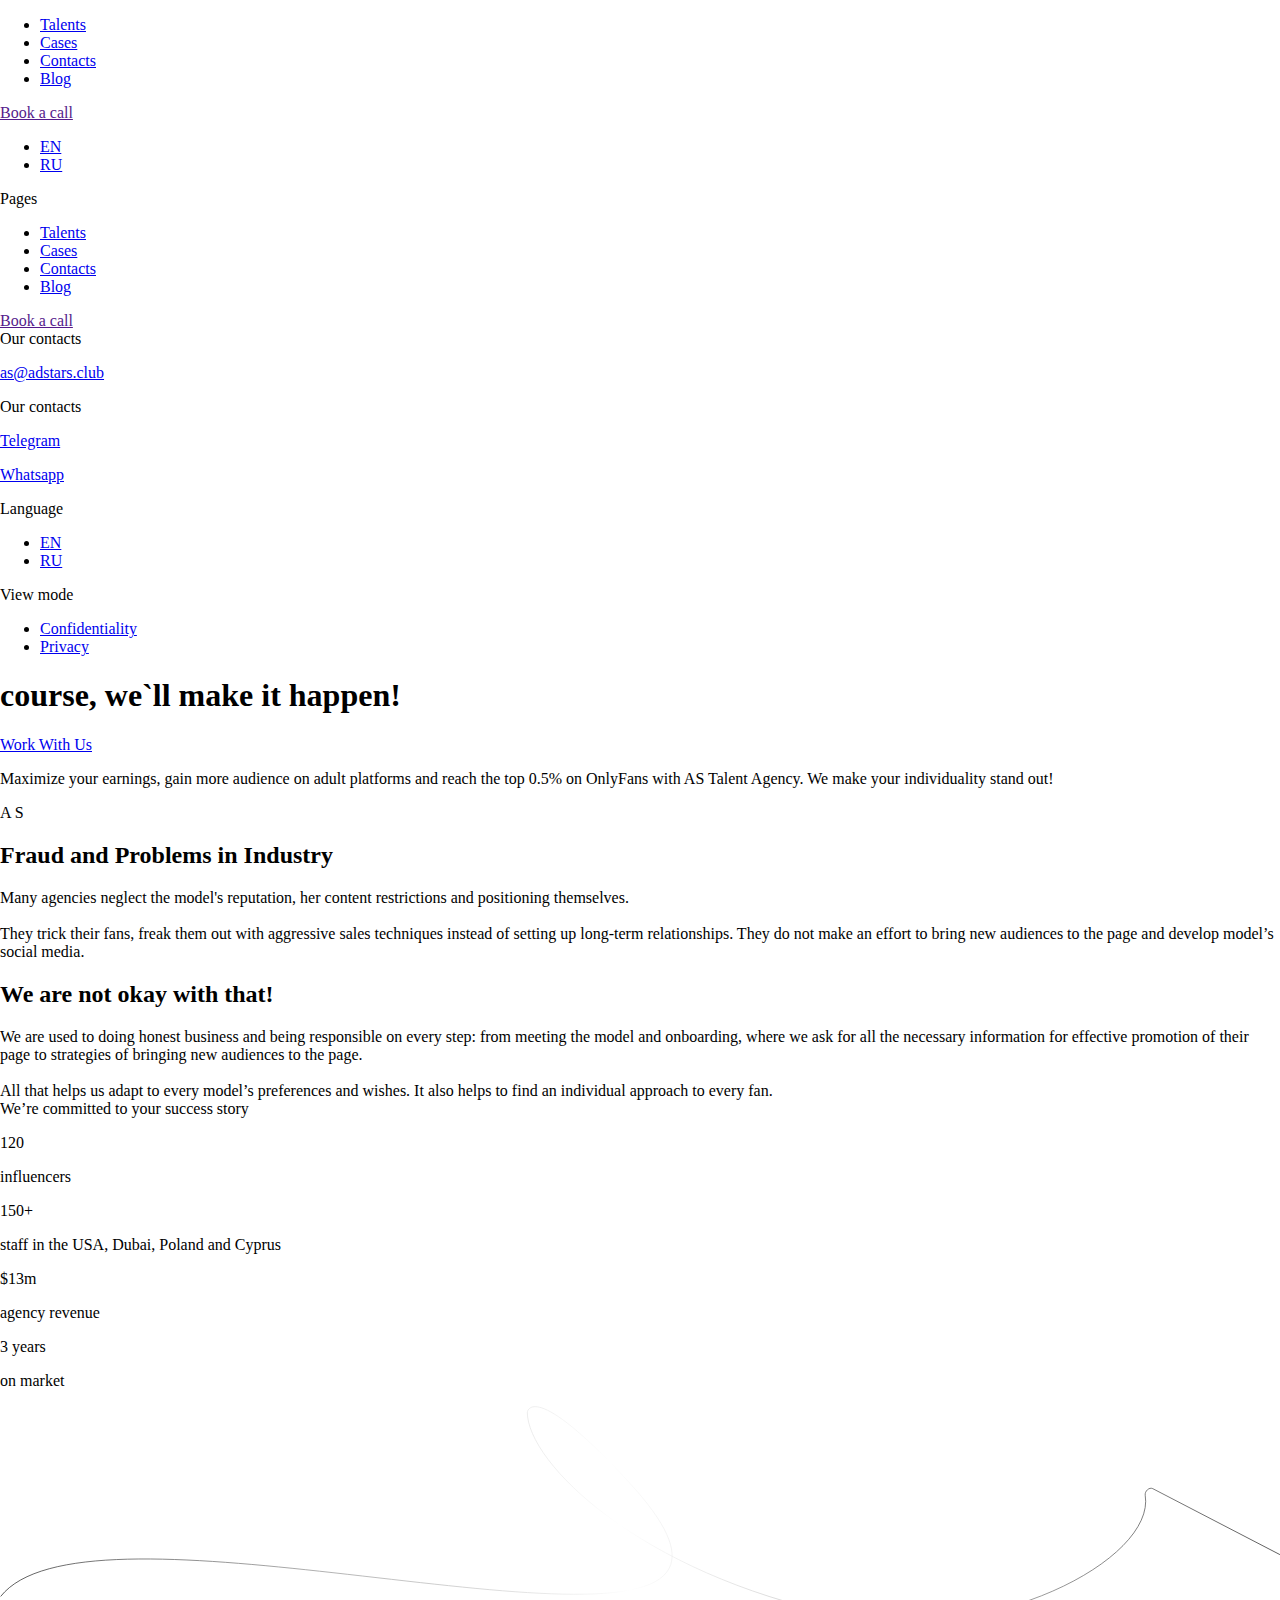
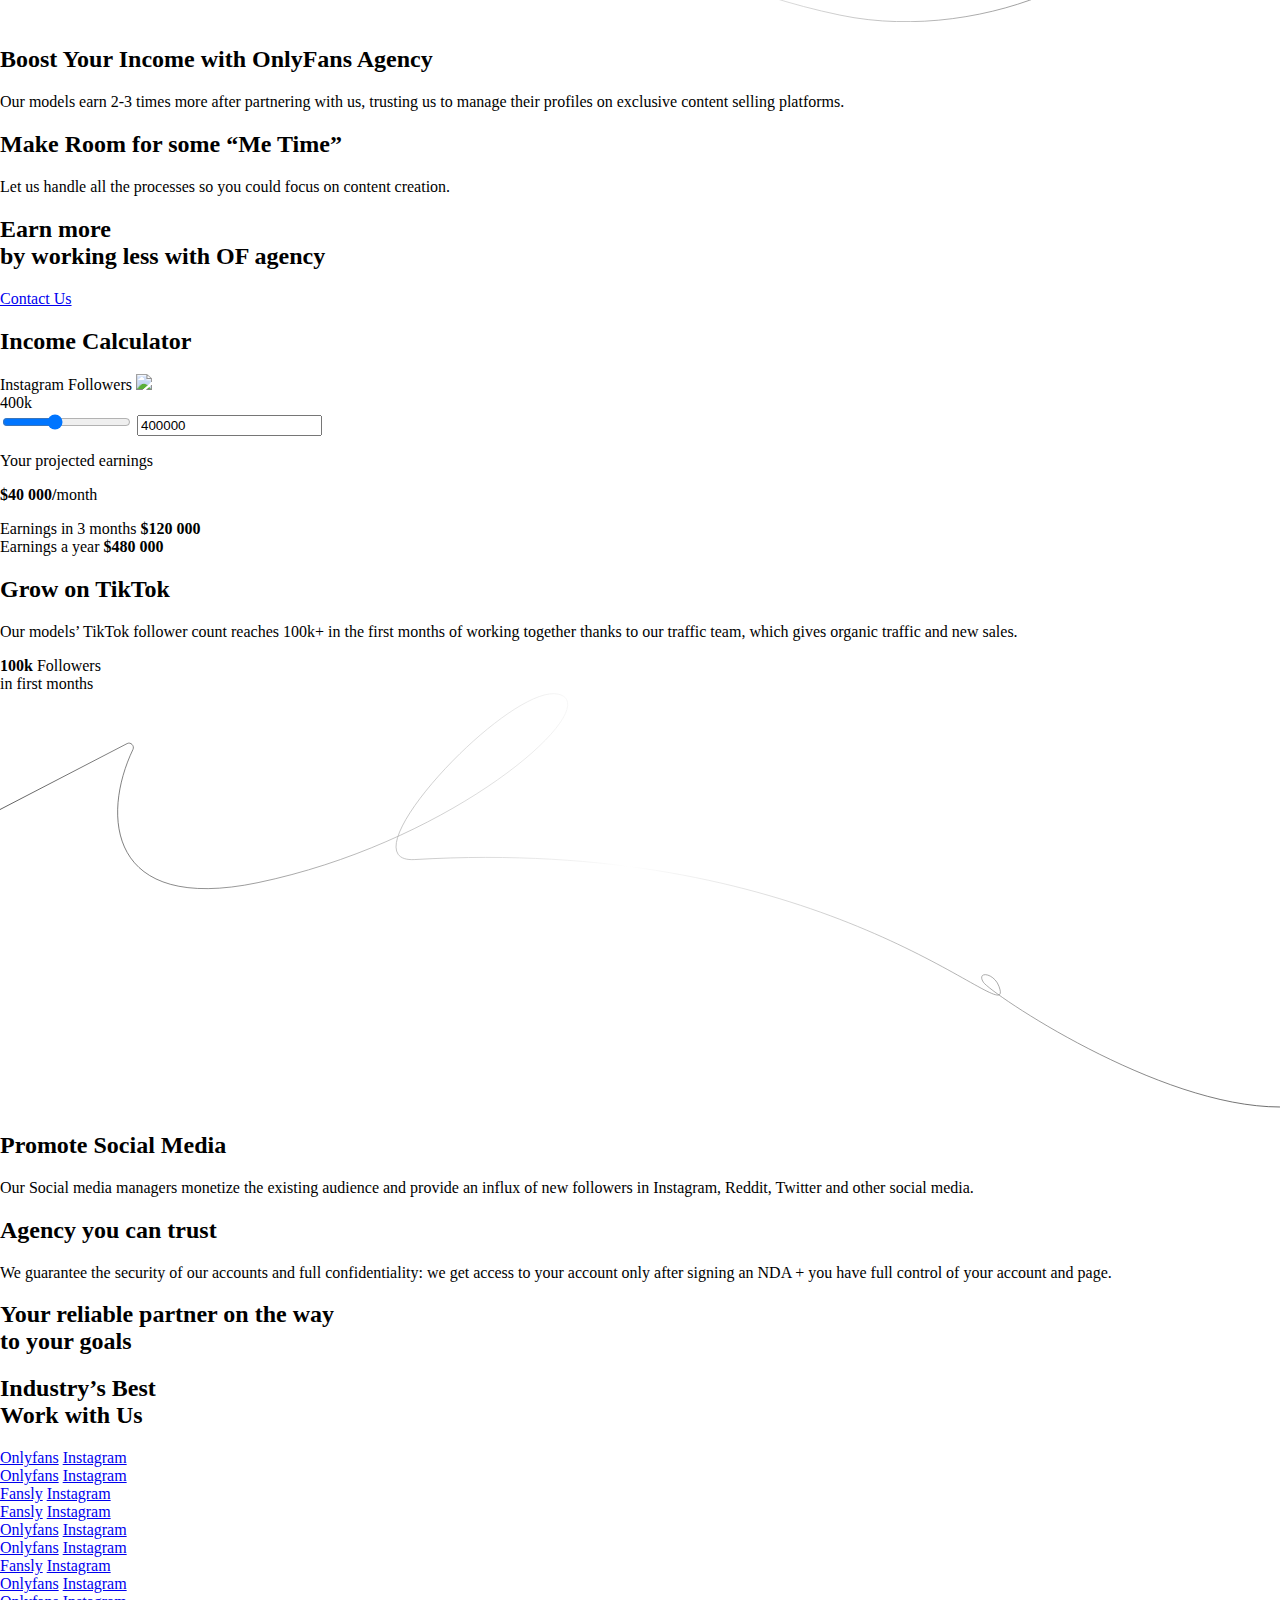
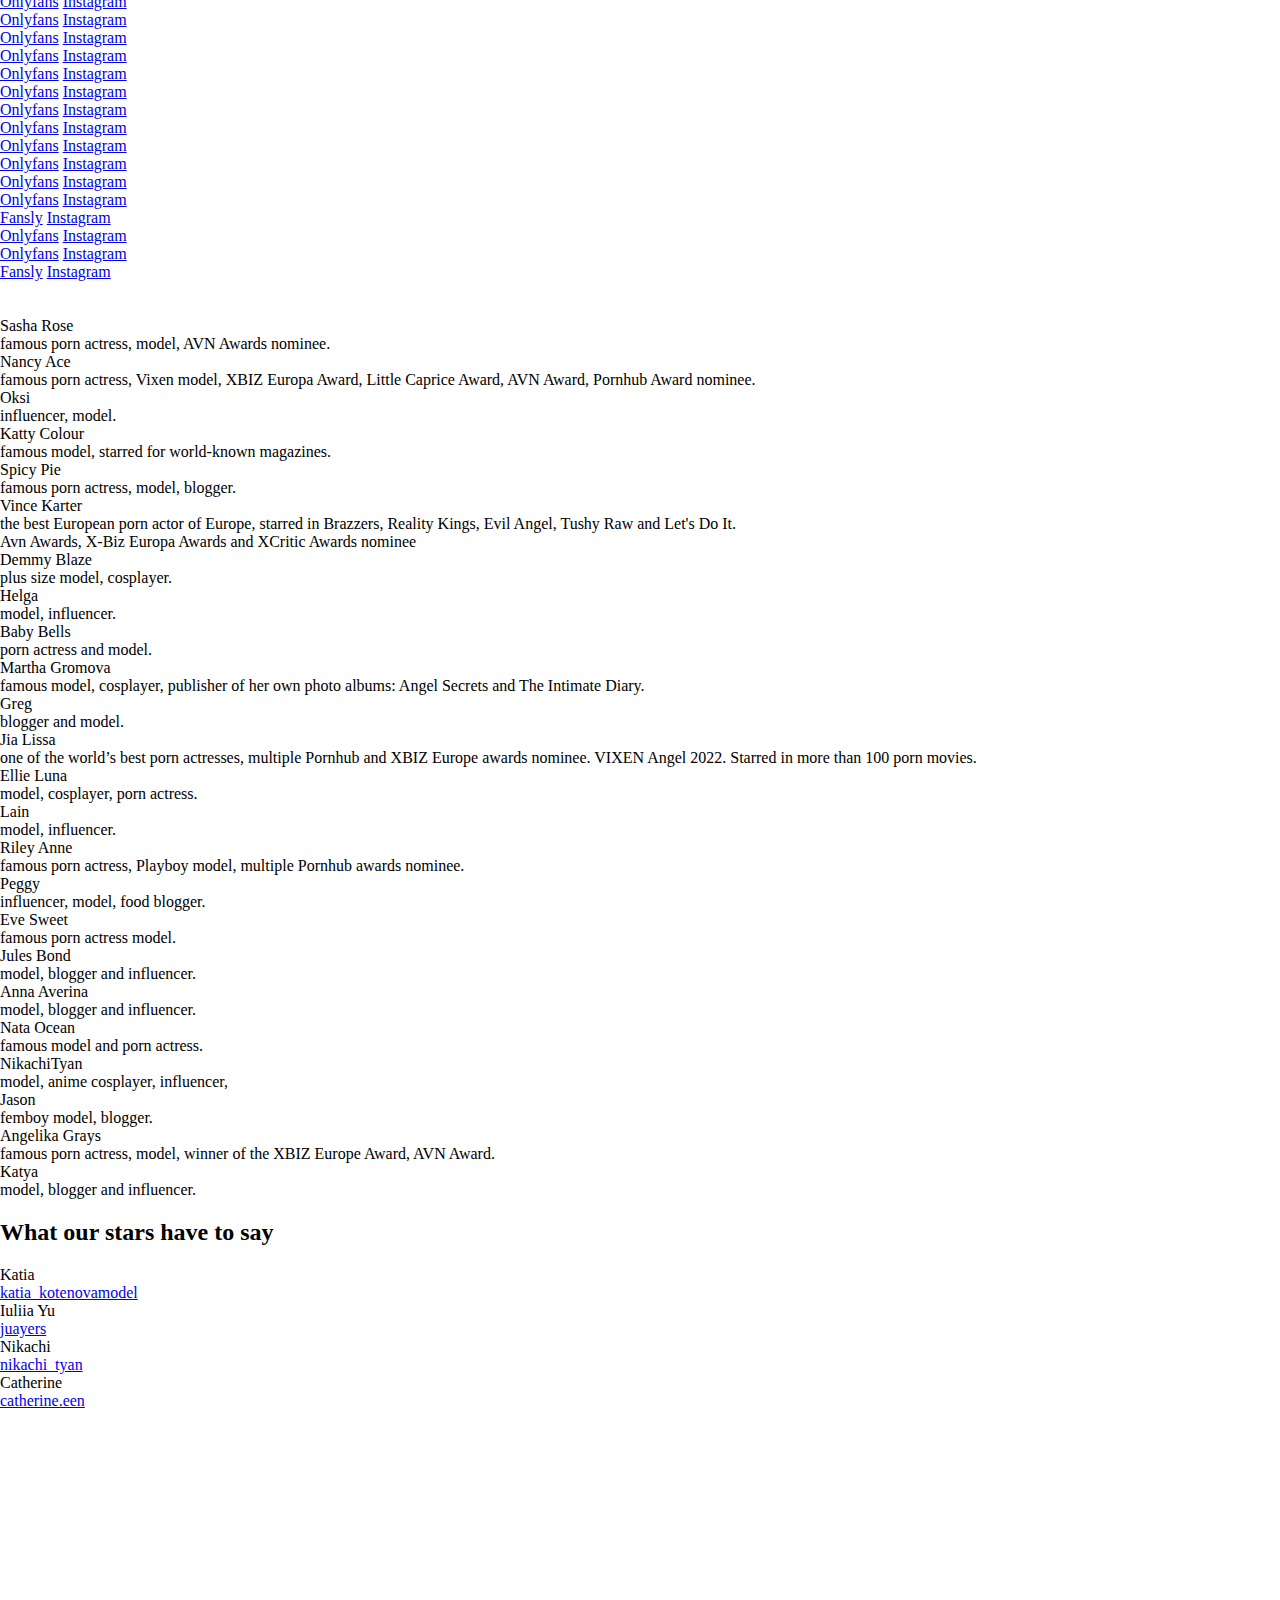
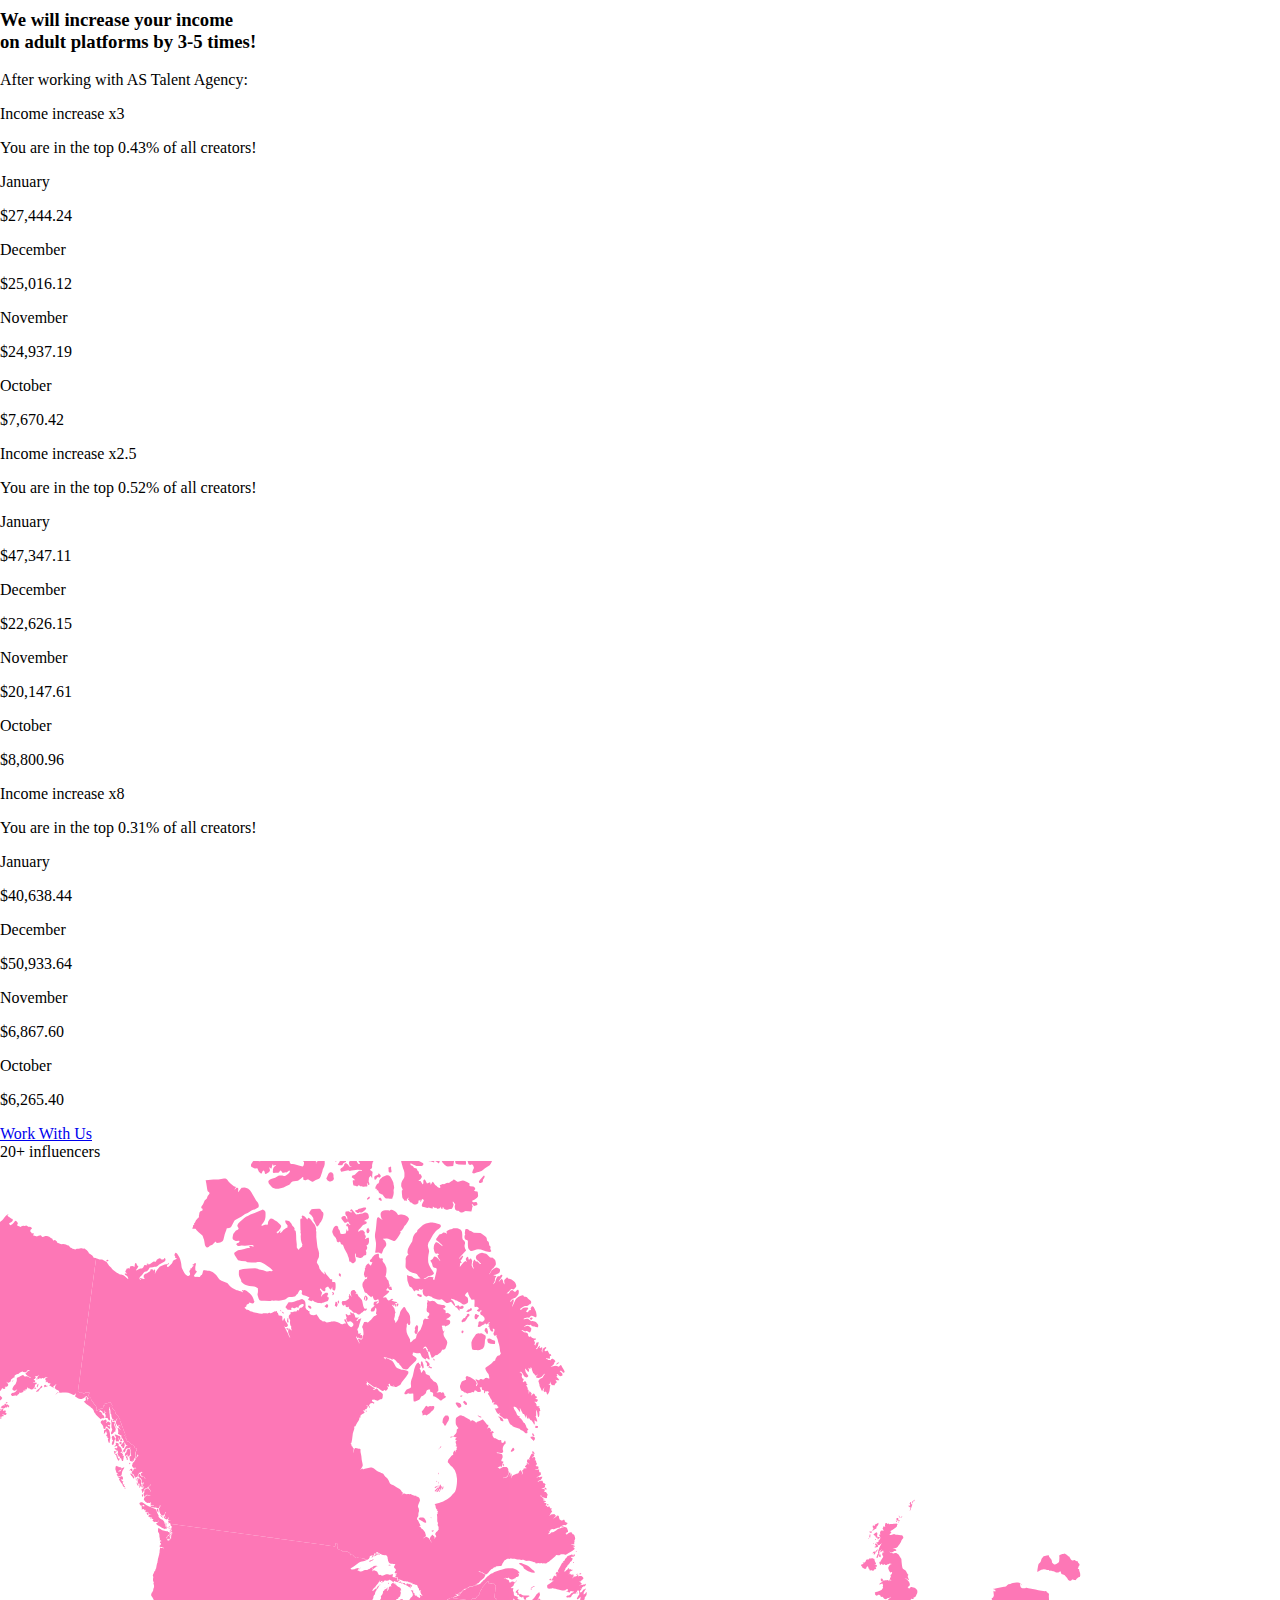
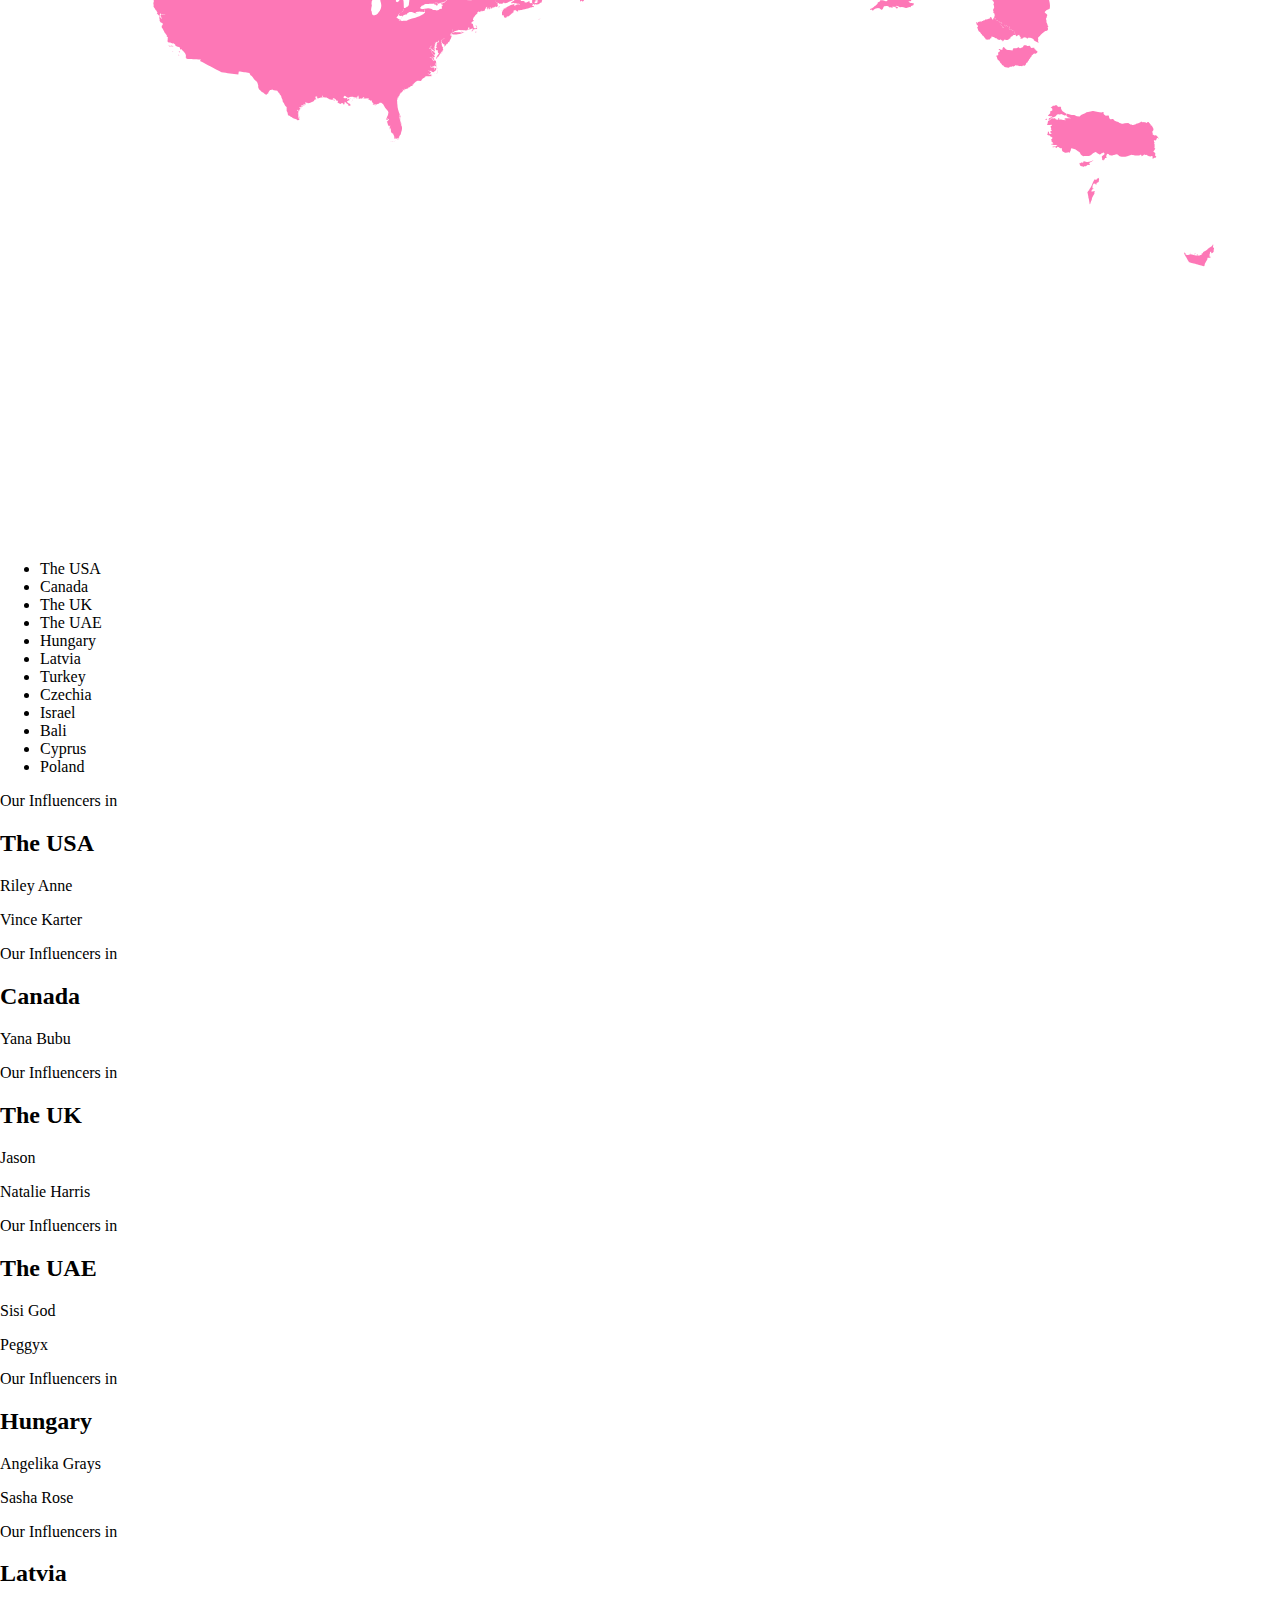
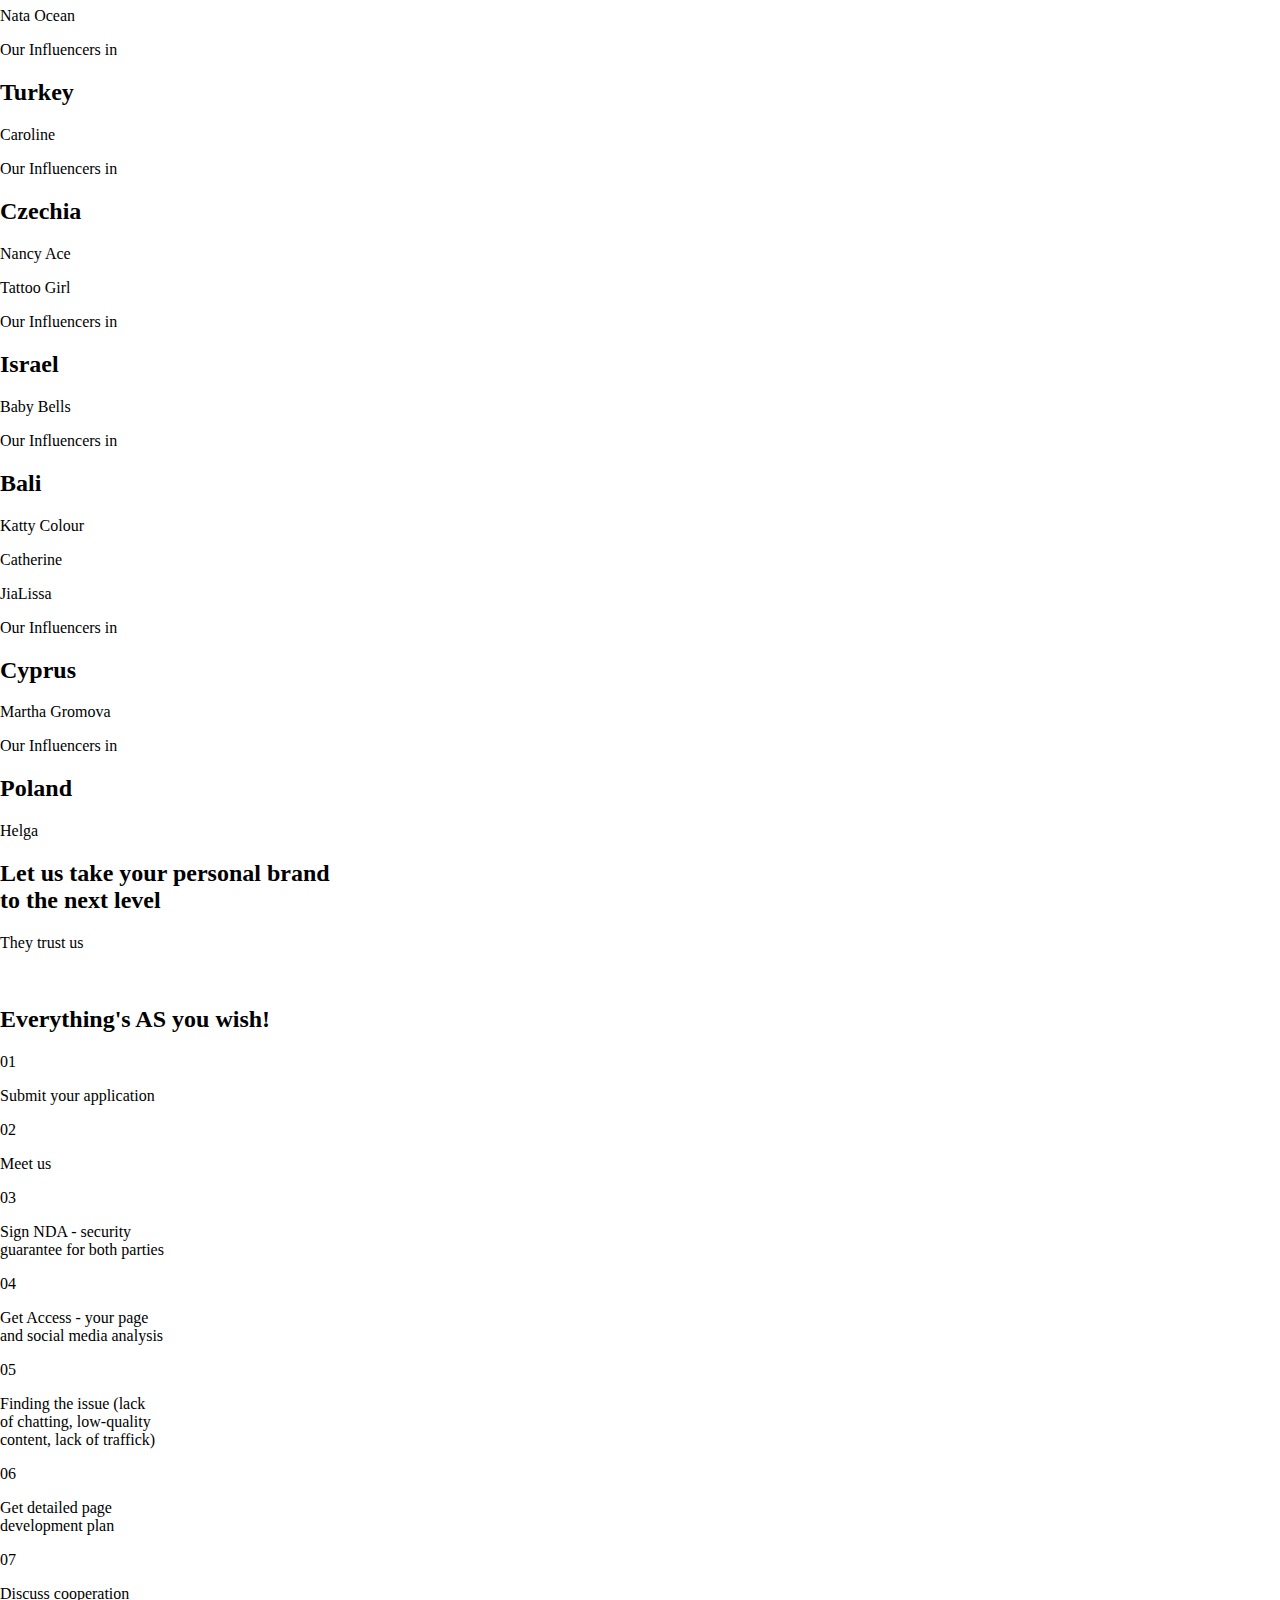
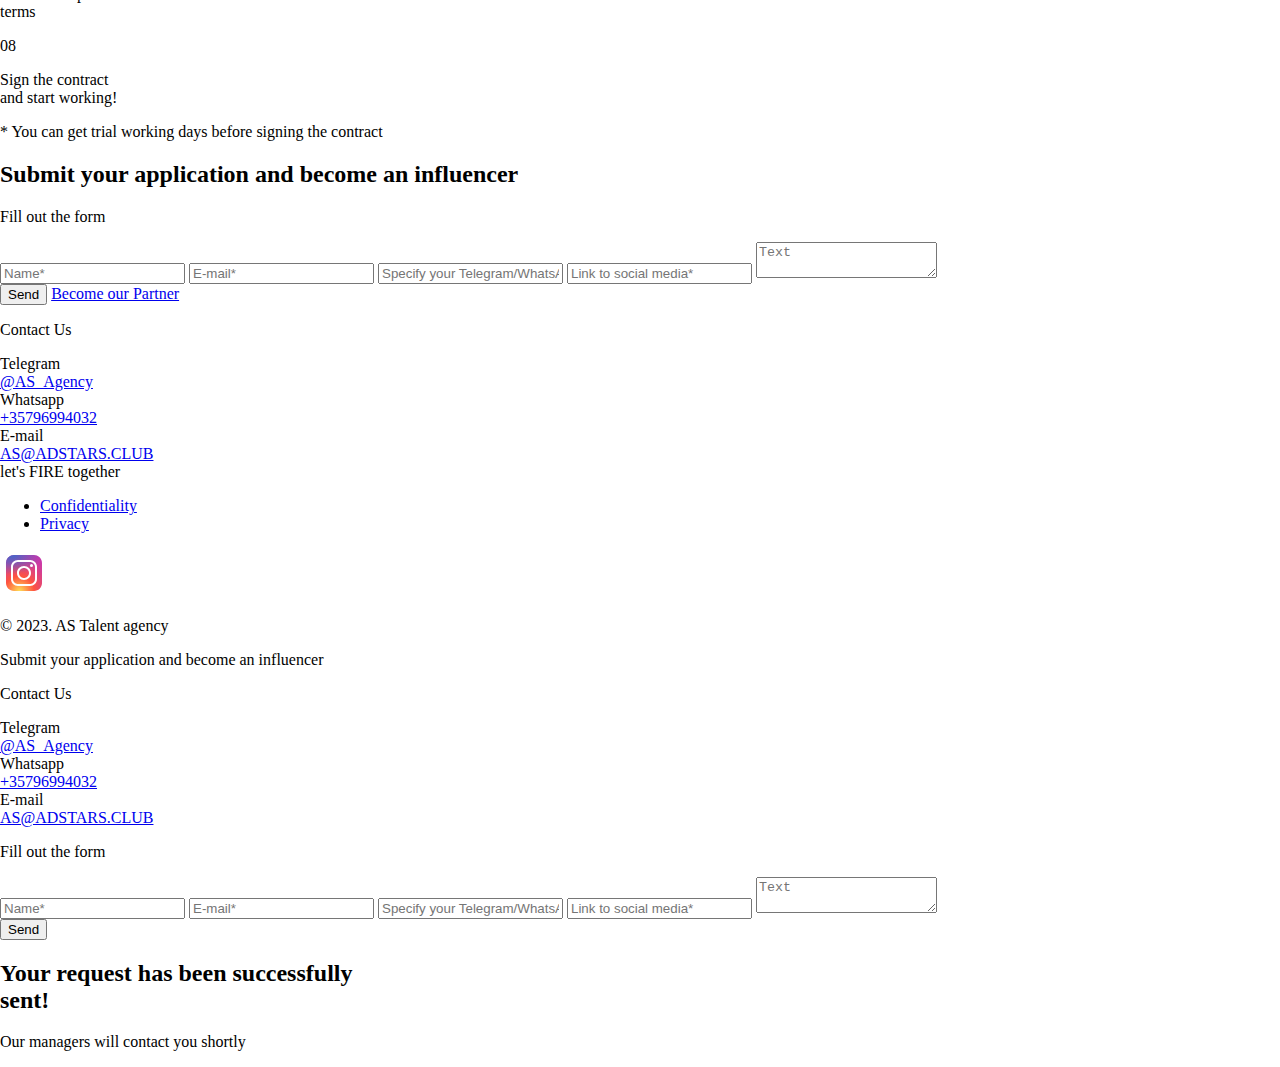
==== index.html @ 8fe1dd1a "New File Added" ====
<!DOCTYPE html>
<html>

<head>
    <!-- Google tag (gtag.js) -->
    <script async src="https://www.googletagmanager.com/gtag/js?id=G-QB6BGMF11P"></script>
    <script>
        window.dataLayer = window.dataLayer || [];

        function gtag() {
            dataLayer.push(arguments);
        }
        gtag('js', new Date());
        gtag('config', 'G-QB6BGMF11P');
    </script>

    <!-- Google Tag Manager -->
    <script>
        (function(w, d, s, l, i) {
            w[l] = w[l] || [];
            w[l].push({
                'gtm.start': new Date().getTime(),
                event: 'gtm.js'
            });
            var f = d.getElementsByTagName(s)[0],
                j = d.createElement(s),
                dl = l != 'dataLayer' ? '&l=' + l : '';
            j.async = true;
            j.src = 'https://www.googletagmanager.com/gtm.js?id=' + i + dl;
            f.parentNode.insertBefore(j, f);
        })(window, document, 'script', 'dataLayer', 'GTM-KNS7RKV');
    </script>
    <!-- End Google Tag Manager -->
    <meta name="google-site-verification" content="OLXUwqmE0nlfFWf0yHEohY4adUqR_6I4j7S3B6uaWYU" />
    <meta charset="UTF-8">
    <meta http-equiv="X-UA-Compatible" content="IE=edge">
    <meta name="viewport" content="width=device-width, initial-scale=1, maximum-scale=1">
    <meta http-equiv="X-UA-Compatible" content="IE=Edge">
    <meta name='robots' content='index, follow, max-image-preview:large, max-snippet:-1, max-video-preview:-1' />
    <link rel="alternate" href="https://astalentagency.com/" hreflang="en" />
    <link rel="alternate" href="https://astalentagency.com/ru/home/" hreflang="ru" />

    <!-- This site is optimized with the Yoast SEO plugin v22.4 - https://yoast.com/wordpress/plugins/seo/ -->
    <title>Onlyfans Agency &quot;AS Talent Agency&quot;| Best Onlyfans Marketing and Managment Company</title>
    <meta name="description" content="Discover the top OnlyFans Agency &amp; Management Company &quot;AS Talent Agency&quot;. Elevate your content, maximize earnings, and grow your brand with expert guidance. Join us today!" />
    <link rel="canonical" href="https://astalentagency.com/" />
    <meta property="og:locale" content="en_GB" />
    <meta property="og:locale:alternate" content="ru_RU" />
    <meta property="og:type" content="website" />
    <meta property="og:title" content="Onlyfans Agency &quot;AS Talent Agency&quot;| Best Onlyfans Marketing and Managment Company" />
    <meta property="og:description" content="Discover the top OnlyFans Agency &amp; Management Company &quot;AS Talent Agency&quot;. Elevate your content, maximize earnings, and grow your brand with expert guidance. Join us today!" />
    <meta property="og:url" content="https://astalentagency.com/" />
    <meta property="og:site_name" content="AS Talent Agency" />
    <meta property="article:modified_time" content="2024-04-12T10:07:47+00:00" />
    <meta property="og:image" content="https://astalentagency.com/wp-content/uploads/2023/06/og_image-1.png" />
    <meta property="og:image:width" content="1200" />
    <meta property="og:image:height" content="630" />
    <meta property="og:image:type" content="image/png" />
    <meta name="twitter:card" content="summary_large_image" />
    <script type="application/ld+json" class="yoast-schema-graph">
        {
            "@context": "https://schema.org",
            "@graph": [{
                "@type": "WebPage",
                "@id": "https://astalentagency.com/",
                "url": "https://astalentagency.com/",
                "name": "Onlyfans Agency \"AS Talent Agency\"| Best Onlyfans Marketing and Managment Company",
                "isPartOf": {
                    "@id": "https://astalentagency.com/#website"
                },
                "datePublished": "2023-06-27T11:18:45+00:00",
                "dateModified": "2024-04-12T10:07:47+00:00",
                "description": "Discover the top OnlyFans Agency & Management Company \"AS Talent Agency\". Elevate your content, maximize earnings, and grow your brand with expert guidance. Join us today!",
                "breadcrumb": {
                    "@id": "https://astalentagency.com/#breadcrumb"
                },
                "inLanguage": "en-GB",
                "potentialAction": [{
                    "@type": "ReadAction",
                    "target": ["https://astalentagency.com/"]
                }]
            }, {
                "@type": "BreadcrumbList",
                "@id": "https://astalentagency.com/#breadcrumb",
                "itemListElement": [{
                    "@type": "ListItem",
                    "position": 1,
                    "name": "Головна"
                }]
            }, {
                "@type": "WebSite",
                "@id": "https://astalentagency.com/#website",
                "url": "https://astalentagency.com/",
                "name": "AS Talent Agency",
                "description": "",
                "potentialAction": [{
                    "@type": "SearchAction",
                    "target": {
                        "@type": "EntryPoint",
                        "urlTemplate": "https://astalentagency.com/?s={search_term_string}"
                    },
                    "query-input": "required name=search_term_string"
                }],
                "inLanguage": "en-GB"
            }]
        }
    </script>
    <!-- / Yoast SEO plugin. -->


    <style id='wp-block-library-inline-css' type='text/css'>
        :root {
            --wp-admin-theme-color: #007cba;
            --wp-admin-theme-color--rgb: 0, 124, 186;
            --wp-admin-theme-color-darker-10: #006ba1;
            --wp-admin-theme-color-darker-10--rgb: 0, 107, 161;
            --wp-admin-theme-color-darker-20: #005a87;
            --wp-admin-theme-color-darker-20--rgb: 0, 90, 135;
            --wp-admin-border-width-focus: 2px;
            --wp-block-synced-color: #7a00df;
            --wp-block-synced-color--rgb: 122, 0, 223;
            --wp-bound-block-color: #9747ff
        }

        @media (min-resolution:192dpi) {
            :root {
                --wp-admin-border-width-focus: 1.5px
            }
        }

        .wp-element-button {
            cursor: pointer
        }

        :root {
            --wp--preset--font-size--normal: 16px;
            --wp--preset--font-size--huge: 42px
        }

        :root .has-very-light-gray-background-color {
            background-color: #eee
        }

        :root .has-very-dark-gray-background-color {
            background-color: #313131
        }

        :root .has-very-light-gray-color {
            color: #eee
        }

        :root .has-very-dark-gray-color {
            color: #313131
        }

        :root .has-vivid-green-cyan-to-vivid-cyan-blue-gradient-background {
            background: linear-gradient(135deg, #00d084, #0693e3)
        }

        :root .has-purple-crush-gradient-background {
            background: linear-gradient(135deg, #34e2e4, #4721fb 50%, #ab1dfe)
        }

        :root .has-hazy-dawn-gradient-background {
            background: linear-gradient(135deg, #faaca8, #dad0ec)
        }

        :root .has-subdued-olive-gradient-background {
            background: linear-gradient(135deg, #fafae1, #67a671)
        }

        :root .has-atomic-cream-gradient-background {
            background: linear-gradient(135deg, #fdd79a, #004a59)
        }

        :root .has-nightshade-gradient-background {
            background: linear-gradient(135deg, #330968, #31cdcf)
        }

        :root .has-midnight-gradient-background {
            background: linear-gradient(135deg, #020381, #2874fc)
        }

        .has-regular-font-size {
            font-size: 1em
        }

        .has-larger-font-size {
            font-size: 2.625em
        }

        .has-normal-font-size {
            font-size: var(--wp--preset--font-size--normal)
        }

        .has-huge-font-size {
            font-size: var(--wp--preset--font-size--huge)
        }

        .has-text-align-center {
            text-align: center
        }

        .has-text-align-left {
            text-align: left
        }

        .has-text-align-right {
            text-align: right
        }

        #end-resizable-editor-section {
            display: none
        }

        .aligncenter {
            clear: both
        }

        .items-justified-left {
            justify-content: flex-start
        }

        .items-justified-center {
            justify-content: center
        }

        .items-justified-right {
            justify-content: flex-end
        }

        .items-justified-space-between {
            justify-content: space-between
        }

        .screen-reader-text {
            border: 0;
            clip: rect(1px, 1px, 1px, 1px);
            -webkit-clip-path: inset(50%);
            clip-path: inset(50%);
            height: 1px;
            margin: -1px;
            overflow: hidden;
            padding: 0;
            position: absolute;
            width: 1px;
            word-wrap: normal !important
        }

        .screen-reader-text:focus {
            background-color: #ddd;
            clip: auto !important;
            -webkit-clip-path: none;
            clip-path: none;
            color: #444;
            display: block;
            font-size: 1em;
            height: auto;
            left: 5px;
            line-height: normal;
            padding: 15px 23px 14px;
            text-decoration: none;
            top: 5px;
            width: auto;
            z-index: 100000
        }

        html :where(.has-border-color) {
            border-style: solid
        }

        html :where([style*=border-top-color]) {
            border-top-style: solid
        }

        html :where([style*=border-right-color]) {
            border-right-style: solid
        }

        html :where([style*=border-bottom-color]) {
            border-bottom-style: solid
        }

        html :where([style*=border-left-color]) {
            border-left-style: solid
        }

        html :where([style*=border-width]) {
            border-style: solid
        }

        html :where([style*=border-top-width]) {
            border-top-style: solid
        }

        html :where([style*=border-right-width]) {
            border-right-style: solid
        }

        html :where([style*=border-bottom-width]) {
            border-bottom-style: solid
        }

        html :where([style*=border-left-width]) {
            border-left-style: solid
        }

        html :where(img[class*=wp-image-]) {
            height: auto;
            max-width: 100%
        }

        :where(figure) {
            margin: 0 0 1em
        }

        html :where(.is-position-sticky) {
            --wp-admin--admin-bar--position-offset: var(--wp-admin--admin-bar--height, 0px)
        }

        @media screen and (max-width:600px) {
            html :where(.is-position-sticky) {
                --wp-admin--admin-bar--position-offset: 0px
            }
        }
    </style>
    <link rel='stylesheet' id='wpo_min-header-0-css' href='https://astalentagency.com/wp-content/cache/wpo-minify/1712929357/assets/wpo-minify-header-096a0bf3.min.css' type='text/css' media='all' />
    <link rel='stylesheet' id='calendly-css' href='https://assets.calendly.com/assets/external/widget.css' type='text/css' media='all' />
    <link rel="https://api.w.org/" href="https://astalentagency.com/wp-json/" />
    <link rel="alternate" type="application/json" href="https://astalentagency.com/wp-json/wp/v2/pages/365" />
    <link rel="alternate" type="application/json+oembed" href="https://astalentagency.com/wp-json/oembed/1.0/embed?url=https%3A%2F%2Fastalentagency.com%2F" />
    <link rel="alternate" type="text/xml+oembed" href="https://astalentagency.com/wp-json/oembed/1.0/embed?url=https%3A%2F%2Fastalentagency.com%2F&#038;format=xml" />

    <script>
        (function(h, o, t, j, a, r) {
            h.hj = h.hj || function() {
                (h.hj.q = h.hj.q || []).push(arguments)
            };
            h._hjSettings = {
                hjid: 3925676,
                hjsv: 5
            };
            a = o.getElementsByTagName('head')[0];
            r = o.createElement('script');
            r.async = 1;
            r.src = t + h._hjSettings.hjid + j + h._hjSettings.hjsv;
            a.appendChild(r);
        })(window, document, '//static.hotjar.com/c/hotjar-', '.js?sv=');
    </script>
    <script type="text/javascript">
        window.wp_data = {
            "ajax_url": "https:\/\/astalentagency.com\/wp-admin\/admin-ajax.php"
        };
    </script>
    <link rel="icon" href="https://astalentagency.com/wp-content/uploads/2024/04/cropped-zobrazhennya_2024-04-12_154510323-32x32.png" sizes="32x32" />
    <link rel="icon" href="https://astalentagency.com/wp-content/uploads/2024/04/cropped-zobrazhennya_2024-04-12_154510323-192x192.png" sizes="192x192" />
    <link rel="apple-touch-icon" href="https://astalentagency.com/wp-content/uploads/2024/04/cropped-zobrazhennya_2024-04-12_154510323-180x180.png" />
    <meta name="msapplication-TileImage" content="https://astalentagency.com/wp-content/uploads/2024/04/cropped-zobrazhennya_2024-04-12_154510323-270x270.png" />
    <script src="https://astalentagency.com/wp-content/themes/avis/js/modernizr-custom.js"></script>
</head>

<body class="home page-template page-template-page-home page-template-page-home-php page page-id-365 page-home">

    <!-- Google Tag Manager (noscript) -->
    <noscript><iframe src="https://www.googletagmanager.com/ns.html?id=GTM-KNS7RKV"
	height="0" width="0" style="display:none;visibility:hidden"></iframe></noscript>
    <!-- End Google Tag Manager (noscript) -->

    <div class="wrapper">


        <header class="header" id="header">
            <div class="header__container">
                <a class="header__logo" href="https://astalentagency.com/"></a>

                <ul id="header__menu" class="header__menu">
                    <li id="menu-item-601" class="menu-item menu-item-type-post_type menu-item-object-page menu-item-601"><a href="https://astalentagency.com/talents-2/">Talents</a></li>
                    <li id="menu-item-604" class="menu-item menu-item-type-post_type menu-item-object-page menu-item-604"><a href="https://astalentagency.com/our-talents/">Cases</a></li>
                    <li id="menu-item-603" class="menu-item menu-item-type-post_type menu-item-object-page menu-item-603"><a href="https://astalentagency.com/contacts/">Contacts</a></li>
                    <li id="menu-item-749" class="menu-item menu-item-type-post_type menu-item-object-page menu-item-749"><a href="https://astalentagency.com/blog/">Blog</a></li>
                </ul>
                <div class="header__buttons">
                    <a href="" class="header__book" onclick="Calendly.initPopupWidget({url: 'https://calendly.com/requests-izu/talk-with-our-team?text_color=000000&primary_color=fd4a9e'});return false;">Book a call</a>
                    <div class="header__lang">
                        <ul class="lang-switcher">
                            <li class="lang-item lang-item-2 lang-item-en current-lang lang-item-first"><a lang="en-GB" hreflang="en-GB" href="https://astalentagency.com/">EN</a></li>
                            <li class="lang-item lang-item-5 lang-item-ru"><a lang="ru-RU" hreflang="ru-RU" href="https://astalentagency.com/ru/home/">RU</a></li>
                        </ul>
                    </div>
                    <div class="header__theme"></div>
                </div>

                <div class="header__burger">
                    <span></span>
                    <span></span>
                    <span></span>
                </div>

                <div class="header__mob">
                    <div class="header__mob__container">
                        <div class="header__mob_menu">
                            <label>Pages</label>

                            <ul id="header__menu-mob" class="header__menu-mob">
                                <li class="menu-item menu-item-type-post_type menu-item-object-page menu-item-601"><a href="https://astalentagency.com/talents-2/">Talents</a></li>
                                <li class="menu-item menu-item-type-post_type menu-item-object-page menu-item-604"><a href="https://astalentagency.com/our-talents/">Cases</a></li>
                                <li class="menu-item menu-item-type-post_type menu-item-object-page menu-item-603"><a href="https://astalentagency.com/contacts/">Contacts</a></li>
                                <li class="menu-item menu-item-type-post_type menu-item-object-page menu-item-749"><a href="https://astalentagency.com/blog/">Blog</a></li>
                            </ul>
                            <a href="" class="header__book" onclick="Calendly.initPopupWidget({url: 'https://calendly.com/requests-izu/talk-with-our-team?text_color=000000&primary_color=fd4a9e'});return false;">Book a call</a>

                        </div>

                        <div class="header__mob_contacts">


                            <label>Our contacts</label>
                            <p>
                                <a class="header__mob_email" href="mailto:as@adstars.club" target="_blank">as@adstars.club</a>
                            </p>
                            <label>Our contacts</label>
                            <p>
                                <a class="header__mob_telegram" href="https://t.me/as_agency" target="_blank">Telegram</a>
                            </p>
                            <p>
                                <a class="header__mob_telegram" href="https://api.whatsapp.com/send?phone=35796994032" target="_blank">Whatsapp</a>
                            </p>
                        </div>

                        <div class="header__mob_lang">
                            <label>Language</label>
                            <ul class="lang-switcher">
                                <li class="lang-item lang-item-2 lang-item-en current-lang lang-item-first"><a lang="en-GB" hreflang="en-GB" href="https://astalentagency.com/">EN</a></li>
                                <li class="lang-item lang-item-5 lang-item-ru"><a lang="ru-RU" hreflang="ru-RU" href="https://astalentagency.com/ru/home/">RU</a></li>
                            </ul>
                        </div>

                        <div class="header__mob_theme">
                            <label>View mode</label>
                            <a class="header__mob_theme-btn" href="#"></a>
                        </div>

                        <div class="header__mob_docs">
                            <ul>
                                <li><a href="#" target="_blank" rel="noopener">Confidentiality </a></li>
                                <li><a href="#" target="_blank" rel="noopener">Privacy</a></li>
                            </ul>
                        </div>

                    </div>
                </div>

            </div>
        </header>



        <section class="hero" id="hero">
            <div class="hero__images">
                <div class="hero__images_row hero__images_row--1 up">
                    <div class="image image--1" style="background-image: url(https://astalentagency.com/wp-content/themes/avis/img/hero/1.webp)"></div>
                    <div class="image image--2" style="background-image: url(https://astalentagency.com/wp-content/themes/avis/img/hero/2.webp)"></div>
                    <div class="image image--3" style="background-image: url(https://astalentagency.com/wp-content/themes/avis/img/hero/3.webp)"></div>
                </div>
                <div class="hero__images_row hero__images_row--2 down">
                    <div class="image image--4" style="background-image: url(https://astalentagency.com/wp-content/themes/avis/img/hero/4.webp)"></div>
                    <div class="image image--5" style="background-image: url(https://astalentagency.com/wp-content/themes/avis/img/hero/5.webp)"></div>
                    <div class="image image--6" style="background-image: url(https://astalentagency.com/wp-content/themes/avis/img/hero/6.webp)"></div>
                </div>
                <div class="hero__images_row hero__images_row--3 up">
                    <div class="image image--7" style="background-image: url(https://astalentagency.com/wp-content/themes/avis/img/hero/7.webp)"></div>
                    <div class="image image--8" style="background-image: url(https://astalentagency.com/wp-content/themes/avis/img/hero/8.webp)"></div>
                    <div class="image image--9" style="background-image: url(https://astalentagency.com/wp-content/themes/avis/img/hero/9.webp)"></div>
                </div>
                <div class="hero__images_row hero__images_row--4 down">
                    <div class="image image--10" style="background-image: url(https://astalentagency.com/wp-content/themes/avis/img/hero/10.webp)"></div>
                    <div class="image image--11" style="background-image: url(https://astalentagency.com/wp-content/themes/avis/img/hero/11.webp)"></div>
                    <div class="image image--12" style="background-image: url(https://astalentagency.com/wp-content/themes/avis/img/hero/12.webp)"></div>
                </div>
            </div>
            <div class="hero__container">
                <div class="hero__image" style="background-image: url(https://astalentagency.com/wp-content/uploads/2023/06/hero__image.svg)"></div>
                <h1 class="hero__title"><span>course</span>, we`ll make it happen! </h1>
                <div class="hero__wrap">

                    <a class="hero__btn" href="#form">Work With Us</a>

                    <p class="hero__text">Maximize your earnings, gain more audience on adult platforms and reach the top 0.5% on OnlyFans with AS Talent Agency. We make your individuality stand out!
                    </p>
                </div>
                <p class="hero__as">
                    <span>A</span>
                    <span>S</span>
                </p>
                <div class="hero__blocks">
                    <div class="block block--1">
                        <div class="block__content">
                            <h2 class="block__title">Fraud and Problems in Industry </h2>
                            <div class="block__text">Many agencies neglect the model's reputation, her content restrictions and positioning themselves. <br />
                                <br /> They trick their fans, freak them out with aggressive sales techniques instead of setting up long-term relationships. They do not make an effort to bring new audiences to the page and develop model’s social media.
                                </div>
                        </div>
                        <div class="block__image" style="background-image: url(https://astalentagency.com/wp-content/uploads/2023/06/hero__block_image-1.webp)"></div>
                    </div>
                    <div class="block block--2">
                        <div class="block__content">
                            <h2 class="block__title">We are not okay with that!</h2>
                            <div class="block__text">We are used to doing honest business and being responsible on every step: from meeting the model and onboarding, where we ask for all the necessary information for effective promotion of their page to strategies of bringing
                                new audiences to the page. <br />
                                <br /> All that helps us adapt to every model’s preferences and wishes. It also helps to find an individual approach to every fan.</div>
                        </div>
                        <div class="block__image" style="background-image: url(https://astalentagency.com/wp-content/uploads/2023/06/hero__block_image-2.webp)"></div>
                    </div>
                </div>
            </div>
        </section>




        <section class="about" id="about">
            <div class="about__container">
                <div class="about__title">We’re committed to your success story</div>

                <div class="about__items">
                    <div class="item item--1">
                        <p class="item__number"><span class="counter">120</span></p>
                        <p class="item__text">influencers </p>
                    </div>
                    <div class="item item--2">
                        <p class="item__number"><span class="counter">150</span>+</p>
                        <p class="item__text">staff in the USA, Dubai, Poland and Cyprus </p>
                    </div>
                    <div class="item item--3">
                        <p class="item__number">$<span class="counter">13</span>m</p>
                        <p class="item__text">agency revenue </p>
                    </div>
                    <div class="item item--4">
                        <p class="item__number">3 years</p>
                        <p class="item__text">on market </p>
                    </div>
                </div>

            </div>
        </section>








        <section class="advantages" id="advantages">
            <div class="advantages__bg">
                <svg viewBox="0 0 1920 325" fill="none" xmlns="http://www.w3.org/2000/svg">
						<defs>
							<linearGradient id="paint0_linear_1055_2777" x1="1946.65" y1="65.3865" x2="-25.2066" y2="399.56" gradientUnits="userSpaceOnUse">
							<stop offset="0" stop-color="var(--bg)">
							</stop>
							<stop offset=".5" stop-color="#fff">
								<animate attributeName="offset" dur="3s" values="0;1;0" repeatCount="indefinite" />
							</stop>
							<stop offset="1" stop-color="var(--bg)" />
							</linearGradient>
						</defs>
						<path d="M1920 222.958L1729.28 124.007C1723.93 121.233 1716.94 127.95 1717.91 133.894C1733.63 230.637 1484.84 360.628 1260 313.66C959.559 250.897 791 85.0869 791 9.1598C791 9.1598 798.82 -42.5572 943.5 114.408C1287.87 488.022 153 93.1594 1 285.659" stroke="url(#paint0_linear_1055_2777)" />
					</svg>
            </div>
            <div class="advantages__container">
                <div class="advantages__items">
                    <div class="item item--1">
                        <div class="item__content">
                            <h2 class="item__title">Boost Your Income with OnlyFans Agency</h2>
                            <p class="item__text">Our models earn 2-3 times more after partnering with us, trusting us to manage their profiles on exclusive content selling platforms.</p>
                        </div>
                        <div class="item__image lazy" data-bg="https://astalentagency.com/wp-content/uploads/2023/06/dollars.png"></div>
                    </div>
                    <div class="item item--2">
                        <div class="item__content">
                            <h2 class="item__title">Make Room for some “Me Time”</h2>
                            <p class="item__text">Let us handle all the processes so you could focus on content creation.</p>
                        </div>
                        <div class="item__image lazy" data-bg="https://astalentagency.com/wp-content/uploads/2023/06/hearts.png"></div>
                    </div>
                </div>
            </div>
        </section>




        <section class="calltoaction lazy" id="calltoaction" data-bg="https://astalentagency.com/wp-content/uploads/2023/06/calltoaction__bg-scaled.webp">
            <div class="calltoaction__container">
                <h2 class="calltoaction__title">Earn more <br /> by working less with OF agency</h2>

                <a class="calltoaction__btn" href="#form">Contact Us </a>
            </div>
        </section>




        <section class="calc" id="calc">
            <div class="calc__container">
                <h2 class="calc__title">Income Calculator</h2>
                <div class="insta">
                    <div class="insta__text">
                        <span>Instagram Followers </span>
                        <img src="https://astalentagency.com/wp-content/uploads/2023/06/instagram.svg">
                    </div>
                    <div class="insta__number" id="instaNumber">400k</div>
                    <input class="insta__range progress" min="10000" max="1000000" step="10000" value="400000" type="range" name="insta_users">
                    <input class="insta__input" type="number" value="400000" step="10000">
                </div>
                <div class="profit">
                    <p class="profit__title">Your projected earnings </p>
                    <p class="profit__month">
                        <b>$40 000/</b>month </p>
                    <div class="profit__footer">
                        <div class="profit__item profit__item--decade">Earnings in 3 months <b>$120 000</b>
                        </div>
                        <div class="profit__item profit__item--year">Earnings a year <b>$480 000</b>
                        </div>
                    </div>
                </div>
            </div>
        </section>




        <section class="tiktok" id="tiktok">

            <div class="tiktok__bg tiktok__bg--desctop--dark lazy" data-bg="https://astalentagency.com/wp-content/uploads/2023/06/tiktok__bg-scaled.webp"></div>
            <div class="tiktok__bg tiktok__bg--mobile--dark lazy" data-bg="https://astalentagency.com/wp-content/uploads/2023/06/tiktok__bg-mob.png"></div>
            <div class="tiktok__bg tiktok__bg--desctop--light lazy" data-bg="https://astalentagency.com/wp-content/uploads/2023/06/tiktok__bg-white-scaled.webp"></div>
            <div class="tiktok__bg tiktok__bg--mobile--light lazy" data-bg="https://astalentagency.com/wp-content/uploads/2023/06/tiktok__bg-mob.png"></div>

            <div class="tiktok__container">
                <h2 class="tiktok__title">Grow on TikTok</h2>
                <p class="tiktok__text">Our models’ TikTok follower count reaches 100k+ in the first months of working together thanks to our traffic team, which gives organic traffic and new sales.</p>
                <div class="tiktok__followers"><b>100k</b> Followers <br /> in first months </div>
            </div>
        </section>




        <section class="advantages advantages--2" id="advantages">
            <div class="advantages__bg">
                <svg viewBox="0 0 1920 622" fill="none" xmlns="http://www.w3.org/2000/svg">
						<defs>
							<linearGradient id="paint0_linear_1018_2664" x1="1946.65" y1="65.3865" x2="-25.2066" y2="399.56" gradientUnits="userSpaceOnUse">
							<stop offset="0" stop-color="var(--bg)">
							</stop>
							<stop offset=".5" stop-color="#fff">
								<animate attributeName="offset" dur="3s" values="0;1;0" repeatCount="indefinite" />
							</stop>
							<stop offset="1" stop-color="var(--bg)" />
							</linearGradient>
						</defs>
						<path d="M0 174.798L190.721 75.8466C196.067 73.0733 202.047 79.2138 199.45 84.6471C152.191 183.538 161.272 331.607 387.106 284.43C687.547 221.668 911.503 18.1648 837.379 1.71909C763.254 -14.7266 510.246 256.435 622.236 249.831C1261.61 212.128 1527.4 519.227 1498.5 440C1490.96 419.339 1464.32 416.62 1475 433.752C1484.82 449.504 1736.63 621 1920 621" stroke="url(#paint0_linear_1018_2664)" />
					</svg>
            </div>
            <div class="advantages__container">
                <div class="advantages__items">
                    <div class="item item--1">
                        <div class="item__content">
                            <h2 class="item__title">Promote Social Media </h2>
                            <p class="item__text">Our Social media managers monetize the existing audience and provide an influx of new followers in Instagram, Reddit, Twitter and other social media.</p>
                        </div>
                        <div class="item__image lazy" data-bg="https://astalentagency.com/wp-content/uploads/2023/06/lips.png"></div>
                    </div>
                    <div class="item item--2">
                        <div class="item__content">
                            <h2 class="item__title">Agency you can trust</h2>
                            <p class="item__text">We guarantee the security of our accounts and full confidentiality: we get access to your account only after signing an NDA + you have full control of your account and page. </p>
                        </div>
                        <div class="item__image lazy" data-bg="https://astalentagency.com/wp-content/uploads/2023/06/heart2.png"></div>
                    </div>
                </div>
            </div>
        </section>




        <section class="slogan slogan--1 lazy" id="slogan" data-bg="https://astalentagency.com/wp-content/uploads/2023/06/slogan-1.jpg">
            <div class="slogan__container">
                <h2 class="slogan__title">Your reliable partner on the way <br /> to your goals </h2>
            </div>
        </section>




        <section class="models" id="models">
            <div class="models__container">
                <h2 class="models__title">Industry’s Best <br /> Work with Us<br />
                </h2>
                <div class="models__photos swiper">
                    <div class="swiper-wrapper">

                        <div class="swiper-slide model">
                            <div class="model__photo lazy" data-bg="https://astalentagency.com/wp-content/uploads/2023/06/Sasha-Rose-1.webp"></div>
                            <div class="model__links">

                                <a class="model__onlyfans" href="https://onlyfans.com/sasharosexxx/c4" target="_blank">Onlyfans</a>

                                <a class="model__instagram" href="https://www.instagram.com/sasharose_life" target="_blank">Instagram</a>
                            </div>
                        </div>
                        <div class="swiper-slide model">
                            <div class="model__photo lazy" data-bg="https://astalentagency.com/wp-content/uploads/2023/06/Nancy-Ace.webp"></div>
                            <div class="model__links">

                                <a class="model__onlyfans" href="https://onlyfans.com/nancyace/c5" target="_blank">Onlyfans</a>

                                <a class="model__instagram" href="https://www.instagram.com/nancy_anastasiia/" target="_blank">Instagram</a>
                            </div>
                        </div>
                        <div class="swiper-slide model">
                            <div class="model__photo lazy" data-bg="https://astalentagency.com/wp-content/uploads/2023/06/Oksi.webp"></div>
                            <div class="model__links">

                                <a class="model__onlyfans" href="https://fansly.com/OksiTOP" target="_blank">Fansly</a>

                                <a class="model__instagram" href="https://www.instagram.com/_oksi_333/" target="_blank">Instagram</a>
                            </div>
                        </div>
                        <div class="swiper-slide model">
                            <div class="model__photo lazy" data-bg="https://astalentagency.com/wp-content/uploads/2023/06/Katty-Colour.webp"></div>
                            <div class="model__links">

                                <a class="model__onlyfans" href="https://fansly.com/katti_colour" target="_blank">Fansly</a>

                                <a class="model__instagram" href="https://instagram.com/katti_colour" target="_blank">Instagram</a>
                            </div>
                        </div>
                        <div class="swiper-slide model">
                            <div class="model__photo lazy" data-bg="https://astalentagency.com/wp-content/uploads/2023/06/Spicy-Pie.webp"></div>
                            <div class="model__links">

                                <a class="model__onlyfans" href="https://onlyfans.com/spicypie/c4" target="_blank">Onlyfans</a>

                                <a class="model__instagram" href="https://www.instagram.com/sokrasivaya/" target="_blank">Instagram</a>
                            </div>
                        </div>
                        <div class="swiper-slide model">
                            <div class="model__photo lazy" data-bg="https://astalentagency.com/wp-content/uploads/2023/06/Vince-Karter.webp"></div>
                            <div class="model__links">

                                <a class="model__onlyfans" href="https://onlyfans.com/vincekarterparis/c2" target="_blank">Onlyfans</a>

                                <a class="model__instagram" href="https://www.instagram.com/vincekarters/" target="_blank">Instagram</a>
                            </div>
                        </div>
                        <div class="swiper-slide model">
                            <div class="model__photo lazy" data-bg="https://astalentagency.com/wp-content/uploads/2023/06/Demmy-Blaze.webp"></div>
                            <div class="model__links">

                                <a class="model__onlyfans" href="https://fansly.com/demmyblaze" target="_blank">Fansly</a>

                                <a class="model__instagram" href="https://www.instagram.com/balan_tory/" target="_blank">Instagram</a>
                            </div>
                        </div>
                        <div class="swiper-slide model">
                            <div class="model__photo lazy" data-bg="https://astalentagency.com/wp-content/uploads/2023/06/Helga-1.webp"></div>
                            <div class="model__links">

                                <a class="model__onlyfans" href="https://onlyfans.com/helgaamor/c4" target="_blank">Onlyfans</a>

                                <a class="model__instagram" href="https://www.instagram.com/helga.amor.back/" target="_blank">Instagram</a>
                            </div>
                        </div>
                        <div class="swiper-slide model">
                            <div class="model__photo lazy" data-bg="https://astalentagency.com/wp-content/uploads/2023/06/Baby-Bells.webp"></div>
                            <div class="model__links">

                                <a class="model__onlyfans" href="https://onlyfans.com/shamelessrabbit/c8" target="_blank">Onlyfans</a>

                                <a class="model__instagram" href="https://www.instagram.com/shamelessrabbit/" target="_blank">Instagram</a>
                            </div>
                        </div>
                        <div class="swiper-slide model">
                            <div class="model__photo lazy" data-bg="https://astalentagency.com/wp-content/uploads/2023/06/Martha-Gromova.webp"></div>
                            <div class="model__links">

                                <a class="model__onlyfans" href="https://onlyfans.com/marta_gromova/c9" target="_blank">Onlyfans</a>

                                <a class="model__instagram" href="https://www.instagram.com/martagromova.life/" target="_blank">Instagram</a>
                            </div>
                        </div>
                        <div class="swiper-slide model">
                            <div class="model__photo lazy" data-bg="https://astalentagency.com/wp-content/uploads/2023/06/Snymok-ekrana-2023-09-19-v-13.08.21.png"></div>
                            <div class="model__links">

                                <a class="model__onlyfans" href="https://onlyfans.com/build187/c3" target="_blank">Onlyfans</a>

                                <a class="model__instagram" href="https://www.instagram.com/_gregym" target="_blank">Instagram</a>
                            </div>
                        </div>
                        <div class="swiper-slide model">
                            <div class="model__photo lazy" data-bg="https://astalentagency.com/wp-content/uploads/2023/06/Jia-Lissa.webp"></div>
                            <div class="model__links">

                                <a class="model__onlyfans" href="https://onlyfans.com/jia_lissa/c2" target="_blank">Onlyfans</a>

                                <a class="model__instagram" href="https://www.instagram.com/jialissaonly/" target="_blank">Instagram</a>
                            </div>
                        </div>
                        <div class="swiper-slide model">
                            <div class="model__photo lazy" data-bg="https://astalentagency.com/wp-content/uploads/2023/06/Snymok-ekrana-2023-09-19-v-12.50.30.png"></div>
                            <div class="model__links">

                                <a class="model__onlyfans" href="https://onlyfans.com/birdy_person/c3" target="_blank">Onlyfans</a>

                                <a class="model__instagram" href="https://www.instagram.com/ellie.lluna/" target="_blank">Instagram</a>
                            </div>
                        </div>
                        <div class="swiper-slide model">
                            <div class="model__photo lazy" data-bg="https://astalentagency.com/wp-content/uploads/2023/06/photo_2023-09-19-11.48.14.jpeg"></div>
                            <div class="model__links">

                                <a class="model__onlyfans" href="https://onlyfans.com/es.lain/c2" target="_blank">Onlyfans</a>

                                <a class="model__instagram" href="https://www.instagram.com/es.lain" target="_blank">Instagram</a>
                            </div>
                        </div>
                        <div class="swiper-slide model">
                            <div class="model__photo lazy" data-bg="https://astalentagency.com/wp-content/uploads/2023/06/Riley-Anne.webp"></div>
                            <div class="model__links">

                                <a class="model__onlyfans" href="https://onlyfans.com/rileyannemodel/c13" target="_blank">Onlyfans</a>

                                <a class="model__instagram" href="https://www.instagram.com/rileyannemodel420/" target="_blank">Instagram</a>
                            </div>
                        </div>
                        <div class="swiper-slide model">
                            <div class="model__photo lazy" data-bg="https://astalentagency.com/wp-content/uploads/2023/06/Peggy.webp"></div>
                            <div class="model__links">

                                <a class="model__onlyfans" href="https://onlyfans.com/pegggyx/c2" target="_blank">Onlyfans</a>

                                <a class="model__instagram" href="https://www.instagram.com/pegggyx/" target="_blank">Instagram</a>
                            </div>
                        </div>
                        <div class="swiper-slide model">
                            <div class="model__photo lazy" data-bg="https://astalentagency.com/wp-content/uploads/2023/06/Snymok-ekrana-2023-09-19-v-12.30.18.png"></div>
                            <div class="model__links">

                                <a class="model__onlyfans" href="https://onlyfans.com/naked_eve/c9" target="_blank">Onlyfans</a>

                                <a class="model__instagram" href="https://www.instagram.com/im.evesweet3/" target="_blank">Instagram</a>
                            </div>
                        </div>
                        <div class="swiper-slide model">
                            <div class="model__photo lazy" data-bg="https://astalentagency.com/wp-content/uploads/2023/06/IMG_7649-scaled.jpg"></div>
                            <div class="model__links">

                                <a class="model__onlyfans" href="https://onlyfans.com/sheis_bond/c5" target="_blank">Onlyfans</a>

                                <a class="model__instagram" href="https://www.instagram.com/sheisbond/" target="_blank">Instagram</a>
                            </div>
                        </div>
                        <div class="swiper-slide model">
                            <div class="model__photo lazy" data-bg="https://astalentagency.com/wp-content/uploads/2023/06/photo_2023-09-19-11.07.28.jpeg"></div>
                            <div class="model__links">

                                <a class="model__onlyfans" href="https://onlyfans.com/yesonee/c6" target="_blank">Onlyfans</a>

                                <a class="model__instagram" href="https://www.instagram.com/ariavivian_love" target="_blank">Instagram</a>
                            </div>
                        </div>
                        <div class="swiper-slide model">
                            <div class="model__photo lazy" data-bg="https://astalentagency.com/wp-content/uploads/2023/06/Nata-Ocean.png.webp"></div>
                            <div class="model__links">

                                <a class="model__onlyfans" href="https://onlyfans.com/ocean_nata/c4" target="_blank">Onlyfans</a>

                                <a class="model__instagram" href="https://www.instagram.com/nata_ocean_official/" target="_blank">Instagram</a>
                            </div>
                        </div>
                        <div class="swiper-slide model">
                            <div class="model__photo lazy" data-bg="https://astalentagency.com/wp-content/uploads/2023/06/imgonline-com-ua-Resize-xbGtWWa3Ms9Yp3u.webp"></div>
                            <div class="model__links">

                                <a class="model__onlyfans" href="https://fansly.com/nikachi_tyan" target="_blank">Fansly</a>

                                <a class="model__instagram" href="https://www.instagram.com/nikachi_tyan/" target="_blank">Instagram</a>
                            </div>
                        </div>
                        <div class="swiper-slide model">
                            <div class="model__photo lazy" data-bg="https://astalentagency.com/wp-content/uploads/2023/06/Jason.png.webp"></div>
                            <div class="model__links">

                                <a class="model__onlyfans" href="https://onlyfans.com/jaybaesun/c4" target="_blank">Onlyfans</a>

                                <a class="model__instagram" href="https://www.instagram.com/jaybaesun/" target="_blank">Instagram</a>
                            </div>
                        </div>
                        <div class="swiper-slide model">
                            <div class="model__photo lazy" data-bg="https://astalentagency.com/wp-content/uploads/2023/06/Angelika-Grays.png.webp"></div>
                            <div class="model__links">

                                <a class="model__onlyfans" href="https://onlyfans.com/angelikagrays/c2" target="_blank">Onlyfans</a>

                                <a class="model__instagram" href="https://www.instagram.com/angelikagrays/" target="_blank">Instagram</a>
                            </div>
                        </div>
                        <div class="swiper-slide model">
                            <div class="model__photo lazy" data-bg="https://astalentagency.com/wp-content/uploads/2023/06/Catherine.png.webp"></div>
                            <div class="model__links">

                                <a class="model__onlyfans" href="https://fansly.com/Catherine77" target="_blank">Fansly</a>

                                <a class="model__instagram" href="https://www.instagram.com/enn.catherine/" target="_blank">Instagram</a>
                            </div>
                        </div>

                    </div>
                    <div class="swiper-button-prev">
                        <svg width="6" height="10" viewBox="0 0 6 10" fill="none" xmlns="http://www.w3.org/2000/svg">
								<path d="M5.5 0.342556L5.1802 0.000976562L0.5 5.00098L5.1802 10.001L5.5 9.6594L1.13442 4.99874L5.5 0.342556Z" fill="white"></path>
							</svg>
                    </div>
                    <div class="swiper-button-next">
                        <svg width="6" height="10" viewBox="0 0 6 10" fill="none" xmlns="http://www.w3.org/2000/svg">
								<path d="M0.499999 9.65744L0.819794 9.99902L5.5 4.99902L0.819795 -0.000976535L0.5 0.340603L4.86558 5.00126L0.499999 9.65744Z" fill="white"></path>
							</svg>
                    </div>
                </div>
                <div class="models__info">
                    <div class="swiper-wrapper">

                        <div class="model-info swiper-slide">
                            <div class="model__name">Sasha Rose</div>
                            <div class="model__text">famous porn actress, model, AVN Awards nominee.</div>
                        </div>
                        <div class="model-info swiper-slide">
                            <div class="model__name">Nancy Ace</div>
                            <div class="model__text">famous porn actress, Vixen model, XBIZ Europa Award, Little Caprice Award, AVN Award, Pornhub Award nominee.</div>
                        </div>
                        <div class="model-info swiper-slide">
                            <div class="model__name">Oksi</div>
                            <div class="model__text">influencer, model.</div>
                        </div>
                        <div class="model-info swiper-slide">
                            <div class="model__name">Katty Colour</div>
                            <div class="model__text">famous model, starred for world-known magazines.</div>
                        </div>
                        <div class="model-info swiper-slide">
                            <div class="model__name">Spicy Pie</div>
                            <div class="model__text">famous porn actress, model, blogger. </div>
                        </div>
                        <div class="model-info swiper-slide">
                            <div class="model__name">Vince Karter</div>
                            <div class="model__text">the best European porn actor of Europe, starred in Brazzers, Reality Kings, Evil Angel, Tushy Raw and Let's Do It. <br /> Avn Awards, X-Biz Europa Awards and XCritic Awards nominee</div>
                        </div>
                        <div class="model-info swiper-slide">
                            <div class="model__name">Demmy Blaze</div>
                            <div class="model__text">plus size model, cosplayer.</div>
                        </div>
                        <div class="model-info swiper-slide">
                            <div class="model__name">Helga</div>
                            <div class="model__text">model, influencer.</div>
                        </div>
                        <div class="model-info swiper-slide">
                            <div class="model__name">Baby Bells</div>
                            <div class="model__text">porn actress and model.</div>
                        </div>
                        <div class="model-info swiper-slide">
                            <div class="model__name">Martha Gromova</div>
                            <div class="model__text">famous model, cosplayer, publisher of her own photo albums: Angel Secrets and The Intimate Diary.</div>
                        </div>
                        <div class="model-info swiper-slide">
                            <div class="model__name">Greg</div>
                            <div class="model__text">blogger and model.</div>
                        </div>
                        <div class="model-info swiper-slide">
                            <div class="model__name">Jia Lissa</div>
                            <div class="model__text">one of the world’s best porn actresses, multiple Pornhub and XBIZ Europe awards nominee. VIXEN Angel 2022. Starred in more than 100 porn movies.</div>
                        </div>
                        <div class="model-info swiper-slide">
                            <div class="model__name">Ellie Luna</div>
                            <div class="model__text">model, cosplayer, porn actress.</div>
                        </div>
                        <div class="model-info swiper-slide">
                            <div class="model__name">Lain</div>
                            <div class="model__text">model, influencer.</div>
                        </div>
                        <div class="model-info swiper-slide">
                            <div class="model__name">Riley Anne</div>
                            <div class="model__text">famous porn actress, Playboy model, multiple Pornhub awards nominee.</div>
                        </div>
                        <div class="model-info swiper-slide">
                            <div class="model__name">Peggy</div>
                            <div class="model__text">influencer, model, food blogger. </div>
                        </div>
                        <div class="model-info swiper-slide">
                            <div class="model__name">Eve Sweet</div>
                            <div class="model__text">famous porn actress model.</div>
                        </div>
                        <div class="model-info swiper-slide">
                            <div class="model__name">Jules Bond</div>
                            <div class="model__text">model, blogger and influencer. </div>
                        </div>
                        <div class="model-info swiper-slide">
                            <div class="model__name">Anna Averina</div>
                            <div class="model__text">model, blogger and influencer. </div>
                        </div>
                        <div class="model-info swiper-slide">
                            <div class="model__name">Nata Ocean</div>
                            <div class="model__text">famous model and porn actress.</div>
                        </div>
                        <div class="model-info swiper-slide">
                            <div class="model__name">NikachiTyan</div>
                            <div class="model__text">model, anime cosplayer, influencer,</div>
                        </div>
                        <div class="model-info swiper-slide">
                            <div class="model__name">Jason</div>
                            <div class="model__text">femboy model, blogger.</div>
                        </div>
                        <div class="model-info swiper-slide">
                            <div class="model__name">Angelika Grays</div>
                            <div class="model__text">famous porn actress, model, winner of the XBIZ Europe Award, AVN Award.</div>
                        </div>
                        <div class="model-info swiper-slide">
                            <div class="model__name">Katya</div>
                            <div class="model__text">model, blogger and influencer. </div>
                        </div>

                    </div>
                </div>
            </div>
        </section>



        <section class="models-gallery" id="models-gallery">
            <div class="models-gallery__container">
                <h2 class="models-gallery__title">What our stars have to say</h2>
                <div class="models-gallery__wrapper">
                    <div class="models-gallery__photos">
                        <div class="swiper">
                            <div class="swiper-wrapper">
                                <div class="swiper-slide model" data-gallery="gallery-1">
                                    <div class="model__photo lazy" data-bg="https://astalentagency.com/wp-content/uploads/2024/03/Avatar.png"></div>
                                    <div class="model__content">
                                        <div class="name">Katia</div>
                                        <a class="model__instagram" href="https://www.instagram.com/katia_kotenovamodel" target="_blank">katia_kotenovamodel</a>
                                    </div>
                                </div>
                                <div class="swiper-slide model" data-gallery="gallery-2">
                                    <div class="model__photo lazy" data-bg="https://astalentagency.com/wp-content/uploads/2024/03/Avatar-1.png"></div>
                                    <div class="model__content">
                                        <div class="name">Iuliia Yu</div>
                                        <a class="model__instagram" href="https://www.instagram.com/juayers" target="_blank">juayers</a>
                                    </div>
                                </div>
                                <div class="swiper-slide model" data-gallery="gallery-3">
                                    <div class="model__photo lazy" data-bg="https://astalentagency.com/wp-content/uploads/2024/03/Avatar-1-1.png"></div>
                                    <div class="model__content">
                                        <div class="name">Nikachi</div>
                                        <a class="model__instagram" href="https://www.instagram.com/nikachi_tyan" target="_blank">nikachi_tyan</a>
                                    </div>
                                </div>
                                <div class="swiper-slide model" data-gallery="gallery-4">
                                    <div class="model__photo lazy" data-bg="https://astalentagency.com/wp-content/uploads/2024/03/Avatar-2.png"></div>
                                    <div class="model__content">
                                        <div class="name">Catherine</div>
                                        <a class="model__instagram" href="https://www.instagram.com/catherine.een" target="_blank">catherine.een</a>
                                    </div>
                                </div>
                            </div>
                            <div class="swiper-button-prev">
                                <svg width="6" height="10" viewBox="0 0 6 10" fill="none" xmlns="http://www.w3.org/2000/svg">
										<path d="M5.5 0.342556L5.1802 0.000976562L0.5 5.00098L5.1802 10.001L5.5 9.6594L1.13442 4.99874L5.5 0.342556Z" fill="white"></path>
									</svg>
                            </div>
                            <div class="swiper-button-next">
                                <svg width="6" height="10" viewBox="0 0 6 10" fill="none" xmlns="http://www.w3.org/2000/svg">
										<path d="M0.499999 9.65744L0.819794 9.99902L5.5 4.99902L0.819795 -0.000976535L0.5 0.340603L4.86558 5.00126L0.499999 9.65744Z" fill="white"></path>
									</svg>
                            </div>
                        </div>
                    </div>
                    <div class="models-gallery__items">
                        <div id="gallery-1" class="swiper gallery-slider show">
                            <div class="swiper-wrapper">
                                <div class="swiper-slide">
                                    <div class="model__photo lazy" data-bg="https://astalentagency.com/wp-content/uploads/2024/03/Stories_1.jpg" style="background-image: url(https://astalentagency.com/wp-content/uploads/2024/03/Stories_1.jpg)">
                                        <a class="gallery_instagram" href="https://www.instagram.com/katia_kotenovamodel" target="_blank"></a>
                                    </div>
                                </div>
                                <div class="swiper-slide">
                                    <div class="model__photo lazy" data-bg="https://astalentagency.com/wp-content/uploads/2024/03/Stories_2.jpg" style="background-image: url(https://astalentagency.com/wp-content/uploads/2024/03/Stories_2.jpg)">
                                        <a class="gallery_instagram" href="https://www.instagram.com/katia_kotenovamodel" target="_blank"></a>
                                    </div>
                                </div>
                                <div class="swiper-slide">
                                    <div class="model__photo lazy" data-bg="https://astalentagency.com/wp-content/uploads/2024/03/Stories_3.jpg" style="background-image: url(https://astalentagency.com/wp-content/uploads/2024/03/Stories_3.jpg)">
                                        <a class="gallery_instagram" href="https://www.instagram.com/katia_kotenovamodel" target="_blank"></a>
                                    </div>
                                </div>
                                <div class="swiper-slide">
                                    <div class="model__photo lazy" data-bg="https://astalentagency.com/wp-content/uploads/2024/03/Stories_4.jpg" style="background-image: url(https://astalentagency.com/wp-content/uploads/2024/03/Stories_4.jpg)">
                                        <a class="gallery_instagram" href="https://www.instagram.com/katia_kotenovamodel" target="_blank"></a>
                                    </div>
                                </div>
                            </div>
                            <div class="swiper-button-prev">
                                <svg width="6" height="10" viewBox="0 0 6 10" fill="none" xmlns="http://www.w3.org/2000/svg">
										<path d="M5.5 0.342556L5.1802 0.000976562L0.5 5.00098L5.1802 10.001L5.5 9.6594L1.13442 4.99874L5.5 0.342556Z" fill="white"></path>
									</svg>
                            </div>
                            <div class="swiper-button-next">
                                <svg width="6" height="10" viewBox="0 0 6 10" fill="none" xmlns="http://www.w3.org/2000/svg">
										<path d="M0.499999 9.65744L0.819794 9.99902L5.5 4.99902L0.819795 -0.000976535L0.5 0.340603L4.86558 5.00126L0.499999 9.65744Z" fill="white"></path>
									</svg>
                            </div>
                        </div>
                        <div id="gallery-2" class="swiper gallery-slider">
                            <div class="swiper-wrapper">
                                <div class="swiper-slide">
                                    <div class="model__photo lazy" data-bg="https://astalentagency.com/wp-content/uploads/2024/03/Stories_1-1.jpg" style="background-image: url(https://astalentagency.com/wp-content/uploads/2024/03/Stories_1-1.jpg)">
                                        <a class="gallery_instagram" href="https://www.instagram.com/juayers" target="_blank"></a>
                                    </div>
                                </div>
                                <div class="swiper-slide">
                                    <div class="model__photo lazy" data-bg="https://astalentagency.com/wp-content/uploads/2024/03/Stories_2-2.jpg" style="background-image: url(https://astalentagency.com/wp-content/uploads/2024/03/Stories_2-2.jpg)">
                                        <a class="gallery_instagram" href="https://www.instagram.com/juayers" target="_blank"></a>
                                    </div>
                                </div>
                                <div class="swiper-slide">
                                    <div class="model__photo lazy" data-bg="https://astalentagency.com/wp-content/uploads/2024/03/Stories_3-1.jpg" style="background-image: url(https://astalentagency.com/wp-content/uploads/2024/03/Stories_3-1.jpg)">
                                        <a class="gallery_instagram" href="https://www.instagram.com/juayers" target="_blank"></a>
                                    </div>
                                </div>
                            </div>
                            <div class="swiper-button-prev">
                                <svg width="6" height="10" viewBox="0 0 6 10" fill="none" xmlns="http://www.w3.org/2000/svg">
										<path d="M5.5 0.342556L5.1802 0.000976562L0.5 5.00098L5.1802 10.001L5.5 9.6594L1.13442 4.99874L5.5 0.342556Z" fill="white"></path>
									</svg>
                            </div>
                            <div class="swiper-button-next">
                                <svg width="6" height="10" viewBox="0 0 6 10" fill="none" xmlns="http://www.w3.org/2000/svg">
										<path d="M0.499999 9.65744L0.819794 9.99902L5.5 4.99902L0.819795 -0.000976535L0.5 0.340603L4.86558 5.00126L0.499999 9.65744Z" fill="white"></path>
									</svg>
                            </div>
                        </div>
                        <div id="gallery-3" class="swiper gallery-slider">
                            <div class="swiper-wrapper">
                                <div class="swiper-slide">
                                    <div class="model__photo lazy" data-bg="https://astalentagency.com/wp-content/uploads/2024/03/Stories_1-1.png" style="background-image: url(https://astalentagency.com/wp-content/uploads/2024/03/Stories_1-1.png)">
                                        <a class="gallery_instagram" href="https://www.instagram.com/nikachi_tyan" target="_blank"></a>
                                    </div>
                                </div>
                                <div class="swiper-slide">
                                    <div class="model__photo lazy" data-bg="https://astalentagency.com/wp-content/uploads/2024/03/Stories_2-1.png" style="background-image: url(https://astalentagency.com/wp-content/uploads/2024/03/Stories_2-1.png)">
                                        <a class="gallery_instagram" href="https://www.instagram.com/nikachi_tyan" target="_blank"></a>
                                    </div>
                                </div>
                                <div class="swiper-slide">
                                    <div class="model__photo lazy" data-bg="https://astalentagency.com/wp-content/uploads/2024/03/Stories_3-2.png" style="background-image: url(https://astalentagency.com/wp-content/uploads/2024/03/Stories_3-2.png)">
                                        <a class="gallery_instagram" href="https://www.instagram.com/nikachi_tyan" target="_blank"></a>
                                    </div>
                                </div>
                            </div>
                            <div class="swiper-button-prev">
                                <svg width="6" height="10" viewBox="0 0 6 10" fill="none" xmlns="http://www.w3.org/2000/svg">
										<path d="M5.5 0.342556L5.1802 0.000976562L0.5 5.00098L5.1802 10.001L5.5 9.6594L1.13442 4.99874L5.5 0.342556Z" fill="white"></path>
									</svg>
                            </div>
                            <div class="swiper-button-next">
                                <svg width="6" height="10" viewBox="0 0 6 10" fill="none" xmlns="http://www.w3.org/2000/svg">
										<path d="M0.499999 9.65744L0.819794 9.99902L5.5 4.99902L0.819795 -0.000976535L0.5 0.340603L4.86558 5.00126L0.499999 9.65744Z" fill="white"></path>
									</svg>
                            </div>
                        </div>
                        <div id="gallery-4" class="swiper gallery-slider">
                            <div class="swiper-wrapper">
                                <div class="swiper-slide">
                                    <div class="model__photo lazy" data-bg="https://astalentagency.com/wp-content/uploads/2024/03/Stories_1-2.png" style="background-image: url(https://astalentagency.com/wp-content/uploads/2024/03/Stories_1-2.png)">
                                        <a class="gallery_instagram" href="https://www.instagram.com/catherine.een" target="_blank"></a>
                                    </div>
                                </div>
                            </div>
                            <div class="swiper-button-prev">
                                <svg width="6" height="10" viewBox="0 0 6 10" fill="none" xmlns="http://www.w3.org/2000/svg">
										<path d="M5.5 0.342556L5.1802 0.000976562L0.5 5.00098L5.1802 10.001L5.5 9.6594L1.13442 4.99874L5.5 0.342556Z" fill="white"></path>
									</svg>
                            </div>
                            <div class="swiper-button-next">
                                <svg width="6" height="10" viewBox="0 0 6 10" fill="none" xmlns="http://www.w3.org/2000/svg">
										<path d="M0.499999 9.65744L0.819794 9.99902L5.5 4.99902L0.819795 -0.000976535L0.5 0.340603L4.86558 5.00126L0.499999 9.65744Z" fill="white"></path>
									</svg>
                            </div>
                        </div>
                    </div>
                </div>
            </div>
        </section>

        <section class="income" id="income">
            <div class="income__container">
                <h3 class="income__title">We will increase your income <br /> on adult platforms by 3-5 times!</h3>
                <p class="income__subtitle">After working with AS Talent Agency: </p>

                <div class="income__items">

                    <div class="item item--1">
                        <p class="item__title">Income increase x3</p>
                        <p class="item__text">You are in the top 0.43% of all creators!</p>
                        <div class="item__months">
                            <div class="month month--1">
                                <p class="month__name">January </p>
                                <p class="month__income">$27,444.24</p>
                            </div>
                            <div class="month month--2">
                                <p class="month__name">December </p>
                                <p class="month__income">$25,016.12</p>
                            </div>
                            <div class="month month--3">
                                <p class="month__name">November </p>
                                <p class="month__income">$24,937.19</p>
                            </div>
                            <div class="month month--4">
                                <p class="month__name">October </p>
                                <p class="month__income">$7,670.42</p>
                            </div>
                        </div>
                    </div>

                    <div class="item item--2">
                        <p class="item__title">Income increase x2.5</p>
                        <p class="item__text">You are in the top 0.52% of all creators!</p>
                        <div class="item__months">
                            <div class="month month--1">
                                <p class="month__name">January </p>
                                <p class="month__income">$47,347.11</p>
                            </div>
                            <div class="month month--2">
                                <p class="month__name">December </p>
                                <p class="month__income">$22,626.15</p>
                            </div>
                            <div class="month month--3">
                                <p class="month__name">November </p>
                                <p class="month__income">$20,147.61</p>
                            </div>
                            <div class="month month--4">
                                <p class="month__name">October </p>
                                <p class="month__income">$8,800.96</p>
                            </div>
                        </div>
                    </div>

                    <div class="item item--3">
                        <p class="item__title">Income increase x8 </p>
                        <p class="item__text">You are in the top 0.31% of all creators!</p>
                        <div class="item__months">
                            <div class="month month--1">
                                <p class="month__name">January </p>
                                <p class="month__income">$40,638.44</p>
                            </div>
                            <div class="month month--2">
                                <p class="month__name">December </p>
                                <p class="month__income">$50,933.64</p>
                            </div>
                            <div class="month month--3">
                                <p class="month__name">November </p>
                                <p class="month__income">$6,867.60</p>
                            </div>
                            <div class="month month--4">
                                <p class="month__name">October </p>
                                <p class="month__income">$6,265.40</p>
                            </div>
                        </div>
                    </div>

                </div>

                <a class="income__btn" href="#form">Work With Us</a>
            </div>
        </section>




        <section class="world" id="world">
            <div class="influencers">
                <div class="influencers__photos">
                    <div class="photo photo--1" style="background-image: url(https://astalentagency.com/wp-content/uploads/2023/06/katty_colour-scaled.webp)"></div>
                    <div class="photo photo--2" style="background-image: url(https://astalentagency.com/wp-content/uploads/2023/06/catherine.webp)"></div>
                    <div class="photo photo--3" style="background-image: url(https://astalentagency.com/wp-content/uploads/2023/06/jialissa.webp)"></div>
                </div>
                <div class="influencers__text">20+ influencers</div>
            </div>
            <div class="world__map"></div>
            <div class="world__map-countries">
                <svg width="1702" height="979" viewBox="0 0 1702 979" fill="none" xmlns="http://www.w3.org/2000/svg">
						<g opacity="0.75">
							<path id="ae" data-tab="ae" d="M1213.72 686.515L1214.04 687.103L1213.6 690.729L1213.65 690.999L1213.44 691.008L1213.17 691.251L1212.84 691.636L1212.43 691.804L1212.1 692.009L1211.77 692.277L1211.5 692.308L1211.23 691.873L1211.06 691.444L1211.12 691.365L1211.29 691.359L1211.37 691.161L1211.32 690.85L1211.11 690.706L1210.83 690.659L1210.54 690.756L1210.22 690.981L1210.02 691.242L1209.92 691.806L1209.91 692.455L1209.86 692.765L1209.65 693.129L1209.52 693.687L1209.57 694.141L1209.64 694.416L1209.62 694.639L1209.26 695.3L1209.47 695.464L1210.23 695.618L1210.39 696.121L1210.5 696.465L1210.43 696.651L1209.87 696.719L1209.16 696.783L1208.68 696.671L1207.76 696.762L1207.24 697.024L1207.35 697.247L1207.49 697.427L1207.51 697.869L1207.29 698.463L1206.96 699.022L1206.54 699.72L1206.07 700.519L1205.4 701.728L1204.84 702.672L1204.7 703.387L1204.64 703.859L1204.47 704.791L1204 705.253L1203.91 705.256L1203.45 705.129L1203.29 705.086L1202.84 704.964L1202.16 704.777L1201.26 704.53L1200.2 704.242L1199.03 703.918L1197.77 703.572L1196.46 703.215L1195.16 702.859L1193.9 702.512L1192.72 702.19L1191.66 701.9L1190.77 701.654L1190.08 701.466L1189.64 701.345L1189.48 701.302L1188.99 701.167L1188.77 700.781L1188.5 700.315L1188.23 699.846L1187.96 699.378L1187.69 698.91L1187.42 698.441L1187.15 697.973L1186.88 697.505L1186.61 697.037L1186.34 696.566L1186.07 696.098L1185.8 695.627L1185.53 695.157L1185.26 694.687L1184.99 694.216L1184.73 693.746L1184.46 693.276L1184.28 692.96L1184.2 692.622L1184.29 691.777L1184.31 691.592L1184.58 691.282L1184.66 691.539L1184.86 691.902L1185.29 691.879L1185.47 691.961L1185.46 693.149L1185.71 693.606L1186.06 693.823L1187.32 694.088L1188.13 694.039L1189.78 693.491L1190.64 693.328L1192.89 693.684L1194.65 694.249L1197.44 694.823L1197.99 694.849L1199.59 694.444L1200.6 694.032L1201.17 693.952L1201.61 693.479L1201.94 692.831L1202.22 692.416L1202.52 692.241L1202.83 691.898L1203.13 691.312L1203.73 690.762L1206.03 689.537L1207.43 688.424L1207.6 688.024L1208.35 687.494L1208.97 686.887L1211.74 685.28L1212.35 684.543L1212.76 683.679L1212.81 683.62L1213.03 683.611L1213.32 683.789L1213.26 684.47L1213.06 685.093L1212.95 685.768L1212.86 686.128L1213.05 686.459L1213.42 686.643L1213.6 686.652L1213.72 686.515ZM1213.25 689.231L1213.32 688.953L1213.28 688.798L1213.03 688.744L1212.89 688.974L1212.81 689.32L1212.98 689.374L1213.25 689.231ZM1201.72 692.933L1201.65 693.053L1201.48 693.019L1201.08 692.847L1200.96 692.645L1201.26 692.462L1201.38 692.467L1201.51 692.72L1201.72 692.933ZM1194.8 693.205L1194.35 693.181L1193.98 692.879L1194.87 692.665L1195.12 692.548L1195.41 692.277L1195.57 692.566L1195.3 692.947L1195.12 693.102L1194.8 693.205ZM1190.56 692.427L1190.45 692.46L1190.39 692.094L1190.42 691.984L1190.71 691.862L1190.84 692.173L1190.56 692.427ZM1198.27 694.222L1198.25 694.444L1197.65 694.297L1197.47 694.39L1196.98 694.257L1196.52 694.031L1196.88 693.81L1197.79 693.615L1198.1 693.95L1198.27 694.222Z" fill="#FD4A9E" />
							<path id="ca" data-tab="ca" d="M572.822 -213.254L577.563 -211.702L579.183 -211.807L580.69 -209.405L581.741 -209.005L583.585 -209.166L584.819 -208.476L589.607 -207.332L590.502 -206.359L590.352 -205.359L589.009 -203.339L587.32 -201.458L577.338 -196.028L576.521 -195.022L578.241 -194.435L580.889 -194.379L583.009 -194.836L585.697 -196.76L586.503 -196.782L588.165 -197.672L591.517 -200.359L594.09 -201.725L595.048 -200.837L595.78 -199.545L596.363 -199.328L596.799 -200.187L597.638 -202.593L598.054 -203.455L598.914 -203.996L599.376 -203.861L599.977 -202.58L600.444 -199.692L600.962 -197.67L601.378 -197.58L603.456 -199.501L604.393 -199.659L606.326 -198.592L607.043 -197.52L607.057 -196.484L606.368 -195.495L605.907 -194.624L605.671 -193.872L605.846 -192.94L606.823 -190.871L608.052 -186.532L607.837 -185.04L606.45 -182.159L606.37 -181.399L611.403 -183.933L615.848 -181.88L617.029 -180.734L617.374 -179.505L617.648 -177.526L617.857 -174.807L617.088 -172.13L614.476 -168.197L611.926 -165.244L610.29 -162.521L608.169 -161.206L600.701 -155.247L597.212 -153.511L595.086 -151.635L594.211 -151.378L590.378 -152.318L589.188 -151.294L588.348 -149.419L586.996 -148.66L585.094 -148.247L581.319 -148.221L580.19 -146.156L579.777 -144.716L579.261 -143.627L578.871 -143.121L567.249 -136.926L566.881 -135.69L567.874 -135.024L569.285 -135.36L585.946 -142.527L588.985 -142.743L591.634 -141.688L591.022 -139.551L586.306 -133.969L580.623 -129.229L577.6 -125.508L570.414 -119.476L564.391 -113.452L561.971 -110.353L558.532 -104.778L557.44 -103.482L556.268 -103.049L555.017 -103.47L553.976 -104.482L552.733 -106.896L551.663 -109.567L551.281 -110.064L551.378 -108.796L552.977 -100.274L552.454 -98.7609L547.252 -97.808L544.851 -96.6724L543.667 -96.4794L542.897 -96.8494L542.091 -96.8105L541.251 -96.3601L541.124 -95.7511L541.714 -94.9853L543.626 -94.1876L548.274 -95.3617L548.964 -95.1391L549.98 -94.1155L549.928 -93.3208L548.401 -90.9727L544.429 -88.4878L544.871 -88.2538L545.749 -87.0669L545.597 -86.1298L544.173 -84.082L543.546 -83.455L539.83 -81.8951L538.267 -81.624L536.985 -82.0579L531.564 -87.3423L529.525 -88.2832L527.658 -89.6967L526.141 -89.7077L524.376 -88.6061L524.997 -87.8468L527.745 -86.1866L530.148 -85.6098L531.092 -84.9818L531.379 -84.1146L532.028 -81.0281L531.983 -79.4347L531.553 -78.0113L531.096 -77.0402L530.613 -76.519L529.951 -76.3151L527.594 -76.8466L526.656 -76.6135L525.506 -75.9129L524.16 -75.7248L521.847 -76.2134L518.929 -75.3654L517.444 -75.3417L515.907 -76.116L514.346 -77.726L512.598 -78.6725L509.562 -79.6851L509.715 -78.86L510.768 -78.3774L512.717 -75.9686L513.398 -72.9904L514.34 -72.3757L516.081 -69.7916L517.525 -69.223L518.967 -68.2297L521.287 -68.9343L522.727 -68.546L521.656 -62.9885L520.934 -62.537L517.404 -63.0214L515.837 -64.0579L515.209 -64.9936L513.712 -66.1657L512.171 -65.8179L510.86 -66.1192L509.884 -65.6854L508.457 -65.9028L504.593 -65.4751L502.616 -65.7355L501.242 -66.5417L499.574 -66.9612L497.613 -67.0007L497.659 -66.3377L498.45 -66.0319L499.499 -64.8238L500.384 -63.0724L501.21 -62.2763L502.362 -62.5041L503.584 -63.0972L507.839 -63.7683L509.659 -63.7223L511.183 -62.9582L512.155 -62.1335L512.787 -61.2167L513.431 -58.9349L515.751 -58.3479L517.451 -57.3908L519.891 -53.9046L520.647 -53.5624L520.855 -52.7255L519.978 -50.8345L519.748 -49.6631L517.458 -47.6584L514.279 -47.4226L510.914 -48.099L508.448 -48.1686L508.154 -47.9185L509.741 -47.0961L513.245 -43.9386L514.549 -42.3162L514.697 -41.4528L512.141 -38.6132L509.424 -32.7462L508.741 -32.3524L508.074 -32.2726L506.432 -32.6063L504.123 -31.3734L502.495 -31.2869L499.699 -32.2513L496.377 -32.6747L495.982 -31.7319L495.562 -29.8889L495.198 -27.0974L494.895 -23.3807L494.356 -20.7325L493.58 -19.1268L492.721 -17.9876L491.309 -16.9633L489.925 -16.3968L488.929 -16.2669L487.326 -16.4435L482.626 -16.2193L480.396 -16.5773L478.708 -17.1774L477.074 -18.6153L474.542 -22.4131L473.796 -23.285L473.024 -23.8396L472.955 -23.1012L473.592 -21.0784L474.173 -19.7547L474.697 -19.1279L474.478 -18.5706L473.033 -17.8477L471.521 -17.6434L469.796 -17.8952L469.694 -17.5539L470.145 -16.5036L470.781 -15.4887L471.243 -15.1479L472.604 -15.2472L474.293 -16.1902L475.296 -16.3994L477.161 -15.8638L477.855 -15.3503L479.886 -12.5099L480.201 -12.3474L482.133 -13.3698L484.684 -13.089L485.478 -11.9463L485.567 -9.93579L485.395 -8.34685L484.96 -7.17759L485.386 -5.92492L486.671 -4.58915L487.755 -4.19118L488.637 -4.72467L490.057 -6.12281L490.619 -6.42276L491.092 -6.26908L491.673 -5.02764L492.367 -2.70876L492.112 -0.162428L490.911 2.60526L489.667 4.34615L485.373 6.8866L484.039 7.9259L482.942 9.04552L481.447 9.98037L478.606 11.1076L477.176 11.1954L473.957 12.3792L473.295 12.3621L472.358 11.969L472.262 11.1648L472.7 9.81394L473.198 8.56447L473.759 7.41696L473.911 6.41696L473.277 4.737L472.781 3.92995L472.256 3.48503L471.069 3.53894L470.356 3.87893L469.644 3.86572L468.933 3.49508L468.395 2.74503L467.517 -0.219001L467.092 -0.641401L466.46 -0.637156L465.958 -1.11561L465.59 -2.07645L464.895 -3.05394L465.021 -2.36259L465.616 -0.65325L465.967 1.00527L466.072 2.61265L465.756 3.81555L458.774 3.54664L455.861 2.78721L455.408 1.63704L454.625 -3.19732L453.202 4.92133L447.862 5.52575L446.685 5.13896L444.801 3.96363L442.503 1.42899L441.627 -0.171549L441.405 -1.6823L441.202 -2.52294L441.017 -2.68706L440.131 -1.02052L438.939 2.44621L437.291 1.28593L435.169 0.0800764L434.844 -3.55798L434.1 1.53297L430.575 0.366508L428.809 0.317153L428.91 -4.22044L429.507 -9.22311L428.369 -6.15422L428.313 -3.442L427.972 -0.203074L426.559 -1.32888L423.247 -2.2406L422.112 -2.84932L422.855 -7.14069L423.715 -11.4549L428.658 -15.2478L430.225 -17.1697L431.284 -17.8892L432.849 -18.2207L434.8 -18.2933L436.062 -17.8578L437.579 -17.9054L439.459 -18.458L440.756 -18.5141L441.033 -18.7644L440.724 -19.2294L439.766 -22.3214L439.371 -23.0519L438.916 -23.4156L437.955 -23.6818L437.181 -25.0971L436.787 -26.3108L436.411 -27.9445L435.874 -31.0351L435.395 -34.497L436.111 -36.278L437.858 -37.5207L439.549 -38.3203L441.181 -38.6729L442.482 -38.5073L443.939 -37.4816L445.93 -35.6176L446.956 -33.6845L448.037 -29.7671L448.685 -26.7067L449.356 -25.2817L452.836 -22.4007L454.047 -21.8465L455.575 -21.8298L458.72 -22.0268L460.312 -22.4672L461.093 -23.1446L461.59 -24.2055L462.141 -25.0013L463.763 -26.7878L466.4 -30.6328L467.998 -33.7708L468.422 -34.8504L468.837 -36.1741L469.24 -37.7465L468.478 -36.9841L463.785 -29.3076L462.844 -27.9456L460.413 -25.7737L459.474 -25.4995L458.061 -25.8169L456.315 -27.164L453.844 -25.7431L452.549 -26.3673L451.514 -27.7403L452.281 -33.4631L451.393 -38.3163L453.399 -40.4597L454.995 -41.7492L458.006 -45.2872L458.555 -45.253L460.268 -44.3916L459.404 -45.414L458.619 -46.8632L456.426 -46.8174L458.35 -55.2487L456.038 -49.0467L454.12 -45.9374L453.005 -44.3977L451.881 -43.581L448.003 -43.2766L449.348 -46.2194L450.823 -50.679L449.69 -49.0854L447.216 -46.8111L445.444 -45.6888L444.04 -45.1663L441.522 -45.6851L440.431 -47.1373L441.224 -50.2428L441.76 -54.1659L442.786 -55.8933L444.283 -58.0979L445.982 -61.1375L447.307 -64.3888L450.887 -65.4386L454.255 -65.6093L457.25 -67.0341L458.64 -67.1663L459.812 -66.132L464.862 -64.0086L466.868 -62.6475L467.705 -61.7459L468.366 -61.3734L469.263 -62.423L470.354 -63.411L473.605 -62.8479L474.534 -62.9307L475.438 -63.3419L476.597 -64.2667L478.01 -65.7133L478.302 -66.4818L477.469 -66.5678L476.583 -66.2754L475.176 -65.27L473.889 -64.8029L472.682 -65.0899L470.348 -66.4223L466.08 -67.19L463.952 -67.9437L463.003 -68.5659L462.522 -69.3102L462.16 -70.3807L461.915 -71.782L462.267 -72.696L463.216 -73.1205L463.988 -73.1317L465.099 -72.2228L466.289 -70.7808L467.75 -70.4157L467.392 -71.6329L465.825 -74.2039L464.788 -76.3553L464.025 -78.9459L463.514 -81.4933L462.169 -85.5965L461.187 -89.6693L460.359 -91.5406L459.352 -92.5522L456.075 -94.0942L455.485 -94.8883L454.32 -98.5613L454.688 -104.527L454.47 -108.272L455.806 -112.898L457.242 -114.905L463.853 -112.282L466.774 -112.139L470.382 -111.033L472.209 -109.598L474.081 -106.418L475.666 -102.932L477.323 -100.535L478.72 -97.3979L480.096 -92.881L480.971 -90.7019L481.802 -89.3374L483 -88.098L485.35 -86.4252L487.497 -85.6863L488.666 -85.7015L490.02 -86.4931L491.047 -87.5139L490.119 -87.962L487.559 -88.1768L485.877 -89.0253L485.054 -90.5101L484.233 -92.4824L483.005 -96.1815L482.03 -98.643L479.73 -102.788L478.167 -106.85L476.992 -110.7L477.053 -112.306L478.411 -113.249L480 -113.824L489.619 -115.049L495.566 -117.3L498.294 -120.516L498.675 -121.307L506.776 -125.343L512.273 -126.507L514.331 -126.537L516.267 -127.108L516.413 -127.601L514.91 -128.51L513.342 -129.07L509.675 -129.551L506.498 -130.626L505.672 -131.908L506.133 -133.761L506.667 -135.341L508.025 -137.935L509.363 -139.854L514.661 -145.259L518.023 -147.411L519.135 -149.073L512.114 -146L509.462 -143.475L506.611 -139.575L505.264 -138.505L504.468 -138.946L503.665 -138.659L502.851 -137.648L502.023 -135.718L501.179 -132.886L500.506 -130.985L499.999 -129.995L498.872 -128.623L496.254 -126.013L490.497 -122.694L488.606 -121.917L487.082 -121.962L481.914 -120.384L480.443 -120.497L478.919 -121.398L479.875 -123.246L482.941 -126.505L483.844 -128.033L482.151 -127.903L480.338 -127.142L476.522 -126.833L474.856 -125.562L473.074 -123.102L471.709 -121.6L470.761 -121.046L469.526 -120.808L465.158 -121.199L464.22 -121.508L461.996 -123.854L459.691 -123.464L458.796 -123.724L457.312 -125.375L456.939 -126.369L457.182 -127.608L458.476 -129.838L459.912 -131.969L464.259 -136.544L466.93 -138.624L470.589 -140.244L478.843 -141.5L479.438 -143.178L471.147 -142.35L463.988 -140.864L462.758 -140.129L460.847 -137.994L454.654 -130.295L452.88 -128.413L450.538 -128.229L448.892 -129.172L447.674 -130.408L445.667 -133.187L444.081 -134.757L443.367 -135.765L442.998 -136.739L442.742 -137.858L442.603 -139.121L443.316 -140.065L448.114 -141.672L454.161 -140.4L456.964 -140.484L459.844 -141.462L464.284 -144.299L469.269 -148.507L470.328 -149.939L468.794 -150.497L467.573 -150.281L464.519 -148.933L459.43 -144.928L455.32 -143.845L445.597 -144.308L442.373 -143.454L441.072 -143.91L440.233 -145.289L439.424 -147.752L439.878 -149.586L442.455 -151.371L444.315 -151.617L444.695 -152.005L442.43 -154.4L442.348 -155.482L444.137 -157.617L447.8 -160.651L449.563 -161.532L452.611 -161.831L455.598 -161.031L455.806 -161.683L452.983 -163.427L450.765 -163.981L447.661 -163.449L438.989 -158.882L438.342 -159.144L437.325 -160.27L437.844 -161.616L442.886 -167.019L443.156 -167.951L440.103 -168.233L439.252 -168.64L438.479 -169.477L437.156 -169.01L435.281 -167.243L434.036 -166.554L433.416 -166.927L432.061 -169.508L432.549 -171.461L434.225 -173.78L435.692 -175.425L437.574 -176.864L440.553 -178.59L442.6 -179.031L445.759 -178.621L447.392 -179.355L448.954 -180.816L450.997 -183.267L453.088 -184.872L456.301 -185.994L458.763 -185.153L459.978 -183.625L460.768 -181.145L461.718 -179.21L462.026 -180.624L463.253 -182.259L464.593 -182.851L466.045 -182.394L467.236 -181.37L468.633 -179L469.868 -177.857L470.517 -177.827L471.481 -178.895L473.621 -178.628L473.645 -179.136L473.118 -180.47L472.396 -181.472L465.678 -188.747L465.656 -190.154L468.384 -191.102L470.192 -192.44L470.994 -192.718L473.32 -195.802L474.78 -197.385L477.314 -199.079L478.146 -198.406L479.045 -196.484L479.999 -195.232L483.102 -193.742L484.343 -192.467L485.974 -185.957L486.687 -183.829L487.817 -181.6L488.55 -180.721L490.138 -180.007L490.464 -181.128L488.891 -184.268L488.581 -186.014L489.007 -187.405L489.528 -188.099L490.142 -188.084L491.519 -186.597L495.057 -181.742L500.538 -175.883L502.744 -174.404L503.962 -172.438L505 -170.119L506.11 -168.474L506.373 -168.579L505.602 -172.044L503.182 -176.563L496.18 -184.793L493.542 -189.022L492.368 -191.818L491.574 -194.615L491.749 -196.069L493.069 -197.624L494.718 -198.783L496.612 -199.073L496.908 -199.611L495.534 -201.889L494.801 -203.806L495.005 -205.05L497.112 -205.736L498.298 -205.279L500.319 -202.704L502.12 -201.375L502.528 -202.017L501.343 -208.322L501.343 -209.722L501.751 -210.488L502.568 -211.212L504.609 -210.453L507.667 -207.008L513.669 -204.676L515.405 -204.663L515.241 -205.379L513.014 -207.549L510.759 -210.379L509.822 -212.038L509.261 -214.186L508.499 -216.021L508.527 -216.849L510.31 -217.957L514.482 -217.12L518.112 -214.548L521.528 -214.829L523.549 -214.036L524.292 -213.31L525.502 -210.896L529.225 -202.366L529.565 -201.058L529.855 -199.109L530.094 -196.523L530.82 -195.734L532.635 -197.234L533.927 -198.76L533.688 -200.449L531.556 -204.571L531.176 -206.272L530.227 -209.207L527.936 -214.595L527.463 -217.044L527.238 -219.117L535.724 -219.888L543.426 -217.123L544.553 -215.763L545.175 -214.007L545.666 -211.41L546.593 -208.715L548.64 -204.533L551.973 -201.67L551.494 -203.374L549.335 -207.968L548.497 -211.054L548.775 -213.043L549.205 -214.538L549.782 -215.534L553.434 -219.17L558.029 -219.797L558.51 -219.499L561.098 -212.791L562.387 -210.046L563.392 -208.881L563.496 -209.313L562.301 -212.362L561.296 -214.079L561.304 -215.071L563.737 -217.832L565.12 -218.423L570.612 -218.579L571.177 -218.172L571.571 -217.256L572.383 -213.742L572.822 -213.254ZM428.118 -149.617L428.458 -146.289L430.3 -138.334L431.232 -135.449L432.99 -131.809L433.1 -130.578L433.058 -130.075L432.754 -128.326L433.296 -127.591L435.064 -126.323L436.939 -124.226L437.335 -124.276L438.22 -125.242L439.148 -125.414L440.279 -124.996L440.733 -124.156L440.988 -122.979L441.05 -122.155L440.991 -121.535L440.409 -120.395L440.393 -119.929L440.568 -119.339L440.524 -118.684L439.758 -116.216L439.749 -115.277L440.504 -112.854L441.316 -111.592L443.054 -110.107L444.307 -110.027L444.972 -109.146L445.056 -109.62L444.903 -111.111L444.436 -113.271L443.201 -114.524L443.165 -115.764L443.347 -117.857L443.654 -119.217L444.514 -120.234L445.162 -120.512L446.953 -120.318L447.868 -119.685L449.355 -117.897L449.416 -117.028L449.28 -115.352L448.896 -112.021L448.756 -111.317L447.049 -109.655L446.561 -108.441L446.88 -108.035L448.089 -107.585L449.857 -106.183L450.596 -105.965L450.987 -103.239L451.238 -100.675L450.396 -97.7257L449.177 -93.0207L448.576 -91.9957L447.905 -90.4102L448.177 -90.0696L450.161 -90.4649L450.574 -90.6358L452.059 -92.0704L453.867 -91.441L454.434 -90.9383L454.665 -90.3323L454.988 -88.4653L455.133 -86.0461L455.509 -86.2134L456.764 -88.9541L457.175 -89.6194L457.7 -90.2474L457.865 -90.0947L458.373 -87.3007L459.676 -82.3646L460.082 -80.3648L460.02 -78.9429L458.967 -77.4272L458.208 -76.7055L452.959 -73.9233L450.557 -72.2872L449.287 -70.9485L448.676 -70.5296L447.559 -70.917L447.264 -70.7061L446.585 -68.3847L446.067 -67.4285L444.855 -65.9411L443.071 -63.2101L442.071 -62.0491L440.743 -63.1785L440.568 -64.5874L440.787 -67.6957L440.935 -68.9844L441.073 -69.657L441.406 -70.7382L442.403 -73.3322L442.366 -73.6257L442.044 -73.4401L440.894 -72.2303L440.418 -71.5783L439.895 -70.4015L439.458 -68.3743L439.086 -64.6065L438.743 -63.1256L438.259 -62.4356L438.334 -61.8381L439.364 -60.8904L439.518 -60.516L439.558 -59.8712L439.483 -58.9603L439.314 -58.1361L438.797 -56.9044L438.087 -56.473L437.351 -57.1657L436.019 -60.5757L435.228 -60.5043L434.985 -60.1671L434.996 -59.0125L435.192 -56.4129L435.007 -54.3143L434.521 -52.6233L433.646 -49.9866L433.103 -48.5959L432.89 -48.4301L432.007 -48.5079L431.354 -49.3365L429.769 -54.3764L428.943 -56.5661L427.878 -60.8063L427.58 -61.6968L427.356 -61.916L426.885 -60.21L427.115 -58.5486L428.057 -54.6113L428.557 -51.7988L428.879 -49.4984L428.854 -48.572L428.591 -48.2419L428.298 -48.4902L427.976 -49.3189L426.831 -50.8025L426.38 -51.6077L426.137 -52.5015L425.564 -53.2347L424.665 -53.8089L423.71 -54.0266L422.704 -53.8893L422.465 -53.5017L423.399 -52.1988L423.692 -51.5062L423.863 -50.6505L423.912 -49.6338L423.468 -49.0576L422.059 -48.852L420.281 -49.3496L417.47 -50.6131L414.747 -52.441L412.357 -55.0426L410.715 -57.5631L410.109 -58.8752L409.99 -59.8147L410.829 -60.508L413.526 -61.1783L416.18 -61.4839L415.852 -62.1118L411.379 -64.0563L409.881 -64.5047L409.018 -64.272L408.109 -64.6026L407.518 -65.7456L406.819 -67.8595L406.508 -69.2437L406.644 -69.7516L407.054 -69.9945L409.125 -69.4547L409.441 -69.615L408.523 -70.7552L405.421 -73.1965L404.395 -75.1296L404.258 -75.8507L404.255 -76.5425L404.387 -77.205L405.84 -78.384L410.192 -81.0682L411.603 -81.3861L412.961 -81.2323L414.029 -82.0371L415.265 -85.0189L419.471 -85.5818L422.785 -86.5554L423.098 -86.9025L420.72 -86.9644L417.447 -87.6996L416.329 -90.0291L415.423 -90.5261L414.363 -90.6543L413.041 -90.1507L410.668 -88.4565L409.594 -88.1357L407.034 -86.4106L406.419 -86.6424L406.133 -86.9286L406.092 -87.3396L406.689 -88.6361L407.415 -89.4815L407.335 -89.8175L406.468 -90.1359L405.426 -90.2399L404.662 -90.0174L401.788 -88.5848L400.426 -87.4105L400.055 -87.34L399.069 -89.6037L397.196 -91.0354L396.866 -91.9996L397.77 -95.5081L398.464 -96.165L400.103 -96.5555L405.216 -99.1961L405.566 -99.796L406.234 -101.41L405.119 -101.199L402.56 -99.9029L400.519 -99.3658L398.997 -99.579L397.916 -99.9615L397.272 -100.511L396.566 -101.657L394.461 -106.84L394.03 -109.292L394.209 -111.394L394.234 -113.018L393.964 -116.995L399.544 -113.776L401.795 -113.003L406.231 -112.234L406.472 -112.442L406.623 -113.058L406.684 -114.088L406.825 -114.87L407.047 -115.401L408.896 -116.578L409.21 -117.008L407.29 -117.507L403.379 -115.653L402.114 -115.849L401.135 -119.405L399.519 -119.024L398.829 -119.39L397.815 -120.396L397.363 -121.217L397.13 -122.189L397.083 -122.987L397.221 -123.614L397.621 -124.281L399.082 -125.086L399.693 -125.097L401.183 -124.247L402.372 -124.131L402.126 -125.242L400.784 -128.157L399.698 -131.356L400.501 -136.393L401.877 -137.305L403.173 -137.31L404.238 -135.85L405.881 -135.445L406.876 -133.832L407.293 -130.962L408.243 -130.883L409.657 -130.161L412.987 -129.745L412.52 -130.81L411.603 -131.812L409.409 -133.268L408.82 -137.51L406.683 -139.968L404.935 -141.346L405.095 -142.284L407.235 -147.299L409.215 -148.932L411.866 -147.846L413.81 -148.596L416.391 -150.145L418.552 -148.966L419.151 -148.966L419.578 -149.495L420.033 -150.558L420.174 -151.576L420.001 -152.554L419.442 -153.818L416.557 -154.379L415.332 -155.015L414.916 -155.707L414.901 -156.669L414.957 -157.654L415.086 -158.66L415.247 -159.268L415.535 -159.573L416.303 -159.873L419.021 -159.552L420.718 -159.879L422.398 -158.916L425.739 -155.718L426.748 -154.19L427.714 -151.745L428.118 -149.617ZM381.217 -113.306L380.744 -108.848L380.317 -106.653L379.791 -105.071L379.474 -104.727L379.109 -104.722L377.654 -106.214L377.259 -107.031L377.32 -107.666L377.33 -108.928L376.461 -110.693L374.389 -110.71L373.562 -110.982L373.288 -111.512L373.171 -112.236L373.358 -115.093L373.529 -116.093L374.02 -117.811L374.228 -118.216L375.944 -119.639L376.39 -119.719L378.132 -118.853L379.74 -118.552L380.491 -117.985L381.079 -116.867L381.296 -115.272L381.217 -113.306ZM350.571 -94.9819L351.879 -94.137L353.25 -91.853L354.223 -87.3176L354.227 -86.758L354.138 -86.0441L353.955 -85.1806L353.594 -84.077L353.217 -83.4396L353.908 -82.5082L353.942 -82.096L353.746 -81.1996L353.753 -80.5182L354.329 -81.111L354.884 -82.0644L355.077 -82.7011L355.402 -84.4467L356.741 -85.1581L358.197 -86.2673L358.84 -86.476L359.806 -86.0379L361.804 -82.6709L362.684 -82.2554L362.971 -81.8541L363.181 -81.1122L363.099 -80.354L362.37 -78.6747L362.038 -77.6409L362.059 -76.938L363.24 -76.1886L366.267 -76.9458L368.391 -73.7891L369.327 -70.2861L370.204 -69.0387L370.286 -68.4206L369.916 -67.9013L369.414 -66.4076L368.434 -65.3825L368.188 -64.894L368.444 -63.4891L368.362 -62.642L368.146 -61.484L368.216 -60.809L369.246 -59.9589L371.169 -54.8836L371.458 -53.5132L371.527 -51.8479L371.482 -51.2971L370.992 -50.4518L370.248 -47.9835L369.942 -47.4402L368.832 -47.094L366.877 -46.9115L364.991 -46.299L363.24 -47.6597L361.613 -49.593L361.202 -50.7765L360.922 -52.1846L360.873 -52.7288L360.984 -54.9309L360.948 -55.4105L360.332 -56.7498L359.891 -58.696L358.579 -59.0407L355.669 -61.369L354.374 -62.0084L353 -62.0603L350.974 -61.5603L350.64 -61.8141L350.391 -62.427L350.223 -63.3993L350.244 -64.0942L350.724 -65.2595L344.879 -64.5119L343.034 -62.9813L340.82 -63.5668L339.798 -64.4613L338.532 -66.3472L338.043 -67.912L337.682 -69.988L337.829 -71.5067L338.481 -72.4597L339.097 -72.9971L339.678 -73.1168L342.574 -71.5036L345.171 -70.5295L346.41 -70.9794L347.157 -72.5371L346.651 -73.5017L344.119 -74.2153L344.787 -75.0036L347.091 -75.5957L348.411 -76.7712L348.256 -77.2693L347.673 -77.8955L344.729 -78.1391L343.75 -78.8131L343.753 -79.2613L344.066 -79.7927L346.105 -82.3044L346.106 -82.8137L345.514 -83.8161L345.046 -85.081L344.831 -85.247L343.238 -84.3927L340.652 -80.6383L340.086 -80.1242L339.626 -80.2221L339.27 -80.9276L339.389 -81.7695L339.984 -82.7499L341.357 -85.7627L341.443 -86.8996L340.624 -87.7792L338.117 -87.5488L336.761 -87.7132L336.673 -88.6356L336.847 -90.3217L337.119 -91.8991L337.795 -94.3464L338.527 -96.1989L338.907 -96.8467L342.074 -95.9982L347.501 -96.4738L349.058 -96.3901L350.571 -94.9819ZM390.285 -64.6946L391.586 -63.7163L394.061 -63.7279L394.866 -63.0343L396.867 -60.7139L397.396 -59.4384L397.44 -58.5264L397.38 -58.0751L396.494 -57.2148L394.78 -55.9568L394.263 -54.9028L395.427 -53.3452L395.947 -52.0363L396.136 -51.1282L396.026 -50.2375L394.788 -47.9712L394.025 -47.3628L393.014 -47.5796L392.5 -47.429L391.042 -46.4999L388.865 -45.7235L386.032 -45.6702L385.192 -45.1245L383.671 -44.2539L382.72 -44.2153L382.499 -44.8633L382.483 -45.7779L382.64 -46.3892L382.941 -47.1346L382.599 -47.9207L380.801 -49.5891L379.911 -51.701L379.83 -52.3428L379.847 -52.8995L382.469 -52.9104L383.63 -53.1564L384.208 -53.7294L384.342 -54.0925L383.871 -54.3218L382.291 -55.8997L379.444 -57.1053L379.431 -58.0564L378.455 -60.0955L378.58 -61.8988L378.38 -62.4313L377.648 -63.3272L377.56 -63.6015L377.47 -64.7972L377.519 -65.4385L377.645 -66.0108L379.333 -67.0297L379.237 -67.9119L378.52 -71.2744L378.461 -73.1116L378.604 -73.7879L379.452 -74.6424L380.464 -74.5253L383.087 -73.8705L384.307 -73.2978L385.472 -72.3512L386.707 -71.0158L388.648 -69.7199L389.222 -68.9628L390.184 -66.6764L390.226 -65.9901L390.053 -65.3377L390.285 -64.6946ZM309.639 -79.4234L310.441 -77.5166L310.802 -77.5017L311.215 -77.1157L311.373 -76.6258L311.695 -74.3081L311.663 -73.1898L311.508 -71.7698L311.251 -70.6022L310.892 -69.6869L310.25 -69.1661L308.863 -68.9771L307.075 -69.7946L305.357 -69.2912L304.599 -69.2999L302.655 -70.0391L302.196 -70.4489L301.266 -71.9398L300.492 -72.6095L300.095 -72.3627L299.507 -71.2448L298.508 -69.9059L297.967 -69.6009L296.556 -70.0416L294.677 -72.7961L292.036 -72.4195L289.204 -71.3494L288.14 -71.2224L287.895 -71.6787L287.628 -72.812L287.766 -73.3458L288.777 -74.8867L290.769 -76.3862L292.187 -77.1952L294.928 -78.2842L298.05 -78.6815L299.294 -79.3887L300.174 -80.5249L302.401 -82.2111L303.668 -82.8673L305.312 -83.3527L306.56 -83.1446L307.935 -81.3304L309.016 -80.3758L309.639 -79.4234ZM348.205 -58.8907L347.441 -58.4017L346.689 -58.8538L346.627 -59.233L346.672 -59.6754L346.823 -60.1813L347.964 -61.88L348.867 -62.3933L349.37 -62.4457L349.68 -61.7703L349.773 -60.806L348.205 -58.8907ZM303.596 -63.7352L308.278 -62.3862L308.466 -62.2282L308.414 -61.7065L307.829 -60.1006L307.115 -58.9762L304.361 -57.826L300.888 -56.922L300.117 -56.3603L300.117 -55.9637L300.318 -55.4398L300.784 -54.7516L303.35 -54.5404L303.928 -54.1924L304.09 -53.7648L304.143 -53.1702L304.121 -52.406L303.776 -49.8677L303.442 -48.4224L302.909 -47.1539L301.752 -46.3612L299.727 -45.3863L298.395 -45.0121L297.43 -45.346L296.425 -45.3539L291.784 -43.6436L290.444 -43.8144L289.352 -44.53L288.033 -46.9303L286.471 -48.0203L285.887 -49.1038L285.256 -49.7409L285.169 -50.5591L285.182 -51.1599L285.375 -51.6861L285.748 -52.1377L285.905 -52.5452L285.792 -53.807L285.823 -54.997L285.568 -56.7551L285.629 -57.7415L285.718 -58.3815L285.894 -59.0619L286.385 -60.2536L286.588 -60.4816L287.599 -60.54L288.981 -61.005L292.216 -62.4619L299.082 -63.9103L301.041 -63.4183L301.974 -63.7605L303.596 -63.7352ZM282.122 -56.5451L280.36 -55.8137L279.283 -55.9855L277.553 -57.5947L275.901 -62.039L275.814 -63.5681L276.679 -63.7225L277.345 -64.0993L277.81 -64.6987L278.619 -65.3138L280.413 -66.1599L280.556 -65.7176L280.4 -64.8439L280.424 -64.0083L280.991 -63.7529L281.47 -63.0933L282.356 -61.1554L283.083 -60.7068L283.308 -60.2793L283.373 -59.6635L283.701 -58.5631L283.619 -58.0281L282.838 -57.0515L282.122 -56.5451ZM354.259 -44.9866L353.403 -44.8395L351.939 -45.1791L350.302 -46.4312L349.983 -47.6799L350.14 -49.5722L350.304 -50.6138L350.474 -50.7985L351.609 -50.8965L353.707 -50.9055L355.336 -50.4652L357.081 -49.1269L357.754 -48.3302L358.078 -47.7916L358.43 -46.7419L358.53 -46.2861L358.529 -45.5017L356.148 -45.655L354.994 -45.5056L354.259 -44.9866ZM391.637 -42.5906L392.99 -41.3084L394.697 -41.655L396.453 -41.4769L400.277 -40.484L402.893 -40.4371L403.534 -40.1651L404.455 -39.3364L404.878 -38.4309L405.176 -36.964L403.804 -36.2852L402.142 -32.1331L401.968 -31.9402L400.79 -32.0433L400.17 -31.7817L396.84 -32.8563L387.47 -34.4194L387.131 -35.01L386.237 -37.7009L386.298 -38.7134L386.681 -39.855L387.053 -40.6015L387.414 -40.9486L390.413 -42.4834L391.637 -42.5906ZM335.104 -32.1228L334.125 -31.7715L332.46 -33.1097L331.335 -33.7431L330.618 -35.8267L329.932 -38.6431L329.51 -41.7331L329.442 -43.5414L328.984 -44.677L329.016 -46.4585L328.302 -49.374L328.538 -49.7556L329.622 -50.023L331.191 -49.2811L331.843 -48.1903L332.61 -46.4097L333.539 -43.6273L333.779 -42.4239L333.642 -40.841L333.758 -39.9603L334.842 -39.6599L335.92 -37.4118L336.057 -36.5824L336.118 -34.9334L335.994 -34.1702L335.562 -32.6256L335.104 -32.1228ZM423.34 -23.4701L421.57 -22.1373L420.781 -22.3019L416.654 -26.0976L415.952 -27.7999L415.921 -28.8899L416.08 -30.4135L416.38 -32.5007L416.77 -33.8862L417.078 -34.3447L417.684 -34.7752L418.778 -34.9415L419.754 -34.6277L421.18 -33.8554L422.548 -32.7141L424.143 -29.5823L424.669 -28.1295L424.58 -26.3558L424.432 -25.2881L424.222 -24.5259L423.95 -24.0691L423.34 -23.4701ZM270.394 -47.1074L270.7 -45.984L270.673 -45.5541L270.395 -45.135L269.599 -44.5203L265.761 -42.6369L264.922 -41.625L265.051 -40.6428L266.058 -38.5583L267.127 -36.7709L267.297 -35.935L266.572 -35.2108L265.433 -35.6293L264.986 -35.6192L264.52 -35.3016L264.536 -34.5756L265.512 -32.0445L265.767 -30.7265L265.668 -30.0791L265.352 -29.4787L264.69 -28.6874L263.68 -27.7098L262.086 -27.0377L258.758 -26.3046L258.53 -25.4104L258.457 -24.7182L258.152 -23.0587L257.938 -22.3034L257.383 -21.0618L257.027 -20.4952L256.494 -20.1456L255.788 -20.0128L254.922 -20.1359L253.644 -21.4405L253.091 -22.2402L252.4 -23.9086L252.378 -24.9671L252.642 -26.2335L253.151 -28.1836L253.822 -30.1678L254.656 -32.1882L254.999 -33.4762L254.847 -34.0259L254.477 -34.1028L253.194 -33.4097L252.4 -33.2022L251.733 -32.6609L251.194 -31.7898L250.823 -30.8199L250.43 -28.9211L250.066 -27.9068L249.36 -27.4251L248.42 -27.5627L248.019 -27.2904L247.748 -26.6189L247.799 -26.0398L248.566 -24.7338L248.501 -23.4076L248.281 -22.6337L247.08 -21.3204L246.778 -20.8676L245.847 -18.6937L245.54 -18.1571L244.951 -17.7113L244.437 -17.8425L244.065 -18.7302L243.57 -20.3845L243.276 -21.7968L243.187 -22.9621L243.048 -23.4949L242.662 -23.1923L242.094 -22.0739L241.959 -21.1669L241.864 -19.8059L241.727 -18.9794L241 -18.0909L241.027 -17.6364L241.909 -16.3059L241.97 -15.7557L241.864 -14.9315L241.744 -14.5709L241.333 -14.6879L240.851 -13.7875L240.345 -13.0918L239.094 -11.8526L237.595 -11.8871L236.283 -11.3909L236.026 -11.4477L235.88 -12.5753L235.844 -14.7844L235.717 -16.0589L235.362 -16.7513L235.155 -19.309L235.01 -20.1481L234.804 -20.5059L234.608 -20.6195L234.234 -20.181L233.039 -16.7234L231.758 -15.9802L231.098 -15.9038L230.47 -16.0918L229.014 -17.2778L227.788 -17.8101L226.842 -17.5216L225.184 -16.2818L224.55 -15.9787L223.782 -16.251L223.51 -16.841L223.337 -17.7707L223.376 -18.3158L223.632 -18.4736L224.136 -19.4599L224.183 -19.8783L223.906 -20.5275L223.966 -20.9961L224.138 -21.2953L224.139 -21.5249L223.973 -21.6864L223.595 -21.6083L222.201 -21.0974L222.45 -21.8283L223.285 -23.3175L225.236 -26.2684L225.937 -27.1237L226.32 -27.3594L230.938 -27.7659L231.295 -28.0291L234.014 -32.0622L234.758 -32.9766L235.489 -33.6869L238.905 -35.9165L239.273 -36.4859L240.003 -38.2691L240.345 -38.6968L241.102 -39.3104L243.819 -42.7911L246.202 -45.2752L247.454 -46.8546L249.086 -48.4101L250.798 -48.9402L255.837 -49.5969L259.095 -47.3791L259.913 -47.1563L260.388 -47.5918L260.865 -48.3413L261.341 -47.9335L262.606 -47.5107L262.919 -47.6629L263.589 -48.4985L263.283 -49.0498L261.838 -50.1866L261.806 -50.6699L261.903 -51.1096L262.601 -52.0997L263.362 -52.6996L265.364 -52.9538L266.231 -52.6982L267.048 -51.8319L268.035 -50.1425L270.394 -47.1074ZM395.449 -17.6308L396.533 -17.2501L397.535 -17.4703L398.342 -17.2794L399.403 -16.0522L400.302 -14.2839L401.06 -13.4364L401.288 -13.0323L401.341 -12.6111L401.309 -11.3801L401.228 -10.8191L401.103 -10.381L400.577 -9.33061L400.075 -8.0146L399.259 -6.91055L398.788 -6.06057L398.334 -4.96987L399.098 -5.55216L402.153 -8.95615L403.757 -8.27876L406.3 -8.27216L409.538 -9.40138L411.007 -9.44477L412.442 -9.13295L413.452 -8.49802L415.469 -6.10385L416.13 -5.00743L416.334 -4.27065L416.337 -3.74803L415.757 -3.01919L414.378 -3.70031L412.058 -4.45221L411.658 -4.77576L411.286 -4.8052L410.977 -4.55501L410.998 -3.44244L411.45 -3.13772L414.274 -2.51171L423.165 2.21066L423.406 3.35567L423.236 3.82431L422.832 4.31071L422.053 4.93198L416.547 4.96979L413.57 3.85906L411.141 2.39443L410.23 2.52297L410.787 4.13172L412.273 4.80157L413.447 5.8665L413.884 6.68058L416.553 7.62121L416.923 8.25711L417.576 9.83796L418.277 10.0489L418.847 11.1653L419.193 12.99L419.431 13.2589L420.302 13.0598L421.489 14.7573L421.813 15.6209L421.733 16.2211L421.294 17.1168L420.498 18.3015L418.719 19.5765L418.534 20.0064L420.4 20.0846L420.713 20.3291L422.522 23.2541L422.8 23.34L423.016 23.0921L423.351 22.191L423.375 21.3165L423.274 20.0824L423.463 19.2197L423.945 18.7332L424.391 18.5214L424.807 18.5827L425.216 18.9661L426.972 22.4559L429.992 21.3206L430.41 22.0738L430.661 23.4085L430.829 23.6463L432.218 21.2446L432.946 20.6987L435.171 24.0838L436.688 24.9703L437.245 25.7035L438.342 26.5757L440.002 27.0766L440.435 26.0025L439.654 24.4345L440.311 23.8832L442.812 22.9823L444.036 23.3257L446.571 21.905L448.013 21.8624L448.876 22.0111L452.08 19.7633L452.813 19.4347L453.434 18.5532L454.531 18.8554L457.349 20.7767L458.224 20.758L461.647 19.6975L462.889 19.493L464.075 19.7121L466.973 21.007L469.101 22.2614L469.734 22.8533L469.317 24.0573L469.381 24.439L469.638 24.7452L470.326 25.2079L473.143 25.6184L474.326 26.0993L475.144 27.384L475.315 27.8735L475.209 28.3445L474.08 29.4488L474.202 29.7299L475.121 30.1486L477.259 30.5851L477.683 30.9337L477.918 32.5264L478.095 34.7006L477.972 35.5355L477.031 36.8477L474.731 38.448L472.252 39.6922L472.051 40.0721L472.674 40.9118L473.377 41.3378L473.974 41.3547L475.88 40.8988L476.288 40.9678L477.021 41.8008L477.308 42.5642L477.531 43.5593L476.779 44.3295L474.032 45.0362L472.685 43.4275L472.211 43.046L471.844 43.1192L471.958 43.7611L472.55 44.9694L472.695 45.7327L472.387 46.0503L472.169 46.7312L472.042 47.7714L471.836 48.816L471.362 50.4155L471.264 50.4692L465.564 50.0274L464.842 50.2275L463.095 51.1538L461.814 51.5632L461.019 51.5429L460.283 51.2295L458.38 49.7591L456.976 49.7939L456.452 49.6071L455.396 48.656L455.168 48.2173L454.839 47.1122L454.679 45.6339L454.828 44.7548L455.151 43.4987L455.147 42.8437L454.816 42.7961L454.483 42.4795L453.546 41.0375L452.912 40.5626L452.756 40.7557L452.82 41.7918L452.91 42.1314L453.542 42.9659L453.562 43.8335L452.958 45.9287L452.8 46.2561L451.876 47.7179L451.278 48.0866L449.806 47.9193L447.408 48.7129L446.311 48.7251L444.907 48.27L444.075 47.6444L443.569 46.9877L443.114 46.0908L442.825 45.9883L442.432 47.744L442.122 47.9356L441.644 47.8418L440.973 47.1885L440.535 45.8193L440.343 45.7973L440.156 46.5345L439.951 47.007L439.73 47.213L438.043 47.7964L437.163 47.68L436.369 46.6368L435.753 46.6455L434.912 47.0352L433.163 45.8393L432.72 45.7395L432.899 47.3116L432.246 47.4605L430.914 47.2386L428.78 46.4473L427.319 46.9708L424.914 46.2072L422.441 45.7596L422.025 45.3493L421.795 44.5938L421.869 43.9602L422.11 43.0982L422.653 41.8375L423.499 40.1742L423.835 39.2776L423.346 38.7727L423.085 38.1516L422.816 38.0475L421.846 38.6058L421.005 40.4974L420.49 41.0075L420.362 40.5024L420.381 39.2869L420.267 38.6775L420.023 38.6765L419.745 38.9635L419.435 39.5408L419.063 39.713L418.629 39.4844L418.427 39.7601L418.457 40.5379L418.407 41.2528L418.276 41.9089L417.794 42.4929L416.546 43.2666L415.858 43.4734L414.135 43.378L413.155 42.9639L411.243 41.568L410.107 41.3601L408.987 39.297L407.957 38.7135L408.105 38.0382L408.755 36.8333L408.792 36.4505L407.05 38.0992L406.767 38.6608L406.755 40.0506L406.544 40.1213L405.587 39.4915L404.529 39.7257L404.302 39.5818L403.743 38.5015L402.656 37.3295L402.271 36.1258L401.915 32.4618L401.812 30.0353L401.931 29.5575L402.647 28.971L402.626 28.4327L402.032 26.9836L401.348 25.7345L401.207 24.9132L401.201 24.0997L401.249 22.9272L401.362 22.0693L401.538 21.5277L402.255 19.8555L403.996 16.8997L404.251 16.3516L404.398 15.7953L404.447 14.0941L404.423 12.3721L404.331 11.1263L403.836 9.34835L403.08 7.45864L402.111 4.0985L401.411 1.47325L400.651 -2.22243L400.093 -2.61097L399.377 -2.54459L397.713 -1.53103L397.131 -1.02355L396.955 -0.653264L395.828 -0.719044L392.71 -1.46971L391.553 -2.00996L390.637 -2.03596L388.967 -1.3549L387.337 -1.74972L386.643 -4.38076L384.478 -6.04977L383.88 -6.90333L383.542 -8.00739L383.795 -8.66631L385.214 -9.09358L385.863 -9.69163L386.203 -10.1998L384.813 -9.91151L384.24 -10.0746L380.726 -14.0636L379.582 -14.8426L379.416 -15.1818L379.368 -15.6046L379.44 -16.1127L379.661 -16.8626L380.714 -15.732L381.235 -15.5868L382.105 -15.7621L382.483 -16.3258L382.342 -16.7049L381.144 -18.0549L380.609 -19.0321L380.444 -19.7135L380.831 -20.5967L380.984 -21.2107L381.47 -21.5017L382.286 -21.47L383.376 -21.7712L385.425 -22.721L386.746 -22.9798L387.997 -22.741L390.88 -21.0862L393.708 -19.1051L395.449 -17.6308ZM280.003 -28.9573L278.982 -28.2305L272.96 -30.3376L272.677 -30.7797L272.589 -31.3401L273.912 -32.6605L275.354 -33.1128L278.572 -33.1936L279.591 -32.4664L280.226 -31.6945L280.558 -31.055L280.581 -29.94L280.003 -28.9573ZM421.243 -3.37818L420.917 -3.06745L420.043 -3.36944L419.7 -3.06985L419.248 -3.32902L418.689 -4.14696L418.116 -5.68637L417.531 -7.95575L417.099 -9.9114L417.131 -10.4294L417.475 -11.2729L418.241 -11.7617L419.966 -12.2402L421.081 -12.0677L421.926 -10.5083L422.152 -9.98093L422.252 -9.37777L422.18 -8.82192L422.029 -8.34853L421.41 -7.33672L421.102 -6.61614L421.002 -5.88429L420.959 -4.81084L421.053 -4.08922L421.285 -3.71491L421.243 -3.37818ZM309.025 -7.22873L309.767 -7.05535L310.684 -7.207L311.65 -6.88368L312.023 -6.26692L312.207 -5.2382L312.147 -4.70884L312.022 -4.26444L311.832 -3.90682L310.212 -1.61714L309.797 -0.809377L310.183 -0.54618L310.402 -0.661328L311.934 -2.32582L312.977 -2.77006L313.726 -2.80383L314.88 -2.27054L315.317 -1.88768L315.595 -1.46594L315.714 -1.00747L315.947 0.816951L315.98 3.12533L316.067 2.90103L316.248 1.63636L316.449 0.656135L317.724 0.150423L317.784 -0.0667254L317.434 -0.676034L317.176 -1.47871L317.118 -2.92573L317.288 -3.43991L317.612 -3.97415L318.536 -5.08063L319.521 -5.68455L320.331 -5.75329L323.089 -4.08739L324.101 -2.89307L324.497 -2.2968L324.616 -1.89479L324.695 -0.652895L324.736 2.70134L324.59 3.75202L324.133 5.40579L322.757 8.41167L322.324 10.5044L320.66 15.5709L319.817 16.8813L318.965 17.7593L315.777 19.0665L313.318 20.4955L312.718 20.6906L312.131 20.6339L310.37 19.8071L308.386 18.41L307.131 18.5563L305.811 19.1859L305.02 19.294L304.318 19.0916L303.646 18.7088L302.811 17.8336L303.342 17.5596L303.615 17.207L303.473 16.7866L302.566 16.0833L301.371 17.2047L297.987 19.7248L293.843 20.151L292.505 20.5721L291.468 21.2079L290.896 21.7687L289.951 23.1389L288.658 24.0863L286.427 25.0069L283.543 26.5076L278.57 27.7585L275.56 27.6836L272.683 26.6515L271.814 26.0121L270.939 25.0773L269.183 22.903L268.721 22.1395L268.277 20.5529L268.796 19.6054L270.029 18.5956L271.781 17.7609L275.186 16.7695L278.413 14.8672L279.502 14.5746L282.354 14.604L283.737 15.0148L284.775 15.0337L285.492 14.8091L286.607 14.1103L288.297 12.6386L289.578 11.2127L289.948 10.5115L289.686 9.77112L289.177 9.60155L287.211 10.9855L286.26 11.4098L285.301 11.3172L283.917 11.6908L282.612 11.7372L282.368 11.6864L281.252 9.95758L280.58 9.58794L280.228 9.70447L279.869 10.0734L279.137 11.1347L278.75 11.4998L278.136 11.7169L275.774 11.7375L273.479 12.0033L273.035 11.5826L272.825 10.882L272.818 10.4736L272.97 9.10946L272.895 8.54869L273.246 7.43942L273.617 6.60612L274.009 6.05085L275.776 4.49006L276.054 4.05785L275.314 4.05391L273.469 4.68498L273.285 4.3541L273.017 3.30522L272.837 3.17871L272.56 3.56113L272.351 4.12199L271.728 6.46821L271.3 7.64713L270.639 7.30717L269.882 6.45545L269.574 6.3136L269.358 6.52012L269.361 6.93887L269.955 9.08583L269.869 9.7936L269.129 10.9491L266.421 12.6538L265.386 13.0667L265.075 12.8095L264.845 12.2101L264.7 11.2647L264.236 9.95482L263.9 9.62909L263.484 9.53522L263.063 9.73536L262.636 10.2295L262.337 10.7757L261.982 11.8172L261.429 12.5736L261.138 12.6745L258.902 10.6424L257.327 7.34655L255.087 7.52041L254.127 7.28025L251.314 5.76072L251.032 5.01986L250.947 4.09138L251.035 3.60499L251.227 3.11555L251.741 2.15872L252.698 0.731678L253.078 0.280931L253.599 -0.0636861L254.258 -0.300413L255.852 -0.263743L259.902 0.233414L260.744 0.106179L265.575 -2.28036L266.148 -2.70455L266.928 -3.57941L267.129 -3.95927L267.137 -4.22473L261.371 -2.58199L258.969 -2.38928L255.447 -3.2691L254.825 -3.73591L254.763 -4.42279L255.751 -6.09479L256.235 -6.70252L257.338 -7.19052L259.919 -7.7423L263.315 -8.08043L265.471 -7.80192L267.364 -8.1815L268.55 -8.75137L264.904 -9.2126L260.474 -9.478L259.873 -9.79887L258.75 -10.9197L258.785 -11.6214L259.401 -12.3887L259.669 -12.9891L259.502 -14.4467L259.688 -14.9804L260.666 -16.0469L262.298 -17.1255L263.222 -17.1852L264.895 -16.5091L269.773 -15.3781L270.754 -15.4105L270.224 -16.0488L269.421 -16.5817L265.703 -17.8157L264.957 -18.2432L264.866 -18.7022L264.897 -19.3589L265.053 -20.2132L265.449 -21.056L266.885 -22.7424L270.565 -23.7959L271.974 -23.8171L273.343 -23.5273L274.655 -22.6472L275.2 -21.9656L275.415 -21.1906L275.472 -20.4891L275.329 -19.3124L275.334 -18.8414L275.483 -18.0363L276.047 -16.1255L276.565 -15.4843L279.452 -16.1524L280.626 -16.2296L281.731 -15.7443L283.257 -14.4382L284.984 -10.9069L287.33 -7.25158L287.221 -6.55129L286.002 -5.61315L285.737 -5.17708L285.838 -4.83601L286.877 -4.47666L287.899 -4.49894L288.822 -4.12527L288.998 -3.81714L289.188 -2.59044L289.391 -0.449426L289.758 1.17012L290.288 2.2767L290.878 2.88645L291.845 3.05823L292.864 2.8902L294.437 3.20789L302.463 5.49696L302.975 5.3613L303.409 4.76842L303.762 3.71596L303.963 2.83532L304.017 1.59874L303.938 0.991813L299.408 -3.68917L299.188 -5.36877L301.976 -7.29865L302.227 -7.80178L302.373 -8.52082L302.416 -9.45764L302.202 -10.3887L301.102 -12.2649L299.958 -12.6819L298.441 -14.6001L298.225 -15.0632L298.092 -15.7663L298.042 -16.7117L298.168 -17.4161L298.472 -17.8815L300.428 -19.373L301.257 -20.239L303.998 -24.3059L305.232 -25.9441L306.056 -26.6828L306.849 -27.1028L308.473 -27.1271L309.902 -25.2534L310.254 -25.1011L310.346 -24.6486L310.177 -23.8936L309.87 -23.1967L309.099 -21.9717L308.886 -21.4439L308.854 -20.874L309.083 -19.5249L309.092 -18.6588L308.986 -17.219L309.023 -16.9994L309.855 -15.6628L310.547 -13.9793L310.633 -11.4902L310.194 -10.6987L309.274 -9.65446L308.692 -8.76131L308.443 -8.0195L308.495 -7.54424L309.025 -7.22873ZM352.949 -14.6284L351.389 -14.7275L350.718 -15.1339L350.733 -15.5935L351.432 -16.1044L353.619 -16.7969L355.072 -18.4139L355.552 -18.5734L357.165 -18.6121L358.077 -18.4306L359.201 -17.8473L356.053 -16.0338L352.949 -14.6284ZM373.566 -8.85396L373.479 -7.70857L373.287 -6.84198L372.992 -6.25599L372.887 -5.55084L372.97 -4.72894L373.493 -2.62197L373.6 -1.51931L373.492 -0.446079L373.352 0.278101L372.669 1.62127L372.202 3.40598L372.059 4.36158L372.148 5.89315L372.062 6.58573L371.348 7.69068L370.038 8.55555L370.13 9.11865L372.476 10.7584L372.627 11.0761L372.22 13.9655L372.229 17.1766L372.057 17.2138L371.584 16.1496L370.622 14.8257L368.984 16.8202L368.635 20.5154L369.294 22.2638L369.435 23.226L369.272 23.7693L368.493 23.9138L368.25 23.757L367.586 22.9202L367.293 21.7509L367.148 21.7699L366.939 22.2853L366.954 22.84L367.338 23.894L367.397 25.0963L367.122 25.3967L366.312 25.5933L365.271 25.4635L363.568 25.7673L362.754 25.738L362.009 25.3453L360.974 25.1339L360.088 25.1402L359.588 24.8355L359.179 24.2222L358.598 24.2769L357.179 25.4931L355.334 24.7913L353.633 24.4431L353.35 23.9339L353.089 22.9791L352.719 20.0459L352.959 19.3506L354.846 19.2128L354.917 18.9733L353.755 17.7757L352.362 16.8195L351.75 16.133L352.064 15.0252L352.058 14.734L354.812 13.7919L357.036 11.4811L358.341 10.5917L358.496 10.0949L359.551 9.70013L361.87 9.69312L362.057 8.98629L357.706 8.80972L351.625 9.46852L349.708 9.93815L348.249 9.31094L341.503 10.6848L341.229 10.6472L340.653 9.84001L340.259 8.41829L340.801 7.53693L342.936 6.00926L344.096 4.56462L344.102 3.6985L345.062 2.28266L346.293 2.23275L348.168 3.76223L349.061 5.14399L349.936 5.85138L350.797 5.85249L351.79 5.11095L351.582 4.9828L350.035 5.23647L349.879 5.07854L349.312 3.59407L349.103 2.66601L349.012 1.75183L349.084 1.12461L349.704 -0.00409615L348.056 -0.631114L347.534 -1.54584L347.385 -2.61971L347.51 -3.05987L348.211 -4.2012L349.885 -5.68371L349.781 -6.17263L347.673 -6.42287L347.24 -6.70553L346.487 -7.87949L346.844 -9.02036L347.916 -10.6224L348.686 -11.5527L349.151 -11.8075L349.809 -11.7107L351.279 -10.8307L351.679 -10.4029L352.648 -8.58369L352.826 -7.59928L352.664 -6.70035L352.802 -6.00512L353.599 -4.91188L356.91 0.592413L357.496 1.85842L357.936 2.44109L358.806 2.94413L359.357 2.93945L359.844 2.653L359.979 2.21431L358.49 0.256551L358.182 -0.721976L357.985 -2.03L358.202 -2.4142L358.722 -2.48584L359.961 -2.14677L361.492 -2.28344L359.919 -3.04117L358.941 -3.89496L357.841 -4.08056L356.615 -5.40605L356.664 -5.76133L357.051 -6.07879L358.998 -6.32748L359.383 -6.49582L359.458 -6.80844L358.942 -7.65941L358.447 -8.15218L355.736 -9.47124L354.87 -10.6521L354.617 -11.194L354.581 -11.6909L355.114 -12.8792L356.852 -14.2273L358.06 -14.8222L360.038 -15.1078L361.548 -14.8335L362.383 -14.5042L364.046 -11.5842L364.764 -9.72583L366.47 -9.79943L366.236 -11.6824L366.198 -13.7293L366.792 -14.3999L368.343 -15.5243L369.341 -14.6873L370.522 -12.7199L370.752 -12.075L372.204 -10.766L373.102 -10.2743L373.514 -9.62622L373.566 -8.85396ZM336.291 -17.0138L336.567 -16.8308L337.546 -17.2187L338.145 -17.2298L338.667 -16.172L338.75 -15.5168L340.887 -13.6242L341.619 -12.8063L341.661 -12.3237L341.275 -11.6962L340.461 -10.9214L339.714 -10.4236L338.692 -10.087L333.923 -10.6699L333.433 -10.9538L333.239 -11.7671L333.046 -14.7412L332.842 -16.3644L332.834 -17.4795L333.022 -18.0779L333.614 -18.6252L335.501 -19.3069L336.281 -19.2L336.737 -18.8968L336.872 -18.3992L336.724 -17.7716L336.291 -17.0138ZM345.037 -1.22321L346.079 0.46078L346.091 0.81572L345.816 1.07056L344.093 1.64686L343.379 2.197L342.652 3.60786L342.15 4.23693L339.926 4.34784L337.715 4.025L338.327 2.65248L339.858 0.474157L339.038 -0.631072L335.43 0.527614L334.282 -0.646487L335.732 -3.05698L334.668 -3.44351L333.132 -3.66515L332.365 -5.32431L332.946 -7.11938L335.103 -7.86157L337.851 -8.38393L340.855 -9.3372L343.046 -8.92163L343.817 -8.16565L343.81 -5.98851L343.738 -3.42349L344.093 -3.15588L345.037 -1.22321ZM482.816 19.9148L482.687 21.3665L482.262 21.2411L480.755 21.9923L479.611 21.9718L479.106 21.4734L478.884 20.4394L480.015 18.7177L481.203 17.5629L482.692 15.7104L483.882 14.517L484.341 14.8639L484.727 15.6364L483.85 17.5577L483.056 18.4609L482.816 19.9148ZM247.614 -3.80642L245.701 -2.50413L244.512 -2.82981L243.061 -4.17983L241.805 -4.74229L241.395 -5.18209L241.381 -5.58288L241.974 -6.61121L242.649 -7.40498L244.215 -8.93911L246.921 -11.9663L248.566 -13.0323L250.133 -13.734L251.883 -15.5486L252.822 -16.3409L253.538 -16.3098L254.207 -15.8213L254.212 -15.2593L253.079 -12.6146L252.395 -11.5858L250.966 -8.90149L248.323 -4.47859L247.614 -3.80642ZM390.052 11.5727L389.468 11.5035L388.779 10.8952L388.637 10.3382L388.572 9.59028L388.585 8.65365L388.529 7.89171L388.401 7.30846L388.422 6.83886L388.592 6.48287L388.869 6.30848L389.446 6.31823L390.812 5.52168L391.031 5.658L391.124 6.19315L391.11 7.55221L391.178 8.36567L391.468 9.87059L391.556 10.8233L391.473 11.1023L391.285 11.3345L390.052 11.5727ZM231.779 -10.043L231.299 -9.99408L230.82 -10.3372L231.024 -10.9421L232.419 -12.4868L232.549 -12.9652L232.589 -13.3672L232.508 -13.8551L232.883 -14.4148L233.388 -14.5969L233.514 -14.3413L233.495 -13.8107L233.179 -12.3065L232.932 -11.5926L232.647 -10.9946L232.263 -10.4773L231.779 -10.043ZM380.014 16.0558L379.444 16.7752L378.958 16.767L378.415 15.9384L377.679 16.1212L376.518 17.4878L376.058 18.3198L375.754 18.6009L374.915 18.7655L374.603 18.4691L374.385 17.6437L374.259 16.2848L374.62 15.3222L375.466 14.7555L377.601 13.9324L378.245 13.4659L378.386 12.8893L378.558 12.5184L378.76 12.3532L379.951 13.5244L380.488 14.2765L380.861 15.0949L380.769 15.3879L380.014 16.0558ZM393.583 29.4481L393.728 31.2517L393.702 31.9655L393.519 33.451L393.092 35.3539L392.933 35.6919L392.754 35.832L392.61 36.3151L392.503 37.1414L392.28 37.6222L391.939 37.7575L389.751 37.8408L388.44 37.5872L386.448 37.559L385.494 37.3045L384.915 36.8131L384.114 35.7865L382.454 33.3826L381.48 33.1733L379.113 32.0812L378.069 29.5581L377.604 29.0673L376.981 29.695L376.86 29.518L376.78 29.0259L376.741 28.2186L376.54 27.7791L375.477 27.8478L375.326 27.5562L375.372 26.8581L375.469 26.2581L375.783 25.3367L377.231 22.8631L377.796 22.752L378.529 22.3564L379.094 20.9795L379.241 19.6212L380.533 17.7352L381.22 17.2183L382.502 15.9464L386.511 14.223L387.559 14.1674L388.904 14.5232L390.128 15.4172L390.984 16.7375L392.661 19.9153L393.367 21.7828L393.625 23.628L393.937 24.7067L394.198 26.9619L393.878 27.7828L393.601 28.9065L393.583 29.4481ZM330.56 20.603L329.417 20.574L327.571 19.6056L326.601 18.0919L326.338 17.3904L326.412 17.0993L326.652 16.8331L327.052 15.9842L328.064 13.5027L328.406 12.8517L329.651 11.4989L330.468 11.2036L332.069 11.5534L332.902 12.4566L333.227 13.0083L333.426 13.6424L333.52 15.01L333.471 15.8767L333.809 16.9179L333.872 17.5009L333.805 18.0531L333.598 18.5924L333.251 19.1149L332.52 19.8467L330.56 20.603ZM381.447 39.8745L381.16 39.9499L380.647 39.7494L378.782 38.475L378.499 38.0178L378.442 37.7023L378.947 37.4008L379.171 37.0372L379.744 36.6346L380.64 36.7597L381.421 38.0395L381.722 39.1341L381.683 39.5925L381.447 39.8745ZM369.298 37.7328L367.321 38.8399L367.002 38.2608L366.897 37.7609L368.572 35.8927L369.241 35.4318L369.739 36.1547L369.834 36.6641L369.708 37.0283L369.298 37.7328ZM234.64 28.5599L234.674 28.6577L236.485 26.8407L237.43 26.8577L238.055 27.1278L238.226 27.4156L238.301 27.8333L238.244 28.7228L237.99 30.8986L238.036 31.1781L238.265 31.0838L238.673 30.6196L240.792 27.6376L241.62 26.8475L242.141 26.648L244.259 26.4445L245.65 26.6506L247.149 27.164L248.236 27.7748L249.938 29.363L251.211 31.0894L252.349 32.8906L256.087 39.5197L257.776 41.5374L258.377 42.6299L258.606 43.396L258.769 44.3374L258.744 45.19L258.524 45.9553L258.24 46.4711L257.714 46.8692L254.658 48.4374L253.109 48.8317L251.537 49.4894L247.651 52.023L245.078 53.1198L241.608 55.4569L235.174 59.0541L234.36 59.8374L233.955 60.4234L231.636 65.1226L230.854 66.1706L229.18 67.1156L227.221 67.1393L226.64 67.3868L226.324 69.0492L225.258 71.7183L224.67 73.521L223.541 78.3619L223.368 78.8344L222.895 79.6863L222.167 80.5769L220.16 81.4415L218.712 81.8389L216.785 82.0687L216.387 81.6759L216.043 80.8506L215.583 80.7181L215.277 80.7998L212.393 83.8046L209.867 84.8256L208.687 85.8947L207.894 86.3623L207.294 86.4578L206.362 86.2214L205.75 85.5806L205.245 84.6509L204.904 83.6677L204.222 79.6946L203.883 78.3108L203.533 77.5931L202.676 75.0805L202.416 74.5615L198.343 70.9402L196.391 68.9429L195.945 68.2704L195.504 67.8523L192.668 67.7016L192.309 67.5592L192.248 67.295L192.702 66.4448L192.911 65.897L193.031 65.3478L193.105 64.4433L193.164 64.2845L194.349 63.5434L194.202 63.3346L194.124 62.9707L194.118 62.4475L194.281 62.1058L194.62 61.942L195.109 61.1617L195.751 59.7587L196.193 58.9784L196.722 58.5092L197.737 57.1963L198.402 56.7002L198.996 56.0426L199.056 55.717L198.888 55.4383L198.894 54.8734L199.223 53.1478L199.341 52.2495L199.534 51.5086L199.799 50.9273L200.086 50.557L202.337 49.5698L202.491 49.2139L202.575 48.7919L202.586 48.3014L202.526 47.9486L202.235 47.6247L201.691 47.4721L201.309 46.6677L201.244 46.2945L201.576 45.3062L202.734 43.8115L203.16 43.0508L204.67 39.5409L206.829 37.516L207.668 35.1169L209.417 32.6716L209.465 32.3054L209.14 31.3397L207.945 30.5364L207.46 29.4815L207.199 28.3186L206.201 21.6385L205.947 21.1116L205.954 20.3432L205.64 19.7908L205.783 19.3335L213.369 18.387L218.492 18.455L223.944 17.4627L225.41 17.562L226.49 18.0547L227.479 19.0943L228.74 20.8451L230.484 22.6167L233.827 25.3057L236.035 26.0747L234.887 27.6835L234.687 28.1848L234.64 28.5599ZM393.138 49.2334L395.34 50.5867L396.388 51.4176L396.888 51.9435L397.747 53.6002L398.232 54.1089L400.429 53.5195L401.926 53.3933L405.104 54.2369L407.678 55.858L408.561 56.9307L409.06 57.8704L408.772 58.791L408.06 60.2364L407.271 61.5911L405.78 63.6687L404.618 64.6451L404.295 65.1446L404.036 65.8634L403.498 66.8906L402.097 69.0651L401.754 69.4212L400.091 70.2246L400.551 70.7494L400.735 71.182L400.394 72.1734L399.097 74.4922L397.791 76.6061L396.911 77.8508L395.379 79.6043L394.607 80.0509L393.649 80.0907L388.223 77.6339L386.8 77.4669L382.91 77.8282L383.206 78.3066L384.498 79.1449L385.291 79.9733L386.175 82.3227L386.254 82.8883L386.242 83.5304L386.028 84.7603L385.905 85.062L383.572 88.1186L382.638 90.4286L381.981 92.339L381.274 92.7903L379.28 91.6737L378.597 91.6059L376.155 91.8538L375.091 91.4196L375.651 88.4774L375.937 85.2287L376.013 82.077L375.008 76.2411L374.949 75.2144L374.965 74.1156L375.058 72.9471L375.225 71.7758L375.673 69.4142L375.854 68.2036L376.199 65.0129L376.618 60.1701L376.829 58.4543L376.939 57.7716L377.085 57.2584L377.558 56.6146L378.353 56.2122L378.736 56.1866L380.857 57.9841L381.858 58.6221L382.573 58.6984L382.634 58.5356L382.043 58.1382L381.536 57.4204L380.827 55.3878L380.606 53.6929L380.591 53.1382L380.648 52.5673L380.773 51.9798L380.986 51.4651L381.588 50.6914L382.035 50.3648L383.624 49.5968L385.175 49.207L388.471 49.2497L389.351 49.6652L390.901 48.792L391.764 48.6504L393.138 49.2334ZM361.874 51.4L360.096 51.6177L359.33 51.3153L358.831 51.8494L358.467 52.0552L357.516 52.0352L355.729 50.702L355.259 50.2583L355.118 49.8856L355.242 49.5645L355.632 49.2929L357.181 49.0091L357.78 48.7251L358.074 48.2538L358.501 47.9007L359.056 47.6648L360.486 47.5618L363.818 46.4652L365.401 46.4612L365.993 46.6746L366.12 47.1039L366.114 47.5127L365.974 47.9031L365.347 48.8682L364.604 49.5813L362.666 51.0644L361.874 51.4ZM351.779 48.3178L356.183 53.6035L356.939 53.3237L358.493 53.292L360.165 52.8365L362.433 52.5778L363.909 51.742L364.518 51.5287L365.509 51.4805L366.035 51.557L367.478 52.3164L368.035 52.7872L368.302 53.2379L368.552 54.0242L368.906 55.8998L368.904 56.578L368.848 56.7523L368.145 57.7743L367.711 58.2001L366.888 58.5489L366.209 58.5966L365.534 59.3102L364.923 59.0118L364.653 59.7094L364.66 60.1591L364.803 60.3976L365.131 60.3905L365.54 60.1346L366.233 60.3857L366.544 60.9096L366.775 61.7346L366.427 62.4193L365.029 63.2397L363.018 64.1037L360.275 67.2948L358.884 68.5886L358.576 69.008L358.393 69.4466L358.311 70.3111L358.317 70.6652L358.627 70.8486L359.898 69.8006L360.688 69.339L361.455 69.1299L362.736 69.284L363.24 69.5417L364.099 70.3944L364.825 71.6231L364.965 72.052L364.825 72.4446L364.407 72.799L364.33 73.0594L365.091 73.7316L365.806 75.3643L365.741 76.283L365.217 77.1257L365.025 77.7105L365.166 78.0398L365.646 77.9192L366.873 77.0624L368.123 76.6987L368.589 76.8211L368.855 77.0938L368.981 78.5155L369.031 80.0959L368.886 81.3938L368.547 82.4137L368.156 83.19L367.311 84.0993L366.619 84.3945L366.285 84.353L366.296 84.5278L366.94 85.4658L367.166 86.1751L367.212 86.8339L367.083 87.4447L366.907 87.9559L365.759 89.7749L365.767 90.0579L365.995 90.2169L366.397 91.4035L366.112 93.9825L364.016 94.5121L363.468 95.0415L362.79 95.9173L362.064 96.5395L360.537 97.0885L359.804 97.0745L356.318 95.9634L356.007 95.5522L355.844 94.8711L355.834 93.9203L355.896 93.1789L356.033 92.6516L356.057 92.3362L355.969 92.231L355.499 92.7148L354.951 93.6323L355.031 94.7421L355.751 97.8817L355.793 99.1879L355.751 99.7326L355.645 100.13L354.135 101.676L353.319 102.156L352.523 102.341L351.833 102.026L351.247 101.213L350.769 100.82L349.684 100.716L349.397 100.298L349.179 99.5613L348.763 96.9575L347.946 95.0292L347.308 92.8956L345.39 89.6241L344.431 87.6806L343.223 84.5803L342.643 83.8333L342.123 83.4931L341.058 83.1345L340.854 82.7382L340.59 81.6941L340.004 80.8551L339.766 80.7271L339.336 80.848L338.172 81.3883L336.927 80.4762L336.695 79.9221L336.635 79.0296L336.531 78.5276L336.135 78.0355L335.9 76.8914L333.64 74.3814L332.462 71.6775L332.278 70.729L332.299 70.3547L332.619 69.1655L333.16 67.8374L333.809 66.5263L334.168 66.0013L335.331 64.9472L336.156 64.7851L337.236 65.0871L337.777 65.4323L338.189 66.3015L338.284 67.2488L338.461 67.9016L339.185 68.6879L339.553 69.2889L340.031 70.6332L340.326 72.2083L340.72 72.7672L341.803 73.0871L342.981 72.9886L345.561 72.3782L345.677 72.2728L345.905 71.7297L346.657 68.3153L346.827 68.3234L347.441 70.0397L347.652 70.2486L348.057 69.9638L348.376 69.2165L348.401 68.8428L348.135 66.8883L347.938 66.0246L347.731 65.4761L347.446 65.2657L346.757 65.3381L346.299 64.9046L346.258 64.3658L346.437 63.6709L346.819 62.9647L347.18 62.5785L347.794 62.4374L348.448 62.7482L349.272 63.7802L349.844 64.0624L350.72 63.9204L349.716 63.2429L348.497 60.9474L347.908 60.4655L346.999 61.2576L346.421 61.523L345.359 61.8237L344.552 61.7779L341.647 58.0764L341.505 57.7404L341.375 56.8578L341.458 56.4704L341.87 55.9093L342.815 55.2196L344.124 54.8856L344.965 54.9187L345.608 55.618L346.444 57.3843L347.241 58.4538L347.364 58.1239L347.328 57.1718L347.094 55.7309L346.842 55.3106L346.155 54.7937L345.598 53.7441L345.372 52.9913L345.303 52.2082L345.393 51.3926L345.601 50.8533L345.927 50.5924L348.61 50.1284L350.284 51.2791L351.406 51.5675L352.032 50.5219L351.896 50.2822L351.258 50.4872L350.581 50.3879L350.242 49.7193L350.278 49.3602L350.923 48.5775L351.779 48.3178ZM423.763 117.596L423.944 118.03L425.375 117.704L426.614 117.272L428.61 116.106L429.754 115.763L433.026 116.22L433.546 116.563L433.184 117.373L433.016 117.593L433.074 117.974L433.359 118.516L433.989 119.161L434.335 118.708L434.701 117.547L435.856 112.692L436.264 111.223L436.557 109.813L436.73 108.462L436.612 107.573L435.843 106.943L434.687 106.871L434.117 106.656L433.441 106.292L432.97 105.803L432.703 105.19L432.252 103.39L431.879 102.365L430.822 100.458L430.315 99.7992L430.704 99.1546L431.989 98.5247L432.801 97.871L433.937 95.7773L434.487 95.4886L436.255 96.0302L438.463 98.0953L439.791 99.7968L440.172 100.012L440.218 99.7427L439.924 98.9916L438.414 96.8988L437.799 95.4358L437.546 94.4151L437.787 94.0189L438.837 93.7253L439.035 93.2474L437.766 92.4773L437.08 92.3962L436.471 92.7395L435.872 92.6856L434.876 91.773L434.637 91.2872L434.183 89.8789L434.007 88.6801L433.735 87.9125L433.68 87.3218L433.851 85.5291L434.027 84.4804L434.299 83.5987L434.669 82.8823L435.574 81.5846L436.03 81.2376L436.803 81.1573L438.333 82.0738L442.361 85.1666L442.366 84.3524L437.941 80.3056L436.333 79.1942L436.079 77.9044L439.331 73.5066L441.882 72.7102L443.267 71.4741L445.226 71.68L446.935 72.8205L447 72.5823L446.403 70.7947L446.523 70.3843L447.699 69.5248L449.764 68.6052L452.216 67.9837L452.743 67.5576L453.386 67.2924L454.523 67.1407L457.265 67.3697L458.776 67.7199L460.71 68.7179L461.719 70.185L461.982 71.0143L462.273 73.5879L462.317 77.1158L462.876 78.6468L463.981 79.6004L464.703 80.5686L465.041 81.5512L465.006 82.7212L464.6 84.0764L464.571 85.5136L464.915 87.0304L465.222 87.9026L466.01 88.9579L465.958 89.4556L465.594 89.9822L464.883 90.6714L463.059 92.8681L460.772 95.2288L459.089 97.2974L458.93 97.9519L462.274 94.8129L463.147 95.0605L463.119 95.5617L462.302 97.2072L461.383 98.6417L460.536 99.5224L460.617 99.9085L461.743 101.803L461.454 102.05L460.816 101.821L460.528 101.938L460.29 102.222L460.105 102.671L460.007 103.325L459.998 104.182L459.902 104.808L459.718 105.206L459.83 105.397L460.239 105.379L460.622 105.083L461.353 104.025L463.681 101.174L465.058 100.171L465.465 100.123L466.48 101.038L466.747 101.029L465.846 98.4413L465.824 97.8119L466.199 96.9379L466.392 96.6458L467.17 96.0698L467.788 95.7905L468.086 95.9831L468.42 97.2925L468.536 98.1862L468.907 98.5883L469.898 98.2713L470.663 97.3012L471.337 98.0981L472.27 99.9014L471.94 101.525L471.717 103.159L471.613 104.358L472.699 106.72L473.532 107.801L473.707 107.832L473.73 107.505L473.626 106.759L473.196 105.965L472.873 104.783L472.631 103.356L473.324 100.181L474.275 98.5923L474.912 99.1219L475.697 100.222L476.407 100.411L477.559 100.465L479.619 102.746L480.862 102.96L480.857 102.144L479.962 101.629L478.73 100.354L476.755 98.7635L475.969 97.1406L475.88 96.4132L476.011 95.6618L476.225 95.0106L476.521 94.4596L477.03 93.9464L479.351 92.4854L480.931 91.9415L482.075 91.8514L483.929 92.1253L486.045 92.7277L487.14 93.4026L488.31 94.8223L489.84 96.2741L490.416 96.5742L491.127 96.6436L491.971 96.4799L492.727 96.6854L494.925 98.8228L495.445 99.8347L495.685 101.003L495.828 102.124L495.873 103.194L495.681 104.028L493.15 107.379L492.18 107.872L491.407 109.157L490.183 111.608L489.257 112.876L489.153 113.133L489.299 113.22L489.826 112.668L490.835 111.003L491.601 109.548L492.796 108.418L494.677 107.129L496.234 106.601L497.464 106.841L498.479 107.204L499.276 107.69L499.737 108.07L499.862 108.343L500.046 109.53L499.922 110.298L499.591 111.134L499.056 112.056L497.086 112.884L495.973 113.592L495.31 113.819L493.409 113.877L493.446 114.22L494.764 114.867L496.327 114.926L496.213 115.463L495.292 116.801L494.888 118.016L494.951 119.061L494.8 119.881L494.024 121.534L493.192 123L493.394 123.262L495.113 121.227L495.827 118.821L496.696 116.725L497.525 115.615L498.089 115.226L499.694 115.258L500.744 114.095L501.55 113.789L501.863 113.826L502.435 114.392L502.328 114.891L501.092 117.049L498.632 120.45L499.487 120.143L500.148 119.347L500.991 118.576L501.99 117.398L502.373 118.642L503.091 119.627L503.319 121.678L503.997 122.74L504.384 123.543L504.485 122.287L504.124 119.673L504.455 118.687L505.068 118.256L507.057 116.352L508.145 117.228L508.789 117.96L509.177 117.842L510.087 118.058L511.518 118.605L512.875 119.398L514.157 120.437L515.099 121.572L515.7 122.805L516.053 123.647L516.153 124.098L516.256 125.25L515.959 125.964L514.671 127.521L513.979 128.211L513.348 128.475L511.827 127.922L511.314 128.049L510.729 128.51L508.779 130.605L507.74 131.479L506.765 131.993L506.514 132.299L508.425 132.529L509.048 131.916L509.665 130.69L510.689 129.473L512.361 129.079L514.397 130.697L515.504 130.795L516.526 129.592L517.588 128.818L517.982 128.69L518.168 128.818L518.753 129.856L518.853 130.724L518.578 132.626L518.404 133.187L517.573 134.53L515.731 136.453L514.606 137.111L513.424 137.385L512.101 137.936L511.588 138.455L511.054 139.216L510.556 139.705L509.957 140.084L510.569 140.846L510.839 140.864L511.153 140.502L512.075 139.027L512.695 138.412L513.015 138.308L513.314 138.416L513.571 138.768L513.789 139.359L513.582 140.696L511.971 145.833L512.118 145.838L512.862 144.494L515.208 139.214L515.751 138.157L516.675 137.139L518.636 135.668L520.092 134.953L521.702 134.403L522.543 134.232L523.437 134.547L523.913 135.512L524.698 135.782L525.71 135.696L526.328 135.889L526.998 136.337L527.523 137.074L528.465 137.957L530.631 139.663L530.884 139.995L531.085 140.554L531.237 141.344L531.103 142.084L530.686 142.777L530.232 143.17L529.74 143.269L529.199 143.602L528.158 144.523L527.841 144.66L526.369 144.913L525.033 144.953L524.158 145.258L522.435 146.168L519.988 147.952L519.945 148.446L520.774 148.803L521.516 148.586L522.674 147.284L523.652 146.859L525.124 146.613L527.129 146.495L527.958 146.67L528.098 146.769L528.162 147.125L528.147 147.736L527.72 148.475L527.299 148.795L526.05 150.42L526.65 150.966L527.534 151.287L528.121 150.888L528.738 149.872L529.347 149.342L529.948 149.303L530.499 149.097L531.001 148.724L531.161 148.455L530.592 147.801L530.588 147.449L530.967 146.639L531.57 145.763L532.144 145.246L532.516 145.249L533.645 146.044L534.326 147.251L535.982 150.792L536.166 151.459L536.57 153.953L536.563 155.031L536.343 155.751L536.11 156.176L535.863 156.307L535.401 156.248L532.737 154.892L531.443 154.844L530.847 155.04L530.341 155.385L529.92 155.851L529.587 156.438L529.049 156.72L527.271 156.489L526.228 156.697L524.399 157.302L523.72 157.679L523.499 158.267L524.563 158.307L526.397 157.756L528.05 157.756L530.526 159.857L531.382 160.248L531.913 160.067L532.52 160.072L534.673 160.485L535.379 160.798L536.386 161.611L537.871 163.273L538.136 163.736L538.263 164.202L538.253 164.669L538.081 165.801L537.861 166.161L537.257 166.342L534.883 165.711L534.178 165.374L533.23 165.547L532.51 165.342L531.631 164.76L530.709 163.812L529.056 164.363L527.883 163.697L526.555 163.964L523.793 165.429L524.031 165.778L527.688 164.7L528.34 164.885L529.352 165.602L530.92 166.951L531.34 167.472L531.106 169.217L530.683 170.349L529.977 171.588L529.211 171.303L527.483 170.235L526.747 170.019L526.178 170.078L525.368 170.498L525.015 170.467L522.215 169.029L521.561 168.89L521.47 168.985L521.582 169.209L524.031 171.177L525.98 171.622L527.178 172.068L527.845 172.656L528.142 173.063L528.022 174.13L528.534 175.289L529.068 175.804L529.443 175.877L530.146 175.573L530.811 175.603L531.305 175.948L531.889 176.627L532.67 176.901L533.326 177.355L533.86 177.502L535.414 177.546L536.048 177.861L536.193 178.08L535.858 178.383L534.346 179.01L534.028 179.757L534.68 180.874L534.989 181.701L534.891 182.273L534.29 183.519L534.113 184.028L534.245 184.089L535.406 183.174L535.547 183.329L535.454 184.804L535.595 184.738L536.102 183.579L536.172 181.944L536.856 181.387L538.821 181.163L538.154 183.652L537.926 184.956L536.799 187.012L536.011 187.615L536.013 187.763L536.468 188.105L536.772 188.177L537.113 187.879L538.045 186.303L539.711 184.75L539.975 184.748L539.878 185.38L539.535 186.529L540.118 187.169L540.822 186.71L541.228 186.287L542.009 186.464L542.337 186.736L542.373 187.268L541.714 189.377L541.707 189.918L542.345 191.462L542.442 191.387L542.379 190.676L542.44 188.946L542.703 188.226L543.519 187.364L545.114 186.179L545.674 185.976L545.973 186.208L546.401 186.943L546.185 187.316L545.57 187.652L545.054 188.342L544.635 189.384L544.858 189.999L545.991 190.207L547.257 189.479L547.856 190.005L548.481 191.259L549.661 193.294L550.545 192.906L551.364 194.436L549.858 195.35L549.958 197.711L548.21 197.375L547.195 197.418L546.561 197.121L545.84 197.096L546.426 197.729L547.668 198.127L547.69 198.836L548.69 198.956L549.458 198.925L550.808 199.138L550.989 198.351L551.93 198.016L552.505 197.583L552.884 197.939L554.061 198.447L555.491 200.238L554.639 201.073L554.321 201.927L553.975 202.638L553.748 203.289L553.396 203.709L550.685 206.003L551.073 206.08L552.155 205.587L554.225 204.911L555.358 204.681L556.093 205.037L556.48 205.101L556.87 204.812L557.458 205.287L558.739 205.825L560.561 203.879L561.427 204.43L562.105 205.879L563.631 208.458L564.409 209.936L564.644 210.591L564.518 211.185L563.562 211.699L563.099 211.766L562.092 210.407L561.101 209.654L560.437 209.63L559.724 210.002L559.893 210.288L562.245 212.487L562.515 213.903L562.468 214.497L560.607 215.149L560.041 215.124L558.895 214.533L558.299 213.641L557.756 213.274L556.962 213.067L556.682 213.187L557.376 214.661L557.236 215.053L556.745 215.255L556.434 215.873L558.011 217.279L559.15 218.641L559.276 219.141L558.351 219.372L557.711 219.366L556.403 219.011L555.706 218.662L555.468 218.9L556.137 219.625L556.373 220.082L556.521 220.694L556.578 221.259L556.547 221.775L555.871 222.109L554.967 223.182L554.511 224.354L553.824 224.377L553.583 224.112L552.628 224.356L551.504 223.686L551.152 223.074L550.165 220.607L550.096 220.859L550.263 222.061L550.103 222.737L548.659 223.044L548.637 223.238L549.433 223.714L550.419 224.133L550.115 225.173L549.505 229.662L549.06 231.212L548.371 232.519L547.471 233.733L546.811 232.767L546.619 231.843L546.42 231.357L546.098 230.937L545.64 230.697L545.133 230.621L544.486 231.336L543.991 230.575L543.536 229.671L544.047 227.533L544.436 226.477L544.34 226.47L543.946 226.942L542.953 228.427L542.181 230.292L541.627 229.459L541.161 228.45L540.8 227.451L540.155 226.264L539.562 224.887L539.366 223.33L539.221 222.993L538.947 221.675L538.82 221.291L538.681 221.148L538.407 220.309L538.662 219.483L539.402 218.566L540.048 217.922L541.057 217.337L542.176 217.083L542.786 216.228L543.608 214.627L544.419 213.539L545.217 212.971L544.882 212.797L543.905 213.246L543.161 213.991L542.22 215.268L541.401 216.051L539.469 216.824L538.783 216.938L538.006 216.942L536.343 216.569L536.001 216.173L536.336 215.226L537.772 213.646L537.598 213.496L537.093 214.058L536.457 214.406L535.926 214.557L535.199 214.377L534.483 213.171L534.119 212.779L533.326 212.286L533.033 211.864L531.996 208.983L531.812 208.227L531.743 207.496L531.374 206.84L530.703 206.254L530.522 206.312L530.705 206.954L530.642 207.477L529.954 207.714L529.298 207.509L528.67 206.862L528.508 207.594L529.08 209.007L528.865 210.662L528.629 210.803L528.104 210.828L527.788 210.577L526.818 209.187L525.857 208.177L525.162 207.594L525.027 207.922L525.315 209.481L525.689 211.026L526.461 212.358L527.759 213.993L528.324 214.907L527.633 215.989L527.116 216.302L526.813 216.382L525.906 216.257L524.341 215.392L523.663 214.573L522.771 212.712L521.149 210.691L520.744 210.646L519.327 211.182L519.518 211.325L520.36 211.493L520.951 211.808L522.252 213.402L522.285 214.005L521.824 214.605L521.735 215.429L522.019 216.474L522.359 217.162L523.174 217.725L523.608 217.845L523.734 218.153L522.912 220.263L522.786 220.851L522.903 221.118L523.083 221.162L524.33 220.425L524.832 220.271L525.246 220.282L525.685 220.598L526.15 221.219L526.392 221.825L526.408 222.416L526.518 222.817L527.541 223.58L527.4 223.851L526.137 224.609L526.056 224.743L526.274 224.84L526.92 225.484L527.466 226.426L527.731 227.492L527.746 227.999L527.678 228.47L527.731 228.764L528.074 228.861L528.241 228.702L528.398 228.758L528.54 229.029L528.62 229.824L528.712 232.128L528.836 232.786L528.954 232.824L529.326 230.582L529.562 230.233L530.208 230.729L531.116 231.749L531.734 232.627L531.769 233.002L531.124 233.634L531.198 233.962L531.537 234.477L531.93 234.353L532.306 233.603L532.873 232.889L533.494 232.413L534.449 233.006L535.132 234.281L535.205 234.696L535.687 235.272L536.209 235.06L536.965 236.511L536.439 237.048L535.346 237.782L535.208 238.063L535.451 238.029L537.307 238.283L537.761 238.699L537.789 239.379L536.713 241.106L535.98 240.839L534.985 240.657L534.458 240.684L534.506 240.933L535.776 241.968L536.074 242.716L536.508 243.497L536.685 244.115L536.642 244.382L536.369 244.754L536.454 244.903L537.368 245.297L537.988 245.141L538.74 245.153L539.383 245.309L539.399 245.567L539.211 246.215L538.461 246.734L538.62 246.901L539.427 246.834L539.747 247.168L540.015 248.679L540.383 249.883L539.922 250.084L539.435 250.117L539.307 251.564L539.414 253.074L539.225 254.477L538.957 255.706L538.486 255.921L538.027 255.829L537.885 255.493L537.258 251.61L537.07 250.895L536.815 250.258L535.833 248.465L535.844 248.733L536.041 249.525L536.154 250.679L536.197 252.943L536.16 254.386L536.017 254.914L535.752 255.012L535.651 255.261L535.716 255.66L536.441 257.226L536.766 258.151L536.958 259.09L537.169 259.734L537.398 260.084L537.295 260.332L536.862 260.475L536.152 260.475L535.844 260.309L534.708 259.31L534.494 259.545L534.775 262.657L534.655 263.371L534.272 263.578L533.884 263.222L533.491 262.298L532.841 261.241L531.936 260.044L531.048 259.081L530.809 259.07L530.623 259.293L530.45 259.311L530.292 259.122L530.041 258.455L529.748 257.983L528.479 256.381L528.33 256.345L528.41 256.786L528.433 257.727L528.24 257.904L527.868 257.777L527.197 257.276L526.834 256.288L526.433 254.596L526.192 253.943L526.108 254.335L526.071 255.888L525.967 256.396L525.585 256.485L525.449 256.323L525.353 255.896L525.299 255.201L525.021 254.639L524.523 254.213L524.266 253.8L524.205 253.122L524.119 252.957L523.132 252.977L522.713 252.436L521.573 250.371L520.574 248.153L519.917 246.957L519.661 246.66L519.907 248.046L520.112 250.062L520.109 250.965L519.887 250.976L519.469 250.517L517.394 247.671L516.065 246.277L515.266 245.953L513.937 245.623L513.537 246.236L514.065 247.786L514.623 248.975L515.212 249.801L516.098 251.37L516.837 253.329L517.16 253.944L518.401 254.903L519.075 255.206L519.791 255.365L519.82 255.648L519.399 256.113L519.278 256.417L520.769 257.441L521.314 257.97L521.796 258.791L522.105 259.02L523.24 261.07L523.546 261.413L524.702 262.185L525.061 262.626L525.58 263.911L525.926 264.577L526.336 266.091L526.702 266.785L527.712 267.659L528.158 267.93L528.333 268.232L528.1 268.858L527.929 269.11L527.236 269.466L527.251 270.097L527.458 271.243L527.35 271.92L526.928 272.131L526.093 272.335L525.697 272.254L525.131 271.912L524.438 271.366L523.087 270.056L520.938 268.981L520.153 268.455L519.924 268.046L519.529 267.769L514.081 265.929L513.18 265.537L512.643 265.129L512.17 264.57L510.187 263.169L509.961 262.891L508.788 260.786L508.028 258.397L507.715 258.046L506.595 257.592L505.601 257.646L504.917 257.803L503.943 257.587L503.349 257.133L502.133 255.932L500.835 255.204L499.761 254.15L499.186 253.751L499.274 253.531L500.35 252.324L500.069 252.305L498.376 253.104L497.86 252.717L497.051 251.796L496.47 250.899L495.354 248.476L494.649 247.554L494.789 247.387L495.716 247.438L496.437 247.609L496.953 247.491L498.023 246.71L498.509 246.191L498.596 245.859L497.817 245.665L497.67 245.478L497.581 245.084L497.283 244.554L496.775 243.888L496.14 243.543L493.813 243.445L493.449 243.132L493.511 242.742L494.11 241.7L494.415 241.288L494.527 241.052L494.444 240.993L494.13 240.978L492.663 241.787L492.384 241.675L492.005 240.557L491.852 239.316L491.678 238.863L491.389 238.678L490.457 237.345L489.209 234.874L488.732 234.087L488.182 233.363L487.758 233.03L487.869 232.705L489.114 230.947L489.197 230.642L488.335 230.643L487.115 230.074L486.444 230.468L486.056 230.443L485.644 230.115L485.378 230.18L484.927 231.703L484.691 232.067L484.397 232.239L484.168 232.18L484.002 231.888L484.055 231.527L484.124 229.588L483.718 229.244L482.473 228.997L482.225 228.805L481.967 228.408L481.796 227.712L481.711 226.721L481.535 226.157L481.267 226.025L481.032 226.073L480.828 226.299L480.416 226.4L479.794 226.376L479.724 226.743L480.206 227.503L480.63 228.549L480.994 229.878L480.554 230.674L479.308 230.938L478.257 230.922L477.4 230.625L476.764 230.24L475.91 229.412L474.524 229.454L473.966 231.243L473.663 231.304L472.378 231.08L471.842 231.171L469.982 231.943L469.438 232.011L469.055 231.838L468.635 232.027L467.976 232.524L467.18 232.475L466.244 231.883L465.424 231.571L464.718 231.539L464.037 231.173L463.38 230.467L462.816 230.115L462.018 230.051L461.848 229.93L460.87 228.473L460.584 227.894L460.037 226.144L459.991 225.472L460.065 224.77L460.204 224.262L460.578 223.516L461.124 221.709L461.448 221.127L461.885 220.617L462.69 220.004L465.416 219.099L466.001 218.672L466.029 218.34L465.658 216.716L465.718 216.319L465.946 216.114L466.484 215.264L466.705 215.037L467.175 214.958L468.048 215.546L468.83 215.842L469.893 216.049L471.578 216.923L473.886 218.465L475.193 219.494L476.1 220.867L476.7 222.171L476.726 222.793L476.244 223.676L476.028 223.923L475.995 224.244L476.146 224.633L476.691 225.246L476.867 225.066L476.907 224.428L477.109 223.914L477.472 223.526L477.582 222.971L477.441 222.249L477.229 221.613L476.945 221.063L475.585 219.112L475.51 218.514L476.081 218.328L478.338 219.232L479.252 219.225L479.684 218.593L480.115 218.179L480.542 217.982L481.343 217.982L482.4 218.45L482.933 218.57L483.427 218.521L484.098 218.236L485.185 217.122L485.809 216.921L486.724 216.847L487.392 216.911L488.531 217.572L489.276 217.661L489.33 216.824L489.055 215.162L488.666 213.434L488.267 212.809L487.176 211.591L485.997 209.407L485.422 208.067L485.312 207.419L485.472 207.02L485.802 206.448L488.735 204.585L491.122 202.65L492.191 201.633L492.74 200.895L493.276 200.377L493.802 200.077L494.862 199.776L495.226 199.253L495.418 198.307L495.699 197.498L496.947 195.383L497.753 194.871L498.9 194.597L499.69 194.153L500.809 192.41L500.787 191.935L500.436 191.527L500.199 190.948L499.542 185.827L498.984 183.297L498.208 181.041L497.61 178.325L496.382 175.545L496.456 174.86L496.842 174.124L496.733 173.929L494.949 174.837L494.558 174.835L494 174.258L493.662 173.585L493.456 172.461L493.569 171.902L493.874 171.4L494.364 170.121L494.467 169.448L494.449 168.789L494.37 168.321L494.229 168.043L493.753 167.818L492.94 167.641L492.641 167.834L493.272 169.958L493.067 170.431L491.884 170.487L491.377 170.322L490.934 170.014L490.557 169.564L489.498 167.29L489.321 166.462L489.489 165.9L489.415 165.586L489.114 165.74L488.741 165.702L488.263 165.43L488.193 165.169L489.292 164.158L489.393 163.812L489.009 163.376L488.37 163.21L488.242 162.848L488.512 162.517L489.479 162.01L489.848 161.638L489.362 161.253L489.071 161.185L488.384 161.791L487.301 163.066L486.58 163.494L485.779 162.725L485.247 162.433L484.835 162.519L484.089 163.516L482.675 164.124L480.082 165.651L478.997 166.101L477.928 165.848L477.773 165.447L477.879 164.816L478.024 164.303L478.212 163.912L478.323 163.416L478.534 161.286L478.794 160.728L479.212 160.43L479.943 160.158L481.623 160.835L482.441 160.867L483.075 160.453L483.74 159.818L484.437 158.96L484.681 158.075L484.278 156.528L484.095 156.174L482.705 154.815L481.908 154.281L481.179 153.996L480.678 153.592L480.405 153.062L480.185 152.215L480.232 151.662L480.384 150.948L480.766 150.494L482.228 150.109L482.231 149.958L481.159 149.379L480.619 149.355L480.098 149.767L479.37 150.801L478.994 151.068L478.051 150.271L477.444 150.09L477.068 149.72L476.878 149.386L477.061 149.094L477.618 148.85L478.644 148.007L478.775 147.494L478.273 146.556L477.979 146.316L476.733 145.82L475.129 145.923L474.571 145.682L474.44 144.695L474.43 143.536L474.54 142.203L474.568 139.899L474.421 138.663L474.033 138.456L472.093 138.692L471.648 138.638L471.356 138.446L470.326 136.748L469.899 136.137L469.638 135.971L468.961 134.212L468.659 133.845L468.357 132.98L468.06 131.611L467.598 131.14L466.972 131.572L466.316 132.223L465.631 133.092L465.221 133.846L465.085 134.49L465.362 135.042L467.215 136.148L467.638 136.774L467.935 137.749L468.099 138.907L468.127 140.253L467.977 141.229L467.644 141.844L467.142 142.361L465.808 143.103L464.48 143.463L463.199 143.415L462.617 143.209L459.601 141.001L459.017 140.908L458.298 140.566L456.706 139.607L455.791 139.399L454.249 138.571L451.549 137.841L450.959 138.057L451.578 138.972L452.164 139.469L452.713 139.548L453.407 140.383L454.242 141.965L454.713 142.903L455.062 143.989L455.029 144.342L454.448 144.973L451.117 140.782L448.596 141.745L447.452 142.073L446.518 142.021L445.432 141.358L443.066 139.226L442.163 138.469L441.825 138.332L439.449 138.793L437.488 138.56L433.638 137.278L432.255 136.583L431.944 136.012L431.504 135.685L430.638 135.566L428.453 134.674L426.201 135.698L423.873 134.158L423.231 133.349L423.061 132.831L422.616 130.694L422.666 129.584L423.007 128.621L423.304 127.968L423.559 127.626L422.045 128.58L421.544 128.702L420.911 128.661L419.102 127.984L418.777 128.16L418.818 128.571L419.228 129.219L419.244 129.576L418.166 129.706L416.626 129.206L415.921 129.235L415.587 129.352L414.751 130.167L414.434 130.334L414.073 130.189L412.701 127.894L411.547 126.396L410.061 125.677L409.405 125.157L409.084 124.595L407.521 120.038L407.354 119.072L407.137 115.598L407.009 114.842L406.798 114.325L407.351 114.299L409.323 114.992L411.29 115.243L412.319 115.666L413.441 116.682L414.971 117.508L416.109 117.794L417.989 117.824L420.169 117.547L420.478 117.141L419.218 116.196L418.142 115.023L417.2 113.559L416.609 112.912L415.535 112.412L412.416 111.737L409.617 110.451L407.763 108.976L406.303 107.419L405.735 106.6L405.572 106.005L405.558 104.209L405.695 101.196L405.709 99.1471L405.599 98.0831L405.688 97.1742L406.512 95.3149L408.396 93.4169L408.482 93.0906L408.179 92.9493L407.583 92.3171L407.477 91.4942L407.562 90.2227L407.705 89.1499L407.9 88.2773L408.316 87.2095L409.277 85.3105L410.593 83.0117L411.973 80.8582L412.259 80.128L412.634 78.0836L412.98 76.5966L413.272 75.553L413.606 74.7839L414.473 73.3489L415.493 72.0086L416.95 70.9428L417.122 70.496L417.226 69.8601L417.366 69.3916L417.54 69.0949L421.282 65.4989L422.961 64.0453L424.336 63.1612L425.917 62.5848L430.33 61.5648L432.551 61.4166L435.254 61.8872L440.139 63.4743L440.656 64.189L440.766 64.5269L440.862 65.4526L440.618 66.0022L438.984 67.748L437.041 69.1112L435.729 70.3487L433.405 73.1964L432.745 74.2111L429.55 80.0493L428.855 80.9835L428.418 81.7449L427.892 83.9008L427.854 84.6845L428.049 85.9965L428.955 88.8951L429.127 90.2081L428.96 91.3664L428.441 94.0977L428.235 95.4825L428.111 96.8178L428.116 98.7432L428.252 101.248L429.004 103.85L430.373 106.548L431.421 108.345L432.509 109.708L433.75 111.669L433.963 112.558L433.155 113.394L431.365 114.599L429.186 114.92L427.985 115.344L426.421 116.385L424.537 117.125L423.763 117.596ZM472.915 71.2899L473.894 71.7082L480.405 72.0728L481.686 72.643L485.422 75.5441L486.363 76.4686L486.738 77.5691L486.984 79.2522L487.152 79.6372L488.491 80.7983L488.938 82.0388L489.069 82.6657L489.192 84.072L489.752 84.9333L490.45 85.4756L490.644 85.9097L490.293 87.5932L490.508 88.4268L491.094 89.476L491.275 90.1467L490.613 90.8426L489.257 91.1182L485.669 90.1446L480.913 88.4019L478.021 88.315L476.525 88.6082L472.829 89.8718L471.686 90.0011L470.602 89.8892L468.887 88.2082L468.297 87.3601L468.148 86.7436L467.928 84.9622L467.837 82.8409L467.88 81.1063L467.838 79.7676L467.245 79.2442L465.377 78.4547L464.825 77.6486L464.612 77.0103L464.46 76.0011L464.604 74.9935L464.874 74.1226L465.03 73.9206L465.277 73.9307L464.882 72.7711L464.858 71.5477L465.075 69.8695L465.292 68.8027L465.512 68.3495L465.913 68.0924L466.782 68.0036L468.023 68.2151L469.595 69.6965L470.955 70.0045L472.915 71.2899ZM317.33 65.4724L317.015 65.5331L316.514 64.9855L315.829 63.8272L314.766 61.5141L313.442 59.1715L313.368 57.861L313.097 56.8507L311.348 54.2895L310.137 53.1783L309.181 52.5746L309.101 51.9112L310.063 50.1382L311.08 48.7497L311.636 48.2712L313.205 47.988L318.408 47.6768L319.57 47.8058L320.716 48.4573L322.101 50.7497L322.764 51.079L323.115 51.5975L323.375 52.4157L323.462 53.223L323.262 54.8124L322.76 57.1211L322.407 57.9786L320.993 60.8101L319.711 62.2879L319.366 63.307L318.824 64.0757L317.934 64.9852L317.33 65.4724ZM261.395 64.5029L261.739 64.8058L262.457 64.692L263.551 64.1637L264.917 63.792L266.558 63.5815L266.905 64.1602L267.183 64.0899L267.764 63.307L267.923 62.7589L267.952 62.1192L268.168 60.7443L268.531 59.9445L269.71 58.316L270.3 57.749L271.141 57.5674L273.022 58.0185L274.673 59.2701L276.955 60.5868L280.152 63.5418L281.115 64.7424L281.106 65.6645L280.216 67.506L278.323 70.0052L276.967 70.8118L276.414 71.3427L277.154 71.8605L277.576 72.6227L278.496 71.7325L279.223 70.6921L280.161 69.8717L280.449 69.8266L280.49 70.0338L280.284 70.4932L280.158 70.9528L280.117 71.4131L280.173 71.7025L280.65 71.9132L280.942 71.7776L282.198 70.6106L283.532 68.7347L285.315 67.6442L285.844 67.0341L287.316 66.6661L287.353 66.268L287.63 64.7131L287.233 63.978L285.787 62.3513L285.208 60.5532L285.556 59.2788L286.432 59.592L288.886 60.0695L289.376 60.3145L291.45 62.8359L292.106 64.3129L292.681 65.0766L293.949 66.2476L294.312 67.1058L294.599 67.4726L294.668 67.8223L294.519 68.1551L294.354 68.9626L294.58 69.2602L295.449 69.6915L295.659 70.0541L295.856 71.1302L296.041 72.9153L296.151 74.8291L296.252 78.3996L296.773 83.1656L296.776 86.0746L296.839 86.6141L297.049 87.0071L297.717 87.6298L298.186 88.444L298.822 88.7719L298.995 88.7284L299.249 88.1196L299.805 87.1686L302.102 85.4811L302.25 85.1893L302.072 84.7033L302.04 84.3825L302.099 84.1759L302.544 84.0701L301.476 81.3574L300.891 78.828L300.714 75.75L300.746 74.857L300.916 72.9644L300.792 72.4425L300.532 71.9429L300.478 71.3374L300.628 70.6232L300.648 69.9953L300.452 68.6463L300.269 59.2648L300.397 58.3591L300.688 57.7033L301.253 57.382L302.091 57.3994L302.381 57.2204L302.123 56.8489L301.72 55.775L301.713 55.3037L302.2 54.4169L303.985 55.0802L305.204 56.1056L307.212 58.4121L307.459 58.3354L307.845 57.3784L308.418 56.809L309.12 57.1177L310.988 58.8434L313.026 61.7282L314.456 63.201L315.348 65.0487L315.895 66.747L316.209 68.0386L316.166 68.5181L315.988 68.9922L316.014 69.6438L316.245 70.473L316.336 71.1986L316.286 72.7024L316.327 74.6673L316.272 75.6373L317.234 84.4212L317.437 85.9555L317.603 86.6739L318.647 90.0898L319.12 92.515L318.986 94.0679L319.031 94.525L318.969 95.236L318.798 96.2009L318.51 97.0088L318.105 97.662L317.673 98.5931L316.928 100.669L316.818 101.187L317.043 101.964L318.775 104.761L319.638 107.927L320.164 108.532L321.511 110.609L323.095 111.895L323.615 112.426L324.075 113.165L324.237 113.213L324.587 113.133L324.708 112.966L324.768 112.701L324.473 111.232L324.514 110.676L324.759 110.612L326.214 113.248L327.047 114.327L328.226 115.499L330.173 118.083L330.462 118.311L331.712 118.27L332.026 118.458L332.206 118.711L332.251 119.027L332.117 120.372L332.361 121.075L334.326 121.058L334.857 121.19L335.172 121.448L335.4 121.923L335.619 123.403L335.62 126.245L335.504 127.241L335.1 128.88L334.736 129.452L334.345 129.594L333.342 129.266L332.692 128.639L332.41 127.915L332.272 126.407L332.15 126.102L331.963 126.378L331.442 127.67L331.14 128.231L330.817 128.585L330.318 128.419L329.644 127.733L328.431 126.045L327.981 125.606L327.662 125.627L326.915 126.041L325.741 126.844L325.215 127.478L325.337 127.946L325.382 128.518L325.35 129.194L325.247 129.681L325.07 129.979L324.672 130.308L323.933 130.272L322.921 129.838L322.161 129.212L320.893 127.646L320.585 127.411L320.093 127.653L319.86 128.027L320.061 128.633L320.7 129.468L321.436 130.807L321.646 131.076L321.882 131.08L321.934 131.315L321.947 131.98L321.747 133.091L321.009 135.252L320.892 135.774L321.087 135.672L322.615 133.661L323.334 133.135L324.842 132.358L325.534 131.729L327.321 131.777L327.897 132.253L328.208 132.982L328.181 133.291L327.612 134.017L327.473 134.401L327.382 134.896L327.364 135.346L327.416 135.756L327.683 136.163L328.265 136.081L328.41 136.194L328.657 136.62L328.773 137.243L328.668 138.072L328.009 139.826L327.191 140.314L324.786 141.096L323.936 141.551L322.393 141.745L321.746 142.191L321.365 142.302L319.784 141.998L317.916 142.08L315.907 141.141L314.474 140.649L312.915 139.378L312.238 139.551L311.484 140.126L308.407 138.889L308.109 138.257L308.286 137.895L309.209 136.758L309.293 136.505L309.288 136.279L307.87 135.868L306.347 134.983L304.771 134.431L303.546 134.358L302.789 134.007L302.092 133.354L301.738 132.796L301.723 132.335L301.78 131.838L301.984 130.851L301.978 130.135L301.704 129.532L301.058 128.936L300.341 128.898L299.664 129.367L298.955 130.301L297.511 132.962L296.915 133.366L295.263 135.194L294.68 135.614L292.048 136.064L289.013 135.979L287.811 136.445L286.591 137.456L285.156 138.395L281.832 139.33L278.829 139.692L275.75 139.608L273.411 139.813L272.795 139.464L271.767 139.421L270.569 140.026L269.315 140.003L264.588 139.634L262.366 139.843L261.166 139.815L260.25 139.62L259.632 139.323L259.106 138.568L258.612 137.447L257.699 134.5L257.49 133.279L257.909 131.286L257.973 130.103L257.891 127.506L257.84 127.276L255.71 126.019L254.264 125.515L252.03 125.145L249.269 124.903L246.573 124.221L245.174 123.676L243.816 122.911L241.563 121.093L241.446 120.923L241.322 120.401L241.195 119.528L240.733 118.348L239.395 115.664L238.932 114.109L238.875 113.722L238.863 112.621L238.897 110.803L238.98 109.694L239.267 109.049L239.449 108.937L243.095 108.098L249.401 107.489L255.119 107.277L257.643 107.712L259.073 108.377L260.542 108.79L263.238 109.267L266.558 110.416L267.252 110.452L268.846 110.201L269.352 109.893L271.764 110.272L272.265 110.109L272.752 109.759L272.3 108.917L270.215 106.914L264.481 103.037L263.07 102.182L261.017 101.196L259.786 100.926L258.146 101.104L257.557 101.005L255.919 101.385L254.39 101.559L251.536 101.538L247.447 101.248L246.891 101.092L246.122 100.516L245.534 100.301L241.52 100.118L238.04 99.1662L234.645 93.9257L234.174 92.3851L234.397 91.8132L234.981 91.2453L237.231 89.6814L238.005 89.3389L241.123 88.7567L244.259 87.9603L246.761 87.1463L247.966 86.9085L249.081 87.0139L250.029 86.7603L249.895 86.3757L249.219 85.8624L249.308 85.2785L249.726 85.0499L251.234 84.9534L252.746 85.5293L253.542 85.5129L253.82 85.1435L253.656 84.7937L252.267 83.9225L244.889 84.8673L241.545 84.5905L239.13 85.0979L237.868 84.8987L236.474 83.8708L236.306 83.5964L236.324 83.2543L236.94 82.2161L238.641 81.7754L239.707 80.0231L238.844 79.8722L235.905 79.8764L234.669 79.5313L233.066 78.5809L232.684 77.6571L232.556 77.0089L232.621 76.2636L232.967 74.161L233.267 73.0427L233.391 72.7975L235.989 69.5605L237.409 69.0011L238.489 68.0049L238.589 67.5397L238.426 67.034L237.721 65.7648L237.455 65.1322L237.337 64.5437L237.604 63.6767L238.259 62.5268L239.969 60.7523L243.978 57.2408L245.969 55.7953L247.791 55.1134L250.432 53.4883L256.965 51.0622L262.865 48.5058L264.75 49.6553L265.226 50.4185L265.4 51.0318L265.51 51.8727L265.557 52.939L265.511 55.2214L265.387 56.3791L265.185 57.5261L264.917 58.5514L264.584 59.4528L264.022 60.5286L263.228 61.7744L261.623 63.8644L261.395 64.5029ZM368.082 72.0917L367.092 72.1618L366.4 70.6104L366.553 69.2681L366.714 68.5359L366.913 67.9001L367.312 67.387L368.31 66.8607L368.656 67.4002L368.728 67.9995L368.835 68.2461L369.353 68.8265L369.556 69.4418L369.436 70.0994L369.11 71.0755L368.812 71.6891L368.544 71.9406L368.082 72.0917ZM452.26 436.983L451.936 436.98L451.379 436.862L450.507 437.031L449.334 437.477L447.865 438.361L445.221 440.343L445.177 440.391L445.14 440.351L444.977 440.37L444.228 440.939L443.49 441.213L441.717 441.579L441.282 441.792L440.768 441.88L440.175 441.844L439.564 441.934L438.931 442.148L437.589 442.876L437.288 442.861L437.186 442.678L437.245 442.558L437.479 442.365L438.287 442.016L438.196 441.917L437.958 441.982L437.568 442.21L437.436 442.162L437.556 441.836L437.338 441.737L436.78 441.864L436.442 441.863L436.326 441.734L436.175 441.713L435.988 441.798L435.717 441.739L435.266 441.825L434.336 442.01L434.082 442.224L434.062 442.306L434.95 442.035L435.355 441.963L435.65 441.943L435.749 442.043L435.62 442.225L435.601 442.348L435.807 442.428L435.939 442.394L435.957 442.342L435.86 442.273L435.873 442.194L435.995 442.111L436.964 441.956L437.127 442.189L436.848 442.729L436.897 443.015L437.271 443.047L437.714 442.958L438.225 442.751L438.387 442.769L438.2 443.014L437.918 443.225L437.302 443.572L437.143 443.847L437.141 443.924L437.331 443.834L437.954 443.847L438.19 443.88L438.114 444.056L437.77 444.119L437.001 444.406L436.407 444.463L436.08 444.338L436.039 444.133L436.286 443.848L436.267 443.761L435.777 443.913L435.644 443.886L435.52 443.67L435.552 443.628L435.76 443.659L435.871 443.57L435.489 443.455L434.896 443.521L434.415 443.384L434.142 443.112L434.079 442.958L434.229 442.92L434.209 442.831L434.018 442.69L433.439 442.556L433.265 442.628L433.134 442.813L432.524 442.717L432.197 442.813L431.471 442.839L430.345 442.797L429.435 442.85L428.74 442.997L428.239 443.019L427.931 442.916L427.393 442.923L426.627 443.037L425.437 443.049L424.985 443.158L424.299 443.528L423.377 444.158L422.771 444.445L422.476 444.392L422.259 444.455L422.12 444.638L421.663 444.857L421.47 445.051L421.344 445.355L421.001 445.813L420.149 446.805L420.134 446.959L420.35 447.392L420.863 447.612L421.493 447.909L422.246 448.019L422.614 448.16L422.901 448.117L423.405 447.898L424.357 447.691L424.365 447.733L424.132 449.131L424.075 449.232L424.223 449.497L424.25 449.665L424.193 449.844L424.333 450.119L424.668 450.488L424.783 450.734L424.68 450.856L423.912 451.123L423.52 451.109L423.214 450.941L422.698 450.807L421.972 450.705L420.704 450.752L420.299 450.725L420.09 450.605L419.8 450.592L418.709 450.739L417.633 450.758L416.882 450.885L416.451 451.123L416.179 451.343L415.921 451.507L415.73 451.539L415.33 451.998L415.352 452.077L415.823 452.111L416.177 452.309L417.35 452.62L417.586 452.795L417.388 452.833L415.617 452.335L415.159 452.3L414.327 452.006L413.124 451.451L411.882 451.122L410.6 451.017L409.669 451.087L409.086 451.326L407.527 452.299L406.97 452.864L406.7 453.426L406.505 453.702L406.382 453.696L406.403 453.563L406.564 453.303L406.52 453.241L406.153 453.485L406.091 453.561L405.443 453.567L404.715 453.749L403.744 454.143L403.085 454.503L402.738 454.826L402.512 455.229L402.409 455.709L402.303 455.791L402.045 455.204L401.852 454.971L401.621 454.842L401.352 454.816L400.454 455.009L399.85 454.85L399.154 454.397L398.899 454.193L398.897 453.794L399.078 453.039L399.312 452.577L399.249 452.531L399.361 452.38L399.81 452.183L400.678 451.865L401.534 451.093L402.196 450.653L402.864 450.197L403.331 449.314L404.062 447.114L404.717 446.99L405.545 446.756L406.153 446.443L406.539 446.056L406.934 445.796L407.332 445.667L407.747 445.437L408.179 445.107L408.519 444.614L408.771 443.959L408.909 443.28L408.936 442.575L409.308 439.776L409.317 439.112L409.538 438.55L409.974 438.088L410.267 437.621L410.416 437.147L410.65 436.765L410.969 436.475L411.263 436.299L411.534 436.234L411.735 436.058L411.868 435.767L412.128 435.416L412.513 435.008L412.686 434.63L412.752 434.019L412.851 433.405L412.77 433.034L412.569 432.683L412.514 432.322L412.607 431.767L412.485 431.694L412.26 431.635L412.079 431.374L411.869 430.775L411.668 430.375L411.477 430.173L411.424 429.99L411.222 429.763L410.913 429.602L410.801 429.408L410.883 429.181L411.503 429.175L412.662 429.389L413.27 429.531L413.329 429.604L413.086 430.021L413.068 430.298L413.213 430.596L413.27 430.97L413.237 431.42L413.524 431.629L413.602 431.691L413.65 431.941L413.894 432.028L413.954 432.171L413.83 432.366L413.864 432.456L414.213 432.54L414.514 432.211L414.644 432.14L414.881 432.153L414.906 432.25L414.721 432.432L414.609 432.653L414.572 432.91L414.355 433.167L413.742 433.598L413.712 433.705L413.826 433.757L414.395 433.521L414.751 433.511L415.001 433.65L415.127 433.804L415.13 433.971L415.014 434.375L414.779 435.017L414.855 435.158L415.242 434.797L415.663 434.564L416.408 434.439L416.524 434.503L416.768 435.24L417.488 435.857L418.808 436.619L419.626 436.903L419.943 436.708L420.179 436.278L420.332 435.612L420.256 435.114L419.95 434.786L419.815 434.49L419.849 434.228L420.139 434.038L420.567 433.909L420.977 433.902L421.021 433.979L420.896 434.229L420.945 434.327L421.141 434.384L421.218 434.485L421.478 434.783L422.122 434.93L422.366 434.899L422.209 434.687L422.214 434.431L422.382 434.134L422.38 433.995L422.147 434.067L422.112 434.326L421.993 434.451L421.865 434.401L421.827 434.097L421.771 433.827L421.66 433.371L421.241 433.141L421.105 432.97L421.118 432.742L421.052 432.597L420.903 432.533L420.665 432.071L420.323 431.703L420.358 431.563L420.73 431.53L420.846 431.398L420.819 431.199L420.649 430.933L420.505 430.853L420.386 430.96L420.3 430.911L420.245 430.711L420.344 430.415L420.76 430.112L420.859 429.768L420.802 429.483L420.618 429.295L420.308 429.205L420.118 429.198L420.052 429.276L420.114 429.611L420.051 429.644L419.513 429.429L419.351 429.21L419.089 429.035L418.947 428.504L418.954 428.141L419.058 427.522L418.959 427.108L418.873 427.051L418.856 427.287L418.738 427.39L418.484 427.418L418.348 427.288L418.333 427.002L418.212 426.747L417.969 426.437L417.805 426.022L417.756 425.84L417.766 425.668L417.717 425.459L417.507 425.207L417.457 424.83L417.37 424.655L417.092 424.253L417.009 424.038L416.945 423.953L416.511 423.894L416.049 423.824L415.268 423.806L414.908 423.641L414.968 423.329L414.964 423.15L414.899 423.107L414.783 423.178L414.731 423.303L414.474 423.415L414.076 423.36L413.229 423.066L412.911 423.036L412.318 423.184L412.15 423.061L412.363 422.93L412.369 422.794L412.217 422.732L412.193 422.653L412.147 422.519L412.776 422.302L412.777 422.165L412.388 421.859L412.201 421.87L412.083 422.049L411.905 422.148L411.669 422.165L411.513 422.28L411.424 422.264L411.438 422.146L411.456 421.861L411.185 421.732L410.038 421.454L409.421 421.343L408.946 421.258L408.253 420.91L408.096 420.621L406.601 420.557L406.355 420.565L406.206 420.514L405.912 420.2L404.842 420.218L404.054 420.173L401.536 419.333L400.892 419.043L400.787 418.877L400.397 418.72L399.326 418.467L399.21 418.412L399.131 418.167L398.83 418.045L398.239 417.949L397.911 417.754L397.849 417.462L397.908 417.143L398.091 416.797L398.113 416.497L397.967 416.191L397.714 415.952L397.289 415.944L396.613 416.077L396.075 416.083L395.896 416.219L395.779 416.335L395.623 416.363L395.291 415.789L395.33 415.502L395.483 415.317L396.057 414.741L396.281 414.338L396.154 414.109L396.008 414.119L395.838 414.366L395.718 414.486L395.643 414.476L395.557 414.176L395.691 413.525L395.878 413.299L396.151 413.215L396.603 413.314L396.767 413.25L396.886 413.03L396.813 412.792L396.545 412.534L396.244 412.374L395.909 412.313L395.676 412.357L395.543 412.505L395.401 412.451L395.25 412.194L394.724 411.834L394.604 411.616L394.664 411.334L395.118 410.655L395.1 410.455L395.346 410.051L395.853 409.442L396.059 408.996L395.964 408.714L395.837 408.547L395.678 408.493L395.553 408.298L395.463 407.962L395.173 407.608L394.683 407.238L394.286 406.784L393.985 406.249L393.938 405.846L394.148 405.578L394.246 405.355L394.231 405.175L394.386 404.943L394.673 404.56L394.728 404.249L394.791 404.01L395.125 403.683L395.283 403.419L395.265 403.219L394.629 403.039L393.375 402.877L392.36 402.816L391.584 402.855L390.728 402.677L389.791 402.282L389.052 401.64L388.513 400.756L388.138 399.874L387.925 398.991L387.893 398.244L387.856 398.054L387.733 397.879L387.66 397.433L387.639 396.717L387.547 396.252L387.383 396.037L387.341 395.87L387.13 395.373L387.048 395.117L387.033 394.957L386.85 394.685L386.699 394.601L385.96 394.608L385.748 394.354L385.642 394.181L385.361 394.019L385 394.036L384.557 394.233L384.153 394.18L383.454 393.933L382.987 393.959L382.155 393.873L381.659 393.589L381.132 393.191L380.803 393.079L380.48 393.067L380.284 392.949L380.219 392.73L380.085 392.647L379.553 392.379L379.128 392.13L377.957 391.611L377.666 391.203L377.387 391.139L377.035 391.121L376.821 391.245L376.578 391.251L376.308 391.138L376.197 391.233L376.247 391.535L376.229 391.762L376.301 392.231L376.703 392.714L376.877 393.149L376.821 393.538L376.586 393.965L375.915 394.664L375.824 394.661L375.349 394.702L375.063 394.864L374.872 394.883L374.776 394.762L374.614 394.822L374.385 395.061L374.274 395.267L374.281 395.437L374.158 395.613L373.903 395.795L373.784 395.748L373.758 395.498L373.692 395.317L373.842 395.013L375.029 394.005L375.453 393.574L375.553 393.317L375.561 392.975L375.479 392.55L375.252 392.296L374.884 392.217L374.598 392.314L374.346 392.715L374.263 393.003L374.121 393.621L374.102 393.852L373.986 394.005L373.755 394.065L373.578 394.327L373.456 394.793L373.305 395.043L373.123 395.077L372.947 395.365L372.777 395.903L372.665 396.165L372.357 396.266L371.69 396.458L371.422 396.439L371.558 396.208L371.689 396.085L371.816 396.072L372.316 394.999L372.722 394.452L372.671 394.347L370.708 394.86L369.968 395.188L369.783 395.466L369.714 395.779L369.76 396.126L369.674 396.426L369.453 396.678L369.095 397.316L368.932 397.705L368.705 398.016L368.124 398.14L368.05 398.189L367.372 398.815L367.179 398.891L366.017 398.608L365.243 398.681L364.715 398.429L364.516 397.832L364.254 397.434L362.87 397.415L361.176 397.061L360.347 397.019L360.065 396.74L359.892 396.085L359.453 395.945L358.673 395.979L357.509 396.63L356.461 396.904L355.679 396.799L354.967 396.281L353.823 395.279L353.075 394.227L352.126 393.763L351.358 393.744L350.997 394.171L350.602 394.117L350.435 393.281L350.282 392.625L349.825 392.292L349.017 391.57L348.441 391.161L347.544 390.635L347.225 390.517L346.613 390.384L346.004 390.268L345.275 390.28L345.282 390.275L345.253 390.279L345.275 390.28L344.695 390.708L344.066 390.845L343.196 390.829L342.654 390.54L342.439 389.976L341.29 389.343L339.206 388.643L338.022 388.128L337.736 387.796L337.602 387.463L337.625 386.964L337.623 386.961L337.257 385.621L337.167 384.534L337.235 383.249L337.328 382.835L337.223 382.686L336.876 382.357L335.614 381.995L335.39 383.512L335.104 385.43L333.699 385.224L331.159 384.876L328.617 384.527L326.074 384.178L323.534 383.829L320.992 383.48L318.449 383.132L315.907 382.783L313.367 382.434L310.824 382.085L308.28 381.736L305.74 381.388L303.197 381.039L300.655 380.69L298.112 380.341L295.572 379.992L293.03 379.644L290.487 379.295L287.947 378.946L285.405 378.597L282.862 378.248L280.32 377.9L277.78 377.551L275.237 377.202L272.695 376.853L270.155 376.505L267.612 376.156L265.07 375.807L262.53 375.458L259.987 375.11L257.445 374.761L254.903 374.412L252.362 374.063L249.82 373.714L247.278 373.366L244.737 373.017L242.195 372.668L239.653 372.319L237.11 371.97L234.57 371.622L232.028 371.273L229.485 370.924L226.945 370.576L224.402 370.227L221.86 369.878L219.318 369.529L216.777 369.18L214.235 368.832L211.693 368.483L209.152 368.134L206.61 367.785L204.068 367.437L201.525 367.088L198.985 366.739L196.443 366.39L193.9 366.041L191.36 365.693L188.818 365.344L186.275 364.995L183.733 364.646L181.193 364.298L178.65 363.949L176.108 363.6L173.568 363.251L171.025 362.903L170.413 362.819L170.232 362.466L169.71 361.966L169.481 361.934L169.228 362.027L169.051 362.211L168.863 362.606L168.759 362.732L168.677 362.697L168.64 362.573L168.532 361.973L168.616 361.722L168.849 361.44L168.852 361.328L168.419 361.357L168.241 361.253L168.176 361.075L168.298 360.424L168.121 360.02L168.413 359.9L169.126 359.87L169.84 359.953L170.083 359.709L170.38 359.043L169.785 359.609L169.47 359.633L168.558 359.265L167.941 359.22L167.877 359.068L167.922 358.929L168.075 358.807L168.239 358.339L168.57 357.006L168.829 356.539L168.931 356.28L168.893 356.212L167.944 357.042L167.833 357.33L167.883 357.601L167.732 358.12L167.332 358.228L167.119 358.11L166.633 358.498L166.493 358.527L164.644 357.476L164.461 357.34L164.173 356.928L163.781 356.237L163.704 355.675L163.945 355.243L164.163 355.041L164.36 355.068L164.558 355.27L164.906 356.077L165.022 356.561L165.496 356.561L166.328 356.075L166.539 355.88L165.758 356.001L165.437 355.942L165.142 355.652L164.871 355.129L164.769 354.565L165.001 352.847L165.161 352.531L165.558 352.334L165.848 351.956L165.855 351.779L165.677 351.399L165.39 351.082L165.09 350.902L165.012 350.935L165.401 351.758L165.346 352.039L164.699 352.7L164.587 352.905L164.485 353.62L164.387 353.762L163.92 353.904L163.35 354.398L162.492 354.473L161.716 354.31L161.333 353.976L160.216 352.416L159.817 351.772L159.873 351.283L159.214 349.437L159.269 349.068L159.032 348.487L158.697 348.363L158.688 347.839L159.553 346.827L160.123 345.951L160.215 345.663L160.258 345.203L160.291 344.169L160.443 343.739L159.923 344.262L159.771 344.681L159.82 345.132L159.684 345.618L159.335 346.274L158.797 346.946L157.849 347.174L156.287 346.76L156.117 346.641L156.038 346.375L156.105 345.287L155.991 345.408L155.732 345.958L155.475 346.759L155.265 346.919L154.928 346.888L154.684 346.72L154.535 346.418L154.139 346.34L153.362 346.456L153.021 346.318L152.604 346.252L151.789 345.896L150.795 345.696L150.551 345.474L150.614 345.121L150.826 344.968L151.905 344.954L152.981 344.713L154.017 344.665L154.004 344.466L153.555 344.343L151.176 344.444L150.452 344.295L150.334 344.209L150.375 343.784L150.698 343.418L151.197 343.105L151.37 342.839L151.127 342.682L150.698 342.703L150.529 342.448L150.872 341.587L150.801 340.65L150.411 341.476L149.936 341.896L147.95 341.83L147.597 342.039L147.339 341.997L146.15 341.368L145.655 341.016L145.211 340.533L144.446 339.481L143.83 338.78L143.944 337.658L144.19 336.966L144.637 336.212L146.144 334.657L146.624 334.387L147.035 334.329L148.918 334.433L150.335 334.404L150.612 334.336L148.589 333.928L146.761 333.769L146.103 333.956L145.157 334.959L144.891 335.4L144.634 335.711L144.491 335.7L144.238 335.542L144.171 335.383L144.108 335.004L143.76 334.367L143.664 333.675L143.687 332.679L143.783 332.246L144.058 331.712L144.818 330.691L144.033 330.611L144.252 329.692L144.677 328.717L145.486 328.214L146.282 327.881L147.027 327.403L148.245 327.182L148.535 328.019L149.503 328.393L149.744 328.783L150.011 329.477L150.367 330.15L150.809 330.804L150.95 330.867L150.789 330.333L150.09 329.119L150.105 328.727L149.943 328.275L148.901 327.513L148.733 327.253L148.617 326.611L148.587 326.202L148.765 325.834L150.07 324.812L150.417 324.227L150.457 323.933L150.413 323.589L150.24 322.985L150.174 322.975L150.135 323.852L150.048 324.187L149.867 324.546L149.641 324.805L149.37 324.967L146.547 327.307L146.281 327.43L145.335 327.546L144.829 327.764L144.525 328.102L143.988 329.021L143.167 330.885L142.316 332.361L142.049 330.261L141.284 328.572L143.406 327.285L143.487 327.056L143.415 326.201L143.503 325.955L143.731 325.615L144.288 325.148L144.276 325.092L143.685 325.206L142.652 326.291L142.259 326.632L142.07 326.658L142.145 325.946L142.864 324.172L143.493 322.432L143.704 321.936L144.106 321.462L143.787 321.457L142.133 322.045L141.683 321.474L141.607 318.8L140.987 317.671L139.813 316.653L138.6 316.088L138.414 315.298L138.288 314.348L138.776 313.316L139.4 312.88L139.944 312.718L140.413 312.891L140.385 313.29L139.91 314.309L140.33 314.468L141.887 315.993L142.251 316.149L143.036 315.752L143.433 315.826L144.322 316.355L144.574 316.882L145.348 317.95L145.289 317.383L144.464 316.089L143.967 315.641L143.01 315.436L142.385 315.548L142.14 315.458L141.651 315.089L141.27 314.541L140.967 313.413L140.933 312.904L141.009 312.539L141.161 312.218L141.387 311.943L141.784 311.774L142.355 311.716L142.54 311.607L141.917 310.895L141.596 310.853L140.369 311.6L140.134 311.639L140.063 311.451L139.973 311.424L139.588 311.822L139.308 311.985L138.216 313.233L137.986 313.869L137.802 314.836L137.614 315.433L137.423 315.658L136.298 315.978L135.565 316.844L134.944 315.927L134.247 315.025L133.899 313.564L132.964 313.186L131.946 312.243L131.613 311.482L132.421 310.117L133.446 309.141L133.76 307.84L133.919 307.574L135.468 307.453L136.539 306.932L135.54 306.734L134.908 306.75L133.739 307.055L132.635 305.98L132.114 305.064L132.011 304.328L132.312 303.758L132.425 303.149L132.649 302.335L132.815 301.989L133.138 301.561L133.707 301.322L134.303 300.431L134.585 299.789L135.814 297.908L136.281 297.085L137.098 295.964L138.672 294.236L138.243 294.288L138.004 294.422L137.798 294.374L137.631 294.143L137.504 293.694L137.416 293.025L137.277 293.295L137.089 294.5L136.816 295.514L136.485 296.196L135.643 297.561L135.187 298.073L135 297.512L135.324 296.633L135.794 295.961L135.993 294.978L135.803 293.743L135.719 292.756L135.74 292.017L135.821 291.35L135.96 290.756L136.199 290.119L136.534 289.441L136.515 289.358L136.671 288.703L136.711 288.015L136.588 287.448L136.401 286.943L135.666 287.131L134.541 286.545L134.316 285.337L133.341 284.842L132.902 283.936L131.834 283.376L130.962 282.968L130.333 282.394L129.596 281.72L128.866 281.009L128.313 280.469L127.861 280.435L126.822 280.36L126.911 279.326L126.68 278.661L126.874 278.126L126.339 277.765L125.55 277.234L125.941 276.212L126.237 275.438L125.522 275.099L124.49 274.609L124.937 273.933L125.299 273.387L125.002 272.473L124.36 270.917L123.858 269.797L123.237 268.067L122.692 266.542L122.246 265.293L121.854 264.416L121.342 262.87L120.642 261.103L119.942 259.689L120.184 258.866L119.462 257.692L118.848 256.517L118.142 255.161L117.36 254.436L116.801 253.918L115.997 253.17L115.606 252.544L115.476 252.041L115.32 251.679L115.208 251.187L115.18 250.628L115.043 250.267L114.075 249.306L113.816 248.751L113.151 248.057L112.561 247.724L112.369 247.494L111.854 245.599L112.064 244.975L112.237 244.344L112.197 244.003L111.134 242.459L110.574 241.802L110.012 241.122L108.556 241.7L107.067 242.291L106.059 242.446L104.667 242.658L104.995 243.565L104.728 244.159L104.273 244.387L103.57 244.254L103.282 246.349L102.412 247.745L101.011 247.579L100.189 247.986L98.9707 248.588L97.9846 249.075L96.8902 249.926L96.4188 249.718L96.7573 248.872L96.6059 247.336L96.4804 246.053L95.952 245.328L95.0629 244.108L94.3966 243.188L93.4445 241.874L92.7785 240.953L92.0856 239.991L91.175 238.721L90.9369 237.202L90.0365 236.539L89.0731 235.83L88.3752 234.635L88.8076 233.609L89.3267 232.375L89.4325 231.601L88.4979 231.52L87.0969 231.402L85.8477 231.295L84.8039 232.078L83.8398 232.799L82.5973 231.963L81.1746 231.005L80.6079 231.922L79.2602 231.239L77.9004 230.55L78.383 227.018L78.87 223.454L79.3613 219.859L79.8576 216.228L80.3583 212.564L80.8639 208.864L81.3742 205.131L81.8896 201.359L82.4104 197.549L82.9363 193.7L83.4669 189.817L84.0036 185.89L84.5459 181.922L85.0939 177.912L85.6478 173.859L86.2077 169.762L86.7738 165.62L87.3463 161.431L87.9251 157.195L88.5107 152.91L89.1029 148.577L89.7025 144.19L90.3089 139.752L90.9227 135.261L91.544 130.715L92.1732 126.111L92.8102 121.449L93.4556 116.727L94.1095 111.942L94.7718 107.096L95.4432 102.183L96.1235 97.205L96.9346 97.5873L99.568 98.5208L102.168 98.5416L106.659 101.007L109.129 104.781L111.281 106.754L112.098 108.012L113.506 109.213L116.845 111.858L117.945 112.232L119.91 113.545L121.233 113.589L123.441 114.148L124.854 115.177L127.555 117.832L128.144 118.116L128.332 117.975L127.588 115.615L127.451 115.377L126.352 114.379L124.988 113.773L124.901 113.597L124.744 112.771L124.871 112.476L125.2 112.378L126.259 112.53L126.903 112.491L127.032 112.192L126.592 112.058L126.089 111.681L125.514 111.06L125.224 110.509L126.987 107.331L127.397 107.734L128.192 107.048L129.356 107.712L129.618 107.473L130.003 105.777L130.243 105.387L130.633 105.126L132.391 105.053L134.488 105.653L134.732 105.518L134.684 104.336L134.722 103.878L134.994 102.853L135.205 102.312L135.496 102.066L136.462 102.424L136.701 102.981L136.914 103.91L137.183 104.458L138.172 105.11L138.245 105.475L137.66 106.749L137.142 107.387L136.018 109.09L135.899 109.551L137.359 108.919L139.029 107.993L140.414 107.546L141.517 107.58L142.345 107.316L142.9 106.757L143.323 106.163L144.28 104.181L144.775 103.883L146.626 104.267L147.079 104.264L147.395 104.102L147.378 103.831L147.027 103.455L146.506 103.293L146.514 103.144L146.758 102.829L147.076 102.671L148.03 102.561L148.532 103.397L148.937 103.507L150.419 102.859L152.824 100.922L153.748 100.415L154.491 100.407L155.05 100.897L155.538 100.856L156.333 99.6777L156.671 99.0371L157.136 98.5049L158.871 97.397L159.906 97.2508L160.48 97.5788L161.129 98.227L161.697 98.5217L162.505 98.4678L163.081 98.6206L163.396 98.3929L164.605 97.0199L164.932 97.0496L165.183 97.5371L165.537 98.7018L165.464 99.251L164.626 100.491L159.278 103.606L157.567 105.021L156.75 105.511L155.941 105.74L154.425 105.816L153.794 106.063L152.76 106.221L150.366 106.417L149.886 106.604L149.542 106.854L148.439 108.701L147.947 109.284L147.017 110.133L146.04 110.598L144.784 110.653L143.88 111.456L142.745 113.082L141.855 114.196L140.889 115.108L139.808 116.32L139.478 116.99L139.62 117.948L139.727 118.275L140.562 118.895L140.927 118.83L140.672 118.294L140.011 117.477L139.944 117.206L140.167 117.031L143.658 118.058L144.496 117.62L144.827 117.195L144.802 116.951L143.849 116.721L143.701 116.252L143.661 115.401L143.72 114.735L143.874 114.256L144.179 113.66L145.355 112.775L146.531 112.488L147.468 112.023L148.019 111.537L149.429 110.768L150.048 110.07L150.406 109.511L150.481 109.217L150.279 108.969L150.538 108.48L151.534 108.146L151.949 108.162L153.201 108.784L153.392 109.162L153.138 110.057L153.326 110.039L153.991 108.947L154.326 108.598L154.627 108.562L154.902 108.751L155.151 109.167L155.16 110.304L154.932 112.158L154.898 112.912L155.409 111.682L155.723 111.12L157.376 108.56L158.444 107.172L159.614 105.83L161.171 104.917L164.675 103.523L166.573 103.276L167.564 102.944L168.074 102.607L168.43 102.153L169.018 101.652L169.102 101.712L168.742 102.878L168.563 103.205L167.271 103.777L167.077 104.323L167.089 105.204L167.217 105.801L167.462 106.114L167.981 105.988L168.78 105.419L169.799 104.519L172.055 102.178L172.284 101.721L173.052 99.681L174.269 98.8966L176.388 98.1036L176.965 97.4914L175.315 96.6776L175.01 96.2305L174.987 95.9847L175.398 95.419L174.691 94.7021L174.451 94.2877L174.613 93.196L174.963 92.442L175.586 91.7494L175.899 91.6559L176.609 92.2063L177.181 92.8678L179.061 95.8197L179.785 97.2282L180.171 98.3041L181.006 101.598L181.318 103.466L181.513 105.363L181.772 106.742L182.095 107.608L183.817 111.078L184.746 112.562L185.566 113.516L186.547 114.316L187.69 114.962L188.508 115.116L189.971 113.958L190.121 113.081L189.758 111.531L189.328 110.43L189.482 109.814L190.398 108.715L190.404 108.289L190.734 107.066L191.221 107.376L191.432 107.355L191.785 106.937L192.278 106.121L192.848 105.466L193.495 104.974L193.699 104.621L193.171 104.273L192.829 104.226L192.591 104.068L192.459 103.8L192.72 103.565L194.048 103.063L194.368 102.45L194.822 102.074L195.353 101.972L195.641 102.193L195.914 102.775L195.814 103.63L195.472 104.994L195.292 106.105L195.323 108.773L195.59 109.388L196.823 110.338L196.654 110.958L194.734 113.469L194.311 114.087L194.079 114.569L194.076 115.002L194.302 115.389L194.793 115.707L196.13 115.993L196.532 115.807L199.168 116.091L199.678 115.955L200.155 115.489L200.923 114.268L201.646 113.962L201.907 113.625L202.532 112.125L202.984 110.338L203.29 109.602L203.659 109.167L204.092 109.07L205.089 109.389L205.59 109.3L207.461 109.715L209.372 109.84L211.284 110.432L212.488 110.979L213.569 111.728L215.607 113.429L216.386 114.297L219.04 118.07L219.857 118.873L221.48 119.755L227.15 121.998L227.834 122.484L229.175 124.198L230.12 125.217L231.27 126.222L232.75 127.156L235.697 128.661L236.152 129.087L236.705 129.269L237.356 129.209L240.107 130.215L240.858 130.288L241.382 130.477L241.987 131.011L242.937 131.308L242.945 130.997L242.066 129.147L242.152 128.885L242.611 128.927L243.946 129.4L244.327 128.959L244.784 129.032L245.797 129.41L246.851 130.09L247.947 131.068L249.319 131.963L251.311 133.983L252.347 135.573L253.272 137.492L253.745 138.797L253.765 139.493L253.963 139.863L254.337 139.91L254.445 140.187L253.904 141.638L253.66 141.984L253.369 142.217L252.261 142.375L249.387 141.615L248.705 142.748L246.928 143.538L246.577 143.94L246.467 144.252L246.443 145.318L246.191 145.608L244.686 146.615L244.595 146.945L245.4 147.552L246.212 148.509L246.913 148.811L247.848 148.824L248.964 149.274L250.26 150.159L251.186 150.607L251.738 150.622L252.463 150.851L253.361 151.295L254.606 151.577L257.392 151.931L258.195 152.281L259.346 152.548L261.594 152.821L262.006 152.832L262.798 152.384L263.286 152.267L264.094 152.369L266.477 152.286L267.281 152.403L268.068 152.199L269.106 151.713L269.711 151.677L269.881 152.093L270.26 152.316L270.846 152.346L272.04 151.843L274.885 150.265L275.813 150.394L276.578 149.88L276.747 149.892L276.899 150.169L277.337 151.672L277.499 151.926L277.917 152.109L278.243 152.891L278.538 154.03L278.828 154.376L281.243 154.753L282.054 155.169L282.269 155.513L282.414 156.398L282.349 158.058L282.374 158.67L282.608 159.589L282.805 159.872L283.056 159.661L283.963 157.477L284.221 157.14L284.603 157.322L284.709 157.45L285.084 159.213L285.775 160.574L287.599 163.141L287.833 164.021L287.877 164.653L287.681 165.185L287.247 165.62L286.614 165.93L285.786 166.115L285.063 165.908L284.448 165.31L284.231 165.249L284.414 165.732L285.575 167.785L285.833 168.575L286.101 169.11L286.378 169.395L286.608 169.834L286.794 170.426L287.767 172.061L288.004 172.809L289.045 175.171L289.563 176.111L289.987 176.668L290.169 176.743L290.112 176.334L288.801 173.2L288.18 171.251L288.117 170.794L288.154 170.112L288.427 167.86L288.6 167.533L289.228 167.324L289.844 168.449L290.111 168.631L290.313 168.598L290.449 168.348L290.851 168.652L291.517 169.509L291.776 169.557L291.393 168.038L291.076 167.274L290.996 166.763L291.484 166.073L291.325 165.67L290.498 164.438L290.147 163.228L289.926 161.436L289.978 160.756L290.15 160.052L290.161 159.466L289.706 158.2L289.151 157.29L288.751 156.262L288.711 155.743L288.981 154.388L289.464 153.848L290.333 153.152L290.653 152.353L290.419 151.452L290.408 151.053L290.619 151.158L292.179 150.935L292.535 151.137L293.127 151.032L293.954 150.615L294.579 150.462L295.356 150.603L295.795 150.536L296.345 150.375L296.648 150.152L297.26 149.224L297.535 149.11L298.317 149.328L298.735 149.608L298.956 149.558L299.118 148.139L299.336 147.662L300.272 146.739L301.115 146.744L301.708 146.538L302.42 146.046L302.944 145.587L303.511 144.81L303.842 143.764L303.74 143.435L302.855 142.891L302.261 143.031L300.903 143.623L299.452 144.423L298.821 145.261L298.524 146.404L298.206 146.881L297.246 146.255L296.807 146.203L296.232 146.33L295.589 146.695L294.881 147.3L293.959 147.301L292.821 146.701L292.12 146.479L291.291 147.111L291.262 147.659L291.491 148.497L291.092 148.919L289.32 148.854L288.873 148.688L287.898 148.871L287.54 148.753L287.324 148.339L285.642 146.474L285.499 146.123L286.139 144.878L288.385 141.552L288.608 141.365L291.956 141.188L294.014 140.803L297.894 139.311L298.615 139.243L301.116 138.238L302.115 138.03L302.97 138.382L304.174 139.243L304.76 139.941L305.131 140.759L305.383 141.864L305.56 144.236L305.464 146.21L305.671 146.973L306.574 148.473L307.061 149.071L307.383 149.282L307.723 149.008L307.934 148.985L308.054 149.125L308.087 149.992L308.268 150.104L308.937 150.087L309.583 150.533L309.648 150.807L309.356 151.831L309.494 152.296L310.208 153.343L310.971 153.806L311.886 154.094L313.647 154.175L315.165 153.928L316.357 153.344L317.144 154.286L318.672 156.501L319.557 158.035L320.358 158.808L322.057 159.835L322.409 160.31L323.063 160.448L324.017 160.247L325.034 160.516L326.115 161.252L326.88 161.604L329.763 160.89L330.188 160.896L331.277 160.511L331.955 160.441L332.725 160.56L333.322 160.479L333.748 160.197L335.194 160.411L337.766 161.145L339.493 161.876L340.473 162.635L341.301 163.098L341.975 163.266L342.655 163.249L343.343 163.044L344.101 162.58L345.597 162.495L345.859 162.381L345.871 162.071L345.631 161.565L344.925 160.569L344.465 159.628L344.427 159.064L344.531 158.4L344.762 158.039L345.125 157.985L345.614 158.473L346.232 159.505L347.86 163.256L348.298 163.815L348.517 164.291L350.274 165.807L351.153 166.153L352.335 165.528L352.877 165.113L353.172 164.681L353.222 164.233L353.413 163.594L353.36 163.174L353.143 162.609L352.47 161.771L351.344 160.657L350.235 160.223L349.143 160.472L347.856 161.112L347.411 160.73L346.254 158.272L346 157.375L346.032 157.141L346.675 157.504L346.744 157.234L346.488 156.083L346.287 155.682L345.679 153.832L345.646 153.295L346.189 153.248L346.455 153.076L346.771 153.141L348.119 154.391L348.945 154.029L350.804 153.604L350.244 152.504L350.214 151.49L350.327 151.284L350.922 151.216L351.935 152.198L352.465 152.388L352.909 152.115L353.335 152.15L353.74 152.494L354.098 152.976L354.708 154.298L354.99 155.08L355.271 156.237L355.386 156.409L357.452 156.777L358.764 155.966L358.693 156.294L358.319 157.019L356.46 159.729L356.423 160.084L357.217 160.034L357.612 159.85L357.883 159.532L358.187 158.744L358.35 158.521L360.706 157.444L361.363 157.326L360.769 158.74L359.253 163.82L358.844 165.594L358.584 166.178L357.464 168.025L357.383 168.714L358.091 170.482L358.196 170.949L358.107 172.302L358.236 172.591L359.003 172.711L359.857 172.395L360.846 172.242L360.954 172.541L360.212 174.089L360.223 174.233L361.18 173.942L361.602 173.944L361.759 174.06L362.318 174.976L362.302 175.6L362.162 176.511L362.002 177.156L361.725 177.489L361.436 177.597L361.081 177.658L360.782 177.572L359.82 177.579L359.289 177.328L358.808 176.753L358.433 176.578L357.928 176.901L357.221 176.739L356.57 175.522L356.235 175.582L356.102 175.744L356.082 175.984L356.346 176.749L358.658 180.902L358.981 181.735L358.925 182.857L358.983 182.86L359.4 181.788L359.302 181.229L358.145 178.844L358.08 178.02L358.161 177.808L358.576 177.638L360.572 178.469L361.392 178.46L361.984 178.149L362.321 177.709L362.878 175.107L363.481 173.464L363.468 171.911L363.24 169.396L362.998 167.893L362.184 166.284L362.156 165.742L363.902 161.4L364.158 161.048L364.434 160.916L365.333 160.972L366.032 160.685L366.977 161.352L367.519 161.567L368.28 161.197L370.084 159.5L370.771 158.99L371.693 157.972L372.852 156.441L374.035 155.374L375.833 154.47L376.964 153.697L377.213 153.398L376.289 153.191L376.083 153.004L376.008 152.112L376.326 150.517L376.431 149.617L376.432 148.789L376.327 148.036L376.117 147.354L375.898 146.932L375.669 146.771L375.494 146.805L375.369 147.035L374.907 148.547L374.434 149.635L373.915 150.167L372.954 150.44L371.357 150.52L370.785 149.893L370.765 149.425L371.235 147.662L371.859 146.961L373.492 145.631L374.573 144.531L374.617 144.32L373.78 144.194L373.614 143.914L373.645 142.377L373.771 141.816L373.992 141.185L374.643 140.791L376.524 140.453L378.018 139.956L378.027 140.202L376.622 142.109L376.44 142.57L376.808 143.073L378.05 142.03L378.881 141.141L379.044 140.821L378.428 140.61L378.45 140.197L378.674 139.463L378.687 138.94L378.075 138.195L377.163 138.438L376.349 139.023L375.727 139.126L374.844 139.018L374.224 138.774L373.867 138.394L373.482 137.597L373.072 136.386L372.514 135.154L372.278 134.996L372.044 135.094L371.437 136.127L371.222 136.232L368.632 134.312L367.563 133.285L367.077 132.551L366.417 132.063L365.579 131.827L364.939 131.427L364.498 130.868L364.183 130.105L363.994 129.141L363.574 127.898L362.562 125.388L362.415 123.838L362.445 123.254L362.731 121.777L364.323 119.405L364.655 118.701L365.154 118.216L365.82 117.952L366.278 117.907L367.245 118.371L366.748 117.495L366.759 117.063L367.557 115.753L367.447 115.672L365.631 116.516L365.214 116.385L364.702 115.647L363.892 113.139L364.08 111.665L364.717 109.654L365.011 108.435L364.832 107.333L364.994 107.052L365.385 106.802L365.576 106.503L365.583 105.308L365.913 104.714L366.88 103.605L367.813 102.643L368.32 102.378L368.713 102.495L369.087 102.88L369.443 103.538L370.106 104.256L370.637 104.506L371.089 104.226L372.1 102.015L372.428 101.455L372.232 101.166L370.863 101.002L370.298 100.73L369.989 100.46L369.86 99.538L370.131 99.0919L371.677 97.6223L372.537 95.9695L374.719 93.7917L376.75 92.9021L377.708 92.6478L378.458 92.6727L378.758 92.8698L378.986 94.1452L378.882 95.4401L379.681 97.1796L380.482 97.413L381.023 97.2423L382.654 97.5614L382.973 98.0604L382.877 98.5544L382.585 99.3335L382.603 100.036L383.539 101.5L384.421 102.542L385.167 103.791L386.19 106.315L386.391 107.014L386.495 107.753L386.49 110.388L386.401 111.37L385.89 114.161L385.711 114.676L385.27 115.261L385.358 115.536L386.319 116.407L386.964 117.958L387.342 118.48L388.303 119.399L388.456 119.717L388.633 120.231L388.953 122.366L389.687 124.342L389.706 124.747L389.375 125.58L389.489 125.873L389.826 126.24L390.191 126.123L390.58 125.52L390.935 125.378L391.253 125.699L391.457 126.215L391.664 127.435L392.068 128.472L391.983 128.76L391.685 128.964L390.202 129.031L389.414 128.734L388.726 128.161L388.27 127.602L387.886 126.789L387.695 126.843L387.357 127.416L386.692 128.229L386.24 128.999L386.586 129.415L388.49 129.652L388.871 129.939L389.275 130.577L388.594 131.457L387.091 132.878L383.892 135.575L382.969 136.251L383.135 136.505L383.437 136.605L384.409 136.602L385.355 136.314L386.414 136.639L386.851 137.041L386.643 137.344L386.863 137.916L388.466 139.391L389.619 139.3L390.924 138.27L391.888 137.802L392.964 138.032L393.25 138.205L393.094 138.479L392.2 139.034L391.372 139.675L391.265 139.873L392.211 139.699L394.162 140.448L395.125 140.699L395.851 140.678L396.49 140.956L397.045 141.535L397.21 141.876L396.6 141.999L396.051 141.919L395.543 142.155L395.076 142.7L394.697 143.436L394.403 144.365L393.931 144.699L393.283 144.441L393.056 144.137L393.252 143.78L393.064 143.7L392.49 143.894L392.07 143.843L391.918 144.106L394.441 147.526L395.017 150.305L395.514 151.483L395.539 151.779L395.018 152.451L394.921 153.004L394.896 154.628L394.633 155.886L394.04 158.074L394.216 158.8L394.759 159.494L395.029 160.322L395.25 160.624L395.355 161.273L395.525 161.695L395.76 161.89L395.969 161.711L396.153 161.155L396.466 160.654L397.26 159.783L398.107 158.365L398.284 157.88L398.344 156.677L398.488 156.176L399.339 154.449L399.702 153.215L400.155 151.268L400.662 149.933L401.506 148.853L403.025 146.634L403.522 146.214L404.038 146.045L404.876 146.216L405.387 147.071L406.021 148.603L406.901 150.035L408.583 152.037L409.042 152.767L409.896 154.625L410.124 156.375L410.115 158.786L410.193 160.242L410.354 160.754L410.361 161.481L410.213 162.425L410.025 163.152L409.801 163.663L409.524 163.933L408.924 163.95L408.229 163.705L408.055 163.438L407.831 162.276L407.683 162.187L406.906 162.914L406.761 163.361L406.799 164.907L406.38 167.73L406.365 168.352L406.669 171.367L407.553 173.734L409.944 178.353L410.049 178.851L410.131 180.6L410.237 180.977L410.401 181.216L410.626 181.316L410.972 181.19L412.24 180.047L413.377 178.809L414.137 178.185L414.521 178.179L414.959 177.984L415.452 177.601L415.808 177.153L416.027 176.641L416.507 174.583L416.81 173.606L417.46 172.299L417.683 171.933L420.458 168.747L420.706 168.339L422.242 164.369L422.845 162.52L423.05 161.38L423.059 160.337L423.24 159.499L423.595 158.867L423.938 158.433L424.483 158.02L424.841 157.382L425.009 157.336L425.403 157.386L425.858 157.916L426.223 158.051L428.725 157.857L428.763 157.576L427.459 156.493L427.535 156.05L427.744 155.455L428.286 154.831L428.866 154.69L429.048 154.271L429.137 153.732L429.438 152.874L429.316 152.537L428.151 151.131L427.375 151.076L427.202 150.89L426.674 149.797L426.631 148.304L426.688 147.7L426.911 146.747L427.033 146.491L427.05 146.047L426.965 145.415L427.026 144.873L427.231 144.418L427.223 143.845L427.002 143.149L426.958 142.571L427.51 140.954L427.591 140.445L427.382 139.69L427.197 139.383L427.385 139.229L427.945 139.23L428.572 139.552L429.261 140.193L430.197 140.327L431.375 139.956L432.535 139.857L434.466 140.228L434.905 140.44L436.628 142.255L438.022 143.246L438.71 143.266L442.006 144.035L443.493 144.079L444.242 144.253L445.584 145.298L445.392 145.986L444.603 147.072L443.75 147.2L442.971 147.505L443.558 148.21L445.428 149.303L445.714 150.68L445.772 151.299L445.468 151.808L445.546 152.094L446.005 152.157L447.253 151.862L448.52 152.343L450.287 153.613L450.464 153.852L450.693 154.683L450.607 154.994L448.656 156.714L447.674 157.364L446.414 157.997L446.318 158.413L447.924 158.714L449.151 159.108L449.683 159.443L449.929 159.847L450.225 160.685L450.207 161.311L450.052 162.14L449.839 162.7L448.152 164.155L447.41 164.58L446.184 165.033L445.624 165.423L445.087 165.284L444.572 164.619L443.969 164.409L442.79 164.724L442.187 164.624L441.867 164.747L441.795 165.103L442.182 166.214L442.432 166.664L442.509 166.987L442.214 167.469L442.239 167.637L442.392 167.844L443.1 170.235L443.291 170.436L443.512 170.38L444.04 169.8L444.337 169.574L444.459 169.626L444.41 169.953L443.674 171.839L443.542 172.35L443.489 172.815L443.58 173.827L443.951 174.946L444.46 175.974L445.245 177.367L446.349 178.886L446.74 179.603L447.234 181.229L447.298 181.834L446.895 183.406L446.026 185.935L445.494 187.36L445.297 187.693L444.184 188.598L443.601 188.765L442.698 188.613L442.364 188.773L441.777 189.535L440.936 190.894L440.304 191.739L439.881 192.073L439.138 192.429L437.891 193.608L437.297 194.044L435.391 194.344L433.656 195.922L432.983 196.428L432.297 196.65L431.595 196.593L431.235 196.253L431.156 195.137L431.071 194.761L430.646 193.944L429.864 191.624L429.501 190.814L429.213 190.605L428.575 190.637L428.266 190.523L427.665 189.74L427.475 189.261L427.531 189.091L428.093 188.91L427.916 188.522L427.122 187.412L426.809 186.842L426.786 186.659L425.958 185.865L425.07 185.554L423.761 186.504L423.219 187.193L423.2 187.439L423.715 187.8L423.974 187.695L424.54 187.07L424.818 186.89L425.517 187.096L426.042 187.654L426.2 188.096L426.24 188.387L427.553 190.8L428.064 191.321L428.231 191.875L428.293 192.765L428.512 193.773L429.072 195.458L429.63 197.513L429.696 198.3L429.219 198.61L429 198.608L428.404 198.234L426.849 197.106L426.66 197.097L426.154 197.509L425.644 198.531L425.515 198.617L424.68 198.076L423.138 196.904L422.128 195.951L421.651 195.213L421.106 194.066L420.498 192.504L419.597 191.908L418.405 192.284L416.761 192.249L413.385 191.619L412.922 191.683L412.725 191.841L412.905 192.678L412.807 192.888L412.559 193.006L412.476 193.233L412.731 194.126L413.252 194.78L414.837 195.785L415.866 196.6L416.457 197.26L416.61 197.768L416.573 198.296L416.112 199.291L415.878 199.647L411.247 204.237L409.469 206.086L408.535 207.239L407.751 207.975L407.113 208.299L406.12 208.392L404.771 208.259L403.058 207.827L402.247 207.05L400.852 205.08L399.848 203.893L399.383 203.478L399.089 202.447L398.73 202.207L397.933 201.931L397.161 201.294L395.421 199.25L394.49 198.4L393.609 197.881L392.778 197.695L392.444 197.758L392.896 198.732L392.637 198.753L391.986 198.455L391.314 198.365L390.21 197.559L389.024 197.483L388.195 197.237L387.228 196.741L386.156 196.416L384.389 196.191L383.747 196.181L383.631 196.336L384.369 197.235L385.695 198.377L385.613 197.538L385.693 197.334L386.218 197.118L388.454 197.936L390.922 199.348L391.571 199.541L392.256 200.01L392.98 200.755L393.924 202.196L395.664 205.391L396.251 206.212L397.067 207.014L401.562 208.625L403.16 208.838L406.327 209.559L407.95 210.299L408.378 210.746L408.353 212.037L408.111 212.651L406.928 214.455L406.152 215.79L401.739 221.216L401.087 222.5L400.773 223.277L400.016 224.02L398.212 225.082L396.429 225.947L395.416 226.046L394.577 225.667L394.052 225.274L393.359 224.076L393.293 224.181L393.669 225.958L393.503 226.111L393.039 225.831L392.015 224.916L391.631 225.007L391.386 225.183L391.087 225.138L390.732 224.87L390.122 224.143L389.979 223.809L389.94 222.846L389.848 222.662L388.402 223.016L388.148 223.165L388.659 223.619L388.814 223.911L389.179 225.375L389.168 225.676L388.748 225.803L387.507 225.102L387.343 225.125L387.803 226.588L387.963 227.275L387.944 227.617L386.892 229.046L386.265 229.615L385.496 229.748L385.056 229.527L384.59 229.062L384.206 229.066L383.908 229.539L383.43 229.839L382.774 229.968L381.99 229.765L381.076 229.23L378.707 227.429L377.928 227.095L376.456 226.689L376.305 226.458L376.345 226.264L376.576 226.107L376.541 225.94L376.243 225.762L375.896 225.845L375.501 226.185L374.889 226.218L374.056 225.944L372.872 225.205L370.568 223.397L367.997 221.781L366.629 219.948L367.023 221.485L366.907 221.97L366.544 222.36L366.435 222.778L366.916 223.895L367.726 224.384L368.598 224.462L368.644 224.297L368.319 223.99L368.051 223.572L367.975 222.992L368.152 222.916L368.876 223.315L369.333 223.724L372.869 226.145L373.952 226.655L374.752 227.138L374.958 227.387L374.607 227.818L372.922 228.781L372.87 228.969L373.932 229.006L375.343 228.149L376.122 227.766L376.849 227.567L377.707 228.202L378.701 229.672L379.549 230.542L380.846 231.141L381.577 231.692L382.743 233.089L382.867 233.75L382.64 236.326L382.51 236.935L382.252 237.521L381.87 238.082L381.268 238.342L380.445 238.303L379.772 238.462L378.191 239.613L377.571 239.725L375.118 238.981L374.188 238.472L373.732 238.433L373.441 238.694L373.159 238.792L372.159 238.781L371.967 238.999L371.978 239.38L372.102 239.908L372.303 240.231L372.623 240.645L373.151 240.96L374.266 241.384L374.292 242.079L374.211 242.291L373.771 242.691L373.34 242.586L372.661 241.949L372.294 241.877L371.93 242.121L371.464 242.155L370.898 241.976L370.543 242.165L370.402 242.722L370.149 243.119L369.389 243.695L368.96 244.137L368.918 244.526L369.264 244.857L369.62 245.55L369.983 246.599L370.019 247.046L369.729 246.889L369.37 246.443L368.945 245.706L368.245 245.003L366.631 243.989L366.324 243.97L366.452 244.19L367.481 245.163L367.846 245.749L367.847 246.139L366.777 246.844L366.714 247.119L366.933 247.398L366.973 247.612L366.577 247.974L365.97 248.239L364.878 248.139L364.751 248.319L365.108 248.795L365.211 249.074L364.807 249.382L364.569 249.399L363.341 249.062L363.548 249.998L363.699 250.336L364.023 250.829L364.656 251.329L364.647 251.489L364.36 251.805L363.894 252.174L361.994 253.233L360.576 254.582L360.344 255.031L360.516 256.065L360.485 256.314L360.107 256.72L359.416 256.499L359.258 256.657L359.363 257.144L359.302 257.829L359.073 258.71L358.358 260.047L357.177 261.816L356.236 263.434L355.535 264.903L355.077 265.613L354.415 265.575L353.855 265.985L354.158 266.283L354.324 266.605L354.406 267.069L354.076 268.439L353.334 270.704L352.819 272.506L352.104 278.132L351.7 280.582L351.328 281.913L350.923 282.608L350.375 282.758L351.006 283.063L351.38 283.466L351.501 284.016L351.568 284.874L351.754 285.29L352.058 285.264L352.312 285.386L352.516 285.65L353.072 286.932L353.814 287.378L353.762 288.039L352.954 291.645L352.891 292.119L353.373 291.251L354.136 288.469L354.821 287.274L355.259 287.061L356.923 287.144L358.631 287.705L359.288 287.837L359.89 287.739L360.434 288.176L360.53 288.551L360.494 290.065L360.535 290.936L361.166 294.094L361.434 295.84L361.685 298.528L361.811 299.301L362.605 302.915L362.718 303.875L362.718 304.601L362.607 305.095L362.273 305.832L361.713 306.811L361.215 307.544L360.775 308.037L360.346 308.387L359.926 308.601L359.941 308.674L360.394 308.606L360.873 308.397L361.808 307.812L362.152 307.699L363.077 307.724L363.072 307.981L362.561 308.442L362.652 308.504L363.345 308.17L364.803 307.759L370.475 306.55L371.773 306.55L373.543 307.157L374.903 308.189L376.365 309.476L377.955 310.481L380.53 311.569L381.263 312.02L382.782 312.591L383.453 313.092L384.193 314.182L385.41 315.635L386.349 316.568L387.419 317.466L388.408 318.981L389.881 322.295L390.297 322.734L391.396 323.389L393.498 324.33L396.526 326.274L397.867 327.054L398.755 327.412L399.616 327.948L400.453 328.663L401.066 329.4L401.454 330.16L401.817 330.671L402.491 331.275L402.827 331.687L402.789 332.231L401.607 334.216L401.565 334.382L402.676 332.993L403.242 332.626L403.673 332.478L404.511 332.616L405.753 333.045L406.872 333.2L407.868 333.086L408.703 333.088L409.377 333.204L409.878 333.197L410.207 333.069L410.573 333.114L411.95 333.839L412.532 333.947L414.582 334.731L415.966 334.741L416.186 334.869L416.572 335.576L416.965 335.68L417.654 335.673L418.286 335.937L419.269 336.93L419.678 337.723L419.963 339.264L419.945 339.71L418.58 342.984L418.119 344.254L417.925 345.385L418.015 346.062L418.645 347.263L418.746 347.567L418.987 349.241L419.02 349.946L418.862 350.726L418.443 351.986L418.37 352.977L418.371 354.488L418.158 355.48L417.727 355.956L417.415 356.435L417.099 357.339L417.051 357.69L417.141 358.405L417.432 358.841L417.937 359.357L418.373 360.078L419.116 361.784L419.695 362.741L420.371 364.141L420.45 364.802L420.154 365.19L419.819 365.443L419.079 365.743L418.732 365.986L418.802 366.065L419.825 365.988L420.408 366.092L420.862 366.473L421.185 367.135L421.788 367.742L422.671 368.295L423.519 369.133L424.857 371.026L425.087 371.45L425.384 372.384L425.748 373.821L425.913 374.747L425.882 375.168L425.514 375.544L424.352 376.161L423.107 377.342L423.451 377.325L424.231 376.859L425.568 375.914L426.255 375.789L426.847 376.003L427.77 376.454L428.56 377.024L429.221 377.713L430.109 379.435L431.102 380.843L431.602 381.995L431.499 381.292L431.177 380.452L430.253 379.058L429.875 378.343L429.818 378.018L429.828 377.673L429.998 377.063L430.325 376.187L430.686 375.587L431.079 375.261L431.361 374.897L431.535 374.494L431.757 374.21L432.781 373.78L433.023 373.866L433.125 374.571L433.333 374.743L433.756 374.909L434.092 375.194L434.342 375.596L434.504 375.991L434.577 376.381L434.694 377.63L434.819 378.217L434.946 377.543L435.328 376.505L435.568 376.09L436.23 375.524L436.238 375.241L436.052 374.834L435.072 373.057L435.102 372.66L435.455 372.472L435.735 372.055L435.944 371.412L436.266 370.969L437.11 370.397L437.9 369.448L438.331 368.779L438.654 368.44L438.928 368.386L438.579 368.044L438.528 367.844L438.627 366.977L438.583 366.048L438.382 365.589L437.771 364.58L437.687 364.293L437.698 363.248L437.841 362.741L438.089 362.333L438.038 361.899L437.46 361.043L437.288 360.341L437.218 358.685L437.228 356.612L437.13 355.066L436.92 354.053L436.927 353.434L437.151 353.207L437.501 352.477L437.748 352.32L438.085 352.416L438.104 352.33L437.638 351.846L437.451 351.291L437.488 351.101L438.02 350.648L437.967 350.417L437.664 350.087L436.688 349.468L437.089 349.336L437.383 348.959L437.353 348.831L436.964 348.606L436.531 348.224L436.237 347.7L435.896 346.891L435.707 346.258L435.577 345.23L435.271 344.035L435.108 343.724L434.901 343.512L434.654 343.391L434.686 343.218L435 342.992L439.769 341.709L440.183 341.486L442.542 340.722L443.645 340.264L444.804 339.545L446.342 338.853L447.11 338.373L447.621 337.88L450.174 335.969L451.283 334.96L451.97 334.055L452.931 332.988L454.17 331.758L454.997 330.666L455.408 329.715L455.986 328.054L456.291 326.546L456.659 324.314L456.898 322.299L457.048 319.09L457.015 318.065L456.856 316.825L456.407 314.301L456.357 313.62L456.025 312.437L454.84 309.297L453.131 307.033L452.823 306.482L452.118 305.787L451.016 304.949L450.32 304.292L448.588 301.945L447.957 301.605L447.773 301.036L447.772 300.648L447.984 299.663L448.196 298.987L448.407 298.498L448.62 298.194L449.939 296.805L450.729 295.652L451.255 295.033L451.805 294.569L452.762 293.994L453.372 293.185L453.308 292.814L452.973 292.371L452.94 291.981L453.728 291.103L453.856 290.847L453.896 289.921L454.052 289.734L454.868 289.79L455.845 291.261L456.143 291.185L455.823 290.773L455.502 289.827L455.616 289.468L456.598 288.627L456.681 288.194L456.52 287.557L456.558 287.068L457.215 285.981L457.115 285.72L455.741 285.304L455.554 284.949L455.658 284.807L456.371 284.508L456.442 284.369L455.632 281.605L455.543 280.799L456.172 279.904L456.797 279.545L456.758 279.286L456.025 279.14L455.593 278.946L455.246 278.132L455.487 277.679L455.679 277.482L456.273 276.413L456.727 276.239L456.674 276.026L455.009 276.287L454.309 275.788L453.553 275.791L453.217 275.625L453.402 275.239L454.996 273.578L455.753 272.661L456.266 271.808L456.554 271.233L456.617 270.933L456.756 268.9L456.912 268.358L457.503 267.915L458.437 267.054L457.458 266.025L456.89 265.071L456.494 264.583L456.207 264.117L455.886 263.171L455.71 261.971L455.675 259.584L455.795 258.282L456.004 257.353L456.215 256.914L456.523 256.469L457.65 255.691L459.6 254.58L461.051 254.238L462.008 254.666L463.908 255.25L465.37 256.235L469.873 258.816L470.6 259.783L469.705 260.391L469.796 260.583L471.778 259.461L472.287 259.262L472.702 259.254L473.984 259.97L474.517 260.125L475.143 260.662L476.58 262.348L476.714 262.243L476.357 261.436L476.669 261.116L478.066 260.517L479.487 260.064L480.52 259.568L481.637 258.879L482.378 258.529L482.736 258.52L483.151 258.826L484.2 260.091L484.894 260.76L485.434 261.433L486.161 262.588L486.47 262.86L487.033 263.653L487.918 263.7L488.193 263.823L488.27 263.972L488.352 264.466L488.389 264.781L488.349 265.107L488.022 265.992L487.195 267.361L487.455 267.421L487.897 267.165L488.491 266.681L488.923 266.541L489.727 267.102L490.433 267.923L490.664 268.338L490.892 268.994L491.115 269.345L491.279 269.983L491.235 270.176L490.963 270.438L489.912 270.797L490.074 271.007L491.265 270.855L491.658 270.596L491.978 270.12L492.334 270.021L493.568 271.103L493.726 271.441L493.605 271.672L493.347 271.916L492.713 272.139L492.102 272.827L491.977 273.141L492.306 273.423L493.178 273.644L493.147 273.822L492.59 274.084L492.463 274.508L493.397 276.203L494.072 276.981L494.497 277.165L495.525 277.339L496.326 277.713L498.066 278.836L499.132 279.143L500.105 279.005L500.735 279.033L501.236 279.455L501.379 279.724L501.395 280.222L501.285 280.949L501.517 281.498L502.091 281.874L502.592 281.897L503.32 281.416L503.881 281.394L504.122 280.991L504.392 280.218L504.611 279.806L505.025 279.734L505.312 280.014L505.449 280.402L505.645 281.536L505.674 282.034L505.575 282.471L505.349 282.846L504.953 283.223L504.391 283.603L503.908 284.193L503.222 285.614L502.911 286.56L502.784 287.125L502.72 287.752L502.719 288.443L502.834 289.026L503.174 289.875L503.166 290.141L503.113 290.781L503.035 291.055L502.698 291.572L501.896 292.023L500.881 292.029L497.618 291.614L496.77 291.363L496.912 291.892L497.801 292.176L498.636 292.285L501.701 293.026L502.084 293.403L502.368 294.015L502.546 294.629L502.64 295.842L502.611 296.406L502.39 297.006L501.977 297.641L501.637 298.511L501.373 299.619L501.466 300.237L503.14 300.514L503.418 300.964L503.339 301.261L502.587 302.311L502.488 302.625L502.656 303.424L502.588 303.635L502.392 303.834L502.155 304.382L501.879 305.278L501.608 305.846L501.089 306.241L500.838 306.308L500.68 306.163L500.401 304.852L500.241 304.64L500.049 304.733L499.933 304.914L499.896 305.184L499.78 305.452L499.585 305.718L498.858 306.086L497.736 306.249L497.725 306.585L498.423 306.861L499.269 307.541L499.786 307.703L500.677 307.37L502.471 306.181L503.184 305.889L503.786 305.822L504.445 305.893L505.157 306.101L506.632 306.119L506.977 306.303L507.379 306.675L507.837 307.234L508.133 307.753L508.269 308.232L508.364 309.974L508.741 310.477L508.803 310.817L508.772 311.317L508.611 312.286L507.862 314.175L507.515 314.86L506.716 315.749L505.889 316.087L504.468 316.317L503.709 316.568L503.106 316.975L503.038 317.234L504.699 316.623L506.459 316.455L507.007 316.071L507.435 315.681L507.943 314.752L508.969 312.294L509.463 311.542L510.017 311.48L510.218 311.787L510.569 313.363L510.515 313.744L510.333 314.048L509.225 315.374L509.573 315.272L510.672 314.034L510.924 313.633L511.118 313.02L511.472 312.616L511.555 312.85L511.618 314.495L511.466 315.666L511.46 316.047L511.206 317.141L511.294 317.355L511.699 316.435L511.887 315.724L512.083 315.224L512.284 314.936L513.535 314.11L514.951 313.492L515.902 312.898L516.657 312.655L517.763 312.48L518.533 311.911L518.97 310.95L519.32 310.29L519.583 309.934L520.378 309.336L520.766 309.348L521.094 309.655L521.435 310.231L521.79 311.075L521.982 311.726L522.011 312.18L521.873 313.742L521.963 313.75L522.55 312.623L522.656 312.208L522.687 311.76L522.618 311.297L522.324 310.264L522.24 309.631L522.33 309.259L522.812 309.107L523.492 309.113L523.627 308.969L523.191 308.498L523.208 308.277L523.781 307.62L524.064 307.618L524.593 307.806L524.535 307.421L524.573 307.176L524.739 307.102L525.607 307.459L525.752 307.191L526.531 307.272L526.642 307.029L526.02 306.575L525.394 306.262L525.22 306.036L525.107 305.724L524.999 304.992L525.073 304.811L525.258 304.834L525.553 305.072L525.777 304.726L526.092 303.88L526.334 303.549L526.881 304.045L526.931 303.872L526.63 302.431L526.753 302.177L527.515 302.179L527.943 302.414L528.995 303.587L529.225 303.502L529.08 303.2L528.554 302.521L528.057 302.056L527.592 301.806L527.267 301.423L526.988 300.458L526.972 300.072L527.073 299.585L527.495 298.605L527.688 298.406L527.998 298.281L528.424 298.231L528.867 298.394L529.716 299.196L529.902 299.004L529.445 298.569L529.217 298.193L529.145 297.741L529.269 297.257L529.807 296.295L530.107 295.5L531.265 293.344L531.57 292.963L531.871 292.736L532.074 292.486L532.747 292.516L533.866 293.501L534.175 294.036L534.182 294.73L533.413 295.561L532.213 296.094L531.843 296.347L532.034 296.551L533.143 296.146L534.08 296.015L534.82 296.125L535.273 297.294L535.153 298.808L534.638 300.01L535.173 299.45L535.785 299.185L536.134 300.063L536.099 300.735L536.256 301.389L536.665 302.293L537.109 303.095L536.409 303.772L535.629 304.127L535.733 304.486L536.665 304.982L536.75 305.358L536.582 305.829L536.725 305.846L537.509 305.191L538.077 305.371L538.6 307.088L537.932 307.935L537.044 308.242L536.359 308.33L535.443 308.178L535.063 308.265L535.2 308.596L536.079 308.721L537.455 308.673L538.513 308.433L538.954 308.469L539.394 308.686L539.531 308.837L539.011 309.034L538.96 309.12L539.104 309.415L539.361 310.337L539.3 310.528L538.872 310.983L539.433 311.173L540.27 311.047L540.485 311.343L540.833 312.451L540.998 313.557L539.438 314.821L538.705 315.026L537.579 315.65L537.209 316.221L536.511 316.923L536.891 316.966L538.118 315.854L538.674 315.631L539.048 315.758L539.174 315.992L539.05 316.335L539.394 316.336L540.913 315.795L541.53 315.73L542.307 315.789L542.357 316.056L541.637 317.752L540.633 318.986L539.024 319.608L538.429 320.021L537.666 320.714L537.895 320.888L539.46 320.058L540.489 319.785L541.901 319.648L542.502 319.776L543.3 321.97L543.893 322.253L544.409 322.215L545.276 322.932L545.553 323.547L545.408 323.941L545.054 324.14L544.841 324.496L545.065 325.673L544.761 326.273L543.994 326.734L543.461 326.947L542.931 326.963L542.358 327.385L542.119 327.426L541.431 327.203L541.632 327.539L541.959 327.74L542.504 327.899L543.176 327.833L543.806 327.939L544.753 328.431L545.11 328.924L545.1 329.046L544.851 329.266L544.426 330.033L544.157 330.293L544.323 330.539L544.776 330.944L545.131 331.118L545.634 331.077L546.137 331.291L547.637 333.426L547.431 334.39L547.064 335.103L547.053 335.957L546.918 336.99L545.926 337.144L542.827 336.227L541.118 335.24L541.056 335.002L541.634 334.583L541.185 334.482L540.632 334.604L540.386 334.756L540.887 335.618L542.456 336.532L543.087 337.457L543.893 337.639L544.121 337.822L544.506 338.365L544.349 338.512L543.511 338.456L542.779 338.923L543.146 339.305L544.586 339.793L545.636 340.011L546.123 340.403L545.637 340.698L544.337 340.944L544.216 341.561L545.104 341.934L545.945 341.898L546.272 342.005L546.307 343.534L546.403 343.863L545.485 344.006L545.442 344.291L545.997 344.605L546.943 344.932L547.227 345.244L547.232 345.696L547.4 345.959L547.952 346.079L548.644 345.612L549.068 345.198L549.573 345.445L549.534 346.029L550.073 346.775L550.288 346.915L550.341 347.869L550.968 347.112L551.32 347.34L551.741 347.439L551.485 348.219L551.145 348.814L551.426 349.254L551.608 349.872L552.191 350.767L551.95 351.124L551.022 351.832L550.414 353.064L550.251 353.496L549.732 354.179L549.059 354.815L549.43 354.788L550.895 353.646L551.72 353.308L553.436 353.298L553.892 352.984L554.529 352.915L554.849 353.39L554.783 354.157L555.247 354.464L555.806 354.285L556.252 354.573L555.902 355.013L554.11 356.755L553.559 357.474L553.357 358.008L553.984 357.325L556.139 355.839L556.381 355.603L556.9 354.909L557.352 354.471L558.36 354.787L558.843 355.213L558.955 356.23L559.228 357.355L559.695 358.622L561.288 359.424L561.883 359.598L562.982 359.344L563.223 358.816L564.062 358.757L564.627 358.904L564.679 359.993L565.214 360.639L565.758 361.186L566.311 361.507L567.153 361.728L567.553 362.301L567.524 362.512L566.968 362.988L566.395 363.713L565.508 364.153L564.373 364.023L562.762 364.153L562.656 364.455L562.265 364.751L561.389 364.975L560.901 365.17L559.992 366.342L559.472 366.823L558.944 366.855L558.227 366.704L557.737 366.754L557.357 366.938L557.106 367.255L556.932 367.363L555.915 367.579L554.023 368.297L553.089 368.199L552.529 368.009L552.078 368.028L551.742 368.255L550.837 368.605L550.546 368.854L550.353 369.159L550.146 369.813L550.013 370.042L549.831 370.16L549.142 369.924L548.414 369.38L548.506 369.863L549.647 370.811L549.944 371.292L549.554 371.617L548.68 372.091L548.546 372.391L548.848 372.602L548.682 372.848L548.208 373.069L548.242 373.191L548.273 373.31L549.407 373.056L550.486 372.328L551.232 371.542L551.58 371.341L552.862 371.187L553.647 370.907L554.791 370.357L556.078 369.506L557.51 368.353L559.245 367.533L561.287 367.05L562.762 366.863L563.671 366.97L563.733 366.851L562.952 366.503L562.287 366.366L561.429 366.424L561.225 365.982L561.277 365.809L561.592 365.545L562.332 365.371L565.721 366.22L566.867 366.672L567.832 369.268L568.024 370.084L568.031 370.659L567.852 370.994L567.276 371.34L565.7 371.967L565.464 372.158L565.429 372.27L566.045 372.526L566.216 372.781L566.416 373.743L567.155 373.237L568.6 371.962L569.711 371.429L570.597 371.364L571.637 371.416L571.99 371.477L572.049 371.964L572.459 372.981L572.925 373.294L573.862 373.55L574.56 374.834L574.778 375.681L575.024 376.192L574.955 376.503L574.97 376.774L575.141 377.205L575.207 377.556L575.041 378.316L574.358 379.577L574.565 380.832L574.323 381.351L574.118 382.203L574.36 382.824L574.41 383.171L574.111 383.329L572.147 383.545L571.398 383.451L571.166 383.712L571.73 383.876L572.779 384.005L574.005 384.47L574.519 384.87L574.698 385.356L574.587 385.707L574.187 385.923L573.483 385.774L572.83 385.438L572.84 385.68L573.777 386.404L574.036 386.743L574.536 387.191L574.575 387.706L574.372 388.196L572.176 389.951L570.422 391.011L568.683 391.908L565.843 393.699L565.576 393.769L565.11 393.746L563.944 393.239L562.963 393.193L561.072 393.354L560.536 393.538L559.428 394.139L559.015 394.188L557.915 394.191L556.905 393.948L556.486 393.995L555.944 394.289L555.788 394.463L555.567 395.065L552.701 397.494L551.915 398.34L550.513 399.148L548.884 400.676L547.577 401.201L547.024 402.094L545.79 402.512L543.636 402.366L542.6 402.391L541.449 401.962L540.505 402.253L539.149 402.199L538.513 402.012L535.795 402.567L535.254 401.613L534.799 401.21L533.343 400.954L532.219 400.436L531.16 400.221L530.141 399.919L529.457 399.827L528.733 399.823L527.629 399.648L526.95 400.04L524.895 399.61L524.079 399.059L523.373 398.871L522.396 398.834L521.43 399.029L519.463 398.384L517.282 398.401L515.443 397.936L514.949 397.658L511.927 397.822L510.821 397.339L509.687 398.068L509.015 397.791L508.243 397.815L508.03 397.621L507.511 397.667L507.121 398.095L506.687 398.089L505.864 398.826L504.579 399.328L502.337 402.703L501.985 404.061L501.2 404.909L500.603 404.957L500.122 404.913L497.005 405.188L495.587 405.548L495.893 406.03L495.407 406.29L494.675 406.327L493.85 406.616L493.288 406.99L492.958 407.571L491.273 408.361L489.159 410.418L488.069 411.981L486.858 413.052L486.058 413.413L485.523 413.413L485.008 413.195L484.196 412.505L483.55 412.351L482.029 411.334L478.356 410.017L478.886 410.393L479.318 410.953L480.301 411.218L481.318 411.347L483.3 412.629L484.292 413.11L484.883 413.494L485.332 414.23L484.768 415.472L484.231 416.487L483.589 417.231L481.48 419.072L480.501 419.651L478.625 421.929L476.876 422.874L475.926 423.47L474.866 424.469L472.622 425.024L471.803 425.13L471.09 424.915L470.11 425.481L469.001 425.758L468.604 426.354L465.847 427.714L464.85 427.796L463.964 428.136L463.614 428.87L462.814 429.233L462.562 429.56L461.795 430.545L460.455 431.766L459.022 431.805L458.445 432.214L457.747 432.905L456.835 433.319L455.217 432.844L455.574 433.222L456.983 433.929L457.034 434.699L456.268 434.776L454.582 435.557L452.26 436.983ZM340.712 115.697L340.616 115.831L339.42 114.989L338.977 114.527L338.855 114.213L338.821 113.604L338.876 112.697L339.192 112.298L339.768 112.41L340.341 112.839L341.147 113.954L340.84 114.208L340.739 114.851L340.762 115.474L340.712 115.697ZM419.633 133.425L420.295 133.659L420.96 133.575L421.405 133.803L421.633 134.341L421.755 134.884L421.776 135.431L421.471 135.775L420.373 135.96L419.677 135.698L418.969 135.15L418.585 135.297L417.752 134.855L417.377 134.353L417.109 133.672L417.161 133.285L418.145 132.974L418.555 132.681L419.633 133.425ZM355.771 132.976L355.926 133.205L356.296 133.078L356.64 132.556L356.818 132.472L357.057 132.613L357.752 133.729L358.248 134.866L358.824 135.703L359.811 136.513L361.868 138.984L362.363 140.526L362.788 142.864L363.21 144.651L363.626 145.898L364.117 146.911L364.963 148.08L365.95 147.448L366.354 147.309L366.636 147.666L366.838 148.487L366.627 148.811L366.182 149.199L365.479 149.625L364.588 149.542L364.143 149.632L363.338 150.35L362.653 151.244L361.837 151.464L360.163 152.887L359.282 153.382L358.083 153.382L355.816 151.78L354.271 151.747L353.064 151.317L351.86 149.785L350.887 148.875L348.954 147.489L348.841 147.307L348.802 146.922L348.839 146.336L348.799 145.932L348.68 145.714L348.35 145.686L347.962 146.025L347.273 146.268L346.304 146.059L345.911 145.771L345.635 145.365L345.517 144.916L345.556 144.425L345.518 144.036L345.402 143.749L345.048 143.694L344.457 143.871L344.196 144.151L344.268 144.538L344.136 144.743L343.163 144.612L342.811 144.343L342.171 143.557L341.946 142.817L341.703 141.52L341.79 141.19L342.156 140.469L342.571 139.986L344.822 139.978L345.895 139.82L347.137 139.108L348.655 137.786L349.001 137.379L349.08 137.056L349.033 136.687L348.742 135.761L348.685 135.146L348.855 134.881L349.386 134.928L349.156 134.552L348.985 134.041L348.943 133.73L349.022 133.253L349.454 133.206L349.938 133.515L350.746 135.026L351.107 135.346L351.76 135.648L351.165 134.605L350.686 132.506L350.687 131.802L350.759 131.419L351.104 130.365L351.341 129.947L351.608 129.687L352.407 129.161L353.611 128.882L354.203 128.905L354.747 129.34L355.173 130.087L356.174 131.345L356.285 131.818L356.237 132.023L355.752 132.262L355.659 132.529L355.771 132.976ZM463.46 145.208L463.565 146.23L463.673 146.562L463.386 146.999L462.363 147.808L460.35 147.918L459.423 147.342L459.695 148.738L459.716 149.311L459.546 149.528L459.144 149.401L458.513 148.931L458.182 148.426L458.152 147.887L458.026 147.75L457.801 148.019L457.631 147.928L457.333 147.087L457.073 146.753L455.168 146.015L455.1 145.791L455.251 145.441L455.626 144.963L456.092 144.85L457.173 145.234L457.28 145.112L457.444 144.469L457.562 144.223L458.324 144.395L458.827 144.321L459.049 144.694L459.206 145.511L459.599 145.42L460.125 145.607L460.767 145.404L461.786 144.838L462.541 144.679L463.46 145.208ZM471.644 147.612L471.832 148.514L471.822 148.965L471.328 149.431L469.603 150.18L468.518 150.887L468.001 151.007L467.373 150.73L466.525 151.01L466.218 150.916L466.664 150.277L468.19 148.471L469.271 148.413L469.672 148.046L469.944 148.22L470.159 147.898L470.259 147.392L470.68 147.051L471.011 147.1L471.644 147.612ZM531.527 158.868L531.36 158.949L529.905 157.958L529.875 157.321L530.734 156.735L531.406 156.447L531.891 156.46L532.35 156.642L532.692 157.45L532.062 158.057L531.527 158.868ZM107.623 100.075L107.045 100.648L106.353 99.8722L106.194 99.5124L107.22 98.7494L107.615 98.8382L108.384 99.4812L108.635 99.9903L107.623 100.075ZM367.09 135.734L367.726 136.987L367.643 137.542L367.415 138.451L367.092 139.12L366.676 139.553L366.153 139.726L365.522 139.641L365.277 139.404L365.578 138.721L365.76 138.532L365.871 137.908L365.912 136.851L365.872 136.191L365.568 135.775L365.315 135.725L365.198 136.055L365.22 136.767L365.016 137.654L364.59 138.716L364.309 139.204L363.971 138.891L363.852 138.448L363.993 137.763L363.979 137.121L364.164 136.468L364.554 135.51L365.004 134.893L365.516 134.619L366.056 134.717L366.624 135.187L367.09 135.734ZM332.951 134.112L332.444 134.19L332.36 134.142L332.466 133.686L332.461 133.449L332.352 133.265L332.832 132.956L332.932 132.677L332.827 132.437L332.298 131.938L332.182 131.534L332.26 131.204L332.528 130.948L332.928 131.049L333.724 131.728L334.018 132.555L334.122 133.152L333.822 133.198L333.563 133.396L333.259 133.851L332.951 134.112ZM476.48 158.157L475.702 158.247L475.159 158.071L474.852 157.625L474.649 157.051L474.492 155.651L474.706 155.037L474.901 153.907L475.021 153.487L475.184 153.293L476.021 152.998L476.482 153.107L477.108 153.637L478.571 153.972L478.884 154.423L478.94 154.677L478.893 154.974L478.74 155.313L477.867 156.24L477.418 156.898L477.052 157.706L476.48 158.157ZM398.405 142.712L398.395 143.781L397.666 145.129L397.463 145.361L397.242 145.426L397.064 145.224L396.615 144.027L396.547 143.307L396.816 142.988L397.34 142.616L397.699 142.448L398.086 142.688L398.272 142.399L398.405 142.712ZM462.597 161.308L462.17 161.362L461.726 160.983L461.625 160.423L461.608 159.865L461.734 159.597L461.989 159.361L462.367 158.795L462.871 157.897L463.54 157.339L464.899 156.923L465.108 156.737L465.909 155.141L466.141 154.881L466.819 154.8L466.918 154.593L466.744 154.146L466.802 153.718L467.094 153.308L467.457 153.024L468.327 152.816L469.067 152.978L469.241 153.128L469.369 153.446L469.49 154.267L469.496 154.45L469.054 155.098L468.001 156.042L467.319 156.856L467.166 157.132L467.064 157.5L466.792 157.926L465.988 158.928L465.403 159.918L464.887 160.435L463.615 160.813L462.597 161.308ZM396.202 145.817L395.687 145.946L395.476 145.206L395.247 145.027L395.201 144.546L394.701 144.384L394.838 143.655L395.025 143.315L395.54 143.095L395.901 143.255L396.158 144.034L396.253 144.634L396.303 145.393L396.202 145.817ZM339.087 141.519L338.812 142.491L338.113 142.125L337.837 141.723L337.672 140.87L337.669 140.659L337.773 140.355L338.17 139.685L338.407 139.453L338.846 139.821L339.012 140.269L339.098 140.953L339.087 141.519ZM337.291 144.766L337.031 145.264L336.777 145.379L336.23 145.928L336.03 145.985L335.813 145.558L335.673 144.891L335.591 144.778L335.443 144.784L335.076 145.145L334.939 145.12L334.861 144.832L334.88 144.282L334.996 143.465L335.315 142.224L335.386 141.765L335.356 141.404L335.465 141.094L335.715 140.833L336.003 140.734L336.62 140.936L337.052 141.513L337.206 142.21L337.623 142.801L337.742 143.192L337.291 144.766ZM327.088 147.053L326.839 147.041L326.537 146.7L324.755 145.441L324.546 145.105L324.828 144.716L325.601 144.272L326.148 143.784L326.627 142.987L327.67 143.574L328.027 144.031L328.136 144.401L328.138 144.893L327.915 146.068L327.509 146.268L327.088 147.053ZM487.295 172.97L486.814 173.01L486.275 171.915L485.015 170.578L484.591 169.675L484.627 169.27L484.756 168.644L485.016 167.893L485.625 167.114L486.166 167.05L486.886 167.339L487.344 168.022L487.705 169.786L487.986 170.659L488.028 171.269L487.794 171.521L487.774 171.798L487.84 171.98L487.763 172.286L487.544 172.72L487.295 172.97ZM310.625 147.785L310.288 147.799L309.706 147.455L308.88 146.752L308.284 146.044L307.918 145.333L307.922 144.878L308.298 144.676L308.833 144.624L310.056 144.876L310.608 145.204L311.254 146.254L311.345 146.811L311.323 147.159L311.183 147.443L310.625 147.785ZM462.503 172.128L461.993 172.237L461.453 171.294L461.514 170.819L461.797 169.694L463.034 169.571L463.439 170.329L463.586 171.041L462.503 172.128ZM482.499 172.743L485.416 174.595L485.649 175.154L485.735 175.636L485.752 176.161L485.614 177.215L485.493 177.627L485.05 178.602L484.985 178.917L484.767 182.335L484.491 184.165L484.064 185.658L483.452 186.816L482.656 187.637L482.074 188.09L479.635 189.065L477.986 189.176L476.287 189.004L474.086 189.053L473.112 188.846L472.626 188.625L472.3 188.318L471.988 187.447L471.692 186.007L471.504 184.399L471.405 181.563L471.442 181.232L472.213 179.024L473.035 177.569L474.427 175.424L475.954 173.343L476.315 173.013L476.919 172.693L478.385 172.239L479.506 172.558L480.02 172.546L480.69 172.332L481.392 172.355L482.499 172.743ZM416.13 173.164L415.873 173.146L415.502 172.85L414.706 171.77L414.576 171.331L414.548 170.836L414.624 170.283L414.785 169.72L415.225 168.609L414.81 167.621L414.75 167.081L414.854 166.794L415.252 166.127L415.396 165.696L415.786 165.108L416.739 163.993L417.487 164.39L418.053 165.489L418.143 166.19L417.99 166.9L417.91 167.944L417.901 169.324L417.814 170.309L417.646 170.905L417.189 172.002L416.862 172.495L416.459 172.942L416.13 173.164ZM281.205 150.538L280.975 150.559L280.286 149.5L280.57 148.709L281.214 149.647L281.251 150.181L281.205 150.538ZM493.569 183.02L490.66 182.643L489.096 182.313L488.493 181.986L487.992 181.535L487.532 180.233L487.303 178.918L487.357 178.379L487.529 177.911L487.718 177.638L489.725 177.484L491.251 178.229L492.54 179.034L494.296 179.381L494.801 179.689L494.983 179.89L495.082 180.226L495.086 181.703L495 182.475L494.867 183.051L493.569 183.02ZM282.121 150.803L282.769 151.063L283.283 151.006L283.559 151.696L283.61 152.364L283.533 152.579L283.364 152.646L282.412 151.786L282.082 151.292L282.001 150.903L282.121 150.803ZM288.425 160.961L287.948 162.216L287.85 162.079L287.728 161.431L287.355 161.077L286.98 160.323L287.189 158.839L287.462 158.187L287.551 157.235L288.096 156.729L288.351 157.447L288.291 158.598L288.127 159.145L288.392 159.771L288.532 159.94L288.553 160.415L288.425 160.961ZM557.238 203.272L556.442 203.592L556.117 203.02L556.415 202.914L556.906 202.348L557.533 201.877L557.824 201.469L558.78 201.394L559.093 201.461L559.193 201.635L558.574 202.239L557.238 203.272ZM286.441 166.912L287.176 167.136L288.139 167.249L287.812 168.402L287.342 169.105L287.022 169.278L286.95 168.85L286.514 167.83L286.441 166.912ZM433.794 198.202L434.364 198.464L434.817 198.507L434.888 198.737L434.315 199.394L434.006 199.49L433.552 198.901L433.243 198.213L433.185 197.813L433.212 197.385L433.313 197.323L433.794 198.202ZM429.227 204.849L429.914 205.524L430.634 205.952L431.84 206.295L432 206.439L431.964 206.707L431.731 207.097L431.248 207.573L430.953 207.548L430.324 207.08L430.102 206.854L429.886 206.389L429.754 206.33L429.556 206.448L429.484 206.629L429.535 206.874L429.413 206.924L428.611 206.65L428.5 206.496L428.629 206.045L429.294 205.454L428.819 205.178L428.691 204.907L427.886 205.226L427.458 205.271L426.844 204.886L426.984 203.338L426.983 202.763L426.738 202.34L426.617 201.911L426.372 201.566L425.824 201.174L425.449 200.336L425.397 199.971L425.5 199.714L425.842 199.391L427.432 200.406L428.355 201.287L429.206 202.325L429.625 203.063L429.61 203.503L429.424 203.918L429.065 204.308L429.227 204.849ZM423.132 207.285L422.8 207.404L422.479 207.267L422.253 206.811L422.126 206.035L421.83 205.424L421.087 204.612L420.98 204.317L420.871 203.344L420.952 202.398L420.89 201.52L420.94 201.098L421.181 200.489L421.906 200.437L422.424 200.762L422.514 200.945L422.645 201.336L422.702 201.799L423.207 203.097L423.467 204.108L423.728 206.151L423.679 206.526L423.483 206.904L423.132 207.285ZM421.058 211.584L421.24 211.785L421.511 211.722L422.03 211.076L423.255 209.172L423.547 209.017L423.941 209.104L425.162 210.604L425.577 211.402L425.717 212.451L425.952 212.884L426.983 213.557L428.019 213.877L429.328 214.594L429.773 215.058L430.613 217.13L430.724 217.265L431.87 218.218L433.558 220.218L434.009 220.542L435.804 221.369L436.417 221.887L436.979 222.623L437.539 223.902L438.132 225.867L438.394 228.894L438.366 229.477L438.238 229.809L437.949 230.14L436.702 231.187L436.766 231.401L437.795 231.467L440.164 231.044L441.473 231.761L441.941 231.91L442.056 231.895L442.68 231.047L443.211 231.265L443.892 232.264L444.312 233.052L444.467 233.629L444.364 233.929L443.818 233.962L445.045 234.661L446.06 235.642L445.744 236.144L444.377 237.171L442.997 238.039L441.342 239.394L440.951 239.581L440.756 239.567L439.999 239.169L438.955 238.278L435.658 236.1L434.618 235.591L433.264 235.191L433.119 234.763L433.142 232.144L432.582 231.601L430.521 230.768L429.943 230.372L429.985 229.847L430.241 228.969L430.008 228.491L429.287 228.412L428.557 228.5L427.339 228.953L426.73 229.441L426.447 230.022L426.144 231.303L425.92 231.896L425.413 232.644L423.379 234.471L422.582 234.995L421.851 235.074L421.543 235.234L420.964 235.928L420.003 237.686L419.641 238.178L419.1 238.655L418.019 239.347L416.939 239.871L415.186 240.408L414.229 240.542L413.651 240.2L413.468 238.4L413.291 233.111L413.192 232.74L413.044 232.496L412.841 232.382L409.786 232.645L408.163 232.347L406.387 233.293L405.968 233.322L405.153 233.171L404.588 232.905L404.455 232.757L404.424 232.239L404.526 231.711L404.811 231.165L405.754 229.708L406.481 228.824L406.796 228.561L409.801 227.203L410.553 226.721L410.971 226.178L411.054 225.572L411.029 224.775L410.809 222.805L410.927 221.04L411.05 220.168L411.414 218.85L412.554 215.669L413.007 214.097L414.24 208.369L414.705 206.727L415.259 205.238L415.714 204.358L416.849 202.621L417.635 201.968L418.567 201.567L418.747 201.653L418.881 201.892L419.09 202.725L420.19 203.619L420.48 204.379L420.645 205.199L420.655 206.236L420.446 206.658L419.783 207.248L419.647 207.516L419.633 207.748L420.586 208.945L421.058 211.584ZM462.023 235.203L461.509 235.772L460.258 235.375L460.11 235.159L460.095 234.923L460.341 234.654L461.695 234.551L462.256 234.607L462.528 234.739L462.547 234.857L462.023 235.203ZM466.674 244.036L466.027 244.082L465.241 243.67L464.513 242.981L462.934 240.876L464.482 239.808L466.489 241.568L467.024 242.595L466.674 244.036ZM459.666 242.034L460.092 242.673L460.624 242.705L460.851 243.209L461.348 244.751L461.381 245L461.285 245.464L460.838 246.012L460.415 246.274L459.556 246.627L458.628 246.703L458.183 246.313L456.985 244.789L455.931 243.05L455.645 242.117L455.871 241.778L456.443 241.598L457.566 241.486L459.342 241.875L459.666 242.034ZM434.15 245.492L434.338 245.891L434.334 246.454L434.14 247.177L433.896 247.826L433.601 248.399L432.938 249.34L431.067 250.841L430.325 251.69L429.788 252.187L426.781 254.301L426.433 254.377L426.091 254.283L425.411 253.814L424.679 253.647L422.623 254.379L422.552 254.196L422.614 253.114L422.502 252.494L421.828 251.107L421.813 250.802L421.874 250.433L421.982 250.155L423.1 249.093L425.861 245.014L426.409 244.868L427.406 245.503L427.89 245.73L428.254 245.756L429.927 245.043L431.382 245.355L432.796 244.996L433.425 245.081L433.898 245.241L434.15 245.492ZM502.952 260.312L502.533 260.307L501.741 260.098L500.913 259.712L500.482 259.34L500.146 258.616L500.163 257.875L499.508 256.678L498.66 256.188L498.268 255.363L498.783 255.38L499.483 255.645L500.506 256.121L501.403 256.684L502.653 257.829L502.982 258.773L503.342 259.482L503.411 259.99L503.263 260.188L502.952 260.312ZM481.239 256.414L480.907 256.483L479.737 256.16L478.355 255.351L477.677 254.675L477.739 254.503L478.085 254.458L478.451 254.599L479.029 255.086L480.705 255.521L481.222 255.826L481.346 256.195L481.239 256.414ZM535.834 264.692L536.96 264.987L537.661 265.034L537.932 265.279L538.127 265.945L537.646 266.792L537.193 267.078L536.517 267.087L535.484 266.649L535.13 266.405L534.866 265.879L535.066 265.556L535.614 265.509L535.722 265.383L535.622 265.099L535.66 264.868L535.834 264.692ZM447.823 254.549L448.246 254.964L448.862 256.237L449.077 256.867L449.056 257.668L448.706 258.693L448.467 259.663L448.077 260.364L447.415 261.225L446.79 262.246L446.207 263.43L445.753 264.202L445.426 264.565L445.105 264.733L444.788 264.705L444.371 264.194L443.852 263.196L443.403 262.566L442.782 262.091L442.494 261.525L442.498 261.005L442.702 259.342L442.844 258.519L443.028 257.838L443.255 257.301L443.696 256.579L444.858 255.039L445.511 254.476L445.882 254.376L446.793 254.624L447.175 254.633L447.511 254.484L447.823 254.549ZM533.413 273.218L533.532 273.347L533.712 273.237L533.819 273.367L533.853 273.736L533.956 274.001L534.26 274.372L534.345 274.618L534.305 274.849L533.961 275.163L533.775 275.147L532.466 274.13L532.199 273.24L532.225 272.81L532.427 272.441L532.671 272.284L532.958 272.336L533.272 272.589L533.413 273.218ZM366.369 250.747L366.121 250.744L365.663 250.024L365.587 249.68L366.335 249.57L366.75 250.212L366.669 250.487L366.369 250.747ZM533.715 279.815L533.551 279.94L533.419 279.888L533.066 279.163L532.506 278.813L532.321 278.521L530.705 276.899L530.592 276.27L530.626 275.783L531.258 275.629L532.49 275.575L533.534 275.725L534.476 276.147L534.633 276.482L535.073 277.113L534.854 277.768L534.706 278.61L534.435 278.993L534.063 279.261L533.715 279.815ZM450.984 276.461L450.147 276.491L450.169 276.314L450.579 275.861L451.905 275.597L452.864 275.596L452.585 275.991L451.98 276.251L450.984 276.461ZM511.56 290.783L511.01 290.805L510.801 290.516L510.885 289.784L511.137 289.256L511.912 288.194L512.642 286.983L513.008 286.714L513.631 287.016L513.961 287.439L514.273 288.112L514.38 288.61L514.134 289.29L513.584 289.849L512.988 290.201L511.56 290.783ZM534.579 292.396L534.257 293.202L533.606 292.8L532.62 292.023L532.254 291.546L532.169 291.066L532.241 290.428L532.576 290.368L533.395 290.42L533.952 291.398L534.129 291.561L534.579 292.396ZM440.275 286.712L439.649 286.711L440.013 286.044L440.289 285.735L440.572 285.552L441.092 285.542L441.394 285.871L441.02 286.342L440.275 286.712ZM438.721 288.266L438.525 288.276L438.5 288.127L438.718 287.665L438.979 287.642L439.331 287.142L439.56 287.364L439.426 287.651L439.019 288.06L438.721 288.266ZM504.105 304.188L503.629 304.979L503.161 304.808L502.963 304.959L502.83 304.949L503.157 304.19L503.259 303.662L503.222 303.109L503.419 302.856L504.065 302.93L503.986 303.55L504.033 303.792L504.17 303.92L504.105 304.188ZM438.816 312.839L438.71 312.916L438.464 312.802L438.264 313.518L438.157 313.572L438.042 313.099L438.229 312.732L438.246 312.464L438.322 312.275L438.639 311.872L438.803 311.791L438.894 311.842L438.897 312.404L438.816 312.839ZM546.01 327.106L546.466 327.502L546.433 328.726L545.502 328.527L544.538 327.571L544.406 326.953L544.443 326.854L544.599 326.771L544.852 326.949L545.147 326.773L545.422 326.741L546.01 327.106ZM436.808 320.854L436.618 321.021L436.354 320.765L436.416 320.217L436.756 319.839L436.976 319.888L437.148 320.137L437.058 320.426L436.808 320.854ZM438.712 322.42L438.483 322.529L438.342 322.499L438.633 321.559L438.495 321.191L438.508 321.015L438.61 320.867L438.717 320.847L438.925 321.179L439.003 321.506L439.014 321.822L438.958 322.124L438.859 322.323L438.712 322.42ZM441.609 327.108L440.97 328.124L440.435 329.108L439.624 330.98L439.302 331.007L439.094 330.502L440.189 328.329L440.26 328.079L440.254 327.855L440.062 327.484L439.773 327.841L438.315 330.261L437.973 330.632L437.706 330.827L437.51 330.846L437.046 330.728L435.999 331.33L438.009 328.5L438.057 328.271L437.779 328.087L437.65 328.15L436.095 329.896L435.258 330.533L434.795 330.242L434.698 330.022L434.773 329.805L436.293 328.035L437.64 326.798L438.244 325.984L438.553 325.179L438.724 324.58L438.809 323.909L438.894 323.732L438.955 323.775L438.995 324.038L438.917 324.75L438.456 326.162L438.146 326.844L437.813 327.394L437.902 327.536L438.413 327.268L438.902 326.62L439.365 325.591L439.696 324.685L440.094 323.229L440.153 323.289L440.204 323.597L440.386 323.837L440.698 324.006L440.859 324.221L440.929 324.737L441.033 324.975L441.5 325.228L441.668 325.411L441.73 325.97L441.678 326.253L441.721 326.446L441.857 326.546L441.609 327.108ZM435.312 326.89L434.995 326.929L434.657 326.725L434.952 325.961L435.309 325.676L436.131 325.455L436.292 325.272L436.555 325.206L436.92 325.256L437.366 325.016L437.895 324.486L438.061 324.426L437.629 325.242L437.21 325.84L435.312 326.89ZM442.082 328.491L441.758 328.596L441.542 328.551L441.631 328.2L442.026 327.536L442.281 326.941L442.395 326.41L442.59 325.96L442.868 325.589L443.118 325.419L443.451 325.471L443.341 326.785L443.164 327.383L442.871 327.863L442.509 328.231L442.082 328.491ZM548.223 344.209L548.258 344.478L547.363 344.166L547.063 343.958L547.059 343.782L547.14 343.52L547.366 343.233L547.819 343.05L548.031 343.205L548.475 343.597L548.515 343.802L548.223 344.209ZM131.639 300.62L132.219 300.022L133.454 299.012L134.153 298.263L134.103 299.09L133.047 300.343L131.845 300.872L131.639 300.62ZM129.132 303.322L128.994 303.316L128.971 303.094L129.065 302.656L129.357 301.931L129.47 301.768L130.225 302.008L130.332 302.075L130.34 302.224L130.248 302.452L129.954 302.756L129.132 303.322ZM118.338 305.499L118.802 306.172L120.165 305.971L120.399 306.079L120.616 306.34L120.821 306.865L121.017 307.648L120.973 308.466L120.814 308.739L120.535 309.025L118.272 310.02L118.2 310.135L118.227 310.256L118.403 310.406L118.824 310.446L120.522 310.356L120.641 310.147L120.896 309.155L121.196 308.65L121.271 308.249L121.252 307.26L121.314 306.872L122.478 306.951L123.249 306.691L124.077 306.124L124.243 306.166L123.972 307.356L123.82 307.71L122.912 309.076L122.331 310.306L121.96 311.547L121.641 313.631L121.368 314.311L120.988 314.701L118.882 315.181L117.857 314.991L117.031 314.177L116.662 313.648L117.067 313.12L117.296 313.124L117.928 313.325L118.398 313.609L118.62 313.648L118.6 313.509L117.325 312.232L116.349 311.598L116.11 311.004L116.16 310.575L116.11 310.325L115.486 308.712L115.406 308.096L115.413 307.239L115.531 306.375L115.925 304.997L116.037 304.858L116.375 304.915L116.937 305.17L118.338 305.499ZM132.526 309.19L132.293 309.529L131.795 310.042L131.486 310.229L131.366 310.093L130.998 309.98L130.674 309.357L130.393 309.089L130.187 309.047L130.057 309.24L129.994 309.511L129.996 309.86L129.94 310.012L129.825 309.966L129.728 309.788L129.651 309.481L129.666 309.182L129.778 308.889L130.124 308.525L131.148 307.809L131.447 307.696L131.744 307.772L132.176 308.232L132.265 308.361L132.526 309.19ZM133.753 317.439L133.629 317.456L133.253 317.281L132.189 315.421L131.354 314.678L130.841 313.756L130.277 313.134L130.787 312.316L131.112 312.471L132.207 313.343L133.065 314.16L133.543 314.681L134.414 316.747L134.292 317.008L133.753 317.439ZM431.448 356.907L431.401 357.204L431.022 357.093L430.835 356.894L430.702 356.603L430.691 356.395L430.863 356.215L431.294 356.398L431.448 356.907ZM137.744 318.491L137.7 318.557L137.082 318.472L136.924 318.346L136.844 318.123L136.843 317.802L136.995 317.435L137.459 316.757L137.512 316.448L137.607 316.325L137.814 316.726L137.876 317.081L137.744 318.491ZM141.171 320.758L141.013 323.938L140.857 324.937L140.369 325.536L139.937 326.588L139.543 327.033L139.322 326.339L139.443 325.25L139.478 324.375L139.435 323.947L139.775 322.342L139.621 322.442L139.156 323.102L138.742 323.095L138.119 322.188L137.839 321.482L137.873 320.789L137.488 320.001L137.474 319.739L137.551 319.477L138.046 318.81L138.274 318.345L138.552 317.362L138.766 316.993L139.135 317.1L139.744 317.647L140.375 318.237L140.926 318.984L141.171 320.758ZM122.436 315.604L122.915 316.608L122.981 317.454L122.775 318.412L121.767 318.646L121.303 318.286L121.077 318.309L120.706 318.553L121.09 318.738L121.588 319.287L121.997 319.97L122.676 320.175L123.544 320.73L122.738 321.404L122.571 321.832L123.279 323.173L123.32 323.491L123.592 323.591L124.258 323.583L124.328 323.69L124.293 323.943L123.797 324.597L123.82 324.743L124.166 324.905L124.86 325.005L124.921 325.728L124.205 326.278L123.124 325.295L122.705 324.404L122.505 323.602L122.196 323.122L121.218 322.015L119.817 319.712L119.422 319.352L119.097 318.468L119.024 318.053L119.071 317.789L119.26 317.672L119.776 317.647L119.839 317.235L118 316.25L117.804 316.074L117.622 315.537L117.766 315.481L118.82 315.715L119.996 315.629L120.724 315.54L121.031 315.353L121.645 315.138L121.88 315.188L122.436 315.604ZM425.964 361.77L425.526 361.844L424.323 361.412L423.833 361.152L422.407 360.233L419.649 358.788L418.73 358.133L418.58 357.714L419.216 356.969L419.559 356.678L419.91 356.516L423.013 356.558L424.18 356.904L425.353 358.771L426.004 360.009L426.207 360.958L426.154 361.395L425.964 361.77ZM136.703 319.618L136.603 319.685L136.374 319.519L136.174 319.227L135.869 318.438L135.777 318.111L135.758 317.597L135.851 317.519L136.02 317.596L136.132 317.696L136.606 318.992L136.703 319.618ZM138.301 324.671L138.051 325.092L137.402 323.906L137.153 323.562L136.717 322.332L136.682 321.824L136.746 321.549L136.864 321.461L137.037 321.559L137.192 321.708L138.164 323.139L138.401 323.781L138.301 324.671ZM141.541 326.201L141.067 326.271L141.291 325.768L141.378 325.464L141.335 325.161L141.355 324.589L141.514 323.252L142.075 322.471L142.779 322.544L142.715 322.968L142.158 324.821L141.886 325.674L141.723 325.979L141.541 326.201ZM125.099 328.291L124.99 328.295L124.82 328.068L124.728 327.726L124.76 326.872L124.867 326.536L124.939 326.407L125.388 327.015L125.099 328.291ZM432.937 370.627L432.682 370.661L432.125 370.504L431.704 370.2L431.466 369.85L433.424 369.25L433.787 369.413L433.773 369.567L433.434 369.986L433.318 370.282L433.152 370.496L432.937 370.627ZM576.052 390.88L575.767 390.847L575.718 390.73L575.887 390.376L576.263 389.99L576.712 389.93L576.509 390.544L576.052 390.88ZM142.966 335.519L142.845 335.665L142.607 335.633L142.25 335.421L142.016 335.027L141.828 333.872L141.892 333.686L142.036 333.508L142.634 333.183L142.823 333.254L142.856 333.556L143.089 334.253L143.159 334.458L143.055 335.215L142.966 335.519ZM575.007 394.193L574.437 395.084L574.07 395.504L573.767 395.614L573.154 395.669L571.878 395.645L571.324 395.71L571.161 396.334L571.194 396.676L571.341 396.965L571.562 397.071L572.104 396.988L572.293 397.042L572.431 397.195L572.515 397.447L572.529 397.785L572.476 398.207L572.315 398.703L571.726 399.836L571.096 400.421L570.331 400.86L570.133 401.041L570.013 401.269L569.819 402.036L569.375 402.608L568.048 404.025L567.571 404.313L567.532 404.587L567.256 405.306L566.844 405.856L565.735 407.096L565.442 407.547L565.288 407.914L565.229 408.452L565.155 408.683L564.88 409.107L564.529 409.49L564.444 409.688L564.507 410.078L564.608 410.227L564.577 410.569L564.41 411.108L564.847 410.81L565.889 409.676L566.646 409.011L567.118 408.816L567.47 408.521L567.897 407.824L568.44 407.176L568.875 407L569.041 407.161L569.15 407.532L569.058 407.97L568.766 408.476L568.762 408.636L569.329 408.313L570.257 408.108L570.57 408.197L571.151 408.773L571.696 408.791L572.595 408.626L572.739 408.778L572.538 409.189L572.144 409.553L571.265 410.028L569.186 410.911L568.482 411.617L568.598 411.609L569.058 411.327L569.518 411.206L569.978 411.243L570.156 411.367L570.052 411.578L569.912 412.175L568.587 413.191L568.867 413.184L570.287 412.833L571.003 413.686L572.162 413.584L572.873 413.428L572.833 413.579L572.936 413.92L572.861 414.441L572.919 414.523L573.263 414.392L573.349 414.209L573.458 413.281L573.571 413.203L573.772 413.378L573.873 413.637L573.821 414.315L573.583 414.969L573.294 415.56L572.674 416.392L572.685 416.788L572.5 417.19L572.609 417.218L573.153 416.893L573.205 416.736L573.218 416.356L573.298 416.181L573.761 415.83L574.501 415.44L574.732 415.396L574.81 415.521L574.735 415.814L574.944 415.772L575.433 415.39L575.869 415.179L576.249 415.138L576.673 414.888L577.142 414.43L577.629 414.066L578.131 413.794L578.332 413.798L578.188 414.344L578.191 414.986L578.13 415.526L578.204 415.651L578.635 415.125L578.862 414.941L579.107 414.891L579.374 414.973L581.27 415.023L581.817 415.243L582.408 415.706L583.135 416.397L583.361 416.963L583.326 417.633L583.184 418.081L582.523 418.58L581.953 418.892L581.595 419.231L581.449 419.599L581.296 419.816L580.905 420.096L579.242 420.804L579.606 420.88L580.519 420.804L581.106 420.841L581.12 420.98L580.85 421.209L580.371 421.41L580.307 421.531L580.305 421.698L580.754 421.961L581.377 421.949L581.87 422.16L581.791 422.372L581.286 423.029L581.105 423.461L580.512 423.764L579.344 424.204L579.035 424.391L579.09 424.446L580.146 424.149L580.662 424.107L580.981 424.149L581.397 423.779L581.979 423.718L582.493 424.057L583.431 423.451L583.743 423.399L584.241 423.552L584.588 423.465L585.21 423.049L585.661 422.869L585.745 422.902L585.807 423.112L585.77 423.685L585.604 424.174L585.424 424.475L584.878 425.117L584.568 425.326L584.298 425.384L583.851 425.284L583.638 425.365L583.138 425.858L582.312 426.315L581.815 426.467L582.069 426.81L582.098 427.408L581.91 427.566L581.08 427.634L581.033 427.728L580.728 427.818L580.036 427.929L580.476 428.08L581.335 428.053L581.41 428.163L581.24 428.556L580.959 428.947L579.817 429.893L579.79 430L579.872 430.551L580.011 430.977L580.212 431.293L580.763 431.384L581.187 431.316L581.883 430.677L583.507 428.605L584.77 428.137L585.845 427.571L586.051 427.742L586.133 427.92L586.073 428.086L585.499 428.594L585.176 429.033L584.305 430.398L583.955 431.048L583.726 431.751L583.591 432.999L583.634 433.223L583.805 433.539L584.229 433.346L584.978 432.823L585.487 432.294L585.954 431.381L586.21 431.041L586.433 431.076L586.604 431.314L586.589 431.782L586.688 432.437L586.711 433.091L586.526 433.781L586.385 434.151L584.634 436.798L584.709 437.32L584.704 437.629L584.618 437.944L584 439.234L583.467 440.017L583.193 440.345L582.895 440.53L582.574 440.568L582.312 440.409L582.11 440.052L581.916 439.854L581.728 439.817L581.37 439.829L580.356 440.388L580.163 440.398L580.043 440.288L579.935 439.907L580.308 438.114L580.473 437.525L580.354 437.036L580.653 436.284L580.7 435.989L580.603 435.863L580.361 435.904L579.955 436.247L579.387 436.891L578.789 437.45L577.778 438.198L577.359 438.316L577.208 438.252L577.044 438.108L576.849 437.711L576.895 437.39L577.061 436.966L577.577 435.981L578.515 434.543L579.271 433.529L579.452 433.074L579.31 432.847L579.229 432.426L579.161 431.199L579.002 430.173L578.714 429.687L577.917 429.088L577.742 429.183L577.56 429.837L576.282 431.603L575.99 432.404L575.821 432.693L575.601 432.875L575.123 433.068L575.304 432.644L575.909 431.73L575.859 431.626L575.152 432.33L574.636 432.704L574.064 432.74L573.728 432.666L573.382 432.742L571.736 434.402L571.601 435.012L571.29 435.483L570.48 436.297L570.073 436.562L569.556 436.548L569.112 436.326L568.802 436.314L568.04 436.498L567.211 436.51L566.884 436.406L566.685 436.26L566.321 435.85L566.307 435.592L566.348 435.448L566.61 435.096L567.158 434.684L567.579 434.56L568.577 434.452L569.333 434.189L569.943 433.731L570.228 433.438L571.469 431.905L572.833 431.49L573.532 431.094L574.057 430.542L574.151 430.333L573.473 430.557L573.136 430.589L572.62 430.401L572.413 430.16L571.678 430.126L570.68 429.89L570.511 430.031L570.268 430.83L570.077 431.244L569.902 431.37L569.666 431.424L569.191 431.447L568.047 430.994L567.85 430.804L567.565 430.641L566.223 430.728L565.952 430.665L566.237 430.511L567.61 430.091L567.983 428.38L567.94 428.092L567.546 428.285L566.904 428.451L566.5 428.321L566.332 428.142L566.14 428.248L565.592 429.103L565.328 429.184L564.95 429.166L564.108 429.389L562.513 429.393L562.17 429.591L561.119 429.36L558.082 428.434L556.965 428.331L555.671 427.841L555.442 427.675L553.564 427.472L553.015 427.325L553.105 426.949L553.059 426.843L552.458 427.188L551.939 427.394L551.287 427.541L549.278 427.677L548.216 427.62L547.645 427.256L547.441 426.944L547.202 425.985L547.11 424.809L547.14 424.603L547.322 424.223L547.807 423.728L549.861 422.523L551.556 421.247L552.29 420.561L552.938 420.368L554.022 419.862L554.064 419.79L553.087 419.738L552.431 419.468L551.746 419.303L550.404 419.292L549.074 419.11L549.115 418.779L549.822 418.243L551.29 417.355L551.424 417.369L550.953 417.811L550.787 418.168L550.927 418.438L551.108 418.624L551.855 418.793L552.059 418.6L552.487 417.489L553.243 416.236L553.685 415.314L554.323 414.652L554.605 414.578L554.824 414.749L555.59 415.034L556.312 415.82L556.567 415.914L556.665 415.864L556.395 415.626L556.191 415.275L556.13 414.963L556.555 414.072L556.94 413.852L557.027 413.675L556.33 413.577L555.805 413.239L555.698 412.793L555.832 412.05L556.075 411.631L556.604 411.103L557.203 410.784L557.515 410.929L558.069 411.544L558.476 411.449L558.454 411.272L557.981 410.349L557.88 409.698L557.937 409.402L559.621 406.584L560.464 405.055L561.651 402.701L561.9 402.332L562.432 401.66L562.637 401.484L563.192 401.558L563.548 401.516L563.089 401.123L562.939 400.873L562.951 400.632L563.123 400.402L563.343 400.244L564.057 399.934L564.614 399.339L565.005 398.599L564.999 398.327L564.888 398.043L564.916 397.902L565.293 397.789L566.323 396.985L566.464 396.825L566.962 395.63L567.441 395.134L567.858 394.903L568.509 394.635L570.478 394.036L571.665 393.421L572.397 393.564L572.54 394.126L573.539 394.623L573.774 394.269L573.593 393.772L573.822 393.613L574.708 393.563L574.848 393.645L575.071 393.944L575.007 394.193ZM146.222 344.011L149.021 345.587L151.905 346.57L153.986 347.552L155.292 347.943L155.754 348.158L156.031 348.441L156.319 349.07L156.766 350.532L157.129 351.475L157.916 353.128L158.555 354.31L158.675 354.76L158.491 354.873L158.467 355.126L158.922 356.246L159.914 357.329L160.729 357.892L162.477 358.873L163.516 359.729L163.8 360.262L164.228 360.8L164.39 361.151L164.63 362.406L165.222 363.662L165.697 365.949L165.866 365.788L166.044 365.151L166.153 365.019L166.326 364.973L166.444 365.245L166.506 365.839L166.811 367.266L166.597 367.642L166.45 367.663L165.81 367.386L165.547 367.597L165.17 368.048L164.924 368.216L164.81 368.103L162.952 367.365L161.83 366.756L160.372 365.834L158.606 364.84L157.609 364.187L156.793 363.542L156.236 363.012L156.171 362.618L156.223 362.443L157.586 361.394L158.183 360.811L158.447 360.338L158.619 359.822L158.633 359.165L158.578 359.207L158.387 359.814L158.135 360.341L157.859 360.743L157.703 360.877L156.238 360.891L155.087 360.666L154.434 361.105L154.251 361.147L153.954 360.931L153.35 360.141L152.425 359.434L152.542 359.307L153.236 359.107L153.64 358.729L153.588 358.652L153.353 358.646L153.159 358.531L152.826 357.924L152.616 357.741L152.089 357.922L151.887 357.908L151.746 357.518L152.135 356.715L152.177 356.519L151.629 356.756L151.475 356.633L151.353 356.339L151.22 356.204L150.803 356.203L150.391 355.89L150.223 355.967L150.113 356.323L149.952 356.394L149.356 355.688L149.204 355.647L148.811 356.07L148.692 356.084L148.543 355.858L148.61 354.705L148.692 354.387L148.801 354.292L149.427 354.107L151.165 354.057L151.335 353.872L150.047 353.801L149.737 353.601L149.435 353.161L149.063 353.116L148.885 352.962L148.718 352.65L148.322 351.541L147.99 351.226L147.389 350.975L147.095 350.735L146.947 350.804L146.777 351.081L146.577 351.243L146.136 351.288L145.756 351.158L145.489 350.833L145.357 350.451L145.342 350.041L145.585 349.529L145.612 349.316L145.569 349.056L145.459 348.837L145.276 348.656L145.154 348.722L145.092 349.032L144.95 349.246L144.572 349.372L144.325 349.026L144.192 348.575L144.012 348.242L142.774 348.072L142.149 348.385L141.873 348.38L141.601 348.247L141.576 348.031L141.922 347.498L141.96 346.727L141.916 346.526L141.361 346.331L141.29 346.135L141.757 345.254L141.97 345.103L142.232 345.072L143.377 345.151L143.736 345.337L144.205 345.976L144.217 345.761L144.099 345.092L144.122 344.703L144.557 344.32L144.215 344.143L142.887 343.859L142.859 344.137L142.916 344.548L142.072 344.783L141.474 344.76L140.916 344.629L140.484 344.36L139.811 343.42L139.433 342.531L139.517 342.088L139.851 341.655L140.248 341.384L141.123 341.22L142.218 341.344L143.388 341.886L146.222 344.011ZM573.487 401.88L573.273 401.957L573.088 401.93L572.933 401.796L572.93 401.611L573.157 401.252L573.644 401.122L573.984 401.214L573.937 401.405L573.709 401.696L573.487 401.88ZM157.529 350.73L157.396 351.21L157.121 350.362L156.763 348.592L156.896 348.207L157.236 347.681L157.481 347.68L157.832 347.995L158.105 348.509L158.159 348.701L158.3 349.219L158.344 349.673L158.038 350.173L157.529 350.73ZM158.673 351.526L158.52 351.587L158.519 350.517L158.752 350.161L158.829 349.976L158.832 349.775L159.082 350.295L159.165 350.631L159.158 351.081L159.136 351.197L158.673 351.526ZM534.087 411.789L531.575 411.58L529.666 410.746L528.231 410.274L526.856 409.583L523.947 407.56L523.666 406.958L523.46 406.234L522.946 405.531L522.37 404.929L519.275 402.91L519.08 402.326L519.798 402.058L520.593 401.992L521.258 402.109L523.387 403.027L526.105 403.949L527.26 404.521L528.547 405.328L529.785 406.263L532.497 408.662L533.011 408.893L534.225 410.05L534.612 410.844L534.767 411.466L534.43 411.727L534.087 411.789ZM148.224 354.076L147.985 354.086L147.624 353.924L147.237 353.602L146.592 352.799L146.537 352.629L146.622 352.501L146.847 352.418L146.919 352.239L146.817 351.709L147.455 351.471L147.943 351.809L148.137 352.167L148.345 352.783L148.385 353.452L148.337 353.899L148.224 354.076ZM162.958 356.796L163.015 356.998L161.785 356.101L161.278 355.601L161.099 355.264L160.98 355.07L160.369 354.522L160.285 354.298L160.466 354.165L160.907 354.325L161.61 354.77L162.203 355.42L162.958 356.796ZM580.844 412.138L581.202 412.796L581.413 412.99L579.789 413.426L579.599 413.443L579.509 413.353L579.577 412.749L579.706 412.292L579.826 412.237L580.143 412.566L580.589 412.04L580.844 412.138ZM577.902 413.193L576.909 413.601L576.67 413.783L576.401 413.854L576.233 413.66L576.042 413.057L576.117 412.877L576.373 412.886L576.507 412.98L576.519 413.161L576.617 413.266L576.802 413.293L577.559 412.836L577.926 412.797L578.038 412.921L577.902 413.193ZM151.182 356.831L151.237 357.68L150.524 357.448L150.289 357.253L150.333 356.853L150.52 356.5L151.058 356.71L151.182 356.831ZM497.657 441.792L497.397 441.649L497.157 441.525L496.95 441.425L496.808 441.526L496.668 441.67L496.505 441.769L496.22 441.558L496.066 441.225L495.795 440.865L495.709 440.611L495.808 440.342L495.985 440.094L496.092 439.783L495.989 439.396L495.878 439.169L495.813 438.917L495.88 438.692L496.09 438.61L496.29 438.495L496.395 438.204L496.326 437.869L496.023 437.695L495.751 437.708L495.376 437.585L495.031 437.334L494.819 437.071L494.647 436.915L494.501 436.895L494.344 436.741L494.27 436.505L494.332 436.148L494.411 435.933L494.535 435.757L494.57 435.547L494.548 435.391L494.558 435.268L494.607 435.121L494.711 434.83L494.638 434.594L494.732 433.827L494.909 432.388L495.045 431.284L495.216 429.89L495.344 428.874L495.524 427.447L495.694 426.087L495.846 424.799L495.185 423.952L494.347 422.879L493.604 422.142L493.166 422.006L492.874 422.055L492.728 422.288L492.073 422.47L490.913 422.601L489.897 422.91L489.546 422.866L489.259 422.751L488.896 422.476L488.668 422.113L488.652 421.534L488.844 420.767L488.292 420.529L487.739 420.288L487.313 420.776L486.913 421.181L486.108 422.071L484.977 423.319L484.349 424.002L483.248 425.201L482.278 426.253L481.934 427.42L481.606 428.524L480.82 429.287L480.305 430.014L480.004 430.857L479.742 431.632L479.641 432.296L479.708 432.661L479.616 432.936L479.351 433.232L478.83 433.734L478.677 434.266L478.371 434.497L477.524 434.925L476.786 435.628L476.693 436.068L476.732 436.45L476.716 436.68L476.566 436.822L476.315 436.777L476.034 436.788L475.76 437.084L475.702 437.555L475.488 437.871L475.281 437.914L475.146 437.652L474.993 437.267L474.762 437.199L474.371 437.388L473.873 437.718L473.471 437.685L472.756 437.331L472.106 438.016L471.295 439.56L468.816 439.224L466.335 438.888L463.853 438.552L461.374 438.216L458.893 437.88L456.412 437.542L453.93 437.206L452.543 437.017L452.271 436.98L453.164 436.78L455.105 435.785L456.472 435.515L458.35 434.444L459.616 434.362L459.889 434.107L460.243 433.05L460.409 432.678L461.13 431.689L461.944 430.88L462.672 429.703L463.792 429.04L465.413 428.577L467.029 427.301L467.866 426.959L468.661 426.741L469.058 426.184L469.57 425.905L470.908 425.376L472.304 425.375L473.766 424.984L474.87 424.821L475.594 424.363L476.581 424.206L479.621 423.021L480.505 422.391L481.728 421.015L482.717 420.364L483.142 419.584L484.605 418.419L486.167 416.828L486.997 415.644L488.075 415.07L490.256 413.297L491.389 412.623L491.816 412.586L493.071 412.019L493.892 411.36L495.147 410.756L497.357 410.102L499.468 409.24L502.244 408.622L505.542 407.575L508.152 407.127L509.929 407.254L512.122 407.18L512.875 407.322L516.124 408.42L517.618 409.431L519.213 411.341L519.426 411.814L519.387 412.431L518.461 412.003L517.612 411.867L518.156 412.286L519.021 413.441L518.804 414.702L518.08 415.767L516.309 416.096L515.814 416.483L515.363 417.174L514.98 417.409L514.114 417.624L513.594 418.04L512.158 418.615L511.547 418.622L510.882 418.347L509.316 417.406L508.386 416.576L507.823 416.882L507.349 417.218L506.379 416.951L505.905 417.064L505.188 416.768L503.547 417.425L503.966 417.584L505.243 417.252L505.648 417.364L506.45 418.129L508.507 419.113L509.003 419.645L509.339 421.167L509.659 421.447L510.417 421.397L511.347 420.797L512.09 420.509L513.482 420.379L513.151 420.819L514.184 420.922L515.114 421.702L514.676 422.105L514.039 422.95L513.44 424.673L512.242 425.714L510.696 426.685L511.009 427.012L511.391 427.24L512.33 427.02L512.923 427.125L513.556 427.437L513.227 428.307L512.906 428.883L512.966 429.47L513.212 430.602L513.721 430.913L513.75 432.321L513.934 433.109L513.812 433.703L514.301 434.163L514.308 434.788L516.249 435.232L516.616 435.521L517.95 435.94L518.186 436.144L518.383 436.513L516.944 437.066L517.954 437.746L518.86 438.753L519.688 438.693L520.033 438.768L520.859 439.434L521.073 439.737L521.179 439.994L521.638 440.005L522.316 439.886L523.484 440.098L524.695 440.576L524.525 441.028L524.293 441.323L525.286 441.351L525.853 441.765L526.087 441.634L526.266 441.448L527.56 441.052L529.283 440.094L529.453 440.265L529.464 440.719L529.571 441.471L530.104 442.051L530.8 442.264L531.834 442.017L532.175 442.4L532.547 443.097L532.871 443.987L532.801 444.278L532.205 444.461L531.649 444.764L533.739 445.207L533.932 445.394L534.121 445.751L533.86 446.049L533.638 446.186L533.281 445.942L532.55 446.019L531.874 446.36L531.181 446.505L530.755 446.473L530.259 446.606L529.788 446.852L529.333 446.876L527.84 447.443L526.355 447.735L524.764 448.31L523.182 448.594L521.53 448.967L521.181 448.971L520.787 448.894L519.812 449.347L519.379 449.207L518.912 449.245L518.407 449.046L518.085 448.761L518.274 449.407L518.278 449.978L518.109 450.204L517.819 450.456L516.923 450.279L516.596 450.029L516.216 449.673L516.089 449.166L515.684 448.759L515.351 449.199L515.302 449.554L514.901 449.991L514.619 449.109L513.868 449.316L513.435 450.154L513.558 450.427L513.685 451.129L513.286 451.432L513.038 451.3L512.364 452.209L511.661 452.477L510.851 453.384L509.949 454.036L509.661 454.515L508.164 455.491L507.661 455.385L507.282 455.372L506.651 455.777L506.429 456.739L506.198 456.575L505.941 456.573L505.767 456.861L505.576 456.885L505.123 456.528L504.521 456.605L504.097 456.324L503.714 454.817L503.475 454.273L502.951 454.036L502.767 454.321L502.514 454.588L502.071 453.924L501.971 451.674L502.042 451.142L502.853 449.359L504.462 447.869L504.028 447.754L502.65 448.75L502.814 448.486L503.06 448.221L503.537 447.803L504.22 447.444L505.086 447.296L505.663 447.336L506.091 447.144L506.723 446.784L506.861 446.566L506.318 446.765L505.442 446.911L505.703 446.596L505.941 446.442L510.847 444.029L511.82 443.651L513.711 443.258L514.019 442.874L513.809 442.572L514.478 442.904L514.373 443.245L514.228 443.483L514.128 443.91L514.14 444.332L514.822 444.631L515.309 445.48L515.172 444.397L515.786 443.879L517.95 443.368L519.68 443.516L520.281 443.222L518.847 442.771L517.087 442.668L516.048 442.244L514.537 442.221L512.989 441.831L512.475 441.994L512.017 442.436L511.539 442.148L511.297 442.078L511.085 441.873L511.712 441.09L513.479 440.034L514.601 439.057L514.907 438.86L515.185 438.443L514.641 438.445L514.152 438.557L513.9 437.998L513.417 437.236L513.323 437.514L513.496 438.404L512.189 439.747L511.463 439.755L510.419 440.321L508.994 440.741L507.271 441.677L505.115 442.367L504.692 442.313L503.881 441.39L504.187 441.063L504.495 440.605L504.246 440.714L504.07 440.908L503.469 441.175L503.827 441.898L503.576 442.117L502.89 442.355L502.227 442.745L501.659 442.988L501.291 442.53L500.052 442.873L499.048 442.874L498.868 442.589L498.862 442.177L498.529 442.031L497.874 442.056L497.657 441.792ZM166.812 363.313L166.725 363.4L165.882 362.632L165.372 361.706L165.183 361.158L166.243 362.602L166.808 363.108L166.812 363.313ZM166.274 364.453L165.991 364.65L165.862 364.6L165.778 364.424L165.608 362.781L165.769 362.838L166.22 363.405L166.076 363.585L166.398 364.112L166.446 364.461L166.274 364.453ZM377.27 393.743L377.116 393.728L377.031 393.495L377.05 392.878L377.262 392.643L377.648 392.507L378.142 392.508L378.74 392.642L379.005 392.843L378.938 393.111L378.846 393.242L378.656 393.307L378.611 393.461L378.342 393.513L377.851 393.459L377.493 393.535L377.27 393.743ZM379.759 393.722L379.342 393.728L379.108 393.653L379.041 393.555L379.142 393.436L379.155 393.297L379.062 393.007L379.103 392.915L379.21 392.878L379.387 392.893L379.571 393.103L379.764 393.506L379.759 393.722ZM516.748 419.804L515.999 420.169L516.395 419.519L516.545 419.358L516.672 419.295L516.776 419.372L516.748 419.804ZM516.467 420.418L516.228 421.044L515.632 421.521L515.368 421.524L515.256 421.455L515.447 421.119L515.514 420.502L515.957 420.476L516.106 420.553L516.467 420.418ZM390.164 404.472L389 404.44L388.519 404.242L388.484 404.114L388.627 403.96L388.943 403.78L389.289 403.706L389.663 403.736L390.372 404.058L390.61 404.314L390.535 404.438L390.164 404.472ZM577.216 432.763L576.883 433.03L576.587 432.976L576.66 432.713L577.097 432.242L577.334 431.895L577.372 431.671L577.463 431.508L577.768 431.352L578.056 431.034L577.852 431.669L577.216 432.763ZM531.205 427.854L531.392 428.051L531.773 428.084L532.019 428.187L531.611 428.463L530.908 428.399L530.584 428.218L531.31 426.609L531.943 426.302L533.283 425.365L533.804 425.094L534.264 425.023L534.72 425.168L534.156 425.754L533.514 425.702L532.832 426.159L532.351 426.702L531.825 426.977L531.439 427.349L531.205 427.854ZM518.926 433.406L519.071 433.55L519.382 433.367L519.809 432.708L520.662 433.011L521.083 433.392L521.352 433.358L521.613 433.426L522.047 433.908L522.937 434.364L523.929 434.452L525.459 434.465L525.648 434.411L527.213 434.459L528.771 434.595L529.277 434.852L529.453 435.054L529.526 435.277L528.565 435.726L527.591 436.268L526.274 436.751L526.076 437.046L526.072 437.64L525.968 438.23L526.203 438.312L526.323 438.53L525.98 438.678L524.704 438.594L524.344 438.491L523.94 438.188L523.867 437.593L523.314 437.604L523.16 437.511L523.988 437.126L523.725 436.464L523.348 436.458L523.141 436.132L523.214 435.739L523.584 435.595L523.713 435.4L523.221 435.517L522.812 435.834L522.33 435.908L521.834 436.161L522.524 436.358L522.129 436.553L521.746 436.556L520.07 435.837L519.664 435.594L519.191 435.016L518.873 434.285L519.1 434.29L519.193 434.18L519.16 434.058L518.565 433.883L517.613 433.783L517.094 433.53L517.281 432.352L517.149 432.003L516.592 431.647L515.694 431.439L515.665 430.986L516.046 430.354L516.569 429.836L516.987 429.312L517.446 428.899L518.546 428.1L518.427 428.795L518.439 429.405L517.642 430.516L518.583 431.851L518.687 432.131L518.737 432.461L518.627 432.743L518.414 432.978L518.825 433.167L518.926 433.406ZM534.44 440.125L534.633 440.219L535.492 439.914L535.915 439.99L535.855 440.285L535.12 440.516L534.77 440.715L535.139 440.995L535.114 441.148L534.584 441.448L534.289 441.812L534.434 442.225L535.253 441.951L535.568 441.99L535.983 442.136L536.404 442.077L536.661 441.921L538.214 440.626L538.31 440.446L536.811 440.553L536.669 440.327L537.745 439.56L537.736 439.076L538.32 438.393L538.823 438.009L539.18 437.804L539.681 437.639L539.955 438.038L539.972 438.693L540.782 438.713L541.546 438.95L542.085 439.3L542.153 439.467L542.126 439.713L541.874 440.127L541.509 440.445L542.076 440.995L541.963 441.186L540.858 441.567L540.197 442.012L539.57 442.585L538.388 443.19L536.604 443.498L536.062 443.423L535.442 443.165L534.799 443.116L534.145 443.232L533.535 443.124L533.223 443.19L532.942 443.14L532.735 442.897L532.311 442.228L532.12 441.792L532.111 439.832L532.336 438.829L532.895 437.939L533.617 437.394L534.053 436.94L536.002 434.143L536.397 433.5L536.844 432.965L537.582 432.477L538.567 431.615L538.867 431.452L539.368 431.423L539.843 431.543L539.656 431.879L539.645 432.231L540.019 433.658L539.976 433.926L539.524 434.956L538.701 436.603L538.421 437.533L538.46 437.829L538.157 438.277L537.854 438.606L536.761 439.152L536.227 439.241L535.706 439.428L534.44 440.125ZM476.402 423.999L475.85 423.995L476.021 423.711L476.834 423.274L477.419 423.047L477.739 423.097L477.126 423.687L476.402 423.999ZM399.372 419.654L399.226 419.799L399.074 419.691L398.946 419.758L398.844 419.998L398.702 420.167L398.556 420.195L398.288 420.002L398.008 419.372L397.842 418.829L397.792 418.373L398.032 418.211L398.562 418.342L399.016 418.569L399.389 418.889L399.509 419.25L399.372 419.654ZM401.876 422.497L401.537 422.552L401.156 422.363L401.023 422.15L401.138 421.91L401.344 421.702L401.641 421.524L401.927 421.524L402.199 421.7L402.332 421.853L402.325 421.982L401.876 422.497ZM405.034 422.091L404.921 422.429L404.945 422.662L405.108 422.791L405.204 422.953L405.234 423.15L405.393 423.222L405.679 423.17L405.858 423.223L405.929 423.38L406.029 423.428L406.156 423.368L406.288 423.477L406.428 423.756L406.562 423.786L406.692 423.563L406.676 423.424L406.453 423.3L406.486 423.214L406.372 422.975L406.466 422.823L406.741 422.651L406.921 422.63L407.009 422.761L407.119 422.746L407.254 422.582L407.532 422.482L407.953 422.442L408.166 422.547L408.171 422.795L408.277 422.89L408.484 422.831L408.643 423.042L408.756 423.519L408.949 423.56L409.224 423.165L409.576 422.901L410.001 422.766L410.292 422.787L410.448 422.96L410.504 423.169L410.46 423.41L410.548 423.578L410.769 423.669L410.816 423.877L410.688 424.202L410.669 424.499L410.822 424.914L410.865 424.944L411.155 424.281L411.372 423.943L411.628 423.716L411.772 423.711L411.802 423.93L411.724 424.156L411.536 424.39L411.601 424.516L412.098 424.586L412.138 424.674L411.428 425.749L410.94 426.252L410.451 426.569L410.122 426.619L409.949 426.407L409.77 426.306L409.58 426.322L409.592 426.25L409.954 426.007L410.074 426.03L410.308 425.997L411.019 425.448L411.034 425.342L410.662 425.343L409.277 426.241L409.115 426.26L409.001 426.173L408.936 425.982L408.282 425.576L408.033 425.258L407.661 425.003L407.164 424.809L406.598 424.475L405.959 424L405.334 423.699L404.155 423.414L404.028 423.202L402.898 422.685L402.562 422.404L402.633 422.148L402.751 421.971L402.912 421.869L403.056 421.939L403.183 422.178L403.341 422.225L403.532 422.08L403.737 422.084L403.956 422.236L404.139 422.246L404.283 422.114L404.538 422.017L404.908 421.957L405.034 422.091ZM459.607 433.986L459.125 434.093L458.36 433.828L457.466 433.928L457.225 433.9L457.953 433.358L458.991 433.106L460.138 432.049L460.418 432.058L459.86 433.353L459.718 433.823L459.607 433.986ZM458.975 432.893L458.233 432.969L457.995 432.861L458.903 432.134L459.837 432.065L458.975 432.893ZM534.768 444.119L534.512 444.156L534.472 444.027L534.139 443.623L534.129 443.444L534.483 443.324L535.149 443.502L534.847 443.909L534.768 444.119ZM410.595 427.289L410.432 427.288L410.337 427.195L410.323 427.095L410.389 426.985L410.986 426.783L411.115 426.838L410.998 427.045L410.595 427.289ZM419.457 434.151L419.449 434.258L419.224 434.002L419.146 433.813L419.149 433.634L419.28 433.591L419.536 433.685L419.599 433.839L419.457 434.151ZM499.259 446.187L498.398 446.519L498.862 445.432L499.165 445.118L499.487 445.282L499.347 445.958L499.259 446.187ZM501.727 449.835L501.388 450.085L501.499 449.81L501.966 449.133L502.219 449.057L501.727 449.835ZM441.42 442.711L441.036 442.953L440.762 442.889L440.676 442.849L440.751 442.745L440.751 442.649L440.672 442.56L440.74 442.431L440.958 442.259L441.111 442.072L441.733 442.053L442.036 442.032L442.355 442.013L442.271 442.184L441.691 442.314L441.516 442.563L441.42 442.711ZM439.477 442.602L439.205 442.656L438.878 442.581L438.753 442.483L438.829 442.366L439.078 442.257L439.814 442.128L439.811 442.28L439.477 442.602ZM539.99 458.063L539.147 458.249L538.462 458.133L538.042 457.802L538.039 457.683L539.104 457.944L539.529 457.939L540.422 457.594L539.99 458.063ZM401.349 457.167L401.061 457.216L401.08 457.045L401.199 456.663L401.341 456.509L401.396 456.614L401.441 456.98L401.349 457.167Z" fill="#FD4A9E" />
							<path data-tab="cy" id="cy" d="M1092.97 599.862L1089.56 601.636L1089.27 602.261L1089.35 602.731L1089.71 603.338L1089.8 603.496L1089.9 603.932L1089.21 603.963L1088.52 603.91L1088.15 603.803L1087.79 603.779L1086.53 604.813L1085.88 605.134L1085.14 605.276L1084.41 605.32L1084.04 605.289L1083.7 605.394L1083.44 605.638L1083.4 605.904L1083.28 606.11L1082.89 606.011L1082.78 605.558L1082.53 605.335L1081.82 605.335L1081.48 605.275L1080.42 604.714L1080.1 604.497L1079.94 604.117L1079.54 602.77L1079.57 601.815L1080.07 602.131L1080.62 601.906L1081.16 601.493L1081.77 601.377L1082.11 601.511L1082.46 601.645L1083.12 601.58L1083.49 600.907L1083.7 600.103L1084.75 600.485L1085.83 600.758L1086.72 600.921L1087.63 600.911L1090.47 600.41L1091.31 599.992L1091.81 599.879L1092.69 599.56L1093.59 599.438L1092.97 599.862Z" fill="#FD4A9E" />
							<path data-tab="id" id="id" d="M1580.59 963.677L1580.03 963.603L1579.86 963.514L1579.89 962.976L1580.09 962.701L1581.43 962.494L1581.98 962.21L1582.8 961.574L1583.26 961.443L1583.39 961.376L1583.46 961.401L1583.46 961.97L1583.59 962.326L1583.6 962.505L1582.92 962.7L1582.25 963.272L1580.95 963.527L1580.59 963.677ZM1574.5 960.88L1574.19 960.911L1573.57 960.649L1573.46 960.525L1574.05 960.308L1574.52 959.953L1575.02 959.985L1575.3 960.11L1575.13 960.587L1574.5 960.88ZM1583.87 960.397L1583.31 960.534L1583.36 960.091L1583.85 959.589L1584.26 959.451L1584.44 959.703L1584.44 959.808L1583.87 959.933L1583.87 960.397ZM1564.35 952.027L1564.58 952.334L1565.48 952.989L1565.61 953.23L1565.62 953.6L1565.78 953.895L1566.22 953.998L1566.69 954.007L1567.03 954.228L1567.3 954.541L1567.69 955.13L1568.01 955.766L1568.47 956.16L1568.69 956.685L1568.46 957.089L1567.75 957.593L1567.39 957.674L1566.91 957.657L1566.13 957.909L1565.89 957.69L1565.08 957.448L1564.46 957.102L1563.96 956.561L1563.71 956.017L1563.37 955.519L1562.71 955.127L1561.57 954.086L1560.8 953.9L1560.47 953.92L1560.15 953.88L1558.55 953.264L1558.32 953.001L1558.16 952.682L1558.02 952.37L1557.95 952.033L1558.2 951.777L1558.45 951.616L1559.41 951.406L1560.08 951.394L1560.84 951.514L1561.99 951.565L1563.05 951.881L1563.4 951.801L1563.99 951.527L1564.16 951.674L1564.35 952.027ZM1593.96 954.125L1594.17 954.221L1594.98 953.963L1595.11 954.051L1595.24 954.234L1595.17 954.718L1594.83 955.08L1594.09 955.011L1593.97 955.109L1593.93 955.353L1593.95 955.599L1594.09 955.814L1594.27 956.18L1594.37 956.991L1593.91 957.255L1593.61 957.831L1592.81 958.3L1591.89 959.12L1591.19 959.507L1590.55 959.992L1590.02 960.303L1589.4 960.348L1588.49 960.306L1587.18 960.81L1586.47 961.011L1585.8 960.942L1585.22 960.639L1585.02 960.36L1585.12 960.035L1585.36 959.778L1585.64 959.578L1585.84 959.298L1585.2 958.819L1585.18 958.52L1585.56 957.781L1585.85 957.008L1586.18 956.499L1587.31 955.664L1587.98 955.263L1588.35 955.124L1588.42 955.342L1588.61 955.619L1588.76 955.68L1588.88 955.64L1589.75 955.846L1589.98 955.791L1590.37 955.452L1590.62 955.268L1590.83 954.833L1590.91 954.549L1591.72 954.445L1592.17 954.271L1592.59 953.992L1593.75 953.579L1593.96 953.45L1593.84 953.979L1593.96 954.125ZM1538.6 944.792L1538.41 944.976L1537.97 944.541L1537.87 944.358L1538.26 944.169L1538.39 944.152L1538.67 944.455L1538.6 944.792ZM1582.7 949.471L1582.46 949.798L1582.13 949.651L1582.27 949.324L1582.47 949.146L1582.98 948.916L1583.46 948.929L1583.73 949.071L1583.81 949.196L1583.06 949.21L1582.7 949.471ZM1561.6 947.772L1561.36 947.798L1561.14 947.679L1561.31 947.158L1561.22 946.776L1561.5 946.524L1561.63 946.028L1561.75 945.888L1561.87 946.067L1561.92 946.181L1562.04 946.246L1562.31 946.292L1562.34 946.519L1562.3 946.724L1562.15 946.925L1561.8 947.113L1561.54 947.343L1561.6 947.772ZM1584.88 948.607L1584.73 948.854L1583.11 948.615L1583.2 948.274L1583.7 947.957L1583.87 947.852L1584.38 947.81L1585.06 948.107L1584.88 948.607ZM1544.87 944.699L1543.95 945.838L1544.19 946.075L1544.33 946.287L1543.04 946.373L1542.54 946.165L1542.24 946.16L1541 945.752L1540.13 945.343L1540.06 945.103L1540.17 944.843L1540.42 944.971L1541.12 945.109L1541.4 945.025L1541.52 944.225L1541.56 943.168L1542.62 942.446L1543.17 942.171L1543.78 942.048L1545.18 942.719L1545.4 942.879L1545.56 943.097L1545.61 943.415L1544.87 944.699ZM1590.68 949.249L1590.27 949.569L1589.93 950.18L1589.68 950.345L1589.18 950.4L1588.98 949.713L1588.44 949.67L1588.78 949.136L1589.06 948.957L1589.39 948.998L1589.52 949.25L1589.6 949.311L1590.5 948.453L1590.66 948.463L1590.78 948.524L1590.87 948.659L1590.68 949.249ZM1588.57 948.61L1587.71 948.659L1587.09 949.337L1586.69 949.271L1586.42 949.572L1586.35 949.707L1586.36 949.846L1586.3 949.967L1586.12 950.077L1585.76 949.818L1585.4 950.037L1585.25 950.082L1584.81 949.709L1584.35 949.666L1584.22 949.6L1584.86 949.129L1585.71 948.722L1585.86 948.55L1585.56 948.458L1585.39 948.356L1585.39 948.232L1585.89 948.218L1586.23 948.254L1586.46 948.446L1586.62 948.469L1587.75 948.008L1588.15 948.201L1588.43 948.398L1588.57 948.61ZM1677.71 961.553L1677.41 961.591L1675.93 961.204L1675.81 960.936L1675.8 960.805L1676.18 960.607L1676.56 960.238L1677.1 960.153L1677.3 960.181L1677.77 961.246L1677.71 961.553ZM1550.53 943.972L1550.4 943.958L1550.15 943.805L1550.28 943.569L1550.2 943.143L1550.29 942.816L1550.65 942.672L1551.36 942.748L1551.35 942.996L1550.53 943.972ZM1559.68 944.441L1559.42 944.411L1559.4 944.163L1559.53 943.925L1559.79 943.853L1559.91 943.863L1560.06 944.115L1560.08 944.24L1559.89 944.374L1559.68 944.441ZM1592.56 948.353L1592.65 948.737L1593.14 948.598L1593.6 948.608L1594.62 948.787L1595.36 948.971L1595.78 949.183L1595.72 949.919L1595.49 950.048L1591.53 950.065L1591.17 949.836L1591.05 949.641L1591.54 949.158L1591.38 948.874L1591.66 948.486L1592.16 948.264L1592.56 948.353ZM1611.95 950.759L1612.96 951.143L1613.56 951.199L1613.66 951.431L1613.02 951.861L1611.86 951.303L1611.71 950.856L1611.95 950.759ZM1581.49 949.712L1580.62 949.81L1580.07 949.94L1579.53 950.14L1579.21 950.152L1578.63 950.095L1577.83 949.935L1577.27 949.947L1575.66 950.432L1575.05 950.409L1574.51 950.508L1574.37 950.213L1574.17 949.983L1573.67 949.865L1573.17 949.81L1572.57 950.353L1571.77 950.11L1571.44 950.12L1571.12 950.208L1570.81 950.223L1570.49 950.137L1569.36 949.496L1568.03 949.025L1566.64 948.947L1565.49 948.523L1564.81 948.633L1564.16 948.835L1564.02 948.51L1563.83 948.215L1563.69 947.792L1563.74 947.343L1563.85 947.039L1564.07 946.776L1564.22 946.493L1564.31 946.181L1564.55 946.368L1564.83 946.347L1565.68 946.111L1566.54 945.694L1567.3 945.603L1567.73 945.608L1568.08 945.762L1568.45 945.774L1568.84 945.708L1569.38 946.192L1569.62 946.309L1570.42 946.451L1571.12 946.783L1571.72 947.222L1572.62 947.677L1573.13 948.193L1573.54 948.414L1573.86 948.503L1574.16 948.484L1574.57 948.241L1575.02 948.18L1575.4 948.236L1576.1 948.254L1576.41 948.224L1576.75 948.107L1577.06 948.251L1577.32 948.438L1578.38 949.366L1578.74 949.437L1579.42 949.361L1579.64 949.182L1579.79 948.879L1580.01 948.64L1580.29 948.447L1580.6 948.311L1581.51 948.135L1582.15 947.926L1582.62 947.489L1581.7 947.14L1581.95 946.813L1582.29 946.656L1582.7 946.789L1583.03 947.116L1583.05 948.2L1582.73 948.307L1582.52 948.443L1582.36 948.638L1581.76 948.953L1581.91 949.469L1581.72 949.65L1581.49 949.712ZM1629.89 954.561L1629.34 954.677L1629.75 954.251L1631.01 953.327L1631.39 953.582L1631.91 953.693L1631.05 954.071L1630.22 954.163L1629.89 954.561ZM1554.66 944.235L1554.93 944.512L1555.2 944.528L1555.82 944.245L1556.18 944.16L1556.55 944.206L1556.9 944.314L1557.21 944.619L1557.28 945.056L1557.4 945.204L1557.67 944.73L1557.97 944.617L1558.28 944.582L1558.76 944.676L1559.1 944.967L1559.33 945.725L1559.24 946.347L1559.33 946.598L1559.53 946.8L1559.67 947.063L1559.48 947.294L1559.32 947.394L1558.87 947.45L1558.67 947.372L1558.5 947.176L1558.29 947.085L1557.8 947.075L1557.33 947.154L1557.36 947.39L1557.71 947.543L1557.81 947.666L1557.77 947.81L1557.62 947.82L1557.16 947.556L1556.84 947.552L1555.63 947.66L1555.33 947.612L1555.19 947.335L1555.29 946.677L1555.19 946.485L1554.22 947.167L1553.93 947.327L1553.57 947.37L1553.21 947.288L1551.89 947.602L1551.51 947.48L1551.13 947.428L1549.72 947.771L1548.99 947.819L1548.62 947.779L1548.26 947.684L1547.93 947.686L1547.6 947.859L1546.98 947.956L1546.39 947.736L1545.9 947.484L1545.44 947.178L1545.35 946.855L1545.43 946.492L1545.71 946.021L1545.69 945.123L1545.85 944.738L1546.1 944.372L1546.43 944.269L1546.83 944.294L1547.54 944.032L1548.21 943.651L1548.55 943.743L1549.3 944.175L1549.76 944.278L1550.56 944.335L1550.86 944.577L1550.92 945.05L1551.08 945.241L1551.29 945.389L1551.75 946.236L1552.27 946.267L1552.71 946.47L1553.58 946.114L1554.18 946.211L1554.4 945.872L1554.09 945.436L1553.7 945.063L1553.47 944.964L1553.21 944.948L1552.99 944.868L1552.11 944.031L1551.87 943.613L1551.76 943.146L1551.91 942.829L1552.62 942.63L1552.94 942.603L1554.09 942.964L1554.26 943.157L1554.48 943.902L1554.66 944.235ZM1538.14 940.975L1538.7 941.375L1539.41 942.422L1539.46 942.695L1539.17 942.906L1538.51 943.219L1537.08 943.645L1536.81 943.9L1536.45 944.425L1536.35 944.656L1536.23 944.775L1536.07 944.85L1535.76 944.892L1535.46 944.73L1535.8 944.408L1535.87 943.977L1535.71 943.544L1535.45 943.164L1534.9 942.62L1534.3 942.124L1533.67 941.824L1532.98 941.634L1532.75 941.402L1532.41 940.839L1532.31 940.544L1532.28 940.245L1532.37 939.971L1532.54 939.977L1533.22 940.138L1534.45 940.642L1535.07 940.756L1535.44 940.728L1536.46 940.205L1536.68 940.246L1537.53 940.655L1538.14 940.975ZM1624.09 951.544L1623.66 952.046L1623.27 951.956L1622.64 951.118L1622.76 950.609L1622.84 950.449L1623.12 950.436L1624.04 950.714L1624.16 951.156L1624.09 951.544ZM1606.21 947.342L1606.25 947.644L1606.22 947.77L1605.5 947.766L1604.76 947.995L1604.36 948.319L1604.02 948.764L1603.1 948.438L1602.26 948.29L1601.91 948.069L1601.5 948.024L1600.95 948.101L1600.15 948.406L1599.98 948.415L1600.12 947.802L1600.38 947.448L1601.29 946.639L1601.92 946.931L1602.68 947.093L1603.57 947.034L1604.24 946.706L1605.15 946.609L1605.77 947.245L1606.21 947.342ZM1609.94 947.58L1609.53 947.668L1609.71 947.241L1609.73 946.88L1610.34 947.074L1610.3 947.359L1610.22 947.461L1609.94 947.58ZM1675.66 960.567L1674.13 961.161L1672.28 960.766L1671.62 960.662L1670.49 960.703L1670.29 960.52L1670.6 959.806L1671.75 957.95L1673.03 956.353L1673.54 955.962L1674.21 955.624L1674.92 955.374L1676.44 955.224L1677.78 955.472L1677.96 955.643L1678.46 956.302L1678.77 956.811L1678.84 957.479L1678.11 958.513L1677.33 959.487L1676.18 960.178L1675.66 960.567ZM1632.91 953.028L1632.8 953.082L1632.07 952.904L1631.65 952.844L1631.77 952.398L1631.59 952.028L1631.96 951.569L1632.05 950.991L1632.37 950.955L1632.46 950.632L1632.95 949.808L1633.2 949.645L1633.52 949.611L1633.96 949.151L1634.19 949.031L1634.46 948.674L1634.8 948.538L1634.82 948.203L1635.02 948.052L1635.53 947.984L1635.85 948.195L1636.01 948.562L1635.41 948.903L1635.55 949.97L1635 951.036L1634.69 951.336L1634.16 951.559L1633.98 951.813L1633.33 952.287L1633.09 952.735L1633.03 952.932L1632.91 953.028ZM1637.47 948.793L1637.36 949.078L1637.13 948.886L1636.92 948.507L1636.56 948.407L1636.3 948.279L1636.17 948.095L1637.2 948.161L1637.47 948.793ZM1532.8 934.012L1532.68 934.238L1532.39 934.136L1532.15 933.703L1532.3 933.62L1532.47 933.6L1532.67 933.673L1532.8 934.012ZM1617.75 945.973L1617.46 946.088L1617.06 945.714L1616.95 945.567L1617.28 945.299L1617.59 945.254L1617.75 945.413L1617.83 945.559L1617.77 945.701L1617.75 945.973ZM1570.74 939.13L1570.12 939.081L1569.94 939.001L1569.98 938.412L1570.61 938.755L1570.82 938.802L1570.74 939.13ZM1529.44 933.381L1529.31 933.453L1528.31 933.265L1527.59 933.662L1527.12 933.749L1525.49 933.526L1525.31 933.434L1525.16 933.414L1525.06 933.5L1524.56 933.355L1522.97 932.697L1522.8 932.266L1523.11 931.873L1523.79 931.348L1524.99 931.392L1530.41 932.092L1530.92 932.694L1530.95 932.878L1529.73 933.071L1529.44 933.381ZM1538.68 933.828L1538.18 933.864L1537.76 933.591L1537.81 933.31L1537.96 933.061L1538.65 933.018L1539.01 933.076L1539.37 933.31L1539.62 933.536L1539.72 933.775L1538.99 933.686L1538.68 933.828ZM1653.89 948.293L1653.78 948.371L1653.65 948.156L1653.65 948.032L1653.9 947.731L1654.13 947.568L1654.36 947.584L1654.27 947.846L1653.89 948.293ZM1478.6 923.575L1478.21 923.656L1477.95 923.5L1477.84 923.314L1478.32 922.959L1478.53 922.889L1478.75 922.886L1478.82 923.123L1478.6 923.575ZM1654.3 947.131L1653.97 947.141L1653.87 946.632L1654.16 946.544L1654.42 946.882L1654.3 947.131ZM1655.01 946.527L1654.86 946.556L1654.91 946.262L1655.1 946.025L1655.3 945.9L1655.5 945.922L1655.01 946.527ZM1653.32 946.344L1653.17 946.752L1653.01 947.209L1652.39 947.662L1651.94 948.422L1651.72 948.597L1650.93 948.856L1650.34 948.317L1650.21 947.906L1650.74 946.167L1651.01 946.265L1651.19 946.277L1651.27 946.169L1650.88 945.911L1650.94 944.879L1651.01 944.497L1651.34 944.453L1651.69 944.807L1652.12 945.41L1652.64 945.91L1653.32 946.344ZM1491.76 921.534L1492.27 922.297L1492.75 922.733L1493.34 923.016L1493.99 923.124L1494.62 923.3L1495.33 923.662L1496.08 923.886L1496.44 923.89L1496.8 923.803L1497.04 923.827L1497.24 923.982L1497.69 924.631L1498.19 925.238L1498.29 925.524L1498.51 926.85L1498.9 927.277L1499.49 927.466L1500.21 927.564L1500.91 927.715L1502.51 928.238L1503.17 928.285L1503.79 928.067L1504.27 928.331L1505.62 928.88L1506.3 929.055L1507.09 929.059L1507.87 929.145L1508.23 929.301L1508.57 929.505L1508.87 929.603L1509.19 929.645L1509.8 929.424L1510.24 928.929L1510.64 928.281L1510.98 927.594L1511.18 927.308L1511.43 927.065L1511.74 926.927L1512.06 926.858L1512.87 927.039L1513.01 927.237L1513.76 928.581L1513.91 928.71L1514.86 928.918L1515.13 928.914L1515.74 928.749L1516.08 928.773L1516.65 929.16L1516.88 929.454L1517.15 929.684L1518.63 930.084L1519.14 930.687L1519.42 930.797L1520.48 930.877L1521.19 931.027L1521.8 931.254L1521.99 932.036L1522.12 932.829L1522.22 933.107L1522.8 933.453L1523.01 933.724L1522.84 934.474L1522.81 935.207L1524.03 936.016L1525.38 936.569L1526.86 936.807L1528.37 936.886L1529.16 936.836L1530.15 936.7L1530.35 936.732L1532.1 937.814L1532.24 937.964L1532.36 938.611L1532.27 939.264L1531.71 940.767L1531.63 941.189L1531.6 941.619L1531.85 942.596L1532.01 942.889L1532.62 943.468L1532.61 943.727L1532.48 943.97L1531.76 943.693L1531.34 943.42L1531.12 943.036L1530.78 942.787L1530.07 942.763L1528.81 942.235L1527.41 941.492L1524.95 939.986L1524.23 939.897L1523.53 939.95L1522.77 940.142L1521.99 940.247L1521.42 940.25L1520.88 940.117L1519.52 939.651L1518.13 939.279L1514.54 938.671L1513.56 938.269L1511.89 937.906L1510.57 937.496L1509.29 936.999L1506.11 934.983L1505.05 934.441L1501.75 933.234L1501.23 933.102L1499.99 932.988L1499.24 932.664L1498.56 932.566L1497.51 932.667L1497.18 932.797L1496.73 933.106L1496.04 932.994L1495.36 932.83L1493.6 932.233L1492.96 931.926L1492.36 931.52L1491.83 931.027L1491.54 930.838L1490.04 930.203L1488.79 929.883L1486.19 929.332L1485.64 929.126L1485.18 928.907L1484.96 928.531L1485.06 928.102L1485.29 927.753L1485.6 927.412L1485.82 927.075L1484.01 926.059L1482.55 925.441L1481.91 925.272L1481.25 925.182L1480.5 925.166L1479.78 925.025L1479.45 924.855L1479.1 924.764L1478.74 924.805L1478.46 924.732L1478.44 924.38L1478.66 924.113L1479.07 923.834L1479.29 923.806L1479.32 924.336L1479.41 924.453L1479.72 924.61L1479.87 924.598L1480.53 924.018L1480.74 923.714L1481.14 922.874L1481.42 923.086L1481.74 923.024L1481.94 922.908L1482.7 920.943L1483.19 920.405L1483.81 919.989L1484.1 919.906L1484.6 920.282L1485.68 920.548L1486.31 920.837L1486.96 920.952L1487.58 921.138L1488.42 921.617L1488.74 921.622L1489.08 921.555L1489.61 921.232L1489.9 920.639L1490.55 921.048L1491.54 921.313L1491.76 921.534ZM1591.2 934.973L1591.11 935.25L1590.94 934.893L1590.76 934.704L1590.83 934.353L1591.09 934.524L1591.2 934.973ZM1569.94 934.029L1569.56 934.989L1569.49 934.622L1569.57 933.708L1569.48 933.245L1569.65 932.749L1569.79 931.441L1570.06 930.864L1570.3 931.677L1570.33 932.078L1569.94 934.029ZM1523.79 924.734L1523.63 924.929L1523.06 924.833L1523 924.582L1523.43 924.199L1523.68 924.205L1523.88 924.395L1523.79 924.734ZM1643.5 941.4L1643.05 941.925L1642.84 941.689L1642.7 941.668L1642.66 941.318L1642.84 940.632L1642.64 939.805L1643.04 939.871L1643.12 940.12L1643.24 940.216L1643.53 941.028L1643.5 941.4ZM1655.18 942.13L1655.1 942.353L1655.04 942.776L1655.08 943.183L1654.77 943.548L1654.93 944.178L1654.92 944.481L1654.85 944.9L1654.76 945.081L1654.5 945.609L1654.3 945.782L1654.15 945.819L1653.99 945.968L1652.84 945.626L1652.39 945.172L1652 944.695L1651.92 944.507L1651.46 943.949L1651.36 943.769L1651.38 943.508L1651.82 943.501L1652.28 943.572L1652.29 943.337L1652.67 942.552L1652.04 941.929L1651.95 941.691L1652.22 941.576L1652.75 941.836L1653.57 941.005L1653.79 940.839L1653.96 940.338L1654.36 940.324L1654.62 940.428L1654.75 940.773L1654.78 941.061L1654.67 941.302L1654.99 941.477L1655.18 942.13ZM1644.17 941.804L1643.61 942.25L1644.23 941.105L1644.41 940.505L1644.89 940.199L1645.77 938.435L1645.9 938.497L1646.08 938.706L1645.58 940.02L1644.57 940.851L1644.17 941.804ZM1462.35 914.286L1461.86 914.249L1461.06 913.394L1460.95 913.148L1461.23 912.966L1461.5 913.018L1462.47 913.621L1462.64 913.877L1462.35 914.286ZM1589.24 930.441L1589.14 931.042L1588.9 930.975L1588.74 930.735L1588.71 930.528L1588.75 930.368L1588.87 930.255L1589.24 930.441ZM1579.67 930.137L1579.27 930.244L1578.64 929.465L1578.42 928.862L1578.53 928.555L1578.79 928.308L1578.9 928.251L1578.89 927.956L1579.19 927.854L1579.5 927.916L1579.65 928.333L1579.88 928.473L1579.96 928.863L1579.67 930.137ZM1583.39 929.625L1583.19 930L1582.82 930.263L1582.55 930.25L1582.28 930.148L1581.83 929.814L1581.67 930.079L1581.29 930.014L1581.2 929.629L1581.62 928.583L1582.07 928.234L1582.09 927.803L1581.88 926.854L1582.15 926.41L1583.13 926.18L1584 925.854L1584.26 925.799L1584.44 926.166L1584.35 927.723L1583.32 928.823L1583.39 929.625ZM1587.17 925.786L1587.13 927.086L1587.04 927.416L1586.77 926.878L1586.66 926.764L1586.56 926.849L1586.43 926.886L1586.26 926.858L1585.97 927.324L1585.89 927.789L1585.68 928.078L1585.45 929.111L1585.46 929.399L1585.74 929.297L1585.91 929.282L1586.44 929.765L1586.71 930.101L1586.57 930.444L1586.13 930.747L1585.64 930.839L1585.32 930.639L1585.21 930.697L1584.98 930.852L1584.79 931.074L1584.8 931.329L1584.31 931.983L1584.06 932.152L1583.62 931.87L1583.3 932.016L1583.07 931.967L1582.81 931.209L1582.86 930.878L1583.25 930.552L1583.28 930.284L1583.49 930.006L1583.91 929.646L1584.16 929.364L1584.2 929.169L1584.45 928.446L1584.56 928.143L1584.71 927.828L1584.96 927.177L1585.16 925.912L1585.86 924.944L1586.45 924.734L1586.67 924.717L1586.6 924.991L1587.17 925.786ZM1649.35 932.47L1649.62 932.829L1648.94 932.483L1648 931.823L1647.97 931.464L1648.76 932.109L1649.35 932.47ZM1587.89 923.231L1587.21 923.866L1586.81 923.774L1586.39 923.237L1586.32 922.703L1586.34 922.514L1586.71 922.268L1587.81 922.519L1587.98 922.807L1587.89 923.231ZM1620.04 924.447L1618.98 924.618L1619.28 924.069L1619.44 923.935L1619.92 924.162L1620.04 924.447ZM1618.25 924.742L1618.07 924.938L1617.71 925.033L1617.42 924.978L1617.54 924.783L1617.48 924.651L1617.26 924.675L1616.89 924.795L1616.4 925.071L1616.17 924.869L1616.15 924.602L1616.18 924.485L1616.77 924.092L1617.39 924.095L1618.32 923.767L1618.7 923.841L1618.57 924.112L1618.41 924.295L1618.3 924.497L1618.25 924.742ZM1621.02 924.348L1620.97 924.597L1620.92 924.67L1620.61 924.538L1620.38 924.511L1620.23 924.029L1620.3 923.933L1620.71 924.123L1620.87 924.19L1621.02 924.348ZM1547.78 913.799L1547.42 914.793L1547.14 914.162L1547.64 913.531L1547.85 913.418L1547.78 913.799ZM1614.56 922.058L1614.66 922.341L1614.1 922.095L1613.87 921.804L1614.15 921.679L1614.3 921.656L1614.56 922.058ZM1546.73 916.101L1545.33 917.035L1545.16 916.726L1545.42 915.615L1545.17 914.868L1545.27 914.352L1545.64 913.466L1546.05 912.806L1546.84 912.436L1547.03 912.405L1546.87 913.252L1546.97 913.593L1546.99 913.875L1546.88 914.1L1546.86 915.212L1546.91 915.489L1546.68 915.81L1546.73 916.101ZM1610.3 920.1L1611.22 920.698L1611.4 921.031L1611.52 921.415L1611.69 921.639L1611.9 921.832L1612.24 922.197L1612.27 922.688L1612.05 923.637L1611.6 923.661L1611.16 923.745L1610.23 924.184L1609.79 924.235L1609.33 924.211L1608.99 924.314L1608.66 924.327L1607.87 923.904L1607.11 923.432L1606.03 922.643L1605.83 922.46L1605.69 922.098L1605.23 921.42L1605.15 921.015L1605.26 919.907L1605.43 919.673L1605.67 919.57L1606.42 919.933L1606.98 919.737L1608.49 919.715L1610 919.946L1610.3 920.1ZM1617.14 920.122L1616.77 920.577L1616.25 920.483L1616.17 920.401L1616.83 920.175L1617.14 920.122ZM1491.3 903.271L1491.18 903.376L1490.86 903.267L1490.65 903.068L1490.52 902.891L1490.5 902.722L1490.85 902.563L1491.5 902.865L1491.3 903.271ZM1494.88 903.123L1494.62 903.244L1494.5 903.078L1494.48 902.908L1494.61 902.715L1494.94 902.741L1495.08 902.824L1494.88 903.123ZM1627.73 921.148L1629.01 921.993L1629.7 922.186L1630.91 922.265L1631.35 922.391L1632.37 923.387L1632.63 924.009L1632.65 924.52L1632.77 925.017L1633.03 925.174L1633.35 925.264L1633.69 926.004L1633.74 926.237L1633.19 927.9L1631.93 927.07L1630.74 926.158L1630.22 925.809L1628.81 924.983L1628.61 924.74L1628.48 924.436L1627.89 923.964L1626.6 923.726L1626.11 923.67L1625.91 923.7L1625.93 923.914L1625.88 924.334L1625.54 924.405L1624.77 924.03L1624.07 923.836L1623.48 923.491L1622.66 923.24L1622.59 923.098L1622.69 922.914L1622.67 922.728L1622.49 922.631L1622.11 922.614L1621.72 922.747L1621.39 922.912L1620.87 923.421L1620.62 923.609L1619.87 923.603L1619.58 923.506L1619.32 923.327L1618.63 922.171L1618.38 921.907L1618.09 921.681L1617.81 921.556L1617.49 921.675L1617.29 921.977L1617.17 922.352L1617.06 922.562L1616.62 923.13L1616.27 923.455L1616.17 923.383L1616.4 922.817L1616.45 922.485L1616.31 922.109L1616.24 921.735L1617.88 920.219L1618.44 919.883L1620.68 920.046L1621.98 920.314L1622.7 920.37L1623.2 920.31L1623.59 920.424L1623.64 920.774L1623.86 921.057L1624.21 921.083L1624.87 920.905L1625.47 920.574L1625.83 920.443L1626.17 920.46L1626.52 920.536L1626.85 920.676L1627.73 921.148ZM1452.64 899.041L1452.76 899.94L1452.13 899.253L1452.2 898.838L1452.14 898.552L1451.76 898.159L1451.48 897.695L1451.47 896.685L1451.61 896.495L1451.9 896.52L1452.97 897.989L1453.02 898.22L1452.93 898.68L1452.73 898.8L1452.64 899.041ZM1499.18 904.307L1499 904.919L1498.82 905.136L1498.28 905.378L1498.09 905.544L1497.63 905.45L1497.61 905.115L1497.49 904.872L1497.03 904.549L1496.89 904.593L1496.75 904.962L1495.75 905.095L1495.48 905.081L1495.68 904.598L1495.48 904.168L1495.53 903.68L1495.51 903.461L1495.41 903.321L1495.7 903.016L1495.71 902.634L1496.02 902.265L1496.3 901.305L1497.35 901.23L1497.55 901.437L1498.71 901.822L1499.47 902.53L1499.81 903.381L1499.18 904.307ZM1451.68 896.235L1451.19 896.655L1450.49 896.549L1450.39 896.234L1450.52 895.524L1450.38 895.266L1450.4 895.173L1450.57 894.782L1450.73 894.712L1451.72 895.874L1451.68 896.235ZM1655.87 920.52L1655.68 920.586L1655.66 920.32L1655.8 919.986L1655.92 919.946L1656.04 919.981L1656.19 920.13L1655.87 920.52ZM1449.85 893.578L1449.86 893.74L1448.96 893.085L1448.51 892.877L1448.18 892.25L1448.34 891.995L1448.41 891.615L1448.5 891.472L1448.8 891.457L1449.15 891.789L1449.35 892.508L1449.74 893.206L1449.85 893.578ZM1606.01 915.661L1605.9 915.755L1605.58 915.385L1605.46 914.445L1605.29 914.177L1605.17 913.282L1605.26 913.046L1605.61 912.725L1605.85 912.762L1605.99 913.001L1605.77 913.915L1606.14 915.163L1606.01 915.661ZM1593.26 910.913L1593.33 911.166L1592.96 911.108L1592.87 910.638L1592.94 910.403L1593.26 910.913ZM1606.36 911.708L1608.17 912.157L1607.88 912.337L1605.86 912.408L1605.16 912.25L1602.99 912.158L1602.72 912.107L1602.72 911.769L1602.52 911.506L1602.89 911.351L1603.35 911.366L1604.53 911.606L1606.36 911.708ZM1589.22 909.518L1588.72 909.948L1588.71 909.68L1588.83 909.454L1588.98 909.302L1589.17 909.245L1589.22 909.518ZM1632.25 914.661L1632.27 915.025L1632.58 915.399L1632.39 915.888L1632.24 915.945L1632.28 916.185L1632.41 916.383L1632.12 916.466L1631.92 916.379L1631.58 916.498L1631.33 916.696L1630.63 916.698L1630.42 916.455L1629.23 916.037L1628.51 915.384L1628.43 915.207L1630.05 914.776L1630.74 914.697L1631.3 914.785L1632.04 914.643L1632.25 914.661ZM1600.15 910.345L1600.68 910.633L1600.87 910.659L1601.09 910.438L1601.21 910.413L1601.44 910.569L1601.45 910.977L1601.81 910.971L1602.08 911.146L1602.15 911.254L1602.06 911.646L1600.98 911.57L1600.18 911.786L1599.19 911.356L1597.96 911.692L1597.23 911.768L1596.61 911.673L1596.21 910.733L1596.65 909.758L1596.9 909.62L1597.3 909.584L1598.39 909.683L1600.15 910.345ZM1662.85 918.263L1665.17 918.884L1665.81 918.933L1667.14 919.232L1668.21 919.782L1670.16 920.123L1670.72 920.322L1671.14 920.657L1670.01 920.73L1669.47 920.869L1668.49 920.842L1667.7 920.625L1667.1 920.671L1666.92 920.437L1666.09 920.112L1665.06 919.534L1662.87 918.729L1662.8 918.404L1662.85 918.263ZM1504.74 896.737L1504.02 896.892L1503.9 896.306L1504.36 896.2L1504.81 896.41L1504.74 896.737ZM1487.37 894.654L1487.52 895.091L1487.75 895.497L1487.9 895.923L1487.92 897.87L1488.63 899.639L1491.25 900.654L1490.77 900.859L1490.51 901.067L1490.31 901.316L1489.75 902.4L1489.76 902.648L1489.94 903.065L1489.94 903.492L1489.6 903.443L1489.23 903.297L1488.95 903.098L1488.7 902.853L1488.41 902.647L1488.1 902.496L1487.59 902.095L1486.88 901.763L1486.15 901.479L1485.85 900.945L1485.76 900.326L1486.07 899.462L1485.91 899.189L1485.67 898.935L1485.43 898.25L1485.4 897.484L1484.96 897.128L1484.36 896.865L1484.1 896.684L1482.81 896.787L1482.52 896.682L1482.28 896.437L1481.63 896.124L1481.71 895.713L1482.07 895.425L1482.86 895.193L1483.25 894.96L1483.37 894.599L1483.28 894.311L1483.37 894.035L1483.64 893.793L1483.95 893.616L1484.74 893.434L1485 893.975L1485.1 894.412L1485.26 894.739L1485.64 894.353L1485.53 893.585L1486.13 893.497L1486.69 893.568L1487.09 893.83L1487.32 894.187L1487.37 894.654ZM1591.97 909.217L1591.55 909.199L1591.3 908.987L1591.45 908.12L1591.72 907.965L1591.84 908.013L1591.88 908.283L1591.97 908.532L1592.14 908.777L1591.97 909.217ZM1619.16 912.683L1618.76 912.873L1618.57 912.914L1617.71 912.632L1616.68 912.525L1615.58 912.601L1614.98 912.327L1614.63 911.965L1614.7 911.642L1615.17 910.886L1616.06 910.386L1616.41 910.32L1616.96 910.565L1617.86 911.166L1618.55 911.819L1619.18 912.341L1619.16 912.683ZM1590.1 905.74L1590.18 906.128L1589.92 906.42L1590.08 907.054L1590.79 906.335L1591.38 906.311L1591.68 906.49L1591.88 906.68L1591.96 907.001L1591.66 907.625L1591.25 907.88L1590.75 907.862L1590.57 907.45L1590.26 907.37L1589.92 908.169L1589.81 908.283L1589.51 908.348L1589.29 908.086L1589.26 907.952L1589.67 907.625L1589.63 906.481L1589.33 906.655L1588.47 907.571L1587.85 907.947L1587.69 907.691L1587.5 906.963L1587.75 906.095L1588.28 905.56L1588.66 905.653L1589.79 905.617L1590.1 905.74ZM1509.61 894.752L1508.34 895.195L1508.06 895.125L1507.88 894.88L1508.17 893.728L1508.37 893.401L1509.21 893.476L1509.69 893.713L1509.92 893.939L1509.97 894.344L1509.88 894.572L1509.61 894.752ZM1660.21 915.026L1659.91 915.095L1659.59 914.931L1659.34 914.432L1659.5 914.099L1659.9 913.909L1660.18 914.191L1660.23 914.511L1660.46 914.564L1660.21 915.026ZM1446.26 889.67L1445.71 889.626L1444.63 888.754L1444.39 888.397L1444.38 887.962L1443.48 886.165L1443.38 885.768L1444.01 884.48L1445.2 884.312L1445.55 884.592L1445.6 885.217L1446.11 886.401L1446.25 887.02L1446.38 887.304L1446.42 887.517L1446.34 887.65L1446.72 888.409L1447.01 888.862L1446.94 889.522L1446.26 889.67ZM1636.42 912.967L1636.19 913.104L1635.48 912.849L1635.16 912.431L1634.97 911.905L1634.86 911.478L1634.86 911.151L1634.7 910.728L1634.75 910.589L1636.14 910.358L1636.37 910.543L1636.93 910.633L1637.13 910.966L1636.78 912.248L1636.42 912.967ZM1636.28 909.697L1636.09 909.978L1635.78 910.143L1633.16 910.153L1633.41 909.966L1633.55 909.767L1633.73 909.678L1633.98 909.743L1634.11 909.694L1634.25 909.686L1634.38 909.733L1634.65 909.678L1635.16 909.814L1635.71 909.837L1635.7 909.542L1636.28 909.697ZM1663.07 912.61L1664.31 913.016L1664.77 913.067L1665.19 913.391L1665.76 913.343L1666.06 913.47L1666.98 914.513L1667.41 915.18L1668.1 915.797L1668.63 916.047L1668.15 916.458L1667.27 916.589L1666.95 916.558L1666.34 916.191L1665.82 916.17L1665.41 915.759L1665.41 915.208L1665.1 913.927L1664.45 914.193L1663.8 913.532L1663.61 913.492L1663.55 913.579L1663.27 913.348L1663.05 912.933L1663.07 912.61ZM1614.79 906.769L1614.71 906.881L1614.1 906.641L1613.95 906.533L1614.38 905.735L1614.66 905.801L1614.81 906.636L1614.79 906.769ZM1634.82 907.994L1634.48 907.954L1633.9 907.612L1634.29 907.438L1634.52 907.422L1634.74 907.315L1634.85 907.324L1635.08 907.473L1635.21 907.688L1634.82 907.994ZM1582.69 900.104L1582.9 900.402L1582.71 900.686L1582.52 900.581L1581.97 900.511L1581.77 900.507L1581.5 900.652L1581.34 900.637L1581.49 900.371L1582 900.008L1582.28 900.111L1582.69 900.104ZM1651.63 911.492L1653.11 911.787L1653.87 911.831L1654.6 912.009L1654.88 912.202L1655.34 912.73L1655.15 913.01L1654.97 913.619L1655.16 914.25L1655.5 914.907L1655.77 915.594L1655.8 915.914L1655.57 916.555L1655.41 916.864L1654.91 917.35L1654.59 917.912L1654.64 918.664L1654.63 919.414L1654.52 920.088L1654.5 920.765L1654.64 921.473L1655.39 923.461L1655.8 924.796L1656.08 924.12L1656.14 923.335L1656.39 923.082L1656.7 922.973L1657.04 923.178L1657.1 923.507L1657.03 924.2L1657.16 925.597L1657.56 925.714L1658.02 925.567L1658.04 925.99L1657.92 926.753L1658.04 927.39L1658.19 927.653L1658.84 928.245L1659.15 928.381L1660.08 928.631L1660.79 928.767L1661.5 928.685L1662.01 928.292L1662.47 927.855L1664.01 926.913L1664.48 926.425L1664.98 925.648L1665.14 925.49L1666.63 924.78L1666.83 924.483L1667.11 923.893L1667.49 923.338L1667.76 923.06L1669.12 922.951L1670.52 922.982L1671.96 922.62L1672.61 922.229L1672.68 921.922L1672.46 921.336L1672.48 921.094L1672.83 920.908L1674.14 920.383L1675.64 919.866L1676.84 919.531L1677.46 919.621L1677.98 920.132L1678.54 920.569L1681.61 922.049L1682.08 922.443L1682.47 922.934L1683.08 923.32L1683.77 923.561L1684.39 923.929L1684.96 924.371L1686.23 925.227L1687.96 926.289L1688.42 926.401L1690.13 926.597L1690.41 926.79L1690.66 927.046L1690.91 927.13L1692.85 927.55L1693.13 927.746L1693.38 928L1693.46 928.609L1694.81 928.809L1694.65 929.96L1694.48 931.166L1694.32 932.373L1694.16 933.581L1693.99 934.79L1693.83 935.998L1693.66 937.207L1693.5 938.415L1693.33 939.624L1693.17 940.832L1693 942.043L1692.84 943.253L1692.67 944.464L1692.51 945.674L1692.34 946.885L1692.18 948.098L1692.01 949.31L1691.85 950.523L1691.78 951.04L1691.51 951.649L1690.96 952.541L1690.79 953.299L1691.05 953.944L1691.32 954.378L1691.19 955.378L1691.02 956.593L1690.86 957.81L1690.69 959.027L1690.52 960.244L1690.36 961.461L1690.19 962.68L1690.03 963.899L1689.86 965.118L1689.69 966.337L1689.53 967.558L1689.52 967.637L1689.24 967.393L1688.5 966.612L1687.86 965.748L1687.48 964.971L1687.02 964.25L1684.97 962.015L1684.47 961.305L1684.37 961.115L1684.45 960.958L1684.77 960.663L1685.37 959.769L1684.79 960.294L1684.14 960.684L1683.28 960.596L1682.42 960.595L1681.6 960.771L1680.8 960.76L1680.42 960.568L1680.23 960.182L1680.15 959.803L1680.15 959.41L1679.73 959.986L1679.03 960.236L1678.04 960.831L1677.81 960.647L1677.69 960.353L1677.68 960.064L1677.89 959.785L1678.06 959.483L1678.34 958.74L1678.81 958.341L1679.18 957.502L1679.39 957.214L1679.52 956.915L1679.33 956.53L1678.96 956.357L1678.71 956.105L1678.49 955.469L1678.32 955.242L1678 954.949L1677.76 954.629L1678.09 954.455L1678.5 954.422L1678.83 954.48L1679.39 954.694L1679.66 954.737L1680.37 954.611L1679.98 954.627L1679.6 954.566L1678.44 954.017L1677.74 953.516L1677.15 952.622L1677.16 952.467L1677.68 952.391L1678.78 952.371L1678.5 951.919L1678.06 951.497L1677.98 950.843L1677.7 950.409L1677.07 949.674L1676.66 948.947L1676.43 947.549L1676.14 946.477L1676.29 946.126L1676.69 945.914L1676.15 945.809L1675.68 945.554L1676.01 945.099L1676.62 944.886L1676.09 944.889L1675.56 944.961L1675.32 944.957L1675.09 944.879L1674.99 944.664L1675.01 944.381L1675.15 943.895L1675.13 943.403L1674.71 943.117L1674.38 942.723L1674.19 942.566L1673.91 942.537L1673.67 942.27L1673.5 941.909L1671 940.098L1670.9 939.666L1670.62 939.81L1670.36 939.865L1670.08 939.587L1669.78 939.385L1669.42 939.361L1669.11 939.189L1668.78 939.069L1668.42 939.009L1667.06 938.373L1665.82 937.488L1664.76 937.036L1664.14 936.55L1663.49 936.135L1661.96 935.609L1660.4 935.181L1659.83 935.095L1659.34 935.097L1658.87 935.019L1656.45 933.139L1656.1 932.387L1656.2 931.988L1656.37 931.671L1657.45 931.722L1656.71 931.521L1656.39 931.523L1655.73 931.712L1655.4 931.685L1654.95 931.437L1654.52 931.145L1653.75 931.255L1653.42 930.854L1653.33 930.468L1653.16 930.272L1652.87 930.251L1652.48 930.333L1652.11 930.258L1651.9 929.972L1651.77 929.618L1651.54 929.347L1651.26 929.123L1650.81 928.626L1650.62 928.004L1650.79 926.998L1650.92 926.647L1651.51 926.127L1651.94 925.617L1651.51 925.494L1651.07 925.697L1650.87 925.938L1650.76 926.248L1650.57 927.303L1650.2 927.567L1649.72 927.476L1649.78 928.116L1649.5 928.678L1648.84 929.295L1648.76 929.604L1648.8 929.958L1648.63 930.277L1647.58 931.122L1647.27 931.127L1646.6 931.029L1645.89 931.087L1645.6 930.817L1645.37 930.487L1645.22 930.111L1645.04 929.356L1644.93 928.586L1645.74 927.774L1645.61 926.923L1645.24 926.154L1644.19 925.018L1643.1 923.924L1642.57 923.661L1641.67 923.453L1641.39 923.324L1641.16 922.938L1641 922.51L1641.59 922.416L1642.63 922.079L1643.18 922.179L1644.65 922.64L1645.08 922.935L1645.49 923.13L1646.63 922.495L1647.58 921.592L1648.12 921.44L1648.56 921.425L1648.98 921.583L1649.81 922.056L1650.47 922.316L1650.96 922.415L1651.17 922.767L1651.44 922.949L1651.57 922.479L1651.89 921.961L1652.4 921.855L1652.67 921.85L1652.85 921.729L1652.88 921.212L1652.25 921.06L1652.66 920.667L1653 920.495L1653.14 920.295L1653.18 920.028L1651.85 920.372L1650.49 920.407L1649.72 920.24L1648.94 920.126L1647.32 920.256L1646.73 920.162L1645.37 919.832L1644.63 919.559L1644.02 919.608L1643.45 919.54L1642.91 919.063L1642.46 918.499L1642.26 918.114L1641.96 917.812L1641.86 917.449L1641.66 916.109L1641.75 915.181L1641.16 915.082L1640.58 914.91L1638.09 913.675L1637.75 913.847L1637.37 913.907L1636.99 913.897L1636.64 913.803L1636.29 913.617L1636.36 913.379L1636.71 912.824L1637 912.641L1637.39 912.521L1637.66 912.238L1638.17 911.348L1638.24 911.03L1638.25 910.697L1638.31 910.452L1638.56 910.355L1639.59 910.183L1641.7 910L1642.25 909.794L1642.74 909.41L1643.27 909.21L1643.54 908.969L1643.83 908.786L1645.49 908.418L1646.18 908.465L1646.86 908.628L1648.2 909.164L1649.43 909.904L1650.47 910.797L1651.63 911.492ZM1479.09 885.453L1479.57 886.106L1479.67 886.33L1479.35 886.612L1479.07 887.032L1478.93 887.111L1478.53 886.88L1478.16 887.281L1478.06 886.545L1477.69 886.037L1478.02 885.614L1478.12 885.594L1478.25 885.626L1478.37 885.766L1479.09 885.453ZM1616.75 904.247L1617.32 905.229L1616.74 906.006L1617 906.52L1617.86 906.669L1618.04 906.873L1618.16 907.106L1618.22 907.409L1617.96 907.61L1617.45 907.757L1616.93 907.374L1616.83 907.068L1616.73 906.946L1615.94 907.06L1615.73 907.053L1615.64 906.635L1615.9 906.089L1615.41 905.76L1615.01 905.105L1615.02 904.866L1615.27 904.482L1615.29 904.151L1615.57 904.163L1616.01 904.674L1616.28 904.287L1616.52 904.142L1616.75 904.247ZM1614.72 905.033L1614.33 905.134L1613.92 905.077L1613.92 904.432L1614.16 903.649L1614.56 903.565L1615.13 903.817L1614.88 903.988L1614.99 904.441L1614.72 905.033ZM1474.68 884.928L1473.88 885.028L1473.03 884.76L1473.19 884.42L1473.66 884.062L1474.03 884.13L1474.66 884.494L1474.87 884.772L1474.68 884.928ZM1636.36 905.034L1637.36 905.429L1637.59 905.421L1639 906.277L1639.19 906.633L1639.08 906.841L1639.26 907.165L1638.71 907.545L1638.47 907.561L1638.26 907.36L1637.79 907.201L1637.21 907.308L1636.88 907.122L1636.64 906.673L1636.15 906.352L1635.52 905.385L1635.15 905.367L1635.2 905.719L1635.49 905.985L1635.81 906.7L1636.04 906.797L1636.29 906.807L1636.59 907.127L1636.51 907.548L1635.62 907.595L1635.36 907.243L1635.37 906.67L1634.86 906.792L1634.64 906.962L1634.5 906.97L1634.25 906.338L1633.33 906.179L1632.75 905.783L1633.1 905.5L1633.19 905.191L1633.61 905.076L1634 905.283L1634.44 905.111L1634.72 905.209L1634.96 905.094L1635.79 905.115L1636.36 905.034ZM1443.07 881.692L1442.68 881.918L1442.18 881.578L1442.41 881.222L1442.57 880.709L1442.95 880.336L1443.13 879.862L1442.69 878.438L1443 878.436L1443.23 878.614L1443.52 879.56L1443.8 880.143L1443.56 880.846L1443.07 881.692ZM1481.03 884.759L1481.19 884.881L1481.44 884.601L1481.78 885.077L1481.99 885.32L1482.3 885.576L1481.97 885.54L1481.81 885.716L1481.72 885.742L1480.55 884.89L1479.71 884.998L1479.18 884.724L1479.04 884.567L1479.39 884.235L1479.78 883.42L1480.31 883.711L1480.4 883.993L1480.36 884.067L1480.7 884.276L1481.03 884.759ZM1628.67 905.085L1628.41 905.067L1628.24 904.69L1627.7 904.224L1627.43 903.51L1628.67 904.797L1628.67 905.085ZM1616.33 902.297L1616.27 902.476L1616.12 902.195L1616.01 902.116L1616.23 901.497L1616.31 901.398L1616.36 901.849L1616.33 902.297ZM1480.69 883.288L1480.72 883.442L1480.46 883.238L1480.31 883.114L1480.2 883.007L1479.69 882.112L1479.95 882.199L1480.55 883.006L1480.69 883.288ZM1472.7 879.28L1472.03 879.222L1471.85 879.119L1472.01 878.573L1472.25 878.265L1472.56 878.313L1472.83 878.861L1472.7 879.28ZM1616.65 898.425L1616.43 898.462L1616.37 898.43L1616.34 898.183L1616.52 897.795L1616.77 897.825L1616.86 897.906L1616.85 898.207L1616.65 898.425ZM1616.49 897.502L1616.26 897.669L1616.08 897.577L1616 897.31L1616.06 897.134L1616.24 897.039L1616.43 897.154L1616.49 897.502ZM1473.79 878.688L1473.66 878.752L1473.25 877.929L1473.44 877.512L1473.58 877.419L1473.82 877.723L1474.01 878.03L1474.12 878.382L1473.79 878.688ZM1476.16 878.189L1476.17 878.364L1475.67 877.946L1475.69 877.695L1475.77 877.59L1476.06 877.901L1476.16 878.189ZM1478.63 878.327L1478.24 878.45L1477.84 877.843L1477.88 877.72L1477.93 877.631L1478.03 877.581L1478.27 877.901L1478.6 878.047L1478.63 878.327ZM1471.34 877.855L1471.2 878.067L1471 877.869L1469.87 877.454L1469.48 877.372L1468.51 876.953L1468.23 876.762L1468.03 876.537L1468.16 876.187L1468.34 875.991L1468.51 875.399L1468.8 875.187L1469.23 875.704L1469.74 876.168L1470.03 876.388L1470.96 876.918L1471.28 877.164L1471.34 877.855ZM1473.95 876.39L1473.94 876.72L1473.55 876.587L1473.32 876.165L1473.59 875.925L1473.75 875.847L1473.85 876.229L1473.95 876.39ZM1472.27 877.237L1472.07 877.383L1471.77 877.301L1471.48 877.058L1471.12 876.642L1470.7 876.257L1470.14 875.974L1469.78 875.862L1469.65 875.768L1469.87 875.163L1470.26 875.178L1471.43 875.928L1471.79 876.298L1472.27 877.237ZM1477.64 876.097L1477.98 876.408L1478.31 876.28L1478.27 876.5L1478.18 876.704L1477.73 877.265L1477.14 877.04L1477.02 876.823L1477 876.67L1477.1 876.591L1477.19 876.298L1477.45 876.334L1477.64 876.097ZM1481.01 876.344L1480.98 876.794L1481.29 877.058L1481.33 877.397L1481.2 877.914L1480.8 878.477L1480.64 878.617L1480.23 878.436L1480.12 878.214L1480.08 878.049L1480.16 877.945L1479.87 877.759L1480.1 877.555L1480.01 877.211L1479.11 877.296L1478.86 877.268L1478.87 876.892L1478.93 876.748L1479.65 876.371L1480.06 876.339L1480.48 876.491L1481.01 876.344ZM1467.96 875.919L1467.66 876.06L1467.36 875.734L1467.15 875.29L1467.06 874.847L1467.03 874.136L1467.06 873.634L1467.27 873.365L1467.39 873.392L1467.84 873.755L1468.09 874.301L1468.25 874.483L1468.22 874.95L1468.03 875.461L1467.96 875.919ZM1438.86 869.057L1439.93 870.903L1440.42 871.198L1441.01 872.051L1441.15 872.338L1440.9 872.846L1440.54 874.344L1440.15 874.677L1439.36 874.378L1439.39 874.111L1439.08 872.902L1438.32 872.147L1437.99 872.067L1437.86 871.384L1437.53 870.553L1436.43 868.962L1437.41 869.108L1437.94 868.829L1438.09 868.57L1438.18 868.51L1438.86 869.057ZM1468.72 873.19L1468.67 873.957L1468.25 873.697L1467.94 873.347L1467.42 873.047L1466.76 872.883L1466.29 872.618L1466 872.217L1466 872.051L1466.06 871.924L1466.18 871.835L1468.63 872.87L1468.72 873.19ZM1601.85 894.262L1600.58 895.112L1600.17 895.552L1599.79 896.033L1599.26 896.553L1598.68 896.995L1598.4 897.111L1597.73 897.3L1597.35 897.356L1596.66 897.298L1594.53 897.422L1593.84 897.376L1593.17 897.266L1591.9 896.987L1591.64 896.897L1591.2 896.3L1590.68 895.803L1590.17 895.689L1589.65 895.662L1585.89 895.177L1584.57 895.076L1583.24 895.082L1582.54 894.9L1581.87 894.595L1581.35 894.447L1580.81 894.395L1578.31 894.373L1577.69 894.258L1576.5 893.685L1575.79 893.505L1575.06 893.516L1574.35 893.787L1574.07 893.995L1573.27 894.731L1572.8 895.282L1572.4 895.995L1572.05 896.728L1571.83 897.34L1571.73 897.998L1571.75 898.755L1571.83 899.512L1571.96 900.1L1572.64 901.51L1572.79 901.717L1573.67 902.208L1574.15 902.752L1574.5 904.121L1574.78 904.836L1575.14 904.894L1575.56 904.904L1576.25 905.086L1576.93 905.352L1577.67 905.048L1578.15 904.348L1578.62 903.841L1579.68 902.904L1580.27 902.484L1580.63 902.368L1580.96 902.485L1581.21 902.806L1581.52 903.075L1582.19 903.291L1582.89 903.312L1583.68 903.067L1583.98 902.89L1584.23 902.652L1584.89 902.519L1586.38 902.721L1587.13 902.905L1588.52 903.006L1588.53 902.808L1588.29 902.563L1588.24 902.386L1588.51 902.312L1589.43 902.191L1590.35 902.142L1590.99 902.356L1591.53 902.774L1591.71 903.154L1591.75 903.587L1591.38 904.643L1591.23 904.881L1590.75 904.947L1590.33 904.742L1589.97 904.12L1589.38 903.829L1588.49 903.88L1588.16 904L1587.86 904.187L1587.29 904.702L1586.79 905.303L1585.76 906.204L1584.61 906.953L1584.07 907.225L1583.48 907.376L1581.62 907.721L1581.09 908.095L1580.65 908.613L1580.22 908.751L1579.74 908.749L1579.41 908.594L1578.74 908.176L1578.47 908.407L1578.38 908.804L1578.71 908.994L1579.21 909.516L1579.56 910.204L1579.82 910.376L1580.41 910.666L1580.65 910.897L1581.04 911.499L1581.61 912.852L1581.77 913.562L1582.1 914.172L1583.22 915.281L1583.25 915.556L1583.13 915.856L1583.19 916.15L1583.56 916.75L1583.62 917.113L1583.07 917.489L1582.96 918.124L1582.54 918.942L1582.44 919.222L1582.41 919.487L1582.58 919.761L1582.8 919.988L1583.12 920.136L1583.39 920.344L1583.87 921.092L1584.14 921.309L1584.29 921.579L1584.22 921.941L1584.45 922.189L1584.64 922.602L1584.99 922.743L1585.17 922.658L1585.31 922.51L1585.6 922.612L1585.73 922.902L1585.79 923.256L1585.77 923.636L1585.66 924.344L1585.48 924.579L1585.15 924.522L1584.61 924.148L1584.55 924.357L1584.57 924.567L1584.26 924.594L1583.92 924.518L1583.07 924.428L1581.43 924.654L1580.84 924.84L1580.42 925.265L1580.35 925.592L1580.39 926.302L1580.15 926.516L1579.41 926.508L1578.43 926.185L1577.84 925.916L1577.53 925.714L1577.15 925.187L1577.06 924.569L1577.63 922.841L1577.75 922.626L1577.94 922.446L1578.15 922.148L1578.24 921.775L1577.82 921.247L1577.12 920.964L1576.56 920.495L1574.48 918.008L1574.38 917.781L1574.42 917.423L1574.56 917.102L1575.5 916.028L1575.64 915.816L1575.86 914.897L1575.94 914.126L1575.96 913.346L1575.65 912.813L1575.01 912.575L1574.33 912.458L1573.65 912.52L1572.94 912.818L1571.62 913.465L1571.08 913.873L1570.95 914.482L1571.15 915.122L1571.43 915.72L1571.54 916.348L1571.51 918.518L1571.47 918.758L1571.07 919.336L1570.76 920.707L1570.63 922.684L1570.67 923.915L1570.49 924.556L1569.74 925.883L1569.46 926.629L1569.4 926.944L1569.87 928.504L1569.94 929.105L1569.94 929.719L1569.27 929.326L1568.94 929.296L1568.6 929.339L1567.85 929.334L1567.1 929.244L1566.82 929.319L1566.24 929.637L1565.89 929.75L1565.61 929.742L1564.72 929.122L1564.23 928.513L1563.79 927.865L1563.79 927.192L1564.06 926.541L1564.42 925.853L1565.09 924.721L1565.18 923.911L1565.44 923.274L1565.82 922.673L1566.01 922.097L1566.4 919.791L1566.35 919.575L1565.84 918.104L1565.79 917.864L1565.84 917.493L1565.96 917.148L1566.02 916.833L1565.89 916.566L1565.64 916.304L1565.31 916.159L1564.56 916.155L1563.05 916.324L1562.67 915.94L1562.41 915.393L1562.3 914.662L1562.28 913.912L1562.43 913.23L1562.73 912.594L1562.62 912.104L1562.42 911.561L1562.46 911.299L1562.64 911.092L1562.93 910.937L1563.27 910.87L1563.6 910.71L1564.49 910.141L1564.83 909.578L1564.95 908.844L1565.25 908.17L1565.74 907.577L1566.31 907.044L1566.55 906.446L1566.45 905.431L1566.6 904.997L1566.59 904.46L1566.66 903.94L1567.09 903.005L1568.25 901.129L1569.26 900.186L1569.64 899.955L1570.03 900.51L1570.29 901.138L1570.37 900.613L1570.33 900.095L1570.15 898.846L1570.17 896.46L1570.29 896.25L1570.59 896.328L1570.92 896.164L1571.14 895.818L1570.93 894.904L1570.96 894.594L1571.75 893.456L1572.32 893.08L1572.57 892.836L1572.8 892.107L1573.11 891.862L1573.46 891.706L1573.97 891.249L1574.3 890.63L1574.45 890.601L1574.62 890.601L1574.81 891.205L1575.07 891.475L1575.64 891.743L1576.19 891.594L1576.37 891.328L1576.59 891.11L1576.94 890.897L1577.24 890.642L1577.62 890.007L1578.09 889.445L1578.38 889.266L1578.72 889.176L1579.08 889.141L1579.43 889.177L1580.13 889.666L1580.55 889.802L1581.01 889.836L1581.28 889.939L1581.47 890.143L1581.62 890.518L1581.82 890.853L1582.02 891.033L1582.25 891.137L1583.91 891.239L1585.3 891.776L1587.25 892.121L1587.89 892.413L1588.5 892.764L1589.23 893.331L1589.5 893.473L1589.83 893.492L1590.29 893.113L1590.62 893.062L1590.94 893.089L1592.19 893.343L1595.51 894.34L1596.02 894.336L1598.2 893.598L1599.15 892.744L1599.92 892.577L1600.23 892.172L1600.45 891.67L1600.73 891.565L1601.36 891.5L1601.62 891.378L1602.15 890.793L1602.74 890.293L1603.02 890.156L1603.73 890.347L1604.02 890.64L1604.31 891.534L1604.22 891.665L1603.68 892.016L1603.52 892.173L1602.82 893.278L1602.38 893.807L1601.85 894.262ZM1464.56 868.875L1464.81 869.406L1464.84 869.73L1464.55 870.059L1464.39 870.603L1463.63 870.944L1463.04 870.756L1462.86 870.574L1462.59 869.678L1462.73 868.969L1463.01 868.729L1463.57 868.849L1464.19 868.537L1464.56 868.875ZM1618.69 897.46L1619.1 897.651L1619.56 897.677L1619.82 897.442L1619.93 897.106L1620.24 896.496L1620.82 896.134L1621.2 896.117L1621.49 895.97L1621.51 895.489L1621.6 895.027L1622.06 894.582L1623.35 894.054L1624.07 893.901L1624.97 893.944L1625.03 894.224L1624.88 894.589L1624.97 895.185L1624.68 896.722L1624.44 896.913L1623.45 897.321L1622.39 897.61L1622.08 897.75L1621.77 898.142L1621.74 898.568L1622.48 899.244L1623.68 899.946L1623.91 900.229L1624.02 900.667L1624 901.137L1624.28 901.401L1624.7 901.566L1624.95 901.825L1625.13 902.163L1623.09 901.148L1622.57 900.754L1621.9 900.623L1621.24 900.435L1620.6 900.065L1619.87 899.899L1619.5 900.051L1619.31 900.424L1619.16 900.85L1619.25 901.417L1619.19 901.747L1618.97 902.326L1619.26 904.167L1619.73 905.662L1620.51 907.258L1620.93 907.826L1621.41 908.354L1620.55 908.099L1620.35 907.576L1619.3 906.938L1619.13 906.619L1618.59 905.132L1618.41 904.844L1617.81 904.279L1617.56 903.892L1617.53 903.41L1617.67 902.929L1617.72 902.243L1617.84 901.57L1618.09 900.764L1617.89 900.439L1617.62 900.124L1617.34 899.442L1617.33 898.708L1617.41 898.3L1617.61 897.954L1617.86 897.665L1617.95 897.361L1617.48 896.84L1617.11 895.484L1617.15 894.814L1618.02 893.631L1618.09 893.007L1618.28 892.658L1618.41 892.277L1618.89 891.476L1619.58 890.832L1620.73 889.953L1621.14 889.784L1621.59 889.699L1621.6 889.953L1621.5 890.165L1620.61 891.097L1620.48 891.317L1620.4 891.749L1620.72 892.055L1621.04 892.633L1621.02 893.341L1620.93 894.088L1620.74 894.825L1620.57 895.057L1619.85 895.726L1618.35 896.419L1618.2 896.621L1618.18 896.865L1618.39 897.194L1618.69 897.46ZM1438.48 865.314L1438.43 865.443L1437.9 864.735L1437.25 864.293L1437.55 864.243L1438.11 864.418L1438.33 864.539L1438.5 864.88L1438.48 865.314ZM1623.96 890.908L1623 890.881L1622.83 890.568L1622.75 889.258L1623.56 888.329L1624.49 887.844L1625.08 887.772L1625.29 887.791L1625.7 888.598L1625.11 890.023L1624.55 890.716L1623.96 890.908ZM1606.29 884.857L1606.21 884.98L1606.08 884.254L1606.32 883.931L1606.56 884.095L1606.61 884.227L1606.31 884.525L1606.29 884.857ZM1433.52 862.913L1433.14 862.917L1432.8 862.74L1432.54 862.358L1431.08 861.151L1430.58 861.068L1430.27 860.767L1429.86 860.622L1429.5 859.9L1429.45 859.534L1429.8 859.407L1430.05 859.073L1430.57 859.306L1431.09 860.028L1431.67 860.351L1431.82 860.495L1432.08 860.89L1433.37 861.951L1433.48 862.268L1433.54 862.577L1433.52 862.913ZM1508.02 869.837L1507.69 870.107L1507.4 869.871L1507.97 869.307L1508.09 869.28L1508.02 869.837ZM1489.35 867.532L1489.09 867.521L1489.04 867.335L1489.1 867.032L1489.11 866.786L1489.06 866.596L1489.1 866.291L1489.31 866.474L1489.47 866.641L1489.66 866.771L1489.81 866.861L1489.9 866.92L1489.67 867.328L1489.35 867.532ZM1492.71 866.214L1492.65 866.622L1492.27 866.325L1492.25 865.86L1492.41 865.732L1492.68 865.85L1492.71 866.214ZM1560.61 874.783L1560.51 874.968L1560.06 874.42L1559.97 874.055L1560.07 873.793L1560.61 873.842L1560.85 874.048L1560.61 874.783ZM1608.42 880.403L1608.24 880.563L1607.57 880.132L1607.67 879.611L1607.61 879.338L1607.45 879.039L1607.41 878.763L1607.53 878.482L1607.93 878.916L1608.1 879.542L1608.36 880.15L1608.42 880.403ZM1615.81 879.403L1615.7 879.458L1615.51 879.269L1615.4 879.074L1615.43 878.898L1615.59 878.83L1615.87 879.143L1615.85 879.293L1615.81 879.403ZM1615.1 878.665L1615.08 878.918L1614.8 878.298L1614.75 877.605L1615 877.884L1615.26 878.426L1615.1 878.665ZM1562.69 869.586L1562.81 870.181L1562.81 870.402L1561.67 870.548L1561.09 869.759L1561.28 869.495L1561.85 869.587L1562.69 869.586ZM1505.25 864.71L1504.41 864.817L1503.98 864.446L1504.54 864.14L1504.72 864.139L1504.85 864.081L1504.92 863.934L1504.03 863.558L1503.79 863.303L1503.62 862.711L1503.67 862.357L1504.99 861.581L1505.28 861.519L1505.27 861.914L1505.95 863.01L1505.9 863.67L1505.84 863.902L1505.25 864.71ZM1554.9 867.463L1555.09 867.62L1555.39 867.656L1555.76 867.611L1556.61 867.819L1558.14 868.049L1559.17 868.417L1560.11 869.191L1560.61 869.389L1560.83 869.423L1560.78 869.466L1560.34 869.582L1560.1 869.896L1560.6 870.494L1560.59 870.846L1560.98 871.217L1561.45 871.773L1561.45 871.933L1561.6 872.175L1561.65 872.453L1561.24 872.666L1560.73 872.646L1560.39 872.345L1560.09 871.988L1559.95 872.361L1559.65 872.545L1558.69 872.349L1558 872.256L1557.3 872.257L1557.64 872.364L1557.93 872.53L1558.87 873.66L1559.05 874.055L1558.57 874.727L1558.72 875.048L1559.11 875.275L1559.56 875.704L1559.92 875.789L1560.15 876.029L1560.11 876.384L1560.22 876.724L1559.79 876.797L1560.18 876.938L1560.52 877.151L1560.3 877.29L1560.12 877.471L1560.27 877.602L1560.74 877.855L1560.94 878.058L1560.99 878.535L1561.37 879.356L1562.12 880.452L1562.26 880.834L1562.21 881.161L1562.03 881.422L1561.48 881.68L1561.02 882.059L1560.95 882.21L1560.38 882.335L1560.61 882.516L1560.78 882.743L1561.08 883.398L1561.85 884.501L1562.26 884.929L1563.95 886.514L1564.87 887.23L1565.96 888.728L1566.58 889.125L1566.66 889.511L1566.03 890.001L1565.19 890.174L1563.84 890.143L1562.54 889.762L1561.87 889.506L1561.32 889.098L1560.93 888.38L1560.36 887.941L1560.54 888.37L1560.64 888.795L1560.5 889.225L1560.21 889.536L1559.75 889.731L1559.28 889.876L1559.06 889.994L1557.61 892.141L1557.34 892.739L1556.64 895.279L1556.53 896.01L1556.86 897.448L1556.8 898.171L1556.86 898.496L1556.76 898.744L1556.5 898.864L1555.46 899.146L1554.72 899.398L1554.09 899.814L1553.55 900.367L1553.09 900.757L1552.53 900.896L1552.15 900.811L1551.86 900.565L1551.7 900.139L1551.63 899.69L1551.51 899.998L1551.48 900.313L1551.62 900.672L1551.64 901.034L1551.48 901.379L1551.22 901.636L1550.56 901.864L1550.18 902.085L1550.05 902.551L1549.85 902.794L1549.59 902.968L1548.66 903.321L1548.43 903.484L1548.26 903.705L1548.73 903.73L1549.15 903.826L1549.11 904.301L1549.2 904.67L1548.93 905.415L1548.2 905.844L1548.51 905.998L1548.78 906.208L1549.42 906.424L1549.57 906.999L1549.38 907.645L1549.18 908.22L1548.69 908.319L1548.41 908.171L1548.12 908.141L1547.88 908.291L1547.78 908.589L1548.21 908.494L1548.08 909.257L1547.87 909.988L1547.68 910.383L1547.38 910.685L1546.99 910.741L1546.67 910.44L1546.56 910.723L1546.63 910.985L1547.06 911.654L1546.73 911.744L1546.48 911.917L1546.33 912.201L1545.69 912.808L1545.38 913.277L1545.2 913.799L1544.89 914.189L1540.47 915.473L1536.89 916.573L1536.66 916.433L1536.53 916.172L1536.75 913.729L1536.5 912.432L1536.54 911.723L1535.98 912.281L1535.69 912.178L1535.4 911.975L1535.19 911.738L1535.21 911.468L1535.57 910.733L1535.2 911.114L1534.82 911.393L1534.48 911.305L1534.2 911.102L1534.13 910.836L1533.97 910.776L1533.14 911.359L1532.12 911.594L1531.58 911.514L1531.18 911.245L1531.28 910.724L1531.3 910.208L1531.22 909.891L1530.98 909.747L1530.73 909.752L1530 909.923L1529.76 909.857L1529.59 909.971L1528 907.859L1527.43 909.314L1526.04 909.939L1525.04 910.276L1524.13 909.974L1523.23 909.546L1522.24 909.776L1521.09 910.517L1520.79 910.612L1520.5 910.569L1520.3 910.425L1520.46 909.767L1520.56 909.1L1520.69 907.602L1520.65 907.298L1520.41 906.849L1520.06 906.499L1519.81 906.685L1519.57 906.953L1518.8 906.834L1518.07 906.494L1517.41 906.539L1516.04 906.952L1515.35 906.95L1515 906.766L1514.81 906.417L1514.99 906.144L1515.3 905.96L1514.75 906.064L1514.26 906.3L1514.04 906.465L1513.84 906.34L1513.37 905.591L1512.17 905.681L1512 905.736L1511.68 905.926L1511.42 905.773L1511.31 905.51L1511.45 904.099L1511.23 901.317L1511.25 899.916L1511.16 899.573L1510.55 898.983L1510.67 898.276L1511.11 897.729L1511.28 897.046L1511.28 896.279L1511.16 895.513L1510.97 894.921L1510.65 894.393L1510.21 893.791L1509.63 893.307L1508.33 892.673L1507.61 892.616L1507.37 892.402L1507.22 892.15L1507.36 891.713L1507.64 891.44L1507.97 891.408L1508.04 891.239L1507.4 890.785L1506.89 890.217L1506.75 889.898L1506.74 889.567L1506.84 888.821L1507.07 888.372L1507.2 888.129L1507.48 887.364L1507.89 887.175L1507.85 887.022L1507.71 886.892L1507.51 886.6L1507.36 886.276L1506.99 885.709L1506.29 884.994L1506.31 883.925L1506.42 882.363L1506.58 881.667L1507.01 880.384L1507.49 880.029L1507.85 879.961L1508.13 879.819L1507.92 879.765L1507.73 879.806L1507.4 879.805L1507.83 878.664L1508 878.34L1508.63 877.755L1509.34 877.259L1509.71 876.609L1510.15 876.056L1511.73 875.64L1511.08 876.345L1511.1 876.636L1511.2 876.905L1511.56 877.135L1511.54 878.109L1511.95 878.721L1512.38 879.285L1512.7 879.58L1513.05 879.989L1513.28 880.357L1513.54 880.674L1513.94 881.005L1514.98 882.32L1515.44 882.727L1515.76 883.116L1516.01 883.271L1516.67 883.265L1518.71 882.704L1519.07 882.698L1519.71 882.642L1520.81 882.838L1521.94 883.28L1522.32 883.34L1522.71 883.222L1523.2 883.339L1523.66 883.491L1523.9 883.45L1524.66 882.942L1525.61 882.89L1525.99 882.335L1526.3 881.806L1526.5 881.223L1526.91 881.036L1527.48 880.901L1528.32 880.748L1531.11 881.083L1531.37 881.235L1531.38 881.549L1531.29 881.773L1531.39 881.927L1531.75 881.99L1532.08 882.177L1533.4 882.849L1533.97 883.078L1534.3 883.085L1534.89 883.604L1535.27 883.506L1535.78 883.268L1536.28 882.923L1536.72 882.657L1537.32 882.611L1538.07 882.731L1538.97 882.742L1539.67 882.662L1540.38 883.049L1540.59 882.988L1540.75 882.727L1541.22 882.169L1541.45 881.782L1541.71 881.015L1541.84 880.842L1542.14 880.773L1542.45 880.664L1542.56 880.438L1542.7 880.178L1542.65 879.937L1542.51 879.72L1542.42 879.039L1542.52 878.747L1542.66 878.538L1542.97 878.467L1543.83 878.092L1544.61 877.622L1545.03 877.398L1545.22 877.243L1545.27 876.985L1545 876.673L1544.72 876.503L1544.74 876.187L1544.78 875.971L1544.9 875.779L1544.88 875.575L1544.92 875.279L1545.15 874.986L1545.65 874.573L1546.03 874.313L1546.38 874.554L1546.83 874.527L1547.27 874.432L1547.58 873.906L1547.65 873.645L1547.63 873.425L1547.88 872.651L1547.93 872.541L1548.27 872.079L1548.35 871.746L1548.3 870.944L1548.48 870.366L1548.69 869.149L1548.88 868.952L1549.16 868.344L1549.56 867.725L1550.22 867.45L1550.61 867.022L1550.76 866.952L1550.98 866.977L1551.68 867.424L1552.4 867.133L1553.02 867.172L1553.51 867.292L1553.77 867.488L1554.03 867.639L1554.68 867.349L1554.9 867.463ZM1615.81 877.8L1615.55 877.89L1615.17 877.792L1615.17 877.484L1615.64 876.996L1615.97 876.459L1615.72 876.279L1615.5 875.876L1615.55 875.449L1615.87 874.692L1616.19 874.801L1616.46 875.184L1616.5 875.84L1616.64 876.353L1616.11 876.953L1615.81 877.8ZM1436.03 845.881L1436.75 846.034L1438.15 845.897L1438.89 846.031L1439.56 846.362L1440.17 846.581L1441.75 846.622L1442.03 846.707L1442.3 846.88L1442.5 847.125L1443.11 847.997L1444.18 849.115L1444.44 849.773L1444.55 850.488L1444.65 850.664L1445.83 852.163L1445.9 852.732L1445.61 853.466L1445.92 854.124L1447.16 854.873L1447.88 855.392L1448.01 855.668L1448.09 855.986L1448.46 856.492L1448.96 856.857L1450.53 857.856L1452.52 859.764L1453.68 860.698L1454.56 861.997L1454.86 862.602L1455.08 863.243L1455.6 864.199L1456.52 865.421L1456.75 865.786L1456.97 866.3L1457.25 866.786L1457.59 867.245L1458.02 867.621L1458.5 867.787L1459.17 868.672L1459.56 868.972L1459.58 868.355L1459.3 867.774L1459.35 867.456L1459.45 867.177L1459.77 866.976L1460.13 866.956L1460.76 867.268L1461.7 868.336L1462.08 868.934L1462.32 869.72L1462.5 870.527L1462.87 870.969L1463.44 871.183L1464.08 871.328L1464.65 871.646L1465.9 872.902L1466.3 873.466L1466.57 874.102L1466.72 874.831L1466.77 875.581L1466.84 875.762L1467.62 876.766L1468.04 877.203L1468.6 877.464L1470.26 877.893L1470.81 878.279L1471.23 878.853L1471.37 879.396L1470.96 879.803L1469.54 880.32L1468.07 880.609L1469.46 880.631L1470.18 880.524L1470.86 880.297L1471.55 879.981L1472.63 879.557L1473.01 879.493L1473.45 879.594L1473.82 879.808L1474.34 880.441L1474.82 881.1L1475.15 881.837L1475.3 882.628L1474.77 882.957L1474.03 883.153L1472.98 883.752L1472.84 884.027L1473.01 884.239L1472.7 884.743L1473.19 885.149L1473.23 885.441L1472.71 885.779L1472.73 886.034L1473.14 887.175L1473.38 887.454L1474.16 888.112L1475.39 888.837L1476.07 889.188L1476.87 889.494L1477.22 889.537L1477.84 889.532L1477.94 889.762L1478.06 890.845L1478.1 891.526L1478.09 892.963L1478.25 893.581L1478.14 894.293L1478.37 894.945L1478.96 895.422L1479.6 895.833L1479.88 896.188L1479.81 896.655L1479.65 897.01L1479.38 897.266L1478.59 897.779L1478.42 898.025L1478.23 898.684L1478.31 899.009L1478.59 899.065L1478.84 898.934L1479.81 898.148L1480.06 898.022L1480.4 897.939L1480.74 897.903L1482.29 898.109L1482.93 898.343L1483.47 898.716L1483.94 899.155L1485.51 901.766L1486.2 903.182L1486.22 903.515L1486.19 903.853L1486.01 904.092L1485.1 904.872L1484.97 905.103L1484.59 906.035L1484.54 906.737L1484.76 907.064L1484.93 907.41L1484.87 907.695L1484.16 909.053L1484.07 909.291L1484.08 911.661L1484.02 912.294L1483.85 913.083L1483.72 914.374L1482.75 918.29L1482.64 918.515L1482.23 919.079L1481.8 919.016L1481.47 918.862L1481.26 918.598L1481.17 918.292L1481.01 918.029L1480.07 917.153L1479.79 917.238L1478.61 918.004L1478.32 918.1L1477.98 917.941L1477.47 917.593L1475.87 916.398L1475.72 916.69L1475.64 917.102L1475.84 918.192L1475.83 918.653L1475.5 918.7L1475.33 918.656L1474.69 917.953L1474.12 917.192L1473.49 916.182L1472.99 915.677L1472.56 915.128L1471.41 913.11L1471.08 912.781L1469.09 911.196L1468.69 910.83L1468.21 910.221L1467.67 909.665L1466.47 908.738L1464.45 906.533L1463.61 905.311L1462.75 903.407L1462.46 902.911L1460.79 901.343L1459.89 900.409L1459.53 899.894L1458.77 898.166L1458.56 897.591L1458.26 897.067L1457.72 896.6L1457.26 896.078L1456.42 894.495L1456.17 893.876L1456.01 893.221L1456.23 891.982L1454.54 887.913L1454.15 886.663L1453.86 884.963L1453.77 884.784L1452.77 883.16L1452.41 882.634L1451.96 882.125L1451.61 881.555L1451.01 879.775L1450.77 879.271L1450.38 878.872L1448.9 878.027L1448.36 877.596L1447.97 877.035L1447.77 876.36L1447.65 874.968L1447.19 872.818L1446.73 869.96L1446.34 868.653L1445.83 867.6L1445.68 867.351L1443.07 865.222L1442.62 864.898L1442.12 864.674L1441.4 864.462L1440.9 863.936L1440.78 863.098L1440.8 862L1440.75 861.336L1440.64 860.949L1439.56 860.022L1439.17 859.353L1438.87 858.634L1438.59 858.071L1437.52 856.112L1437.14 855.585L1436.63 855.183L1435.04 854.614L1434.59 854.252L1433.93 853.132L1433.52 852.551L1432.23 851.219L1430.12 848.512L1429.7 847.852L1429.41 847.184L1429.2 846.48L1428.41 844.504L1428.54 844.145L1428.75 843.781L1428.77 843.459L1428.7 843.128L1428.76 842.849L1429.09 842.723L1429.82 842.604L1430.53 842.728L1431.19 842.911L1431.81 843.176L1432.38 843.646L1433.35 844.773L1433.94 845.198L1434.62 845.458L1436.03 845.881ZM1429.76 841.482L1429.62 841.634L1429.28 841.498L1428.96 840.902L1429.12 840.817L1429.35 840.906L1429.79 841.094L1429.81 841.302L1429.76 841.482Z" fill="#FD4A9E" />
							<path id="il" data-tab="il" d="M1098.05 621.483L1097.73 621.482L1096.95 621.711L1096.84 621.797L1096.68 621.971L1096.64 622.115L1096.32 623.683L1095.93 623.584L1095.49 623.172L1095.43 622.861L1095.3 622.739L1094.96 622.653L1094.32 622.412L1093.48 622.828L1093.04 623.643L1092.92 624.036L1092.55 624.843L1092.57 625.374L1092.52 626.051L1092.51 626.606L1092.4 626.927L1092.23 627.081L1092.25 627.213L1092.38 627.277L1092.82 627.186L1093.24 627.395L1093.62 627.736L1093.63 627.924L1093.31 627.991L1092.55 628.322L1091.98 628.749L1091.79 629.189L1091.32 630.117L1091.34 630.323L1091.49 630.462L1092.65 630.516L1093.75 630.266L1094.6 629.955L1094.84 630.015L1094.53 631.064L1094.53 631.069L1094.31 631.706L1094.35 631.824L1094.45 632.418L1093.97 633.412L1093.48 634.208L1093.29 634.59L1092.8 635.431L1092.29 636.411L1091.99 637.095L1092 637.352L1091.73 638.639L1091.74 639.015L1091.15 640.08L1090.98 640.623L1090.7 641.35L1090.19 642.896L1089.7 643.371L1089.58 642.752L1089.34 640.989L1089.16 639.778L1088.9 638.279L1088.37 636.42L1088.36 635.987L1088.28 635.352L1087.97 633.68L1087.69 632.463L1087.4 630.914L1088.1 630.411L1088.17 629.928L1089.37 628.935L1089.38 628.823L1089.14 628.483L1089.19 628.437L1090.64 626.475L1091.67 624.472L1092.78 621.626L1093.48 620.195L1094.05 619.257L1094.35 618.457L1095.04 618.494L1095.53 618.651L1096.14 618.763L1096.67 618.519L1097.03 617.621L1097.33 617.509L1097.45 617.749L1097.62 617.525L1098.32 617.202L1098.67 616.981L1099.03 616.699L1099.22 616.605L1099.05 617.027L1098.93 617.3L1098.88 617.673L1098.98 617.895L1099.1 618.323L1099.15 618.742L1098.88 619.045L1098.85 619.397L1098.87 619.699L1099.01 620.067L1098.59 620.638L1098.18 621.158L1098.05 621.483Z" fill="#FD4A9E" />
							<path id="lv" data-tab="lv" d="M1077.06 400.271L1077.75 400.412L1077.98 400.623L1078.02 401.513L1078.73 402.306L1079.39 402.971L1079.54 403.259L1079.53 403.769L1079.4 404.349L1079.27 404.639L1078.91 404.945L1078.52 405.791L1078.37 406.624L1077.75 408.012L1077.84 408.051L1078.77 407.914L1079 408.098L1079.16 408.442L1079.1 409.355L1079.33 409.802L1079.55 410.477L1079.57 410.981L1080.07 411.644L1080.06 412.031L1080.22 413.413L1080.25 414.197L1080.23 414.799L1079.96 415.527L1079.74 416.012L1079.56 415.956L1079.03 416.02L1078.14 416.519L1076.74 417.79L1076.39 418.064L1075.92 419.108L1075.83 419.209L1075.14 419.063L1074.95 419.012L1074.25 418.937L1072.75 418.444L1072.14 418.55L1071.21 419.541L1070.88 419.661L1069.96 419.688L1069.78 419.794L1069.49 419.701L1068.69 419.253L1068.04 418.662L1067.7 417.95L1067.09 416.949L1066.67 416.423L1065.98 415.741L1064.87 414.386L1064.45 414.053L1062.26 413.228L1061.48 412.88L1060.91 411.434L1060.77 410.618L1060.42 410.429L1059.99 410.537L1059.53 410.635L1058.39 411.41L1058.05 411.495L1057.41 411.419L1055.91 411.419L1055.29 410.992L1054.17 410.469L1053.55 410.325L1052.98 410.256L1050.55 409.558L1050.04 409.887L1049.57 409.894L1049.21 409.227L1048.68 408.979L1048.04 409.102L1046.93 408.973L1045.64 408.6L1043.98 408.221L1043.73 408.251L1041.75 408.802L1041.28 408.86L1039.07 409.938L1037.3 410.982L1037.39 408.936L1038.05 404.877L1038.56 402.878L1039.83 401.841L1040.52 400.99L1041.01 399.792L1041.26 398.652L1041.62 397.728L1043.6 395.195L1044.92 395.072L1046.75 394.541L1048.76 394.165L1049.02 395.031L1049.12 395.678L1051.14 398.249L1051.62 399.085L1052.17 401.782L1054.14 403.379L1055.88 403.2L1056.7 402.669L1058.22 401.689L1058.94 400.917L1059.17 400.108L1059.42 396.522L1059.26 394.924L1059.52 393.975L1059.75 394.056L1060.39 393.667L1062.4 393.058L1062.78 393.07L1063.24 392.952L1064.52 392.452L1064.85 392.858L1065.12 393.301L1065.29 393.329L1065.4 393.192L1065.41 392.932L1065.52 392.76L1065.85 392.909L1067.08 394.186L1067.57 394.513L1067.92 394.633L1068.29 395.201L1069.42 395.701L1069.53 395.983L1069.57 396.322L1070.49 397.844L1070.89 398.599L1071.78 399.363L1072.18 399.569L1073.98 399.162L1074.48 399.006L1074.88 399.056L1075.23 399.449L1076.09 400.024L1076.9 400.28L1077.06 400.271Z" fill="#FD4A9E" />
							<path id="tr" data-tab="tr" d="M1061.18 545.899L1060.9 546.789L1061.13 547.845L1061.82 549.355L1062.61 550.177L1065.96 552.395L1066.59 552.632L1066.35 553.318L1066.05 553.914L1065.75 554.299L1064.67 554.423L1061.88 553.258L1061.16 553.085L1060.62 553.167L1059.59 553.593L1058.55 553.269L1057.03 553.381L1056.48 554.374L1055.29 555.431L1053.47 556.165L1052.19 556.516L1050.12 558.114L1049.15 559.075L1048.78 559.236L1048.35 559.346L1048.55 558.848L1048.82 558.403L1048.82 558.04L1048.9 557.522L1049.59 557.015L1050.2 556.663L1051.93 556.11L1052.44 555.522L1051.17 555.362L1049.85 555.326L1049.05 555.123L1048.34 555.079L1048.19 554.483L1048.06 554.119L1048.26 554.038L1048.51 553.995L1049.01 553.448L1049.44 553.055L1050.05 552.566L1050.23 552.249L1050.28 551.936L1050.18 551.701L1050.19 551.438L1050.22 551.072L1050.35 550.321L1051.69 549.664L1052.1 549.631L1052.28 549.27L1052.31 548.382L1052.24 547.65L1052.02 547.573L1051.76 547.326L1051.6 547.059L1051.32 546.755L1050.81 546.52L1050.83 546.294L1050.91 546.078L1051.14 545.876L1052.07 545.801L1052.2 545.654L1052.37 545.271L1052.61 544.887L1052.84 544.782L1053.22 544.847L1053.95 544.852L1054.47 544.788L1055.01 544.575L1055.3 544.355L1056.4 544.357L1056.73 544.269L1057.01 544.421L1057.36 544.913L1057.94 545.63L1058.27 545.887L1058.55 545.828L1059.06 545.667L1059.53 545.73L1059.9 545.822L1060.1 545.649L1060.39 545.645L1061.18 545.899ZM1141.13 560.537L1141.51 560.751L1142.23 561.058L1142.66 561.368L1142.91 561.47L1143.59 561.052L1144.49 561.188L1145.28 561.355L1145.68 561.505L1146.16 561.74L1146.75 561.936L1147.03 561.73L1147.48 561.07L1147.63 561L1147.74 560.949L1148.2 560.956L1148.62 561.067L1148.8 561.216L1148.93 561.812L1149.41 562.084L1150.18 563.111L1150.68 563.548L1150.79 563.717L1150.59 563.875L1150.63 564.111L1150.9 564.447L1151.32 564.618L1151.81 564.643L1152.05 564.785L1152.21 564.976L1152.23 565.217L1152.2 565.364L1152.24 565.711L1152.55 566.234L1152.95 566.584L1153.15 566.926L1153.39 568.04L1153.47 568.647L1153.33 569.202L1152.98 569.742L1152.3 570.379L1152.4 570.699L1152.48 571.112L1152.4 571.393L1152.69 572.365L1152.8 572.959L1152.63 573.07L1152.5 573.236L1153.19 573.775L1154.03 574.264L1154.4 574.386L1155.45 574.359L1156.12 574.414L1156.73 574.851L1157.57 575.823L1158.46 577.058L1158.62 577.418L1158.69 577.577L1158.85 577.869L1158.64 577.836L1158.34 577.553L1157.61 576.768L1157.15 577L1156.72 577.448L1156.06 579.28L1155.71 579.436L1155.15 579.354L1154.46 579.193L1153.97 579.221L1153.83 579.323L1153.87 579.534L1153.97 579.864L1154.01 580.269L1154 580.592L1154.21 580.916L1154.51 581.237L1154.49 581.52L1154.38 581.911L1154.26 582.202L1154.15 582.363L1154.25 582.844L1154.54 583.437L1154.75 583.677L1154.52 584.697L1154.59 585.173L1154.61 585.818L1154.43 586.859L1154.44 587.122L1154.55 587.227L1154.88 587.313L1155.19 587.454L1155.29 587.642L1155.27 587.767L1154.79 588.189L1154.7 588.523L1154.49 588.982L1154.33 589.247L1153.89 589.729L1153.59 590.237L1153.42 590.667L1153.46 590.888L1154.13 591.044L1154.45 591.413L1155.34 592.183L1155.48 592.464L1155.16 592.819L1155.14 592.984L1155.24 593.21L1155.25 593.582L1155.17 593.98L1155.1 594.513L1155.27 594.625L1155.86 595.213L1156.27 595.776L1156.26 595.933L1155.98 596.296L1155.97 596.756L1155.94 596.859L1155.76 596.66L1155.4 596.548L1155.03 596.477L1154.77 596.579L1154.31 596.877L1153.69 597.187L1153.19 597.48L1152.9 597.689L1152.68 597.619L1152.55 597.383L1152.49 597.072L1152.69 595.952L1152.64 595.585L1152.46 595.31L1152.23 595.135L1151.94 595.015L1151.63 594.964L1151.15 595.234L1150.49 595.492L1149.53 595.333L1148.9 595.181L1148.6 595.075L1147.42 594.38L1147.16 594.332L1146.73 594.055L1146.2 593.811L1145.22 594.003L1144.83 593.871L1144.31 593.517L1144.1 593.564L1143.36 594.321L1142.16 595.074L1141.56 595.146L1141.41 594.204L1141.2 593.816L1141.08 593.757L1140.82 593.607L1140.61 593.642L1139.88 594.171L1138.8 594.399L1137.91 594.508L1136.51 594.596L1135.45 594.588L1135 594.537L1134.05 594.281L1133.22 593.992L1132.36 593.881L1131.7 593.869L1130.08 594.322L1127.31 595.327L1125.26 595.706L1124.12 595.825L1123.23 595.859L1121.75 595.665L1120.56 595.396L1119.73 595.292L1119.29 595.064L1118.7 594.425L1117.98 593.773L1117.64 593.596L1117.18 593.428L1116.51 593.273L1114.71 593.836L1114.15 593.98L1113.54 594.062L1112.3 594.386L1111.75 594.574L1111.1 594.461L1110.27 594.279L1109.55 594.203L1109.12 593.769L1108.91 593.318L1107.96 592.928L1107.27 592.757L1107.07 592.917L1106.8 593.458L1106.3 594.861L1106.2 595.215L1106.62 596.732L1106.57 596.945L1106.11 596.959L1105.6 596.915L1105.26 596.997L1104.95 597.196L1104.61 598.407L1104 598.552L1103.68 598.77L1103.29 599.492L1103.13 599.488L1102.25 598.781L1101.81 598.673L1102.28 598.128L1102.03 596.886L1101.72 595.713L1102.25 595.061L1103.26 594.323L1104.33 593.443L1104.41 592.82L1104.43 592.336L1104.2 591.97L1103.75 591.461L1102.83 591.811L1102.14 592.244L1101.73 592.293L1101.25 592.527L1100.97 593.03L1100.38 593.37L1099.5 593.414L1098.27 592.794L1096.97 591.931L1096.26 591.276L1095.64 591.056L1094.99 591.213L1093.01 592.302L1091.1 594.025L1090.65 594.305L1088.98 594.929L1087.92 595.067L1087.45 594.937L1085.35 595.023L1084.33 594.937L1083.47 595.267L1081.98 594.577L1081.13 593.839L1080.66 593.141L1079.93 591.677L1079.36 590.952L1077.99 590.178L1075.64 588.434L1075 588.19L1073.29 587.752L1071.49 587.374L1071.05 587.832L1070.63 589.823L1070.24 590.331L1069.97 591.353L1069.71 591.62L1069.33 591.768L1068.82 591.365L1068.46 591.169L1067.52 591.475L1065.69 591.832L1065.08 591.835L1063.15 590.803L1062.47 590.216L1062.07 589.614L1062.03 588.684L1061.8 588.125L1061.8 587.764L1061.74 587.339L1061.35 587.121L1060.87 587.372L1060.4 587.294L1059.83 587.024L1058.54 586.069L1057.48 585.86L1056.71 586.703L1056.17 586.93L1055.61 586.944L1055.61 586.676L1056.11 586.129L1054.42 586.01L1053.48 586.349L1052.8 586.182L1052.31 585.905L1052.42 585.662L1052.96 585.64L1053.44 585.496L1055.27 585.577L1055.72 585.467L1056.27 584.873L1057.19 584.422L1057.33 584.195L1056.69 584.103L1053.89 583.887L1052 583.536L1051.73 583.786L1051.44 583.787L1051.47 583.013L1051.82 582.699L1052.22 582.788L1053.26 582.616L1053.25 581.968L1052.6 581.441L1052.49 581.166L1051.98 581.035L1051.6 580.673L1051.62 579.895L1051.4 579.007L1050.98 578.535L1051.07 578.32L1051.98 578.154L1052.32 576.998L1052.29 576.255L1051.86 576.133L1050.65 575.382L1050.26 575.391L1049.92 574.701L1049.24 574.146L1048.85 574.261L1048.59 574.436L1048.26 574.291L1047.73 573.818L1047.2 573.527L1046.98 573.229L1047.39 572.568L1047.82 572.645L1047.98 572.104L1047.76 571.136L1047.86 570.667L1048.26 570.589L1048.68 570.737L1049.04 571.348L1049.1 571.899L1048.94 572.406L1049.15 572.946L1049.33 573.101L1049.53 572.589L1049.73 572.514L1049.96 572.779L1050.49 572.969L1051.95 572.84L1052.25 572.602L1051.21 572.492L1050.87 572.183L1050.54 571.55L1050.36 570.992L1050.35 570.728L1050.26 570.332L1050.44 570.152L1051.19 569.947L1051.93 569.183L1051.7 568.903L1051.42 568.745L1051.09 568.788L1050.82 568.455L1050.83 568.045L1051.12 567.751L1051.21 567.303L1050.56 566.081L1050.37 565.807L1050.6 565.468L1051.29 564.941L1051.98 564.263L1051.94 564.005L1051.52 563.844L1049.44 563.889L1048.6 564.061L1047.17 563.996L1047.12 563.569L1047.21 563.203L1047.62 562.571L1047.82 560.894L1048.13 560.012L1048.95 559.848L1050.1 558.642L1051.88 557.274L1053.52 557.528L1054.23 557.18L1055.2 557.287L1055.34 557.629L1055.41 557.948L1056.2 558.503L1057.71 558.639L1058.1 558.517L1058.49 558.325L1057.9 557.451L1058.15 557.26L1058.78 557.321L1059.44 557.598L1059.45 557.781L1059.24 558.001L1058.96 558.399L1059.15 558.51L1061.14 558.517L1063.14 559.005L1063.81 558.981L1065.4 559.209L1065.73 558.981L1065.29 558.576L1064.83 558.394L1064.54 558.186L1064.25 557.902L1065.37 557.286L1065.96 557.22L1068.73 557.125L1070.77 557.169L1070.82 556.999L1070.53 556.959L1067.99 556.215L1067.4 555.831L1066.63 554.999L1066.47 554.771L1066.3 554.392L1066.53 553.668L1066.77 553.092L1067.14 552.789L1068.19 552.879L1071.66 553.976L1074.25 553.96L1076.9 555.225L1079.58 555.41L1080.18 555.088L1081.02 553.896L1085.06 552.274L1086.52 551.337L1088.01 550.917L1090.51 550.567L1092.65 549.942L1093.24 549.916L1098.02 551.012L1101.34 551.524L1102.98 550.88L1103.82 551.289L1103.7 551.581L1103.5 551.821L1103.48 552.353L1103.89 553.197L1104.35 553.795L1105.8 554.76L1108.04 554.422L1108.38 554.54L1108.79 554.777L1109.28 556.917L1109.77 557.715L1110.46 558.306L1111.07 558.488L1111.6 558.042L1111.98 557.887L1112.77 557.907L1113.96 558.78L1114.3 559.559L1116.4 560.413L1118.35 560.965L1119.13 561.692L1121.85 562.685L1122.92 562.736L1124.76 562.339L1128.28 562.109L1130.42 563.397L1131.02 563.61L1131.56 563.597L1132.29 563.97L1133.13 563.938L1135.8 563.13L1136.68 562.583L1137.54 562.529L1138.33 562.237L1140.48 561.22L1141.13 560.537ZM1047.02 558.683L1045.62 558.735L1045.22 558.441L1045.72 558.029L1046.55 557.847L1046.82 557.849L1047.11 558.365L1047.02 558.683Z" fill="#FD4A9E" />
							<path id="cz" data-tab="cz" d="M992.989 458.105L993.506 458.152L994.059 457.988L994.154 457.608L994.218 456.885L994.288 456.788L995.048 457.1L995.794 457.532L995.807 458.262L995.971 458.642L996.178 458.998L996.396 459.175L996.807 459.255L997.822 459.826L998.326 459.982L998.815 460.348L999.22 460.707L999.536 460.815L999.643 461.162L999.812 461.412L1000.19 461.289L1001.51 461.225L1001.93 461.61L1002.19 461.993L1002.22 462.105L1002.02 462.382L1001.91 462.604L1001.75 462.74L1001.29 462.844L1001 463.073L1000.78 463.338L1000.87 463.631L1001.2 463.889L1001.45 463.971L1001.52 464.186L1002.21 465.201L1002.7 466.466L1002.93 466.684L1003.16 466.761L1003.46 466.627L1003.83 466.288L1004.24 466.065L1004.58 465.966L1005.19 465.718L1005.24 465.51L1004.88 464.648L1004.7 463.964L1004.78 463.856L1005.36 464.04L1006.34 464.533L1007.75 465.9L1008.03 465.939L1008.59 465.926L1009.21 465.821L1009.53 465.647L1009.62 465.741L1009.63 466.385L1009.42 466.71L1008.66 466.949L1008.68 467.12L1008.84 467.36L1009.14 467.549L1009.47 468.011L1009.68 468.514L1009.88 468.761L1010.13 468.899L1010.81 468.739L1011.02 468.568L1011.12 468.442L1011.25 468.489L1011.44 468.75L1011.49 468.893L1012.09 469.239L1012.41 469.608L1012.62 469.789L1012.9 469.68L1013.86 470.07L1014.11 470.321L1014.15 470.686L1014.07 470.894L1014.15 471.468L1015.23 472.967L1015.27 473.662L1015.26 473.935L1015.1 473.927L1014.74 474.02L1014.3 474.011L1013.83 473.919L1013.42 474.113L1013.02 474.465L1012.62 474.692L1012.4 474.91L1012.25 475.15L1010.94 475.702L1010.73 475.979L1010.54 476.369L1010.4 476.91L1010.25 477.392L1010.01 477.623L1009.32 477.756L1009.14 477.853L1008.98 478.087L1008.56 478.422L1008.08 478.728L1007.23 479.039L1006.36 479.049L1005.27 478.761L1004.65 478.509L1004.31 478.647L1003.8 479.132L1003.21 480.004L1002.92 480.682L1002.8 480.462L1002.64 479.681L1002.35 479.544L1001.95 479.417L1001.66 479.264L1001.05 478.743L1000.72 478.566L1000.34 478.479L999.927 478.68L999.602 478.939L998.721 478.814L997.774 478.543L996.527 477.362L996.169 477.304L995.78 477.296L995.207 476.977L994.125 476.174L993.595 475.948L993.237 475.992L992.9 476.093L992.671 476.079L992.57 475.85L992.17 475.533L991.736 475.443L991.59 475.581L991.248 476.976L991.031 477.466L990.433 477.36L990.186 477.569L989.622 478.187L989.441 478.828L988.638 478.59L988.265 478.426L987.909 478.462L987.482 478.772L986.425 478.605L985.615 478.275L985.367 477.415L985.027 477.039L984.581 476.687L984.423 476.598L984.216 476.119L983.783 475.501L983.068 474.635L982.426 474.586L982.217 474.354L982.151 474.063L981.951 473.548L981.695 473.175L981.349 472.995L980.887 472.498L980.317 471.475L979.768 470.745L979.15 470.671L978.808 470.282L978.469 469.784L978.234 469.317L977.922 468.212L977.672 467.571L977.465 467.167L977.216 466.821L977.144 466.562L977.577 466.053L977.744 465.795L977.926 465.603L978.046 465.389L978.065 465.221L977.817 464.623L977.435 464.163L976.846 463.671L976.506 463.102L976.422 462.613L976.412 462.348L976.178 461.96L976.02 461.416L976.063 461.108L976.132 461.028L976.344 461.058L976.553 461.301L976.834 461.751L977.029 462.38L977.228 462.178L977.63 461.592L978.288 460.956L978.918 460.626L979.438 460.663L979.876 460.608L980.255 460.452L980.857 460.619L981.281 460.827L981.438 460.755L981.67 460.408L981.828 460.102L982.835 460.05L983.258 459.475L983.446 459.503L983.678 459.441L983.918 459.234L984.131 459.163L984.274 459.304L984.472 459.409L984.709 459.29L985.129 458.62L985.323 458.534L986.2 458.541L987.434 458.281L988.08 457.989L988.692 457.864L989.371 457.587L990.415 457.37L990.482 457.232L990.07 456.805L989.947 456.554L989.873 456.303L990.072 456.064L990.302 456.016L990.569 456.163L991.383 456.433L991.592 456.615L991.624 456.995L991.79 457.366L991.954 457.428L991.817 457.977L992.053 458.23L992.42 458.452L992.682 458.453L992.898 458.253L992.989 458.105Z" fill="#FD4A9E" />
							<path id="hu" data-tab="hu" d="M1033.55 486.656L1034.13 486.662L1034.15 486.675L1034.28 486.736L1034.32 487.166L1034.33 487.196L1034.43 487.489L1034.51 487.871L1034.67 488.173L1035.09 488.346L1035.62 488.763L1035.9 489.452L1036.43 489.792L1036.47 489.804L1036.58 489.79L1036.99 489.822L1037.05 489.96L1037.33 490.317L1037.42 490.606L1037.31 490.887L1037.32 491.222L1037.43 491.354L1037.25 491.553L1036.06 492.508L1035.61 492.741L1035.33 492.763L1034.92 492.59L1034.47 492.617L1034.05 492.797L1033.67 492.821L1033.36 493.062L1032.92 493.609L1032.42 494.051L1031.94 494.304L1031.67 494.551L1031.51 495.509L1031.23 495.752L1030.86 495.986L1030.65 496.206L1029.95 497.597L1029.51 498.011L1029.1 498.319L1029 498.636L1028.95 499.011L1028.44 499.7L1027.8 500.397L1027.66 500.7L1027.72 501.142L1027.14 501.56L1026.81 501.756L1026.55 501.833L1026.35 502.118L1026 502.831L1026.02 503.172L1025.98 503.479L1025.53 503.598L1025.35 503.917L1025.19 504.318L1024.98 504.481L1024.45 504.761L1023.26 504.444L1022.78 504.498L1022.61 504.726L1022.56 504.92L1022.38 505.087L1022.07 505.281L1021.78 505.346L1021.19 504.973L1019.79 505.08L1019.53 505.257L1019.36 505.08L1019.09 504.906L1017.76 504.55L1017.21 504.611L1016.5 504.461L1015.86 504.222L1015.35 504.275L1014.83 504.798L1014.59 504.964L1014.4 505.067L1014 505.199L1013.66 505.375L1013.23 505.475L1012.86 505.403L1012.54 505.104L1012.41 505.144L1012.27 505.361L1012.05 505.531L1011.49 505.701L1011.36 505.678L1011.33 505.674L1010.9 505.798L1010.22 505.807L1009.9 505.691L1009.19 506.413L1008.98 506.534L1008.37 506.7L1007.89 506.759L1007.5 506.605L1007.34 506.575L1005.56 506.289L1004.65 505.989L1004.09 505.592L1003.74 505.186L1003.6 504.77L1003.17 504.472L1002.44 504.289L1001.93 503.823L1001.61 503.078L1001.14 502.455L1000.49 501.955L1000.02 501.309L999.711 500.515L999.068 499.749L998.086 499.011L997.783 498.838L997.746 498.637L997.328 497.83L997.142 497.527L997.214 497.164L997.138 496.941L996.969 496.771L996.939 496.227L996.934 495.823L996.82 495.548L995.691 495.338L996.772 494.524L997.281 494.326L997.823 494.446L998.011 494.385L998.077 494.253L998.212 493.957L998.299 493.672L998.383 493.402L998.345 493.241L998.086 493.155L998.051 492.459L998.223 492.22L998.383 492.06L998.328 491.21L998.418 490.934L998.853 490.948L999.232 490.82L999.55 490.66L999.666 490.414L999.975 489.923L999.844 489.25L998.664 488.661L998.622 488.493L998.933 488.349L999.277 488.132L999.483 487.952L999.725 487.957L1000.05 488.108L1000.58 488.656L1000.8 488.755L1001.04 488.649L1001.28 488.652L1001.94 488.759L1002.51 488.727L1002.45 488.214L1002.5 487.853L1002.45 487.551L1002.55 487.242L1002.81 487.024L1002.95 486.476L1003.35 486.146L1003.52 486.114L1004.12 486.268L1004.25 486.385L1004.34 486.42L1005.19 487.47L1006.02 488.286L1006.73 488.743L1007.83 488.922L1009.01 489.116L1010.99 489.265L1012.49 489.379L1012.61 489.22L1012.89 488.84L1012.76 488.462L1012.82 488.049L1013.14 487.543L1013.94 487.192L1016.06 487.281L1017.3 487.11L1017.55 486.678L1018.01 486.279L1018.39 486.237L1018.86 486.515L1019.4 486.995L1019.9 487.28L1020.23 487.186L1021.38 486.66L1022.7 486.168L1023.78 484.496L1023.91 484.222L1024.85 484.142L1026.18 484.361L1026.83 484.689L1027.33 484.883L1028.1 484.946L1029.26 484.713L1029.67 484.78L1029.95 485.096L1030.27 485.38L1030.47 485.7L1030.59 486.13L1030.66 486.295L1030.79 486.524L1031.03 486.848L1031.29 486.959L1033.41 486.746L1033.55 486.656Z" fill="#FD4A9E" />

							<path id="pl" data-tab="pl" d="M1026.4 426.648L1026.62 426.804L1028.27 427.167L1029.95 427.534L1032.65 428.054L1035.46 428.592L1038.39 429.155L1041.55 429.76L1044.89 430.321L1045.11 430.281L1045.5 429.93L1045.91 430.041L1046.38 430.355L1046.58 430.57L1046.65 430.794L1046.68 431.045L1046.94 431.129L1047.41 431.382L1048.02 431.892L1048.49 432.37L1048.91 433.018L1048.98 433.696L1048.89 434.439L1048.79 434.911L1048.81 435.111L1049.02 438.636L1049.71 442.074L1049.91 443.71L1049.96 444.571L1049.93 445.802L1049.85 446.658L1049.78 447.134L1049.61 447.778L1049.22 448.119L1046.89 448.927L1046.43 449.215L1045.68 449.986L1044.96 450.788L1044.78 451.072L1044.72 451.264L1044.81 451.572L1045.52 452.148L1046.25 452.634L1046.47 452.952L1047 453.393L1047.16 453.747L1047.24 454.044L1047.14 454.696L1046.76 455.56L1046.78 456.254L1046.45 456.671L1046.16 457.143L1046.01 458.015L1046.27 459.035L1046.5 459.738L1046.55 460.272L1046.37 460.658L1046.35 461.068L1046.58 461.537L1047.3 462.98L1047.57 464.306L1047.79 464.839L1048.36 465.567L1048.38 465.837L1048.09 466.041L1047.87 466.044L1047.69 466.084L1047.55 466.293L1047.69 466.557L1047.87 466.939L1048.02 467.973L1047.88 468.781L1047.63 468.957L1047.28 469.399L1047.03 469.813L1045.43 469.904L1044.99 470.323L1044.02 471.11L1043.37 471.552L1042.38 472.372L1040.8 473.794L1040.21 474.397L1039.76 474.902L1038.46 476.223L1038.04 476.794L1038.04 477.309L1038.23 478.547L1038.23 479.093L1038.1 479.578L1037.92 480.003L1037.92 480.201L1038.2 480.565L1038.65 481.136L1038.65 481.308L1038.55 481.515L1038.35 481.654L1037.73 481.391L1037.05 480.954L1036.8 480.962L1036.42 480.828L1034.9 479.953L1033.88 479.292L1033.82 478.943L1033.68 478.432L1033.27 477.962L1032.26 477.465L1031.86 477.132L1030.16 476.742L1029.41 476.633L1028.87 476.673L1028.53 476.616L1027.97 477.269L1027.62 477.433L1027.15 477.39L1026.75 477.206L1026.38 476.772L1025.74 476.48L1025.24 476.509L1024.89 476.378L1024.58 476.315L1024.47 476.377L1024.22 476.332L1023.84 476.463L1023.41 476.662L1022.95 476.799L1022.55 477.17L1022.14 477.944L1021.35 477.462L1021.05 477.583L1020.64 477.635L1020.38 477.487L1020.48 477.215L1020.65 476.915L1020.7 476.471L1020.69 475.969L1020.45 475.774L1020.07 475.663L1019.88 475.537L1019.88 475.372L1019.71 475.136L1019.43 474.561L1019.19 473.856L1018.99 473.632L1018.62 473.899L1018.07 474.186L1017.74 474.267L1017 475.205L1015.92 475.091L1015.92 474.606L1015.87 474.13L1015.25 473.931L1015.27 473.658L1015.23 472.964L1014.15 471.465L1014.07 470.89L1014.15 470.682L1014.11 470.317L1013.86 470.067L1012.89 469.676L1012.62 469.785L1012.41 469.605L1012.09 469.236L1011.49 468.889L1011.44 468.746L1011.24 468.485L1011.12 468.438L1011.02 468.565L1010.81 468.735L1010.13 468.895L1009.88 468.757L1009.67 468.51L1009.47 468.007L1009.13 467.545L1008.83 467.357L1008.68 467.116L1008.66 466.945L1009.42 466.707L1009.62 466.381L1009.62 465.737L1009.52 465.644L1009.21 465.817L1008.59 465.923L1008.03 465.935L1007.74 465.896L1006.33 464.53L1005.36 464.037L1004.77 463.852L1004.69 463.96L1004.88 464.644L1005.24 465.507L1005.19 465.714L1004.58 465.962L1004.24 466.061L1003.83 466.284L1003.46 466.623L1003.16 466.758L1002.92 466.68L1002.7 466.463L1002.21 465.197L1001.51 464.183L1001.44 463.967L1001.19 463.885L1000.86 463.627L1000.78 463.334L1001 463.07L1001.28 462.84L1001.75 462.737L1001.9 462.6L1002.01 462.379L1002.22 462.101L1002.19 461.989L1001.92 461.606L1001.5 461.221L1000.18 461.285L999.808 461.409L999.639 461.158L999.533 460.812L999.217 460.703L998.811 460.344L998.323 459.978L997.818 459.822L996.803 459.252L996.392 459.171L996.174 458.994L995.968 458.639L995.803 458.258L995.79 457.528L995.045 457.097L994.284 456.784L994.215 456.881L994.151 457.605L994.056 457.984L993.503 458.149L992.986 458.101L993.03 457.986L993.823 456.775L994.211 455.994L994.732 454.542L994.513 453.304L994.485 452.733L994.345 452.443L993.344 451.714L993.288 451.502L993.561 450.738L993.526 450.395L993.313 450.008L993.066 449.263L993.016 448.652L993.546 448.014L993.725 447.514L994.01 446.835L994.204 446.467L994.246 446.365L993.996 446.051L993.977 445.654L994.13 445.107L994.034 444.671L993.688 444.351L993.488 443.959L993.434 443.501L993.618 442.815L994.046 441.905L993.574 440.67L992.206 439.11L991.591 438.066L991.724 437.534L992.118 437.089L992.771 436.732L993.328 436.013L993.707 435.118L993.738 434.943L993.844 434.281L993.526 431.459L993.507 430.758L993.538 429.917L993.526 429.686L994.81 430.454L995.337 430.86L995.315 430.482L995.244 430.149L995.383 429.696L995.441 428.988L994.252 428.459L993.451 428.226L993.426 427.724L993.546 427.417L993.748 427.636L994.541 427.818L996.648 427.143L1000.23 426.375L1004.03 425.716L1004.9 425.705L1005.79 425.578L1006.17 425.185L1006.52 424.937L1007.12 424.235L1008.39 423.185L1010.39 423.014L1011.19 422.543L1012.82 421.952L1016.4 421.527L1017.88 421.525L1019.3 421.696L1020.46 422.58L1021.68 423.64L1021.85 424.198L1021.17 423.772L1020.23 422.842L1019.84 422.754L1020.41 425.263L1020.79 426.173L1021.7 426.935L1022.5 427.262L1025.13 427.234L1026.1 426.861L1026.4 426.648Z" fill="#FD4A9E" />
							<path id="gb" data-tab="gb" d="M898.144 446.71L897.601 446.965L897.392 447.324L897.25 447.456L896.908 447.509L896.58 447.466L895.44 446.534L895.148 446.529L895.481 446.219L896.293 446.04L896.78 445.723L897.734 446.225L898.144 446.71ZM882.959 418.683L883.184 418.903L883.817 418.959L883.552 419.343L882.797 419.708L882.27 420.097L881.656 420.399L881.443 419.925L881.125 419.899L880.755 418.994L880.839 417.727L881.517 417.486L882.389 417.625L882.959 418.683ZM872.653 397.303L873.459 397.68L874.086 397.762L874.539 398.598L874.673 399.834L875.206 401.108L875.976 402.254L875.926 402.883L875.556 403.172L874.822 403.494L874.763 403.939L875.242 403.777L875.642 403.728L876.559 403.953L876.822 404.449L876.955 405.154L876.999 405.724L876.836 406.313L876.612 406.087L876.43 405.516L876.181 405.23L875.87 405.051L875.918 405.81L875.724 406.786L875.854 406.897L876.293 406.975L875.865 407.939L875.223 408.128L874.506 408.134L874.287 408.466L874.097 408.906L873.637 409.536L873.1 409.855L872.512 409.694L871.967 409.309L871.463 409.178L871.082 409.309L870.827 409.446L870.606 409.385L869.954 409.361L869.351 409.265L869.3 408.987L869.513 408.201L869.407 407.966L868.844 407.776L868.656 407.555L868.398 406.956L868.368 406.687L868.37 406.323L868.08 405.813L867.699 405.423L867.451 405.372L866.878 405.843L866.391 406.334L866.498 406.628L866.582 407.006L866.324 407.235L865.565 407.733L865.428 407.948L865.228 408.049L864.928 407.841L864.117 407.769L863.762 407.614L863.39 407.118L862.379 406.683L862.298 405.958L862.115 405.799L861.087 404.433L860.983 404.009L861.171 403.79L861.664 403.487L863.24 403.088L863.509 402.878L863.587 402.67L863.181 402.365L862.823 402.038L862.714 401.843L862.724 401.687L862.977 401.515L863.429 401.562L863.774 401.703L864.081 401.561L864.603 401.446L864.968 401.262L865.336 400.708L865.712 400.215L865.784 399.93L866.188 398.948L866.37 398.715L867.404 398.176L867.592 398.575L868.045 398.728L868.507 398.449L869.151 397.456L869.506 397.437L869.877 397.577L870.647 397.546L872.049 397.233L872.653 397.303ZM880.518 396.172L879.765 396.077L879.505 395.948L879.215 395.648L879.048 394.152L879.249 393.657L879.432 393.426L879.625 393.253L880.033 393.227L880.391 393.556L880.504 393.831L880.702 394.855L880.649 395.702L880.518 396.172ZM875.114 390.242L875.142 391.635L875.237 392.506L875.213 392.795L874.96 393.168L873.904 393.565L873.594 393.525L873.599 393.393L873.894 392.883L873.787 392.242L873.944 391.787L873.864 391.689L873.664 391.729L872.857 392.375L872.612 392.415L872.607 392.26L872.864 391.676L872.943 391.261L873.082 391.02L873.305 390.811L873.556 390.665L873.745 390.665L873.915 390.875L874.554 390.442L875.114 390.242ZM875.892 391.606L875.752 391.701L875.454 391.628L875.365 391.44L875.34 391.168L875.399 390.684L875.63 390.362L876.474 389.945L876.149 389.712L876.154 389.578L876.414 389.169L877.337 388.605L877.577 388.512L877.795 388.561L877.201 389.707L875.892 391.606ZM877.81 386.106L875.354 386.378L874.544 386.212L874.509 385.908L874.7 385.735L875.403 385.639L875.874 384.236L874.941 383.43L874.913 383.237L875.037 382.932L875.176 382.805L875.842 382.554L876.113 382.516L876.32 382.589L876.704 383.039L877.085 383.921L877.728 384.142L878.129 384.548L877.81 386.106ZM873.218 382.831L872.872 382.845L872.868 382.688L873.556 382.037L873.953 381.968L874.077 382.058L873.743 382.446L873.218 382.831ZM868.96 378.032L868.415 378.109L868.234 377.995L868.219 377.852L868.389 377.492L868.809 377.413L869.072 377.657L869.094 377.848L868.96 378.032ZM875.743 378.971L875.548 379.087L875.328 379.029L875.132 378.818L874.909 378.263L875.617 377.996L875.851 378.243L875.918 378.497L875.886 378.763L875.743 378.971ZM870.181 376.526L869.92 376.553L869.599 376.448L869.418 376.25L869.304 375.547L869.322 375.134L869.517 374.385L869.621 373.469L870.304 373.535L870.462 373.691L870.21 376.411L870.181 376.526ZM877.357 373.133L877.281 373.621L877.096 374.183L877.149 374.812L877.121 375.252L877.353 375.425L877.478 375.646L878.565 376.023L879.612 376.101L879.788 376.308L879.772 376.596L879.566 376.886L878.895 377.375L878.064 378.199L877.828 378.362L877.599 378.339L877.447 378.234L877.554 376.58L876.761 376.685L876.148 376.578L875.838 376.331L875.655 375.914L875.312 374.857L873.976 374.275L873.659 373.672L873.585 373.324L873.659 373.148L874.004 372.779L874.345 372.973L874.58 372.914L874.741 372.75L874.76 372.599L874.619 372.217L874.626 372.106L876.108 371.849L876.33 371.16L876.646 371.145L876.967 371.425L877.349 372.226L877.357 373.133ZM871.302 370.286L871.89 371.004L871.213 371.969L870.391 371.852L869.337 370.935L869.354 370.78L869.481 370.565L869.68 370.408L869.866 370.39L870.136 370.553L870.563 370.408L870.872 370.515L871.302 370.286ZM878.351 363.453L877.322 365.325L877.018 365.334L876.69 365.791L875.808 366.223L876.512 366.33L876.685 366.538L876.636 366.928L876.471 367.135L875.437 367.908L874.764 368.163L873.961 369.006L873.617 368.97L873.199 369.517L872.887 369.741L872.73 369.719L872.569 369.563L872.23 368.925L873.069 368.457L873.183 368.145L873.749 367.88L873.719 367.77L872.957 367.184L872.675 366.823L872.728 366.661L873.175 366.349L872.994 366.277L872.894 366.062L872.675 365.954L872.63 365.761L872.654 365.27L872.783 364.783L873.053 364.597L873.183 364.376L873.29 364.317L873.645 364.494L873.969 364.943L874.431 364.851L874.933 364.995L874.956 364.905L874.714 363.877L874.809 363.687L875.044 363.487L876.321 362.949L877.954 361.972L878.336 361.836L878.422 362.013L878.487 362.644L878.351 363.453ZM897 364.246L896.924 365.185L896.815 365.458L896.625 365.787L896.086 366.374L894.774 367.137L892.316 368.958L890.89 369.829L890.645 370.307L890.455 370.992L891.202 371.235L891.468 371.512L891.237 371.84L889.933 372.912L889.448 373.972L890.324 374.052L891.071 373.937L892.595 373.444L894.009 373.116L894.658 373.183L895.857 373.764L896.14 373.816L896.699 373.7L897.243 373.74L900.875 374.368L901.923 374.267L902.555 374.646L903.018 375.438L903.371 376.828L903.324 377.045L902.92 377.598L902.223 378.265L901.57 379.225L901.346 379.758L901.163 380.35L900.925 380.888L899.55 383.365L898.361 384.671L897.78 385.632L897.123 386.367L896.527 386.806L895.919 387.069L894.247 387.208L893.757 387.405L893.155 387.776L892.555 387.919L893.226 387.983L893.92 387.826L895.137 387.902L896.405 388.943L896.181 389.621L895.549 390.094L894.272 390.007L892.922 391.064L892.338 391.365L891.747 391.473L891.05 391.321L889.813 390.82L889.299 390.402L889.729 391.027L890.265 391.395L893.504 392.535L893.716 392.491L894.876 391.917L896.294 392.101L898.809 393.794L899.446 394.911L900.362 396.504L900.89 397.149L901.259 397.717L901.424 398.514L901.605 401.087L901.87 403.599L902.292 406.323L902.548 407.095L902.943 407.665L905.138 409.149L905.61 409.606L906.371 410.846L907.091 412.152L907.786 413.173L908.572 414.029L908.091 414.351L907.716 414.908L907.826 415.749L908.079 416.571L908.618 417.902L909.059 419.33L908.857 419.096L908.63 418.952L908.294 418.941L907.98 418.833L907.441 418.33L906.938 417.734L905.769 417.786L905.149 417.606L904.597 417.545L905.599 417.986L906.736 418.164L908.944 420.757L909.612 422.202L909.879 424.018L909.428 424.753L908.823 425.186L908.245 425.694L907.687 426.283L908.952 427.43L909.257 427.443L909.583 427.352L909.925 427.067L910.533 426.342L910.828 426.096L911.711 426.113L912.431 426.275L913.131 426.551L913.778 426.583L915.016 427.1L915.635 427.497L917.085 429.098L917.336 429.9L917.367 430.893L917.24 431.967L916.83 432.906L916.393 433.743L916.043 434.851L915.849 435.24L915.612 435.533L914.624 436.305L913.998 436.592L913.778 436.399L913.514 436.385L913.457 436.596L913.669 437.087L913.596 437.634L913.029 437.968L912.485 438.069L911.644 437.734L910.332 438.321L911.148 438.828L911.268 439.263L910.953 439.954L910.363 440.201L909.736 440.26L909.112 440.209L908.573 440.315L908.034 440.587L908.677 440.494L909.084 440.71L909.271 441.351L909.492 441.559L910.667 441.983L911.415 442.083L912.88 442.134L913.574 442.232L913.805 442.376L913.741 442.877L913.467 444.088L913.242 444.315L911.188 445.077L910.697 445.738L910.53 446.155L909.421 445.925L908.834 446.311L907.885 446.49L907.14 446.715L906.399 447.028L905.817 447.071L903.447 446.254L901.97 446.093L899.918 446.24L899.413 446.099L898.699 445.592L897.947 445.211L897.056 444.968L896.323 444.486L896.714 445.27L895.534 445.812L895.014 445.879L894.497 445.787L893.409 445.828L892.435 445.591L892.517 446.1L892.722 446.564L892.482 446.72L892.251 446.736L890.421 446.157L890.148 446.18L889.875 446.447L889.216 446.193L888.621 445.603L887.964 445.168L887.247 444.907L886.653 444.882L884.13 445.342L883.54 446.067L883.145 447.155L882.66 448.101L881.987 448.786L881.296 448.793L880.731 448.176L879.6 447.427L879.242 446.975L879.113 446.933L878.958 447.055L878.458 447.169L877.966 447.11L877.186 447.163L875.803 447.457L875.226 447.705L873.96 448.435L873.692 448.647L873.154 449.482L872.498 449.552L871.994 448.902L871.358 448.611L870.633 448.709L870.169 448.955L870.005 448.681L870.068 448.174L870.66 447.64L872.084 447.369L873.443 446.344L874.128 445.699L874.418 445.32L874.74 445.098L875.127 445.051L875.383 444.625L877.291 443.027L877.484 442.627L877.67 441.885L877.905 441.178L879.32 440.893L880.175 439.452L880.37 439.355L882.292 439.333L883.686 439.548L885.034 440.039L885.742 440.164L886.47 440.158L887.088 439.82L888.25 438.454L888.88 437.866L889.58 437.353L890.251 436.749L891.361 435.61L890.668 435.961L889.809 436.55L889.31 436.891L887.844 437.102L887.18 437.431L885.989 438.215L885.775 438.263L884.2 437.82L883.171 436.45L882.476 435.851L882.169 435.751L881.822 435.853L881.105 435.908L880.399 435.785L880.839 435.276L881.374 435.031L880.299 434.662L880.014 434.45L879.718 434.008L878.86 433.823L878.435 433.867L877.667 434.29L876.491 434.69L875.268 433.744L875.055 433.375L875.15 432.727L875.021 432.184L874.678 431.953L875.239 431.347L875.869 430.979L877.179 430.705L879.216 429.908L880.339 429.602L881.431 428.959L881.904 428.538L882.289 427.926L882.691 427.166L883.199 426.57L882.814 426.359L882.699 425.843L882.816 425.35L883.064 424.931L882.972 424.35L882.752 423.726L882.831 423.273L882.979 422.797L882.215 422.718L881.436 422.768L880.7 423.018L879.97 423.394L879.365 423.4L879.425 423.027L879.745 422.598L880.507 422.027L881.3 421.574L881.612 421.19L881.881 420.731L882.291 420.388L883.331 419.777L885.244 419.19L885.518 419.177L886.21 419.372L886.922 419.34L887.57 419.123L888.185 419.142L889.43 420.195L889.207 418.799L889.852 418.56L890.557 419.893L890.863 420.064L891.571 419.982L891.335 419.741L891.029 419.686L890.651 419.448L890.364 419.012L889.968 417.696L890.101 416.965L890.585 416.251L891.103 415.602L890.769 415.414L890.524 415.105L890.54 414.385L890.736 413.773L891.568 413.323L891.906 412.511L892.126 411.595L892.059 411.15L891.298 411.115L890.909 411.239L890.544 411.468L890.211 411.405L889.424 410.248L889.002 409.395L888.278 407.61L888.28 406.598L889.332 404.553L890.693 403.333L892.14 403.04L891.885 402.912L889.783 402.604L889.065 402.678L888.344 403.156L887.957 403.281L887.566 403.292L887.179 403.525L886.786 403.868L886.397 404.07L885.703 403.908L885.352 403.944L885.138 403.685L884.983 403.284L884.729 403.148L884.414 403.221L883.713 403.637L883.031 403.844L882.299 403.421L881.362 402.69L881.133 402.88L880.833 403.398L880.587 404.233L879.966 403.391L879.488 402.314L879.365 401.66L879.447 400.951L879.818 400.723L880.147 401.023L880.916 399.419L882.29 397.371L882.759 396.778L883.14 395.97L883.171 395.411L882.999 394.911L882.144 393.71L882.276 392.841L882.516 391.873L882.869 391.319L882.999 391.222L884.324 391.419L883.848 391.041L882.937 390.008L883 389.694L883.355 388.9L883.231 388.967L882.958 389.32L882.409 390.187L882.122 390.367L881.362 390.486L881.166 390.92L881.033 391.024L880.663 391.025L880.492 391.433L880.408 391.449L880.366 390.98L880.459 390.221L880.699 389.543L881.05 389.034L882.29 387.936L881.717 388.25L880.379 389.239L879.673 389.911L879.476 390.145L879.398 390.353L879.366 390.6L879.456 391.958L879.294 392.558L877.728 396.428L877.48 396.802L877.275 396.986L877.101 397.012L876.61 396.867L876.428 396.536L876.476 396.198L876.639 395.702L877.322 393.861L877.577 393.356L877.916 392.9L878.633 392.118L878.626 392.059L878.204 392.174L878.041 392.095L877.942 391.906L878.372 389.341L878.813 388.534L879.104 387.311L879.53 386.283L879.961 385.549L880.346 384.585L880.779 384.192L880.972 383.525L881.491 382.844L881.919 382.116L881.735 382.169L879.394 383.893L878.817 384.185L878.113 383.989L877.595 383.688L877.231 383.155L877.165 382.216L876.639 382.12L876.208 381.9L876.229 381.777L876.881 381.36L877.841 381.318L878.828 380.638L878.122 379.991L878.212 379.828L878.954 379.459L880.031 378.027L880.401 376.619L880.081 375.888L879.993 375.425L879.234 374.818L879.182 374.168L879.326 373.826L879.643 373.516L880.086 373.303L880.758 373.131L880.218 372.775L880.047 372.418L879.948 371.921L879.97 371.645L880.437 370.46L880.681 369.978L881.111 369.378L882.652 369.626L882.87 369.366L883.048 369.379L883.802 369.749L883.723 369.453L882.641 367.733L882.564 367.423L883.048 366.64L883.124 366.271L883.125 365.866L883.273 365.576L883.702 365.49L884.95 365.674L885.277 365.576L885.192 365.153L884.973 364.581L884.977 364.126L885.099 363.74L885.223 362.944L885.329 362.599L885.699 362.11L885.964 361.986L886.28 361.936L886.942 362.207L887.175 362.455L887.407 363.001L887.634 362.991L888.563 362.559L888.83 362.516L889.094 363.2L890.622 362.894L892.613 362.937L893.838 362.765L895.095 362.814L896.304 362.592L897.508 362.935L897.52 363.162L897.415 363.46L897 364.246ZM898.431 361.804L898.369 361.83L898.179 361.59L897.925 360.786L898.509 360.712L898.761 360.842L898.618 361.149L898.431 361.804ZM897.107 361.007L896.744 361.113L896.408 361.056L895.973 360.318L895.839 359.806L895.919 359.49L896.155 359.411L896.643 359.639L896.831 360.23L896.815 360.594L896.858 360.743L897.155 360.929L897.107 361.007ZM898.12 358.378L898 358.652L898.454 358.708L899.077 359.041L899.47 359.125L899.76 359.473L899.5 360.011L899.281 360.144L899.054 360.145L898.349 359.474L897.293 359.568L897.099 359.467L896.987 359.294L896.958 359.092L897.012 358.697L896.973 358.572L896.55 358.896L896.395 358.829L896.328 358.638L896.338 358.262L896.451 357.733L896.774 357L897.163 356.897L897.699 357.061L898.268 357.58L898.421 357.871L898.388 358.084L898.12 358.378ZM901.471 356.45L900.796 356.37L901.239 355.729L901.668 355.61L902.425 355.792L902.246 356.084L901.471 356.45ZM900.326 356.822L899.774 357.041L899.588 356.772L899.633 356.016L899.067 355.611L898.797 355.37L898.62 354.96L898.693 354.851L899.112 354.75L899.697 355.53L899.9 356.122L900.381 356.354L900.433 356.448L900.326 356.822ZM910.988 341.947L910.994 342.817L911.333 342.638L911.686 343.519L911.924 343.551L912.359 343.282L912.177 344.03L911.484 346.075L911.321 346.414L911.157 347.04L911.059 347.154L910.765 348.421L910.434 348.804L910.067 349.777L909.96 349.862L909.677 349.431L910.222 347.943L910.483 347.069L910.457 346.593L910.325 346.147L909.813 346.064L909.353 346.198L909.295 345.939L909.328 345.605L909.239 345.48L908.66 345.425L908.503 345.31L908.432 344.988L908.444 344.741L908.991 344.621L909.469 344.76L910.25 344.371L910.027 342.674L909.456 342.437L909.342 342.259L909.495 341.996L909.84 341.889L910.454 341.122L910.771 341.031L911.14 341.105L910.988 341.947ZM912.533 342.452L912.363 342.569L911.95 341.258L912.574 339.902L913.091 340.018L913.123 340.4L913.025 340.735L912.755 340.729L912.718 340.83L912.711 341.499L912.611 342.261L912.533 342.452ZM914.626 339.041L914.607 339.182L914.156 340.169L914.107 340.563L913.613 340.456L913.551 340.32L913.538 339.718L913.688 339.099L913.78 338.945L913.934 338.899L914.074 339.044L914.366 338.759L914.495 338.783L914.626 339.041Z" fill="#FD4A9E" />
							<path id="us" data-tab="us" d="M96.1196 97.2047L95.4392 102.183L94.7679 107.095L94.1056 111.942L93.4517 116.726L92.8063 121.449L92.1692 126.11L91.5401 130.714L90.9188 135.261L90.305 139.752L89.6985 144.19L89.099 148.576L88.5068 152.91L87.9212 157.195L87.3423 161.43L86.7699 165.619L86.2038 169.761L85.6438 173.859L85.09 177.912L84.5419 181.922L83.9997 185.89L83.4633 189.815L82.9321 193.702L82.4061 197.55L81.8854 201.361L81.3699 205.133L80.8597 208.866L80.3541 212.566L79.8534 216.229L79.3571 219.861L78.8658 223.456L78.3788 227.02L77.8961 230.551L79.256 231.241L80.6037 231.924L81.1704 231.007L82.5931 231.965L83.8355 232.801L84.7997 232.08L85.8435 231.297L87.0926 231.404L88.4937 231.522L89.4283 231.603L89.3224 232.377L88.8033 233.611L88.3709 234.637L89.0689 235.832L90.0323 236.54L90.9327 237.204L91.1707 238.723L92.0813 239.993L92.7743 240.955L93.4403 241.876L94.3924 243.19L95.0587 244.109L95.9478 245.33L96.4762 246.055L96.6016 247.338L96.7531 248.874L96.4146 249.72L96.886 249.928L97.9803 249.077L98.9665 248.59L100.185 247.988L101.006 247.581L102.407 247.747L103.278 246.351L103.566 244.256L104.268 244.389L104.724 244.161L104.991 243.567L104.663 242.66L106.055 242.447L107.063 242.293L108.552 241.702L110.007 241.124L110.57 241.803L111.129 242.461L112.193 244.005L112.233 244.346L112.06 244.977L111.849 245.601L112.365 247.496L112.556 247.726L113.147 248.059L113.812 248.752L114.071 249.308L115.039 250.269L115.176 250.63L115.203 251.189L115.316 251.681L115.472 252.043L115.602 252.546L115.993 253.172L116.797 253.919L117.356 254.438L118.137 255.163L118.844 256.519L119.458 257.694L120.18 258.868L119.938 259.691L120.638 261.105L121.338 262.872L121.849 264.418L122.242 265.295L122.688 266.544L123.233 268.069L123.853 269.799L124.356 270.919L124.998 272.475L125.295 273.389L124.933 273.935L124.485 274.611L125.518 275.101L126.233 275.44L125.937 276.214L125.546 277.236L126.335 277.766L126.87 278.128L126.675 278.663L126.907 279.327L126.817 280.362L127.857 280.437L128.315 280.47L128.869 281.01L129.598 281.721L130.335 282.394L130.964 282.968L131.837 283.376L132.905 283.937L133.343 284.842L134.319 285.338L134.543 286.546L135.668 287.131L136.404 286.944L136.59 287.448L136.714 288.016L136.674 288.704L136.517 289.359L136.146 289.871L135.842 290.436L135.606 291.056L135.455 291.734L135.391 292.47L135.423 293.125L135.625 294.353L135.647 295.091L135.597 295.572L134.562 297.142L134.175 297.902L134.151 298.263L133.452 299.012L132.217 300.022L131.637 300.62L131.425 300.366L130.056 300.002L129.752 298.455L129.642 297.267L129.373 296.207L129.415 295.981L129.877 295.359L131.345 294.997L131.388 294.778L130.89 294.56L130.798 294.302L130.805 293.187L130.975 292.229L131.027 291.583L130.974 290.241L130.736 289.389L130.052 287.691L130.03 287.283L130.494 286.837L130.804 286.405L129.174 287.007L126.985 287.572L126.017 288.041L125.798 288.252L125.706 288.443L125.792 289.023L125.742 289.198L125.516 289.503L125.175 290.401L124.591 291.32L124.336 291.491L123.577 291.014L123.403 290.672L123.172 289.333L123.313 289.003L123.647 288.755L124.134 288.186L124.771 287.294L126.072 284.974L126.705 285.05L127.884 284.715L126.172 284.231L125.928 284.067L125.74 283.699L125.607 283.126L125.335 282.471L124.699 282.167L124.439 281.904L124.1 281.105L123.85 280.733L123.745 280.3L123.784 279.807L123.692 279.543L123.248 279.391L123.024 279.189L123.13 277.912L122.265 277.462L121.932 277.13L121.442 276.252L121.329 275.842L121.32 275.511L121.587 274.651L121.548 274.476L121.005 274.493L117.9 272.673L118.322 270.882L118.041 268.392L117.521 267.324L117.702 266.959L117.87 266.776L118.164 266.812L119.33 267.698L120.405 268.704L120.574 268.601L118.918 266.549L118.516 265.948L118.485 265.285L118.526 264.937L118.702 264.777L120.462 265.183L120.586 265.064L118.851 264.288L118.481 264.239L117.982 264.943L117.771 265.096L117.387 265.006L117.272 264.871L116.938 263.891L116.588 263.191L115.896 262.192L115.83 261.537L115.917 260.598L116.146 259.727L117.088 257.789L117.406 257.473L117.507 257.261L117.296 257.267L117.074 257.434L116.395 258.303L115.617 259.77L115.082 260.232L114.808 260.064L114.454 259.376L113.642 258.482L112.607 258.139L112.043 257.259L111.352 254.923L111.369 253.805L111.278 253.518L110.79 253.086L110.531 252.511L110.39 249.739L109.975 247.758L109.944 246.733L110.135 245.745L110.063 245.622L109.726 246.367L109.611 246.763L109.171 246.82L109.463 247.659L109.509 248.064L109.314 248.005L108.892 248.047L109.403 249.476L109.431 251.578L109.682 253.16L109.812 254.428L109.819 255.376L109.893 256.29L110.162 258.315L110.181 258.712L110.074 259.018L109.847 259.368L109.522 259.466L108.596 259.079L108.301 258.549L107.904 257.593L107.233 257.085L105.407 257.04L105.271 256.952L105.377 256.23L105.759 254.967L105.665 254.421L104.996 252.385L105.062 252.012L106.473 251.309L105.856 251.157L105.303 251.432L105.138 251.184L105.001 249.91L104.866 249.424L104.781 249.312L104.566 250.477L104.697 251.121L104.68 251.481L104.578 251.972L104.396 252.309L104.131 252.491L103.888 252.512L103.486 252.206L103.065 251.673L102.673 251.396L102.541 251.189L102.411 250.647L102.138 250.211L100.627 249.499L99.7668 248.782L99.667 248.927L99.8746 249.593L99.8516 249.967L99.5983 250.047L99.0924 250.582L99.2046 250.68L99.6795 250.545L100.178 250.638L100.957 251.111L101.644 251.686L101.88 251.987L101.939 252.394L102.014 252.545L102.686 253.102L102.69 253.345L102.119 253.99L103.107 254.046L103.639 254.377L104.216 255.574L104.379 256.218L104.306 257.004L104.124 257.209L103.814 257.327L101.795 257.31L100.951 258.15L100.801 258.142L100.29 257.812L99.4024 256.927L98.2658 256.045L95.7414 253.538L95.6786 253.427L95.688 253.01L95.5235 252.773L95.1656 252.542L94.7084 251.929L94.1542 250.934L93.8323 250.17L93.7425 249.64L93.4271 249.003L92.3193 247.609L91.7163 247.049L91.1643 246.703L90.6603 246.575L90.5446 246.392L90.817 246.156L90.8747 246.004L89.7793 245.596L88.7852 244.874L86.2857 242.882L85.0186 241.672L84.2653 241.072L83.9523 240.75L83.8278 240.505L84.0573 240.298L84.6385 240.131L85.048 239.905L85.7758 238.95L85.866 238.622L85.6549 237.823L85.6089 237.115L85.6676 236.733L85.8028 236.361L85.926 236.124L86.2074 235.918L86.3981 235.821L86.6034 235.933L87.164 236.977L87.2146 237.335L87.006 238.624L86.9974 240.16L87.0762 240.058L87.208 239.569L87.3786 238.621L87.52 238.172L87.7297 237.746L88.0126 237.544L88.7735 237.787L89.1435 237.756L87.7206 236.863L86.9428 235.445L86.7891 235.287L86.2745 235.158L85.651 235.603L83.9983 237.104L83.5583 237.347L81.6442 238.038L80.4079 238.059L79.0644 237.725L77.9442 237.262L75.2324 235.381L74.825 234.974L75.6281 234.148L75.695 233.864L75.5875 232.894L75.4287 232.599L75.1729 232.412L75.0798 232.508L75.0396 232.786L75.0433 233.313L74.7831 233.555L74.2481 233.781L73.3726 233.964L70.8892 232.852L68.3242 231.86L65.9759 231.406L62.5665 231.448L60.7159 231.705L59.6706 231.611L58.6824 231.385L58.6476 231.022L59.1324 230.879L59.1418 230.62L58.6728 229.745L57.8617 229.142L56.7082 228.81L56.0669 228.484L55.9374 228.165L55.5595 227.827L54.9334 227.468L54.7085 226.945L55.1447 225.479L55.4928 224.61L55.8025 224.022L56.5122 223.072L56.3042 223.122L55.375 223.761L54.5489 224.439L53.7442 225.356L53.2839 225.763L52.716 226.119L51.9332 225.909L50.9381 225.131L50.0566 224.679L49.2882 224.554L48.9972 224.403L49.601 223.912L49.9666 223.5L50.4802 222.83L50.6201 222.487L47.8091 221.982L47.7576 221.583L47.7921 221.299L47.7348 221.053L47.3488 220.822L46.757 220.878L45.7666 221.205L45.4125 220.804L45.5813 220.63L45.9045 220.529L46.613 219.952L45.8251 219.495L45.452 219.043L45.288 218.691L45.4625 217.525L45.786 216.804L47.7591 216.331L47.2055 215.965L46.009 215.901L45.1298 216.413L44.0646 217.177L43.386 217.424L43.094 217.154L42.6779 217.017L42.1373 217.014L41.7493 217.193L41.5138 217.555L41.2656 217.788L41.0073 217.889L40.8392 217.82L40.6384 217.389L40.1369 217.069L39.9148 216.731L39.7381 216.9L39.4776 217.445L39.2447 217.708L38.2995 217.879L37.8101 217.756L37.3131 216.959L37.2621 216.699L37.5488 216.105L39.1923 213.816L39.0586 213.813L38.5827 214.145L37.6046 215.016L37.1885 215.258L36.5355 215.207L36.2484 215.06L35.872 215.09L35.4069 215.295L35.0892 215.547L34.9147 215.841L34.9967 215.907L35.6912 215.638L36.0717 215.592L36.1498 215.781L35.495 216.82L35.0446 217.836L34.7173 218.062L34.2604 217.953L33.7385 217.988L33.6917 218.283L34.5221 219.253L34.8477 219.419L35.2443 219.779L35.2715 220.086L34.9963 220.865L34.83 221.163L34.608 221.3L33.8408 221.166L33.5788 221.215L32.9919 221.646L32.6761 222.025L32.7646 222.074L33.2596 221.793L33.9367 221.7L34.7961 221.792L35.458 221.698L35.923 221.415L36.3177 221.567L36.6422 222.153L36.6974 222.636L36.4814 223.013L36.1153 223.254L35.5972 223.356L35.2501 223.568L35.0719 223.891L34.9286 224.385L34.8206 225.048L34.7822 226.263L34.6646 226.412L34.4654 226.475L34.1873 226.452L33.9004 226.699L33.1016 228.206L32.872 228.35L32.651 228.147L32.4317 228.136L32.2145 228.317L31.7788 228.417L31.1247 228.438L30.5822 228.322L29.6669 227.848L29.3071 227.551L29.0556 227.112L28.1336 227.414L27.9313 227.2L27.5443 226.026L27.4184 226.076L27.1524 227.247L26.9322 227.639L26.2822 228.421L25.7906 229.85L25.6953 229.882L25.6245 229.655L25.4747 228.298L25.3401 227.984L24.7544 228.676L24.6638 228.943L24.6578 229.937L24.5252 230.068L23.6221 229.409L23.3856 229.35L23.3096 229.431L23.5399 230.232L23.4644 230.499L21.885 231.765L21.533 231.665L21.3277 231.489L21.076 231.478L20.1249 231.898L19.886 231.842L19.5982 231.477L19.4436 231.469L19.3151 231.792L19.2155 232.441L18.8062 233.013L17.6252 233.866L17.2865 234.285L16.9908 234.882L16.8255 234.92L16.2666 234.434L15.593 234.074L15.4775 234.191L15.6421 234.601L15.5655 234.829L15.2456 234.874L14.8616 234.787L14.4113 234.567L13.7269 234.651L12.8106 235.039L12.1053 234.927L11.2311 233.961L10.9676 233.862L10.9125 233.617L11.1977 232.971L11.5478 232.499L11.7858 232.293L12.812 231.766L13.9175 231.673L14.6449 231.37L15.5761 230.667L16.0931 230.114L17.1614 228.646L17.1146 228.514L16.9353 228.4L14.8564 229.647L14.5614 229.748L14.1912 229.686L12.7726 228.904L12.4898 228.614L12.372 227.861L13.0139 226.267L13.4142 225.507L14.3141 224.369L15.451 223.175L15.9001 222.359L16.7134 220.112L16.8279 219.053L16.7811 217.733L16.8776 216.964L17.1188 216.75L19.4769 215.851L20.6388 215.092L22.837 214.032L23.3835 214.118L23.7243 214.633L24.1434 215.065L24.6411 215.413L25.333 215.48L26.2198 215.261L27.5362 215.572L30.156 216.827L30.7313 216.956L30.7698 216.848L30.4311 216.175L28.5918 215.559L27.8441 215.092L25.8231 213.209L25.3967 212.528L25.6417 212.271L26.222 212.11L26.44 211.908L26.573 211.521L26.9614 211.022L27.6063 210.404L28.539 209.849L30.2665 209.068L29.65 208.94L28.4799 208.968L28.0377 209.1L27.1754 209.71L26.8094 210.171L26.2488 211.091L26.0408 211.251L25.2273 211.283L23.0496 211.083L22.7526 210.533L22.5618 210.425L22.2846 210.458L20.1222 211.462L19.3219 212.013L18.7131 212.684L17.8534 213.116L16.7446 213.313L15.8924 213.628L14.9401 214.357L14.5672 214.965L14.5086 215.267L14.5819 216.25L14.3494 216.4L13.8571 216.409L12.9955 216.934L11.102 218.582L10.7951 219.229L10.7719 219.462L10.9653 220.026L10.7337 220.343L10.1989 220.82L9.05645 221.532L8.33896 221.763L7.8991 221.72L7.49513 221.541L6.8225 220.89L6.22182 220.773L6.17313 220.844L6.91698 221.544L7.65302 222.413L8.09004 223.11L8.22832 223.634L8.16704 224.146L7.90649 224.643L7.18975 225.47L6.57298 225.661L5.05111 225.729L4.54357 225.881L4.37192 226.028L5.33909 226.551L5.40368 226.759L5.15999 227.498L4.85652 227.707L3.9453 228.042L3.16689 228.069L3.062 227.966L3.28542 227.392L3.26512 227.24L2.99496 227.079L2.55846 227.249L1.42585 227.984L1.29804 228.112L1.63138 228.396L1.52846 228.579L0.895004 229.13L0.610746 229.515L0.185445 229.888L-1.62677 230.957L-1.54449 231.289L-2.1225 232.352L-2.49559 233.309L-2.26341 233.763L-0.957622 234.437L-0.30882 234.645L0.428694 235.091L1.72307 236.196L2.11559 236.855L2.1476 237.143L2.06142 237.441L1.83539 237.828L1.28564 238.542L0.0560458 239.543L-0.472698 239.802L-1.24036 239.957L-1.50566 240.109L-2.59456 241.063L-2.9291 241.611L-2.95823 242.125L-3.18732 242.456L-4.49335 242.987L-4.46773 243.117L-4.03534 243.23L-4.28078 243.823L-4.4693 244.664L-4.69905 244.778L-5.4543 244.667L-6.46153 244.865L-6.54228 244.949L-6.64272 245.558L-9.21855 245.659L-9.92623 246.737L-10.2612 247.051L-11.361 247.752L-12.0102 248.005L-12.7284 248.114L-13.1281 248.348L-13.2115 248.705L-13.4496 248.991L-14.1171 249.426L-14.4989 250.035L-14.7253 250.108L-15.8573 250.11L-16.1064 250.286L-16.3342 251.146L-16.544 251.145L-16.9112 250.887L-17.4467 250.974L-18.737 251.802L-19.0384 252.123L-19.0366 252.316L-18.8838 252.528L-18.6897 253.15L-18.7605 253.542L-19.3542 254.576L-19.5346 254.725L-20.111 254.921L-20.4145 255.495L-20.9025 255.361L-21.3196 255.421L-21.6379 255.787L-21.9542 255.98L-22.2703 255.997L-22.7026 256.263L-23.2463 256.773L-23.7296 257.08L-24.1483 257.183L-24.5404 257.17L-24.9052 257.038L-25.252 257.057L-25.5805 257.229L-25.919 257.521L-26.2811 258.429L-26.6336 258.807L-26.8304 258.854L-27.2043 258.74L-27.755 258.463L-28.3508 258.453L-29.3769 258.899L-29.7378 259.292L-29.1541 259.469L-28.8757 259.633L-28.8986 259.754L-29.2247 259.828L-29.7545 259.747L-30.0868 259.803L-30.5071 259.997L-31.5162 260.129L-31.9117 260.268L-32.7921 261.248L-32.9148 261.48L-32.8286 261.546L-32.4011 261.49L-31.9413 261.735L-31.7218 261.997L-31.5987 262.3L-31.5196 262.862L-31.4372 262.955L-32.4914 263.734L-32.8074 264.083L-32.9968 264.202L-33.0942 264.076L-33.0711 263.052L-33.1176 262.87L-33.3362 262.823L-33.5922 263.113L-34.2202 264.24L-34.8098 264.771L-38.8316 265.779L-39.4279 266.057L-39.6252 266.693L-39.8594 267.235L-40.1732 267.648L-40.5071 267.89L-40.5432 267.679L-40.2969 266.098L-40.3324 265.773L-40.6892 265.518L-40.8629 265.522L-41.1067 265.58L-41.5361 265.872L-41.7813 265.925L-42.0685 265.857L-42.6118 266.127L-43.9407 267.048L-44.7483 267.211L-44.9828 267.406L-45.3928 267.952L-45.6412 268.139L-45.9667 268.114L-46.3716 267.879L-46.7328 267.957L-47.0528 268.351L-47.3416 268.485L-48.048 268.065L-48.409 268.236L-48.9136 268.73L-49.4115 269.033L-49.9029 269.145L-51.1428 269.161L-51.6153 268.977L-51.6933 268.804L-51.5737 268.103L-51.3089 267.622L-51.0955 267.406L-50.8243 267.226L-50.4661 267.25L-49.8252 267.5L-49.8784 267.319L-50.0908 267.084L-50.6524 266.65L-51.2333 266.388L-51.5952 266.455L-52.1182 266.657L-52.492 266.922L-52.7144 267.251L-53.0902 268.37L-53.2601 268.663L-54.9585 270.482L-55.6017 271.025L-56.1475 270.902L-56.4471 271.099L-56.8914 271.548L-57.2726 271.74L-57.5883 271.675L-57.8237 271.546L-57.977 271.353L-57.9257 271.2L-57.6678 271.086L-57.6981 270.674L-58.0158 269.959L-58.2452 269.563L-58.7682 269.448L-58.8921 269.737L-58.9224 271.289L-58.9971 271.63L-59.3856 272.018L-60.3185 272.384L-60.5818 272.301L-61.2308 271.239L-61.9441 270.948L-62.0354 271.252L-61.9566 271.91L-62.2222 272.477L-62.8306 272.954L-63.2727 273.165L-63.5486 273.109L-63.5108 272.722L-63.1591 272.001L-63.0093 271.38L-63.0612 270.857L-62.9934 270.472L-62.8099 270.222L-61.7279 269.603L-61.3004 269.547L-61.1048 269.763L-60.8352 269.832L-60.487 269.754L-60.246 269.542L-60.1098 269.195L-59.6243 268.793L-58.789 268.333L-57.7781 267.412L-56.5929 266.023L-55.2681 264.863L-53.8019 263.935L-52.2561 263.248L-49.2185 262.427L-49.0078 262.532L-49.3252 262.892L-49.1805 263.163L-48.9024 263.233L-47.8243 263.182L-47.371 262.984L-47.2815 263.248L-47.4705 263.538L-48.1444 263.767L-48.1631 264.031L-47.4106 265.38L-47.1471 265.605L-46.9039 265.614L-46.7804 265.471L-46.7362 264.578L-46.4031 264.452L-45.7623 264.497L-45.3638 264.668L-45.2074 264.965L-44.8748 265.238L-44.3661 265.49L-44.0272 265.48L-43.8584 265.211L-44.0388 264.837L-44.9575 263.944L-45.1991 263.59L-45.2069 263.14L-44.9854 262.596L-44.5501 261.802L-43.9011 260.758L-43.3444 260.041L-42.3123 259.281L-41.6385 258.927L-39.8979 257.796L-36.7174 256.832L-35.8573 256.048L-34.719 255.208L-34.2549 255.026L-34.3067 255.405L-34.2149 255.762L-33.5745 256.08L-33.1477 256.219L-32.9367 256.178L-32.8323 255.826L-32.8323 255.161L-32.7713 254.541L-32.6473 253.966L-32.4868 253.52L-31.9267 252.762L-31.1322 251.92L-30.0724 250.958L-29.4294 250.543L-28.8517 250.354L-28.262 249.949L-27.2049 248.943L-26.8907 248.798L-26.2124 248.664L-25.9879 248.794L-25.8888 249.098L-25.743 249.298L-25.1085 249.548L-24.6367 249.357L-24.6906 249.213L-25.0333 249.077L-25.2382 248.882L-25.3606 248.178L-25.7405 247.712L-25.7751 247.237L-25.5982 246.528L-24.993 244.886L-24.6924 243.146L-24.2214 242.185L-23.5026 241.913L-21.984 241.868L-22.7905 241.294L-23.113 241.247L-23.6486 240.955L-23.7125 239.823L-23.5987 239.022L-23.0975 238.141L-21.4994 236.755L-19.8353 235.867L-20.0291 235.749L-20.1715 235.398L-19.1715 233.29L-18.2196 231.407L-19.3695 232.966L-20.6093 234.105L-23.9347 235.164L-26.2285 236.115L-27.2756 236.272L-27.8974 235.866L-28.2528 234.604L-28.4921 234.137L-28.7658 233.306L-28.4654 232.312L-28.0676 231.649L-27.3892 231.625L-26.6881 232.068L-26.0444 232.187L-26.784 231.376L-27.9051 230.603L-28.478 230.726L-29.0311 231.653L-29.6818 232.251L-30.1396 231.943L-30.3931 231.629L-30.3038 232.48L-30.8465 233.68L-31.1047 234.524L-30.8842 236.869L-31.1055 237.76L-32.1286 238.042L-32.8151 237.192L-34.0639 234.09L-34.5248 233.188L-35.6259 231.65L-36.0771 231.785L-36.7106 232.383L-37.2605 232.496L-38.5098 231.315L-39.052 230.469L-39.5357 229.464L-40.5398 229.844L-41.4379 230.337L-42.5251 231.167L-43.1633 231.071L-45.0132 231.656L-45.2003 231.647L-45.505 232.056L-45.7721 232.221L-46.0859 233.045L-48.5251 233.382L-50.7963 232.696L-49.921 232.339L-48.9638 232.095L-48.0546 231.316L-48.2276 230.081L-48.2021 229.467L-48.0886 228.7L-47.0807 227.737L-47.9752 227.617L-48.6037 227.925L-49.03 227.039L-49.0636 225.4L-48.3174 224.531L-47.9322 223.834L-47.5516 222.855L-47.4154 221.985L-47.6888 220.439L-48.6255 217.096L-48.9239 214.641L-49.8169 213.226L-48.7355 211.251L-47.5869 209.464L-46.3228 208.764L-46.3966 208.624L-47.0305 208.544L-47.4622 208.599L-47.9148 209.172L-48.3683 209.593L-49.9128 211.854L-50.8555 212.926L-51.4091 213.192L-50.6536 213.76L-50.5806 214.16L-50.5423 215.051L-50.8965 216.076L-51.1862 216.628L-52.1441 216.449L-53.1261 217.174L-55.2861 217.812L-58.1061 217.958L-59.4485 217.711L-60.7086 216.45L-60.6131 215.83L-60.4821 215.3L-62.2488 213.17L-63.138 211.158L-63.9544 211.005L-64.6003 210.411L-65.338 209.523L-65.1785 208.91L-64.9845 208.488L-65.4606 208.108L-66.1273 208.047L-66.8692 207.729L-64.5254 205.588L-63.6106 204.056L-63.0139 203.901L-62.3155 204.253L-61.3923 205.034L-60.5792 205.434L-60.3126 205.778L-60.0758 206.39L-60.5371 207.295L-60.9319 207.919L-60.5336 207.792L-59.3328 206.905L-58.4185 206.105L-58.0532 206.251L-57.8286 206.444L-57.5169 207.441L-57.1031 208.466L-55.7792 207.725L-54.9831 206.681L-55.457 206.111L-56.0793 205.724L-57.7173 205.107L-57.2608 204.838L-56.1804 205.023L-55.7301 204.769L-56.1002 204.278L-56.5846 203.817L-58.2239 204.903L-60.8786 204.474L-62.6363 203.466L-64.5128 203.342L-64.7856 203.153L-65.0917 202.702L-63.9134 201.886L-63.0995 201.456L-63.017 201.153L-63.4429 201.055L-64.287 201.2L-64.5876 200.708L-64.4229 199.946L-64.5663 199.997L-64.9446 200.375L-65.3685 200.104L-65.712 199.688L-65.4575 199.346L-64.9884 198.89L-65.1543 198.79L-65.5259 198.849L-65.9653 199.467L-65.9623 200.016L-66.0764 200.787L-66.6903 200.846L-67.1875 200.685L-67.4489 199.858L-67.6011 198.138L-68.5683 197.552L-68.7054 196.67L-67.9063 195.668L-68.116 195.065L-68.7834 194.787L-69.6488 195.23L-69.9324 194.692L-69.9225 194.145L-69.8443 193.367L-69.6121 193.314L-69.4504 193.493L-67.805 193.281L-67.6233 193.091L-68.7909 192.261L-69.0468 191.522L-68.4727 191.199L-67.5292 191.294L-66.1563 191.064L-66.61 190.252L-66.6716 189.832L-66.6913 189.153L-66.3182 188.053L-64.4142 185.664L-62.6079 183.688L-62.0696 183.248L-61.3421 183.071L-60.7273 183.37L-60.1204 183.932L-59.9654 183.747L-60.1665 183.525L-60.3305 182.587L-59.3498 182.362L-58.665 181.42L-58.5842 181.13L-59.2347 181.472L-59.9478 182.083L-60.0072 181.362L-59.9461 179.727L-59.4652 178.235L-59.1586 177.575L-58.5529 176.99L-57.0301 176.931L-56.7848 177.099L-56.6892 176.795L-57.4508 175.702L-56.9796 174.993L-56.6027 174.642L-54.7215 174.272L-53.7664 174.598L-52.6327 175.486L-52.0391 176.478L-52.2057 176.921L-52.4183 177.162L-52.8283 177.407L-52.9977 177.618L-52.9569 177.81L-52.3554 177.351L-51.4025 176.823L-50.9566 177.17L-50.6441 177.733L-50.2203 177.783L-48.8159 177.529L-48.0707 177.159L-47.0706 176.063L-45.8549 175.432L-43.9542 173.161L-43.3556 172.201L-42.8009 172.117L-42.331 172.272L-42.1103 173.158L-41.6531 173.47L-38.8321 173.649L-37.3522 173.46L-36.249 172.782L-35.0286 171.547L-34.3053 170.703L-33.8534 169.534L-34.0084 167.913L-34.2077 166.553L-34.2936 163.477L-35.4072 161.287L-36.3108 160.551L-36.949 160.551L-36.3212 159.33L-35.019 159.649L-34.1245 159.516L-33.3432 158.993L-33.0517 158.554L-32.5762 157.639L-32.5547 156.596L-32.6631 156.011L-33.0588 155.328L-33.5066 154.345L-33.8646 153.988L-34.2049 153.961L-36.1181 155.547L-37.1231 155.444L-37.8254 155.01L-38.6161 155.95L-40.5511 156.604L-41.6437 157.379L-43.7455 159.38L-44.3321 160.331L-44.9116 160.297L-45.0572 158.274L-46.7515 156.121L-47.4298 156.683L-47.1856 157.319L-46.8014 157.801L-46.0979 158.084L-46.4902 158.611L-46.8315 159.335L-47.4651 158.524L-48.63 157.311L-49.91 156.592L-53.4397 156.168L-55.8956 156.913L-56.0778 156.662L-56.2889 156.544L-56.71 156.744L-56.9347 157.154L-57.2244 157.389L-57.709 157.42L-58.6387 157.13L-60.3837 156.219L-64.4035 154.679L-65.4092 153.932L-66.1445 152.377L-65.9925 151.407L-65.5219 151.051L-65.3712 149.648L-66.1275 149.165L-67.4973 146.918L-67.9846 145.971L-67.8398 145.893L-67.5766 146.168L-67.0379 146.422L-65.6189 146.33L-64.9653 145.078L-63.8901 144.842L-62.9724 145.157L-63.1359 144.77L-63.3375 144.456L-65.7007 143.445L-66.0623 143.606L-70.3013 141.802L-73.4922 139.231L-73.7218 138.79L-73.9156 137.849L-73.3247 137.024L-72.7956 136.667L-72.8412 137.16L-72.8305 137.651L-70.6856 136.807L-69.4418 135.48L-67.4332 135.492L-66.9188 135.148L-66.1966 134.439L-65.1357 133.2L-63.7995 132.653L-62.8682 132.124L-61.7177 131.891L-60.868 132.656L-60.5911 132.783L-58.9096 133.146L-58.3135 132.948L-58.0477 132.776L-57.8251 132.478L-59.337 131.095L-59.0792 130.476L-58.8049 130.052L-56.6726 128.968L-55.1142 128.727L-54.3178 128.869L-51.7546 127.435L-50.4138 127.107L-47.9702 127.102L-45.9872 127.286L-45.5398 127.986L-46.5817 127.709L-47.0625 127.76L-46.7606 128.02L-46.4492 128.529L-46.6364 129.091L-47.5192 130.706L-47.6519 132.072L-48.1347 132.455L-48.6292 133.018L-46.8769 135.237L-43.7716 135.789L-42.0244 135.671L-41.1222 136.384L-40.3374 136.626L-38.075 136.633L-36.4578 137.276L-35.7375 137.214L-33.7922 134.523L-33.1244 134.148L-32.5352 134.745L-31.7332 135.273L-31.1445 135.051L-30.8011 135.863L-30.7974 134.268L-31.0206 133.637L-33.4001 132.207L-35.1643 132.514L-35.6098 131.831L-35.2677 130.642L-36.6668 127.39L-37.3371 126.674L-38.2251 126.521L-38.536 125.408L-38.7313 124.003L-37.8865 123.553L-37.1556 123.398L-36.5719 123.924L-36.0864 125.803L-35.4446 126.157L-35.8832 127.894L-35.2634 129.628L-33.5692 131.387L-31.9732 131.044L-30.9008 131.209L-30.3024 131.612L-28.9138 133.168L-28.1382 133.445L-25.5466 133.086L-25.3408 131.77L-25.4202 130.784L-25.9242 130.101L-27.626 129.983L-28.8031 128.811L-29.9576 128.93L-32.2315 130.164L-33.1844 129.426L-33.7236 128.526L-34.66 127.557L-34.5777 125.973L-33.4519 124.289L-32.6842 123.517L-33.1801 122.807L-34.583 122.164L-37.1852 122.269L-37.2195 121.633L-37.1155 120.967L-38.3287 122.134L-39.3531 121.713L-40.8039 121.657L-43.8068 120.071L-44.7374 118.489L-45.0502 117.262L-45.464 113.941L-46.2758 111.775L-52.8444 103.806L-56.023 101.573L-57.401 99.3861L-58.367 98.7594L-59.3254 98.4263L-60.5023 97.6168L-59.5457 96.9505L-58.9253 96.7647L-59.6446 97.5004L-59.2119 97.77L-58.4125 97.3986L-57.938 96.8872L-57.0266 94.5566L-55.9231 90.9629L-55.8854 89.4834L-51.7562 90.3491L-48.9464 90.4832L-47.9814 90.2775L-44.4041 90.1941L-43.4413 89.91L-41.5873 88.8835L-39.3007 86.9238L-37.1979 84.204L-36.8192 83.4432L-36.7388 83.6623L-36.5684 83.5556L-36.2338 82.4529L-35.6464 79.8178L-34.457 77.3997L-30.0715 72.0521L-28.0865 69.9404L-27.3862 68.9484L-26.7018 68.247L-26.3954 69.0454L-26.2324 69.2932L-26.1675 69.6575L-26.5316 69.7723L-27.1915 70.4533L-28.0381 70.8529L-28.2605 71.0869L-27.796 71.0921L-26.355 70.7285L-25.4927 70.1662L-21.4916 69.4517L-19.1332 67.6795L-18.9897 67.231L-15.5537 65.0627L-15.1404 65.2212L-14.6925 65.6013L-15.7801 67.1946L-15.2401 67.7238L-16.0508 69.6824L-14.938 69.8676L-14.8147 70.8338L-14.6435 70.0403L-14.4987 68.8854L-14.2542 67.7616L-13.981 66.9972L-13.2437 67.4603L-11.3587 66.8563L-13.4872 66.4559L-14.5181 64.4202L-15.2297 64.3074L-12.4652 61.8908L-10.0538 60.5225L-9.56544 60.622L-9.37001 60.9653L-9.38794 61.4765L-9.90424 61.7394L-10.4481 62.2673L-10.3069 62.8177L-10.0006 62.9356L-8.89295 62.6519L-8.35029 62.1802L-6.12015 62.5339L-5.41151 62.241L-5.2023 61.8818L-2.29474 62.2027L-1.72712 62.0075L0.28698 60.7754L2.20905 59.2034L3.11495 58.322L4.78358 55.9762L6.14368 54.4788L8.23501 53.0774L8.65284 53.345L8.00244 53.5917L7.48596 54.236L7.93845 55.2474L11.6043 57.6989L12.5777 57.9386L12.8169 59.1332L12.338 60.1836L11.1591 61.2572L8.95088 62.2156L9.51165 62.7673L9.76943 63.921L10.3543 64.1378L11.3899 63.8594L12.2488 63.2902L14.1369 61.3017L14.8049 60.1342L15.2215 59.8727L16.5104 60.353L17.1753 61.0923L17.8796 62.3355L17.417 63.3773L16.9831 63.9398L17.9788 64.9347L19.1866 65.2803L20.2687 66.118L22.1083 64.9595L23.4422 64.8413L24.6488 65.0524L26.3304 64.5115L28.8593 65.9097L29.5756 65.7349L30.6216 66.0605L31.6752 66.8379L31.9862 67.5547L30.576 68.7851L30.1822 70.194L30.5253 70.8501L31.2824 71.058L31.2658 71.9075L31.7173 72.1819L34.1343 72.4507L33.8952 72.8232L33.7129 73.2858L32.8229 74.2409L37.0343 75.4234L37.6899 74.9174L38.6094 74.8073L40.606 74.2577L41.2671 74.7082L41.9911 75.6484L42.7407 75.9268L43.4858 75.8579L45.3291 74.9101L47.2803 75.1193L48.0242 75.6137L48.8883 75.561L51.2357 77.2572L52.1466 77.5426L53.1547 79.4603L53.7912 79.5997L54.6209 78.9593L55.2507 79.0695L55.7719 79.8628L56.7533 80.2185L57.0725 81.398L57.5249 81.8719L61.2416 83.2228L63.1897 83.1065L65.9396 83.5835L67.1992 84.2939L68.6061 84.4175L70.628 86.6434L71.7979 87.1074L71.9735 87.5801L75.3573 88.5169L76.6995 87.689L78.8383 87.7137L80.8453 87.1351L81.9167 87.2908L83.1371 87.6707L83.6308 87.6366L84.027 87.3181L86.8735 89.1782L88.3525 91.0543L88.9329 92.365L92.2617 94.5752L93.1607 95.676L93.7216 96.828L94.1204 96.9976L94.4535 96.729L95.6859 96.9892L96.1196 97.2047ZM-60.9902 131.144L-61.231 131.195L-61.1874 130.972L-60.4254 130.463L-59.0703 129.888L-59.1391 130.043L-59.8872 130.53L-60.9902 131.144ZM37.4676 218.504L36.6999 218.501L36.375 218.298L36.3491 218.123L36.576 217.523L36.6011 217.26L36.9947 217.215L37.3921 217.568L37.478 217.89L37.4676 218.504ZM12.3162 220.796L12.0233 220.802L12.4892 220.259L12.9158 219.132L13.2527 219.343L13.2958 219.565L12.5401 220.678L12.3162 220.796ZM38.4661 223.294L38.4207 223.611L38.1919 223.892L38.2938 224.476L37.8526 225.393L37.6505 225.985L37.4325 226.345L37.2468 226.469L37.0909 226.359L37.0836 226.143L37.2272 225.821L36.8328 225.777L36.8263 224.922L37.0814 224.687L37.2089 224.34L37.2675 224.101L37.6707 223.066L37.7722 223.004L37.7671 223.263L37.8397 223.349L37.9899 223.264L38.259 222.815L38.3536 222.772L38.4661 223.294ZM46.0026 224.339L46.091 224.69L47.249 224.766L47.5701 224.871L47.6809 225.042L47.4953 225.244L47.0131 225.479L45.6508 225.821L44.5085 226.358L44.3813 226.276L44.2919 225.505L44.1399 225.176L44.0785 224.739L44.1 224.581L44.3331 224.316L44.7757 223.943L45.0685 223.828L46.0026 224.339ZM53.4188 226.74L53.1875 227.007L52.6814 226.831L52.4287 226.606L53.4648 225.959L53.5965 226.136L53.4188 226.74ZM-71.7846 208.99L-71.3183 209.663L-71.032 209.737L-70.0897 209.682L-69.7695 209.856L-69.4797 210.158L-69.3317 210.579L-69.3876 211.274L-69.6203 211.868L-69.6941 212.74L-69.7768 213.108L-69.3573 213.664L-69.2948 214.347L-69.3133 215.068L-70.4033 215.159L-71.4663 215.052L-72.4453 215.408L-72.6808 215.737L-72.606 216.283L-72.875 216.382L-73.0908 216.236L-73.466 215.688L-73.9186 215.39L-75.5665 214.797L-77.5029 213.086L-78.3803 212.666L-79.1681 211.496L-79.8275 210.051L-79.2502 209.912L-78.6831 209.879L-76.2336 210.417L-75.793 209.504L-75.4418 209.309L-74.619 209.147L-73.8114 208.716L-73.484 208.774L-73.1763 209.024L-72.4363 208.803L-72.0574 208.785L-71.7846 208.99ZM36.9629 230.858L36.2809 230.94L36.1738 230.568L36.6395 229.741L36.9834 229.283L37.2054 229.194L38.0967 228.309L39.0343 227.703L39.9498 226.751L40.9381 225.346L41.1599 224.8L41.5312 224.79L42.0772 225.244L42.3752 225.818L42.1465 226.209L39.876 228.083L39.6722 228.339L39.3947 229.04L39.1965 229.27L38.9196 229.349L38.6875 229.638L38.4979 230.139L38.2168 230.376L37.844 230.348L37.5696 230.456L37.3916 230.698L36.9629 230.858ZM35.6673 227.624L35.3051 227.947L34.1565 227.564L34.4993 226.877L35.4621 226.545L36.3508 227.389L35.6673 227.624ZM55.8679 233.391L55.5719 233.42L56.1073 232.7L56.8007 231.918L57.4161 231.452L58.1521 231.323L58.0197 231.706L57.0006 232.307L55.8679 233.391ZM-43.5861 234.465L-44.0486 234.588L-44.4991 234.433L-44.7095 233.249L-44.4242 233.251L-43.7356 232.583L-42.355 232.155L-42.0271 232.13L-43.5861 234.465ZM6.53813 242.414L6.35196 242.462L5.96423 242.053L5.72809 241.644L5.95579 241.387L6.88041 240.907L7.28542 240.952L7.43829 241.068L7.47884 241.262L7.40947 241.532L7.18213 241.85L6.53813 242.414ZM6.75414 243.889L6.95828 244.01L7.27587 243.365L7.43808 243.365L8.06503 244.034L8.51576 243.966L8.69776 244.709L8.93967 244.807L9.18281 244.753L9.3163 244.822L9.16598 245.557L8.54723 246.238L8.28134 246.394L7.97222 246.154L7.85679 246.065L7.68125 245.703L7.57074 245.26L7.47178 245.24L7.01139 245.68L6.98646 245.926L7.1 246.314L7.04551 246.539L6.60165 246.588L6.18896 246.473L5.63135 246.722L5.5352 246.507L5.53307 245.937L5.36506 245.979L5.02931 246.63L4.7045 247.028L4.17322 247.321L4.04318 247.481L3.68741 247.456L3.1341 247.61L2.81648 247.527L0.993645 246.521L0.578459 246.187L2.39427 244.695L3.31758 244.146L3.79477 244.248L4.24872 244.521L4.50824 244.522L4.63116 243.765L4.26062 243.135L4.30988 242.901L5.35499 242.648L5.71912 242.754L6.10172 243.011L6.44621 243.387L6.75414 243.889ZM112.173 260.645L113.653 261.111L114.769 261.205L115.552 263.029L115.989 264.47L116.225 265.467L116.309 266.408L116.467 267.325L116.424 267.445L115.921 266.773L115.665 265.513L115.515 265.014L115.331 264.772L115.169 264.297L114.891 263.084L114.921 262.756L114.769 262.428L114.563 262.271L114.303 262.286L114.2 262.391L114.13 263.194L114.208 264.106L115.039 266.184L115.62 267.378L115.715 267.759L115.674 268.768L115.299 269.174L115.56 270.141L115.521 270.318L115.412 270.481L114.316 270.742L113.132 272.298L111.952 273.14L111.449 273.231L111.24 273.036L111.072 272.629L111.012 272.107L111.06 271.47L111.376 271.106L112.176 269.096L112.285 268.413L111.771 267.372L111.489 266.538L111.428 265.417L111.472 262.467L111.436 261.513L111.313 260.703L111.101 260.039L110.972 259.321L110.921 258.549L111.019 258.265L111.481 258.728L111.954 259.889L112.173 260.645ZM114.467 260.186L114.386 260.461L113.576 260.322L112.813 259.797L112.484 259.199L112.598 258.965L113.391 258.842L114.043 259.456L114.467 260.186ZM106.042 258.852L106.743 260.071L106.715 260.325L106.437 261.057L105.945 261.206L106.036 261.524L106.349 261.797L106.621 261.643L107.664 260.709L107.97 260.526L108.141 260.525L109.194 260.995L110.083 261.631L110.31 262.071L110.373 262.798L109.911 264.282L109.089 264.437L108.721 264.359L108.354 264.083L107.643 264.523L108.119 264.998L109.72 265.311L110.093 266.229L110.143 266.903L109.631 268.055L108.761 267.598L108.049 266.792L106.529 265.577L106.138 265.478L105.849 265.616L105.695 266.204L105.535 267.5L105.002 268.109L103.738 267.635L103.36 266.586L103.094 264.967L101.548 262.872L101.112 262.435L100.616 261.235L100.996 260.388L101.142 259.888L101.507 259.799L102.066 259.473L102.466 258.654L102.826 259.41L103.342 260.16L103.436 259.535L103.791 259.075L104.386 259.176L104.68 259.11L105.135 258.695L105.733 258.53L106.042 258.852ZM3.0605 249.542L3.01896 250.163L3.27126 250.121L4.27516 249.615L4.77834 249.496L5.40474 249.551L5.85796 249.908L5.92755 250.143L5.8469 250.401L5.37886 250.881L5.34846 251.23L5.68603 251.926L6.68151 252.416L6.78278 252.625L6.74713 252.854L5.88531 253.809L5.5885 254.018L5.39346 254.051L4.11521 253.683L2.96865 253.175L2.49465 253.049L2.3072 253.138L1.9253 253.415L2.15435 253.544L3.18887 253.764L3.49419 254.285L3.60822 254.654L3.63688 255.046L3.40751 255.173L2.94579 255.226L2.41083 255.151L1.68971 255.487L1.25752 255.927L-0.0868101 255.868L-1.18679 256.38L-1.58539 256.653L-1.76303 257.018L-2.18314 257.243L-3.08144 257.403L-2.60146 257.723L-2.54953 257.944L-2.58087 258.237L-2.68527 258.478L-3.51758 259.502L-4.92576 260.243L-5.24491 260.156L-5.36939 260.022L-5.46024 259.831L-5.44036 259.654L-3.53401 258.039L-3.58764 257.941L-4.02949 257.817L-4.67153 257.211L-5.21968 257.47L-5.33263 257.441L-5.13922 257.023L-4.74119 256.549L-4.77848 256.394L-4.94128 256.24L-5.34469 256.104L-5.99113 255.99L-6.49014 256.047L-6.83957 256.276L-6.88077 256.388L-6.2116 256.447L-6.04996 256.61L-5.90673 256.892L-5.83912 257.205L-5.84499 257.549L-6.04709 257.982L-6.44119 258.507L-6.89268 258.343L-7.67334 256.946L-7.83978 255.029L-8.46058 253.492L-8.44989 253.145L-8.09771 252.293L-7.10391 251.149L-6.17324 250.926L-5.47216 250.482L-4.84077 250.406L-4.46658 250.471L-3.98156 250.769L-3.83941 251.28L-3.99554 251.489L-3.9651 251.614L-3.64357 251.953L-3.39086 253.017L-3.05844 253.973L-2.80414 254.377L-2.43537 254.655L-2.75438 253.917L-2.88321 253.039L-2.77555 251.333L-2.83315 250.868L-2.58535 250.781L-1.94231 250.936L-1.9247 250.681L-2.53466 250.014L-2.89249 249.481L-3.00061 249.085L-2.94763 248.761L-2.50598 248.332L-2.27498 248.225L-2.04596 248.195L-1.62237 248.358L-1.44761 248.535L-1.03458 249.693L-0.817148 250.065L-0.598379 250.095L-0.372173 249.944L-0.136425 249.613L0.0862311 249.424L0.293348 249.381L0.895981 249.626L1.11227 249.595L1.25114 249.339L1.31319 248.854L1.49208 248.7L1.57915 248.348L1.31143 247.774L1.72433 247.666L2.96499 248.246L3.45917 248.762L3.0605 249.542ZM1.0592 248.97L0.848967 249.258L0.702838 249.156L0.419094 248.746L-0.187896 248.121L-0.44828 247.715L-0.44617 247.557L-0.188975 247.416L0.550905 247.956L0.837236 248.394L1.0592 248.97ZM109.212 269.461L109.552 270.741L109.791 271.727L109.965 272.896L110.194 275.287L110.33 276.194L110.345 276.682L110.235 277.935L110.115 278.191L109.918 278.414L109.838 278.765L109.86 279.73L109.672 281.163L109.42 281.947L109.236 282.046L108.864 281.726L108.588 281.244L108.404 280.757L107.99 279.237L107.901 278.542L107.957 278.058L108.098 277.717L108.328 277.526L108.755 276.986L108.718 276.886L108.437 276.982L107.89 276.982L107.479 276.454L107.143 276.158L107.332 275.33L107.267 275.081L106.505 275.24L106.265 274.969L106.248 274.646L106.325 274.178L106.52 273.784L107.351 272.834L107.307 272.63L106.977 272.542L106.584 272.124L106.543 270.922L106.159 270.186L105.87 270.21L104.974 272.016L104.603 272.385L103.671 272.528L103.925 272.028L104.074 271.569L103.951 270.098L104.018 269.546L104.286 269.169L104.942 269.085L105.31 268.891L105.625 268.533L105.744 268.159L106.373 267.21L106.63 267.043L107.24 267.14L108.371 268.442L108.739 268.661L109.212 269.461ZM1.35139 257.203L0.544874 257.452L0.413106 257.419L-0.151866 258.07L-0.550845 258.329L-0.945314 257.701L-0.704468 256.841L-0.212759 256.314L1.84623 256.796L1.98527 256.982L1.97062 257.121L1.80199 257.215L1.35139 257.203ZM118.247 274.598L118.597 274.995L118.863 274.665L119.262 274.737L119.966 275.159L120.345 275.698L120.52 276.279L120.497 276.608L120.32 277.336L120.272 278.098L120.186 278.485L120.042 278.795L119.84 279.027L119.653 279.034L119.165 278.278L118.668 276.964L118.213 276.522L118.174 276.647L118.265 277.017L118.589 277.733L118.609 278.139L118.834 278.662L118.914 279.043L118.923 279.532L118.863 279.949L118.734 280.295L118.569 280.504L118.366 280.579L117.365 280.339L116.727 280.494L116.038 280.263L115.898 280.023L115.84 279.655L115.904 278.789L115.894 277.53L116.067 276.585L115.728 275.661L115.408 275.086L114.909 274.543L114.603 274.028L114.755 273.672L115.369 273.474L116.303 273.67L118.247 274.598ZM114.296 275.817L114.579 276.624L115.148 276.639L115.385 277.252L115.506 278.136L115.258 278.657L115.026 278.501L114.707 278.778L114.394 279.799L114.33 280.855L114.103 281.881L113.638 282.893L113.476 283.59L113.322 283.783L113.174 283.837L113.021 283.621L112.783 283.436L112.374 283.985L111.975 283.934L111.828 282.538L112.432 280.319L113.158 279.948L112.847 279.277L112.113 278.444L112.237 278.053L111.763 276.807L111.765 276.526L111.997 275.569L112.706 274.782L113.509 274.736L114.004 275.184L114.266 275.543L114.296 275.817ZM121.229 280.297L121.143 280.446L120.387 280.327L120.131 280.16L120.092 279.684L120.22 279.266L120.442 278.958L120.744 278.347L121.058 277.302L122.005 278.65L122.275 279.229L122.369 279.903L121.94 280.092L121.446 280.143L121.229 280.297ZM-6.71801 262.86L-7.01432 262.843L-7.41715 262.498L-7.31086 262.163L-6.62576 261.837L-5.99942 261.988L-5.98409 262.224L-6.0493 262.479L-6.12063 262.621L-6.34363 262.749L-6.71801 262.86ZM-9.6616 263.325L-10.1043 263.525L-10.2259 263.417L-10.2162 263.204L-10.0747 262.881L-9.83972 262.57L-9.12382 262.018L-8.43302 261.682L-8.11366 261.752L-8.04015 262.037L-8.51166 262.542L-9.6616 263.325ZM124.4 285.288L124.035 287.043L123.813 286.911L123.588 286.878L123.095 287.066L122.626 286.889L122.425 286.662L122.373 286.423L122.533 285.908L122.305 285.577L121.415 285.347L121.092 285.175L120.981 284.594L121.036 283.86L121.215 283.607L121.698 283.478L122.174 282.64L122.388 282.548L123.381 280.889L123.742 281.065L124.256 282.228L124.873 283.886L124.4 285.288ZM120.623 283.268L120.313 283.26L119.974 283.047L119.238 282.055L119.258 281.795L119.421 281.519L119.981 281.049L120.198 280.947L121.359 281.165L121.713 281.359L121.764 281.621L121.71 281.874L121.551 282.114L121.487 282.379L121.515 282.669L121.341 282.929L120.623 283.268ZM116.071 281.638L117.169 282.022L118.207 282.141L118.501 282.632L118.671 283.13L118.747 283.587L118.729 284.003L118.662 284.288L118.494 284.582L118.508 284.69L120.391 285.982L121.199 287.177L121.503 287.786L121.66 288.287L121.898 289.518L122.553 290.995L122.939 291.468L123.135 291.905L122.992 291.901L122.44 291.521L121.282 290.435L121.171 290.456L120.987 290.934L120.728 291.338L120.39 291.608L120.613 291.732L121.675 291.678L122.424 292.683L122.74 292.889L122.981 293.568L122.958 293.812L122.703 294.254L122.53 294.425L122.562 294.561L122.795 294.661L123.773 294.66L123.913 294.914L123.522 296.715L123.567 297.402L123.523 297.706L123.358 298.093L123.307 298.433L123.346 298.794L123.315 299.106L122.96 299.883L122.684 299.984L122.269 299.933L121.973 299.658L121.61 298.898L121.312 297.752L121.161 297.573L120.597 297.328L120.509 297.184L120.138 297.109L119.934 296.626L120.046 296.043L119.899 295.41L119.963 295.145L119.722 294.997L119.482 295.138L119.514 295.743L119.324 296.18L118.885 295.925L118.307 294.359L117.584 293.063L117.276 292.737L117.414 292.407L117.874 292.286L118.225 292.349L118.325 292.155L117.744 290.914L117.813 290.594L118.16 290.054L117.857 289.768L116.913 289.822L116.604 289.656L116.402 289.156L116.302 288.733L115.515 288.551L115.207 288.559L114.77 287.877L114.587 287.459L114.708 287.274L115.233 286.993L115.507 287.08L115.993 287.524L116.205 287.54L116.806 287.122L116.947 286.691L117.396 286.38L117.385 285.986L117.254 285.298L116.79 285.048L115.739 285.303L114.788 285.785L114.471 285.504L114.445 285.125L115.513 284.249L115.996 283.749L115.963 283.409L115.722 282.94L115.843 281.866L116.071 281.638ZM130.256 292.791L129.89 293.915L129.319 295.036L128.606 295.582L128.184 295.381L127.929 294.825L127.623 294.812L127.317 294.663L127.194 294.215L127.439 293.692L127.346 293.248L127.136 293.596L126.807 293.896L126.035 294.24L125.429 295.016L125.123 295.533L124.916 294.895L124.925 293.451L124.984 292.843L125.625 292.002L126.41 291.225L126.9 288.642L129.199 287.618L129.387 287.713L129.942 288.788L130.487 290.257L130.592 290.897L130.45 291.968L130.256 292.791ZM-15.825 269.175L-16.1022 269.477L-16.5514 269.391L-16.7893 269.248L-16.8341 268.943L-16.0165 268.153L-15.8409 268.056L-15.7203 268.107L-15.7151 268.481L-15.825 269.175ZM116.471 290.314L116.562 290.628L116.545 290.816L115.588 291.396L115.553 291.539L115.292 291.941L115.09 292.073L114.706 292.495L114.024 292.913L114.321 291.417L113.831 290.455L114.506 290.095L114.89 290.277L115.55 290.42L116.253 290.122L116.471 290.314ZM-47.067 270.323L-46.9766 270.342L-46.7829 270.286L-46.3158 269.75L-46.1848 269.742L-46.2074 269.923L-46.4698 270.481L-46.2661 271.302L-46.0281 271.714L-46.0759 271.842L-46.8368 272.011L-47.3625 271.741L-47.6628 271.769L-47.9652 272.003L-48.1048 271.678L-48.0338 270.225L-47.9571 269.98L-47.5871 269.522L-47.1676 269.349L-47.0088 269.438L-46.896 269.658L-46.8884 269.871L-47.067 270.323ZM-44.9145 270.374L-45.1101 271.188L-45.8581 270.55L-46.0412 270.258L-45.8681 270.085L-45.082 270.143L-44.9145 270.374ZM118.182 297.456L118.31 297.617L118.472 297.54L118.764 297.205L119.181 297.336L119.475 297.502L119.643 297.681L119.47 298.203L119.274 299.065L119.055 299.349L118.822 299.759L118.252 299.419L117.837 298.798L117.255 297.748L116.953 297.004L116.96 296.708L116.739 296.463L116.413 295.205L116.266 294.222L115.841 294.053L115.323 293.713L115.179 293.165L115.39 292.73L116.212 292.609L117.239 293.942L117.352 294.462L117.698 295.099L117.668 295.916L117.842 296.261L118.182 297.456ZM-42.492 272.93L-42.8863 273.108L-43.0405 273.381L-43.3335 273.467L-43.5973 273.671L-44.5248 274.632L-44.8936 274.781L-44.391 273.922L-44.292 273.641L-44.2592 273.448L-44.2818 272.743L-44.0586 272.804L-43.8522 272.687L-43.3904 272.126L-43.0433 272.119L-42.5783 271.44L-42.3729 271.41L-42.2886 271.521L-42.5105 271.941L-42.2156 272.396L-42.3586 272.777L-42.492 272.93ZM127.521 296.779L127.945 298.217L127.912 298.696L127.31 298.783L126.862 298.652L126.648 298.464L126.617 298.234L126.859 297.57L126.612 297.126L126.283 296.94L125.94 297.134L126.016 296.455L126.316 296L126.277 295.32L126.341 294.82L126.441 294.671L126.754 294.729L127.327 295.334L127.521 296.779ZM-40.3267 272.982L-40.4719 273.807L-40.5767 273.925L-40.7058 273.682L-41.0751 273.883L-41.2333 273.679L-41.1152 273.401L-41.1099 273.171L-40.8588 273.186L-40.7429 272.782L-40.7636 272.601L-40.5896 272.246L-40.4014 272.183L-40.3267 272.982ZM-39.6683 274.973L-39.8689 275L-40.0128 274.865L-40.1531 274.246L-40.1382 273.994L-39.7366 274.238L-39.6339 274.69L-39.6683 274.973ZM-64.18 271.523L-63.8363 273.315L-63.6313 273.683L-63.2843 273.915L-62.7869 274.17L-62.5114 274.466L-62.2921 274.888L-62.2801 275.069L-63.8238 274.158L-64.9912 275.02L-65.3193 275.11L-68.2482 274.755L-68.8576 274.86L-69.2802 275.134L-70.0718 275.955L-70.4602 276.264L-70.8458 276.426L-71.6361 276.556L-72.5429 276.399L-73.0024 276.214L-73.1979 275.745L-73.3062 274.859L-73.2736 274.621L-73.1219 274.223L-72.2333 273.769L-71.9225 273.506L-70.6045 271.699L-70.2621 271.473L-69.9302 271.451L-69.0504 271.711L-68.2054 271.244L-66.4338 270.598L-66.0563 270.544L-64.8643 270.688L-64.5579 270.869L-64.3407 271.148L-64.18 271.523ZM-57.3474 273.872L-57.4961 273.899L-57.8627 273.526L-57.9791 273.269L-58.0369 272.884L-57.1274 272.467L-56.9523 272.484L-56.8361 272.806L-56.8405 273.044L-57.1639 273.684L-57.3474 273.872ZM-59.5014 278.249L-60.048 278.401L-60.5641 278.092L-60.9744 277.596L-60.9572 277.074L-59.9578 277.551L-59.7563 277.739L-59.5014 278.249ZM-77.7945 278.489L-78.0662 278.53L-78.1135 278.417L-78.0843 277.966L-78.1869 277.228L-77.7715 277.023L-77.5255 276.996L-77.4405 277.118L-77.2392 277.687L-76.9844 277.865L-76.798 278.006L-77.1748 278.119L-77.7945 278.489ZM-79.5555 278.93L-79.8051 279.078L-79.9908 279.091L-80.1131 278.973L-80.752 279.009L-80.8632 278.92L-81.0543 278.276L-81.0285 277.961L-80.8865 277.729L-80.5796 277.541L-80.1059 277.4L-79.6721 277.503L-78.9839 278.168L-78.6697 278.545L-78.6294 278.756L-78.9232 278.911L-79.5555 278.93ZM-84.4037 280.016L-84.2124 280.532L-83.7269 280.289L-83.3428 279.917L-83.0144 279.413L-82.8196 279.223L-82.6398 279.539L-82.0683 280.011L-82.6764 280.535L-83.809 281.285L-84.2302 281.834L-84.2866 282.089L-83.2786 282.028L-83.0084 282.093L-82.8622 282.321L-83.1626 282.525L-83.7257 282.671L-84.2466 283.031L-85.4213 283.615L-85.9101 284.168L-86.4218 284.334L-87.0836 284.299L-88.2889 284.537L-89.0385 284.814L-89.2421 284.989L-89.4755 285.051L-89.7374 285.004L-90.0423 285.129L-90.3941 285.423L-90.6705 285.546L-91.0917 285.525L-91.3264 285.627L-91.568 285.589L-92.1778 285.096L-92.3115 284.839L-91.6589 284.45L-91.2126 284.351L-90.5552 284.369L-89.8605 284.02L-88.4734 283.623L-88.0247 283.364L-87.6131 282.3L-87.2902 282.154L-87.0707 281.735L-86.3482 281.847L-86.0843 282.386L-85.9768 282.47L-85.913 282.431L-85.8271 282.04L-85.4176 281.815L-85.6042 281.581L-86.2384 281.234L-86.7188 281.044L-87.0458 281.015L-87.2897 280.836L-87.4523 280.506L-87.5026 280.193L-87.4449 279.898L-87.2336 279.587L-86.8708 279.259L-86.4852 279.098L-85.6936 279.052L-84.9759 278.899L-84.6096 278.911L-84.3499 279.053L-84.4037 280.016ZM-82.2317 282.141L-82.3207 282.159L-82.4396 281.889L-82.4149 281.661L-82.2945 281.508L-81.9633 281.159L-81.7472 281.05L-81.4934 281.014L-81.4418 281.127L-81.7188 281.555L-82.0286 281.827L-82.2317 282.141ZM-93.2079 284.495L-95.178 285.311L-95.877 286.008L-96.4318 286.695L-96.8423 287.055L-97.111 287.089L-97.4269 287.247L-98.1014 287.686L-98.365 287.715L-100.468 288.664L-100.607 288.664L-100.47 288.36L-99.818 287.992L-99.3753 287.635L-98.8474 287.018L-98.5731 286.8L-98.4501 286.47L-98.3241 285.785L-98.18 285.538L-97.6928 285.076L-97.3504 284.835L-96.9377 284.792L-96.1425 284.99L-95.7706 284.77L-95.6392 284.584L-95.8181 284.373L-95.8215 284.05L-95.6934 283.508L-95.3931 283.053L-94.9208 282.684L-94.3105 282.43L-93.5643 282.29L-93.0403 282.351L-92.1702 282.982L-92.0635 283.23L-92.3636 283.701L-92.5599 284.155L-93.2079 284.495ZM345.274 390.278L346.002 390.265L346.612 390.382L347.223 390.515L347.542 390.633L348.44 391.159L349.016 391.568L349.824 392.29L350.28 392.623L350.433 393.279L350.6 394.115L350.995 394.169L351.356 393.742L352.124 393.76L353.073 394.224L353.821 395.276L354.965 396.279L355.678 396.797L356.46 396.902L357.508 396.627L358.672 395.977L359.451 395.943L359.891 396.083L360.063 396.738L360.345 397.017L361.175 397.059L362.868 397.413L364.253 397.432L364.514 397.829L364.714 398.427L365.242 398.679L366.016 398.606L367.178 398.889L367.004 398.956L366.833 398.913L366.587 399.016L366.266 399.262L365.558 399.579L364.466 399.969L363.223 400.292L360.719 400.839L359.108 401.542L358.375 401.994L355.445 404.357L353.704 405.586L350.929 407.259L350.656 407.482L350.608 407.718L350.782 407.97L351.247 408.363L351.639 408.458L352.156 408.462L354.239 408.18L355.137 407.908L356.057 407.371L356.144 407.362L356.474 407.528L356.575 407.601L357.756 406.998L358.124 406.951L358.4 407.008L358.706 407.351L358.762 407.541L358.598 407.87L358.218 408.336L358.009 408.742L357.97 409.09L357.785 409.446L357.376 409.908L357.481 410.061L358.442 409.82L358.595 409.696L358.622 409.613L358.58 409.504L358.691 409.471L359.34 410.069L359.78 410.412L360.164 410.599L360.946 410.543L362.127 410.246L363.158 409.828L364.037 409.286L365.077 409.021L366.28 409.036L367.157 408.923L367.71 408.678L368.478 408.157L368.887 408.029L369.379 408.04L369.774 407.851L370.076 407.464L370.605 407.049L371.358 406.606L371.776 406.442L371.858 406.557L371.868 406.751L371.804 407.027L371.944 407.273L372.283 407.496L372.418 407.746L372.347 408.025L372.412 408.278L372.614 408.51L372.614 408.952L372.417 409.603L372.345 410.033L372.399 410.24L372.465 410.362L372.609 410.273L372.804 410.062L372.884 409.925L372.946 409.784L374.032 409.248L374.23 409.241L374.531 409.46L376.002 409.909L376.571 410.162L377.141 410.633L377.333 410.811L377.925 412.158L378.207 412.691L378.406 412.855L378.503 413.061L378.541 413.513L378.642 413.661L379.746 413.908L380.262 413.898L380.595 413.764L380.921 413.926L381.241 414.382L381.596 414.545L381.983 414.418L382.324 414.469L382.619 414.703L382.749 414.859L382.848 414.866L383.567 414.337L384.407 413.893L385.51 413.439L386.138 413.257L386.293 413.343L387.261 413.274L388.111 413.374L389.218 413.647L390.278 413.651L391.29 413.385L392.168 413.28L392.911 413.334L393.174 413.483L392.957 413.729L392.796 414.177L392.694 414.83L392.574 415.234L392.437 415.393L392.402 415.557L392.465 415.727L393.167 415.927L393.514 416.191L393.944 416.259L394.457 416.132L394.818 416.258L395.031 416.631L395.399 416.745L395.797 416.552L396.085 416.36L396.32 416.29L396.495 416.293L396.662 416.432L396.758 416.643L396.996 417.217L397.1 417.598L397.12 418.145L397.162 418.33L397.111 418.64L396.874 418.822L396.796 418.982L396.898 419.168L397.597 419.311L397.895 419.521L397.989 419.723L397.88 419.916L397.895 420.141L398.035 420.394L398.552 420.821L398.668 421.006L398.603 421.177L398.42 421.266L398.118 421.277L396.005 420.653L395.377 420.513L395.267 420.621L395.205 420.63L395.108 420.584L394.924 420.553L394.841 420.461L394.792 420.231L394.625 420.065L394.334 419.962L394.054 420.093L393.666 420.701L393.696 420.828L393.59 421.237L393.651 421.36L393.634 421.453L393.539 421.52L393.364 421.485L393.11 421.35L392.23 420.231L391.531 419.636L390.63 419.146L389.903 418.867L389.349 418.799L388.86 418.99L388.438 419.435L387.845 419.64L387.082 419.604L386.656 419.682L386.565 419.872L386.293 419.838L385.838 419.585L385.35 419.464L384.827 419.477L384.427 419.619L383.947 420.171L383.828 420.458L383.505 420.678L382.688 420.978L382.629 421.122L382.165 421.526L382.003 421.762L381.971 422.011L381.839 421.978L381.608 421.662L381.648 421.286L381.961 420.848L382.215 420.651L382.409 420.693L382.558 420.499L382.665 420.071L382.624 419.844L382.232 419.877L382.009 420.022L381.751 420.026L381.461 419.886L381.161 420.086L380.851 420.626L380.524 420.963L380.179 421.095L379.989 420.87L379.956 420.287L380.017 419.842L380.22 419.322L380.169 419.208L380.009 419.362L379.744 419.783L379.338 420.724L379.121 421.017L378.867 421.119L378.412 421.659L377.759 422.636L377.045 423.572L376.27 424.462L375.811 424.935L375.672 424.992L375.59 425.158L375.473 425.781L375.3 426.191L374.919 426.479L373.984 426.78L373.807 427.048L373.755 427.282L373.057 428.181L372.699 428.741L372.434 429.337L372.437 429.736L372.711 429.936L372.959 429.908L373.181 429.65L373.496 429.431L373.908 429.253L374.23 428.953L374.727 428.182L375.223 427.767L375.456 427.771L375.518 427.792L375.996 427.639L376.347 427.759L376.522 428.112L376.715 428.364L376.735 428.579L376.561 429.028L376.288 429.489L375.919 429.961L375.542 430.691L375.158 431.681L375.001 432.446L375.07 432.987L374.873 433.434L374.409 433.787L374.005 434.288L373.663 434.937L373.445 435.49L373.348 435.949L373.336 436.301L373.425 436.79L373.382 437.025L372.8 437.992L372.573 438.468L372.491 438.858L372.328 439.23L371.883 439.968L371.717 440.39L371.643 440.787L371.63 441.453L371.558 441.668L371.554 441.839L371.621 441.963L371.593 442.169L371.465 442.457L371.467 442.694L371.598 442.881L371.652 443.211L371.633 443.683L371.696 444.089L371.843 444.425L371.815 444.883L371.613 445.458L371.4 446.56L371.175 448.187L371.122 449.242L371.242 449.729L371.399 450.097L371.594 450.347L371.761 451.055L371.9 452.223L372.068 453.004L372.27 453.4L372.467 453.631L372.63 453.773L372.759 453.808L372.809 453.995L373.13 454.147L373.738 454.276L374.313 454.283L374.852 454.171L376.617 453.446L377.323 453.016L377.739 452.601L378.164 452.037L378.597 451.325L379.423 450.281L379.844 449.639L380.278 448.81L380.641 447.928L380.931 446.99L381.144 446.003L381.277 444.968L381.258 443.903L381.089 442.807L380.995 442.246L380.949 442.094L380.569 440.664L380.19 438.687L380.22 438.527L380.969 437.479L381.005 437.327L381.067 436.4L381.003 435.92L380.784 435.258L380.816 435.102L381.542 434.393L381.999 433.84L382.439 433.153L382.777 432.326L383.011 431.358L383.098 430.703L383.035 430.36L383.08 430.109L383.234 429.95L383.928 429.811L384.204 429.452L384.344 428.774L384.527 428.452L384.751 428.489L384.978 428.377L385.209 428.116L385.473 428.068L385.77 428.237L386.268 427.872L386.966 426.973L387.474 426.485L387.794 426.412L387.839 426.509L387.612 426.775L387.511 427.089L387.535 427.447L387.426 427.777L387.222 428.219L387.29 428.376L386.946 429.085L386.885 429.454L386.993 429.755L387.18 429.681L387.448 429.23L387.544 428.983L387.466 428.94L387.525 428.74L387.719 428.385L387.871 428.224L387.978 428.26L387.98 428.469L387.878 428.851L387.432 429.724L387.33 429.994L387.392 430.083L387.857 429.561L388.305 428.691L388.647 428.023L388.744 427.646L388.805 426.646L388.875 426.242L389.007 425.974L389.386 425.703L390.01 425.429L390.605 425.318L391.171 425.371L391.577 425.33L391.823 425.192L391.763 425.045L391.399 424.893L391.14 424.632L390.991 424.263L390.979 423.861L391.106 423.427L391.405 423.024L391.88 422.653L392.054 422.359L391.927 422.135L392.115 422.087L392.617 422.215L392.981 422.208L393.206 422.068L393.259 422.097L393.664 422.315L394.354 422.945L395.037 423.351L395.711 423.532L396.187 423.786L396.463 424.112L396.646 424.46L396.737 424.83L397.037 425.073L397.547 425.189L397.932 425.393L398.193 425.687L399.743 426.565L400.382 427.004L400.714 427.392L400.791 427.623L400.73 427.832L400.737 428.065L400.957 428.546L401.057 428.601L401.094 428.822L401.065 429.213L401.112 429.484L401.234 429.635L401.14 429.676L400.665 429.383L400.369 429.412L400.195 429.683L400.137 429.955L400.193 430.225L400.733 431.087L400.804 431.817L400.719 432.674L400.593 432.995L400.425 433.716L400.216 434.836L400.151 435.219L399.887 435.566L399.237 436.028L399.243 435.924L399.109 435.878L398.949 435.94L398.677 436.373L398.384 437.191L398.105 437.619L397.838 437.656L397.666 437.756L397.592 437.919L397.302 437.997L396.795 437.988L396.418 438.196L396.065 438.88L396.028 439.226L395.851 439.638L395.81 440.005L395.902 440.327L396.264 440.687L396.893 441.083L397.288 441.185L397.582 441.095L397.939 440.637L398.246 440.48L398.599 440.444L398.76 440.236L399.459 439.316L399.489 439.094L399.295 438.981L399.333 438.923L399.604 438.919L399.852 438.817L400.078 438.614L400.444 438.491L401.312 438.343L401.799 438.106L402.088 438.096L402.478 438.312L402.968 438.752L403.322 439.345L403.54 440.088L403.69 441.953L403.773 444.927L403.878 446.593L404.007 446.962L404.071 447.146L403.34 449.345L402.873 450.228L402.205 450.685L401.543 451.125L400.687 451.896L399.819 452.215L399.37 452.411L399.258 452.563L399.165 452.498L398.88 452.94L398.593 453.566L398.446 454.06L398.478 454.346L398.286 454.499L397.937 454.79L397.863 454.903L397.858 455.1L397.781 455.184L397.635 455.16L397.51 455.238L397.189 455.547L396.593 456.389L396.478 456.566L396.538 456.717L397.065 456.879L397.41 457.095L397.663 457.383L398.63 458.012L398.906 458.358L399.197 458.567L399.505 458.639L399.733 458.573L399.878 458.368L400.027 458.373L400.179 458.589L400.732 458.877L400.742 458.946L399.079 459.086L398.718 459.208L399.106 459.38L399.517 459.408L399.951 459.29L400.421 459.363L400.824 459.503L400.965 459.451L401.024 459.422L401.664 459.993L401.918 460.1L402.199 460.084L402.506 459.944L403.16 459.798L404.159 459.642L405.099 459.652L405.98 459.827L406.551 459.823L407.106 459.596L408.374 458.773L409.784 458.162L412.061 457.475L415.408 456.732L415.939 456.525L416.475 456.323L416.755 456.204L417.063 456.103L419.45 455.169L420.692 454.594L421.336 454.14L422 453.781L422.681 453.514L423.244 453.13L423.692 452.628L424.158 452.271L424.643 452.063L424.924 451.811L424.999 451.518L424.969 451.102L424.839 450.566L424.866 450.162L425.051 449.888L425.109 449.695L425.043 449.582L424.142 449.161L424.374 447.763L424.367 447.72L424.418 447.71L426.672 447.384L428.084 447.359L429.776 447.533L431.741 448.117L432.482 448.504L432.926 448.929L433.482 449.103L434.15 449.026L435.052 449.093L436.189 449.306L436.789 449.475L436.855 449.599L436.938 449.575L437.041 449.407L437.374 449.252L438.272 449.074L438.379 449.151L438.575 449.026L438.863 448.697L439.355 448.357L440.052 448.007L440.658 447.858L441.177 447.91L441.536 447.85L441.737 447.676L441.814 447.509L441.767 447.349L441.819 447.185L441.86 447.106L441.844 447.034L441.802 446.883L441.852 446.158L441.798 445.806L441.692 445.535L441.536 445.349L441.58 445.184L441.919 445.018L441.869 445.209L441.941 445.279L442.098 445.21L442.489 444.821L442.549 444.663L442.797 444.525L443.001 444.287L442.821 444.223L442.371 444.241L442.282 444.149L442.557 443.831L442.541 443.628L442.48 443.535L442.341 443.481L441.804 443.719L441.647 443.726L441.648 443.561L441.442 443.167L442.214 442.623L444.874 441.174L445.157 440.937L445.282 440.707L445.245 440.485L445.184 440.423L445.228 440.375L447.872 438.392L449.341 437.508L450.514 437.062L451.385 436.894L451.943 437.011L452.267 437.014L452.539 437.052L453.926 437.24L456.407 437.576L458.888 437.914L461.37 438.251L463.849 438.586L466.33 438.923L468.812 439.259L471.291 439.595L472.102 438.05L472.751 437.365L473.467 437.719L473.869 437.753L474.366 437.422L474.758 437.233L474.989 437.302L475.142 437.687L475.277 437.948L475.484 437.905L475.698 437.59L475.756 437.119L476.03 436.823L476.311 436.811L476.562 436.857L476.711 436.714L476.727 436.485L476.689 436.102L476.781 435.662L477.52 434.959L478.366 434.531L478.673 434.3L478.825 433.769L479.346 433.266L479.612 432.971L479.703 432.695L479.636 432.33L479.738 431.666L480 430.891L480.301 430.048L480.816 429.321L481.602 428.558L481.93 427.454L482.273 426.288L483.244 425.235L484.344 424.036L484.972 423.353L486.103 422.106L486.909 421.215L487.308 420.81L487.734 420.323L488.288 420.563L488.839 420.802L488.648 421.568L488.664 422.147L488.891 422.51L489.254 422.785L489.541 422.9L489.892 422.944L490.908 422.635L492.069 422.504L492.723 422.323L492.87 422.089L493.162 422.04L493.6 422.176L494.343 422.913L495.181 423.986L495.842 424.834L495.69 426.122L495.519 427.481L495.339 428.908L495.211 429.925L495.04 431.319L494.904 432.423L494.727 433.861L494.633 434.629L494.707 434.864L494.602 435.156L494.554 435.303L494.544 435.425L494.566 435.582L494.531 435.792L494.407 435.967L494.328 436.182L494.266 436.54L494.34 436.775L494.496 436.929L494.643 436.949L494.814 437.105L495.027 437.368L495.371 437.619L495.746 437.742L496.018 437.73L496.321 437.903L496.39 438.238L496.286 438.529L496.086 438.645L495.876 438.726L495.808 438.951L495.873 439.203L495.985 439.431L496.088 439.818L495.981 440.128L495.804 440.377L495.704 440.645L495.791 440.9L496.062 441.26L496.215 441.593L496.5 441.803L496.663 441.704L496.804 441.561L496.946 441.459L497.153 441.559L497.393 441.683L497.653 441.827L497.583 442.08L497.692 442.535L497.708 443.382L497.457 443.731L497.432 444.235L497.964 444.455L498.077 444.627L498.077 444.813L496.686 445.921L495.68 445.603L495.076 445.864L494.478 445.882L494.143 446.415L493.806 446.492L493.371 446.398L493.013 446.186L492.713 446.225L492.168 447.193L491.848 447.058L491.667 447.408L491.47 447.546L491.197 447.647L491.038 447.163L490.957 446.712L490.761 446.59L490.5 446.442L490.217 446.407L490.02 446.443L489.746 446.689L489.373 446.883L489.144 446.648L488.986 446.299L488.743 446.792L488.418 447.302L488.374 447.942L488.214 448.304L487.99 448.171L487.799 447.809L487.172 447.454L486.64 447.405L486.797 447.067L487.365 446.629L487.224 446.51L486.97 446.547L486.873 446.462L487.113 446.024L487.199 445.518L486.952 445.664L486.598 446.162L485.86 446.496L485.794 447.215L484.956 448.587L484.841 449.204L484.364 449.642L483.774 449.994L483.083 449.778L482.494 450.072L482.162 450.458L481.915 450.489L481.865 449.934L481.799 449.756L481.491 450.524L481.282 450.545L481.283 449.971L481.238 449.586L480.918 449.869L480.619 450.695L480.438 450.596L480.419 450.273L480.294 450.158L480.198 450.513L480.197 451.031L480.06 451.288L479.888 451.117L479.731 450.846L479.389 450.988L479.088 451.022L479.122 450.773L479.219 450.474L478.618 450.563L477.847 451.032L477.201 451.736L477.37 451.892L477.546 452.167L476.446 453.237L475.339 454.181L474.375 455.833L474.056 455.997L473.762 456.282L473.353 457.299L472.919 458.191L473.034 458.631L473.089 459.074L473.303 459.533L473.529 459.603L473.79 459.561L473.971 459.603L474.065 459.798L473.985 460.006L473.689 460.019L473.098 460.32L472.605 460.399L472.307 460.818L471.881 461.29L471.08 462.008L471.341 462.3L472.366 462.727L472.803 463.081L473.314 464.69L473.13 464.819L473.026 465.087L473.613 465.562L473.669 466.67L474.143 467.11L474.894 467.443L475.896 467.249L476.754 466.909L476.777 466.538L476.393 465.609L476.327 465.191L475.991 464.878L475.821 465.08L475.62 464.76L475.614 464.594L475.848 464.546L476.105 464.614L476.388 464.807L477.042 465.852L477.091 467.107L477.031 467.89L476.906 468.144L476.686 468.057L476.246 468.051L474.132 468.171L473.628 468.461L472.528 468.701L472.488 468.5L472.619 468.115L472.664 467.293L472.463 467.227L470.653 468.328L470.013 468.325L469.431 468.64L469.342 468.409L469.384 467.404L469.829 466.616L469.651 466.604L469.031 467.029L468.837 466.688L468.764 466.333L468.62 466.118L468.446 466.021L468.504 466.781L468.052 467.282L467.755 468.696L467.203 469.223L465.681 469.402L464.734 469.189L463.86 469.191L462.682 469.307L462.074 469.058L461.389 469.257L459.186 469.035L458.744 468.818L458.079 469.28L457.09 469.471L454.535 470.358L453.947 470.728L453.212 471.328L452.73 471.639L452.359 471.711L452.098 471.99L451.833 472.157L452.156 471.503L452.484 470.959L452.846 469.862L452.908 468.943L452.703 468.533L452.471 468.246L452.658 469.188L452.559 470.297L452.362 470.927L451.607 472.087L451.319 472.34L450.993 472.555L450.757 472.634L450.526 472.803L450.248 473.084L449.94 473.674L449.999 474.259L451.113 474.622L451.445 474.49L451.545 474.915L451.557 475.489L451.387 476.086L451.111 476.677L450.862 477.423L450.58 478.57L450.253 479.589L450.27 479.268L450.561 478.012L450.356 478.12L450.186 478.396L449.614 479.987L449.015 480.791L448.491 481.332L448.048 481.17L448.085 481.662L447.925 481.894L447.748 482.399L447.429 482.704L447.179 482.637L446.781 482.823L446.612 482.984L446.554 483.329L446.266 483.6L445.165 485.057L444.333 485.415L444.159 485.322L444.463 484.605L444.704 483.871L444.281 483.479L443.859 483.243L443.344 483.196L442.857 482.531L442.187 482.006L441.327 480.709L441.401 480.392L441.449 479.848L441.876 479.038L442.253 478.48L442.705 478.226L443.938 478.074L444.3 477.641L444.531 477.265L443.849 477.871L442.935 477.984L442.424 478.176L441.991 478.516L441.698 478.976L441.108 479.498L441.09 479.898L441.136 480.191L441.016 480.773L441.261 481.387L441.77 482.408L441.696 483.872L442.05 484.905L442.644 486.13L443.174 486.528L443.147 486.949L442.787 487.602L442.394 487.869L442.857 487.868L443.061 488.056L443.203 488.661L443.106 489.243L442.987 489.561L442.831 489.674L442.881 489.338L442.799 489.208L442.618 489.33L442.491 489.482L442.358 490.129L442.203 490.439L441.799 490.481L441.285 491.282L440.851 491.717L438.958 494.786L438.939 495.338L438.649 495.476L438.231 495.564L437.78 495.834L437.462 496.154L437.08 497.081L436.452 498.096L436.214 497.606L436.19 497.211L436.462 496.221L437.206 494.639L437.918 493.688L438.42 493.258L438.914 492.307L438.482 492.096L437.789 492.018L437.982 491.574L438.239 491.196L437.936 490.74L437.73 490.66L437.534 490.464L437.837 490.161L438.011 489.821L437.995 489.374L438.148 489.059L437.963 489.084L437.626 489.393L437.429 489.507L437.363 489.183L437.228 489.236L437.118 489.438L436.918 489.528L436.569 489.185L436.047 488.777L435.81 488.164L435.69 487.697L435.982 486.922L436.394 486.833L436.886 487.033L437.553 487.125L437.482 486.935L437.24 486.932L436.626 486.185L436.452 485.76L436.079 485.598L435.851 485.952L435.639 486.025L435.995 485.231L436.318 485.241L436.819 485.075L436.748 484.576L436.48 484.324L435.909 484.515L435.961 484.177L436.12 483.759L436.524 483.815L436.859 484.004L437.256 483.345L437.312 483.034L436.75 483.421L436.772 482.425L437.392 481.545L437.918 481.195L438.502 481.288L439.106 481.304L438.756 481.078L438.385 480.932L438.725 480.595L438.981 480.56L439.267 480.266L438.681 480.235L438.834 479.624L438.534 479.712L438.188 479.724L438.021 479.969L437.986 480.411L437.849 480.685L437.554 480.878L437.086 480.996L437.086 480.68L436.959 480.519L436.813 481.178L436.665 481.387L436.425 480.719L436.31 480.831L436.299 481.01L436.174 481.305L435.874 481.426L435.838 481.82L435.7 482.02L434.856 481.557L434.82 481.669L435.223 482.472L435.556 482.774L435.546 483.18L435.184 483.468L434.787 483.123L434.71 483.135L434.881 483.656L434.971 484.104L434.77 484.441L434.733 484.887L434.644 485.282L434.503 485.618L434.496 487.249L434.692 487.72L434.885 488.169L434.966 488.577L434.693 488.596L434.312 488.219L433.971 487.923L433.634 487.081L433.605 486.758L433.53 486.497L433.504 487.07L433.577 487.723L434.773 489.327L434.956 489.902L435.093 490.354L434.989 490.752L434.665 490.415L434.403 490.006L433.629 489.477L432.618 489.072L432.159 488.025L432.106 488.427L431.928 488.752L431.624 488.285L431.445 487.899L431.422 487.499L430.968 487.463L430.45 487.739L430.005 487.595L430.042 486.926L430.213 486.592L430.838 485.833L431.381 485.474L431.668 484.954L431.712 484.093L431.505 484.947L431.17 485.336L430.69 485.604L430.039 486.109L429.827 486.628L429.511 487.61L429.705 487.983L429.939 488.106L430.696 487.978L431.058 488.132L431.73 489.455L433.224 490.146L433.753 490.522L434.13 491.215L434.777 491.672L435.247 492.272L435.215 492.617L434.972 492.995L434.823 493.532L434.547 493.845L433.991 493.81L433.67 493.675L432.143 491.504L431.952 491.298L431.426 490.196L430.72 489.546L430.477 489.524L431.448 490.678L431.805 491.44L432.468 492.528L432.98 493.021L433.31 493.725L433.66 494.081L434.665 494.656L434.253 494.916L434.808 495.261L434.827 495.756L434.698 496.3L433.908 495.968L433.825 496.37L433.867 496.619L433.479 496.767L433.012 496.43L431.907 494.783L431.89 494.98L431.966 495.222L432.595 496.271L433.195 496.93L433.734 497.264L434.11 497.799L434.229 498.106L434.273 498.554L433.906 498.802L433.51 498.915L433.187 498.572L432.962 498.224L432.464 497.621L432.373 497.008L431.935 496.978L430.228 495.983L428.785 495.696L428.907 495.867L429.076 495.992L430.208 496.334L430.618 496.741L431.527 497.178L432.075 497.337L432.172 498.304L432.855 499.055L432.889 499.545L433.409 499.671L434.399 499.332L434.973 499.577L435.817 499.83L435.963 500.233L436.012 500.968L436.208 501.815L436.566 505.084L437.402 507.819L437.488 508.282L437.265 507.855L436.616 506.032L436.298 504.731L436.098 502.48L436.02 501.971L435.875 501.751L435.74 501.896L435.653 502.168L435.707 502.394L435.411 503.086L435.451 503.427L435.723 503.811L435.955 504.708L436.077 505.889L435.765 505.373L435.399 505.074L434.802 504.801L434.293 504.395L434.269 504.873L434.146 505.376L433.74 505.163L433.473 504.952L433.658 505.53L433.121 505.292L432.743 505.275L432.434 505.725L432.07 505.971L431.577 505.999L430.923 505.461L430.767 504.893L430.753 504.282L430.619 504.983L430.646 505.735L430.525 506.286L431.197 506.482L431.851 506.481L432.714 506.623L433.293 506.597L433.657 506.467L434.452 506.732L434.417 507.412L434.233 508.067L434.089 508.769L434.315 508.796L434.611 508.605L434.919 507.349L435.729 506.979L435.975 507.047L436.157 507.488L436.181 507.914L436.189 508.496L435.896 509.34L434.613 510.196L433.665 511.017L433.219 511.149L432.63 510.957L431.976 510.629L431.645 510.536L431.379 510.58L431.264 510.269L431.236 509.73L430.994 509.519L430.79 509.511L430.578 510.049L429.916 510.121L429.079 509.77L428.232 509.177L428.554 509.733L430.684 510.981L430.915 511.192L431.118 511.48L430.748 511.839L430.438 512.258L430.353 512.609L430.236 512.82L429.253 513.299L428.781 513.125L427.683 511.867L428.124 512.886L428.524 513.346L429.412 513.685L431.178 513.569L431.691 514.03L431.135 514.645L430.612 515.056L430.001 515.027L429.452 515.084L429.251 515.388L428.87 515.357L428.275 515.295L427.355 515.199L426.862 515.053L426.068 515.623L425.79 515.678L425.438 515.502L425.356 514.944L425.226 514.658L425.085 515.659L425.114 515.938L425.22 516.159L424.324 516.589L423.444 517.157L423.136 517.301L422.769 517.595L421.98 518.482L421.721 519.17L421.375 519.929L421.394 519.57L421.516 518.975L421.449 518.266L421.172 519.511L420.838 520.059L418.503 519.697L417.436 519.874L415.718 520.724L415.185 521.128L413.639 522.751L413.15 523.857L412.951 523.338L413.066 522.985L413.111 522.688L412.703 523.249L412.887 524.219L412.56 524.534L411.612 525.076L411.128 525.118L410.576 525.233L410.321 525.859L409.524 526.359L409.071 526.566L408.329 526.301L408.486 526.908L408.146 527.306L407.616 527.573L406.985 527.708L406.645 527.633L406.336 527.707L406.067 527.952L405.468 528.135L404.904 527.91L404.253 527.732L403.863 527.836L404.448 528.179L404.73 528.595L404.594 529.085L404.402 529.254L403.974 529.462L403.807 529.4L403.735 529.151L403.674 528.645L403.477 528.724L403.414 528.947L403.246 529.009L402.796 528.151L402.742 528.751L402.873 529.235L403.028 529.492L403.199 529.654L403.216 529.874L402.765 530.338L402.554 530.426L402.195 530.462L401.956 530.752L401.976 531.034L401.589 531.586L400.81 531.856L400.591 531.811L400.395 531.894L400.466 532.173L400.62 532.389L400.589 532.567L400.365 532.783L399.975 532.799L399.726 533.044L399.758 533.315L399.863 533.477L399.802 533.722L399.336 533.914L399.2 534.147L399.405 534.249L399.581 534.199L399.694 534.269L399.379 534.646L399.113 534.865L398.831 535.286L398.302 535.341L398.301 535.491L398.572 535.66L398.766 536.04L398.224 536.618L397.947 536.526L397.792 536.362L397.613 536.851L397.619 537.125L397.435 537.661L397.171 538.296L397.015 538.55L396.971 539.058L396.979 539.555L397.172 540.219L397.25 542.833L397.42 543.758L397.617 546.212L398.166 548.633L399.007 551.572L400.55 555.191L400.726 555.698L400.409 556.065L400.274 556.471L400.165 557.095L400.153 557.718L400.287 558.497L400.586 559.699L400.362 559.439L399.927 557.71L399.982 556.738L400.262 555.383L400.103 555.396L399.917 555.823L399.775 556.335L399.58 556.514L399.462 555.685L399.528 555.328L399.827 554.94L399.778 554.779L399.415 554.508L399.378 554.159L399.477 553.83L399.279 553.621L399.101 553.605L399.107 554.449L399.223 554.98L399.286 556.227L399.557 557.012L399.69 557.656L401.325 564.534L401.811 565.444L401.95 566.068L402.01 567.34L401.844 568.936L401.036 571.775L400.674 573.73L400.623 573.662L400.611 573.448L400.519 573.407L400.039 574.258L399.442 575.002L399.109 576.24L398.789 576.837L397.995 577.407L397.562 577.33L396.427 577.684L395.695 577.451L394.765 577.609L394.183 577.497L393.924 576.857L394.011 576.598L394.182 576.35L394.419 576.32L395.122 577.051L395.307 576.808L395.112 576.465L394.679 576.228L394.369 575.99L393.886 574.476L393.316 573.403L393.287 572.732L392.129 572.165L391.335 571.438L390.908 570.283L390.84 568.326L390.483 568.058L390.34 567.886L390.815 567.225L391.296 566.682L390.962 566.788L390.7 566.978L390.333 567.465L390.105 567.516L389.918 567.408L389.83 566.364L390.066 565.129L390.448 564.706L389.959 564.626L389.427 564.733L389.445 565.158L389.341 565.376L388.98 565.266L388.717 565.082L388.396 564.596L387.989 563.699L387.232 561.272L387.068 560.922L386.759 560.535L386.941 560.454L387.254 560.434L388.08 559.499L388.703 558.949L388.94 558.542L388.934 558.352L388.733 558.051L388.388 558.243L388.264 558.158L387.985 557.567L387.67 557.368L387.421 557.453L387.607 557.929L387.805 558.126L387.63 558.758L387.512 558.955L387.279 559.111L386.967 558.967L386.782 559.104L386.612 558.909L386.459 558.6L386.308 558.104L387.235 555.553L387.989 553.944L388.311 552.029L388.391 551.749L388.416 551.231L387.865 550.021L385.13 546.87L383.167 543.297L381.248 541.792L379.629 541.843L379.321 542.05L379.161 542.353L379.209 542.731L379.046 542.862L378.624 542.785L378.041 542.791L376.431 543.439L375.909 543.335L375.401 543.491L375.019 543.608L374.072 543.569L373.254 543.649L372.926 543.5L372.771 542.974L372.841 542.461L372.968 542.88L373.206 543.227L373.352 543.121L373.436 542.855L373.231 542.283L372.426 541.475L371.541 540.332L371.849 540.409L371.957 540.205L371.679 539.879L371.857 539.572L372.127 539.26L371.689 539.252L371.268 539.439L371.214 539.733L371.106 539.958L370.902 539.896L370.556 539.551L368.764 538.477L367.161 537.789L368.468 537.759L369.139 538.013L369.089 537.755L368.943 537.575L368.424 537.302L367.718 537.281L367.291 537.127L366.815 537.263L366.283 537.487L365.823 537.575L364.078 537.551L362.656 537.587L362.911 537.378L363.171 537.255L364.025 537.132L364.215 536.659L364.086 536.16L363.854 536.243L363.577 536.58L363.335 536.276L363.026 536.236L362.861 536.809L362.411 537.148L362.178 537.52L360.974 537.671L360.839 537.548L361.23 537.218L361.231 537.006L360.82 537.132L360.073 537.753L357.754 537.671L357.901 537.527L358.39 537.559L359.098 537.429L359.012 537.031L358.808 536.578L358.572 536.498L358.446 536.232L358.56 535.463L358.467 534.99L358.158 534.476L358.021 534.548L357.638 535.306L357.269 536.315L357.11 536.636L356.429 536.566L355.838 536.411L353.782 536.257L353.07 535.8L352.763 535.688L352.568 535.67L351.638 535.872L350.594 535.98L350.366 535.869L350.028 535.811L349.18 536.551L348.262 536.826L346.18 535.819L345.716 535.176L345.25 534.989L344.667 534.837L343.937 535.45L343.324 536.326L344.015 536.948L344.636 537.284L345.743 537.226L346.402 536.85L346.887 536.932L347.133 536.873L347.378 536.663L347.769 536.908L347.758 537.099L347.426 537.325L347.022 537.497L346.76 537.73L347.113 538.318L347.757 538.588L348.019 538.546L348.255 537.972L348.72 537.643L349.267 537.803L349.155 538.034L349.203 538.273L349.406 538.697L349.301 539.251L349.331 539.391L348.697 539.554L348.237 539.575L347.834 539.847L347.998 540.058L347.61 540.172L347.373 540.072L347.239 540.114L347.174 540.307L346.96 540.462L347.159 541.051L347.673 541.485L348.009 541.991L349.525 542.801L349.914 542.837L350.213 543.485L350.493 543.732L350.774 543.876L350.684 544.28L350.116 544.508L349.925 544.846L349.766 545.028L349.563 544.742L349.346 544.524L348.707 545.006L348.418 545.088L348.635 544.502L348.455 544.237L348.217 543.586L347.799 543.147L347.484 542.976L347.26 542.705L346.961 542.566L346.692 542.556L346.26 542.356L346.275 542.028L346.183 541.768L345.869 541.435L344.263 540.664L344.222 540.886L344.315 541.07L344.542 541.216L344.801 541.473L344.711 542.117L344.549 542.372L344.443 542.752L344.276 543.132L344.027 543.415L343.54 543.562L343.362 543.358L343.151 542.464L342.724 542.135L341.994 542.002L341.469 542.125L340.812 542.874L340.354 542.947L338.911 542.316L337.288 541.43L337.362 541.219L337.642 541.186L338.148 541.346L338.151 541.119L337.721 540.319L337.67 539.978L337.793 539.588L337.62 539.573L337.257 539.865L336.205 539.43L335.95 539.047L335.44 537.997L334.539 537.841L334.209 537.202L333.434 537.345L333.024 537.563L332.637 537.937L332.735 538.172L333.017 538.562L332.845 538.709L331.756 538.809L329.347 538.199L328.666 537.843L327.781 537.167L326.512 536.542L325.88 536.382L325.242 536.383L323.409 536.177L322.97 536.236L322.583 536.376L322.378 536.135L322.321 535.748L322.541 535.718L322.807 535.531L323.079 535.126L323.14 534.866L323.015 534.675L322.735 534.619L321.956 535.663L322.226 536.344L322.172 536.569L320.907 536.527L317.902 537.409L316.704 537.942L316.793 537.72L318.248 537.016L317.795 536.815L317.007 536.933L316.747 536.81L317.168 536.12L317.152 535.457L316.615 535.366L316.2 535.836L315.965 535.782L315.683 535.518L315.432 535.555L315.45 536.752L315.724 537.279L315.925 537.933L315.046 538.582L314.241 539.106L314.08 539.698L313.249 540.381L312.508 540.732L310.767 541.555L310.28 541.714L309.491 542.098L308.448 542.323L307.414 542.766L307.081 542.81L307.757 542.406L308.545 542.024L307.916 542.005L306.99 541.653L306.408 541.56L306.382 541.736L305.904 541.924L305.493 541.497L305.326 541.225L305.26 540.999L305.072 540.921L304.871 540.994L305.356 542.577L305.64 542.681L305.943 542.872L305.492 543.164L305.021 543.368L304.313 543.448L303.809 542.827L303.591 543.49L303.424 544.159L303.207 544.307L302.863 544.513L302.72 544.303L302.676 544.028L302.444 544.235L302.129 544.371L301.644 544.341L301.272 544.386L301.242 544.668L301.287 544.962L301.954 544.826L301.624 545.52L300.939 546.156L300.439 546.259L299.722 546.054L299.532 546.102L299.35 546.229L300.049 547.462L299.271 549.07L298.837 549.633L298.584 549.678L298.314 549.661L297.445 548.991L296.988 548.501L297.287 549.702L298.478 550.203L298.483 550.644L298.426 551.009L298.123 551.407L297.818 551.948L297.931 552.369L297.992 553.381L298.098 553.855L298.094 555.248L298.208 555.866L299.035 558.195L299.41 558.264L299.438 558.506L299.34 558.952L298.515 558.973L298.148 559.126L298.058 559.292L297.997 559.379L297.894 559.356L297.526 559.178L296.733 558.44L295.509 557.882L293.852 557.503L292.747 557.037L292.195 556.482L291.592 556.114L290.935 555.935L290.413 555.603L290.032 555.119L289.425 554.761L288.594 554.525L288.085 554.133L287.809 553.302L287.808 553.291L287.642 551.941L287.321 551.065L286.618 549.937L286.56 549.792L286.576 549.626L286.761 549.051L286.73 548.613L286.511 548.23L286.5 547.855L286.697 547.49L286.769 547.027L286.718 546.468L286.263 545.807L285.401 545.047L284.72 544.013L284.222 542.707L283.678 541.774L283.091 541.215L282.725 540.579L282.578 539.868L282.562 539.465L282.674 539.37L282.378 538.56L281.671 537.034L281.296 535.936L281.251 535.267L280.785 534.414L279.897 533.375L279.429 532.715L279.351 532.29L277.935 530.887L277.578 530.081L277.253 529.798L276.839 529.767L276.639 529.666L276.651 529.497L276.519 529.47L276.241 529.588L275.398 529.502L273.989 529.218L272.991 528.875L272.403 528.476L271.955 528.458L271.646 528.823L271.071 529.006L270.229 529.008L269.418 529.651L268.637 530.935L268.256 531.776L268.275 532.177L268.079 532.438L267.668 532.562L267.221 532.904L266.738 533.464L266.23 533.697L265.7 533.603L264.779 532.995L263.47 531.871L262.422 531.142L261.637 530.811L260.975 530.282L260.439 529.556L259.921 529.05L259.424 528.763L258.905 527.968L258.365 526.662L258.14 525.68L258.275 524.693L257.648 522.411L257.287 521.408L256.983 520.926L256.344 520.314L255.366 519.569L254.111 518.174L252.578 516.124L251.468 514.862L250.779 514.39L250.227 513.649L249.811 512.638L249.362 511.968L249.31 511.932L249.265 511.913L247.956 511.725L246.647 511.537L245.337 511.348L244.028 511.162L242.719 510.974L241.409 510.788L240.1 510.599L238.79 510.411L238.679 511.195L238.549 511.984L238.44 512.766L238.329 513.549L236.221 513.264L234.114 512.979L232.006 512.694L229.899 512.409L227.791 512.125L225.684 511.84L223.576 511.555L221.469 511.27L218.782 509.852L216.096 508.433L213.411 507.011L210.725 505.587L208.04 504.163L205.355 502.737L202.67 501.309L199.985 499.878L200.324 499.519L200.848 498.508L200.155 498.491L198.429 498.408L196.703 498.325L194.977 498.242L193.251 498.159L191.525 498.076L189.798 497.993L188.072 497.91L186.346 497.827L186.339 497.78L186.402 497.002L186.164 496.692L185.786 496.811L185.762 495.785L185.916 495.323L185.937 494.853L185.759 493.665L185.063 492.156L183.386 490.164L182.49 489.452L181.825 488.615L181.367 488.344L180.763 488.205L180.541 488.51L179.88 488.19L180.096 487.385L179.576 486.152L179.041 485.949L177.64 485.834L175.867 484.952L175.37 484.502L175.273 483.806L174.482 483.104L173.413 482.374L172.755 482.42L171.933 482.216L170.798 481.64L170.11 481.494L168.741 481.429L168.247 481.273L167.849 480.687L167.379 480.356L167.573 479.728L167.589 479.139L167.727 478.696L167.636 477.671L167.938 476.772L167.831 476.417L167.579 476.12L166.735 475.619L166.636 475.122L166.873 474.482L166.699 474.014L166.019 473.507L165.459 472.49L164.658 471.864L164.417 470.966L163.954 470.367L163.83 469.876L162.869 468.047L161.777 466.568L161.684 465.788L161.776 464.75L162.359 464.188L162.703 463.67L162.745 463.157L162.72 462.772L162.371 462.061L160.733 461.442L159.58 459.639L159.668 458.39L159.302 457.048L159.409 456.219L159.448 455.312L159.885 455.173L160.24 455.295L160.156 455.645L160.191 456.303L160.557 456.843L160.938 457.11L161.248 457.627L161.509 457.806L161.793 457.879L161.679 457.558L161.54 457.344L161.423 456.695L161.149 455.849L160.769 455.35L160.656 454.52L160.49 454.309L160.412 453.994L160.885 453.7L161.499 453.528L162.286 453.567L164.474 453.988L164.971 453.846L165.351 453.966L165.639 453.979L165.069 453.684L164.724 453.708L164.333 453.609L163.539 453.544L163.233 453.411L162.917 453.111L162.691 453.054L161.902 453.393L161.585 453.295L160.881 452.711L160.555 452.597L159.978 452.795L159.752 453.958L159.801 454.851L159.466 454.896L159.139 454.487L158.593 454.196L158.161 453.805L157.573 453.106L157.251 452.837L156.782 453.286L156.799 453.052L157.077 452.492L157.156 451.5L157.65 452.369L157.539 451.79L157.155 451.116L156.829 450.854L156.533 449.7L155.618 448.904L154.958 447.73L153.551 445.736L153.656 444.164L153.325 442.105L153.732 441.012L153.807 440.208L153.678 438.954L153.46 438.253L152.372 436.255L151.254 434.853L151.188 433.897L151.227 432.946L151.622 432.149L151.987 431.299L152.195 431.089L152.252 431.197L152.177 431.377L152.352 431.46L152.475 431.08L152.611 430.895L152.423 430.843L152.459 430.723L152.608 430.492L153.166 429.385L153.324 427.911L153.998 426.163L154.058 425.563L153.962 424.236L153.796 423.424L153.387 422.809L153.712 422.034L153.8 421.264L153.095 420.038L152.967 418.536L152.99 417.91L153.298 416.288L153.171 415.558L152.757 414.324L153.139 413.351L153.486 412.773L154.497 410.174L154.682 409.976L154.949 410.019L155.481 409.626L155.279 409.49L154.922 409.664L155.359 408.636L155.811 407.764L156.068 407.464L156.587 404.475L157.09 402.192L157.502 401.47L157.502 400.666L157.773 399.613L157.832 398.516L159.211 393.354L159.211 392.704L159.53 391.874L159.65 389.583L160.084 387.046L159.96 386.697L159.924 386.332L160.088 386.301L160.343 386.715L161.762 386.905L162.714 386.685L163.028 386.843L163.346 387.363L163.816 387.523L164.428 387.522L164.262 387.38L163.983 387.31L163.409 386.791L163.11 386.31L161.999 386.188L161.812 385.88L160.538 385.987L160.194 385.652L159.496 385.742L159.771 384.961L159.88 383.94L160.052 382.954L160.119 383.7L160.432 384.525L160.753 383.683L161.041 382.604L160.691 382.127L160.054 381.721L159.95 380.662L161.677 380.006L160.849 379.704L160.567 379.264L160.16 379.158L160.086 379.458L159.898 379.837L159.826 379.288L159.869 378.659L159.844 377.57L159.421 375.758L159.328 373.463L158.979 372.284L158.164 371.088L157.998 370.433L157.985 368.821L158.278 367.638L158.216 366.767L158.67 366.879L159.792 367.712L161.231 368.44L161.635 368.882L162.33 369.263L166.331 370.256L166.603 370.25L167.164 370.052L167.382 370.117L167.895 370.818L168.184 370.933L168.577 370.955L168.88 370.877L169.428 370.521L169.473 370.687L169.41 371.08L169.508 371.663L169.768 372.436L169.843 372.903L168.944 374.067L168.802 374.076L168.839 373.645L168.755 373.547L167.096 375.491L166.478 376.432L166.37 376.878L166.35 377.147L166.532 377.239L166.984 377.195L167.689 376.867L167.733 376.779L167.11 376.846L166.819 376.819L166.925 376.348L167.024 376.132L167.515 375.479L167.987 375.113L168.637 374.743L169.028 374.417L169.336 373.904L170.079 373.343L170.225 373.179L170.27 372.639L170.325 372.542L170.631 372.658L170.637 373.6L170.502 373.999L169.869 374.422L169.775 374.589L169.779 375.285L169.683 375.339L169.479 375.229L169.408 375.264L169.839 376.078L169.931 376.676L169.884 377.192L169.606 378.153L169.428 378.295L169.171 378.199L168.86 377.844L168.768 377.931L168.384 378.655L168.301 378.576L168.251 377.648L168.165 377.567L167.567 377.905L167.294 378.271L167.021 378.875L166.742 379.138L167.409 379.295L168.036 379.251L168.484 379.618L168.648 379.649L169.134 379.417L169.297 379.237L169.797 378.337L170.005 378.192L170.28 378.223L170.565 378.117L171.031 377.648L171.077 377.442L171.093 376.25L171.226 375.59L171.181 375.369L171.034 375.126L171.084 374.916L171.271 374.584L171.324 374.268L171.244 373.969L171.341 373.655L171.81 373.013L171.922 372.716L172.471 372.087L172.394 371.793L172.105 371.406L171.934 371.077L171.785 370.58L171.645 370.4L171.582 370.465L171.705 371.262L171.649 371.307L171.115 370.813L171.013 370.532L170.989 370.167L171.076 369.908L171.431 369.688L171.824 369.645L171.823 369.419L171.445 368.635L171.174 368.263L170.951 368.07L170.628 367.983L170.497 367.846L170.482 367.672L170.582 367.461L170.768 367.413L171.264 367.572L171.559 367.452L171.573 367.161L171.512 366.99L171.665 365.962L171.587 365.097L171.506 364.941L171.4 364.911L171.27 365.008L170.947 364.994L170.787 364.693L170.641 364.131L170.419 362.809L171.031 362.893L173.574 363.242L176.114 363.59L178.656 363.939L181.199 364.288L183.739 364.636L186.281 364.985L188.824 365.334L191.366 365.683L193.906 366.032L196.449 366.38L198.991 366.729L201.531 367.078L204.074 367.427L206.616 367.776L209.158 368.124L211.699 368.473L214.241 368.822L216.783 369.171L219.324 369.519L221.866 369.868L224.408 370.217L226.951 370.566L229.491 370.914L232.034 371.263L234.576 371.612L237.116 371.961L239.659 372.31L242.201 372.658L244.743 373.007L247.284 373.356L249.826 373.705L252.368 374.054L254.909 374.402L257.451 374.751L259.993 375.1L262.536 375.449L265.076 375.797L267.618 376.146L270.161 376.495L272.701 376.844L275.243 377.192L277.786 377.541L280.326 377.89L282.868 378.239L285.411 378.588L287.953 378.936L290.493 379.285L293.036 379.634L295.578 379.983L298.118 380.331L300.661 380.68L303.203 381.029L305.746 381.378L308.282 381.726L310.824 382.075L313.366 382.424L315.907 382.772L318.449 383.121L320.991 383.47L323.534 383.819L326.074 384.167L328.616 384.516L331.159 384.865L333.699 385.214L335.103 385.419L335.389 383.501L335.614 381.985L336.876 382.346L337.222 382.676L337.328 382.824L337.234 383.239L337.167 384.523L337.256 385.611L337.623 386.95L337.625 386.953L337.602 387.453L337.736 387.785L338.022 388.117L339.206 388.633L341.289 389.333L342.438 389.965L342.653 390.53L343.196 390.819L344.066 390.834L344.695 390.697L345.274 390.278ZM170.067 365.721L170.119 365.928L169.853 366.086L169.679 366.093L169.449 365.749L169.335 365.694L169.366 366.18L169.31 366.337L168.795 365.971L168.724 365.728L168.913 365.506L169.297 365.303L169.423 365.29L170.067 365.721ZM168.479 367.079L168.596 367.396L167.98 367.119L167.734 366.912L167.676 366.735L167.654 366.179L167.723 366.009L168.018 365.986L168.462 366.732L168.479 367.079ZM169.539 367.859L169.433 367.936L169.131 367.775L168.971 367.55L168.941 367.292L169.126 366.83L169.302 366.728L169.398 366.769L169.383 367.196L169.604 367.68L169.539 367.859ZM170.683 370.522L170.815 371.73L171.006 371.26L171.703 372.213L171.646 372.628L171.529 372.753L171.353 372.779L171.214 372.636L171.112 372.325L170.95 372.147L170.575 371.996L170.418 371.636L170.379 371.401L170.449 370.743L170.38 370.526L170.18 370.453L170.003 370.27L169.76 369.769L169.735 369.64L169.93 369.285L170.348 368.703L170.628 368.438L170.773 368.49L170.931 368.705L171.105 369.08L171.03 369.317L170.073 369.669L170.028 369.775L170.443 369.969L170.586 370.11L170.683 370.522ZM370.792 400.072L370.742 400.214L370.953 400.289L370.902 400.358L370.648 400.459L369.944 400.64L369.486 400.666L369.27 400.537L369.271 400.353L369.488 400.112L369.506 399.98L369.322 399.954L369.381 399.854L369.684 399.681L372.199 398.659L373.262 398.306L373.814 398.224L373.889 398.312L373.244 398.739L373.124 398.933L373.127 399.074L372.901 399.314L371.067 400.02L370.792 400.072ZM170.452 375.57L170.397 375.736L170.095 375.489L170.012 375.287L170.083 374.869L170.203 374.608L170.272 374.562L170.449 374.707L170.494 374.785L170.452 375.57ZM170.826 377.412L170.771 377.608L170.522 377.732L170.409 377.675L170.433 377.438L170.376 377.393L170.091 377.643L170.186 377.086L170.388 376.513L170.496 376.517L170.6 376.926L170.826 377.412ZM374.301 406.983L374.151 407.251L374.149 407.424L373.323 408.074L372.995 408.51L372.766 408.554L372.634 408.209L372.669 407.949L372.874 407.778L373.089 407.524L373.162 407.142L373.114 406.992L372.845 407.308L372.958 407.4L372.986 407.464L372.927 407.584L372.119 407.285L371.908 406.98L372.002 406.61L372.346 406.165L373.486 405.279L373.967 405.054L375.282 404.775L375.986 404.766L376.681 404.861L377.164 405.079L377.436 405.418L377.114 405.573L375.719 405.553L375.673 405.6L375.914 405.798L375.948 405.92L375.664 406.187L374.301 406.983ZM167.861 378.709L167.781 378.873L167.697 378.853L167.558 378.476L167.568 378.226L167.752 378.069L167.896 378.612L167.861 378.709ZM360.937 406.795L360.723 406.904L360.657 406.83L360.741 406.568L360.859 406.427L361.016 406.403L361.082 406.479L361.056 406.653L360.937 406.795ZM359.144 407.424L359.046 407.474L358.839 407.296L358.823 407.17L358.902 407.057L359.004 407.1L359.129 407.297L359.144 407.424ZM360.096 407.627L359.89 407.648L359.473 407.513L359.497 407.386L359.965 407.27L360.169 407.249L360.206 407.329L360.096 407.627ZM358.957 408.675L358.599 408.748L358.46 408.707L358.54 408.551L358.743 408.379L359.604 407.999L359.741 408.026L359.767 408.149L359.35 408.337L359.188 408.445L359.153 408.576L358.957 408.675ZM397.667 417.702L397.642 417.887L397.465 417.819L397.33 417.673L397.235 417.447L397.153 416.905L396.97 416.503L397.378 416.132L397.595 416.112L397.807 416.236L397.806 416.485L397.586 416.858L397.539 417.264L397.667 417.702ZM397.603 418.714L397.511 418.749L397.258 418.372L397.222 418.157L397.29 417.99L397.406 417.998L397.572 418.181L397.653 418.378L397.648 418.59L397.603 418.714ZM401.008 421.218L401.039 421.418L400.857 421.679L400.419 421.764L399.571 421.632L399.036 421.448L398.81 421.214L398.769 421.102L398.823 420.882L398.949 420.884L399.112 421.03L399.389 421.016L399.779 420.839L399.991 420.695L400.024 420.585L399.939 420.352L400.042 420.273L400.481 420.42L400.63 420.583L400.867 421.11L401.008 421.218ZM394.503 422.003L395.249 422.227L395.332 422.171L395.518 422.426L395.526 422.623L395.413 422.77L395.267 422.841L395.093 422.832L394.839 422.632L394.447 422.141L394.503 422.003ZM388.32 423.049L388.111 423.064L387.969 422.943L388.05 422.546L388.353 421.877L388.601 421.586L388.859 421.753L388.792 421.831L388.746 422.583L388.601 422.895L388.32 423.049ZM380.22 424.101L380.03 424.161L379.707 424.087L379.615 423.879L379.853 423.415L379.911 423.514L380.195 423.56L380.286 423.62L380.301 423.746L380.22 424.101ZM379.317 424.935L379.191 425.028L379.017 424.93L378.923 425.08L378.912 425.475L378.826 425.645L378.666 425.593L378.648 425.664L378.769 425.857L378.758 426.048L378.617 426.239L378.494 426.319L378.391 426.29L378.196 426.502L377.909 426.954L377.795 427.223L377.854 427.309L377.781 427.464L377.131 428.12L376.909 428.161L376.691 428.027L376.557 427.792L376.506 427.453L376.513 427.198L376.575 427.025L377.148 426.443L377.421 426.049L377.609 425.589L377.873 425.315L378.219 425.228L378.524 424.969L378.789 424.535L379.05 424.367L379.305 424.463L379.396 424.653L379.317 424.935ZM385.21 426.938L385.123 427.047L384.959 427.014L384.843 426.881L384.765 426.491L384.818 426.416L385.132 426.513L385.223 426.686L385.21 426.938ZM490.368 447.934L489.997 448.048L489.627 447.926L489.575 448.365L489.511 448.517L489.122 448.233L488.986 448.067L489.078 447.488L489.525 446.988L489.84 446.808L490.185 447.009L490.381 447.665L490.368 447.934ZM443.07 441.91L442.874 441.952L442.843 441.848L442.885 441.761L443.056 441.667L443.317 441.703L443.275 441.791L443.07 441.91ZM487.613 448.711L487.366 448.844L487.131 448.758L487.178 448.348L487.271 448.22L487.362 448.17L487.472 448.302L487.613 448.711ZM441.847 444.167L441.754 444.181L441.787 444.005L441.894 443.903L442.075 443.876L442.058 443.964L441.847 444.167ZM424.859 449.925L424.639 450.179L424.466 450.127L424.349 450.02L424.328 449.837L424.391 449.62L424.561 449.544L424.976 449.687L424.979 449.779L424.859 449.925ZM469.009 468.515L468.684 468.691L468.36 468.608L468.568 468.337L468.691 467.914L468.919 467.462L469.033 467.33L469.243 467.229L469.009 468.515ZM468.263 468.466L468.077 468.59L468.068 468.199L468.245 467.773L468.363 467.78L468.391 468.022L468.263 468.466ZM473.242 470.03L471.548 470.192L471.32 469.907L471.746 469.846L472.343 469.323L472.697 469.302L473.19 469.713L473.242 470.03ZM476.293 471.343L475.817 471.408L474.795 470.971L475.702 470.844L475.856 470.776L476.02 470.428L476.06 470.247L476.284 471.076L476.293 471.343ZM460.901 471.481L460.409 471.931L460.784 472.035L461.134 471.931L461.485 471.672L462.265 471.363L462.907 471.269L463.106 471.257L463.362 471.585L463.977 471.435L464.596 471.388L461.819 472.344L461.268 472.418L460.454 472.705L459.699 472.883L459.169 472.912L456.464 473.529L456.257 473.523L456.049 473.399L453.862 473.606L452.985 473.542L452.169 473.608L452.81 473.286L452.844 473.137L452.72 473L452.403 472.992L452.026 473.36L451.495 473.428L451.454 472.966L451.674 472.64L451.951 472.34L452.53 471.889L453.303 471.659L453.712 471.424L453.934 471.711L454.036 471.378L454.26 471.209L454.49 471.132L455.004 471.201L455.289 471.186L455.504 471.1L455.713 471.107L456.257 471.34L456.813 471.371L457.286 471.219L457.759 471.21L458.987 471.331L460.221 471.342L460.745 471.132L461.871 470.494L462.487 470.357L461.45 471.136L460.901 471.481ZM450.4 473.744L450.111 473.737L450.498 473.025L451.068 472.752L451.247 472.85L451.217 473.117L451.114 473.333L450.716 473.636L450.4 473.744ZM449.832 480.337L448.974 481.409L448.989 481.184L450.061 479.853L449.832 480.337ZM440.81 493.029L440.521 493.115L441.637 491.729L442.339 490.532L442.635 490.124L442.284 490.981L441.773 491.744L440.81 493.029ZM436.943 507.886L436.833 508.023L436.547 507.158L436.919 507.476L436.961 507.705L436.943 507.886ZM436.874 512.461L436.048 512.549L435.987 512.476L436.959 512.186L437.448 510.762L437.58 510.091L437.608 508.877L437.646 508.631L437.742 509.036L437.721 510.169L437.557 511.005L437.124 512.196L436.874 512.461ZM435.407 512.63L434.253 513.001L434.134 512.952L434.896 512.679L435.407 512.63ZM430.562 516.005L430.402 516.068L431.071 515.241L432.305 514.242L432.62 514.105L431.59 514.961L430.562 516.005ZM430.321 515.886L430.185 515.884L429.962 515.773L429.66 515.576L429.603 515.453L429.906 515.536L430.321 515.886ZM171.432 484.582L172.595 485.116L173.273 485.029L173.368 485.222L173.27 485.367L171.758 485.441L171.332 485.186L171.328 484.914L171.21 484.638L171.432 484.582ZM168.851 484.626L168.532 484.602L168.054 484.458L168.249 484.314L168.535 484.23L168.61 484.333L168.851 484.626ZM170.315 485.603L169.882 485.646L169.579 485.508L169.167 484.754L170.252 484.81L170.674 485.171L170.725 485.263L170.315 485.603ZM179.902 490.796L180.132 491.361L179.708 491.237L179.251 491.205L179.152 490.901L179.073 490.485L178.995 490.372L178.69 490.294L178.672 490.254L178.662 490.056L178.762 489.976L179.674 490.552L179.902 490.796ZM173.239 491.102L172.972 491.078L172.616 490.962L172.481 490.554L172.784 490.569L173.053 490.66L173.231 490.99L173.239 491.102ZM179.346 494.753L178.989 494.769L178.625 494.572L178.387 493.843L178.094 493.259L178.313 493.133L178.538 493.688L179.172 494.573L179.346 494.753ZM397.714 537.95L397.217 539.601L397.184 538.988L397.253 538.407L397.5 538.09L397.714 537.95ZM357.381 537.475L356.836 537.55L356.061 537.428L355.91 537.355L356.234 537.3L357.174 537.295L357.381 537.475ZM354.447 537.328L354.36 537.394L353.851 537.179L353.548 537.001L353.509 536.859L354.362 537.221L354.447 537.328ZM350.352 537.687L350.329 538.009L350.058 537.809L349.627 537.735L349.833 537.653L349.981 537.565L350.065 537.459L350.665 537.136L350.47 537.406L350.352 537.687ZM352.457 539.907L352.259 540.103L352.567 539.081L352.456 538.169L352.647 538.589L352.665 539.06L352.457 539.907ZM352 540.508L351.628 540.821L351.662 540.687L351.949 540.362L352.138 540.245L352 540.508ZM375.668 544.243L375.035 544.407L374.412 544.14L374.818 544.161L375.099 544.273L375.884 544.021L376.307 543.808L376.767 543.769L375.668 544.243ZM334.49 539.579L334.256 539.646L333.351 538.92L333.324 538.658L333.842 538.495L334.136 538.557L334.564 538.924L334.725 539.03L334.789 539.162L334.719 539.346L334.49 539.579ZM314.81 539.343L314.504 539.368L315.947 538.499L316.266 538.188L316.613 538.251L315.953 538.756L314.81 539.343ZM303.609 544.654L303.387 544.652L303.708 544.326L304.175 544.203L305.239 543.636L305.641 543.642L305.88 543.429L305.974 543.406L305.876 543.693L305.041 544.008L303.609 544.654ZM301.89 546.139L301.758 546.139L302.122 545.627L302.205 545.413L302.774 544.78L303.039 544.711L303.102 545.023L302.549 545.445L301.89 546.139ZM401.625 564.079L401.656 564.584L401.264 563.366L400.831 561.48L400.66 560.041L400.853 560.451L400.987 561.261L401.625 564.079ZM299.317 549.893L299.077 550.253L299.206 549.688L299.869 548.45L301.087 546.868L301.54 546.638L300.149 548.365L299.317 549.893ZM299.37 557.627L299.245 557.924L298.948 556.421L298.591 553.051L298.816 551.184L299.031 550.559L298.877 553.221L299.31 556.672L299.37 557.627ZM389.658 567.364L389.597 567.752L389.384 567.057L389.284 566.307L389.538 566.58L389.658 567.364ZM389.845 568.057L389.609 568.202L389.195 568.015L388.992 567.756L388.951 567.297L389.261 567.821L389.38 567.945L389.845 568.057ZM398.531 578.061L397.177 579.13L397.351 578.84L397.904 578.244L398.095 577.954L398.434 577.801L398.774 577.485L398.852 577.071L399.315 576.838L399.458 576.814L398.531 578.061ZM396.787 579.417L396.624 579.427L396.898 579.181L396.961 579.211L396.787 579.417ZM395.56 579.912L395.447 579.896L395.515 579.81L395.777 579.658L395.852 579.742L395.83 579.834L395.56 579.912ZM394.202 580.304L393.909 580.422L393.642 580.268L393.973 580.156L394.92 580.116L394.543 580.275L394.202 580.304ZM392.411 580.501L392.215 580.61L392.135 580.556L392.162 580.36L391.967 579.891L391.991 579.78L392.515 580.283L392.514 580.4L392.411 580.501ZM390.984 580.641L390.588 580.651L390.936 580.437L391.089 580.059L391.23 580.388L391.203 580.573L390.984 580.641ZM389.639 580.824L389.486 580.819L389.487 580.717L389.765 580.629L389.938 580.662L389.913 580.797L389.639 580.824ZM-75.1653 534.241L-75.7391 534.529L-76.0237 534.332L-76.5936 534.195L-76.7797 533.894L-77.3516 533.567L-77.5505 533.201L-77.0927 532.622L-76.1407 532.211L-74.7888 532.421L-74.5636 532.878L-74.5809 533.195L-74.8051 533.521L-74.9533 534.004L-75.1653 534.241ZM-80.0579 534.164L-80.2176 534.43L-80.4176 534.357L-80.4342 534.099L-80.253 533.771L-79.8722 533.518L-79.4319 533.114L-79.1311 533.225L-79.3399 533.502L-79.4032 533.823L-79.8658 533.945L-80.0579 534.164ZM-66.2014 538.569L-66.0024 538.633L-65.733 538.624L-65.7111 539.145L-65.4437 539.468L-65.354 539.651L-65.7095 539.783L-66.3627 539.764L-66.6451 539.583L-66.914 539.223L-67.2636 539.264L-67.2882 539L-67.3375 538.918L-67.5783 538.954L-67.4067 539.313L-67.9964 539.259L-68.1757 539.193L-68.2884 538.798L-68.7939 538.001L-68.7537 537.722L-68.9143 537.362L-68.0071 537.389L-67.3154 536.888L-66.9608 536.874L-66.4272 537.909L-66.4802 538.171L-66.3691 538.45L-66.2014 538.569ZM-62.9216 540.583L-61.686 540.931L-61.3784 540.897L-61.1877 541.068L-60.157 541.301L-59.9858 541.379L-60.243 541.677L-60.9509 541.886L-61.8749 541.49L-63.4678 541.176L-63.3674 540.932L-63.1901 540.774L-63.1239 540.465L-62.9216 540.583ZM-58.8347 542.978L-58.6951 543.112L-58.0368 543.029L-57.5696 543.03L-56.858 543.555L-56.6296 543.879L-56.166 544.254L-56.0242 544.499L-56.201 544.748L-56.82 545.114L-57.5944 545.112L-58.0684 545.239L-58.6512 545.118L-58.8165 545.013L-58.8034 544.443L-58.908 543.815L-59.2978 543.833L-59.6971 543.573L-60.0697 543.006L-60.0773 542.697L-59.7673 542.249L-59.332 542.246L-59.0518 542.556L-58.8347 542.978ZM-61.1359 543.698L-61.5129 543.828L-61.886 543.693L-61.9159 543.246L-62.2101 542.645L-61.5448 542.621L-61.2013 542.831L-61.0337 543.029L-60.8426 543.357L-61.1359 543.698ZM-55.0931 555.847L-55.3978 556.113L-55.7238 556.045L-56.8312 555.234L-56.9282 554.867L-56.6184 553.265L-56.8874 551.893L-57.243 550.821L-56.8136 550.355L-56.2853 550.02L-55.6536 549.34L-55.9546 548.312L-55.7642 547.743L-55.4956 547.678L-54.3438 548.559L-51.9665 549.974L-51.398 550.817L-51.3889 551.637L-50.9441 551.802L-50.8007 552.383L-50.204 552.957L-50.0206 553.262L-50.355 553.667L-51.6817 554.35L-53.2594 554.51L-54.7336 555.275L-55.0931 555.847Z" fill="#FD4A9E" />
						</g>
					</svg>
            </div>

            <ul class="world__nav">
                <li data-tab="us">The USA</li>
                <li data-tab="ca">Canada</li>
                <li data-tab="gb">The UK</li>
                <li data-tab="ae">The UAE</li>
                <li data-tab="hu">Hungary</li>
                <li data-tab="lv">Latvia</li>
                <li data-tab="tr">Turkey</li>
                <li data-tab="cz">Czechia</li>
                <li data-tab="il">Israel</li>
                <li data-tab="id">Bali</li>
                <li data-tab="cy">Cyprus</li>
                <li data-tab="pl">Poland</li>
            </ul>

            <div class="world__tabs">

                <div class="tab tab--us">
                    <div class="tab__map tab__map--dark" style="background-image: url(https://astalentagency.com/wp-content/themes/avis/img/map/USA.svg)"></div>
                    <div class="tab__map tab__map--light" style="background-image: url(https://astalentagency.com/wp-content/themes/avis/img/map/USA--white.svg)"></div>
                    <div class="tab__content">
                        <div class="tab__title">Our Influencers in</div>
                        <h2 class="tab__country">The USA</h2>

                        <div class="tab__models">
                            <div class="model">
                                <div class="model__photo" style="background-image: url(https://astalentagency.com/wp-content/uploads/2023/06/riley_anne.webp)"></div>
                                <p class="model__name">Riley Anne</p>
                            </div>
                            <div class="model">
                                <div class="model__photo" style="background-image: url(https://astalentagency.com/wp-content/uploads/2023/06/vince_karter.webp)"></div>
                                <p class="model__name">Vince Karter</p>
                            </div>
                        </div>

                    </div>
                </div>

                <div class="tab tab--ca">
                    <div class="tab__map tab__map--dark" style="background-image: url(https://astalentagency.com/wp-content/themes/avis/img/map/ca.svg)"></div>
                    <div class="tab__map tab__map--light" style="background-image: url(https://astalentagency.com/wp-content/themes/avis/img/map/ca--white.svg)"></div>
                    <div class="tab__content">
                        <div class="tab__title">Our Influencers in</div>
                        <h2 class="tab__country">Canada</h2>

                        <div class="tab__models">
                            <div class="model">
                                <div class="model__photo" style="background-image: url(https://astalentagency.com/wp-content/uploads/2023/06/yana_buhu.webp)"></div>
                                <p class="model__name">Yana Bubu</p>
                            </div>
                        </div>

                    </div>
                </div>

                <div class="tab tab--gb">
                    <div class="tab__map tab__map--dark" style="background-image: url(https://astalentagency.com/wp-content/themes/avis/img/map/GB.svg)"></div>
                    <div class="tab__map tab__map--light" style="background-image: url(https://astalentagency.com/wp-content/themes/avis/img/map/GB--white.svg)"></div>
                    <div class="tab__content">
                        <div class="tab__title">Our Influencers in</div>
                        <h2 class="tab__country">The UK</h2>

                        <div class="tab__models">
                            <div class="model">
                                <div class="model__photo" style="background-image: url(https://astalentagency.com/wp-content/uploads/2023/06/jason.webp)"></div>
                                <p class="model__name">Jason</p>
                            </div>
                            <div class="model">
                                <div class="model__photo" style="background-image: url(https://astalentagency.com/wp-content/uploads/2023/06/natalie_harris.webp)"></div>
                                <p class="model__name">Natalie Harris</p>
                            </div>
                        </div>

                    </div>
                </div>

                <div class="tab tab--ae">
                    <div class="tab__map tab__map--dark" style="background-image: url(https://astalentagency.com/wp-content/themes/avis/img/map/AE.svg)"></div>
                    <div class="tab__map tab__map--light" style="background-image: url(https://astalentagency.com/wp-content/themes/avis/img/map/AE--white.svg)"></div>
                    <div class="tab__content">
                        <div class="tab__title">Our Influencers in</div>
                        <h2 class="tab__country">The UAE</h2>

                        <div class="tab__models">
                            <div class="model">
                                <div class="model__photo" style="background-image: url(https://astalentagency.com/wp-content/uploads/2023/06/sisi_god.webp)"></div>
                                <p class="model__name">Sisi God</p>
                            </div>
                            <div class="model">
                                <div class="model__photo" style="background-image: url(https://astalentagency.com/wp-content/uploads/2023/06/peggyx.webp)"></div>
                                <p class="model__name">Peggyx</p>
                            </div>
                        </div>

                    </div>
                </div>

                <div class="tab tab--hu">
                    <div class="tab__map tab__map--dark" style="background-image: url(https://astalentagency.com/wp-content/themes/avis/img/map/HU.svg)"></div>
                    <div class="tab__map tab__map--light" style="background-image: url(https://astalentagency.com/wp-content/themes/avis/img/map/HU--white.svg)"></div>
                    <div class="tab__content">
                        <div class="tab__title">Our Influencers in</div>
                        <h2 class="tab__country">Hungary</h2>

                        <div class="tab__models">
                            <div class="model">
                                <div class="model__photo" style="background-image: url(https://astalentagency.com/wp-content/uploads/2023/06/angelika_grays.webp)"></div>
                                <p class="model__name">Angelika Grays</p>
                            </div>
                            <div class="model">
                                <div class="model__photo" style="background-image: url(https://astalentagency.com/wp-content/uploads/2023/06/sasha_rose.webp)"></div>
                                <p class="model__name">Sasha Rose</p>
                            </div>
                        </div>

                    </div>
                </div>

                <div class="tab tab--lv">
                    <div class="tab__map tab__map--dark" style="background-image: url(https://astalentagency.com/wp-content/themes/avis/img/map/LV.svg)"></div>
                    <div class="tab__map tab__map--light" style="background-image: url(https://astalentagency.com/wp-content/themes/avis/img/map/LV--white.svg)"></div>
                    <div class="tab__content">
                        <div class="tab__title">Our Influencers in</div>
                        <h2 class="tab__country">Latvia</h2>

                        <div class="tab__models">
                            <div class="model">
                                <div class="model__photo" style="background-image: url(https://astalentagency.com/wp-content/uploads/2023/06/nata_ocean.webp)"></div>
                                <p class="model__name">Nata Ocean</p>
                            </div>
                        </div>

                    </div>
                </div>

                <div class="tab tab--tr">
                    <div class="tab__map tab__map--dark" style="background-image: url(https://astalentagency.com/wp-content/themes/avis/img/map/TR.svg)"></div>
                    <div class="tab__map tab__map--light" style="background-image: url(https://astalentagency.com/wp-content/themes/avis/img/map/TR--white.svg)"></div>
                    <div class="tab__content">
                        <div class="tab__title">Our Influencers in</div>
                        <h2 class="tab__country">Turkey</h2>

                        <div class="tab__models">
                            <div class="model">
                                <div class="model__photo" style="background-image: url(https://astalentagency.com/wp-content/uploads/2023/06/caroline.webp)"></div>
                                <p class="model__name">Caroline</p>
                            </div>
                        </div>

                    </div>
                </div>

                <div class="tab tab--cz">
                    <div class="tab__map tab__map--dark" style="background-image: url(https://astalentagency.com/wp-content/themes/avis/img/map/CZ.svg)"></div>
                    <div class="tab__map tab__map--light" style="background-image: url(https://astalentagency.com/wp-content/themes/avis/img/map/CZ--white.svg)"></div>
                    <div class="tab__content">
                        <div class="tab__title">Our Influencers in</div>
                        <h2 class="tab__country">Czechia</h2>

                        <div class="tab__models">
                            <div class="model">
                                <div class="model__photo" style="background-image: url(https://astalentagency.com/wp-content/uploads/2023/06/nancy_ace.webp)"></div>
                                <p class="model__name">Nancy Ace</p>
                            </div>
                            <div class="model">
                                <div class="model__photo" style="background-image: url(https://astalentagency.com/wp-content/uploads/2023/06/tatto_girl.webp)"></div>
                                <p class="model__name">Tattoo Girl</p>
                            </div>
                        </div>

                    </div>
                </div>

                <div class="tab tab--il">
                    <div class="tab__map tab__map--dark" style="background-image: url(https://astalentagency.com/wp-content/themes/avis/img/map/IL.svg)"></div>
                    <div class="tab__map tab__map--light" style="background-image: url(https://astalentagency.com/wp-content/themes/avis/img/map/IL--white.svg)"></div>
                    <div class="tab__content">
                        <div class="tab__title">Our Influencers in</div>
                        <h2 class="tab__country">Israel</h2>

                        <div class="tab__models">
                            <div class="model">
                                <div class="model__photo" style="background-image: url(https://astalentagency.com/wp-content/uploads/2023/06/baby_bells.webp)"></div>
                                <p class="model__name">Baby Bells</p>
                            </div>
                        </div>

                    </div>
                </div>

                <div class="tab tab--id">
                    <div class="tab__map tab__map--dark" style="background-image: url(https://astalentagency.com/wp-content/themes/avis/img/map/ID.svg)"></div>
                    <div class="tab__map tab__map--light" style="background-image: url(https://astalentagency.com/wp-content/themes/avis/img/map/ID--white.svg)"></div>
                    <div class="tab__content">
                        <div class="tab__title">Our Influencers in</div>
                        <h2 class="tab__country">Bali</h2>

                        <div class="tab__models">
                            <div class="model">
                                <div class="model__photo" style="background-image: url(https://astalentagency.com/wp-content/uploads/2023/06/katty_colour-1-scaled.webp)"></div>
                                <p class="model__name">Katty Colour</p>
                            </div>
                            <div class="model">
                                <div class="model__photo" style="background-image: url(https://astalentagency.com/wp-content/uploads/2023/06/catherine-1.webp)"></div>
                                <p class="model__name">Catherine</p>
                            </div>
                            <div class="model">
                                <div class="model__photo" style="background-image: url(https://astalentagency.com/wp-content/uploads/2023/06/jialissa-1.webp)"></div>
                                <p class="model__name">JiaLissa</p>
                            </div>
                        </div>

                    </div>
                </div>

                <div class="tab tab--cy">
                    <div class="tab__map tab__map--dark" style="background-image: url(https://astalentagency.com/wp-content/themes/avis/img/map/CY.svg)"></div>
                    <div class="tab__map tab__map--light" style="background-image: url(https://astalentagency.com/wp-content/themes/avis/img/map/CY--white.svg)"></div>
                    <div class="tab__content">
                        <div class="tab__title">Our Influencers in</div>
                        <h2 class="tab__country">Cyprus</h2>

                        <div class="tab__models">
                            <div class="model">
                                <div class="model__photo" style="background-image: url(https://astalentagency.com/wp-content/uploads/2023/06/martha_gromova.webp)"></div>
                                <p class="model__name">Martha Gromova</p>
                            </div>
                        </div>

                    </div>
                </div>

                <div class="tab tab--pl">
                    <div class="tab__map tab__map--dark" style="background-image: url(https://astalentagency.com/wp-content/themes/avis/img/map/PL.svg)"></div>
                    <div class="tab__map tab__map--light" style="background-image: url(https://astalentagency.com/wp-content/themes/avis/img/map/PL--white.svg)"></div>
                    <div class="tab__content">
                        <div class="tab__title">Our Influencers in</div>
                        <h2 class="tab__country">Poland</h2>

                        <div class="tab__models">
                            <div class="model">
                                <div class="model__photo" style="background-image: url(https://astalentagency.com/wp-content/uploads/2023/06/helga.webp)"></div>
                                <p class="model__name">Helga</p>
                            </div>
                        </div>

                    </div>
                </div>

            </div>
        </section>




        <section class="slogan slogan--2 lazy" id="slogan2" data-bg="https://astalentagency.com/wp-content/uploads/2023/06/slogan-2-1.svg">
            <div class="slogan__container">
                <h2 class="slogan__title">Let us take your personal brand<br /> to the next level<br />
                </h2>
            </div>
        </section>




        <section class="logos" id="logos">
            <div class="logos__container">
                <p class="logos__title">They trust us </p>

                <div class="logos__items">
                    <img class="item lazy" data-src="https://astalentagency.com/wp-content/uploads/2023/06/Fanwire.svg">
                    <img class="item lazy" data-src="https://astalentagency.com/wp-content/uploads/2023/06/Supercreator.svg">
                    <img class="item lazy" data-src="https://astalentagency.com/wp-content/uploads/2023/06/Pornhub.svg">
                    <img class="item lazy" data-src="https://astalentagency.com/wp-content/uploads/2023/06/Playboy.svg">
                    <img class="item lazy" data-src="https://astalentagency.com/wp-content/uploads/2023/06/NonOfficial.svg">
                    <img class="item lazy" data-src="https://astalentagency.com/wp-content/uploads/2023/06/Ogviewer.svg">
                    <img class="item lazy" data-src="">
                </div>

            </div>
        </section>




        <section class="how" id="how">
            <div class="how__decor how__decor--1 lazy" data-bg="https://astalentagency.com/wp-content/uploads/2023/06/decor-1.png"></div>
            <div class="how__decor how__decor--2 lazy" data-bg="https://astalentagency.com/wp-content/uploads/2023/06/decor-2.png"></div>
            <div class="how__decor how__decor--3 lazy" data-bg="https://astalentagency.com/wp-content/uploads/2023/06/decor-3.png"></div>
            <div class="how__container">
                <h2 class="how__tilte">Everything's AS you wish!</h2>

                <div class="how__items">
                    <div class="item item--1">
                        <p class="item__number">01</p>
                        <p class="item__text">Submit your application </p>
                    </div>
                    <div class="item item--2">
                        <p class="item__number">02</p>
                        <p class="item__text">Meet us </p>
                    </div>
                    <div class="item item--3">
                        <p class="item__number">03</p>
                        <p class="item__text">Sign NDA - security <br /> guarantee for both parties </p>
                    </div>
                    <div class="item item--4">
                        <p class="item__number">04</p>
                        <p class="item__text">Get Access - your page <br /> and social media analysis</p>
                    </div>
                    <div class="item item--5">
                        <p class="item__number">05</p>
                        <p class="item__text">Finding the issue (lack <br /> of chatting, low-quality <br /> content, lack of traffick)</p>
                    </div>
                    <div class="item item--6">
                        <p class="item__number">06</p>
                        <p class="item__text">Get detailed page <br /> development plan </p>
                    </div>
                    <div class="item item--7">
                        <p class="item__number">07</p>
                        <p class="item__text">Discuss cooperation <br /> terms </p>
                    </div>
                    <div class="item item--8">
                        <p class="item__number">08</p>
                        <p class="item__text">Sign the contract <br /> and start working!</p>
                    </div>
                </div>

                <p class="how__text">* You can get trial working days before signing the contract </p>
            </div>
        </section>




        <footer class="footer" id="footer">
            <div class="footer__images">
                <div class="footer__images_row footer__images_row--1 up">
                    <div class="image image--1" style="background-image: url(https://astalentagency.com/wp-content/themes/avis/img/hero/1.webp)"></div>
                    <div class="image image--2" style="background-image: url(https://astalentagency.com/wp-content/themes/avis/img/hero/2.webp)"></div>
                    <div class="image image--3" style="background-image: url(https://astalentagency.com/wp-content/themes/avis/img/hero/3.webp)"></div>
                </div>
                <div class="footer__images_row footer__images_row--2 down">
                    <div class="image image--4" style="background-image: url(https://astalentagency.com/wp-content/themes/avis/img/hero/4.webp)"></div>
                    <div class="image image--5" style="background-image: url(https://astalentagency.com/wp-content/themes/avis/img/hero/5.webp)"></div>
                    <div class="image image--6" style="background-image: url(https://astalentagency.com/wp-content/themes/avis/img/hero/6.webp)"></div>
                </div>
                <div class="footer__images_row footer__images_row--3 up">
                    <div class="image image--7" style="background-image: url(https://astalentagency.com/wp-content/themes/avis/img/hero/7.webp)"></div>
                    <div class="image image--8" style="background-image: url(https://astalentagency.com/wp-content/themes/avis/img/hero/8.webp)"></div>
                    <div class="image image--9" style="background-image: url(https://astalentagency.com/wp-content/themes/avis/img/hero/9.webp)"></div>
                </div>
                <div class="footer__images_row footer__images_row--4 down">
                    <div class="image image--10" style="background-image: url(https://astalentagency.com/wp-content/themes/avis/img/hero/10.webp)"></div>
                    <div class="image image--11" style="background-image: url(https://astalentagency.com/wp-content/themes/avis/img/hero/11.webp)"></div>
                    <div class="image image--12" style="background-image: url(https://astalentagency.com/wp-content/themes/avis/img/hero/12.webp)"></div>
                </div>
            </div>
            <div class="footer__container">
                <div class="footer__content">
                    <h2 class="footer__title">Submit your application and become an influencer </h2>
                </div>
                <form class="footer__form form" id="form" accept-charset="utf-8" onsubmit="return sendForm(form)" action="" method="post">
                    <div class="loader"></div>
                    <p class="form__title">Fill out the form </p>
                    <div class="form__inputs">
                        <input class="input" name="name" type="text" placeholder="Name*" required="">
                        <input class="input" name="email" type="email" placeholder="E-mail*" required="">
                        <input class="input" name="messenger" type="text" required="" placeholder="Specify your Telegram/WhatsApp">
                        <input class="input" name="social" type="text" required="" placeholder="Link to social media*">
                        <textarea class="textarea" name="message" type="text" placeholder="Text"></textarea>
                        <div class="hidden">
                            <input type="hidden" name="success_url" value="">
                            <input type="hidden" name="utm_source" value="">
                            <input type="hidden" name="utm_medium" value="">
                            <input type="hidden" name="utm_term" value="">
                            <input type="hidden" name="utm_campaign" value="">
                            <input type="hidden" name="utm_content" value="">
                        </div>
                    </div>
                    <div class="form__footer">
                        <button class="form__btn form__btn--subm" type="submit">Send</button>

                        <a class="form__btn form__btn--partner" href="#" target="_blank">Become our Partner</a>
                    </div>
                </form>
                <div class="footer__contacts">
                    <p class="footer__contacts_title">Contact Us</p>

                    <div class="footer__contacts_items">
                        <div class="item">
                            <div class="item__label">Telegram</div>

                            <a class="item__link" href="https://t.me/as_agency" target="_blank">@AS_Agency</a>
                        </div>
                        <div class="item">
                            <div class="item__label">Whatsapp</div>

                            <a class="item__link" href="https://api.whatsapp.com/send?phone=35796994032" target="_blank">+35796994032</a>
                        </div>
                        <div class="item">
                            <div class="item__label">E-mail</div>

                            <a class="item__link" href="mailto:AS@ADSTARS.CLUB" target="_blank">AS@ADSTARS.CLUB</a>
                        </div>
                    </div>

                </div>
                <div class="footer__bottom">
                    <a class="footer__logo lazy" data-bg="https://astalentagency.com/wp-content/uploads/2023/06/footer__logo.svg" href="https://astalentagency.com/"></a>
                    <div class="footer__slogan">let's FIRE together</div>
                    <div class="footer__menu">
                        <ul>
                            <li><a href="#" target="_blank" rel="noopener">Confidentiality </a></li>
                            <li><a href="#" target="_blank" rel="noopener">Privacy</a></li>
                        </ul>
                    </div>
                    <a href="http://www.instagram.com/as.talentagency/" target="_blank" class="footer__insta">
					<svg xmlns="http://www.w3.org/2000/svg"  viewBox="0 0 48 48" width="48px" height="48px"><radialGradient id="yOrnnhliCrdS2gy~4tD8ma" cx="19.38" cy="42.035" r="44.899" gradientUnits="userSpaceOnUse"><stop offset="0" stop-color="#fd5"/><stop offset=".328" stop-color="#ff543f"/><stop offset=".348" stop-color="#fc5245"/><stop offset=".504" stop-color="#e64771"/><stop offset=".643" stop-color="#d53e91"/><stop offset=".761" stop-color="#cc39a4"/><stop offset=".841" stop-color="#c837ab"/></radialGradient><path fill="url(#yOrnnhliCrdS2gy~4tD8ma)" d="M34.017,41.99l-20,0.019c-4.4,0.004-8.003-3.592-8.008-7.992l-0.019-20	c-0.004-4.4,3.592-8.003,7.992-8.008l20-0.019c4.4-0.004,8.003,3.592,8.008,7.992l0.019,20	C42.014,38.383,38.417,41.986,34.017,41.99z"/><radialGradient id="yOrnnhliCrdS2gy~4tD8mb" cx="11.786" cy="5.54" r="29.813" gradientTransform="matrix(1 0 0 .6663 0 1.849)" gradientUnits="userSpaceOnUse"><stop offset="0" stop-color="#4168c9"/><stop offset=".999" stop-color="#4168c9" stop-opacity="0"/></radialGradient><path fill="url(#yOrnnhliCrdS2gy~4tD8mb)" d="M34.017,41.99l-20,0.019c-4.4,0.004-8.003-3.592-8.008-7.992l-0.019-20	c-0.004-4.4,3.592-8.003,7.992-8.008l20-0.019c4.4-0.004,8.003,3.592,8.008,7.992l0.019,20	C42.014,38.383,38.417,41.986,34.017,41.99z"/><path fill="#fff" d="M24,31c-3.859,0-7-3.14-7-7s3.141-7,7-7s7,3.14,7,7S27.859,31,24,31z M24,19c-2.757,0-5,2.243-5,5	s2.243,5,5,5s5-2.243,5-5S26.757,19,24,19z"/><circle cx="31.5" cy="16.5" r="1.5" fill="#fff"/><path fill="#fff" d="M30,37H18c-3.859,0-7-3.14-7-7V18c0-3.86,3.141-7,7-7h12c3.859,0,7,3.14,7,7v12	C37,33.86,33.859,37,30,37z M18,13c-2.757,0-5,2.243-5,5v12c0,2.757,2.243,5,5,5h12c2.757,0,5-2.243,5-5V18c0-2.757-2.243-5-5-5H18z"/></svg>
				</a>
                    <p class="footer__copy">© 2023. AS Talent agency</p>
                </div>
            </div>
        </footer>


        <!-- HIDDEN ELEMENTS (MODALS)-->
        <div class="modal-overlay" id="modal-video">
            <div class="modal-overlay__container">
                <div class="modal-content">
                    <div class="close-button"></div>
                    <div class="video">
                        <div id="video-popup"></div>
                    </div>
                </div>
            </div>
        </div>

        <div class="modal-overlay modal" id="modal-form">
            <div class="modal-content modal__content">
                <div class="modal__decor"></div>
                <div class="close-button"></div>
                <p class="modal__title">Submit your application and become an influencer </p>
                <div class="modal__contacts">
                    <p class="modal__contacts_title">Contact Us</p>

                    <div class="modal__contacts_items">
                        <div class="item">
                            <div class="item__label">Telegram</div>

                            <a class="item__link" href="https://t.me/as_agency" target="_blank">@AS_Agency</a>
                        </div>
                        <div class="item">
                            <div class="item__label">Whatsapp</div>

                            <a class="item__link" href="https://api.whatsapp.com/send?phone=35796994032" target="_blank">+35796994032</a>
                        </div>
                        <div class="item">
                            <div class="item__label">E-mail</div>

                            <a class="item__link" href="mailto:AS@ADSTARS.CLUB" target="_blank">AS@ADSTARS.CLUB</a>
                        </div>
                    </div>

                </div>
                <form class="modal__form form" id="formModal" accept-charset="utf-8" onsubmit="return sendForm(formModal)" action="" method="post">
                    <div class="loader"></div>
                    <p class="form__title">Fill out the form </p>
                    <div class="form__inputs">
                        <input class="input" name="name" type="text" placeholder="Name*" required="">
                        <input class="input" name="email" type="email" placeholder="E-mail*" required="">
                        <input class="input" name="messenger" type="text" required="" placeholder="Specify your Telegram/WhatsApp">
                        <input class="input" name="social" type="text" required="" placeholder="Link to social media*">
                        <textarea class="textarea" name="message" type="text" placeholder="Text"></textarea>
                        <div class="hidden">
                            <input type="hidden" name="success_url" value="">
                            <input type="hidden" name="utm_source" value="">
                            <input type="hidden" name="utm_medium" value="">
                            <input type="hidden" name="utm_term" value="">
                            <input type="hidden" name="utm_campaign" value="">
                            <input type="hidden" name="utm_content" value="">
                        </div>
                    </div>
                    <div class="form__footer">
                        <button class="form__btn form__btn--subm" type="submit">Send</button>
                    </div>
                </form>
            </div>
        </div>



        <div class="modal-overlay" id="modal-success">
            <div class="modal-content modal__success">
                <div class="close-button"></div>
                <div class="modal__success_image"></div>
                <h2 class="modal__success_title">Your request has been successfully <br> sent!</h2>
                <p class="modal__success_text">Our managers will contact you shortly</p>
            </div>
        </div>





        <!-- END HIDDEN ELEMENTS (MODALS)-->
        <!-- <script> $ = jQuery.noConflict();</script> -->
        <style id='global-styles-inline-css' type='text/css'>
            body {
                --wp--preset--color--black: #000000;
                --wp--preset--color--cyan-bluish-gray: #abb8c3;
                --wp--preset--color--white: #ffffff;
                --wp--preset--color--pale-pink: #f78da7;
                --wp--preset--color--vivid-red: #cf2e2e;
                --wp--preset--color--luminous-vivid-orange: #ff6900;
                --wp--preset--color--luminous-vivid-amber: #fcb900;
                --wp--preset--color--light-green-cyan: #7bdcb5;
                --wp--preset--color--vivid-green-cyan: #00d084;
                --wp--preset--color--pale-cyan-blue: #8ed1fc;
                --wp--preset--color--vivid-cyan-blue: #0693e3;
                --wp--preset--color--vivid-purple: #9b51e0;
                --wp--preset--color--blue: #3F41F5;
                --wp--preset--color--gray: #F7F8FD;
                --wp--preset--color--dark: #0D111C;
                --wp--preset--gradient--vivid-cyan-blue-to-vivid-purple: linear-gradient(135deg, rgba(6, 147, 227, 1) 0%, rgb(155, 81, 224) 100%);
                --wp--preset--gradient--light-green-cyan-to-vivid-green-cyan: linear-gradient(135deg, rgb(122, 220, 180) 0%, rgb(0, 208, 130) 100%);
                --wp--preset--gradient--luminous-vivid-amber-to-luminous-vivid-orange: linear-gradient(135deg, rgba(252, 185, 0, 1) 0%, rgba(255, 105, 0, 1) 100%);
                --wp--preset--gradient--luminous-vivid-orange-to-vivid-red: linear-gradient(135deg, rgba(255, 105, 0, 1) 0%, rgb(207, 46, 46) 100%);
                --wp--preset--gradient--very-light-gray-to-cyan-bluish-gray: linear-gradient(135deg, rgb(238, 238, 238) 0%, rgb(169, 184, 195) 100%);
                --wp--preset--gradient--cool-to-warm-spectrum: linear-gradient(135deg, rgb(74, 234, 220) 0%, rgb(151, 120, 209) 20%, rgb(207, 42, 186) 40%, rgb(238, 44, 130) 60%, rgb(251, 105, 98) 80%, rgb(254, 248, 76) 100%);
                --wp--preset--gradient--blush-light-purple: linear-gradient(135deg, rgb(255, 206, 236) 0%, rgb(152, 150, 240) 100%);
                --wp--preset--gradient--blush-bordeaux: linear-gradient(135deg, rgb(254, 205, 165) 0%, rgb(254, 45, 45) 50%, rgb(107, 0, 62) 100%);
                --wp--preset--gradient--luminous-dusk: linear-gradient(135deg, rgb(255, 203, 112) 0%, rgb(199, 81, 192) 50%, rgb(65, 88, 208) 100%);
                --wp--preset--gradient--pale-ocean: linear-gradient(135deg, rgb(255, 245, 203) 0%, rgb(182, 227, 212) 50%, rgb(51, 167, 181) 100%);
                --wp--preset--gradient--electric-grass: linear-gradient(135deg, rgb(202, 248, 128) 0%, rgb(113, 206, 126) 100%);
                --wp--preset--gradient--midnight: linear-gradient(135deg, rgb(2, 3, 129) 0%, rgb(40, 116, 252) 100%);
                --wp--preset--gradient--default: linear-gradient(90.16deg, #6368DE 0.18%, #A048F6 99.9%);
                --wp--preset--font-size--small: 16px;
                --wp--preset--font-size--medium: 20px;
                --wp--preset--font-size--large: 32px;
                --wp--preset--font-size--x-large: 2.25rem;
                --wp--preset--spacing--20: 0.44rem;
                --wp--preset--spacing--30: 0.67rem;
                --wp--preset--spacing--40: 1rem;
                --wp--preset--spacing--50: 1.5rem;
                --wp--preset--spacing--60: 2.25rem;
                --wp--preset--spacing--70: 3.38rem;
                --wp--preset--spacing--80: 5.06rem;
                --wp--preset--shadow--natural: 6px 6px 9px rgba(0, 0, 0, 0.2);
                --wp--preset--shadow--deep: 12px 12px 50px rgba(0, 0, 0, 0.4);
                --wp--preset--shadow--sharp: 6px 6px 0px rgba(0, 0, 0, 0.2);
                --wp--preset--shadow--outlined: 6px 6px 0px -3px rgba(255, 255, 255, 1), 6px 6px rgba(0, 0, 0, 1);
                --wp--preset--shadow--crisp: 6px 6px 0px rgba(0, 0, 0, 1);
            }

            body {
                margin: 0;
            }

            .wp-site-blocks {
                padding-top: var(--wp--style--root--padding-top);
                padding-bottom: var(--wp--style--root--padding-bottom);
            }

            .has-global-padding {
                padding-right: var(--wp--style--root--padding-right);
                padding-left: var(--wp--style--root--padding-left);
            }

            .has-global-padding :where(.has-global-padding:not(.wp-block-block)) {
                padding-right: 0;
                padding-left: 0;
            }

            .has-global-padding>.alignfull {
                margin-right: calc(var(--wp--style--root--padding-right) * -1);
                margin-left: calc(var(--wp--style--root--padding-left) * -1);
            }

            .has-global-padding :where(.has-global-padding:not(.wp-block-block))>.alignfull {
                margin-right: 0;
                margin-left: 0;
            }

            .has-global-padding>.alignfull:where(:not(.has-global-padding):not(.is-layout-flex):not(.is-layout-grid))> :where([class*="wp-block-"]:not(.alignfull):not([class*="__"]), p, h1, h2, h3, h4, h5, h6, ul, ol) {
                padding-right: var(--wp--style--root--padding-right);
                padding-left: var(--wp--style--root--padding-left);
            }

            .has-global-padding :where(.has-global-padding)>.alignfull:where(:not(.has-global-padding))> :where([class*="wp-block-"]:not(.alignfull):not([class*="__"]), p, h1, h2, h3, h4, h5, h6, ul, ol) {
                padding-right: 0;
                padding-left: 0;
            }

            .wp-site-blocks>.alignleft {
                float: left;
                margin-right: 2em;
            }

            .wp-site-blocks>.alignright {
                float: right;
                margin-left: 2em;
            }

            .wp-site-blocks>.aligncenter {
                justify-content: center;
                margin-left: auto;
                margin-right: auto;
            }

            :where(.wp-site-blocks)>* {
                margin-block-start: 24px;
                margin-block-end: 0;
            }

            :where(.wp-site-blocks)> :first-child:first-child {
                margin-block-start: 0;
            }

            :where(.wp-site-blocks)> :last-child:last-child {
                margin-block-end: 0;
            }

            body {
                --wp--style--block-gap: 24px;
            }

            :where(body .is-layout-flow)> :first-child:first-child {
                margin-block-start: 0;
            }

            :where(body .is-layout-flow)> :last-child:last-child {
                margin-block-end: 0;
            }

            :where(body .is-layout-flow)>* {
                margin-block-start: 24px;
                margin-block-end: 0;
            }

            :where(body .is-layout-constrained)> :first-child:first-child {
                margin-block-start: 0;
            }

            :where(body .is-layout-constrained)> :last-child:last-child {
                margin-block-end: 0;
            }

            :where(body .is-layout-constrained)>* {
                margin-block-start: 24px;
                margin-block-end: 0;
            }

            :where(body .is-layout-flex) {
                gap: 24px;
            }

            :where(body .is-layout-grid) {
                gap: 24px;
            }

            body .is-layout-flow>.alignleft {
                float: left;
                margin-inline-start: 0;
                margin-inline-end: 2em;
            }

            body .is-layout-flow>.alignright {
                float: right;
                margin-inline-start: 2em;
                margin-inline-end: 0;
            }

            body .is-layout-flow>.aligncenter {
                margin-left: auto !important;
                margin-right: auto !important;
            }

            body .is-layout-constrained>.alignleft {
                float: left;
                margin-inline-start: 0;
                margin-inline-end: 2em;
            }

            body .is-layout-constrained>.alignright {
                float: right;
                margin-inline-start: 2em;
                margin-inline-end: 0;
            }

            body .is-layout-constrained>.aligncenter {
                margin-left: auto !important;
                margin-right: auto !important;
            }

            body .is-layout-constrained> :where(:not(.alignleft):not(.alignright):not(.alignfull)) {
                max-width: var(--wp--style--global--content-size);
                margin-left: auto !important;
                margin-right: auto !important;
            }

            body .is-layout-constrained>.alignwide {
                max-width: var(--wp--style--global--wide-size);
            }

            body .is-layout-flex {
                display: flex;
            }

            body .is-layout-flex {
                flex-wrap: wrap;
                align-items: center;
            }

            body .is-layout-flex>* {
                margin: 0;
            }

            body .is-layout-grid {
                display: grid;
            }

            body .is-layout-grid>* {
                margin: 0;
            }

            body {
                --wp--style--root--padding-top: 0px;
                --wp--style--root--padding-right: 0px;
                --wp--style--root--padding-bottom: 0px;
                --wp--style--root--padding-left: 0px;
            }

            a:where(:not(.wp-element-button)) {
                text-decoration: underline;
            }

            .wp-element-button,
            .wp-block-button__link {
                background-color: #32373c;
                border-width: 0;
                color: #fff;
                font-family: inherit;
                font-size: inherit;
                line-height: inherit;
                padding: calc(0.667em + 2px) calc(1.333em + 2px);
                text-decoration: none;
            }

            .has-black-color {
                color: var(--wp--preset--color--black) !important;
            }

            .has-cyan-bluish-gray-color {
                color: var(--wp--preset--color--cyan-bluish-gray) !important;
            }

            .has-white-color {
                color: var(--wp--preset--color--white) !important;
            }

            .has-pale-pink-color {
                color: var(--wp--preset--color--pale-pink) !important;
            }

            .has-vivid-red-color {
                color: var(--wp--preset--color--vivid-red) !important;
            }

            .has-luminous-vivid-orange-color {
                color: var(--wp--preset--color--luminous-vivid-orange) !important;
            }

            .has-luminous-vivid-amber-color {
                color: var(--wp--preset--color--luminous-vivid-amber) !important;
            }

            .has-light-green-cyan-color {
                color: var(--wp--preset--color--light-green-cyan) !important;
            }

            .has-vivid-green-cyan-color {
                color: var(--wp--preset--color--vivid-green-cyan) !important;
            }

            .has-pale-cyan-blue-color {
                color: var(--wp--preset--color--pale-cyan-blue) !important;
            }

            .has-vivid-cyan-blue-color {
                color: var(--wp--preset--color--vivid-cyan-blue) !important;
            }

            .has-vivid-purple-color {
                color: var(--wp--preset--color--vivid-purple) !important;
            }

            .has-blue-color {
                color: var(--wp--preset--color--blue) !important;
            }

            .has-gray-color {
                color: var(--wp--preset--color--gray) !important;
            }

            .has-dark-color {
                color: var(--wp--preset--color--dark) !important;
            }

            .has-black-background-color {
                background-color: var(--wp--preset--color--black) !important;
            }

            .has-cyan-bluish-gray-background-color {
                background-color: var(--wp--preset--color--cyan-bluish-gray) !important;
            }

            .has-white-background-color {
                background-color: var(--wp--preset--color--white) !important;
            }

            .has-pale-pink-background-color {
                background-color: var(--wp--preset--color--pale-pink) !important;
            }

            .has-vivid-red-background-color {
                background-color: var(--wp--preset--color--vivid-red) !important;
            }

            .has-luminous-vivid-orange-background-color {
                background-color: var(--wp--preset--color--luminous-vivid-orange) !important;
            }

            .has-luminous-vivid-amber-background-color {
                background-color: var(--wp--preset--color--luminous-vivid-amber) !important;
            }

            .has-light-green-cyan-background-color {
                background-color: var(--wp--preset--color--light-green-cyan) !important;
            }

            .has-vivid-green-cyan-background-color {
                background-color: var(--wp--preset--color--vivid-green-cyan) !important;
            }

            .has-pale-cyan-blue-background-color {
                background-color: var(--wp--preset--color--pale-cyan-blue) !important;
            }

            .has-vivid-cyan-blue-background-color {
                background-color: var(--wp--preset--color--vivid-cyan-blue) !important;
            }

            .has-vivid-purple-background-color {
                background-color: var(--wp--preset--color--vivid-purple) !important;
            }

            .has-blue-background-color {
                background-color: var(--wp--preset--color--blue) !important;
            }

            .has-gray-background-color {
                background-color: var(--wp--preset--color--gray) !important;
            }

            .has-dark-background-color {
                background-color: var(--wp--preset--color--dark) !important;
            }

            .has-black-border-color {
                border-color: var(--wp--preset--color--black) !important;
            }

            .has-cyan-bluish-gray-border-color {
                border-color: var(--wp--preset--color--cyan-bluish-gray) !important;
            }

            .has-white-border-color {
                border-color: var(--wp--preset--color--white) !important;
            }

            .has-pale-pink-border-color {
                border-color: var(--wp--preset--color--pale-pink) !important;
            }

            .has-vivid-red-border-color {
                border-color: var(--wp--preset--color--vivid-red) !important;
            }

            .has-luminous-vivid-orange-border-color {
                border-color: var(--wp--preset--color--luminous-vivid-orange) !important;
            }

            .has-luminous-vivid-amber-border-color {
                border-color: var(--wp--preset--color--luminous-vivid-amber) !important;
            }

            .has-light-green-cyan-border-color {
                border-color: var(--wp--preset--color--light-green-cyan) !important;
            }

            .has-vivid-green-cyan-border-color {
                border-color: var(--wp--preset--color--vivid-green-cyan) !important;
            }

            .has-pale-cyan-blue-border-color {
                border-color: var(--wp--preset--color--pale-cyan-blue) !important;
            }

            .has-vivid-cyan-blue-border-color {
                border-color: var(--wp--preset--color--vivid-cyan-blue) !important;
            }

            .has-vivid-purple-border-color {
                border-color: var(--wp--preset--color--vivid-purple) !important;
            }

            .has-blue-border-color {
                border-color: var(--wp--preset--color--blue) !important;
            }

            .has-gray-border-color {
                border-color: var(--wp--preset--color--gray) !important;
            }

            .has-dark-border-color {
                border-color: var(--wp--preset--color--dark) !important;
            }

            .has-vivid-cyan-blue-to-vivid-purple-gradient-background {
                background: var(--wp--preset--gradient--vivid-cyan-blue-to-vivid-purple) !important;
            }

            .has-light-green-cyan-to-vivid-green-cyan-gradient-background {
                background: var(--wp--preset--gradient--light-green-cyan-to-vivid-green-cyan) !important;
            }

            .has-luminous-vivid-amber-to-luminous-vivid-orange-gradient-background {
                background: var(--wp--preset--gradient--luminous-vivid-amber-to-luminous-vivid-orange) !important;
            }

            .has-luminous-vivid-orange-to-vivid-red-gradient-background {
                background: var(--wp--preset--gradient--luminous-vivid-orange-to-vivid-red) !important;
            }

            .has-very-light-gray-to-cyan-bluish-gray-gradient-background {
                background: var(--wp--preset--gradient--very-light-gray-to-cyan-bluish-gray) !important;
            }

            .has-cool-to-warm-spectrum-gradient-background {
                background: var(--wp--preset--gradient--cool-to-warm-spectrum) !important;
            }

            .has-blush-light-purple-gradient-background {
                background: var(--wp--preset--gradient--blush-light-purple) !important;
            }

            .has-blush-bordeaux-gradient-background {
                background: var(--wp--preset--gradient--blush-bordeaux) !important;
            }

            .has-luminous-dusk-gradient-background {
                background: var(--wp--preset--gradient--luminous-dusk) !important;
            }

            .has-pale-ocean-gradient-background {
                background: var(--wp--preset--gradient--pale-ocean) !important;
            }

            .has-electric-grass-gradient-background {
                background: var(--wp--preset--gradient--electric-grass) !important;
            }

            .has-midnight-gradient-background {
                background: var(--wp--preset--gradient--midnight) !important;
            }

            .has-default-gradient-background {
                background: var(--wp--preset--gradient--default) !important;
            }

            .has-small-font-size {
                font-size: var(--wp--preset--font-size--small) !important;
            }

            .has-medium-font-size {
                font-size: var(--wp--preset--font-size--medium) !important;
            }

            .has-large-font-size {
                font-size: var(--wp--preset--font-size--large) !important;
            }

            .has-x-large-font-size {
                font-size: var(--wp--preset--font-size--x-large) !important;
            }
        </style>
        <script type="text/javascript" src="https://astalentagency.com/wp-content/cache/wpo-minify/1712929357/assets/wpo-minify-footer-d223261c.min.js" id="wpo_min-footer-0-js"></script>
        <script type="text/javascript" src="https://assets.calendly.com/assets/external/widget.js" id="calendly-js"></script>
        <script type='text/javascript'>
            (function() {
                var expirationDate = new Date();
                expirationDate.setTime(expirationDate.getTime() + 31536000 * 1000);
                document.cookie = "pll_language=en; expires=" + expirationDate.toUTCString() + "; path=/; secure; SameSite=Lax";
            }());
        </script>

</body>

</html>

<!-- Cached by WP-Optimize (gzip) - https://getwpo.com - Last modified: 13.04.2024 17:07 (Europe/Kiev UTC:3) -->
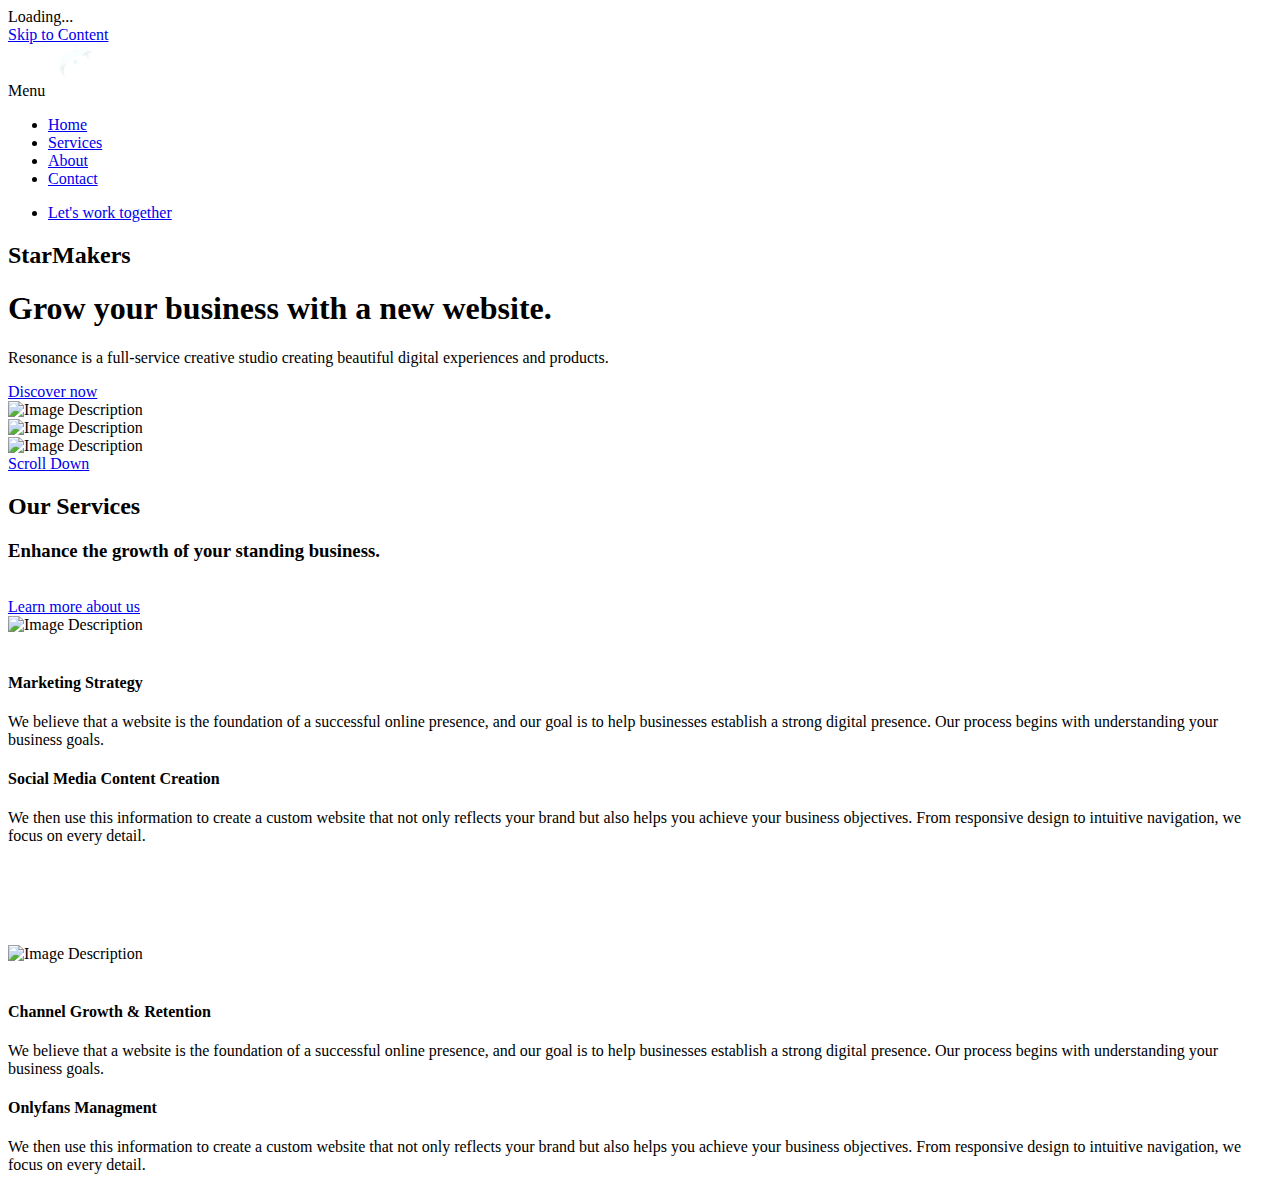
==== commit 3493a5aa: "Pages are done for the home and services" ====
--- a/index.html
+++ b/index.html
@@ -1,2331 +1,319 @@
 <!DOCTYPE html>
-<html>
+<!-- Change the value of lang="en" attribute if your website's language is not English.
+You can find the code of your language here - https://www.w3schools.com/tags/ref_language_codes.asp -->
+<html lang="en">
 
 <head>
-    <!-- Google tag (gtag.js) -->
-    <script async src="https://www.googletagmanager.com/gtag/js?id=G-QB6BGMF11P"></script>
-    <script>
-        window.dataLayer = window.dataLayer || [];
-
-        function gtag() {
-            dataLayer.push(arguments);
-        }
-        gtag('js', new Date());
-        gtag('config', 'G-QB6BGMF11P');
-    </script>
-
-    <!-- Google Tag Manager -->
-    <script>
-        (function(w, d, s, l, i) {
-            w[l] = w[l] || [];
-            w[l].push({
-                'gtm.start': new Date().getTime(),
-                event: 'gtm.js'
-            });
-            var f = d.getElementsByTagName(s)[0],
-                j = d.createElement(s),
-                dl = l != 'dataLayer' ? '&l=' + l : '';
-            j.async = true;
-            j.src = 'https://www.googletagmanager.com/gtm.js?id=' + i + dl;
-            f.parentNode.insertBefore(j, f);
-        })(window, document, 'script', 'dataLayer', 'GTM-KNS7RKV');
-    </script>
-    <!-- End Google Tag Manager -->
-    <meta name="google-site-verification" content="OLXUwqmE0nlfFWf0yHEohY4adUqR_6I4j7S3B6uaWYU" />
-    <meta charset="UTF-8">
-    <meta http-equiv="X-UA-Compatible" content="IE=edge">
-    <meta name="viewport" content="width=device-width, initial-scale=1, maximum-scale=1">
-    <meta http-equiv="X-UA-Compatible" content="IE=Edge">
-    <meta name='robots' content='index, follow, max-image-preview:large, max-snippet:-1, max-video-preview:-1' />
-    <link rel="alternate" href="https://astalentagency.com/" hreflang="en" />
-    <link rel="alternate" href="https://astalentagency.com/ru/home/" hreflang="ru" />
-
-    <!-- This site is optimized with the Yoast SEO plugin v22.4 - https://yoast.com/wordpress/plugins/seo/ -->
-    <title>Onlyfans Agency &quot;AS Talent Agency&quot;| Best Onlyfans Marketing and Managment Company</title>
-    <meta name="description" content="Discover the top OnlyFans Agency &amp; Management Company &quot;AS Talent Agency&quot;. Elevate your content, maximize earnings, and grow your brand with expert guidance. Join us today!" />
-    <link rel="canonical" href="https://astalentagency.com/" />
-    <meta property="og:locale" content="en_GB" />
-    <meta property="og:locale:alternate" content="ru_RU" />
-    <meta property="og:type" content="website" />
-    <meta property="og:title" content="Onlyfans Agency &quot;AS Talent Agency&quot;| Best Onlyfans Marketing and Managment Company" />
-    <meta property="og:description" content="Discover the top OnlyFans Agency &amp; Management Company &quot;AS Talent Agency&quot;. Elevate your content, maximize earnings, and grow your brand with expert guidance. Join us today!" />
-    <meta property="og:url" content="https://astalentagency.com/" />
-    <meta property="og:site_name" content="AS Talent Agency" />
-    <meta property="article:modified_time" content="2024-04-12T10:07:47+00:00" />
-    <meta property="og:image" content="https://astalentagency.com/wp-content/uploads/2023/06/og_image-1.png" />
-    <meta property="og:image:width" content="1200" />
-    <meta property="og:image:height" content="630" />
-    <meta property="og:image:type" content="image/png" />
-    <meta name="twitter:card" content="summary_large_image" />
-    <script type="application/ld+json" class="yoast-schema-graph">
-        {
-            "@context": "https://schema.org",
-            "@graph": [{
-                "@type": "WebPage",
-                "@id": "https://astalentagency.com/",
-                "url": "https://astalentagency.com/",
-                "name": "Onlyfans Agency \"AS Talent Agency\"| Best Onlyfans Marketing and Managment Company",
-                "isPartOf": {
-                    "@id": "https://astalentagency.com/#website"
-                },
-                "datePublished": "2023-06-27T11:18:45+00:00",
-                "dateModified": "2024-04-12T10:07:47+00:00",
-                "description": "Discover the top OnlyFans Agency & Management Company \"AS Talent Agency\". Elevate your content, maximize earnings, and grow your brand with expert guidance. Join us today!",
-                "breadcrumb": {
-                    "@id": "https://astalentagency.com/#breadcrumb"
-                },
-                "inLanguage": "en-GB",
-                "potentialAction": [{
-                    "@type": "ReadAction",
-                    "target": ["https://astalentagency.com/"]
-                }]
-            }, {
-                "@type": "BreadcrumbList",
-                "@id": "https://astalentagency.com/#breadcrumb",
-                "itemListElement": [{
-                    "@type": "ListItem",
-                    "position": 1,
-                    "name": "Головна"
-                }]
-            }, {
-                "@type": "WebSite",
-                "@id": "https://astalentagency.com/#website",
-                "url": "https://astalentagency.com/",
-                "name": "AS Talent Agency",
-                "description": "",
-                "potentialAction": [{
-                    "@type": "SearchAction",
-                    "target": {
-                        "@type": "EntryPoint",
-                        "urlTemplate": "https://astalentagency.com/?s={search_term_string}"
-                    },
-                    "query-input": "required name=search_term_string"
-                }],
-                "inLanguage": "en-GB"
-            }]
-        }
-    </script>
-    <!-- / Yoast SEO plugin. -->
-
-
-    <style id='wp-block-library-inline-css' type='text/css'>
-        :root {
-            --wp-admin-theme-color: #007cba;
-            --wp-admin-theme-color--rgb: 0, 124, 186;
-            --wp-admin-theme-color-darker-10: #006ba1;
-            --wp-admin-theme-color-darker-10--rgb: 0, 107, 161;
-            --wp-admin-theme-color-darker-20: #005a87;
-            --wp-admin-theme-color-darker-20--rgb: 0, 90, 135;
-            --wp-admin-border-width-focus: 2px;
-            --wp-block-synced-color: #7a00df;
-            --wp-block-synced-color--rgb: 122, 0, 223;
-            --wp-bound-block-color: #9747ff
-        }
-
-        @media (min-resolution:192dpi) {
-            :root {
-                --wp-admin-border-width-focus: 1.5px
-            }
-        }
-
-        .wp-element-button {
-            cursor: pointer
-        }
-
-        :root {
-            --wp--preset--font-size--normal: 16px;
-            --wp--preset--font-size--huge: 42px
-        }
-
-        :root .has-very-light-gray-background-color {
-            background-color: #eee
-        }
-
-        :root .has-very-dark-gray-background-color {
-            background-color: #313131
-        }
-
-        :root .has-very-light-gray-color {
-            color: #eee
-        }
-
-        :root .has-very-dark-gray-color {
-            color: #313131
-        }
-
-        :root .has-vivid-green-cyan-to-vivid-cyan-blue-gradient-background {
-            background: linear-gradient(135deg, #00d084, #0693e3)
-        }
-
-        :root .has-purple-crush-gradient-background {
-            background: linear-gradient(135deg, #34e2e4, #4721fb 50%, #ab1dfe)
-        }
-
-        :root .has-hazy-dawn-gradient-background {
-            background: linear-gradient(135deg, #faaca8, #dad0ec)
-        }
-
-        :root .has-subdued-olive-gradient-background {
-            background: linear-gradient(135deg, #fafae1, #67a671)
-        }
-
-        :root .has-atomic-cream-gradient-background {
-            background: linear-gradient(135deg, #fdd79a, #004a59)
-        }
-
-        :root .has-nightshade-gradient-background {
-            background: linear-gradient(135deg, #330968, #31cdcf)
-        }
-
-        :root .has-midnight-gradient-background {
-            background: linear-gradient(135deg, #020381, #2874fc)
-        }
-
-        .has-regular-font-size {
-            font-size: 1em
-        }
-
-        .has-larger-font-size {
-            font-size: 2.625em
-        }
-
-        .has-normal-font-size {
-            font-size: var(--wp--preset--font-size--normal)
-        }
-
-        .has-huge-font-size {
-            font-size: var(--wp--preset--font-size--huge)
-        }
-
-        .has-text-align-center {
-            text-align: center
-        }
-
-        .has-text-align-left {
-            text-align: left
-        }
-
-        .has-text-align-right {
-            text-align: right
-        }
-
-        #end-resizable-editor-section {
-            display: none
-        }
-
-        .aligncenter {
-            clear: both
-        }
-
-        .items-justified-left {
-            justify-content: flex-start
-        }
-
-        .items-justified-center {
-            justify-content: center
-        }
-
-        .items-justified-right {
-            justify-content: flex-end
-        }
-
-        .items-justified-space-between {
-            justify-content: space-between
-        }
-
-        .screen-reader-text {
-            border: 0;
-            clip: rect(1px, 1px, 1px, 1px);
-            -webkit-clip-path: inset(50%);
-            clip-path: inset(50%);
-            height: 1px;
-            margin: -1px;
-            overflow: hidden;
-            padding: 0;
-            position: absolute;
-            width: 1px;
-            word-wrap: normal !important
-        }
-
-        .screen-reader-text:focus {
-            background-color: #ddd;
-            clip: auto !important;
-            -webkit-clip-path: none;
-            clip-path: none;
-            color: #444;
-            display: block;
-            font-size: 1em;
-            height: auto;
-            left: 5px;
-            line-height: normal;
-            padding: 15px 23px 14px;
-            text-decoration: none;
-            top: 5px;
-            width: auto;
-            z-index: 100000
-        }
-
-        html :where(.has-border-color) {
-            border-style: solid
-        }
-
-        html :where([style*=border-top-color]) {
-            border-top-style: solid
-        }
-
-        html :where([style*=border-right-color]) {
-            border-right-style: solid
-        }
-
-        html :where([style*=border-bottom-color]) {
-            border-bottom-style: solid
-        }
-
-        html :where([style*=border-left-color]) {
-            border-left-style: solid
-        }
-
-        html :where([style*=border-width]) {
-            border-style: solid
-        }
-
-        html :where([style*=border-top-width]) {
-            border-top-style: solid
-        }
-
-        html :where([style*=border-right-width]) {
-            border-right-style: solid
-        }
-
-        html :where([style*=border-bottom-width]) {
-            border-bottom-style: solid
-        }
-
-        html :where([style*=border-left-width]) {
-            border-left-style: solid
-        }
-
-        html :where(img[class*=wp-image-]) {
-            height: auto;
-            max-width: 100%
-        }
-
-        :where(figure) {
-            margin: 0 0 1em
-        }
-
-        html :where(.is-position-sticky) {
-            --wp-admin--admin-bar--position-offset: var(--wp-admin--admin-bar--height, 0px)
-        }
-
-        @media screen and (max-width:600px) {
-            html :where(.is-position-sticky) {
-                --wp-admin--admin-bar--position-offset: 0px
-            }
-        }
-    </style>
-    <link rel='stylesheet' id='wpo_min-header-0-css' href='https://astalentagency.com/wp-content/cache/wpo-minify/1712929357/assets/wpo-minify-header-096a0bf3.min.css' type='text/css' media='all' />
-    <link rel='stylesheet' id='calendly-css' href='https://assets.calendly.com/assets/external/widget.css' type='text/css' media='all' />
-    <link rel="https://api.w.org/" href="https://astalentagency.com/wp-json/" />
-    <link rel="alternate" type="application/json" href="https://astalentagency.com/wp-json/wp/v2/pages/365" />
-    <link rel="alternate" type="application/json+oembed" href="https://astalentagency.com/wp-json/oembed/1.0/embed?url=https%3A%2F%2Fastalentagency.com%2F" />
-    <link rel="alternate" type="text/xml+oembed" href="https://astalentagency.com/wp-json/oembed/1.0/embed?url=https%3A%2F%2Fastalentagency.com%2F&#038;format=xml" />
-
-    <script>
-        (function(h, o, t, j, a, r) {
-            h.hj = h.hj || function() {
-                (h.hj.q = h.hj.q || []).push(arguments)
-            };
-            h._hjSettings = {
-                hjid: 3925676,
-                hjsv: 5
-            };
-            a = o.getElementsByTagName('head')[0];
-            r = o.createElement('script');
-            r.async = 1;
-            r.src = t + h._hjSettings.hjid + j + h._hjSettings.hjsv;
-            a.appendChild(r);
-        })(window, document, '//static.hotjar.com/c/hotjar-', '.js?sv=');
-    </script>
-    <script type="text/javascript">
-        window.wp_data = {
-            "ajax_url": "https:\/\/astalentagency.com\/wp-admin\/admin-ajax.php"
-        };
-    </script>
-    <link rel="icon" href="https://astalentagency.com/wp-content/uploads/2024/04/cropped-zobrazhennya_2024-04-12_154510323-32x32.png" sizes="32x32" />
-    <link rel="icon" href="https://astalentagency.com/wp-content/uploads/2024/04/cropped-zobrazhennya_2024-04-12_154510323-192x192.png" sizes="192x192" />
-    <link rel="apple-touch-icon" href="https://astalentagency.com/wp-content/uploads/2024/04/cropped-zobrazhennya_2024-04-12_154510323-180x180.png" />
-    <meta name="msapplication-TileImage" content="https://astalentagency.com/wp-content/uploads/2024/04/cropped-zobrazhennya_2024-04-12_154510323-270x270.png" />
-    <script src="https://astalentagency.com/wp-content/themes/avis/js/modernizr-custom.js"></script>
+
+    <title>Resonance &mdash; One & Multi Page Creative Template</title>
+    <meta name="description" content="Resonance &mdash; One & Multi Page Creative Template">
+    <meta charset="utf-8">
+    <meta name="author" content="https://themeforest.net/user/bestlooker/portfolio">
+    <meta name="viewport" content="width=device-width, initial-scale=1.0" />
+
+    <!-- Favicon -->
+    <link rel="icon" href="images/favicon.png" type="image/png" sizes="any">
+    <link rel="icon" href="images/favicon.svg" type="image/svg+xml">
+
+    <!-- CSS -->
+    <link rel="stylesheet" href="css/bootstrap.min.css">
+    <link rel="stylesheet" href="css/style.css">
+    <link rel="stylesheet" href="css/index.css">
+    <link rel="stylesheet" href="css/style-responsive.css">
+    <link rel="stylesheet" href="css/vertical-rhythm.min.css">
+    <link rel="stylesheet" href="css/magnific-popup.css">
+    <link rel="stylesheet" href="css/owl.carousel.css">
+    <link rel="stylesheet" href="css/splitting.css">
+    <link rel="stylesheet" href="css/YTPlayer.css">
+    <link rel="stylesheet" href="css/demo-main/demo-main.css">
+
+    <!-- Google Fonts -->
+    <link rel="preconnect" href="https://fonts.googleapis.com">
+    <link rel="preconnect" href="https://fonts.gstatic.com" crossorigin>
+    <link href="https://fonts.googleapis.com/css2?family=DM+Sans:wght@400;500;700&display=swap" rel="stylesheet">
+
+    <!-- font Icons -->
+    <link rel="stylesheet" href="https://cdn.jsdelivr.net/npm/bootstrap-icons@1.11.1/font/bootstrap-icons.css" integrity="sha384-4LISF5TTJX/fLmGSxO53rV4miRxdg84mZsxmO8Rx5jGtp/LbrixFETvWa5a6sESd" crossorigin="anonymous">
+
 </head>
 
-<body class="home page-template page-template-page-home page-template-page-home-php page page-id-365 page-home">
-
-    <!-- Google Tag Manager (noscript) -->
-    <noscript><iframe src="https://www.googletagmanager.com/ns.html?id=GTM-KNS7RKV"
-	height="0" width="0" style="display:none;visibility:hidden"></iframe></noscript>
-    <!-- End Google Tag Manager (noscript) -->
-
-    <div class="wrapper">
-
-
-        <header class="header" id="header">
-            <div class="header__container">
-                <a class="header__logo" href="https://astalentagency.com/"></a>
-
-                <ul id="header__menu" class="header__menu">
-                    <li id="menu-item-601" class="menu-item menu-item-type-post_type menu-item-object-page menu-item-601"><a href="https://astalentagency.com/talents-2/">Talents</a></li>
-                    <li id="menu-item-604" class="menu-item menu-item-type-post_type menu-item-object-page menu-item-604"><a href="https://astalentagency.com/our-talents/">Cases</a></li>
-                    <li id="menu-item-603" class="menu-item menu-item-type-post_type menu-item-object-page menu-item-603"><a href="https://astalentagency.com/contacts/">Contacts</a></li>
-                    <li id="menu-item-749" class="menu-item menu-item-type-post_type menu-item-object-page menu-item-749"><a href="https://astalentagency.com/blog/">Blog</a></li>
-                </ul>
-                <div class="header__buttons">
-                    <a href="" class="header__book" onclick="Calendly.initPopupWidget({url: 'https://calendly.com/requests-izu/talk-with-our-team?text_color=000000&primary_color=fd4a9e'});return false;">Book a call</a>
-                    <div class="header__lang">
-                        <ul class="lang-switcher">
-                            <li class="lang-item lang-item-2 lang-item-en current-lang lang-item-first"><a lang="en-GB" hreflang="en-GB" href="https://astalentagency.com/">EN</a></li>
-                            <li class="lang-item lang-item-5 lang-item-ru"><a lang="ru-RU" hreflang="ru-RU" href="https://astalentagency.com/ru/home/">RU</a></li>
-                        </ul>
-                    </div>
-                    <div class="header__theme"></div>
-                </div>
-
-                <div class="header__burger">
-                    <span></span>
-                    <span></span>
-                    <span></span>
-                </div>
-
-                <div class="header__mob">
-                    <div class="header__mob__container">
-                        <div class="header__mob_menu">
-                            <label>Pages</label>
-
-                            <ul id="header__menu-mob" class="header__menu-mob">
-                                <li class="menu-item menu-item-type-post_type menu-item-object-page menu-item-601"><a href="https://astalentagency.com/talents-2/">Talents</a></li>
-                                <li class="menu-item menu-item-type-post_type menu-item-object-page menu-item-604"><a href="https://astalentagency.com/our-talents/">Cases</a></li>
-                                <li class="menu-item menu-item-type-post_type menu-item-object-page menu-item-603"><a href="https://astalentagency.com/contacts/">Contacts</a></li>
-                                <li class="menu-item menu-item-type-post_type menu-item-object-page menu-item-749"><a href="https://astalentagency.com/blog/">Blog</a></li>
+<body class="appear-animate dark-mode">
+
+    <!-- Page Loader -->
+    <div class="page-loader dark">
+        <div class="loader">Loading...</div>
+    </div>
+    <!-- End Page Loader -->
+
+    <!-- Skip to Content -->
+    <a href="#main" class="btn skip-to-content">Skip to Content</a>
+    <!-- End Skip to Content -->
+
+    <!-- Page Wrap -->
+    <div class="page bg-dark-1" id="top">
+
+        <!-- Navigation Panel -->
+        <nav class="main-nav dark dark-mode transparent stick-fixed wow-menubar wch-unset">
+            <div class="main-nav-sub full-wrapper">
+
+                <!-- Logo  (* Add your text or image to the link tag. Use SVG or PNG image format. 
+                    If you use a PNG logo image, the image resolution must be equal 200% of the visible logo
+                    image size for support of retina screens. See details in the template documentation. *) -->
+                <div class="nav-logo-wrap local-scroll com-icons">
+                    <a href="#top" class="logo">
+                            <img src="images/Com-Icons.png" alt="Your Company Logo" width="105" height="34" />
+                        </a>
+                </div>
+
+                <!-- Mobile Menu Button -->
+                <div class="mobile-nav" role="button" tabindex="0">
+                    <i class="mobile-nav-icon"></i>
+                    <span class="visually-hidden">Menu</span>
+                </div>
+
+                <!-- Main Menu -->
+                <div class="inner-nav desktop-nav">
+                    <ul class="clearlist scroll-nav local-scroll">
+                        <li><a href="#home" class="active">Home</a></li>
+                        <li><a href="#about">Services</a></li>
+                        <li><a href="#services">About</a></li>
+                        <!-- <li><a href="#portfolio">Portfolio</a></li>
+                        <li><a href="#blog">Blog</a></li> -->
+                        <li><a href="#contact">Contact</a></li>
+                    </ul>
+
+                    <ul class="items-end clearlist local-scroll">
+
+                        <!-- Languages -->
+                        <!-- <li>
+                            <a href="#" class="mn-has-sub opacity-1">En <i class="mi-chevron-down"></i></a>
+
+                            <ul class="mn-sub to-left">
+                                <li><a href="#">English</a></li>
+                                <li><a href="#">French</a></li>
+                                <li><a href="#">German</a></li>
                             </ul>
-                            <a href="" class="header__book" onclick="Calendly.initPopupWidget({url: 'https://calendly.com/requests-izu/talk-with-our-team?text_color=000000&primary_color=fd4a9e'});return false;">Book a call</a>
-
-                        </div>
-
-                        <div class="header__mob_contacts">
-
-
-                            <label>Our contacts</label>
-                            <p>
-                                <a class="header__mob_email" href="mailto:as@adstars.club" target="_blank">as@adstars.club</a>
+
+                        </li> -->
+                        <!-- End Languages -->
+
+                        <li>
+                            <a href="#contact" class="opacity-1 no-hover">
+                                <span class="link-hover-anim underline" data-link-animate="y">Let's work together</span>
+                            </a>
+                        </li>
+
+                    </ul>
+
+                </div>
+                <!-- End Main Menu -->
+
+            </div>
+        </nav>
+        <!-- End Navigation Panel -->
+
+        <main id="main">
+
+            <!-- Home Section -->
+            <section class="home-section bg-dark-1 bg-dark-alpha-90 light-content parallax-5 parallax-mousemove-scene" style="background-image: url(images/full-width-images/section-bg-2.jpg)" id="home">
+                <div class="container min-height-100vh d-flex align-items-center pt-100 pb-100 pt-sm-120 pb-sm-120">
+
+                    <!-- Home Section Content -->
+                    <div class="home-content text-start">
+                        <div class="row">
+
+                            <!-- Home Section Text -->
+                            <div class="col-md-6 d-flex align-items-center mb-sm-60">
+                                <div>
+
+                                    <h2 class="section-caption mb-30 mb-xs-10 wow fadeInUp" data-wow-duration="1.2s">
+                                        StarMakers
+                                    </h2>
+
+                                    <h1 class="hs-title-1 mb-30">
+                                        <span class="wow charsAnimIn" data-splitting="chars">Grow your business with a new website.</span>
+                                    </h1>
+
+                                    <p class="section-descr mb-50 wow fadeInUp" data-wow-delay="0.6s" data-wow-duration="1.2s">
+                                        Resonance is a full-service creative studio creating beautiful digital experiences and products.
+                                    </p>
+
+                                    <div class="local-scroll mt-n10 wow fadeInUp wch-unset" data-wow-delay="0.7s" data-wow-duration="1.2s" data-wow-offset="0">
+                                        <a href="#about" class="btn btn-mod btn-w btn-large btn-round btn-hover-anim align-middle me-2 me-sm-5 mt-10"><span>Discover now</span></a>
+                                        <!-- <a href="https://www.youtube.com/watch?v=jTea_8Fk5Ns" class="link-hover-anim align-middle lightbox mfp-iframe mt-10" data-link-animate="y"><i class="icon-play size-13 me-1"></i> How it works?</a> -->
+                                    </div>
+
+                                </div>
+                            </div>
+                            <!-- End Home Section Text -->
+
+                            <!-- Stack Images -->
+                            <div class="col-md-5 offset-md-1 d-flex align-items-center">
+                                <div class="stack-images">
+
+                                    <div class="stack-images-1 parallax-mousemove" data-offset="30">
+                                        <div class="wow clipRightIn" data-wow-delay="1.2s" data-wow-duration="1.75s">
+                                            <img src="images/stack-image-1.jpg" alt="Image Description" />
+                                        </div>
+                                    </div>
+
+                                    <div class="stack-images-2 parallax-mousemove" data-offset="60">
+                                        <div class="wow clipRightIn" data-wow-delay="1.7s" data-wow-duration="1.75s">
+                                            <img src="images/stack-image-2.jpg" alt="Image Description" />
+                                        </div>
+                                    </div>
+
+                                    <div class="stack-images-3 parallax-mousemove" data-offset="90">
+                                        <div class="wow clipRightIn" data-wow-delay="2.2s" data-wow-duration="1.75s">
+                                            <img src="images/stack-image-3.jpg" alt="Image Description" width="600" />
+                                        </div>
+                                    </div>
+
+                                </div>
+                            </div>
+                            <!-- End Stack Images -->
+
+                        </div>
+                    </div>
+                    <!-- End Home Section Content -->
+
+                    <!-- Scroll Down -->
+                    <div class="local-scroll scroll-down-wrap-type-1 wow fadeInUp" data-wow-offset="0">
+                        <div class="container">
+                            <a href="#about" class="scroll-down-1">
+                                <div class="scroll-down-1-icon">
+                                    <!-- <i class="mi-arrow-down"></i> -->
+                                    <i class="bi bi-arrow-down-short"></i>
+                                </div>
+                                <div class="scroll-down-1-text">Scroll Down</div>
+                            </a>
+                        </div>
+                    </div>
+                    <!-- End Scroll Down -->
+
+                </div>
+            </section>
+            <!-- End Home Section -->
+
+
+            <!-- About Section -->
+            <section class="page-section bg-dark-1 light-content" id="about">
+                <div class="container position-relative">
+
+                    <div class="row mb-60 mb-xs-30">
+
+                        <div class="col-md-6">
+                            <h2 class="section-caption mb-xs-10">Our Services</h2>
+                            <h3 class="section-title mb-0"><span class="wow charsAnimIn" data-splitting="chars">Enhance the growth of your standing business.</span></h3>
+                        </div>
+
+                        <div class="col-md-5 offset-md-1 relative text-start text-md-end pt-40 pt-sm-20 local-scroll">
+
+                            <!-- Decorative Dots -->
+                            <div class="decoration-2 opacity-035 d-none d-md-block" data-rellax-y data-rellax-speed="0.7" data-rellax-percentage="-0.2">
+                                <img src="images/decoration-2.svg" alt="" />
+                            </div>
+                            <!-- End Decorative Dots -->
+
+                            <a href="#team" class="link-hover-anim underline align-middle" data-link-animate="y">Learn more about us <i class="bi bi-arrow-right"></i></a>
+
+                        </div>
+
+                    </div>
+
+                    <div class="row wow fadeInUp" data-wow-delay="0.5s">
+
+                        <div class="col-lg-6 mb-md-60">
+                            <div class="position-relative">
+
+                                <!-- Image -->
+                                <div class="position-relative overflow-hidden">
+                                    <img src="images/about-image.jpg" class="image-fullwidth relative" alt="Image Description" />
+                                </div>
+                                <!-- End Image -->
+
+                                <!-- Decorative Waves -->
+                                <div class="decoration-1 d-none d-sm-block" data-rellax-y data-rellax-speed="1" data-rellax-percentage="0.1">
+                                    <img src="images/decoration-1-white.svg" alt="" />
+                                </div>
+                                <!-- End Decorative Waves -->
+
+                            </div>
+                        </div>
+
+                        <div class="col-lg-6 col-xl-5 offset-xl-1">
+
+                            <h4 class="h5">Marketing Strategy</h4>
+
+                            <p class="text-gray">
+                                We believe that a website is the foundation of a successful online presence, and our goal is to help businesses establish a&nbsp;strong digital presence. Our process begins with understanding your business goals.
                             </p>
-                            <label>Our contacts</label>
-                            <p>
-                                <a class="header__mob_telegram" href="https://t.me/as_agency" target="_blank">Telegram</a>
+
+                            <h4 class="h5">Social Media Content Creation</h4>
+
+                            <p class="text-gray">
+                                We then use this information to create a custom website that not only reflects your brand but also helps you achieve your business objectives. From responsive design to intuitive navigation, we focus on every detail.
                             </p>
-                            <p>
-                                <a class="header__mob_telegram" href="https://api.whatsapp.com/send?phone=35796994032" target="_blank">Whatsapp</a>
+
+                        </div>
+
+                    </div>
+                    <div class="row wow fadeInUp direction-flex"  data-wow-delay="0.5s">
+
+                        <div class="col-lg-6 mb-md-60">
+                            <div class="position-relative">
+
+                                <!-- Image -->
+                                <div class="position-relative overflow-hidden">
+                                    <img src="images/about-image.jpg" class="image-fullwidth relative" alt="Image Description" />
+                                </div>
+                                <!-- End Image -->
+
+                                <!-- Decorative Waves -->
+                                <div class="decoration-1 d-none d-sm-block" data-rellax-y data-rellax-speed="1" data-rellax-percentage="0.1">
+                                    <img src="images/decoration-1-white.svg" alt="" />
+                                </div>
+                                <!-- End Decorative Waves -->
+
+                            </div>
+                        </div>
+
+                        <div class="col-lg-6 col-xl-5 offset-xl-1">
+
+                            <h4 class="h5">Channel Growth & Retention </h4>
+
+                            <p class="text-gray">
+                                We believe that a website is the foundation of a successful online presence, and our goal is to help businesses establish a&nbsp;strong digital presence. Our process begins with understanding your business goals.
                             </p>
-                        </div>
-
-                        <div class="header__mob_lang">
-                            <label>Language</label>
-                            <ul class="lang-switcher">
-                                <li class="lang-item lang-item-2 lang-item-en current-lang lang-item-first"><a lang="en-GB" hreflang="en-GB" href="https://astalentagency.com/">EN</a></li>
-                                <li class="lang-item lang-item-5 lang-item-ru"><a lang="ru-RU" hreflang="ru-RU" href="https://astalentagency.com/ru/home/">RU</a></li>
-                            </ul>
-                        </div>
-
-                        <div class="header__mob_theme">
-                            <label>View mode</label>
-                            <a class="header__mob_theme-btn" href="#"></a>
-                        </div>
-
-                        <div class="header__mob_docs">
-                            <ul>
-                                <li><a href="#" target="_blank" rel="noopener">Confidentiality </a></li>
-                                <li><a href="#" target="_blank" rel="noopener">Privacy</a></li>
-                            </ul>
-                        </div>
-
-                    </div>
-                </div>
-
-            </div>
-        </header>
-
-
-
-        <section class="hero" id="hero">
-            <div class="hero__images">
-                <div class="hero__images_row hero__images_row--1 up">
-                    <div class="image image--1" style="background-image: url(https://astalentagency.com/wp-content/themes/avis/img/hero/1.webp)"></div>
-                    <div class="image image--2" style="background-image: url(https://astalentagency.com/wp-content/themes/avis/img/hero/2.webp)"></div>
-                    <div class="image image--3" style="background-image: url(https://astalentagency.com/wp-content/themes/avis/img/hero/3.webp)"></div>
-                </div>
-                <div class="hero__images_row hero__images_row--2 down">
-                    <div class="image image--4" style="background-image: url(https://astalentagency.com/wp-content/themes/avis/img/hero/4.webp)"></div>
-                    <div class="image image--5" style="background-image: url(https://astalentagency.com/wp-content/themes/avis/img/hero/5.webp)"></div>
-                    <div class="image image--6" style="background-image: url(https://astalentagency.com/wp-content/themes/avis/img/hero/6.webp)"></div>
-                </div>
-                <div class="hero__images_row hero__images_row--3 up">
-                    <div class="image image--7" style="background-image: url(https://astalentagency.com/wp-content/themes/avis/img/hero/7.webp)"></div>
-                    <div class="image image--8" style="background-image: url(https://astalentagency.com/wp-content/themes/avis/img/hero/8.webp)"></div>
-                    <div class="image image--9" style="background-image: url(https://astalentagency.com/wp-content/themes/avis/img/hero/9.webp)"></div>
-                </div>
-                <div class="hero__images_row hero__images_row--4 down">
-                    <div class="image image--10" style="background-image: url(https://astalentagency.com/wp-content/themes/avis/img/hero/10.webp)"></div>
-                    <div class="image image--11" style="background-image: url(https://astalentagency.com/wp-content/themes/avis/img/hero/11.webp)"></div>
-                    <div class="image image--12" style="background-image: url(https://astalentagency.com/wp-content/themes/avis/img/hero/12.webp)"></div>
-                </div>
-            </div>
-            <div class="hero__container">
-                <div class="hero__image" style="background-image: url(https://astalentagency.com/wp-content/uploads/2023/06/hero__image.svg)"></div>
-                <h1 class="hero__title"><span>course</span>, we`ll make it happen! </h1>
-                <div class="hero__wrap">
-
-                    <a class="hero__btn" href="#form">Work With Us</a>
-
-                    <p class="hero__text">Maximize your earnings, gain more audience on adult platforms and reach the top 0.5% on OnlyFans with AS Talent Agency. We make your individuality stand out!
-                    </p>
-                </div>
-                <p class="hero__as">
-                    <span>A</span>
-                    <span>S</span>
-                </p>
-                <div class="hero__blocks">
-                    <div class="block block--1">
-                        <div class="block__content">
-                            <h2 class="block__title">Fraud and Problems in Industry </h2>
-                            <div class="block__text">Many agencies neglect the model's reputation, her content restrictions and positioning themselves. <br />
-                                <br /> They trick their fans, freak them out with aggressive sales techniques instead of setting up long-term relationships. They do not make an effort to bring new audiences to the page and develop model’s social media.
-                                </div>
-                        </div>
-                        <div class="block__image" style="background-image: url(https://astalentagency.com/wp-content/uploads/2023/06/hero__block_image-1.webp)"></div>
-                    </div>
-                    <div class="block block--2">
-                        <div class="block__content">
-                            <h2 class="block__title">We are not okay with that!</h2>
-                            <div class="block__text">We are used to doing honest business and being responsible on every step: from meeting the model and onboarding, where we ask for all the necessary information for effective promotion of their page to strategies of bringing
-                                new audiences to the page. <br />
-                                <br /> All that helps us adapt to every model’s preferences and wishes. It also helps to find an individual approach to every fan.</div>
-                        </div>
-                        <div class="block__image" style="background-image: url(https://astalentagency.com/wp-content/uploads/2023/06/hero__block_image-2.webp)"></div>
-                    </div>
-                </div>
-            </div>
-        </section>
-
-
-
-
-        <section class="about" id="about">
-            <div class="about__container">
-                <div class="about__title">We’re committed to your success story</div>
-
-                <div class="about__items">
-                    <div class="item item--1">
-                        <p class="item__number"><span class="counter">120</span></p>
-                        <p class="item__text">influencers </p>
-                    </div>
-                    <div class="item item--2">
-                        <p class="item__number"><span class="counter">150</span>+</p>
-                        <p class="item__text">staff in the USA, Dubai, Poland and Cyprus </p>
-                    </div>
-                    <div class="item item--3">
-                        <p class="item__number">$<span class="counter">13</span>m</p>
-                        <p class="item__text">agency revenue </p>
-                    </div>
-                    <div class="item item--4">
-                        <p class="item__number">3 years</p>
-                        <p class="item__text">on market </p>
-                    </div>
-                </div>
-
-            </div>
-        </section>
-
-
-
-
-
-
-
-
-        <section class="advantages" id="advantages">
-            <div class="advantages__bg">
-                <svg viewBox="0 0 1920 325" fill="none" xmlns="http://www.w3.org/2000/svg">
-						<defs>
-							<linearGradient id="paint0_linear_1055_2777" x1="1946.65" y1="65.3865" x2="-25.2066" y2="399.56" gradientUnits="userSpaceOnUse">
-							<stop offset="0" stop-color="var(--bg)">
-							</stop>
-							<stop offset=".5" stop-color="#fff">
-								<animate attributeName="offset" dur="3s" values="0;1;0" repeatCount="indefinite" />
-							</stop>
-							<stop offset="1" stop-color="var(--bg)" />
-							</linearGradient>
-						</defs>
-						<path d="M1920 222.958L1729.28 124.007C1723.93 121.233 1716.94 127.95 1717.91 133.894C1733.63 230.637 1484.84 360.628 1260 313.66C959.559 250.897 791 85.0869 791 9.1598C791 9.1598 798.82 -42.5572 943.5 114.408C1287.87 488.022 153 93.1594 1 285.659" stroke="url(#paint0_linear_1055_2777)" />
-					</svg>
-            </div>
-            <div class="advantages__container">
-                <div class="advantages__items">
-                    <div class="item item--1">
-                        <div class="item__content">
-                            <h2 class="item__title">Boost Your Income with OnlyFans Agency</h2>
-                            <p class="item__text">Our models earn 2-3 times more after partnering with us, trusting us to manage their profiles on exclusive content selling platforms.</p>
-                        </div>
-                        <div class="item__image lazy" data-bg="https://astalentagency.com/wp-content/uploads/2023/06/dollars.png"></div>
-                    </div>
-                    <div class="item item--2">
-                        <div class="item__content">
-                            <h2 class="item__title">Make Room for some “Me Time”</h2>
-                            <p class="item__text">Let us handle all the processes so you could focus on content creation.</p>
-                        </div>
-                        <div class="item__image lazy" data-bg="https://astalentagency.com/wp-content/uploads/2023/06/hearts.png"></div>
-                    </div>
-                </div>
-            </div>
-        </section>
-
-
-
-
-        <section class="calltoaction lazy" id="calltoaction" data-bg="https://astalentagency.com/wp-content/uploads/2023/06/calltoaction__bg-scaled.webp">
-            <div class="calltoaction__container">
-                <h2 class="calltoaction__title">Earn more <br /> by working less with OF agency</h2>
-
-                <a class="calltoaction__btn" href="#form">Contact Us </a>
-            </div>
-        </section>
-
-
-
-
-        <section class="calc" id="calc">
-            <div class="calc__container">
-                <h2 class="calc__title">Income Calculator</h2>
-                <div class="insta">
-                    <div class="insta__text">
-                        <span>Instagram Followers </span>
-                        <img src="https://astalentagency.com/wp-content/uploads/2023/06/instagram.svg">
-                    </div>
-                    <div class="insta__number" id="instaNumber">400k</div>
-                    <input class="insta__range progress" min="10000" max="1000000" step="10000" value="400000" type="range" name="insta_users">
-                    <input class="insta__input" type="number" value="400000" step="10000">
-                </div>
-                <div class="profit">
-                    <p class="profit__title">Your projected earnings </p>
-                    <p class="profit__month">
-                        <b>$40 000/</b>month </p>
-                    <div class="profit__footer">
-                        <div class="profit__item profit__item--decade">Earnings in 3 months <b>$120 000</b>
-                        </div>
-                        <div class="profit__item profit__item--year">Earnings a year <b>$480 000</b>
-                        </div>
-                    </div>
-                </div>
-            </div>
-        </section>
-
-
-
-
-        <section class="tiktok" id="tiktok">
-
-            <div class="tiktok__bg tiktok__bg--desctop--dark lazy" data-bg="https://astalentagency.com/wp-content/uploads/2023/06/tiktok__bg-scaled.webp"></div>
-            <div class="tiktok__bg tiktok__bg--mobile--dark lazy" data-bg="https://astalentagency.com/wp-content/uploads/2023/06/tiktok__bg-mob.png"></div>
-            <div class="tiktok__bg tiktok__bg--desctop--light lazy" data-bg="https://astalentagency.com/wp-content/uploads/2023/06/tiktok__bg-white-scaled.webp"></div>
-            <div class="tiktok__bg tiktok__bg--mobile--light lazy" data-bg="https://astalentagency.com/wp-content/uploads/2023/06/tiktok__bg-mob.png"></div>
-
-            <div class="tiktok__container">
-                <h2 class="tiktok__title">Grow on TikTok</h2>
-                <p class="tiktok__text">Our models’ TikTok follower count reaches 100k+ in the first months of working together thanks to our traffic team, which gives organic traffic and new sales.</p>
-                <div class="tiktok__followers"><b>100k</b> Followers <br /> in first months </div>
-            </div>
-        </section>
-
-
-
-
-        <section class="advantages advantages--2" id="advantages">
-            <div class="advantages__bg">
-                <svg viewBox="0 0 1920 622" fill="none" xmlns="http://www.w3.org/2000/svg">
-						<defs>
-							<linearGradient id="paint0_linear_1018_2664" x1="1946.65" y1="65.3865" x2="-25.2066" y2="399.56" gradientUnits="userSpaceOnUse">
-							<stop offset="0" stop-color="var(--bg)">
-							</stop>
-							<stop offset=".5" stop-color="#fff">
-								<animate attributeName="offset" dur="3s" values="0;1;0" repeatCount="indefinite" />
-							</stop>
-							<stop offset="1" stop-color="var(--bg)" />
-							</linearGradient>
-						</defs>
-						<path d="M0 174.798L190.721 75.8466C196.067 73.0733 202.047 79.2138 199.45 84.6471C152.191 183.538 161.272 331.607 387.106 284.43C687.547 221.668 911.503 18.1648 837.379 1.71909C763.254 -14.7266 510.246 256.435 622.236 249.831C1261.61 212.128 1527.4 519.227 1498.5 440C1490.96 419.339 1464.32 416.62 1475 433.752C1484.82 449.504 1736.63 621 1920 621" stroke="url(#paint0_linear_1018_2664)" />
-					</svg>
-            </div>
-            <div class="advantages__container">
-                <div class="advantages__items">
-                    <div class="item item--1">
-                        <div class="item__content">
-                            <h2 class="item__title">Promote Social Media </h2>
-                            <p class="item__text">Our Social media managers monetize the existing audience and provide an influx of new followers in Instagram, Reddit, Twitter and other social media.</p>
-                        </div>
-                        <div class="item__image lazy" data-bg="https://astalentagency.com/wp-content/uploads/2023/06/lips.png"></div>
-                    </div>
-                    <div class="item item--2">
-                        <div class="item__content">
-                            <h2 class="item__title">Agency you can trust</h2>
-                            <p class="item__text">We guarantee the security of our accounts and full confidentiality: we get access to your account only after signing an NDA + you have full control of your account and page. </p>
-                        </div>
-                        <div class="item__image lazy" data-bg="https://astalentagency.com/wp-content/uploads/2023/06/heart2.png"></div>
-                    </div>
-                </div>
-            </div>
-        </section>
-
-
-
-
-        <section class="slogan slogan--1 lazy" id="slogan" data-bg="https://astalentagency.com/wp-content/uploads/2023/06/slogan-1.jpg">
-            <div class="slogan__container">
-                <h2 class="slogan__title">Your reliable partner on the way <br /> to your goals </h2>
-            </div>
-        </section>
-
-
-
-
-        <section class="models" id="models">
-            <div class="models__container">
-                <h2 class="models__title">Industry’s Best <br /> Work with Us<br />
-                </h2>
-                <div class="models__photos swiper">
-                    <div class="swiper-wrapper">
-
-                        <div class="swiper-slide model">
-                            <div class="model__photo lazy" data-bg="https://astalentagency.com/wp-content/uploads/2023/06/Sasha-Rose-1.webp"></div>
-                            <div class="model__links">
-
-                                <a class="model__onlyfans" href="https://onlyfans.com/sasharosexxx/c4" target="_blank">Onlyfans</a>
-
-                                <a class="model__instagram" href="https://www.instagram.com/sasharose_life" target="_blank">Instagram</a>
-                            </div>
-                        </div>
-                        <div class="swiper-slide model">
-                            <div class="model__photo lazy" data-bg="https://astalentagency.com/wp-content/uploads/2023/06/Nancy-Ace.webp"></div>
-                            <div class="model__links">
-
-                                <a class="model__onlyfans" href="https://onlyfans.com/nancyace/c5" target="_blank">Onlyfans</a>
-
-                                <a class="model__instagram" href="https://www.instagram.com/nancy_anastasiia/" target="_blank">Instagram</a>
-                            </div>
-                        </div>
-                        <div class="swiper-slide model">
-                            <div class="model__photo lazy" data-bg="https://astalentagency.com/wp-content/uploads/2023/06/Oksi.webp"></div>
-                            <div class="model__links">
-
-                                <a class="model__onlyfans" href="https://fansly.com/OksiTOP" target="_blank">Fansly</a>
-
-                                <a class="model__instagram" href="https://www.instagram.com/_oksi_333/" target="_blank">Instagram</a>
-                            </div>
-                        </div>
-                        <div class="swiper-slide model">
-                            <div class="model__photo lazy" data-bg="https://astalentagency.com/wp-content/uploads/2023/06/Katty-Colour.webp"></div>
-                            <div class="model__links">
-
-                                <a class="model__onlyfans" href="https://fansly.com/katti_colour" target="_blank">Fansly</a>
-
-                                <a class="model__instagram" href="https://instagram.com/katti_colour" target="_blank">Instagram</a>
-                            </div>
-                        </div>
-                        <div class="swiper-slide model">
-                            <div class="model__photo lazy" data-bg="https://astalentagency.com/wp-content/uploads/2023/06/Spicy-Pie.webp"></div>
-                            <div class="model__links">
-
-                                <a class="model__onlyfans" href="https://onlyfans.com/spicypie/c4" target="_blank">Onlyfans</a>
-
-                                <a class="model__instagram" href="https://www.instagram.com/sokrasivaya/" target="_blank">Instagram</a>
-                            </div>
-                        </div>
-                        <div class="swiper-slide model">
-                            <div class="model__photo lazy" data-bg="https://astalentagency.com/wp-content/uploads/2023/06/Vince-Karter.webp"></div>
-                            <div class="model__links">
-
-                                <a class="model__onlyfans" href="https://onlyfans.com/vincekarterparis/c2" target="_blank">Onlyfans</a>
-
-                                <a class="model__instagram" href="https://www.instagram.com/vincekarters/" target="_blank">Instagram</a>
-                            </div>
-                        </div>
-                        <div class="swiper-slide model">
-                            <div class="model__photo lazy" data-bg="https://astalentagency.com/wp-content/uploads/2023/06/Demmy-Blaze.webp"></div>
-                            <div class="model__links">
-
-                                <a class="model__onlyfans" href="https://fansly.com/demmyblaze" target="_blank">Fansly</a>
-
-                                <a class="model__instagram" href="https://www.instagram.com/balan_tory/" target="_blank">Instagram</a>
-                            </div>
-                        </div>
-                        <div class="swiper-slide model">
-                            <div class="model__photo lazy" data-bg="https://astalentagency.com/wp-content/uploads/2023/06/Helga-1.webp"></div>
-                            <div class="model__links">
-
-                                <a class="model__onlyfans" href="https://onlyfans.com/helgaamor/c4" target="_blank">Onlyfans</a>
-
-                                <a class="model__instagram" href="https://www.instagram.com/helga.amor.back/" target="_blank">Instagram</a>
-                            </div>
-                        </div>
-                        <div class="swiper-slide model">
-                            <div class="model__photo lazy" data-bg="https://astalentagency.com/wp-content/uploads/2023/06/Baby-Bells.webp"></div>
-                            <div class="model__links">
-
-                                <a class="model__onlyfans" href="https://onlyfans.com/shamelessrabbit/c8" target="_blank">Onlyfans</a>
-
-                                <a class="model__instagram" href="https://www.instagram.com/shamelessrabbit/" target="_blank">Instagram</a>
-                            </div>
-                        </div>
-                        <div class="swiper-slide model">
-                            <div class="model__photo lazy" data-bg="https://astalentagency.com/wp-content/uploads/2023/06/Martha-Gromova.webp"></div>
-                            <div class="model__links">
-
-                                <a class="model__onlyfans" href="https://onlyfans.com/marta_gromova/c9" target="_blank">Onlyfans</a>
-
-                                <a class="model__instagram" href="https://www.instagram.com/martagromova.life/" target="_blank">Instagram</a>
-                            </div>
-                        </div>
-                        <div class="swiper-slide model">
-                            <div class="model__photo lazy" data-bg="https://astalentagency.com/wp-content/uploads/2023/06/Snymok-ekrana-2023-09-19-v-13.08.21.png"></div>
-                            <div class="model__links">
-
-                                <a class="model__onlyfans" href="https://onlyfans.com/build187/c3" target="_blank">Onlyfans</a>
-
-                                <a class="model__instagram" href="https://www.instagram.com/_gregym" target="_blank">Instagram</a>
-                            </div>
-                        </div>
-                        <div class="swiper-slide model">
-                            <div class="model__photo lazy" data-bg="https://astalentagency.com/wp-content/uploads/2023/06/Jia-Lissa.webp"></div>
-                            <div class="model__links">
-
-                                <a class="model__onlyfans" href="https://onlyfans.com/jia_lissa/c2" target="_blank">Onlyfans</a>
-
-                                <a class="model__instagram" href="https://www.instagram.com/jialissaonly/" target="_blank">Instagram</a>
-                            </div>
-                        </div>
-                        <div class="swiper-slide model">
-                            <div class="model__photo lazy" data-bg="https://astalentagency.com/wp-content/uploads/2023/06/Snymok-ekrana-2023-09-19-v-12.50.30.png"></div>
-                            <div class="model__links">
-
-                                <a class="model__onlyfans" href="https://onlyfans.com/birdy_person/c3" target="_blank">Onlyfans</a>
-
-                                <a class="model__instagram" href="https://www.instagram.com/ellie.lluna/" target="_blank">Instagram</a>
-                            </div>
-                        </div>
-                        <div class="swiper-slide model">
-                            <div class="model__photo lazy" data-bg="https://astalentagency.com/wp-content/uploads/2023/06/photo_2023-09-19-11.48.14.jpeg"></div>
-                            <div class="model__links">
-
-                                <a class="model__onlyfans" href="https://onlyfans.com/es.lain/c2" target="_blank">Onlyfans</a>
-
-                                <a class="model__instagram" href="https://www.instagram.com/es.lain" target="_blank">Instagram</a>
-                            </div>
-                        </div>
-                        <div class="swiper-slide model">
-                            <div class="model__photo lazy" data-bg="https://astalentagency.com/wp-content/uploads/2023/06/Riley-Anne.webp"></div>
-                            <div class="model__links">
-
-                                <a class="model__onlyfans" href="https://onlyfans.com/rileyannemodel/c13" target="_blank">Onlyfans</a>
-
-                                <a class="model__instagram" href="https://www.instagram.com/rileyannemodel420/" target="_blank">Instagram</a>
-                            </div>
-                        </div>
-                        <div class="swiper-slide model">
-                            <div class="model__photo lazy" data-bg="https://astalentagency.com/wp-content/uploads/2023/06/Peggy.webp"></div>
-                            <div class="model__links">
-
-                                <a class="model__onlyfans" href="https://onlyfans.com/pegggyx/c2" target="_blank">Onlyfans</a>
-
-                                <a class="model__instagram" href="https://www.instagram.com/pegggyx/" target="_blank">Instagram</a>
-                            </div>
-                        </div>
-                        <div class="swiper-slide model">
-                            <div class="model__photo lazy" data-bg="https://astalentagency.com/wp-content/uploads/2023/06/Snymok-ekrana-2023-09-19-v-12.30.18.png"></div>
-                            <div class="model__links">
-
-                                <a class="model__onlyfans" href="https://onlyfans.com/naked_eve/c9" target="_blank">Onlyfans</a>
-
-                                <a class="model__instagram" href="https://www.instagram.com/im.evesweet3/" target="_blank">Instagram</a>
-                            </div>
-                        </div>
-                        <div class="swiper-slide model">
-                            <div class="model__photo lazy" data-bg="https://astalentagency.com/wp-content/uploads/2023/06/IMG_7649-scaled.jpg"></div>
-                            <div class="model__links">
-
-                                <a class="model__onlyfans" href="https://onlyfans.com/sheis_bond/c5" target="_blank">Onlyfans</a>
-
-                                <a class="model__instagram" href="https://www.instagram.com/sheisbond/" target="_blank">Instagram</a>
-                            </div>
-                        </div>
-                        <div class="swiper-slide model">
-                            <div class="model__photo lazy" data-bg="https://astalentagency.com/wp-content/uploads/2023/06/photo_2023-09-19-11.07.28.jpeg"></div>
-                            <div class="model__links">
-
-                                <a class="model__onlyfans" href="https://onlyfans.com/yesonee/c6" target="_blank">Onlyfans</a>
-
-                                <a class="model__instagram" href="https://www.instagram.com/ariavivian_love" target="_blank">Instagram</a>
-                            </div>
-                        </div>
-                        <div class="swiper-slide model">
-                            <div class="model__photo lazy" data-bg="https://astalentagency.com/wp-content/uploads/2023/06/Nata-Ocean.png.webp"></div>
-                            <div class="model__links">
-
-                                <a class="model__onlyfans" href="https://onlyfans.com/ocean_nata/c4" target="_blank">Onlyfans</a>
-
-                                <a class="model__instagram" href="https://www.instagram.com/nata_ocean_official/" target="_blank">Instagram</a>
-                            </div>
-                        </div>
-                        <div class="swiper-slide model">
-                            <div class="model__photo lazy" data-bg="https://astalentagency.com/wp-content/uploads/2023/06/imgonline-com-ua-Resize-xbGtWWa3Ms9Yp3u.webp"></div>
-                            <div class="model__links">
-
-                                <a class="model__onlyfans" href="https://fansly.com/nikachi_tyan" target="_blank">Fansly</a>
-
-                                <a class="model__instagram" href="https://www.instagram.com/nikachi_tyan/" target="_blank">Instagram</a>
-                            </div>
-                        </div>
-                        <div class="swiper-slide model">
-                            <div class="model__photo lazy" data-bg="https://astalentagency.com/wp-content/uploads/2023/06/Jason.png.webp"></div>
-                            <div class="model__links">
-
-                                <a class="model__onlyfans" href="https://onlyfans.com/jaybaesun/c4" target="_blank">Onlyfans</a>
-
-                                <a class="model__instagram" href="https://www.instagram.com/jaybaesun/" target="_blank">Instagram</a>
-                            </div>
-                        </div>
-                        <div class="swiper-slide model">
-                            <div class="model__photo lazy" data-bg="https://astalentagency.com/wp-content/uploads/2023/06/Angelika-Grays.png.webp"></div>
-                            <div class="model__links">
-
-                                <a class="model__onlyfans" href="https://onlyfans.com/angelikagrays/c2" target="_blank">Onlyfans</a>
-
-                                <a class="model__instagram" href="https://www.instagram.com/angelikagrays/" target="_blank">Instagram</a>
-                            </div>
-                        </div>
-                        <div class="swiper-slide model">
-                            <div class="model__photo lazy" data-bg="https://astalentagency.com/wp-content/uploads/2023/06/Catherine.png.webp"></div>
-                            <div class="model__links">
-
-                                <a class="model__onlyfans" href="https://fansly.com/Catherine77" target="_blank">Fansly</a>
-
-                                <a class="model__instagram" href="https://www.instagram.com/enn.catherine/" target="_blank">Instagram</a>
-                            </div>
-                        </div>
-
-                    </div>
-                    <div class="swiper-button-prev">
-                        <svg width="6" height="10" viewBox="0 0 6 10" fill="none" xmlns="http://www.w3.org/2000/svg">
-								<path d="M5.5 0.342556L5.1802 0.000976562L0.5 5.00098L5.1802 10.001L5.5 9.6594L1.13442 4.99874L5.5 0.342556Z" fill="white"></path>
-							</svg>
-                    </div>
-                    <div class="swiper-button-next">
-                        <svg width="6" height="10" viewBox="0 0 6 10" fill="none" xmlns="http://www.w3.org/2000/svg">
-								<path d="M0.499999 9.65744L0.819794 9.99902L5.5 4.99902L0.819795 -0.000976535L0.5 0.340603L4.86558 5.00126L0.499999 9.65744Z" fill="white"></path>
-							</svg>
-                    </div>
-                </div>
-                <div class="models__info">
-                    <div class="swiper-wrapper">
-
-                        <div class="model-info swiper-slide">
-                            <div class="model__name">Sasha Rose</div>
-                            <div class="model__text">famous porn actress, model, AVN Awards nominee.</div>
-                        </div>
-                        <div class="model-info swiper-slide">
-                            <div class="model__name">Nancy Ace</div>
-                            <div class="model__text">famous porn actress, Vixen model, XBIZ Europa Award, Little Caprice Award, AVN Award, Pornhub Award nominee.</div>
-                        </div>
-                        <div class="model-info swiper-slide">
-                            <div class="model__name">Oksi</div>
-                            <div class="model__text">influencer, model.</div>
-                        </div>
-                        <div class="model-info swiper-slide">
-                            <div class="model__name">Katty Colour</div>
-                            <div class="model__text">famous model, starred for world-known magazines.</div>
-                        </div>
-                        <div class="model-info swiper-slide">
-                            <div class="model__name">Spicy Pie</div>
-                            <div class="model__text">famous porn actress, model, blogger. </div>
-                        </div>
-                        <div class="model-info swiper-slide">
-                            <div class="model__name">Vince Karter</div>
-                            <div class="model__text">the best European porn actor of Europe, starred in Brazzers, Reality Kings, Evil Angel, Tushy Raw and Let's Do It. <br /> Avn Awards, X-Biz Europa Awards and XCritic Awards nominee</div>
-                        </div>
-                        <div class="model-info swiper-slide">
-                            <div class="model__name">Demmy Blaze</div>
-                            <div class="model__text">plus size model, cosplayer.</div>
-                        </div>
-                        <div class="model-info swiper-slide">
-                            <div class="model__name">Helga</div>
-                            <div class="model__text">model, influencer.</div>
-                        </div>
-                        <div class="model-info swiper-slide">
-                            <div class="model__name">Baby Bells</div>
-                            <div class="model__text">porn actress and model.</div>
-                        </div>
-                        <div class="model-info swiper-slide">
-                            <div class="model__name">Martha Gromova</div>
-                            <div class="model__text">famous model, cosplayer, publisher of her own photo albums: Angel Secrets and The Intimate Diary.</div>
-                        </div>
-                        <div class="model-info swiper-slide">
-                            <div class="model__name">Greg</div>
-                            <div class="model__text">blogger and model.</div>
-                        </div>
-                        <div class="model-info swiper-slide">
-                            <div class="model__name">Jia Lissa</div>
-                            <div class="model__text">one of the world’s best porn actresses, multiple Pornhub and XBIZ Europe awards nominee. VIXEN Angel 2022. Starred in more than 100 porn movies.</div>
-                        </div>
-                        <div class="model-info swiper-slide">
-                            <div class="model__name">Ellie Luna</div>
-                            <div class="model__text">model, cosplayer, porn actress.</div>
-                        </div>
-                        <div class="model-info swiper-slide">
-                            <div class="model__name">Lain</div>
-                            <div class="model__text">model, influencer.</div>
-                        </div>
-                        <div class="model-info swiper-slide">
-                            <div class="model__name">Riley Anne</div>
-                            <div class="model__text">famous porn actress, Playboy model, multiple Pornhub awards nominee.</div>
-                        </div>
-                        <div class="model-info swiper-slide">
-                            <div class="model__name">Peggy</div>
-                            <div class="model__text">influencer, model, food blogger. </div>
-                        </div>
-                        <div class="model-info swiper-slide">
-                            <div class="model__name">Eve Sweet</div>
-                            <div class="model__text">famous porn actress model.</div>
-                        </div>
-                        <div class="model-info swiper-slide">
-                            <div class="model__name">Jules Bond</div>
-                            <div class="model__text">model, blogger and influencer. </div>
-                        </div>
-                        <div class="model-info swiper-slide">
-                            <div class="model__name">Anna Averina</div>
-                            <div class="model__text">model, blogger and influencer. </div>
-                        </div>
-                        <div class="model-info swiper-slide">
-                            <div class="model__name">Nata Ocean</div>
-                            <div class="model__text">famous model and porn actress.</div>
-                        </div>
-                        <div class="model-info swiper-slide">
-                            <div class="model__name">NikachiTyan</div>
-                            <div class="model__text">model, anime cosplayer, influencer,</div>
-                        </div>
-                        <div class="model-info swiper-slide">
-                            <div class="model__name">Jason</div>
-                            <div class="model__text">femboy model, blogger.</div>
-                        </div>
-                        <div class="model-info swiper-slide">
-                            <div class="model__name">Angelika Grays</div>
-                            <div class="model__text">famous porn actress, model, winner of the XBIZ Europe Award, AVN Award.</div>
-                        </div>
-                        <div class="model-info swiper-slide">
-                            <div class="model__name">Katya</div>
-                            <div class="model__text">model, blogger and influencer. </div>
-                        </div>
-
-                    </div>
-                </div>
-            </div>
-        </section>
-
-
-
-        <section class="models-gallery" id="models-gallery">
-            <div class="models-gallery__container">
-                <h2 class="models-gallery__title">What our stars have to say</h2>
-                <div class="models-gallery__wrapper">
-                    <div class="models-gallery__photos">
-                        <div class="swiper">
-                            <div class="swiper-wrapper">
-                                <div class="swiper-slide model" data-gallery="gallery-1">
-                                    <div class="model__photo lazy" data-bg="https://astalentagency.com/wp-content/uploads/2024/03/Avatar.png"></div>
-                                    <div class="model__content">
-                                        <div class="name">Katia</div>
-                                        <a class="model__instagram" href="https://www.instagram.com/katia_kotenovamodel" target="_blank">katia_kotenovamodel</a>
-                                    </div>
-                                </div>
-                                <div class="swiper-slide model" data-gallery="gallery-2">
-                                    <div class="model__photo lazy" data-bg="https://astalentagency.com/wp-content/uploads/2024/03/Avatar-1.png"></div>
-                                    <div class="model__content">
-                                        <div class="name">Iuliia Yu</div>
-                                        <a class="model__instagram" href="https://www.instagram.com/juayers" target="_blank">juayers</a>
-                                    </div>
-                                </div>
-                                <div class="swiper-slide model" data-gallery="gallery-3">
-                                    <div class="model__photo lazy" data-bg="https://astalentagency.com/wp-content/uploads/2024/03/Avatar-1-1.png"></div>
-                                    <div class="model__content">
-                                        <div class="name">Nikachi</div>
-                                        <a class="model__instagram" href="https://www.instagram.com/nikachi_tyan" target="_blank">nikachi_tyan</a>
-                                    </div>
-                                </div>
-                                <div class="swiper-slide model" data-gallery="gallery-4">
-                                    <div class="model__photo lazy" data-bg="https://astalentagency.com/wp-content/uploads/2024/03/Avatar-2.png"></div>
-                                    <div class="model__content">
-                                        <div class="name">Catherine</div>
-                                        <a class="model__instagram" href="https://www.instagram.com/catherine.een" target="_blank">catherine.een</a>
-                                    </div>
-                                </div>
-                            </div>
-                            <div class="swiper-button-prev">
-                                <svg width="6" height="10" viewBox="0 0 6 10" fill="none" xmlns="http://www.w3.org/2000/svg">
-										<path d="M5.5 0.342556L5.1802 0.000976562L0.5 5.00098L5.1802 10.001L5.5 9.6594L1.13442 4.99874L5.5 0.342556Z" fill="white"></path>
-									</svg>
-                            </div>
-                            <div class="swiper-button-next">
-                                <svg width="6" height="10" viewBox="0 0 6 10" fill="none" xmlns="http://www.w3.org/2000/svg">
-										<path d="M0.499999 9.65744L0.819794 9.99902L5.5 4.99902L0.819795 -0.000976535L0.5 0.340603L4.86558 5.00126L0.499999 9.65744Z" fill="white"></path>
-									</svg>
-                            </div>
-                        </div>
-                    </div>
-                    <div class="models-gallery__items">
-                        <div id="gallery-1" class="swiper gallery-slider show">
-                            <div class="swiper-wrapper">
-                                <div class="swiper-slide">
-                                    <div class="model__photo lazy" data-bg="https://astalentagency.com/wp-content/uploads/2024/03/Stories_1.jpg" style="background-image: url(https://astalentagency.com/wp-content/uploads/2024/03/Stories_1.jpg)">
-                                        <a class="gallery_instagram" href="https://www.instagram.com/katia_kotenovamodel" target="_blank"></a>
-                                    </div>
-                                </div>
-                                <div class="swiper-slide">
-                                    <div class="model__photo lazy" data-bg="https://astalentagency.com/wp-content/uploads/2024/03/Stories_2.jpg" style="background-image: url(https://astalentagency.com/wp-content/uploads/2024/03/Stories_2.jpg)">
-                                        <a class="gallery_instagram" href="https://www.instagram.com/katia_kotenovamodel" target="_blank"></a>
-                                    </div>
-                                </div>
-                                <div class="swiper-slide">
-                                    <div class="model__photo lazy" data-bg="https://astalentagency.com/wp-content/uploads/2024/03/Stories_3.jpg" style="background-image: url(https://astalentagency.com/wp-content/uploads/2024/03/Stories_3.jpg)">
-                                        <a class="gallery_instagram" href="https://www.instagram.com/katia_kotenovamodel" target="_blank"></a>
-                                    </div>
-                                </div>
-                                <div class="swiper-slide">
-                                    <div class="model__photo lazy" data-bg="https://astalentagency.com/wp-content/uploads/2024/03/Stories_4.jpg" style="background-image: url(https://astalentagency.com/wp-content/uploads/2024/03/Stories_4.jpg)">
-                                        <a class="gallery_instagram" href="https://www.instagram.com/katia_kotenovamodel" target="_blank"></a>
-                                    </div>
-                                </div>
-                            </div>
-                            <div class="swiper-button-prev">
-                                <svg width="6" height="10" viewBox="0 0 6 10" fill="none" xmlns="http://www.w3.org/2000/svg">
-										<path d="M5.5 0.342556L5.1802 0.000976562L0.5 5.00098L5.1802 10.001L5.5 9.6594L1.13442 4.99874L5.5 0.342556Z" fill="white"></path>
-									</svg>
-                            </div>
-                            <div class="swiper-button-next">
-                                <svg width="6" height="10" viewBox="0 0 6 10" fill="none" xmlns="http://www.w3.org/2000/svg">
-										<path d="M0.499999 9.65744L0.819794 9.99902L5.5 4.99902L0.819795 -0.000976535L0.5 0.340603L4.86558 5.00126L0.499999 9.65744Z" fill="white"></path>
-									</svg>
-                            </div>
-                        </div>
-                        <div id="gallery-2" class="swiper gallery-slider">
-                            <div class="swiper-wrapper">
-                                <div class="swiper-slide">
-                                    <div class="model__photo lazy" data-bg="https://astalentagency.com/wp-content/uploads/2024/03/Stories_1-1.jpg" style="background-image: url(https://astalentagency.com/wp-content/uploads/2024/03/Stories_1-1.jpg)">
-                                        <a class="gallery_instagram" href="https://www.instagram.com/juayers" target="_blank"></a>
-                                    </div>
-                                </div>
-                                <div class="swiper-slide">
-                                    <div class="model__photo lazy" data-bg="https://astalentagency.com/wp-content/uploads/2024/03/Stories_2-2.jpg" style="background-image: url(https://astalentagency.com/wp-content/uploads/2024/03/Stories_2-2.jpg)">
-                                        <a class="gallery_instagram" href="https://www.instagram.com/juayers" target="_blank"></a>
-                                    </div>
-                                </div>
-                                <div class="swiper-slide">
-                                    <div class="model__photo lazy" data-bg="https://astalentagency.com/wp-content/uploads/2024/03/Stories_3-1.jpg" style="background-image: url(https://astalentagency.com/wp-content/uploads/2024/03/Stories_3-1.jpg)">
-                                        <a class="gallery_instagram" href="https://www.instagram.com/juayers" target="_blank"></a>
-                                    </div>
-                                </div>
-                            </div>
-                            <div class="swiper-button-prev">
-                                <svg width="6" height="10" viewBox="0 0 6 10" fill="none" xmlns="http://www.w3.org/2000/svg">
-										<path d="M5.5 0.342556L5.1802 0.000976562L0.5 5.00098L5.1802 10.001L5.5 9.6594L1.13442 4.99874L5.5 0.342556Z" fill="white"></path>
-									</svg>
-                            </div>
-                            <div class="swiper-button-next">
-                                <svg width="6" height="10" viewBox="0 0 6 10" fill="none" xmlns="http://www.w3.org/2000/svg">
-										<path d="M0.499999 9.65744L0.819794 9.99902L5.5 4.99902L0.819795 -0.000976535L0.5 0.340603L4.86558 5.00126L0.499999 9.65744Z" fill="white"></path>
-									</svg>
-                            </div>
-                        </div>
-                        <div id="gallery-3" class="swiper gallery-slider">
-                            <div class="swiper-wrapper">
-                                <div class="swiper-slide">
-                                    <div class="model__photo lazy" data-bg="https://astalentagency.com/wp-content/uploads/2024/03/Stories_1-1.png" style="background-image: url(https://astalentagency.com/wp-content/uploads/2024/03/Stories_1-1.png)">
-                                        <a class="gallery_instagram" href="https://www.instagram.com/nikachi_tyan" target="_blank"></a>
-                                    </div>
-                                </div>
-                                <div class="swiper-slide">
-                                    <div class="model__photo lazy" data-bg="https://astalentagency.com/wp-content/uploads/2024/03/Stories_2-1.png" style="background-image: url(https://astalentagency.com/wp-content/uploads/2024/03/Stories_2-1.png)">
-                                        <a class="gallery_instagram" href="https://www.instagram.com/nikachi_tyan" target="_blank"></a>
-                                    </div>
-                                </div>
-                                <div class="swiper-slide">
-                                    <div class="model__photo lazy" data-bg="https://astalentagency.com/wp-content/uploads/2024/03/Stories_3-2.png" style="background-image: url(https://astalentagency.com/wp-content/uploads/2024/03/Stories_3-2.png)">
-                                        <a class="gallery_instagram" href="https://www.instagram.com/nikachi_tyan" target="_blank"></a>
-                                    </div>
-                                </div>
-                            </div>
-                            <div class="swiper-button-prev">
-                                <svg width="6" height="10" viewBox="0 0 6 10" fill="none" xmlns="http://www.w3.org/2000/svg">
-										<path d="M5.5 0.342556L5.1802 0.000976562L0.5 5.00098L5.1802 10.001L5.5 9.6594L1.13442 4.99874L5.5 0.342556Z" fill="white"></path>
-									</svg>
-                            </div>
-                            <div class="swiper-button-next">
-                                <svg width="6" height="10" viewBox="0 0 6 10" fill="none" xmlns="http://www.w3.org/2000/svg">
-										<path d="M0.499999 9.65744L0.819794 9.99902L5.5 4.99902L0.819795 -0.000976535L0.5 0.340603L4.86558 5.00126L0.499999 9.65744Z" fill="white"></path>
-									</svg>
-                            </div>
-                        </div>
-                        <div id="gallery-4" class="swiper gallery-slider">
-                            <div class="swiper-wrapper">
-                                <div class="swiper-slide">
-                                    <div class="model__photo lazy" data-bg="https://astalentagency.com/wp-content/uploads/2024/03/Stories_1-2.png" style="background-image: url(https://astalentagency.com/wp-content/uploads/2024/03/Stories_1-2.png)">
-                                        <a class="gallery_instagram" href="https://www.instagram.com/catherine.een" target="_blank"></a>
-                                    </div>
-                                </div>
-                            </div>
-                            <div class="swiper-button-prev">
-                                <svg width="6" height="10" viewBox="0 0 6 10" fill="none" xmlns="http://www.w3.org/2000/svg">
-										<path d="M5.5 0.342556L5.1802 0.000976562L0.5 5.00098L5.1802 10.001L5.5 9.6594L1.13442 4.99874L5.5 0.342556Z" fill="white"></path>
-									</svg>
-                            </div>
-                            <div class="swiper-button-next">
-                                <svg width="6" height="10" viewBox="0 0 6 10" fill="none" xmlns="http://www.w3.org/2000/svg">
-										<path d="M0.499999 9.65744L0.819794 9.99902L5.5 4.99902L0.819795 -0.000976535L0.5 0.340603L4.86558 5.00126L0.499999 9.65744Z" fill="white"></path>
-									</svg>
-                            </div>
-                        </div>
-                    </div>
-                </div>
-            </div>
-        </section>
-
-        <section class="income" id="income">
-            <div class="income__container">
-                <h3 class="income__title">We will increase your income <br /> on adult platforms by 3-5 times!</h3>
-                <p class="income__subtitle">After working with AS Talent Agency: </p>
-
-                <div class="income__items">
-
-                    <div class="item item--1">
-                        <p class="item__title">Income increase x3</p>
-                        <p class="item__text">You are in the top 0.43% of all creators!</p>
-                        <div class="item__months">
-                            <div class="month month--1">
-                                <p class="month__name">January </p>
-                                <p class="month__income">$27,444.24</p>
-                            </div>
-                            <div class="month month--2">
-                                <p class="month__name">December </p>
-                                <p class="month__income">$25,016.12</p>
-                            </div>
-                            <div class="month month--3">
-                                <p class="month__name">November </p>
-                                <p class="month__income">$24,937.19</p>
-                            </div>
-                            <div class="month month--4">
-                                <p class="month__name">October </p>
-                                <p class="month__income">$7,670.42</p>
-                            </div>
-                        </div>
-                    </div>
-
-                    <div class="item item--2">
-                        <p class="item__title">Income increase x2.5</p>
-                        <p class="item__text">You are in the top 0.52% of all creators!</p>
-                        <div class="item__months">
-                            <div class="month month--1">
-                                <p class="month__name">January </p>
-                                <p class="month__income">$47,347.11</p>
-                            </div>
-                            <div class="month month--2">
-                                <p class="month__name">December </p>
-                                <p class="month__income">$22,626.15</p>
-                            </div>
-                            <div class="month month--3">
-                                <p class="month__name">November </p>
-                                <p class="month__income">$20,147.61</p>
-                            </div>
-                            <div class="month month--4">
-                                <p class="month__name">October </p>
-                                <p class="month__income">$8,800.96</p>
-                            </div>
-                        </div>
-                    </div>
-
-                    <div class="item item--3">
-                        <p class="item__title">Income increase x8 </p>
-                        <p class="item__text">You are in the top 0.31% of all creators!</p>
-                        <div class="item__months">
-                            <div class="month month--1">
-                                <p class="month__name">January </p>
-                                <p class="month__income">$40,638.44</p>
-                            </div>
-                            <div class="month month--2">
-                                <p class="month__name">December </p>
-                                <p class="month__income">$50,933.64</p>
-                            </div>
-                            <div class="month month--3">
-                                <p class="month__name">November </p>
-                                <p class="month__income">$6,867.60</p>
-                            </div>
-                            <div class="month month--4">
-                                <p class="month__name">October </p>
-                                <p class="month__income">$6,265.40</p>
-                            </div>
-                        </div>
-                    </div>
-
-                </div>
-
-                <a class="income__btn" href="#form">Work With Us</a>
-            </div>
-        </section>
-
-
-
-
-        <section class="world" id="world">
-            <div class="influencers">
-                <div class="influencers__photos">
-                    <div class="photo photo--1" style="background-image: url(https://astalentagency.com/wp-content/uploads/2023/06/katty_colour-scaled.webp)"></div>
-                    <div class="photo photo--2" style="background-image: url(https://astalentagency.com/wp-content/uploads/2023/06/catherine.webp)"></div>
-                    <div class="photo photo--3" style="background-image: url(https://astalentagency.com/wp-content/uploads/2023/06/jialissa.webp)"></div>
-                </div>
-                <div class="influencers__text">20+ influencers</div>
-            </div>
-            <div class="world__map"></div>
-            <div class="world__map-countries">
-                <svg width="1702" height="979" viewBox="0 0 1702 979" fill="none" xmlns="http://www.w3.org/2000/svg">
-						<g opacity="0.75">
-							<path id="ae" data-tab="ae" d="M1213.72 686.515L1214.04 687.103L1213.6 690.729L1213.65 690.999L1213.44 691.008L1213.17 691.251L1212.84 691.636L1212.43 691.804L1212.1 692.009L1211.77 692.277L1211.5 692.308L1211.23 691.873L1211.06 691.444L1211.12 691.365L1211.29 691.359L1211.37 691.161L1211.32 690.85L1211.11 690.706L1210.83 690.659L1210.54 690.756L1210.22 690.981L1210.02 691.242L1209.92 691.806L1209.91 692.455L1209.86 692.765L1209.65 693.129L1209.52 693.687L1209.57 694.141L1209.64 694.416L1209.62 694.639L1209.26 695.3L1209.47 695.464L1210.23 695.618L1210.39 696.121L1210.5 696.465L1210.43 696.651L1209.87 696.719L1209.16 696.783L1208.68 696.671L1207.76 696.762L1207.24 697.024L1207.35 697.247L1207.49 697.427L1207.51 697.869L1207.29 698.463L1206.96 699.022L1206.54 699.72L1206.07 700.519L1205.4 701.728L1204.84 702.672L1204.7 703.387L1204.64 703.859L1204.47 704.791L1204 705.253L1203.91 705.256L1203.45 705.129L1203.29 705.086L1202.84 704.964L1202.16 704.777L1201.26 704.53L1200.2 704.242L1199.03 703.918L1197.77 703.572L1196.46 703.215L1195.16 702.859L1193.9 702.512L1192.72 702.19L1191.66 701.9L1190.77 701.654L1190.08 701.466L1189.64 701.345L1189.48 701.302L1188.99 701.167L1188.77 700.781L1188.5 700.315L1188.23 699.846L1187.96 699.378L1187.69 698.91L1187.42 698.441L1187.15 697.973L1186.88 697.505L1186.61 697.037L1186.34 696.566L1186.07 696.098L1185.8 695.627L1185.53 695.157L1185.26 694.687L1184.99 694.216L1184.73 693.746L1184.46 693.276L1184.28 692.96L1184.2 692.622L1184.29 691.777L1184.31 691.592L1184.58 691.282L1184.66 691.539L1184.86 691.902L1185.29 691.879L1185.47 691.961L1185.46 693.149L1185.71 693.606L1186.06 693.823L1187.32 694.088L1188.13 694.039L1189.78 693.491L1190.64 693.328L1192.89 693.684L1194.65 694.249L1197.44 694.823L1197.99 694.849L1199.59 694.444L1200.6 694.032L1201.17 693.952L1201.61 693.479L1201.94 692.831L1202.22 692.416L1202.52 692.241L1202.83 691.898L1203.13 691.312L1203.73 690.762L1206.03 689.537L1207.43 688.424L1207.6 688.024L1208.35 687.494L1208.97 686.887L1211.74 685.28L1212.35 684.543L1212.76 683.679L1212.81 683.62L1213.03 683.611L1213.32 683.789L1213.26 684.47L1213.06 685.093L1212.95 685.768L1212.86 686.128L1213.05 686.459L1213.42 686.643L1213.6 686.652L1213.72 686.515ZM1213.25 689.231L1213.32 688.953L1213.28 688.798L1213.03 688.744L1212.89 688.974L1212.81 689.32L1212.98 689.374L1213.25 689.231ZM1201.72 692.933L1201.65 693.053L1201.48 693.019L1201.08 692.847L1200.96 692.645L1201.26 692.462L1201.38 692.467L1201.51 692.72L1201.72 692.933ZM1194.8 693.205L1194.35 693.181L1193.98 692.879L1194.87 692.665L1195.12 692.548L1195.41 692.277L1195.57 692.566L1195.3 692.947L1195.12 693.102L1194.8 693.205ZM1190.56 692.427L1190.45 692.46L1190.39 692.094L1190.42 691.984L1190.71 691.862L1190.84 692.173L1190.56 692.427ZM1198.27 694.222L1198.25 694.444L1197.65 694.297L1197.47 694.39L1196.98 694.257L1196.52 694.031L1196.88 693.81L1197.79 693.615L1198.1 693.95L1198.27 694.222Z" fill="#FD4A9E" />
-							<path id="ca" data-tab="ca" d="M572.822 -213.254L577.563 -211.702L579.183 -211.807L580.69 -209.405L581.741 -209.005L583.585 -209.166L584.819 -208.476L589.607 -207.332L590.502 -206.359L590.352 -205.359L589.009 -203.339L587.32 -201.458L577.338 -196.028L576.521 -195.022L578.241 -194.435L580.889 -194.379L583.009 -194.836L585.697 -196.76L586.503 -196.782L588.165 -197.672L591.517 -200.359L594.09 -201.725L595.048 -200.837L595.78 -199.545L596.363 -199.328L596.799 -200.187L597.638 -202.593L598.054 -203.455L598.914 -203.996L599.376 -203.861L599.977 -202.58L600.444 -199.692L600.962 -197.67L601.378 -197.58L603.456 -199.501L604.393 -199.659L606.326 -198.592L607.043 -197.52L607.057 -196.484L606.368 -195.495L605.907 -194.624L605.671 -193.872L605.846 -192.94L606.823 -190.871L608.052 -186.532L607.837 -185.04L606.45 -182.159L606.37 -181.399L611.403 -183.933L615.848 -181.88L617.029 -180.734L617.374 -179.505L617.648 -177.526L617.857 -174.807L617.088 -172.13L614.476 -168.197L611.926 -165.244L610.29 -162.521L608.169 -161.206L600.701 -155.247L597.212 -153.511L595.086 -151.635L594.211 -151.378L590.378 -152.318L589.188 -151.294L588.348 -149.419L586.996 -148.66L585.094 -148.247L581.319 -148.221L580.19 -146.156L579.777 -144.716L579.261 -143.627L578.871 -143.121L567.249 -136.926L566.881 -135.69L567.874 -135.024L569.285 -135.36L585.946 -142.527L588.985 -142.743L591.634 -141.688L591.022 -139.551L586.306 -133.969L580.623 -129.229L577.6 -125.508L570.414 -119.476L564.391 -113.452L561.971 -110.353L558.532 -104.778L557.44 -103.482L556.268 -103.049L555.017 -103.47L553.976 -104.482L552.733 -106.896L551.663 -109.567L551.281 -110.064L551.378 -108.796L552.977 -100.274L552.454 -98.7609L547.252 -97.808L544.851 -96.6724L543.667 -96.4794L542.897 -96.8494L542.091 -96.8105L541.251 -96.3601L541.124 -95.7511L541.714 -94.9853L543.626 -94.1876L548.274 -95.3617L548.964 -95.1391L549.98 -94.1155L549.928 -93.3208L548.401 -90.9727L544.429 -88.4878L544.871 -88.2538L545.749 -87.0669L545.597 -86.1298L544.173 -84.082L543.546 -83.455L539.83 -81.8951L538.267 -81.624L536.985 -82.0579L531.564 -87.3423L529.525 -88.2832L527.658 -89.6967L526.141 -89.7077L524.376 -88.6061L524.997 -87.8468L527.745 -86.1866L530.148 -85.6098L531.092 -84.9818L531.379 -84.1146L532.028 -81.0281L531.983 -79.4347L531.553 -78.0113L531.096 -77.0402L530.613 -76.519L529.951 -76.3151L527.594 -76.8466L526.656 -76.6135L525.506 -75.9129L524.16 -75.7248L521.847 -76.2134L518.929 -75.3654L517.444 -75.3417L515.907 -76.116L514.346 -77.726L512.598 -78.6725L509.562 -79.6851L509.715 -78.86L510.768 -78.3774L512.717 -75.9686L513.398 -72.9904L514.34 -72.3757L516.081 -69.7916L517.525 -69.223L518.967 -68.2297L521.287 -68.9343L522.727 -68.546L521.656 -62.9885L520.934 -62.537L517.404 -63.0214L515.837 -64.0579L515.209 -64.9936L513.712 -66.1657L512.171 -65.8179L510.86 -66.1192L509.884 -65.6854L508.457 -65.9028L504.593 -65.4751L502.616 -65.7355L501.242 -66.5417L499.574 -66.9612L497.613 -67.0007L497.659 -66.3377L498.45 -66.0319L499.499 -64.8238L500.384 -63.0724L501.21 -62.2763L502.362 -62.5041L503.584 -63.0972L507.839 -63.7683L509.659 -63.7223L511.183 -62.9582L512.155 -62.1335L512.787 -61.2167L513.431 -58.9349L515.751 -58.3479L517.451 -57.3908L519.891 -53.9046L520.647 -53.5624L520.855 -52.7255L519.978 -50.8345L519.748 -49.6631L517.458 -47.6584L514.279 -47.4226L510.914 -48.099L508.448 -48.1686L508.154 -47.9185L509.741 -47.0961L513.245 -43.9386L514.549 -42.3162L514.697 -41.4528L512.141 -38.6132L509.424 -32.7462L508.741 -32.3524L508.074 -32.2726L506.432 -32.6063L504.123 -31.3734L502.495 -31.2869L499.699 -32.2513L496.377 -32.6747L495.982 -31.7319L495.562 -29.8889L495.198 -27.0974L494.895 -23.3807L494.356 -20.7325L493.58 -19.1268L492.721 -17.9876L491.309 -16.9633L489.925 -16.3968L488.929 -16.2669L487.326 -16.4435L482.626 -16.2193L480.396 -16.5773L478.708 -17.1774L477.074 -18.6153L474.542 -22.4131L473.796 -23.285L473.024 -23.8396L472.955 -23.1012L473.592 -21.0784L474.173 -19.7547L474.697 -19.1279L474.478 -18.5706L473.033 -17.8477L471.521 -17.6434L469.796 -17.8952L469.694 -17.5539L470.145 -16.5036L470.781 -15.4887L471.243 -15.1479L472.604 -15.2472L474.293 -16.1902L475.296 -16.3994L477.161 -15.8638L477.855 -15.3503L479.886 -12.5099L480.201 -12.3474L482.133 -13.3698L484.684 -13.089L485.478 -11.9463L485.567 -9.93579L485.395 -8.34685L484.96 -7.17759L485.386 -5.92492L486.671 -4.58915L487.755 -4.19118L488.637 -4.72467L490.057 -6.12281L490.619 -6.42276L491.092 -6.26908L491.673 -5.02764L492.367 -2.70876L492.112 -0.162428L490.911 2.60526L489.667 4.34615L485.373 6.8866L484.039 7.9259L482.942 9.04552L481.447 9.98037L478.606 11.1076L477.176 11.1954L473.957 12.3792L473.295 12.3621L472.358 11.969L472.262 11.1648L472.7 9.81394L473.198 8.56447L473.759 7.41696L473.911 6.41696L473.277 4.737L472.781 3.92995L472.256 3.48503L471.069 3.53894L470.356 3.87893L469.644 3.86572L468.933 3.49508L468.395 2.74503L467.517 -0.219001L467.092 -0.641401L466.46 -0.637156L465.958 -1.11561L465.59 -2.07645L464.895 -3.05394L465.021 -2.36259L465.616 -0.65325L465.967 1.00527L466.072 2.61265L465.756 3.81555L458.774 3.54664L455.861 2.78721L455.408 1.63704L454.625 -3.19732L453.202 4.92133L447.862 5.52575L446.685 5.13896L444.801 3.96363L442.503 1.42899L441.627 -0.171549L441.405 -1.6823L441.202 -2.52294L441.017 -2.68706L440.131 -1.02052L438.939 2.44621L437.291 1.28593L435.169 0.0800764L434.844 -3.55798L434.1 1.53297L430.575 0.366508L428.809 0.317153L428.91 -4.22044L429.507 -9.22311L428.369 -6.15422L428.313 -3.442L427.972 -0.203074L426.559 -1.32888L423.247 -2.2406L422.112 -2.84932L422.855 -7.14069L423.715 -11.4549L428.658 -15.2478L430.225 -17.1697L431.284 -17.8892L432.849 -18.2207L434.8 -18.2933L436.062 -17.8578L437.579 -17.9054L439.459 -18.458L440.756 -18.5141L441.033 -18.7644L440.724 -19.2294L439.766 -22.3214L439.371 -23.0519L438.916 -23.4156L437.955 -23.6818L437.181 -25.0971L436.787 -26.3108L436.411 -27.9445L435.874 -31.0351L435.395 -34.497L436.111 -36.278L437.858 -37.5207L439.549 -38.3203L441.181 -38.6729L442.482 -38.5073L443.939 -37.4816L445.93 -35.6176L446.956 -33.6845L448.037 -29.7671L448.685 -26.7067L449.356 -25.2817L452.836 -22.4007L454.047 -21.8465L455.575 -21.8298L458.72 -22.0268L460.312 -22.4672L461.093 -23.1446L461.59 -24.2055L462.141 -25.0013L463.763 -26.7878L466.4 -30.6328L467.998 -33.7708L468.422 -34.8504L468.837 -36.1741L469.24 -37.7465L468.478 -36.9841L463.785 -29.3076L462.844 -27.9456L460.413 -25.7737L459.474 -25.4995L458.061 -25.8169L456.315 -27.164L453.844 -25.7431L452.549 -26.3673L451.514 -27.7403L452.281 -33.4631L451.393 -38.3163L453.399 -40.4597L454.995 -41.7492L458.006 -45.2872L458.555 -45.253L460.268 -44.3916L459.404 -45.414L458.619 -46.8632L456.426 -46.8174L458.35 -55.2487L456.038 -49.0467L454.12 -45.9374L453.005 -44.3977L451.881 -43.581L448.003 -43.2766L449.348 -46.2194L450.823 -50.679L449.69 -49.0854L447.216 -46.8111L445.444 -45.6888L444.04 -45.1663L441.522 -45.6851L440.431 -47.1373L441.224 -50.2428L441.76 -54.1659L442.786 -55.8933L444.283 -58.0979L445.982 -61.1375L447.307 -64.3888L450.887 -65.4386L454.255 -65.6093L457.25 -67.0341L458.64 -67.1663L459.812 -66.132L464.862 -64.0086L466.868 -62.6475L467.705 -61.7459L468.366 -61.3734L469.263 -62.423L470.354 -63.411L473.605 -62.8479L474.534 -62.9307L475.438 -63.3419L476.597 -64.2667L478.01 -65.7133L478.302 -66.4818L477.469 -66.5678L476.583 -66.2754L475.176 -65.27L473.889 -64.8029L472.682 -65.0899L470.348 -66.4223L466.08 -67.19L463.952 -67.9437L463.003 -68.5659L462.522 -69.3102L462.16 -70.3807L461.915 -71.782L462.267 -72.696L463.216 -73.1205L463.988 -73.1317L465.099 -72.2228L466.289 -70.7808L467.75 -70.4157L467.392 -71.6329L465.825 -74.2039L464.788 -76.3553L464.025 -78.9459L463.514 -81.4933L462.169 -85.5965L461.187 -89.6693L460.359 -91.5406L459.352 -92.5522L456.075 -94.0942L455.485 -94.8883L454.32 -98.5613L454.688 -104.527L454.47 -108.272L455.806 -112.898L457.242 -114.905L463.853 -112.282L466.774 -112.139L470.382 -111.033L472.209 -109.598L474.081 -106.418L475.666 -102.932L477.323 -100.535L478.72 -97.3979L480.096 -92.881L480.971 -90.7019L481.802 -89.3374L483 -88.098L485.35 -86.4252L487.497 -85.6863L488.666 -85.7015L490.02 -86.4931L491.047 -87.5139L490.119 -87.962L487.559 -88.1768L485.877 -89.0253L485.054 -90.5101L484.233 -92.4824L483.005 -96.1815L482.03 -98.643L479.73 -102.788L478.167 -106.85L476.992 -110.7L477.053 -112.306L478.411 -113.249L480 -113.824L489.619 -115.049L495.566 -117.3L498.294 -120.516L498.675 -121.307L506.776 -125.343L512.273 -126.507L514.331 -126.537L516.267 -127.108L516.413 -127.601L514.91 -128.51L513.342 -129.07L509.675 -129.551L506.498 -130.626L505.672 -131.908L506.133 -133.761L506.667 -135.341L508.025 -137.935L509.363 -139.854L514.661 -145.259L518.023 -147.411L519.135 -149.073L512.114 -146L509.462 -143.475L506.611 -139.575L505.264 -138.505L504.468 -138.946L503.665 -138.659L502.851 -137.648L502.023 -135.718L501.179 -132.886L500.506 -130.985L499.999 -129.995L498.872 -128.623L496.254 -126.013L490.497 -122.694L488.606 -121.917L487.082 -121.962L481.914 -120.384L480.443 -120.497L478.919 -121.398L479.875 -123.246L482.941 -126.505L483.844 -128.033L482.151 -127.903L480.338 -127.142L476.522 -126.833L474.856 -125.562L473.074 -123.102L471.709 -121.6L470.761 -121.046L469.526 -120.808L465.158 -121.199L464.22 -121.508L461.996 -123.854L459.691 -123.464L458.796 -123.724L457.312 -125.375L456.939 -126.369L457.182 -127.608L458.476 -129.838L459.912 -131.969L464.259 -136.544L466.93 -138.624L470.589 -140.244L478.843 -141.5L479.438 -143.178L471.147 -142.35L463.988 -140.864L462.758 -140.129L460.847 -137.994L454.654 -130.295L452.88 -128.413L450.538 -128.229L448.892 -129.172L447.674 -130.408L445.667 -133.187L444.081 -134.757L443.367 -135.765L442.998 -136.739L442.742 -137.858L442.603 -139.121L443.316 -140.065L448.114 -141.672L454.161 -140.4L456.964 -140.484L459.844 -141.462L464.284 -144.299L469.269 -148.507L470.328 -149.939L468.794 -150.497L467.573 -150.281L464.519 -148.933L459.43 -144.928L455.32 -143.845L445.597 -144.308L442.373 -143.454L441.072 -143.91L440.233 -145.289L439.424 -147.752L439.878 -149.586L442.455 -151.371L444.315 -151.617L444.695 -152.005L442.43 -154.4L442.348 -155.482L444.137 -157.617L447.8 -160.651L449.563 -161.532L452.611 -161.831L455.598 -161.031L455.806 -161.683L452.983 -163.427L450.765 -163.981L447.661 -163.449L438.989 -158.882L438.342 -159.144L437.325 -160.27L437.844 -161.616L442.886 -167.019L443.156 -167.951L440.103 -168.233L439.252 -168.64L438.479 -169.477L437.156 -169.01L435.281 -167.243L434.036 -166.554L433.416 -166.927L432.061 -169.508L432.549 -171.461L434.225 -173.78L435.692 -175.425L437.574 -176.864L440.553 -178.59L442.6 -179.031L445.759 -178.621L447.392 -179.355L448.954 -180.816L450.997 -183.267L453.088 -184.872L456.301 -185.994L458.763 -185.153L459.978 -183.625L460.768 -181.145L461.718 -179.21L462.026 -180.624L463.253 -182.259L464.593 -182.851L466.045 -182.394L467.236 -181.37L468.633 -179L469.868 -177.857L470.517 -177.827L471.481 -178.895L473.621 -178.628L473.645 -179.136L473.118 -180.47L472.396 -181.472L465.678 -188.747L465.656 -190.154L468.384 -191.102L470.192 -192.44L470.994 -192.718L473.32 -195.802L474.78 -197.385L477.314 -199.079L478.146 -198.406L479.045 -196.484L479.999 -195.232L483.102 -193.742L484.343 -192.467L485.974 -185.957L486.687 -183.829L487.817 -181.6L488.55 -180.721L490.138 -180.007L490.464 -181.128L488.891 -184.268L488.581 -186.014L489.007 -187.405L489.528 -188.099L490.142 -188.084L491.519 -186.597L495.057 -181.742L500.538 -175.883L502.744 -174.404L503.962 -172.438L505 -170.119L506.11 -168.474L506.373 -168.579L505.602 -172.044L503.182 -176.563L496.18 -184.793L493.542 -189.022L492.368 -191.818L491.574 -194.615L491.749 -196.069L493.069 -197.624L494.718 -198.783L496.612 -199.073L496.908 -199.611L495.534 -201.889L494.801 -203.806L495.005 -205.05L497.112 -205.736L498.298 -205.279L500.319 -202.704L502.12 -201.375L502.528 -202.017L501.343 -208.322L501.343 -209.722L501.751 -210.488L502.568 -211.212L504.609 -210.453L507.667 -207.008L513.669 -204.676L515.405 -204.663L515.241 -205.379L513.014 -207.549L510.759 -210.379L509.822 -212.038L509.261 -214.186L508.499 -216.021L508.527 -216.849L510.31 -217.957L514.482 -217.12L518.112 -214.548L521.528 -214.829L523.549 -214.036L524.292 -213.31L525.502 -210.896L529.225 -202.366L529.565 -201.058L529.855 -199.109L530.094 -196.523L530.82 -195.734L532.635 -197.234L533.927 -198.76L533.688 -200.449L531.556 -204.571L531.176 -206.272L530.227 -209.207L527.936 -214.595L527.463 -217.044L527.238 -219.117L535.724 -219.888L543.426 -217.123L544.553 -215.763L545.175 -214.007L545.666 -211.41L546.593 -208.715L548.64 -204.533L551.973 -201.67L551.494 -203.374L549.335 -207.968L548.497 -211.054L548.775 -213.043L549.205 -214.538L549.782 -215.534L553.434 -219.17L558.029 -219.797L558.51 -219.499L561.098 -212.791L562.387 -210.046L563.392 -208.881L563.496 -209.313L562.301 -212.362L561.296 -214.079L561.304 -215.071L563.737 -217.832L565.12 -218.423L570.612 -218.579L571.177 -218.172L571.571 -217.256L572.383 -213.742L572.822 -213.254ZM428.118 -149.617L428.458 -146.289L430.3 -138.334L431.232 -135.449L432.99 -131.809L433.1 -130.578L433.058 -130.075L432.754 -128.326L433.296 -127.591L435.064 -126.323L436.939 -124.226L437.335 -124.276L438.22 -125.242L439.148 -125.414L440.279 -124.996L440.733 -124.156L440.988 -122.979L441.05 -122.155L440.991 -121.535L440.409 -120.395L440.393 -119.929L440.568 -119.339L440.524 -118.684L439.758 -116.216L439.749 -115.277L440.504 -112.854L441.316 -111.592L443.054 -110.107L444.307 -110.027L444.972 -109.146L445.056 -109.62L444.903 -111.111L444.436 -113.271L443.201 -114.524L443.165 -115.764L443.347 -117.857L443.654 -119.217L444.514 -120.234L445.162 -120.512L446.953 -120.318L447.868 -119.685L449.355 -117.897L449.416 -117.028L449.28 -115.352L448.896 -112.021L448.756 -111.317L447.049 -109.655L446.561 -108.441L446.88 -108.035L448.089 -107.585L449.857 -106.183L450.596 -105.965L450.987 -103.239L451.238 -100.675L450.396 -97.7257L449.177 -93.0207L448.576 -91.9957L447.905 -90.4102L448.177 -90.0696L450.161 -90.4649L450.574 -90.6358L452.059 -92.0704L453.867 -91.441L454.434 -90.9383L454.665 -90.3323L454.988 -88.4653L455.133 -86.0461L455.509 -86.2134L456.764 -88.9541L457.175 -89.6194L457.7 -90.2474L457.865 -90.0947L458.373 -87.3007L459.676 -82.3646L460.082 -80.3648L460.02 -78.9429L458.967 -77.4272L458.208 -76.7055L452.959 -73.9233L450.557 -72.2872L449.287 -70.9485L448.676 -70.5296L447.559 -70.917L447.264 -70.7061L446.585 -68.3847L446.067 -67.4285L444.855 -65.9411L443.071 -63.2101L442.071 -62.0491L440.743 -63.1785L440.568 -64.5874L440.787 -67.6957L440.935 -68.9844L441.073 -69.657L441.406 -70.7382L442.403 -73.3322L442.366 -73.6257L442.044 -73.4401L440.894 -72.2303L440.418 -71.5783L439.895 -70.4015L439.458 -68.3743L439.086 -64.6065L438.743 -63.1256L438.259 -62.4356L438.334 -61.8381L439.364 -60.8904L439.518 -60.516L439.558 -59.8712L439.483 -58.9603L439.314 -58.1361L438.797 -56.9044L438.087 -56.473L437.351 -57.1657L436.019 -60.5757L435.228 -60.5043L434.985 -60.1671L434.996 -59.0125L435.192 -56.4129L435.007 -54.3143L434.521 -52.6233L433.646 -49.9866L433.103 -48.5959L432.89 -48.4301L432.007 -48.5079L431.354 -49.3365L429.769 -54.3764L428.943 -56.5661L427.878 -60.8063L427.58 -61.6968L427.356 -61.916L426.885 -60.21L427.115 -58.5486L428.057 -54.6113L428.557 -51.7988L428.879 -49.4984L428.854 -48.572L428.591 -48.2419L428.298 -48.4902L427.976 -49.3189L426.831 -50.8025L426.38 -51.6077L426.137 -52.5015L425.564 -53.2347L424.665 -53.8089L423.71 -54.0266L422.704 -53.8893L422.465 -53.5017L423.399 -52.1988L423.692 -51.5062L423.863 -50.6505L423.912 -49.6338L423.468 -49.0576L422.059 -48.852L420.281 -49.3496L417.47 -50.6131L414.747 -52.441L412.357 -55.0426L410.715 -57.5631L410.109 -58.8752L409.99 -59.8147L410.829 -60.508L413.526 -61.1783L416.18 -61.4839L415.852 -62.1118L411.379 -64.0563L409.881 -64.5047L409.018 -64.272L408.109 -64.6026L407.518 -65.7456L406.819 -67.8595L406.508 -69.2437L406.644 -69.7516L407.054 -69.9945L409.125 -69.4547L409.441 -69.615L408.523 -70.7552L405.421 -73.1965L404.395 -75.1296L404.258 -75.8507L404.255 -76.5425L404.387 -77.205L405.84 -78.384L410.192 -81.0682L411.603 -81.3861L412.961 -81.2323L414.029 -82.0371L415.265 -85.0189L419.471 -85.5818L422.785 -86.5554L423.098 -86.9025L420.72 -86.9644L417.447 -87.6996L416.329 -90.0291L415.423 -90.5261L414.363 -90.6543L413.041 -90.1507L410.668 -88.4565L409.594 -88.1357L407.034 -86.4106L406.419 -86.6424L406.133 -86.9286L406.092 -87.3396L406.689 -88.6361L407.415 -89.4815L407.335 -89.8175L406.468 -90.1359L405.426 -90.2399L404.662 -90.0174L401.788 -88.5848L400.426 -87.4105L400.055 -87.34L399.069 -89.6037L397.196 -91.0354L396.866 -91.9996L397.77 -95.5081L398.464 -96.165L400.103 -96.5555L405.216 -99.1961L405.566 -99.796L406.234 -101.41L405.119 -101.199L402.56 -99.9029L400.519 -99.3658L398.997 -99.579L397.916 -99.9615L397.272 -100.511L396.566 -101.657L394.461 -106.84L394.03 -109.292L394.209 -111.394L394.234 -113.018L393.964 -116.995L399.544 -113.776L401.795 -113.003L406.231 -112.234L406.472 -112.442L406.623 -113.058L406.684 -114.088L406.825 -114.87L407.047 -115.401L408.896 -116.578L409.21 -117.008L407.29 -117.507L403.379 -115.653L402.114 -115.849L401.135 -119.405L399.519 -119.024L398.829 -119.39L397.815 -120.396L397.363 -121.217L397.13 -122.189L397.083 -122.987L397.221 -123.614L397.621 -124.281L399.082 -125.086L399.693 -125.097L401.183 -124.247L402.372 -124.131L402.126 -125.242L400.784 -128.157L399.698 -131.356L400.501 -136.393L401.877 -137.305L403.173 -137.31L404.238 -135.85L405.881 -135.445L406.876 -133.832L407.293 -130.962L408.243 -130.883L409.657 -130.161L412.987 -129.745L412.52 -130.81L411.603 -131.812L409.409 -133.268L408.82 -137.51L406.683 -139.968L404.935 -141.346L405.095 -142.284L407.235 -147.299L409.215 -148.932L411.866 -147.846L413.81 -148.596L416.391 -150.145L418.552 -148.966L419.151 -148.966L419.578 -149.495L420.033 -150.558L420.174 -151.576L420.001 -152.554L419.442 -153.818L416.557 -154.379L415.332 -155.015L414.916 -155.707L414.901 -156.669L414.957 -157.654L415.086 -158.66L415.247 -159.268L415.535 -159.573L416.303 -159.873L419.021 -159.552L420.718 -159.879L422.398 -158.916L425.739 -155.718L426.748 -154.19L427.714 -151.745L428.118 -149.617ZM381.217 -113.306L380.744 -108.848L380.317 -106.653L379.791 -105.071L379.474 -104.727L379.109 -104.722L377.654 -106.214L377.259 -107.031L377.32 -107.666L377.33 -108.928L376.461 -110.693L374.389 -110.71L373.562 -110.982L373.288 -111.512L373.171 -112.236L373.358 -115.093L373.529 -116.093L374.02 -117.811L374.228 -118.216L375.944 -119.639L376.39 -119.719L378.132 -118.853L379.74 -118.552L380.491 -117.985L381.079 -116.867L381.296 -115.272L381.217 -113.306ZM350.571 -94.9819L351.879 -94.137L353.25 -91.853L354.223 -87.3176L354.227 -86.758L354.138 -86.0441L353.955 -85.1806L353.594 -84.077L353.217 -83.4396L353.908 -82.5082L353.942 -82.096L353.746 -81.1996L353.753 -80.5182L354.329 -81.111L354.884 -82.0644L355.077 -82.7011L355.402 -84.4467L356.741 -85.1581L358.197 -86.2673L358.84 -86.476L359.806 -86.0379L361.804 -82.6709L362.684 -82.2554L362.971 -81.8541L363.181 -81.1122L363.099 -80.354L362.37 -78.6747L362.038 -77.6409L362.059 -76.938L363.24 -76.1886L366.267 -76.9458L368.391 -73.7891L369.327 -70.2861L370.204 -69.0387L370.286 -68.4206L369.916 -67.9013L369.414 -66.4076L368.434 -65.3825L368.188 -64.894L368.444 -63.4891L368.362 -62.642L368.146 -61.484L368.216 -60.809L369.246 -59.9589L371.169 -54.8836L371.458 -53.5132L371.527 -51.8479L371.482 -51.2971L370.992 -50.4518L370.248 -47.9835L369.942 -47.4402L368.832 -47.094L366.877 -46.9115L364.991 -46.299L363.24 -47.6597L361.613 -49.593L361.202 -50.7765L360.922 -52.1846L360.873 -52.7288L360.984 -54.9309L360.948 -55.4105L360.332 -56.7498L359.891 -58.696L358.579 -59.0407L355.669 -61.369L354.374 -62.0084L353 -62.0603L350.974 -61.5603L350.64 -61.8141L350.391 -62.427L350.223 -63.3993L350.244 -64.0942L350.724 -65.2595L344.879 -64.5119L343.034 -62.9813L340.82 -63.5668L339.798 -64.4613L338.532 -66.3472L338.043 -67.912L337.682 -69.988L337.829 -71.5067L338.481 -72.4597L339.097 -72.9971L339.678 -73.1168L342.574 -71.5036L345.171 -70.5295L346.41 -70.9794L347.157 -72.5371L346.651 -73.5017L344.119 -74.2153L344.787 -75.0036L347.091 -75.5957L348.411 -76.7712L348.256 -77.2693L347.673 -77.8955L344.729 -78.1391L343.75 -78.8131L343.753 -79.2613L344.066 -79.7927L346.105 -82.3044L346.106 -82.8137L345.514 -83.8161L345.046 -85.081L344.831 -85.247L343.238 -84.3927L340.652 -80.6383L340.086 -80.1242L339.626 -80.2221L339.27 -80.9276L339.389 -81.7695L339.984 -82.7499L341.357 -85.7627L341.443 -86.8996L340.624 -87.7792L338.117 -87.5488L336.761 -87.7132L336.673 -88.6356L336.847 -90.3217L337.119 -91.8991L337.795 -94.3464L338.527 -96.1989L338.907 -96.8467L342.074 -95.9982L347.501 -96.4738L349.058 -96.3901L350.571 -94.9819ZM390.285 -64.6946L391.586 -63.7163L394.061 -63.7279L394.866 -63.0343L396.867 -60.7139L397.396 -59.4384L397.44 -58.5264L397.38 -58.0751L396.494 -57.2148L394.78 -55.9568L394.263 -54.9028L395.427 -53.3452L395.947 -52.0363L396.136 -51.1282L396.026 -50.2375L394.788 -47.9712L394.025 -47.3628L393.014 -47.5796L392.5 -47.429L391.042 -46.4999L388.865 -45.7235L386.032 -45.6702L385.192 -45.1245L383.671 -44.2539L382.72 -44.2153L382.499 -44.8633L382.483 -45.7779L382.64 -46.3892L382.941 -47.1346L382.599 -47.9207L380.801 -49.5891L379.911 -51.701L379.83 -52.3428L379.847 -52.8995L382.469 -52.9104L383.63 -53.1564L384.208 -53.7294L384.342 -54.0925L383.871 -54.3218L382.291 -55.8997L379.444 -57.1053L379.431 -58.0564L378.455 -60.0955L378.58 -61.8988L378.38 -62.4313L377.648 -63.3272L377.56 -63.6015L377.47 -64.7972L377.519 -65.4385L377.645 -66.0108L379.333 -67.0297L379.237 -67.9119L378.52 -71.2744L378.461 -73.1116L378.604 -73.7879L379.452 -74.6424L380.464 -74.5253L383.087 -73.8705L384.307 -73.2978L385.472 -72.3512L386.707 -71.0158L388.648 -69.7199L389.222 -68.9628L390.184 -66.6764L390.226 -65.9901L390.053 -65.3377L390.285 -64.6946ZM309.639 -79.4234L310.441 -77.5166L310.802 -77.5017L311.215 -77.1157L311.373 -76.6258L311.695 -74.3081L311.663 -73.1898L311.508 -71.7698L311.251 -70.6022L310.892 -69.6869L310.25 -69.1661L308.863 -68.9771L307.075 -69.7946L305.357 -69.2912L304.599 -69.2999L302.655 -70.0391L302.196 -70.4489L301.266 -71.9398L300.492 -72.6095L300.095 -72.3627L299.507 -71.2448L298.508 -69.9059L297.967 -69.6009L296.556 -70.0416L294.677 -72.7961L292.036 -72.4195L289.204 -71.3494L288.14 -71.2224L287.895 -71.6787L287.628 -72.812L287.766 -73.3458L288.777 -74.8867L290.769 -76.3862L292.187 -77.1952L294.928 -78.2842L298.05 -78.6815L299.294 -79.3887L300.174 -80.5249L302.401 -82.2111L303.668 -82.8673L305.312 -83.3527L306.56 -83.1446L307.935 -81.3304L309.016 -80.3758L309.639 -79.4234ZM348.205 -58.8907L347.441 -58.4017L346.689 -58.8538L346.627 -59.233L346.672 -59.6754L346.823 -60.1813L347.964 -61.88L348.867 -62.3933L349.37 -62.4457L349.68 -61.7703L349.773 -60.806L348.205 -58.8907ZM303.596 -63.7352L308.278 -62.3862L308.466 -62.2282L308.414 -61.7065L307.829 -60.1006L307.115 -58.9762L304.361 -57.826L300.888 -56.922L300.117 -56.3603L300.117 -55.9637L300.318 -55.4398L300.784 -54.7516L303.35 -54.5404L303.928 -54.1924L304.09 -53.7648L304.143 -53.1702L304.121 -52.406L303.776 -49.8677L303.442 -48.4224L302.909 -47.1539L301.752 -46.3612L299.727 -45.3863L298.395 -45.0121L297.43 -45.346L296.425 -45.3539L291.784 -43.6436L290.444 -43.8144L289.352 -44.53L288.033 -46.9303L286.471 -48.0203L285.887 -49.1038L285.256 -49.7409L285.169 -50.5591L285.182 -51.1599L285.375 -51.6861L285.748 -52.1377L285.905 -52.5452L285.792 -53.807L285.823 -54.997L285.568 -56.7551L285.629 -57.7415L285.718 -58.3815L285.894 -59.0619L286.385 -60.2536L286.588 -60.4816L287.599 -60.54L288.981 -61.005L292.216 -62.4619L299.082 -63.9103L301.041 -63.4183L301.974 -63.7605L303.596 -63.7352ZM282.122 -56.5451L280.36 -55.8137L279.283 -55.9855L277.553 -57.5947L275.901 -62.039L275.814 -63.5681L276.679 -63.7225L277.345 -64.0993L277.81 -64.6987L278.619 -65.3138L280.413 -66.1599L280.556 -65.7176L280.4 -64.8439L280.424 -64.0083L280.991 -63.7529L281.47 -63.0933L282.356 -61.1554L283.083 -60.7068L283.308 -60.2793L283.373 -59.6635L283.701 -58.5631L283.619 -58.0281L282.838 -57.0515L282.122 -56.5451ZM354.259 -44.9866L353.403 -44.8395L351.939 -45.1791L350.302 -46.4312L349.983 -47.6799L350.14 -49.5722L350.304 -50.6138L350.474 -50.7985L351.609 -50.8965L353.707 -50.9055L355.336 -50.4652L357.081 -49.1269L357.754 -48.3302L358.078 -47.7916L358.43 -46.7419L358.53 -46.2861L358.529 -45.5017L356.148 -45.655L354.994 -45.5056L354.259 -44.9866ZM391.637 -42.5906L392.99 -41.3084L394.697 -41.655L396.453 -41.4769L400.277 -40.484L402.893 -40.4371L403.534 -40.1651L404.455 -39.3364L404.878 -38.4309L405.176 -36.964L403.804 -36.2852L402.142 -32.1331L401.968 -31.9402L400.79 -32.0433L400.17 -31.7817L396.84 -32.8563L387.47 -34.4194L387.131 -35.01L386.237 -37.7009L386.298 -38.7134L386.681 -39.855L387.053 -40.6015L387.414 -40.9486L390.413 -42.4834L391.637 -42.5906ZM335.104 -32.1228L334.125 -31.7715L332.46 -33.1097L331.335 -33.7431L330.618 -35.8267L329.932 -38.6431L329.51 -41.7331L329.442 -43.5414L328.984 -44.677L329.016 -46.4585L328.302 -49.374L328.538 -49.7556L329.622 -50.023L331.191 -49.2811L331.843 -48.1903L332.61 -46.4097L333.539 -43.6273L333.779 -42.4239L333.642 -40.841L333.758 -39.9603L334.842 -39.6599L335.92 -37.4118L336.057 -36.5824L336.118 -34.9334L335.994 -34.1702L335.562 -32.6256L335.104 -32.1228ZM423.34 -23.4701L421.57 -22.1373L420.781 -22.3019L416.654 -26.0976L415.952 -27.7999L415.921 -28.8899L416.08 -30.4135L416.38 -32.5007L416.77 -33.8862L417.078 -34.3447L417.684 -34.7752L418.778 -34.9415L419.754 -34.6277L421.18 -33.8554L422.548 -32.7141L424.143 -29.5823L424.669 -28.1295L424.58 -26.3558L424.432 -25.2881L424.222 -24.5259L423.95 -24.0691L423.34 -23.4701ZM270.394 -47.1074L270.7 -45.984L270.673 -45.5541L270.395 -45.135L269.599 -44.5203L265.761 -42.6369L264.922 -41.625L265.051 -40.6428L266.058 -38.5583L267.127 -36.7709L267.297 -35.935L266.572 -35.2108L265.433 -35.6293L264.986 -35.6192L264.52 -35.3016L264.536 -34.5756L265.512 -32.0445L265.767 -30.7265L265.668 -30.0791L265.352 -29.4787L264.69 -28.6874L263.68 -27.7098L262.086 -27.0377L258.758 -26.3046L258.53 -25.4104L258.457 -24.7182L258.152 -23.0587L257.938 -22.3034L257.383 -21.0618L257.027 -20.4952L256.494 -20.1456L255.788 -20.0128L254.922 -20.1359L253.644 -21.4405L253.091 -22.2402L252.4 -23.9086L252.378 -24.9671L252.642 -26.2335L253.151 -28.1836L253.822 -30.1678L254.656 -32.1882L254.999 -33.4762L254.847 -34.0259L254.477 -34.1028L253.194 -33.4097L252.4 -33.2022L251.733 -32.6609L251.194 -31.7898L250.823 -30.8199L250.43 -28.9211L250.066 -27.9068L249.36 -27.4251L248.42 -27.5627L248.019 -27.2904L247.748 -26.6189L247.799 -26.0398L248.566 -24.7338L248.501 -23.4076L248.281 -22.6337L247.08 -21.3204L246.778 -20.8676L245.847 -18.6937L245.54 -18.1571L244.951 -17.7113L244.437 -17.8425L244.065 -18.7302L243.57 -20.3845L243.276 -21.7968L243.187 -22.9621L243.048 -23.4949L242.662 -23.1923L242.094 -22.0739L241.959 -21.1669L241.864 -19.8059L241.727 -18.9794L241 -18.0909L241.027 -17.6364L241.909 -16.3059L241.97 -15.7557L241.864 -14.9315L241.744 -14.5709L241.333 -14.6879L240.851 -13.7875L240.345 -13.0918L239.094 -11.8526L237.595 -11.8871L236.283 -11.3909L236.026 -11.4477L235.88 -12.5753L235.844 -14.7844L235.717 -16.0589L235.362 -16.7513L235.155 -19.309L235.01 -20.1481L234.804 -20.5059L234.608 -20.6195L234.234 -20.181L233.039 -16.7234L231.758 -15.9802L231.098 -15.9038L230.47 -16.0918L229.014 -17.2778L227.788 -17.8101L226.842 -17.5216L225.184 -16.2818L224.55 -15.9787L223.782 -16.251L223.51 -16.841L223.337 -17.7707L223.376 -18.3158L223.632 -18.4736L224.136 -19.4599L224.183 -19.8783L223.906 -20.5275L223.966 -20.9961L224.138 -21.2953L224.139 -21.5249L223.973 -21.6864L223.595 -21.6083L222.201 -21.0974L222.45 -21.8283L223.285 -23.3175L225.236 -26.2684L225.937 -27.1237L226.32 -27.3594L230.938 -27.7659L231.295 -28.0291L234.014 -32.0622L234.758 -32.9766L235.489 -33.6869L238.905 -35.9165L239.273 -36.4859L240.003 -38.2691L240.345 -38.6968L241.102 -39.3104L243.819 -42.7911L246.202 -45.2752L247.454 -46.8546L249.086 -48.4101L250.798 -48.9402L255.837 -49.5969L259.095 -47.3791L259.913 -47.1563L260.388 -47.5918L260.865 -48.3413L261.341 -47.9335L262.606 -47.5107L262.919 -47.6629L263.589 -48.4985L263.283 -49.0498L261.838 -50.1866L261.806 -50.6699L261.903 -51.1096L262.601 -52.0997L263.362 -52.6996L265.364 -52.9538L266.231 -52.6982L267.048 -51.8319L268.035 -50.1425L270.394 -47.1074ZM395.449 -17.6308L396.533 -17.2501L397.535 -17.4703L398.342 -17.2794L399.403 -16.0522L400.302 -14.2839L401.06 -13.4364L401.288 -13.0323L401.341 -12.6111L401.309 -11.3801L401.228 -10.8191L401.103 -10.381L400.577 -9.33061L400.075 -8.0146L399.259 -6.91055L398.788 -6.06057L398.334 -4.96987L399.098 -5.55216L402.153 -8.95615L403.757 -8.27876L406.3 -8.27216L409.538 -9.40138L411.007 -9.44477L412.442 -9.13295L413.452 -8.49802L415.469 -6.10385L416.13 -5.00743L416.334 -4.27065L416.337 -3.74803L415.757 -3.01919L414.378 -3.70031L412.058 -4.45221L411.658 -4.77576L411.286 -4.8052L410.977 -4.55501L410.998 -3.44244L411.45 -3.13772L414.274 -2.51171L423.165 2.21066L423.406 3.35567L423.236 3.82431L422.832 4.31071L422.053 4.93198L416.547 4.96979L413.57 3.85906L411.141 2.39443L410.23 2.52297L410.787 4.13172L412.273 4.80157L413.447 5.8665L413.884 6.68058L416.553 7.62121L416.923 8.25711L417.576 9.83796L418.277 10.0489L418.847 11.1653L419.193 12.99L419.431 13.2589L420.302 13.0598L421.489 14.7573L421.813 15.6209L421.733 16.2211L421.294 17.1168L420.498 18.3015L418.719 19.5765L418.534 20.0064L420.4 20.0846L420.713 20.3291L422.522 23.2541L422.8 23.34L423.016 23.0921L423.351 22.191L423.375 21.3165L423.274 20.0824L423.463 19.2197L423.945 18.7332L424.391 18.5214L424.807 18.5827L425.216 18.9661L426.972 22.4559L429.992 21.3206L430.41 22.0738L430.661 23.4085L430.829 23.6463L432.218 21.2446L432.946 20.6987L435.171 24.0838L436.688 24.9703L437.245 25.7035L438.342 26.5757L440.002 27.0766L440.435 26.0025L439.654 24.4345L440.311 23.8832L442.812 22.9823L444.036 23.3257L446.571 21.905L448.013 21.8624L448.876 22.0111L452.08 19.7633L452.813 19.4347L453.434 18.5532L454.531 18.8554L457.349 20.7767L458.224 20.758L461.647 19.6975L462.889 19.493L464.075 19.7121L466.973 21.007L469.101 22.2614L469.734 22.8533L469.317 24.0573L469.381 24.439L469.638 24.7452L470.326 25.2079L473.143 25.6184L474.326 26.0993L475.144 27.384L475.315 27.8735L475.209 28.3445L474.08 29.4488L474.202 29.7299L475.121 30.1486L477.259 30.5851L477.683 30.9337L477.918 32.5264L478.095 34.7006L477.972 35.5355L477.031 36.8477L474.731 38.448L472.252 39.6922L472.051 40.0721L472.674 40.9118L473.377 41.3378L473.974 41.3547L475.88 40.8988L476.288 40.9678L477.021 41.8008L477.308 42.5642L477.531 43.5593L476.779 44.3295L474.032 45.0362L472.685 43.4275L472.211 43.046L471.844 43.1192L471.958 43.7611L472.55 44.9694L472.695 45.7327L472.387 46.0503L472.169 46.7312L472.042 47.7714L471.836 48.816L471.362 50.4155L471.264 50.4692L465.564 50.0274L464.842 50.2275L463.095 51.1538L461.814 51.5632L461.019 51.5429L460.283 51.2295L458.38 49.7591L456.976 49.7939L456.452 49.6071L455.396 48.656L455.168 48.2173L454.839 47.1122L454.679 45.6339L454.828 44.7548L455.151 43.4987L455.147 42.8437L454.816 42.7961L454.483 42.4795L453.546 41.0375L452.912 40.5626L452.756 40.7557L452.82 41.7918L452.91 42.1314L453.542 42.9659L453.562 43.8335L452.958 45.9287L452.8 46.2561L451.876 47.7179L451.278 48.0866L449.806 47.9193L447.408 48.7129L446.311 48.7251L444.907 48.27L444.075 47.6444L443.569 46.9877L443.114 46.0908L442.825 45.9883L442.432 47.744L442.122 47.9356L441.644 47.8418L440.973 47.1885L440.535 45.8193L440.343 45.7973L440.156 46.5345L439.951 47.007L439.73 47.213L438.043 47.7964L437.163 47.68L436.369 46.6368L435.753 46.6455L434.912 47.0352L433.163 45.8393L432.72 45.7395L432.899 47.3116L432.246 47.4605L430.914 47.2386L428.78 46.4473L427.319 46.9708L424.914 46.2072L422.441 45.7596L422.025 45.3493L421.795 44.5938L421.869 43.9602L422.11 43.0982L422.653 41.8375L423.499 40.1742L423.835 39.2776L423.346 38.7727L423.085 38.1516L422.816 38.0475L421.846 38.6058L421.005 40.4974L420.49 41.0075L420.362 40.5024L420.381 39.2869L420.267 38.6775L420.023 38.6765L419.745 38.9635L419.435 39.5408L419.063 39.713L418.629 39.4844L418.427 39.7601L418.457 40.5379L418.407 41.2528L418.276 41.9089L417.794 42.4929L416.546 43.2666L415.858 43.4734L414.135 43.378L413.155 42.9639L411.243 41.568L410.107 41.3601L408.987 39.297L407.957 38.7135L408.105 38.0382L408.755 36.8333L408.792 36.4505L407.05 38.0992L406.767 38.6608L406.755 40.0506L406.544 40.1213L405.587 39.4915L404.529 39.7257L404.302 39.5818L403.743 38.5015L402.656 37.3295L402.271 36.1258L401.915 32.4618L401.812 30.0353L401.931 29.5575L402.647 28.971L402.626 28.4327L402.032 26.9836L401.348 25.7345L401.207 24.9132L401.201 24.0997L401.249 22.9272L401.362 22.0693L401.538 21.5277L402.255 19.8555L403.996 16.8997L404.251 16.3516L404.398 15.7953L404.447 14.0941L404.423 12.3721L404.331 11.1263L403.836 9.34835L403.08 7.45864L402.111 4.0985L401.411 1.47325L400.651 -2.22243L400.093 -2.61097L399.377 -2.54459L397.713 -1.53103L397.131 -1.02355L396.955 -0.653264L395.828 -0.719044L392.71 -1.46971L391.553 -2.00996L390.637 -2.03596L388.967 -1.3549L387.337 -1.74972L386.643 -4.38076L384.478 -6.04977L383.88 -6.90333L383.542 -8.00739L383.795 -8.66631L385.214 -9.09358L385.863 -9.69163L386.203 -10.1998L384.813 -9.91151L384.24 -10.0746L380.726 -14.0636L379.582 -14.8426L379.416 -15.1818L379.368 -15.6046L379.44 -16.1127L379.661 -16.8626L380.714 -15.732L381.235 -15.5868L382.105 -15.7621L382.483 -16.3258L382.342 -16.7049L381.144 -18.0549L380.609 -19.0321L380.444 -19.7135L380.831 -20.5967L380.984 -21.2107L381.47 -21.5017L382.286 -21.47L383.376 -21.7712L385.425 -22.721L386.746 -22.9798L387.997 -22.741L390.88 -21.0862L393.708 -19.1051L395.449 -17.6308ZM280.003 -28.9573L278.982 -28.2305L272.96 -30.3376L272.677 -30.7797L272.589 -31.3401L273.912 -32.6605L275.354 -33.1128L278.572 -33.1936L279.591 -32.4664L280.226 -31.6945L280.558 -31.055L280.581 -29.94L280.003 -28.9573ZM421.243 -3.37818L420.917 -3.06745L420.043 -3.36944L419.7 -3.06985L419.248 -3.32902L418.689 -4.14696L418.116 -5.68637L417.531 -7.95575L417.099 -9.9114L417.131 -10.4294L417.475 -11.2729L418.241 -11.7617L419.966 -12.2402L421.081 -12.0677L421.926 -10.5083L422.152 -9.98093L422.252 -9.37777L422.18 -8.82192L422.029 -8.34853L421.41 -7.33672L421.102 -6.61614L421.002 -5.88429L420.959 -4.81084L421.053 -4.08922L421.285 -3.71491L421.243 -3.37818ZM309.025 -7.22873L309.767 -7.05535L310.684 -7.207L311.65 -6.88368L312.023 -6.26692L312.207 -5.2382L312.147 -4.70884L312.022 -4.26444L311.832 -3.90682L310.212 -1.61714L309.797 -0.809377L310.183 -0.54618L310.402 -0.661328L311.934 -2.32582L312.977 -2.77006L313.726 -2.80383L314.88 -2.27054L315.317 -1.88768L315.595 -1.46594L315.714 -1.00747L315.947 0.816951L315.98 3.12533L316.067 2.90103L316.248 1.63636L316.449 0.656135L317.724 0.150423L317.784 -0.0667254L317.434 -0.676034L317.176 -1.47871L317.118 -2.92573L317.288 -3.43991L317.612 -3.97415L318.536 -5.08063L319.521 -5.68455L320.331 -5.75329L323.089 -4.08739L324.101 -2.89307L324.497 -2.2968L324.616 -1.89479L324.695 -0.652895L324.736 2.70134L324.59 3.75202L324.133 5.40579L322.757 8.41167L322.324 10.5044L320.66 15.5709L319.817 16.8813L318.965 17.7593L315.777 19.0665L313.318 20.4955L312.718 20.6906L312.131 20.6339L310.37 19.8071L308.386 18.41L307.131 18.5563L305.811 19.1859L305.02 19.294L304.318 19.0916L303.646 18.7088L302.811 17.8336L303.342 17.5596L303.615 17.207L303.473 16.7866L302.566 16.0833L301.371 17.2047L297.987 19.7248L293.843 20.151L292.505 20.5721L291.468 21.2079L290.896 21.7687L289.951 23.1389L288.658 24.0863L286.427 25.0069L283.543 26.5076L278.57 27.7585L275.56 27.6836L272.683 26.6515L271.814 26.0121L270.939 25.0773L269.183 22.903L268.721 22.1395L268.277 20.5529L268.796 19.6054L270.029 18.5956L271.781 17.7609L275.186 16.7695L278.413 14.8672L279.502 14.5746L282.354 14.604L283.737 15.0148L284.775 15.0337L285.492 14.8091L286.607 14.1103L288.297 12.6386L289.578 11.2127L289.948 10.5115L289.686 9.77112L289.177 9.60155L287.211 10.9855L286.26 11.4098L285.301 11.3172L283.917 11.6908L282.612 11.7372L282.368 11.6864L281.252 9.95758L280.58 9.58794L280.228 9.70447L279.869 10.0734L279.137 11.1347L278.75 11.4998L278.136 11.7169L275.774 11.7375L273.479 12.0033L273.035 11.5826L272.825 10.882L272.818 10.4736L272.97 9.10946L272.895 8.54869L273.246 7.43942L273.617 6.60612L274.009 6.05085L275.776 4.49006L276.054 4.05785L275.314 4.05391L273.469 4.68498L273.285 4.3541L273.017 3.30522L272.837 3.17871L272.56 3.56113L272.351 4.12199L271.728 6.46821L271.3 7.64713L270.639 7.30717L269.882 6.45545L269.574 6.3136L269.358 6.52012L269.361 6.93887L269.955 9.08583L269.869 9.7936L269.129 10.9491L266.421 12.6538L265.386 13.0667L265.075 12.8095L264.845 12.2101L264.7 11.2647L264.236 9.95482L263.9 9.62909L263.484 9.53522L263.063 9.73536L262.636 10.2295L262.337 10.7757L261.982 11.8172L261.429 12.5736L261.138 12.6745L258.902 10.6424L257.327 7.34655L255.087 7.52041L254.127 7.28025L251.314 5.76072L251.032 5.01986L250.947 4.09138L251.035 3.60499L251.227 3.11555L251.741 2.15872L252.698 0.731678L253.078 0.280931L253.599 -0.0636861L254.258 -0.300413L255.852 -0.263743L259.902 0.233414L260.744 0.106179L265.575 -2.28036L266.148 -2.70455L266.928 -3.57941L267.129 -3.95927L267.137 -4.22473L261.371 -2.58199L258.969 -2.38928L255.447 -3.2691L254.825 -3.73591L254.763 -4.42279L255.751 -6.09479L256.235 -6.70252L257.338 -7.19052L259.919 -7.7423L263.315 -8.08043L265.471 -7.80192L267.364 -8.1815L268.55 -8.75137L264.904 -9.2126L260.474 -9.478L259.873 -9.79887L258.75 -10.9197L258.785 -11.6214L259.401 -12.3887L259.669 -12.9891L259.502 -14.4467L259.688 -14.9804L260.666 -16.0469L262.298 -17.1255L263.222 -17.1852L264.895 -16.5091L269.773 -15.3781L270.754 -15.4105L270.224 -16.0488L269.421 -16.5817L265.703 -17.8157L264.957 -18.2432L264.866 -18.7022L264.897 -19.3589L265.053 -20.2132L265.449 -21.056L266.885 -22.7424L270.565 -23.7959L271.974 -23.8171L273.343 -23.5273L274.655 -22.6472L275.2 -21.9656L275.415 -21.1906L275.472 -20.4891L275.329 -19.3124L275.334 -18.8414L275.483 -18.0363L276.047 -16.1255L276.565 -15.4843L279.452 -16.1524L280.626 -16.2296L281.731 -15.7443L283.257 -14.4382L284.984 -10.9069L287.33 -7.25158L287.221 -6.55129L286.002 -5.61315L285.737 -5.17708L285.838 -4.83601L286.877 -4.47666L287.899 -4.49894L288.822 -4.12527L288.998 -3.81714L289.188 -2.59044L289.391 -0.449426L289.758 1.17012L290.288 2.2767L290.878 2.88645L291.845 3.05823L292.864 2.8902L294.437 3.20789L302.463 5.49696L302.975 5.3613L303.409 4.76842L303.762 3.71596L303.963 2.83532L304.017 1.59874L303.938 0.991813L299.408 -3.68917L299.188 -5.36877L301.976 -7.29865L302.227 -7.80178L302.373 -8.52082L302.416 -9.45764L302.202 -10.3887L301.102 -12.2649L299.958 -12.6819L298.441 -14.6001L298.225 -15.0632L298.092 -15.7663L298.042 -16.7117L298.168 -17.4161L298.472 -17.8815L300.428 -19.373L301.257 -20.239L303.998 -24.3059L305.232 -25.9441L306.056 -26.6828L306.849 -27.1028L308.473 -27.1271L309.902 -25.2534L310.254 -25.1011L310.346 -24.6486L310.177 -23.8936L309.87 -23.1967L309.099 -21.9717L308.886 -21.4439L308.854 -20.874L309.083 -19.5249L309.092 -18.6588L308.986 -17.219L309.023 -16.9994L309.855 -15.6628L310.547 -13.9793L310.633 -11.4902L310.194 -10.6987L309.274 -9.65446L308.692 -8.76131L308.443 -8.0195L308.495 -7.54424L309.025 -7.22873ZM352.949 -14.6284L351.389 -14.7275L350.718 -15.1339L350.733 -15.5935L351.432 -16.1044L353.619 -16.7969L355.072 -18.4139L355.552 -18.5734L357.165 -18.6121L358.077 -18.4306L359.201 -17.8473L356.053 -16.0338L352.949 -14.6284ZM373.566 -8.85396L373.479 -7.70857L373.287 -6.84198L372.992 -6.25599L372.887 -5.55084L372.97 -4.72894L373.493 -2.62197L373.6 -1.51931L373.492 -0.446079L373.352 0.278101L372.669 1.62127L372.202 3.40598L372.059 4.36158L372.148 5.89315L372.062 6.58573L371.348 7.69068L370.038 8.55555L370.13 9.11865L372.476 10.7584L372.627 11.0761L372.22 13.9655L372.229 17.1766L372.057 17.2138L371.584 16.1496L370.622 14.8257L368.984 16.8202L368.635 20.5154L369.294 22.2638L369.435 23.226L369.272 23.7693L368.493 23.9138L368.25 23.757L367.586 22.9202L367.293 21.7509L367.148 21.7699L366.939 22.2853L366.954 22.84L367.338 23.894L367.397 25.0963L367.122 25.3967L366.312 25.5933L365.271 25.4635L363.568 25.7673L362.754 25.738L362.009 25.3453L360.974 25.1339L360.088 25.1402L359.588 24.8355L359.179 24.2222L358.598 24.2769L357.179 25.4931L355.334 24.7913L353.633 24.4431L353.35 23.9339L353.089 22.9791L352.719 20.0459L352.959 19.3506L354.846 19.2128L354.917 18.9733L353.755 17.7757L352.362 16.8195L351.75 16.133L352.064 15.0252L352.058 14.734L354.812 13.7919L357.036 11.4811L358.341 10.5917L358.496 10.0949L359.551 9.70013L361.87 9.69312L362.057 8.98629L357.706 8.80972L351.625 9.46852L349.708 9.93815L348.249 9.31094L341.503 10.6848L341.229 10.6472L340.653 9.84001L340.259 8.41829L340.801 7.53693L342.936 6.00926L344.096 4.56462L344.102 3.6985L345.062 2.28266L346.293 2.23275L348.168 3.76223L349.061 5.14399L349.936 5.85138L350.797 5.85249L351.79 5.11095L351.582 4.9828L350.035 5.23647L349.879 5.07854L349.312 3.59407L349.103 2.66601L349.012 1.75183L349.084 1.12461L349.704 -0.00409615L348.056 -0.631114L347.534 -1.54584L347.385 -2.61971L347.51 -3.05987L348.211 -4.2012L349.885 -5.68371L349.781 -6.17263L347.673 -6.42287L347.24 -6.70553L346.487 -7.87949L346.844 -9.02036L347.916 -10.6224L348.686 -11.5527L349.151 -11.8075L349.809 -11.7107L351.279 -10.8307L351.679 -10.4029L352.648 -8.58369L352.826 -7.59928L352.664 -6.70035L352.802 -6.00512L353.599 -4.91188L356.91 0.592413L357.496 1.85842L357.936 2.44109L358.806 2.94413L359.357 2.93945L359.844 2.653L359.979 2.21431L358.49 0.256551L358.182 -0.721976L357.985 -2.03L358.202 -2.4142L358.722 -2.48584L359.961 -2.14677L361.492 -2.28344L359.919 -3.04117L358.941 -3.89496L357.841 -4.08056L356.615 -5.40605L356.664 -5.76133L357.051 -6.07879L358.998 -6.32748L359.383 -6.49582L359.458 -6.80844L358.942 -7.65941L358.447 -8.15218L355.736 -9.47124L354.87 -10.6521L354.617 -11.194L354.581 -11.6909L355.114 -12.8792L356.852 -14.2273L358.06 -14.8222L360.038 -15.1078L361.548 -14.8335L362.383 -14.5042L364.046 -11.5842L364.764 -9.72583L366.47 -9.79943L366.236 -11.6824L366.198 -13.7293L366.792 -14.3999L368.343 -15.5243L369.341 -14.6873L370.522 -12.7199L370.752 -12.075L372.204 -10.766L373.102 -10.2743L373.514 -9.62622L373.566 -8.85396ZM336.291 -17.0138L336.567 -16.8308L337.546 -17.2187L338.145 -17.2298L338.667 -16.172L338.75 -15.5168L340.887 -13.6242L341.619 -12.8063L341.661 -12.3237L341.275 -11.6962L340.461 -10.9214L339.714 -10.4236L338.692 -10.087L333.923 -10.6699L333.433 -10.9538L333.239 -11.7671L333.046 -14.7412L332.842 -16.3644L332.834 -17.4795L333.022 -18.0779L333.614 -18.6252L335.501 -19.3069L336.281 -19.2L336.737 -18.8968L336.872 -18.3992L336.724 -17.7716L336.291 -17.0138ZM345.037 -1.22321L346.079 0.46078L346.091 0.81572L345.816 1.07056L344.093 1.64686L343.379 2.197L342.652 3.60786L342.15 4.23693L339.926 4.34784L337.715 4.025L338.327 2.65248L339.858 0.474157L339.038 -0.631072L335.43 0.527614L334.282 -0.646487L335.732 -3.05698L334.668 -3.44351L333.132 -3.66515L332.365 -5.32431L332.946 -7.11938L335.103 -7.86157L337.851 -8.38393L340.855 -9.3372L343.046 -8.92163L343.817 -8.16565L343.81 -5.98851L343.738 -3.42349L344.093 -3.15588L345.037 -1.22321ZM482.816 19.9148L482.687 21.3665L482.262 21.2411L480.755 21.9923L479.611 21.9718L479.106 21.4734L478.884 20.4394L480.015 18.7177L481.203 17.5629L482.692 15.7104L483.882 14.517L484.341 14.8639L484.727 15.6364L483.85 17.5577L483.056 18.4609L482.816 19.9148ZM247.614 -3.80642L245.701 -2.50413L244.512 -2.82981L243.061 -4.17983L241.805 -4.74229L241.395 -5.18209L241.381 -5.58288L241.974 -6.61121L242.649 -7.40498L244.215 -8.93911L246.921 -11.9663L248.566 -13.0323L250.133 -13.734L251.883 -15.5486L252.822 -16.3409L253.538 -16.3098L254.207 -15.8213L254.212 -15.2593L253.079 -12.6146L252.395 -11.5858L250.966 -8.90149L248.323 -4.47859L247.614 -3.80642ZM390.052 11.5727L389.468 11.5035L388.779 10.8952L388.637 10.3382L388.572 9.59028L388.585 8.65365L388.529 7.89171L388.401 7.30846L388.422 6.83886L388.592 6.48287L388.869 6.30848L389.446 6.31823L390.812 5.52168L391.031 5.658L391.124 6.19315L391.11 7.55221L391.178 8.36567L391.468 9.87059L391.556 10.8233L391.473 11.1023L391.285 11.3345L390.052 11.5727ZM231.779 -10.043L231.299 -9.99408L230.82 -10.3372L231.024 -10.9421L232.419 -12.4868L232.549 -12.9652L232.589 -13.3672L232.508 -13.8551L232.883 -14.4148L233.388 -14.5969L233.514 -14.3413L233.495 -13.8107L233.179 -12.3065L232.932 -11.5926L232.647 -10.9946L232.263 -10.4773L231.779 -10.043ZM380.014 16.0558L379.444 16.7752L378.958 16.767L378.415 15.9384L377.679 16.1212L376.518 17.4878L376.058 18.3198L375.754 18.6009L374.915 18.7655L374.603 18.4691L374.385 17.6437L374.259 16.2848L374.62 15.3222L375.466 14.7555L377.601 13.9324L378.245 13.4659L378.386 12.8893L378.558 12.5184L378.76 12.3532L379.951 13.5244L380.488 14.2765L380.861 15.0949L380.769 15.3879L380.014 16.0558ZM393.583 29.4481L393.728 31.2517L393.702 31.9655L393.519 33.451L393.092 35.3539L392.933 35.6919L392.754 35.832L392.61 36.3151L392.503 37.1414L392.28 37.6222L391.939 37.7575L389.751 37.8408L388.44 37.5872L386.448 37.559L385.494 37.3045L384.915 36.8131L384.114 35.7865L382.454 33.3826L381.48 33.1733L379.113 32.0812L378.069 29.5581L377.604 29.0673L376.981 29.695L376.86 29.518L376.78 29.0259L376.741 28.2186L376.54 27.7791L375.477 27.8478L375.326 27.5562L375.372 26.8581L375.469 26.2581L375.783 25.3367L377.231 22.8631L377.796 22.752L378.529 22.3564L379.094 20.9795L379.241 19.6212L380.533 17.7352L381.22 17.2183L382.502 15.9464L386.511 14.223L387.559 14.1674L388.904 14.5232L390.128 15.4172L390.984 16.7375L392.661 19.9153L393.367 21.7828L393.625 23.628L393.937 24.7067L394.198 26.9619L393.878 27.7828L393.601 28.9065L393.583 29.4481ZM330.56 20.603L329.417 20.574L327.571 19.6056L326.601 18.0919L326.338 17.3904L326.412 17.0993L326.652 16.8331L327.052 15.9842L328.064 13.5027L328.406 12.8517L329.651 11.4989L330.468 11.2036L332.069 11.5534L332.902 12.4566L333.227 13.0083L333.426 13.6424L333.52 15.01L333.471 15.8767L333.809 16.9179L333.872 17.5009L333.805 18.0531L333.598 18.5924L333.251 19.1149L332.52 19.8467L330.56 20.603ZM381.447 39.8745L381.16 39.9499L380.647 39.7494L378.782 38.475L378.499 38.0178L378.442 37.7023L378.947 37.4008L379.171 37.0372L379.744 36.6346L380.64 36.7597L381.421 38.0395L381.722 39.1341L381.683 39.5925L381.447 39.8745ZM369.298 37.7328L367.321 38.8399L367.002 38.2608L366.897 37.7609L368.572 35.8927L369.241 35.4318L369.739 36.1547L369.834 36.6641L369.708 37.0283L369.298 37.7328ZM234.64 28.5599L234.674 28.6577L236.485 26.8407L237.43 26.8577L238.055 27.1278L238.226 27.4156L238.301 27.8333L238.244 28.7228L237.99 30.8986L238.036 31.1781L238.265 31.0838L238.673 30.6196L240.792 27.6376L241.62 26.8475L242.141 26.648L244.259 26.4445L245.65 26.6506L247.149 27.164L248.236 27.7748L249.938 29.363L251.211 31.0894L252.349 32.8906L256.087 39.5197L257.776 41.5374L258.377 42.6299L258.606 43.396L258.769 44.3374L258.744 45.19L258.524 45.9553L258.24 46.4711L257.714 46.8692L254.658 48.4374L253.109 48.8317L251.537 49.4894L247.651 52.023L245.078 53.1198L241.608 55.4569L235.174 59.0541L234.36 59.8374L233.955 60.4234L231.636 65.1226L230.854 66.1706L229.18 67.1156L227.221 67.1393L226.64 67.3868L226.324 69.0492L225.258 71.7183L224.67 73.521L223.541 78.3619L223.368 78.8344L222.895 79.6863L222.167 80.5769L220.16 81.4415L218.712 81.8389L216.785 82.0687L216.387 81.6759L216.043 80.8506L215.583 80.7181L215.277 80.7998L212.393 83.8046L209.867 84.8256L208.687 85.8947L207.894 86.3623L207.294 86.4578L206.362 86.2214L205.75 85.5806L205.245 84.6509L204.904 83.6677L204.222 79.6946L203.883 78.3108L203.533 77.5931L202.676 75.0805L202.416 74.5615L198.343 70.9402L196.391 68.9429L195.945 68.2704L195.504 67.8523L192.668 67.7016L192.309 67.5592L192.248 67.295L192.702 66.4448L192.911 65.897L193.031 65.3478L193.105 64.4433L193.164 64.2845L194.349 63.5434L194.202 63.3346L194.124 62.9707L194.118 62.4475L194.281 62.1058L194.62 61.942L195.109 61.1617L195.751 59.7587L196.193 58.9784L196.722 58.5092L197.737 57.1963L198.402 56.7002L198.996 56.0426L199.056 55.717L198.888 55.4383L198.894 54.8734L199.223 53.1478L199.341 52.2495L199.534 51.5086L199.799 50.9273L200.086 50.557L202.337 49.5698L202.491 49.2139L202.575 48.7919L202.586 48.3014L202.526 47.9486L202.235 47.6247L201.691 47.4721L201.309 46.6677L201.244 46.2945L201.576 45.3062L202.734 43.8115L203.16 43.0508L204.67 39.5409L206.829 37.516L207.668 35.1169L209.417 32.6716L209.465 32.3054L209.14 31.3397L207.945 30.5364L207.46 29.4815L207.199 28.3186L206.201 21.6385L205.947 21.1116L205.954 20.3432L205.64 19.7908L205.783 19.3335L213.369 18.387L218.492 18.455L223.944 17.4627L225.41 17.562L226.49 18.0547L227.479 19.0943L228.74 20.8451L230.484 22.6167L233.827 25.3057L236.035 26.0747L234.887 27.6835L234.687 28.1848L234.64 28.5599ZM393.138 49.2334L395.34 50.5867L396.388 51.4176L396.888 51.9435L397.747 53.6002L398.232 54.1089L400.429 53.5195L401.926 53.3933L405.104 54.2369L407.678 55.858L408.561 56.9307L409.06 57.8704L408.772 58.791L408.06 60.2364L407.271 61.5911L405.78 63.6687L404.618 64.6451L404.295 65.1446L404.036 65.8634L403.498 66.8906L402.097 69.0651L401.754 69.4212L400.091 70.2246L400.551 70.7494L400.735 71.182L400.394 72.1734L399.097 74.4922L397.791 76.6061L396.911 77.8508L395.379 79.6043L394.607 80.0509L393.649 80.0907L388.223 77.6339L386.8 77.4669L382.91 77.8282L383.206 78.3066L384.498 79.1449L385.291 79.9733L386.175 82.3227L386.254 82.8883L386.242 83.5304L386.028 84.7603L385.905 85.062L383.572 88.1186L382.638 90.4286L381.981 92.339L381.274 92.7903L379.28 91.6737L378.597 91.6059L376.155 91.8538L375.091 91.4196L375.651 88.4774L375.937 85.2287L376.013 82.077L375.008 76.2411L374.949 75.2144L374.965 74.1156L375.058 72.9471L375.225 71.7758L375.673 69.4142L375.854 68.2036L376.199 65.0129L376.618 60.1701L376.829 58.4543L376.939 57.7716L377.085 57.2584L377.558 56.6146L378.353 56.2122L378.736 56.1866L380.857 57.9841L381.858 58.6221L382.573 58.6984L382.634 58.5356L382.043 58.1382L381.536 57.4204L380.827 55.3878L380.606 53.6929L380.591 53.1382L380.648 52.5673L380.773 51.9798L380.986 51.4651L381.588 50.6914L382.035 50.3648L383.624 49.5968L385.175 49.207L388.471 49.2497L389.351 49.6652L390.901 48.792L391.764 48.6504L393.138 49.2334ZM361.874 51.4L360.096 51.6177L359.33 51.3153L358.831 51.8494L358.467 52.0552L357.516 52.0352L355.729 50.702L355.259 50.2583L355.118 49.8856L355.242 49.5645L355.632 49.2929L357.181 49.0091L357.78 48.7251L358.074 48.2538L358.501 47.9007L359.056 47.6648L360.486 47.5618L363.818 46.4652L365.401 46.4612L365.993 46.6746L366.12 47.1039L366.114 47.5127L365.974 47.9031L365.347 48.8682L364.604 49.5813L362.666 51.0644L361.874 51.4ZM351.779 48.3178L356.183 53.6035L356.939 53.3237L358.493 53.292L360.165 52.8365L362.433 52.5778L363.909 51.742L364.518 51.5287L365.509 51.4805L366.035 51.557L367.478 52.3164L368.035 52.7872L368.302 53.2379L368.552 54.0242L368.906 55.8998L368.904 56.578L368.848 56.7523L368.145 57.7743L367.711 58.2001L366.888 58.5489L366.209 58.5966L365.534 59.3102L364.923 59.0118L364.653 59.7094L364.66 60.1591L364.803 60.3976L365.131 60.3905L365.54 60.1346L366.233 60.3857L366.544 60.9096L366.775 61.7346L366.427 62.4193L365.029 63.2397L363.018 64.1037L360.275 67.2948L358.884 68.5886L358.576 69.008L358.393 69.4466L358.311 70.3111L358.317 70.6652L358.627 70.8486L359.898 69.8006L360.688 69.339L361.455 69.1299L362.736 69.284L363.24 69.5417L364.099 70.3944L364.825 71.6231L364.965 72.052L364.825 72.4446L364.407 72.799L364.33 73.0594L365.091 73.7316L365.806 75.3643L365.741 76.283L365.217 77.1257L365.025 77.7105L365.166 78.0398L365.646 77.9192L366.873 77.0624L368.123 76.6987L368.589 76.8211L368.855 77.0938L368.981 78.5155L369.031 80.0959L368.886 81.3938L368.547 82.4137L368.156 83.19L367.311 84.0993L366.619 84.3945L366.285 84.353L366.296 84.5278L366.94 85.4658L367.166 86.1751L367.212 86.8339L367.083 87.4447L366.907 87.9559L365.759 89.7749L365.767 90.0579L365.995 90.2169L366.397 91.4035L366.112 93.9825L364.016 94.5121L363.468 95.0415L362.79 95.9173L362.064 96.5395L360.537 97.0885L359.804 97.0745L356.318 95.9634L356.007 95.5522L355.844 94.8711L355.834 93.9203L355.896 93.1789L356.033 92.6516L356.057 92.3362L355.969 92.231L355.499 92.7148L354.951 93.6323L355.031 94.7421L355.751 97.8817L355.793 99.1879L355.751 99.7326L355.645 100.13L354.135 101.676L353.319 102.156L352.523 102.341L351.833 102.026L351.247 101.213L350.769 100.82L349.684 100.716L349.397 100.298L349.179 99.5613L348.763 96.9575L347.946 95.0292L347.308 92.8956L345.39 89.6241L344.431 87.6806L343.223 84.5803L342.643 83.8333L342.123 83.4931L341.058 83.1345L340.854 82.7382L340.59 81.6941L340.004 80.8551L339.766 80.7271L339.336 80.848L338.172 81.3883L336.927 80.4762L336.695 79.9221L336.635 79.0296L336.531 78.5276L336.135 78.0355L335.9 76.8914L333.64 74.3814L332.462 71.6775L332.278 70.729L332.299 70.3547L332.619 69.1655L333.16 67.8374L333.809 66.5263L334.168 66.0013L335.331 64.9472L336.156 64.7851L337.236 65.0871L337.777 65.4323L338.189 66.3015L338.284 67.2488L338.461 67.9016L339.185 68.6879L339.553 69.2889L340.031 70.6332L340.326 72.2083L340.72 72.7672L341.803 73.0871L342.981 72.9886L345.561 72.3782L345.677 72.2728L345.905 71.7297L346.657 68.3153L346.827 68.3234L347.441 70.0397L347.652 70.2486L348.057 69.9638L348.376 69.2165L348.401 68.8428L348.135 66.8883L347.938 66.0246L347.731 65.4761L347.446 65.2657L346.757 65.3381L346.299 64.9046L346.258 64.3658L346.437 63.6709L346.819 62.9647L347.18 62.5785L347.794 62.4374L348.448 62.7482L349.272 63.7802L349.844 64.0624L350.72 63.9204L349.716 63.2429L348.497 60.9474L347.908 60.4655L346.999 61.2576L346.421 61.523L345.359 61.8237L344.552 61.7779L341.647 58.0764L341.505 57.7404L341.375 56.8578L341.458 56.4704L341.87 55.9093L342.815 55.2196L344.124 54.8856L344.965 54.9187L345.608 55.618L346.444 57.3843L347.241 58.4538L347.364 58.1239L347.328 57.1718L347.094 55.7309L346.842 55.3106L346.155 54.7937L345.598 53.7441L345.372 52.9913L345.303 52.2082L345.393 51.3926L345.601 50.8533L345.927 50.5924L348.61 50.1284L350.284 51.2791L351.406 51.5675L352.032 50.5219L351.896 50.2822L351.258 50.4872L350.581 50.3879L350.242 49.7193L350.278 49.3602L350.923 48.5775L351.779 48.3178ZM423.763 117.596L423.944 118.03L425.375 117.704L426.614 117.272L428.61 116.106L429.754 115.763L433.026 116.22L433.546 116.563L433.184 117.373L433.016 117.593L433.074 117.974L433.359 118.516L433.989 119.161L434.335 118.708L434.701 117.547L435.856 112.692L436.264 111.223L436.557 109.813L436.73 108.462L436.612 107.573L435.843 106.943L434.687 106.871L434.117 106.656L433.441 106.292L432.97 105.803L432.703 105.19L432.252 103.39L431.879 102.365L430.822 100.458L430.315 99.7992L430.704 99.1546L431.989 98.5247L432.801 97.871L433.937 95.7773L434.487 95.4886L436.255 96.0302L438.463 98.0953L439.791 99.7968L440.172 100.012L440.218 99.7427L439.924 98.9916L438.414 96.8988L437.799 95.4358L437.546 94.4151L437.787 94.0189L438.837 93.7253L439.035 93.2474L437.766 92.4773L437.08 92.3962L436.471 92.7395L435.872 92.6856L434.876 91.773L434.637 91.2872L434.183 89.8789L434.007 88.6801L433.735 87.9125L433.68 87.3218L433.851 85.5291L434.027 84.4804L434.299 83.5987L434.669 82.8823L435.574 81.5846L436.03 81.2376L436.803 81.1573L438.333 82.0738L442.361 85.1666L442.366 84.3524L437.941 80.3056L436.333 79.1942L436.079 77.9044L439.331 73.5066L441.882 72.7102L443.267 71.4741L445.226 71.68L446.935 72.8205L447 72.5823L446.403 70.7947L446.523 70.3843L447.699 69.5248L449.764 68.6052L452.216 67.9837L452.743 67.5576L453.386 67.2924L454.523 67.1407L457.265 67.3697L458.776 67.7199L460.71 68.7179L461.719 70.185L461.982 71.0143L462.273 73.5879L462.317 77.1158L462.876 78.6468L463.981 79.6004L464.703 80.5686L465.041 81.5512L465.006 82.7212L464.6 84.0764L464.571 85.5136L464.915 87.0304L465.222 87.9026L466.01 88.9579L465.958 89.4556L465.594 89.9822L464.883 90.6714L463.059 92.8681L460.772 95.2288L459.089 97.2974L458.93 97.9519L462.274 94.8129L463.147 95.0605L463.119 95.5617L462.302 97.2072L461.383 98.6417L460.536 99.5224L460.617 99.9085L461.743 101.803L461.454 102.05L460.816 101.821L460.528 101.938L460.29 102.222L460.105 102.671L460.007 103.325L459.998 104.182L459.902 104.808L459.718 105.206L459.83 105.397L460.239 105.379L460.622 105.083L461.353 104.025L463.681 101.174L465.058 100.171L465.465 100.123L466.48 101.038L466.747 101.029L465.846 98.4413L465.824 97.8119L466.199 96.9379L466.392 96.6458L467.17 96.0698L467.788 95.7905L468.086 95.9831L468.42 97.2925L468.536 98.1862L468.907 98.5883L469.898 98.2713L470.663 97.3012L471.337 98.0981L472.27 99.9014L471.94 101.525L471.717 103.159L471.613 104.358L472.699 106.72L473.532 107.801L473.707 107.832L473.73 107.505L473.626 106.759L473.196 105.965L472.873 104.783L472.631 103.356L473.324 100.181L474.275 98.5923L474.912 99.1219L475.697 100.222L476.407 100.411L477.559 100.465L479.619 102.746L480.862 102.96L480.857 102.144L479.962 101.629L478.73 100.354L476.755 98.7635L475.969 97.1406L475.88 96.4132L476.011 95.6618L476.225 95.0106L476.521 94.4596L477.03 93.9464L479.351 92.4854L480.931 91.9415L482.075 91.8514L483.929 92.1253L486.045 92.7277L487.14 93.4026L488.31 94.8223L489.84 96.2741L490.416 96.5742L491.127 96.6436L491.971 96.4799L492.727 96.6854L494.925 98.8228L495.445 99.8347L495.685 101.003L495.828 102.124L495.873 103.194L495.681 104.028L493.15 107.379L492.18 107.872L491.407 109.157L490.183 111.608L489.257 112.876L489.153 113.133L489.299 113.22L489.826 112.668L490.835 111.003L491.601 109.548L492.796 108.418L494.677 107.129L496.234 106.601L497.464 106.841L498.479 107.204L499.276 107.69L499.737 108.07L499.862 108.343L500.046 109.53L499.922 110.298L499.591 111.134L499.056 112.056L497.086 112.884L495.973 113.592L495.31 113.819L493.409 113.877L493.446 114.22L494.764 114.867L496.327 114.926L496.213 115.463L495.292 116.801L494.888 118.016L494.951 119.061L494.8 119.881L494.024 121.534L493.192 123L493.394 123.262L495.113 121.227L495.827 118.821L496.696 116.725L497.525 115.615L498.089 115.226L499.694 115.258L500.744 114.095L501.55 113.789L501.863 113.826L502.435 114.392L502.328 114.891L501.092 117.049L498.632 120.45L499.487 120.143L500.148 119.347L500.991 118.576L501.99 117.398L502.373 118.642L503.091 119.627L503.319 121.678L503.997 122.74L504.384 123.543L504.485 122.287L504.124 119.673L504.455 118.687L505.068 118.256L507.057 116.352L508.145 117.228L508.789 117.96L509.177 117.842L510.087 118.058L511.518 118.605L512.875 119.398L514.157 120.437L515.099 121.572L515.7 122.805L516.053 123.647L516.153 124.098L516.256 125.25L515.959 125.964L514.671 127.521L513.979 128.211L513.348 128.475L511.827 127.922L511.314 128.049L510.729 128.51L508.779 130.605L507.74 131.479L506.765 131.993L506.514 132.299L508.425 132.529L509.048 131.916L509.665 130.69L510.689 129.473L512.361 129.079L514.397 130.697L515.504 130.795L516.526 129.592L517.588 128.818L517.982 128.69L518.168 128.818L518.753 129.856L518.853 130.724L518.578 132.626L518.404 133.187L517.573 134.53L515.731 136.453L514.606 137.111L513.424 137.385L512.101 137.936L511.588 138.455L511.054 139.216L510.556 139.705L509.957 140.084L510.569 140.846L510.839 140.864L511.153 140.502L512.075 139.027L512.695 138.412L513.015 138.308L513.314 138.416L513.571 138.768L513.789 139.359L513.582 140.696L511.971 145.833L512.118 145.838L512.862 144.494L515.208 139.214L515.751 138.157L516.675 137.139L518.636 135.668L520.092 134.953L521.702 134.403L522.543 134.232L523.437 134.547L523.913 135.512L524.698 135.782L525.71 135.696L526.328 135.889L526.998 136.337L527.523 137.074L528.465 137.957L530.631 139.663L530.884 139.995L531.085 140.554L531.237 141.344L531.103 142.084L530.686 142.777L530.232 143.17L529.74 143.269L529.199 143.602L528.158 144.523L527.841 144.66L526.369 144.913L525.033 144.953L524.158 145.258L522.435 146.168L519.988 147.952L519.945 148.446L520.774 148.803L521.516 148.586L522.674 147.284L523.652 146.859L525.124 146.613L527.129 146.495L527.958 146.67L528.098 146.769L528.162 147.125L528.147 147.736L527.72 148.475L527.299 148.795L526.05 150.42L526.65 150.966L527.534 151.287L528.121 150.888L528.738 149.872L529.347 149.342L529.948 149.303L530.499 149.097L531.001 148.724L531.161 148.455L530.592 147.801L530.588 147.449L530.967 146.639L531.57 145.763L532.144 145.246L532.516 145.249L533.645 146.044L534.326 147.251L535.982 150.792L536.166 151.459L536.57 153.953L536.563 155.031L536.343 155.751L536.11 156.176L535.863 156.307L535.401 156.248L532.737 154.892L531.443 154.844L530.847 155.04L530.341 155.385L529.92 155.851L529.587 156.438L529.049 156.72L527.271 156.489L526.228 156.697L524.399 157.302L523.72 157.679L523.499 158.267L524.563 158.307L526.397 157.756L528.05 157.756L530.526 159.857L531.382 160.248L531.913 160.067L532.52 160.072L534.673 160.485L535.379 160.798L536.386 161.611L537.871 163.273L538.136 163.736L538.263 164.202L538.253 164.669L538.081 165.801L537.861 166.161L537.257 166.342L534.883 165.711L534.178 165.374L533.23 165.547L532.51 165.342L531.631 164.76L530.709 163.812L529.056 164.363L527.883 163.697L526.555 163.964L523.793 165.429L524.031 165.778L527.688 164.7L528.34 164.885L529.352 165.602L530.92 166.951L531.34 167.472L531.106 169.217L530.683 170.349L529.977 171.588L529.211 171.303L527.483 170.235L526.747 170.019L526.178 170.078L525.368 170.498L525.015 170.467L522.215 169.029L521.561 168.89L521.47 168.985L521.582 169.209L524.031 171.177L525.98 171.622L527.178 172.068L527.845 172.656L528.142 173.063L528.022 174.13L528.534 175.289L529.068 175.804L529.443 175.877L530.146 175.573L530.811 175.603L531.305 175.948L531.889 176.627L532.67 176.901L533.326 177.355L533.86 177.502L535.414 177.546L536.048 177.861L536.193 178.08L535.858 178.383L534.346 179.01L534.028 179.757L534.68 180.874L534.989 181.701L534.891 182.273L534.29 183.519L534.113 184.028L534.245 184.089L535.406 183.174L535.547 183.329L535.454 184.804L535.595 184.738L536.102 183.579L536.172 181.944L536.856 181.387L538.821 181.163L538.154 183.652L537.926 184.956L536.799 187.012L536.011 187.615L536.013 187.763L536.468 188.105L536.772 188.177L537.113 187.879L538.045 186.303L539.711 184.75L539.975 184.748L539.878 185.38L539.535 186.529L540.118 187.169L540.822 186.71L541.228 186.287L542.009 186.464L542.337 186.736L542.373 187.268L541.714 189.377L541.707 189.918L542.345 191.462L542.442 191.387L542.379 190.676L542.44 188.946L542.703 188.226L543.519 187.364L545.114 186.179L545.674 185.976L545.973 186.208L546.401 186.943L546.185 187.316L545.57 187.652L545.054 188.342L544.635 189.384L544.858 189.999L545.991 190.207L547.257 189.479L547.856 190.005L548.481 191.259L549.661 193.294L550.545 192.906L551.364 194.436L549.858 195.35L549.958 197.711L548.21 197.375L547.195 197.418L546.561 197.121L545.84 197.096L546.426 197.729L547.668 198.127L547.69 198.836L548.69 198.956L549.458 198.925L550.808 199.138L550.989 198.351L551.93 198.016L552.505 197.583L552.884 197.939L554.061 198.447L555.491 200.238L554.639 201.073L554.321 201.927L553.975 202.638L553.748 203.289L553.396 203.709L550.685 206.003L551.073 206.08L552.155 205.587L554.225 204.911L555.358 204.681L556.093 205.037L556.48 205.101L556.87 204.812L557.458 205.287L558.739 205.825L560.561 203.879L561.427 204.43L562.105 205.879L563.631 208.458L564.409 209.936L564.644 210.591L564.518 211.185L563.562 211.699L563.099 211.766L562.092 210.407L561.101 209.654L560.437 209.63L559.724 210.002L559.893 210.288L562.245 212.487L562.515 213.903L562.468 214.497L560.607 215.149L560.041 215.124L558.895 214.533L558.299 213.641L557.756 213.274L556.962 213.067L556.682 213.187L557.376 214.661L557.236 215.053L556.745 215.255L556.434 215.873L558.011 217.279L559.15 218.641L559.276 219.141L558.351 219.372L557.711 219.366L556.403 219.011L555.706 218.662L555.468 218.9L556.137 219.625L556.373 220.082L556.521 220.694L556.578 221.259L556.547 221.775L555.871 222.109L554.967 223.182L554.511 224.354L553.824 224.377L553.583 224.112L552.628 224.356L551.504 223.686L551.152 223.074L550.165 220.607L550.096 220.859L550.263 222.061L550.103 222.737L548.659 223.044L548.637 223.238L549.433 223.714L550.419 224.133L550.115 225.173L549.505 229.662L549.06 231.212L548.371 232.519L547.471 233.733L546.811 232.767L546.619 231.843L546.42 231.357L546.098 230.937L545.64 230.697L545.133 230.621L544.486 231.336L543.991 230.575L543.536 229.671L544.047 227.533L544.436 226.477L544.34 226.47L543.946 226.942L542.953 228.427L542.181 230.292L541.627 229.459L541.161 228.45L540.8 227.451L540.155 226.264L539.562 224.887L539.366 223.33L539.221 222.993L538.947 221.675L538.82 221.291L538.681 221.148L538.407 220.309L538.662 219.483L539.402 218.566L540.048 217.922L541.057 217.337L542.176 217.083L542.786 216.228L543.608 214.627L544.419 213.539L545.217 212.971L544.882 212.797L543.905 213.246L543.161 213.991L542.22 215.268L541.401 216.051L539.469 216.824L538.783 216.938L538.006 216.942L536.343 216.569L536.001 216.173L536.336 215.226L537.772 213.646L537.598 213.496L537.093 214.058L536.457 214.406L535.926 214.557L535.199 214.377L534.483 213.171L534.119 212.779L533.326 212.286L533.033 211.864L531.996 208.983L531.812 208.227L531.743 207.496L531.374 206.84L530.703 206.254L530.522 206.312L530.705 206.954L530.642 207.477L529.954 207.714L529.298 207.509L528.67 206.862L528.508 207.594L529.08 209.007L528.865 210.662L528.629 210.803L528.104 210.828L527.788 210.577L526.818 209.187L525.857 208.177L525.162 207.594L525.027 207.922L525.315 209.481L525.689 211.026L526.461 212.358L527.759 213.993L528.324 214.907L527.633 215.989L527.116 216.302L526.813 216.382L525.906 216.257L524.341 215.392L523.663 214.573L522.771 212.712L521.149 210.691L520.744 210.646L519.327 211.182L519.518 211.325L520.36 211.493L520.951 211.808L522.252 213.402L522.285 214.005L521.824 214.605L521.735 215.429L522.019 216.474L522.359 217.162L523.174 217.725L523.608 217.845L523.734 218.153L522.912 220.263L522.786 220.851L522.903 221.118L523.083 221.162L524.33 220.425L524.832 220.271L525.246 220.282L525.685 220.598L526.15 221.219L526.392 221.825L526.408 222.416L526.518 222.817L527.541 223.58L527.4 223.851L526.137 224.609L526.056 224.743L526.274 224.84L526.92 225.484L527.466 226.426L527.731 227.492L527.746 227.999L527.678 228.47L527.731 228.764L528.074 228.861L528.241 228.702L528.398 228.758L528.54 229.029L528.62 229.824L528.712 232.128L528.836 232.786L528.954 232.824L529.326 230.582L529.562 230.233L530.208 230.729L531.116 231.749L531.734 232.627L531.769 233.002L531.124 233.634L531.198 233.962L531.537 234.477L531.93 234.353L532.306 233.603L532.873 232.889L533.494 232.413L534.449 233.006L535.132 234.281L535.205 234.696L535.687 235.272L536.209 235.06L536.965 236.511L536.439 237.048L535.346 237.782L535.208 238.063L535.451 238.029L537.307 238.283L537.761 238.699L537.789 239.379L536.713 241.106L535.98 240.839L534.985 240.657L534.458 240.684L534.506 240.933L535.776 241.968L536.074 242.716L536.508 243.497L536.685 244.115L536.642 244.382L536.369 244.754L536.454 244.903L537.368 245.297L537.988 245.141L538.74 245.153L539.383 245.309L539.399 245.567L539.211 246.215L538.461 246.734L538.62 246.901L539.427 246.834L539.747 247.168L540.015 248.679L540.383 249.883L539.922 250.084L539.435 250.117L539.307 251.564L539.414 253.074L539.225 254.477L538.957 255.706L538.486 255.921L538.027 255.829L537.885 255.493L537.258 251.61L537.07 250.895L536.815 250.258L535.833 248.465L535.844 248.733L536.041 249.525L536.154 250.679L536.197 252.943L536.16 254.386L536.017 254.914L535.752 255.012L535.651 255.261L535.716 255.66L536.441 257.226L536.766 258.151L536.958 259.09L537.169 259.734L537.398 260.084L537.295 260.332L536.862 260.475L536.152 260.475L535.844 260.309L534.708 259.31L534.494 259.545L534.775 262.657L534.655 263.371L534.272 263.578L533.884 263.222L533.491 262.298L532.841 261.241L531.936 260.044L531.048 259.081L530.809 259.07L530.623 259.293L530.45 259.311L530.292 259.122L530.041 258.455L529.748 257.983L528.479 256.381L528.33 256.345L528.41 256.786L528.433 257.727L528.24 257.904L527.868 257.777L527.197 257.276L526.834 256.288L526.433 254.596L526.192 253.943L526.108 254.335L526.071 255.888L525.967 256.396L525.585 256.485L525.449 256.323L525.353 255.896L525.299 255.201L525.021 254.639L524.523 254.213L524.266 253.8L524.205 253.122L524.119 252.957L523.132 252.977L522.713 252.436L521.573 250.371L520.574 248.153L519.917 246.957L519.661 246.66L519.907 248.046L520.112 250.062L520.109 250.965L519.887 250.976L519.469 250.517L517.394 247.671L516.065 246.277L515.266 245.953L513.937 245.623L513.537 246.236L514.065 247.786L514.623 248.975L515.212 249.801L516.098 251.37L516.837 253.329L517.16 253.944L518.401 254.903L519.075 255.206L519.791 255.365L519.82 255.648L519.399 256.113L519.278 256.417L520.769 257.441L521.314 257.97L521.796 258.791L522.105 259.02L523.24 261.07L523.546 261.413L524.702 262.185L525.061 262.626L525.58 263.911L525.926 264.577L526.336 266.091L526.702 266.785L527.712 267.659L528.158 267.93L528.333 268.232L528.1 268.858L527.929 269.11L527.236 269.466L527.251 270.097L527.458 271.243L527.35 271.92L526.928 272.131L526.093 272.335L525.697 272.254L525.131 271.912L524.438 271.366L523.087 270.056L520.938 268.981L520.153 268.455L519.924 268.046L519.529 267.769L514.081 265.929L513.18 265.537L512.643 265.129L512.17 264.57L510.187 263.169L509.961 262.891L508.788 260.786L508.028 258.397L507.715 258.046L506.595 257.592L505.601 257.646L504.917 257.803L503.943 257.587L503.349 257.133L502.133 255.932L500.835 255.204L499.761 254.15L499.186 253.751L499.274 253.531L500.35 252.324L500.069 252.305L498.376 253.104L497.86 252.717L497.051 251.796L496.47 250.899L495.354 248.476L494.649 247.554L494.789 247.387L495.716 247.438L496.437 247.609L496.953 247.491L498.023 246.71L498.509 246.191L498.596 245.859L497.817 245.665L497.67 245.478L497.581 245.084L497.283 244.554L496.775 243.888L496.14 243.543L493.813 243.445L493.449 243.132L493.511 242.742L494.11 241.7L494.415 241.288L494.527 241.052L494.444 240.993L494.13 240.978L492.663 241.787L492.384 241.675L492.005 240.557L491.852 239.316L491.678 238.863L491.389 238.678L490.457 237.345L489.209 234.874L488.732 234.087L488.182 233.363L487.758 233.03L487.869 232.705L489.114 230.947L489.197 230.642L488.335 230.643L487.115 230.074L486.444 230.468L486.056 230.443L485.644 230.115L485.378 230.18L484.927 231.703L484.691 232.067L484.397 232.239L484.168 232.18L484.002 231.888L484.055 231.527L484.124 229.588L483.718 229.244L482.473 228.997L482.225 228.805L481.967 228.408L481.796 227.712L481.711 226.721L481.535 226.157L481.267 226.025L481.032 226.073L480.828 226.299L480.416 226.4L479.794 226.376L479.724 226.743L480.206 227.503L480.63 228.549L480.994 229.878L480.554 230.674L479.308 230.938L478.257 230.922L477.4 230.625L476.764 230.24L475.91 229.412L474.524 229.454L473.966 231.243L473.663 231.304L472.378 231.08L471.842 231.171L469.982 231.943L469.438 232.011L469.055 231.838L468.635 232.027L467.976 232.524L467.18 232.475L466.244 231.883L465.424 231.571L464.718 231.539L464.037 231.173L463.38 230.467L462.816 230.115L462.018 230.051L461.848 229.93L460.87 228.473L460.584 227.894L460.037 226.144L459.991 225.472L460.065 224.77L460.204 224.262L460.578 223.516L461.124 221.709L461.448 221.127L461.885 220.617L462.69 220.004L465.416 219.099L466.001 218.672L466.029 218.34L465.658 216.716L465.718 216.319L465.946 216.114L466.484 215.264L466.705 215.037L467.175 214.958L468.048 215.546L468.83 215.842L469.893 216.049L471.578 216.923L473.886 218.465L475.193 219.494L476.1 220.867L476.7 222.171L476.726 222.793L476.244 223.676L476.028 223.923L475.995 224.244L476.146 224.633L476.691 225.246L476.867 225.066L476.907 224.428L477.109 223.914L477.472 223.526L477.582 222.971L477.441 222.249L477.229 221.613L476.945 221.063L475.585 219.112L475.51 218.514L476.081 218.328L478.338 219.232L479.252 219.225L479.684 218.593L480.115 218.179L480.542 217.982L481.343 217.982L482.4 218.45L482.933 218.57L483.427 218.521L484.098 218.236L485.185 217.122L485.809 216.921L486.724 216.847L487.392 216.911L488.531 217.572L489.276 217.661L489.33 216.824L489.055 215.162L488.666 213.434L488.267 212.809L487.176 211.591L485.997 209.407L485.422 208.067L485.312 207.419L485.472 207.02L485.802 206.448L488.735 204.585L491.122 202.65L492.191 201.633L492.74 200.895L493.276 200.377L493.802 200.077L494.862 199.776L495.226 199.253L495.418 198.307L495.699 197.498L496.947 195.383L497.753 194.871L498.9 194.597L499.69 194.153L500.809 192.41L500.787 191.935L500.436 191.527L500.199 190.948L499.542 185.827L498.984 183.297L498.208 181.041L497.61 178.325L496.382 175.545L496.456 174.86L496.842 174.124L496.733 173.929L494.949 174.837L494.558 174.835L494 174.258L493.662 173.585L493.456 172.461L493.569 171.902L493.874 171.4L494.364 170.121L494.467 169.448L494.449 168.789L494.37 168.321L494.229 168.043L493.753 167.818L492.94 167.641L492.641 167.834L493.272 169.958L493.067 170.431L491.884 170.487L491.377 170.322L490.934 170.014L490.557 169.564L489.498 167.29L489.321 166.462L489.489 165.9L489.415 165.586L489.114 165.74L488.741 165.702L488.263 165.43L488.193 165.169L489.292 164.158L489.393 163.812L489.009 163.376L488.37 163.21L488.242 162.848L488.512 162.517L489.479 162.01L489.848 161.638L489.362 161.253L489.071 161.185L488.384 161.791L487.301 163.066L486.58 163.494L485.779 162.725L485.247 162.433L484.835 162.519L484.089 163.516L482.675 164.124L480.082 165.651L478.997 166.101L477.928 165.848L477.773 165.447L477.879 164.816L478.024 164.303L478.212 163.912L478.323 163.416L478.534 161.286L478.794 160.728L479.212 160.43L479.943 160.158L481.623 160.835L482.441 160.867L483.075 160.453L483.74 159.818L484.437 158.96L484.681 158.075L484.278 156.528L484.095 156.174L482.705 154.815L481.908 154.281L481.179 153.996L480.678 153.592L480.405 153.062L480.185 152.215L480.232 151.662L480.384 150.948L480.766 150.494L482.228 150.109L482.231 149.958L481.159 149.379L480.619 149.355L480.098 149.767L479.37 150.801L478.994 151.068L478.051 150.271L477.444 150.09L477.068 149.72L476.878 149.386L477.061 149.094L477.618 148.85L478.644 148.007L478.775 147.494L478.273 146.556L477.979 146.316L476.733 145.82L475.129 145.923L474.571 145.682L474.44 144.695L474.43 143.536L474.54 142.203L474.568 139.899L474.421 138.663L474.033 138.456L472.093 138.692L471.648 138.638L471.356 138.446L470.326 136.748L469.899 136.137L469.638 135.971L468.961 134.212L468.659 133.845L468.357 132.98L468.06 131.611L467.598 131.14L466.972 131.572L466.316 132.223L465.631 133.092L465.221 133.846L465.085 134.49L465.362 135.042L467.215 136.148L467.638 136.774L467.935 137.749L468.099 138.907L468.127 140.253L467.977 141.229L467.644 141.844L467.142 142.361L465.808 143.103L464.48 143.463L463.199 143.415L462.617 143.209L459.601 141.001L459.017 140.908L458.298 140.566L456.706 139.607L455.791 139.399L454.249 138.571L451.549 137.841L450.959 138.057L451.578 138.972L452.164 139.469L452.713 139.548L453.407 140.383L454.242 141.965L454.713 142.903L455.062 143.989L455.029 144.342L454.448 144.973L451.117 140.782L448.596 141.745L447.452 142.073L446.518 142.021L445.432 141.358L443.066 139.226L442.163 138.469L441.825 138.332L439.449 138.793L437.488 138.56L433.638 137.278L432.255 136.583L431.944 136.012L431.504 135.685L430.638 135.566L428.453 134.674L426.201 135.698L423.873 134.158L423.231 133.349L423.061 132.831L422.616 130.694L422.666 129.584L423.007 128.621L423.304 127.968L423.559 127.626L422.045 128.58L421.544 128.702L420.911 128.661L419.102 127.984L418.777 128.16L418.818 128.571L419.228 129.219L419.244 129.576L418.166 129.706L416.626 129.206L415.921 129.235L415.587 129.352L414.751 130.167L414.434 130.334L414.073 130.189L412.701 127.894L411.547 126.396L410.061 125.677L409.405 125.157L409.084 124.595L407.521 120.038L407.354 119.072L407.137 115.598L407.009 114.842L406.798 114.325L407.351 114.299L409.323 114.992L411.29 115.243L412.319 115.666L413.441 116.682L414.971 117.508L416.109 117.794L417.989 117.824L420.169 117.547L420.478 117.141L419.218 116.196L418.142 115.023L417.2 113.559L416.609 112.912L415.535 112.412L412.416 111.737L409.617 110.451L407.763 108.976L406.303 107.419L405.735 106.6L405.572 106.005L405.558 104.209L405.695 101.196L405.709 99.1471L405.599 98.0831L405.688 97.1742L406.512 95.3149L408.396 93.4169L408.482 93.0906L408.179 92.9493L407.583 92.3171L407.477 91.4942L407.562 90.2227L407.705 89.1499L407.9 88.2773L408.316 87.2095L409.277 85.3105L410.593 83.0117L411.973 80.8582L412.259 80.128L412.634 78.0836L412.98 76.5966L413.272 75.553L413.606 74.7839L414.473 73.3489L415.493 72.0086L416.95 70.9428L417.122 70.496L417.226 69.8601L417.366 69.3916L417.54 69.0949L421.282 65.4989L422.961 64.0453L424.336 63.1612L425.917 62.5848L430.33 61.5648L432.551 61.4166L435.254 61.8872L440.139 63.4743L440.656 64.189L440.766 64.5269L440.862 65.4526L440.618 66.0022L438.984 67.748L437.041 69.1112L435.729 70.3487L433.405 73.1964L432.745 74.2111L429.55 80.0493L428.855 80.9835L428.418 81.7449L427.892 83.9008L427.854 84.6845L428.049 85.9965L428.955 88.8951L429.127 90.2081L428.96 91.3664L428.441 94.0977L428.235 95.4825L428.111 96.8178L428.116 98.7432L428.252 101.248L429.004 103.85L430.373 106.548L431.421 108.345L432.509 109.708L433.75 111.669L433.963 112.558L433.155 113.394L431.365 114.599L429.186 114.92L427.985 115.344L426.421 116.385L424.537 117.125L423.763 117.596ZM472.915 71.2899L473.894 71.7082L480.405 72.0728L481.686 72.643L485.422 75.5441L486.363 76.4686L486.738 77.5691L486.984 79.2522L487.152 79.6372L488.491 80.7983L488.938 82.0388L489.069 82.6657L489.192 84.072L489.752 84.9333L490.45 85.4756L490.644 85.9097L490.293 87.5932L490.508 88.4268L491.094 89.476L491.275 90.1467L490.613 90.8426L489.257 91.1182L485.669 90.1446L480.913 88.4019L478.021 88.315L476.525 88.6082L472.829 89.8718L471.686 90.0011L470.602 89.8892L468.887 88.2082L468.297 87.3601L468.148 86.7436L467.928 84.9622L467.837 82.8409L467.88 81.1063L467.838 79.7676L467.245 79.2442L465.377 78.4547L464.825 77.6486L464.612 77.0103L464.46 76.0011L464.604 74.9935L464.874 74.1226L465.03 73.9206L465.277 73.9307L464.882 72.7711L464.858 71.5477L465.075 69.8695L465.292 68.8027L465.512 68.3495L465.913 68.0924L466.782 68.0036L468.023 68.2151L469.595 69.6965L470.955 70.0045L472.915 71.2899ZM317.33 65.4724L317.015 65.5331L316.514 64.9855L315.829 63.8272L314.766 61.5141L313.442 59.1715L313.368 57.861L313.097 56.8507L311.348 54.2895L310.137 53.1783L309.181 52.5746L309.101 51.9112L310.063 50.1382L311.08 48.7497L311.636 48.2712L313.205 47.988L318.408 47.6768L319.57 47.8058L320.716 48.4573L322.101 50.7497L322.764 51.079L323.115 51.5975L323.375 52.4157L323.462 53.223L323.262 54.8124L322.76 57.1211L322.407 57.9786L320.993 60.8101L319.711 62.2879L319.366 63.307L318.824 64.0757L317.934 64.9852L317.33 65.4724ZM261.395 64.5029L261.739 64.8058L262.457 64.692L263.551 64.1637L264.917 63.792L266.558 63.5815L266.905 64.1602L267.183 64.0899L267.764 63.307L267.923 62.7589L267.952 62.1192L268.168 60.7443L268.531 59.9445L269.71 58.316L270.3 57.749L271.141 57.5674L273.022 58.0185L274.673 59.2701L276.955 60.5868L280.152 63.5418L281.115 64.7424L281.106 65.6645L280.216 67.506L278.323 70.0052L276.967 70.8118L276.414 71.3427L277.154 71.8605L277.576 72.6227L278.496 71.7325L279.223 70.6921L280.161 69.8717L280.449 69.8266L280.49 70.0338L280.284 70.4932L280.158 70.9528L280.117 71.4131L280.173 71.7025L280.65 71.9132L280.942 71.7776L282.198 70.6106L283.532 68.7347L285.315 67.6442L285.844 67.0341L287.316 66.6661L287.353 66.268L287.63 64.7131L287.233 63.978L285.787 62.3513L285.208 60.5532L285.556 59.2788L286.432 59.592L288.886 60.0695L289.376 60.3145L291.45 62.8359L292.106 64.3129L292.681 65.0766L293.949 66.2476L294.312 67.1058L294.599 67.4726L294.668 67.8223L294.519 68.1551L294.354 68.9626L294.58 69.2602L295.449 69.6915L295.659 70.0541L295.856 71.1302L296.041 72.9153L296.151 74.8291L296.252 78.3996L296.773 83.1656L296.776 86.0746L296.839 86.6141L297.049 87.0071L297.717 87.6298L298.186 88.444L298.822 88.7719L298.995 88.7284L299.249 88.1196L299.805 87.1686L302.102 85.4811L302.25 85.1893L302.072 84.7033L302.04 84.3825L302.099 84.1759L302.544 84.0701L301.476 81.3574L300.891 78.828L300.714 75.75L300.746 74.857L300.916 72.9644L300.792 72.4425L300.532 71.9429L300.478 71.3374L300.628 70.6232L300.648 69.9953L300.452 68.6463L300.269 59.2648L300.397 58.3591L300.688 57.7033L301.253 57.382L302.091 57.3994L302.381 57.2204L302.123 56.8489L301.72 55.775L301.713 55.3037L302.2 54.4169L303.985 55.0802L305.204 56.1056L307.212 58.4121L307.459 58.3354L307.845 57.3784L308.418 56.809L309.12 57.1177L310.988 58.8434L313.026 61.7282L314.456 63.201L315.348 65.0487L315.895 66.747L316.209 68.0386L316.166 68.5181L315.988 68.9922L316.014 69.6438L316.245 70.473L316.336 71.1986L316.286 72.7024L316.327 74.6673L316.272 75.6373L317.234 84.4212L317.437 85.9555L317.603 86.6739L318.647 90.0898L319.12 92.515L318.986 94.0679L319.031 94.525L318.969 95.236L318.798 96.2009L318.51 97.0088L318.105 97.662L317.673 98.5931L316.928 100.669L316.818 101.187L317.043 101.964L318.775 104.761L319.638 107.927L320.164 108.532L321.511 110.609L323.095 111.895L323.615 112.426L324.075 113.165L324.237 113.213L324.587 113.133L324.708 112.966L324.768 112.701L324.473 111.232L324.514 110.676L324.759 110.612L326.214 113.248L327.047 114.327L328.226 115.499L330.173 118.083L330.462 118.311L331.712 118.27L332.026 118.458L332.206 118.711L332.251 119.027L332.117 120.372L332.361 121.075L334.326 121.058L334.857 121.19L335.172 121.448L335.4 121.923L335.619 123.403L335.62 126.245L335.504 127.241L335.1 128.88L334.736 129.452L334.345 129.594L333.342 129.266L332.692 128.639L332.41 127.915L332.272 126.407L332.15 126.102L331.963 126.378L331.442 127.67L331.14 128.231L330.817 128.585L330.318 128.419L329.644 127.733L328.431 126.045L327.981 125.606L327.662 125.627L326.915 126.041L325.741 126.844L325.215 127.478L325.337 127.946L325.382 128.518L325.35 129.194L325.247 129.681L325.07 129.979L324.672 130.308L323.933 130.272L322.921 129.838L322.161 129.212L320.893 127.646L320.585 127.411L320.093 127.653L319.86 128.027L320.061 128.633L320.7 129.468L321.436 130.807L321.646 131.076L321.882 131.08L321.934 131.315L321.947 131.98L321.747 133.091L321.009 135.252L320.892 135.774L321.087 135.672L322.615 133.661L323.334 133.135L324.842 132.358L325.534 131.729L327.321 131.777L327.897 132.253L328.208 132.982L328.181 133.291L327.612 134.017L327.473 134.401L327.382 134.896L327.364 135.346L327.416 135.756L327.683 136.163L328.265 136.081L328.41 136.194L328.657 136.62L328.773 137.243L328.668 138.072L328.009 139.826L327.191 140.314L324.786 141.096L323.936 141.551L322.393 141.745L321.746 142.191L321.365 142.302L319.784 141.998L317.916 142.08L315.907 141.141L314.474 140.649L312.915 139.378L312.238 139.551L311.484 140.126L308.407 138.889L308.109 138.257L308.286 137.895L309.209 136.758L309.293 136.505L309.288 136.279L307.87 135.868L306.347 134.983L304.771 134.431L303.546 134.358L302.789 134.007L302.092 133.354L301.738 132.796L301.723 132.335L301.78 131.838L301.984 130.851L301.978 130.135L301.704 129.532L301.058 128.936L300.341 128.898L299.664 129.367L298.955 130.301L297.511 132.962L296.915 133.366L295.263 135.194L294.68 135.614L292.048 136.064L289.013 135.979L287.811 136.445L286.591 137.456L285.156 138.395L281.832 139.33L278.829 139.692L275.75 139.608L273.411 139.813L272.795 139.464L271.767 139.421L270.569 140.026L269.315 140.003L264.588 139.634L262.366 139.843L261.166 139.815L260.25 139.62L259.632 139.323L259.106 138.568L258.612 137.447L257.699 134.5L257.49 133.279L257.909 131.286L257.973 130.103L257.891 127.506L257.84 127.276L255.71 126.019L254.264 125.515L252.03 125.145L249.269 124.903L246.573 124.221L245.174 123.676L243.816 122.911L241.563 121.093L241.446 120.923L241.322 120.401L241.195 119.528L240.733 118.348L239.395 115.664L238.932 114.109L238.875 113.722L238.863 112.621L238.897 110.803L238.98 109.694L239.267 109.049L239.449 108.937L243.095 108.098L249.401 107.489L255.119 107.277L257.643 107.712L259.073 108.377L260.542 108.79L263.238 109.267L266.558 110.416L267.252 110.452L268.846 110.201L269.352 109.893L271.764 110.272L272.265 110.109L272.752 109.759L272.3 108.917L270.215 106.914L264.481 103.037L263.07 102.182L261.017 101.196L259.786 100.926L258.146 101.104L257.557 101.005L255.919 101.385L254.39 101.559L251.536 101.538L247.447 101.248L246.891 101.092L246.122 100.516L245.534 100.301L241.52 100.118L238.04 99.1662L234.645 93.9257L234.174 92.3851L234.397 91.8132L234.981 91.2453L237.231 89.6814L238.005 89.3389L241.123 88.7567L244.259 87.9603L246.761 87.1463L247.966 86.9085L249.081 87.0139L250.029 86.7603L249.895 86.3757L249.219 85.8624L249.308 85.2785L249.726 85.0499L251.234 84.9534L252.746 85.5293L253.542 85.5129L253.82 85.1435L253.656 84.7937L252.267 83.9225L244.889 84.8673L241.545 84.5905L239.13 85.0979L237.868 84.8987L236.474 83.8708L236.306 83.5964L236.324 83.2543L236.94 82.2161L238.641 81.7754L239.707 80.0231L238.844 79.8722L235.905 79.8764L234.669 79.5313L233.066 78.5809L232.684 77.6571L232.556 77.0089L232.621 76.2636L232.967 74.161L233.267 73.0427L233.391 72.7975L235.989 69.5605L237.409 69.0011L238.489 68.0049L238.589 67.5397L238.426 67.034L237.721 65.7648L237.455 65.1322L237.337 64.5437L237.604 63.6767L238.259 62.5268L239.969 60.7523L243.978 57.2408L245.969 55.7953L247.791 55.1134L250.432 53.4883L256.965 51.0622L262.865 48.5058L264.75 49.6553L265.226 50.4185L265.4 51.0318L265.51 51.8727L265.557 52.939L265.511 55.2214L265.387 56.3791L265.185 57.5261L264.917 58.5514L264.584 59.4528L264.022 60.5286L263.228 61.7744L261.623 63.8644L261.395 64.5029ZM368.082 72.0917L367.092 72.1618L366.4 70.6104L366.553 69.2681L366.714 68.5359L366.913 67.9001L367.312 67.387L368.31 66.8607L368.656 67.4002L368.728 67.9995L368.835 68.2461L369.353 68.8265L369.556 69.4418L369.436 70.0994L369.11 71.0755L368.812 71.6891L368.544 71.9406L368.082 72.0917ZM452.26 436.983L451.936 436.98L451.379 436.862L450.507 437.031L449.334 437.477L447.865 438.361L445.221 440.343L445.177 440.391L445.14 440.351L444.977 440.37L444.228 440.939L443.49 441.213L441.717 441.579L441.282 441.792L440.768 441.88L440.175 441.844L439.564 441.934L438.931 442.148L437.589 442.876L437.288 442.861L437.186 442.678L437.245 442.558L437.479 442.365L438.287 442.016L438.196 441.917L437.958 441.982L437.568 442.21L437.436 442.162L437.556 441.836L437.338 441.737L436.78 441.864L436.442 441.863L436.326 441.734L436.175 441.713L435.988 441.798L435.717 441.739L435.266 441.825L434.336 442.01L434.082 442.224L434.062 442.306L434.95 442.035L435.355 441.963L435.65 441.943L435.749 442.043L435.62 442.225L435.601 442.348L435.807 442.428L435.939 442.394L435.957 442.342L435.86 442.273L435.873 442.194L435.995 442.111L436.964 441.956L437.127 442.189L436.848 442.729L436.897 443.015L437.271 443.047L437.714 442.958L438.225 442.751L438.387 442.769L438.2 443.014L437.918 443.225L437.302 443.572L437.143 443.847L437.141 443.924L437.331 443.834L437.954 443.847L438.19 443.88L438.114 444.056L437.77 444.119L437.001 444.406L436.407 444.463L436.08 444.338L436.039 444.133L436.286 443.848L436.267 443.761L435.777 443.913L435.644 443.886L435.52 443.67L435.552 443.628L435.76 443.659L435.871 443.57L435.489 443.455L434.896 443.521L434.415 443.384L434.142 443.112L434.079 442.958L434.229 442.92L434.209 442.831L434.018 442.69L433.439 442.556L433.265 442.628L433.134 442.813L432.524 442.717L432.197 442.813L431.471 442.839L430.345 442.797L429.435 442.85L428.74 442.997L428.239 443.019L427.931 442.916L427.393 442.923L426.627 443.037L425.437 443.049L424.985 443.158L424.299 443.528L423.377 444.158L422.771 444.445L422.476 444.392L422.259 444.455L422.12 444.638L421.663 444.857L421.47 445.051L421.344 445.355L421.001 445.813L420.149 446.805L420.134 446.959L420.35 447.392L420.863 447.612L421.493 447.909L422.246 448.019L422.614 448.16L422.901 448.117L423.405 447.898L424.357 447.691L424.365 447.733L424.132 449.131L424.075 449.232L424.223 449.497L424.25 449.665L424.193 449.844L424.333 450.119L424.668 450.488L424.783 450.734L424.68 450.856L423.912 451.123L423.52 451.109L423.214 450.941L422.698 450.807L421.972 450.705L420.704 450.752L420.299 450.725L420.09 450.605L419.8 450.592L418.709 450.739L417.633 450.758L416.882 450.885L416.451 451.123L416.179 451.343L415.921 451.507L415.73 451.539L415.33 451.998L415.352 452.077L415.823 452.111L416.177 452.309L417.35 452.62L417.586 452.795L417.388 452.833L415.617 452.335L415.159 452.3L414.327 452.006L413.124 451.451L411.882 451.122L410.6 451.017L409.669 451.087L409.086 451.326L407.527 452.299L406.97 452.864L406.7 453.426L406.505 453.702L406.382 453.696L406.403 453.563L406.564 453.303L406.52 453.241L406.153 453.485L406.091 453.561L405.443 453.567L404.715 453.749L403.744 454.143L403.085 454.503L402.738 454.826L402.512 455.229L402.409 455.709L402.303 455.791L402.045 455.204L401.852 454.971L401.621 454.842L401.352 454.816L400.454 455.009L399.85 454.85L399.154 454.397L398.899 454.193L398.897 453.794L399.078 453.039L399.312 452.577L399.249 452.531L399.361 452.38L399.81 452.183L400.678 451.865L401.534 451.093L402.196 450.653L402.864 450.197L403.331 449.314L404.062 447.114L404.717 446.99L405.545 446.756L406.153 446.443L406.539 446.056L406.934 445.796L407.332 445.667L407.747 445.437L408.179 445.107L408.519 444.614L408.771 443.959L408.909 443.28L408.936 442.575L409.308 439.776L409.317 439.112L409.538 438.55L409.974 438.088L410.267 437.621L410.416 437.147L410.65 436.765L410.969 436.475L411.263 436.299L411.534 436.234L411.735 436.058L411.868 435.767L412.128 435.416L412.513 435.008L412.686 434.63L412.752 434.019L412.851 433.405L412.77 433.034L412.569 432.683L412.514 432.322L412.607 431.767L412.485 431.694L412.26 431.635L412.079 431.374L411.869 430.775L411.668 430.375L411.477 430.173L411.424 429.99L411.222 429.763L410.913 429.602L410.801 429.408L410.883 429.181L411.503 429.175L412.662 429.389L413.27 429.531L413.329 429.604L413.086 430.021L413.068 430.298L413.213 430.596L413.27 430.97L413.237 431.42L413.524 431.629L413.602 431.691L413.65 431.941L413.894 432.028L413.954 432.171L413.83 432.366L413.864 432.456L414.213 432.54L414.514 432.211L414.644 432.14L414.881 432.153L414.906 432.25L414.721 432.432L414.609 432.653L414.572 432.91L414.355 433.167L413.742 433.598L413.712 433.705L413.826 433.757L414.395 433.521L414.751 433.511L415.001 433.65L415.127 433.804L415.13 433.971L415.014 434.375L414.779 435.017L414.855 435.158L415.242 434.797L415.663 434.564L416.408 434.439L416.524 434.503L416.768 435.24L417.488 435.857L418.808 436.619L419.626 436.903L419.943 436.708L420.179 436.278L420.332 435.612L420.256 435.114L419.95 434.786L419.815 434.49L419.849 434.228L420.139 434.038L420.567 433.909L420.977 433.902L421.021 433.979L420.896 434.229L420.945 434.327L421.141 434.384L421.218 434.485L421.478 434.783L422.122 434.93L422.366 434.899L422.209 434.687L422.214 434.431L422.382 434.134L422.38 433.995L422.147 434.067L422.112 434.326L421.993 434.451L421.865 434.401L421.827 434.097L421.771 433.827L421.66 433.371L421.241 433.141L421.105 432.97L421.118 432.742L421.052 432.597L420.903 432.533L420.665 432.071L420.323 431.703L420.358 431.563L420.73 431.53L420.846 431.398L420.819 431.199L420.649 430.933L420.505 430.853L420.386 430.96L420.3 430.911L420.245 430.711L420.344 430.415L420.76 430.112L420.859 429.768L420.802 429.483L420.618 429.295L420.308 429.205L420.118 429.198L420.052 429.276L420.114 429.611L420.051 429.644L419.513 429.429L419.351 429.21L419.089 429.035L418.947 428.504L418.954 428.141L419.058 427.522L418.959 427.108L418.873 427.051L418.856 427.287L418.738 427.39L418.484 427.418L418.348 427.288L418.333 427.002L418.212 426.747L417.969 426.437L417.805 426.022L417.756 425.84L417.766 425.668L417.717 425.459L417.507 425.207L417.457 424.83L417.37 424.655L417.092 424.253L417.009 424.038L416.945 423.953L416.511 423.894L416.049 423.824L415.268 423.806L414.908 423.641L414.968 423.329L414.964 423.15L414.899 423.107L414.783 423.178L414.731 423.303L414.474 423.415L414.076 423.36L413.229 423.066L412.911 423.036L412.318 423.184L412.15 423.061L412.363 422.93L412.369 422.794L412.217 422.732L412.193 422.653L412.147 422.519L412.776 422.302L412.777 422.165L412.388 421.859L412.201 421.87L412.083 422.049L411.905 422.148L411.669 422.165L411.513 422.28L411.424 422.264L411.438 422.146L411.456 421.861L411.185 421.732L410.038 421.454L409.421 421.343L408.946 421.258L408.253 420.91L408.096 420.621L406.601 420.557L406.355 420.565L406.206 420.514L405.912 420.2L404.842 420.218L404.054 420.173L401.536 419.333L400.892 419.043L400.787 418.877L400.397 418.72L399.326 418.467L399.21 418.412L399.131 418.167L398.83 418.045L398.239 417.949L397.911 417.754L397.849 417.462L397.908 417.143L398.091 416.797L398.113 416.497L397.967 416.191L397.714 415.952L397.289 415.944L396.613 416.077L396.075 416.083L395.896 416.219L395.779 416.335L395.623 416.363L395.291 415.789L395.33 415.502L395.483 415.317L396.057 414.741L396.281 414.338L396.154 414.109L396.008 414.119L395.838 414.366L395.718 414.486L395.643 414.476L395.557 414.176L395.691 413.525L395.878 413.299L396.151 413.215L396.603 413.314L396.767 413.25L396.886 413.03L396.813 412.792L396.545 412.534L396.244 412.374L395.909 412.313L395.676 412.357L395.543 412.505L395.401 412.451L395.25 412.194L394.724 411.834L394.604 411.616L394.664 411.334L395.118 410.655L395.1 410.455L395.346 410.051L395.853 409.442L396.059 408.996L395.964 408.714L395.837 408.547L395.678 408.493L395.553 408.298L395.463 407.962L395.173 407.608L394.683 407.238L394.286 406.784L393.985 406.249L393.938 405.846L394.148 405.578L394.246 405.355L394.231 405.175L394.386 404.943L394.673 404.56L394.728 404.249L394.791 404.01L395.125 403.683L395.283 403.419L395.265 403.219L394.629 403.039L393.375 402.877L392.36 402.816L391.584 402.855L390.728 402.677L389.791 402.282L389.052 401.64L388.513 400.756L388.138 399.874L387.925 398.991L387.893 398.244L387.856 398.054L387.733 397.879L387.66 397.433L387.639 396.717L387.547 396.252L387.383 396.037L387.341 395.87L387.13 395.373L387.048 395.117L387.033 394.957L386.85 394.685L386.699 394.601L385.96 394.608L385.748 394.354L385.642 394.181L385.361 394.019L385 394.036L384.557 394.233L384.153 394.18L383.454 393.933L382.987 393.959L382.155 393.873L381.659 393.589L381.132 393.191L380.803 393.079L380.48 393.067L380.284 392.949L380.219 392.73L380.085 392.647L379.553 392.379L379.128 392.13L377.957 391.611L377.666 391.203L377.387 391.139L377.035 391.121L376.821 391.245L376.578 391.251L376.308 391.138L376.197 391.233L376.247 391.535L376.229 391.762L376.301 392.231L376.703 392.714L376.877 393.149L376.821 393.538L376.586 393.965L375.915 394.664L375.824 394.661L375.349 394.702L375.063 394.864L374.872 394.883L374.776 394.762L374.614 394.822L374.385 395.061L374.274 395.267L374.281 395.437L374.158 395.613L373.903 395.795L373.784 395.748L373.758 395.498L373.692 395.317L373.842 395.013L375.029 394.005L375.453 393.574L375.553 393.317L375.561 392.975L375.479 392.55L375.252 392.296L374.884 392.217L374.598 392.314L374.346 392.715L374.263 393.003L374.121 393.621L374.102 393.852L373.986 394.005L373.755 394.065L373.578 394.327L373.456 394.793L373.305 395.043L373.123 395.077L372.947 395.365L372.777 395.903L372.665 396.165L372.357 396.266L371.69 396.458L371.422 396.439L371.558 396.208L371.689 396.085L371.816 396.072L372.316 394.999L372.722 394.452L372.671 394.347L370.708 394.86L369.968 395.188L369.783 395.466L369.714 395.779L369.76 396.126L369.674 396.426L369.453 396.678L369.095 397.316L368.932 397.705L368.705 398.016L368.124 398.14L368.05 398.189L367.372 398.815L367.179 398.891L366.017 398.608L365.243 398.681L364.715 398.429L364.516 397.832L364.254 397.434L362.87 397.415L361.176 397.061L360.347 397.019L360.065 396.74L359.892 396.085L359.453 395.945L358.673 395.979L357.509 396.63L356.461 396.904L355.679 396.799L354.967 396.281L353.823 395.279L353.075 394.227L352.126 393.763L351.358 393.744L350.997 394.171L350.602 394.117L350.435 393.281L350.282 392.625L349.825 392.292L349.017 391.57L348.441 391.161L347.544 390.635L347.225 390.517L346.613 390.384L346.004 390.268L345.275 390.28L345.282 390.275L345.253 390.279L345.275 390.28L344.695 390.708L344.066 390.845L343.196 390.829L342.654 390.54L342.439 389.976L341.29 389.343L339.206 388.643L338.022 388.128L337.736 387.796L337.602 387.463L337.625 386.964L337.623 386.961L337.257 385.621L337.167 384.534L337.235 383.249L337.328 382.835L337.223 382.686L336.876 382.357L335.614 381.995L335.39 383.512L335.104 385.43L333.699 385.224L331.159 384.876L328.617 384.527L326.074 384.178L323.534 383.829L320.992 383.48L318.449 383.132L315.907 382.783L313.367 382.434L310.824 382.085L308.28 381.736L305.74 381.388L303.197 381.039L300.655 380.69L298.112 380.341L295.572 379.992L293.03 379.644L290.487 379.295L287.947 378.946L285.405 378.597L282.862 378.248L280.32 377.9L277.78 377.551L275.237 377.202L272.695 376.853L270.155 376.505L267.612 376.156L265.07 375.807L262.53 375.458L259.987 375.11L257.445 374.761L254.903 374.412L252.362 374.063L249.82 373.714L247.278 373.366L244.737 373.017L242.195 372.668L239.653 372.319L237.11 371.97L234.57 371.622L232.028 371.273L229.485 370.924L226.945 370.576L224.402 370.227L221.86 369.878L219.318 369.529L216.777 369.18L214.235 368.832L211.693 368.483L209.152 368.134L206.61 367.785L204.068 367.437L201.525 367.088L198.985 366.739L196.443 366.39L193.9 366.041L191.36 365.693L188.818 365.344L186.275 364.995L183.733 364.646L181.193 364.298L178.65 363.949L176.108 363.6L173.568 363.251L171.025 362.903L170.413 362.819L170.232 362.466L169.71 361.966L169.481 361.934L169.228 362.027L169.051 362.211L168.863 362.606L168.759 362.732L168.677 362.697L168.64 362.573L168.532 361.973L168.616 361.722L168.849 361.44L168.852 361.328L168.419 361.357L168.241 361.253L168.176 361.075L168.298 360.424L168.121 360.02L168.413 359.9L169.126 359.87L169.84 359.953L170.083 359.709L170.38 359.043L169.785 359.609L169.47 359.633L168.558 359.265L167.941 359.22L167.877 359.068L167.922 358.929L168.075 358.807L168.239 358.339L168.57 357.006L168.829 356.539L168.931 356.28L168.893 356.212L167.944 357.042L167.833 357.33L167.883 357.601L167.732 358.12L167.332 358.228L167.119 358.11L166.633 358.498L166.493 358.527L164.644 357.476L164.461 357.34L164.173 356.928L163.781 356.237L163.704 355.675L163.945 355.243L164.163 355.041L164.36 355.068L164.558 355.27L164.906 356.077L165.022 356.561L165.496 356.561L166.328 356.075L166.539 355.88L165.758 356.001L165.437 355.942L165.142 355.652L164.871 355.129L164.769 354.565L165.001 352.847L165.161 352.531L165.558 352.334L165.848 351.956L165.855 351.779L165.677 351.399L165.39 351.082L165.09 350.902L165.012 350.935L165.401 351.758L165.346 352.039L164.699 352.7L164.587 352.905L164.485 353.62L164.387 353.762L163.92 353.904L163.35 354.398L162.492 354.473L161.716 354.31L161.333 353.976L160.216 352.416L159.817 351.772L159.873 351.283L159.214 349.437L159.269 349.068L159.032 348.487L158.697 348.363L158.688 347.839L159.553 346.827L160.123 345.951L160.215 345.663L160.258 345.203L160.291 344.169L160.443 343.739L159.923 344.262L159.771 344.681L159.82 345.132L159.684 345.618L159.335 346.274L158.797 346.946L157.849 347.174L156.287 346.76L156.117 346.641L156.038 346.375L156.105 345.287L155.991 345.408L155.732 345.958L155.475 346.759L155.265 346.919L154.928 346.888L154.684 346.72L154.535 346.418L154.139 346.34L153.362 346.456L153.021 346.318L152.604 346.252L151.789 345.896L150.795 345.696L150.551 345.474L150.614 345.121L150.826 344.968L151.905 344.954L152.981 344.713L154.017 344.665L154.004 344.466L153.555 344.343L151.176 344.444L150.452 344.295L150.334 344.209L150.375 343.784L150.698 343.418L151.197 343.105L151.37 342.839L151.127 342.682L150.698 342.703L150.529 342.448L150.872 341.587L150.801 340.65L150.411 341.476L149.936 341.896L147.95 341.83L147.597 342.039L147.339 341.997L146.15 341.368L145.655 341.016L145.211 340.533L144.446 339.481L143.83 338.78L143.944 337.658L144.19 336.966L144.637 336.212L146.144 334.657L146.624 334.387L147.035 334.329L148.918 334.433L150.335 334.404L150.612 334.336L148.589 333.928L146.761 333.769L146.103 333.956L145.157 334.959L144.891 335.4L144.634 335.711L144.491 335.7L144.238 335.542L144.171 335.383L144.108 335.004L143.76 334.367L143.664 333.675L143.687 332.679L143.783 332.246L144.058 331.712L144.818 330.691L144.033 330.611L144.252 329.692L144.677 328.717L145.486 328.214L146.282 327.881L147.027 327.403L148.245 327.182L148.535 328.019L149.503 328.393L149.744 328.783L150.011 329.477L150.367 330.15L150.809 330.804L150.95 330.867L150.789 330.333L150.09 329.119L150.105 328.727L149.943 328.275L148.901 327.513L148.733 327.253L148.617 326.611L148.587 326.202L148.765 325.834L150.07 324.812L150.417 324.227L150.457 323.933L150.413 323.589L150.24 322.985L150.174 322.975L150.135 323.852L150.048 324.187L149.867 324.546L149.641 324.805L149.37 324.967L146.547 327.307L146.281 327.43L145.335 327.546L144.829 327.764L144.525 328.102L143.988 329.021L143.167 330.885L142.316 332.361L142.049 330.261L141.284 328.572L143.406 327.285L143.487 327.056L143.415 326.201L143.503 325.955L143.731 325.615L144.288 325.148L144.276 325.092L143.685 325.206L142.652 326.291L142.259 326.632L142.07 326.658L142.145 325.946L142.864 324.172L143.493 322.432L143.704 321.936L144.106 321.462L143.787 321.457L142.133 322.045L141.683 321.474L141.607 318.8L140.987 317.671L139.813 316.653L138.6 316.088L138.414 315.298L138.288 314.348L138.776 313.316L139.4 312.88L139.944 312.718L140.413 312.891L140.385 313.29L139.91 314.309L140.33 314.468L141.887 315.993L142.251 316.149L143.036 315.752L143.433 315.826L144.322 316.355L144.574 316.882L145.348 317.95L145.289 317.383L144.464 316.089L143.967 315.641L143.01 315.436L142.385 315.548L142.14 315.458L141.651 315.089L141.27 314.541L140.967 313.413L140.933 312.904L141.009 312.539L141.161 312.218L141.387 311.943L141.784 311.774L142.355 311.716L142.54 311.607L141.917 310.895L141.596 310.853L140.369 311.6L140.134 311.639L140.063 311.451L139.973 311.424L139.588 311.822L139.308 311.985L138.216 313.233L137.986 313.869L137.802 314.836L137.614 315.433L137.423 315.658L136.298 315.978L135.565 316.844L134.944 315.927L134.247 315.025L133.899 313.564L132.964 313.186L131.946 312.243L131.613 311.482L132.421 310.117L133.446 309.141L133.76 307.84L133.919 307.574L135.468 307.453L136.539 306.932L135.54 306.734L134.908 306.75L133.739 307.055L132.635 305.98L132.114 305.064L132.011 304.328L132.312 303.758L132.425 303.149L132.649 302.335L132.815 301.989L133.138 301.561L133.707 301.322L134.303 300.431L134.585 299.789L135.814 297.908L136.281 297.085L137.098 295.964L138.672 294.236L138.243 294.288L138.004 294.422L137.798 294.374L137.631 294.143L137.504 293.694L137.416 293.025L137.277 293.295L137.089 294.5L136.816 295.514L136.485 296.196L135.643 297.561L135.187 298.073L135 297.512L135.324 296.633L135.794 295.961L135.993 294.978L135.803 293.743L135.719 292.756L135.74 292.017L135.821 291.35L135.96 290.756L136.199 290.119L136.534 289.441L136.515 289.358L136.671 288.703L136.711 288.015L136.588 287.448L136.401 286.943L135.666 287.131L134.541 286.545L134.316 285.337L133.341 284.842L132.902 283.936L131.834 283.376L130.962 282.968L130.333 282.394L129.596 281.72L128.866 281.009L128.313 280.469L127.861 280.435L126.822 280.36L126.911 279.326L126.68 278.661L126.874 278.126L126.339 277.765L125.55 277.234L125.941 276.212L126.237 275.438L125.522 275.099L124.49 274.609L124.937 273.933L125.299 273.387L125.002 272.473L124.36 270.917L123.858 269.797L123.237 268.067L122.692 266.542L122.246 265.293L121.854 264.416L121.342 262.87L120.642 261.103L119.942 259.689L120.184 258.866L119.462 257.692L118.848 256.517L118.142 255.161L117.36 254.436L116.801 253.918L115.997 253.17L115.606 252.544L115.476 252.041L115.32 251.679L115.208 251.187L115.18 250.628L115.043 250.267L114.075 249.306L113.816 248.751L113.151 248.057L112.561 247.724L112.369 247.494L111.854 245.599L112.064 244.975L112.237 244.344L112.197 244.003L111.134 242.459L110.574 241.802L110.012 241.122L108.556 241.7L107.067 242.291L106.059 242.446L104.667 242.658L104.995 243.565L104.728 244.159L104.273 244.387L103.57 244.254L103.282 246.349L102.412 247.745L101.011 247.579L100.189 247.986L98.9707 248.588L97.9846 249.075L96.8902 249.926L96.4188 249.718L96.7573 248.872L96.6059 247.336L96.4804 246.053L95.952 245.328L95.0629 244.108L94.3966 243.188L93.4445 241.874L92.7785 240.953L92.0856 239.991L91.175 238.721L90.9369 237.202L90.0365 236.539L89.0731 235.83L88.3752 234.635L88.8076 233.609L89.3267 232.375L89.4325 231.601L88.4979 231.52L87.0969 231.402L85.8477 231.295L84.8039 232.078L83.8398 232.799L82.5973 231.963L81.1746 231.005L80.6079 231.922L79.2602 231.239L77.9004 230.55L78.383 227.018L78.87 223.454L79.3613 219.859L79.8576 216.228L80.3583 212.564L80.8639 208.864L81.3742 205.131L81.8896 201.359L82.4104 197.549L82.9363 193.7L83.4669 189.817L84.0036 185.89L84.5459 181.922L85.0939 177.912L85.6478 173.859L86.2077 169.762L86.7738 165.62L87.3463 161.431L87.9251 157.195L88.5107 152.91L89.1029 148.577L89.7025 144.19L90.3089 139.752L90.9227 135.261L91.544 130.715L92.1732 126.111L92.8102 121.449L93.4556 116.727L94.1095 111.942L94.7718 107.096L95.4432 102.183L96.1235 97.205L96.9346 97.5873L99.568 98.5208L102.168 98.5416L106.659 101.007L109.129 104.781L111.281 106.754L112.098 108.012L113.506 109.213L116.845 111.858L117.945 112.232L119.91 113.545L121.233 113.589L123.441 114.148L124.854 115.177L127.555 117.832L128.144 118.116L128.332 117.975L127.588 115.615L127.451 115.377L126.352 114.379L124.988 113.773L124.901 113.597L124.744 112.771L124.871 112.476L125.2 112.378L126.259 112.53L126.903 112.491L127.032 112.192L126.592 112.058L126.089 111.681L125.514 111.06L125.224 110.509L126.987 107.331L127.397 107.734L128.192 107.048L129.356 107.712L129.618 107.473L130.003 105.777L130.243 105.387L130.633 105.126L132.391 105.053L134.488 105.653L134.732 105.518L134.684 104.336L134.722 103.878L134.994 102.853L135.205 102.312L135.496 102.066L136.462 102.424L136.701 102.981L136.914 103.91L137.183 104.458L138.172 105.11L138.245 105.475L137.66 106.749L137.142 107.387L136.018 109.09L135.899 109.551L137.359 108.919L139.029 107.993L140.414 107.546L141.517 107.58L142.345 107.316L142.9 106.757L143.323 106.163L144.28 104.181L144.775 103.883L146.626 104.267L147.079 104.264L147.395 104.102L147.378 103.831L147.027 103.455L146.506 103.293L146.514 103.144L146.758 102.829L147.076 102.671L148.03 102.561L148.532 103.397L148.937 103.507L150.419 102.859L152.824 100.922L153.748 100.415L154.491 100.407L155.05 100.897L155.538 100.856L156.333 99.6777L156.671 99.0371L157.136 98.5049L158.871 97.397L159.906 97.2508L160.48 97.5788L161.129 98.227L161.697 98.5217L162.505 98.4678L163.081 98.6206L163.396 98.3929L164.605 97.0199L164.932 97.0496L165.183 97.5371L165.537 98.7018L165.464 99.251L164.626 100.491L159.278 103.606L157.567 105.021L156.75 105.511L155.941 105.74L154.425 105.816L153.794 106.063L152.76 106.221L150.366 106.417L149.886 106.604L149.542 106.854L148.439 108.701L147.947 109.284L147.017 110.133L146.04 110.598L144.784 110.653L143.88 111.456L142.745 113.082L141.855 114.196L140.889 115.108L139.808 116.32L139.478 116.99L139.62 117.948L139.727 118.275L140.562 118.895L140.927 118.83L140.672 118.294L140.011 117.477L139.944 117.206L140.167 117.031L143.658 118.058L144.496 117.62L144.827 117.195L144.802 116.951L143.849 116.721L143.701 116.252L143.661 115.401L143.72 114.735L143.874 114.256L144.179 113.66L145.355 112.775L146.531 112.488L147.468 112.023L148.019 111.537L149.429 110.768L150.048 110.07L150.406 109.511L150.481 109.217L150.279 108.969L150.538 108.48L151.534 108.146L151.949 108.162L153.201 108.784L153.392 109.162L153.138 110.057L153.326 110.039L153.991 108.947L154.326 108.598L154.627 108.562L154.902 108.751L155.151 109.167L155.16 110.304L154.932 112.158L154.898 112.912L155.409 111.682L155.723 111.12L157.376 108.56L158.444 107.172L159.614 105.83L161.171 104.917L164.675 103.523L166.573 103.276L167.564 102.944L168.074 102.607L168.43 102.153L169.018 101.652L169.102 101.712L168.742 102.878L168.563 103.205L167.271 103.777L167.077 104.323L167.089 105.204L167.217 105.801L167.462 106.114L167.981 105.988L168.78 105.419L169.799 104.519L172.055 102.178L172.284 101.721L173.052 99.681L174.269 98.8966L176.388 98.1036L176.965 97.4914L175.315 96.6776L175.01 96.2305L174.987 95.9847L175.398 95.419L174.691 94.7021L174.451 94.2877L174.613 93.196L174.963 92.442L175.586 91.7494L175.899 91.6559L176.609 92.2063L177.181 92.8678L179.061 95.8197L179.785 97.2282L180.171 98.3041L181.006 101.598L181.318 103.466L181.513 105.363L181.772 106.742L182.095 107.608L183.817 111.078L184.746 112.562L185.566 113.516L186.547 114.316L187.69 114.962L188.508 115.116L189.971 113.958L190.121 113.081L189.758 111.531L189.328 110.43L189.482 109.814L190.398 108.715L190.404 108.289L190.734 107.066L191.221 107.376L191.432 107.355L191.785 106.937L192.278 106.121L192.848 105.466L193.495 104.974L193.699 104.621L193.171 104.273L192.829 104.226L192.591 104.068L192.459 103.8L192.72 103.565L194.048 103.063L194.368 102.45L194.822 102.074L195.353 101.972L195.641 102.193L195.914 102.775L195.814 103.63L195.472 104.994L195.292 106.105L195.323 108.773L195.59 109.388L196.823 110.338L196.654 110.958L194.734 113.469L194.311 114.087L194.079 114.569L194.076 115.002L194.302 115.389L194.793 115.707L196.13 115.993L196.532 115.807L199.168 116.091L199.678 115.955L200.155 115.489L200.923 114.268L201.646 113.962L201.907 113.625L202.532 112.125L202.984 110.338L203.29 109.602L203.659 109.167L204.092 109.07L205.089 109.389L205.59 109.3L207.461 109.715L209.372 109.84L211.284 110.432L212.488 110.979L213.569 111.728L215.607 113.429L216.386 114.297L219.04 118.07L219.857 118.873L221.48 119.755L227.15 121.998L227.834 122.484L229.175 124.198L230.12 125.217L231.27 126.222L232.75 127.156L235.697 128.661L236.152 129.087L236.705 129.269L237.356 129.209L240.107 130.215L240.858 130.288L241.382 130.477L241.987 131.011L242.937 131.308L242.945 130.997L242.066 129.147L242.152 128.885L242.611 128.927L243.946 129.4L244.327 128.959L244.784 129.032L245.797 129.41L246.851 130.09L247.947 131.068L249.319 131.963L251.311 133.983L252.347 135.573L253.272 137.492L253.745 138.797L253.765 139.493L253.963 139.863L254.337 139.91L254.445 140.187L253.904 141.638L253.66 141.984L253.369 142.217L252.261 142.375L249.387 141.615L248.705 142.748L246.928 143.538L246.577 143.94L246.467 144.252L246.443 145.318L246.191 145.608L244.686 146.615L244.595 146.945L245.4 147.552L246.212 148.509L246.913 148.811L247.848 148.824L248.964 149.274L250.26 150.159L251.186 150.607L251.738 150.622L252.463 150.851L253.361 151.295L254.606 151.577L257.392 151.931L258.195 152.281L259.346 152.548L261.594 152.821L262.006 152.832L262.798 152.384L263.286 152.267L264.094 152.369L266.477 152.286L267.281 152.403L268.068 152.199L269.106 151.713L269.711 151.677L269.881 152.093L270.26 152.316L270.846 152.346L272.04 151.843L274.885 150.265L275.813 150.394L276.578 149.88L276.747 149.892L276.899 150.169L277.337 151.672L277.499 151.926L277.917 152.109L278.243 152.891L278.538 154.03L278.828 154.376L281.243 154.753L282.054 155.169L282.269 155.513L282.414 156.398L282.349 158.058L282.374 158.67L282.608 159.589L282.805 159.872L283.056 159.661L283.963 157.477L284.221 157.14L284.603 157.322L284.709 157.45L285.084 159.213L285.775 160.574L287.599 163.141L287.833 164.021L287.877 164.653L287.681 165.185L287.247 165.62L286.614 165.93L285.786 166.115L285.063 165.908L284.448 165.31L284.231 165.249L284.414 165.732L285.575 167.785L285.833 168.575L286.101 169.11L286.378 169.395L286.608 169.834L286.794 170.426L287.767 172.061L288.004 172.809L289.045 175.171L289.563 176.111L289.987 176.668L290.169 176.743L290.112 176.334L288.801 173.2L288.18 171.251L288.117 170.794L288.154 170.112L288.427 167.86L288.6 167.533L289.228 167.324L289.844 168.449L290.111 168.631L290.313 168.598L290.449 168.348L290.851 168.652L291.517 169.509L291.776 169.557L291.393 168.038L291.076 167.274L290.996 166.763L291.484 166.073L291.325 165.67L290.498 164.438L290.147 163.228L289.926 161.436L289.978 160.756L290.15 160.052L290.161 159.466L289.706 158.2L289.151 157.29L288.751 156.262L288.711 155.743L288.981 154.388L289.464 153.848L290.333 153.152L290.653 152.353L290.419 151.452L290.408 151.053L290.619 151.158L292.179 150.935L292.535 151.137L293.127 151.032L293.954 150.615L294.579 150.462L295.356 150.603L295.795 150.536L296.345 150.375L296.648 150.152L297.26 149.224L297.535 149.11L298.317 149.328L298.735 149.608L298.956 149.558L299.118 148.139L299.336 147.662L300.272 146.739L301.115 146.744L301.708 146.538L302.42 146.046L302.944 145.587L303.511 144.81L303.842 143.764L303.74 143.435L302.855 142.891L302.261 143.031L300.903 143.623L299.452 144.423L298.821 145.261L298.524 146.404L298.206 146.881L297.246 146.255L296.807 146.203L296.232 146.33L295.589 146.695L294.881 147.3L293.959 147.301L292.821 146.701L292.12 146.479L291.291 147.111L291.262 147.659L291.491 148.497L291.092 148.919L289.32 148.854L288.873 148.688L287.898 148.871L287.54 148.753L287.324 148.339L285.642 146.474L285.499 146.123L286.139 144.878L288.385 141.552L288.608 141.365L291.956 141.188L294.014 140.803L297.894 139.311L298.615 139.243L301.116 138.238L302.115 138.03L302.97 138.382L304.174 139.243L304.76 139.941L305.131 140.759L305.383 141.864L305.56 144.236L305.464 146.21L305.671 146.973L306.574 148.473L307.061 149.071L307.383 149.282L307.723 149.008L307.934 148.985L308.054 149.125L308.087 149.992L308.268 150.104L308.937 150.087L309.583 150.533L309.648 150.807L309.356 151.831L309.494 152.296L310.208 153.343L310.971 153.806L311.886 154.094L313.647 154.175L315.165 153.928L316.357 153.344L317.144 154.286L318.672 156.501L319.557 158.035L320.358 158.808L322.057 159.835L322.409 160.31L323.063 160.448L324.017 160.247L325.034 160.516L326.115 161.252L326.88 161.604L329.763 160.89L330.188 160.896L331.277 160.511L331.955 160.441L332.725 160.56L333.322 160.479L333.748 160.197L335.194 160.411L337.766 161.145L339.493 161.876L340.473 162.635L341.301 163.098L341.975 163.266L342.655 163.249L343.343 163.044L344.101 162.58L345.597 162.495L345.859 162.381L345.871 162.071L345.631 161.565L344.925 160.569L344.465 159.628L344.427 159.064L344.531 158.4L344.762 158.039L345.125 157.985L345.614 158.473L346.232 159.505L347.86 163.256L348.298 163.815L348.517 164.291L350.274 165.807L351.153 166.153L352.335 165.528L352.877 165.113L353.172 164.681L353.222 164.233L353.413 163.594L353.36 163.174L353.143 162.609L352.47 161.771L351.344 160.657L350.235 160.223L349.143 160.472L347.856 161.112L347.411 160.73L346.254 158.272L346 157.375L346.032 157.141L346.675 157.504L346.744 157.234L346.488 156.083L346.287 155.682L345.679 153.832L345.646 153.295L346.189 153.248L346.455 153.076L346.771 153.141L348.119 154.391L348.945 154.029L350.804 153.604L350.244 152.504L350.214 151.49L350.327 151.284L350.922 151.216L351.935 152.198L352.465 152.388L352.909 152.115L353.335 152.15L353.74 152.494L354.098 152.976L354.708 154.298L354.99 155.08L355.271 156.237L355.386 156.409L357.452 156.777L358.764 155.966L358.693 156.294L358.319 157.019L356.46 159.729L356.423 160.084L357.217 160.034L357.612 159.85L357.883 159.532L358.187 158.744L358.35 158.521L360.706 157.444L361.363 157.326L360.769 158.74L359.253 163.82L358.844 165.594L358.584 166.178L357.464 168.025L357.383 168.714L358.091 170.482L358.196 170.949L358.107 172.302L358.236 172.591L359.003 172.711L359.857 172.395L360.846 172.242L360.954 172.541L360.212 174.089L360.223 174.233L361.18 173.942L361.602 173.944L361.759 174.06L362.318 174.976L362.302 175.6L362.162 176.511L362.002 177.156L361.725 177.489L361.436 177.597L361.081 177.658L360.782 177.572L359.82 177.579L359.289 177.328L358.808 176.753L358.433 176.578L357.928 176.901L357.221 176.739L356.57 175.522L356.235 175.582L356.102 175.744L356.082 175.984L356.346 176.749L358.658 180.902L358.981 181.735L358.925 182.857L358.983 182.86L359.4 181.788L359.302 181.229L358.145 178.844L358.08 178.02L358.161 177.808L358.576 177.638L360.572 178.469L361.392 178.46L361.984 178.149L362.321 177.709L362.878 175.107L363.481 173.464L363.468 171.911L363.24 169.396L362.998 167.893L362.184 166.284L362.156 165.742L363.902 161.4L364.158 161.048L364.434 160.916L365.333 160.972L366.032 160.685L366.977 161.352L367.519 161.567L368.28 161.197L370.084 159.5L370.771 158.99L371.693 157.972L372.852 156.441L374.035 155.374L375.833 154.47L376.964 153.697L377.213 153.398L376.289 153.191L376.083 153.004L376.008 152.112L376.326 150.517L376.431 149.617L376.432 148.789L376.327 148.036L376.117 147.354L375.898 146.932L375.669 146.771L375.494 146.805L375.369 147.035L374.907 148.547L374.434 149.635L373.915 150.167L372.954 150.44L371.357 150.52L370.785 149.893L370.765 149.425L371.235 147.662L371.859 146.961L373.492 145.631L374.573 144.531L374.617 144.32L373.78 144.194L373.614 143.914L373.645 142.377L373.771 141.816L373.992 141.185L374.643 140.791L376.524 140.453L378.018 139.956L378.027 140.202L376.622 142.109L376.44 142.57L376.808 143.073L378.05 142.03L378.881 141.141L379.044 140.821L378.428 140.61L378.45 140.197L378.674 139.463L378.687 138.94L378.075 138.195L377.163 138.438L376.349 139.023L375.727 139.126L374.844 139.018L374.224 138.774L373.867 138.394L373.482 137.597L373.072 136.386L372.514 135.154L372.278 134.996L372.044 135.094L371.437 136.127L371.222 136.232L368.632 134.312L367.563 133.285L367.077 132.551L366.417 132.063L365.579 131.827L364.939 131.427L364.498 130.868L364.183 130.105L363.994 129.141L363.574 127.898L362.562 125.388L362.415 123.838L362.445 123.254L362.731 121.777L364.323 119.405L364.655 118.701L365.154 118.216L365.82 117.952L366.278 117.907L367.245 118.371L366.748 117.495L366.759 117.063L367.557 115.753L367.447 115.672L365.631 116.516L365.214 116.385L364.702 115.647L363.892 113.139L364.08 111.665L364.717 109.654L365.011 108.435L364.832 107.333L364.994 107.052L365.385 106.802L365.576 106.503L365.583 105.308L365.913 104.714L366.88 103.605L367.813 102.643L368.32 102.378L368.713 102.495L369.087 102.88L369.443 103.538L370.106 104.256L370.637 104.506L371.089 104.226L372.1 102.015L372.428 101.455L372.232 101.166L370.863 101.002L370.298 100.73L369.989 100.46L369.86 99.538L370.131 99.0919L371.677 97.6223L372.537 95.9695L374.719 93.7917L376.75 92.9021L377.708 92.6478L378.458 92.6727L378.758 92.8698L378.986 94.1452L378.882 95.4401L379.681 97.1796L380.482 97.413L381.023 97.2423L382.654 97.5614L382.973 98.0604L382.877 98.5544L382.585 99.3335L382.603 100.036L383.539 101.5L384.421 102.542L385.167 103.791L386.19 106.315L386.391 107.014L386.495 107.753L386.49 110.388L386.401 111.37L385.89 114.161L385.711 114.676L385.27 115.261L385.358 115.536L386.319 116.407L386.964 117.958L387.342 118.48L388.303 119.399L388.456 119.717L388.633 120.231L388.953 122.366L389.687 124.342L389.706 124.747L389.375 125.58L389.489 125.873L389.826 126.24L390.191 126.123L390.58 125.52L390.935 125.378L391.253 125.699L391.457 126.215L391.664 127.435L392.068 128.472L391.983 128.76L391.685 128.964L390.202 129.031L389.414 128.734L388.726 128.161L388.27 127.602L387.886 126.789L387.695 126.843L387.357 127.416L386.692 128.229L386.24 128.999L386.586 129.415L388.49 129.652L388.871 129.939L389.275 130.577L388.594 131.457L387.091 132.878L383.892 135.575L382.969 136.251L383.135 136.505L383.437 136.605L384.409 136.602L385.355 136.314L386.414 136.639L386.851 137.041L386.643 137.344L386.863 137.916L388.466 139.391L389.619 139.3L390.924 138.27L391.888 137.802L392.964 138.032L393.25 138.205L393.094 138.479L392.2 139.034L391.372 139.675L391.265 139.873L392.211 139.699L394.162 140.448L395.125 140.699L395.851 140.678L396.49 140.956L397.045 141.535L397.21 141.876L396.6 141.999L396.051 141.919L395.543 142.155L395.076 142.7L394.697 143.436L394.403 144.365L393.931 144.699L393.283 144.441L393.056 144.137L393.252 143.78L393.064 143.7L392.49 143.894L392.07 143.843L391.918 144.106L394.441 147.526L395.017 150.305L395.514 151.483L395.539 151.779L395.018 152.451L394.921 153.004L394.896 154.628L394.633 155.886L394.04 158.074L394.216 158.8L394.759 159.494L395.029 160.322L395.25 160.624L395.355 161.273L395.525 161.695L395.76 161.89L395.969 161.711L396.153 161.155L396.466 160.654L397.26 159.783L398.107 158.365L398.284 157.88L398.344 156.677L398.488 156.176L399.339 154.449L399.702 153.215L400.155 151.268L400.662 149.933L401.506 148.853L403.025 146.634L403.522 146.214L404.038 146.045L404.876 146.216L405.387 147.071L406.021 148.603L406.901 150.035L408.583 152.037L409.042 152.767L409.896 154.625L410.124 156.375L410.115 158.786L410.193 160.242L410.354 160.754L410.361 161.481L410.213 162.425L410.025 163.152L409.801 163.663L409.524 163.933L408.924 163.95L408.229 163.705L408.055 163.438L407.831 162.276L407.683 162.187L406.906 162.914L406.761 163.361L406.799 164.907L406.38 167.73L406.365 168.352L406.669 171.367L407.553 173.734L409.944 178.353L410.049 178.851L410.131 180.6L410.237 180.977L410.401 181.216L410.626 181.316L410.972 181.19L412.24 180.047L413.377 178.809L414.137 178.185L414.521 178.179L414.959 177.984L415.452 177.601L415.808 177.153L416.027 176.641L416.507 174.583L416.81 173.606L417.46 172.299L417.683 171.933L420.458 168.747L420.706 168.339L422.242 164.369L422.845 162.52L423.05 161.38L423.059 160.337L423.24 159.499L423.595 158.867L423.938 158.433L424.483 158.02L424.841 157.382L425.009 157.336L425.403 157.386L425.858 157.916L426.223 158.051L428.725 157.857L428.763 157.576L427.459 156.493L427.535 156.05L427.744 155.455L428.286 154.831L428.866 154.69L429.048 154.271L429.137 153.732L429.438 152.874L429.316 152.537L428.151 151.131L427.375 151.076L427.202 150.89L426.674 149.797L426.631 148.304L426.688 147.7L426.911 146.747L427.033 146.491L427.05 146.047L426.965 145.415L427.026 144.873L427.231 144.418L427.223 143.845L427.002 143.149L426.958 142.571L427.51 140.954L427.591 140.445L427.382 139.69L427.197 139.383L427.385 139.229L427.945 139.23L428.572 139.552L429.261 140.193L430.197 140.327L431.375 139.956L432.535 139.857L434.466 140.228L434.905 140.44L436.628 142.255L438.022 143.246L438.71 143.266L442.006 144.035L443.493 144.079L444.242 144.253L445.584 145.298L445.392 145.986L444.603 147.072L443.75 147.2L442.971 147.505L443.558 148.21L445.428 149.303L445.714 150.68L445.772 151.299L445.468 151.808L445.546 152.094L446.005 152.157L447.253 151.862L448.52 152.343L450.287 153.613L450.464 153.852L450.693 154.683L450.607 154.994L448.656 156.714L447.674 157.364L446.414 157.997L446.318 158.413L447.924 158.714L449.151 159.108L449.683 159.443L449.929 159.847L450.225 160.685L450.207 161.311L450.052 162.14L449.839 162.7L448.152 164.155L447.41 164.58L446.184 165.033L445.624 165.423L445.087 165.284L444.572 164.619L443.969 164.409L442.79 164.724L442.187 164.624L441.867 164.747L441.795 165.103L442.182 166.214L442.432 166.664L442.509 166.987L442.214 167.469L442.239 167.637L442.392 167.844L443.1 170.235L443.291 170.436L443.512 170.38L444.04 169.8L444.337 169.574L444.459 169.626L444.41 169.953L443.674 171.839L443.542 172.35L443.489 172.815L443.58 173.827L443.951 174.946L444.46 175.974L445.245 177.367L446.349 178.886L446.74 179.603L447.234 181.229L447.298 181.834L446.895 183.406L446.026 185.935L445.494 187.36L445.297 187.693L444.184 188.598L443.601 188.765L442.698 188.613L442.364 188.773L441.777 189.535L440.936 190.894L440.304 191.739L439.881 192.073L439.138 192.429L437.891 193.608L437.297 194.044L435.391 194.344L433.656 195.922L432.983 196.428L432.297 196.65L431.595 196.593L431.235 196.253L431.156 195.137L431.071 194.761L430.646 193.944L429.864 191.624L429.501 190.814L429.213 190.605L428.575 190.637L428.266 190.523L427.665 189.74L427.475 189.261L427.531 189.091L428.093 188.91L427.916 188.522L427.122 187.412L426.809 186.842L426.786 186.659L425.958 185.865L425.07 185.554L423.761 186.504L423.219 187.193L423.2 187.439L423.715 187.8L423.974 187.695L424.54 187.07L424.818 186.89L425.517 187.096L426.042 187.654L426.2 188.096L426.24 188.387L427.553 190.8L428.064 191.321L428.231 191.875L428.293 192.765L428.512 193.773L429.072 195.458L429.63 197.513L429.696 198.3L429.219 198.61L429 198.608L428.404 198.234L426.849 197.106L426.66 197.097L426.154 197.509L425.644 198.531L425.515 198.617L424.68 198.076L423.138 196.904L422.128 195.951L421.651 195.213L421.106 194.066L420.498 192.504L419.597 191.908L418.405 192.284L416.761 192.249L413.385 191.619L412.922 191.683L412.725 191.841L412.905 192.678L412.807 192.888L412.559 193.006L412.476 193.233L412.731 194.126L413.252 194.78L414.837 195.785L415.866 196.6L416.457 197.26L416.61 197.768L416.573 198.296L416.112 199.291L415.878 199.647L411.247 204.237L409.469 206.086L408.535 207.239L407.751 207.975L407.113 208.299L406.12 208.392L404.771 208.259L403.058 207.827L402.247 207.05L400.852 205.08L399.848 203.893L399.383 203.478L399.089 202.447L398.73 202.207L397.933 201.931L397.161 201.294L395.421 199.25L394.49 198.4L393.609 197.881L392.778 197.695L392.444 197.758L392.896 198.732L392.637 198.753L391.986 198.455L391.314 198.365L390.21 197.559L389.024 197.483L388.195 197.237L387.228 196.741L386.156 196.416L384.389 196.191L383.747 196.181L383.631 196.336L384.369 197.235L385.695 198.377L385.613 197.538L385.693 197.334L386.218 197.118L388.454 197.936L390.922 199.348L391.571 199.541L392.256 200.01L392.98 200.755L393.924 202.196L395.664 205.391L396.251 206.212L397.067 207.014L401.562 208.625L403.16 208.838L406.327 209.559L407.95 210.299L408.378 210.746L408.353 212.037L408.111 212.651L406.928 214.455L406.152 215.79L401.739 221.216L401.087 222.5L400.773 223.277L400.016 224.02L398.212 225.082L396.429 225.947L395.416 226.046L394.577 225.667L394.052 225.274L393.359 224.076L393.293 224.181L393.669 225.958L393.503 226.111L393.039 225.831L392.015 224.916L391.631 225.007L391.386 225.183L391.087 225.138L390.732 224.87L390.122 224.143L389.979 223.809L389.94 222.846L389.848 222.662L388.402 223.016L388.148 223.165L388.659 223.619L388.814 223.911L389.179 225.375L389.168 225.676L388.748 225.803L387.507 225.102L387.343 225.125L387.803 226.588L387.963 227.275L387.944 227.617L386.892 229.046L386.265 229.615L385.496 229.748L385.056 229.527L384.59 229.062L384.206 229.066L383.908 229.539L383.43 229.839L382.774 229.968L381.99 229.765L381.076 229.23L378.707 227.429L377.928 227.095L376.456 226.689L376.305 226.458L376.345 226.264L376.576 226.107L376.541 225.94L376.243 225.762L375.896 225.845L375.501 226.185L374.889 226.218L374.056 225.944L372.872 225.205L370.568 223.397L367.997 221.781L366.629 219.948L367.023 221.485L366.907 221.97L366.544 222.36L366.435 222.778L366.916 223.895L367.726 224.384L368.598 224.462L368.644 224.297L368.319 223.99L368.051 223.572L367.975 222.992L368.152 222.916L368.876 223.315L369.333 223.724L372.869 226.145L373.952 226.655L374.752 227.138L374.958 227.387L374.607 227.818L372.922 228.781L372.87 228.969L373.932 229.006L375.343 228.149L376.122 227.766L376.849 227.567L377.707 228.202L378.701 229.672L379.549 230.542L380.846 231.141L381.577 231.692L382.743 233.089L382.867 233.75L382.64 236.326L382.51 236.935L382.252 237.521L381.87 238.082L381.268 238.342L380.445 238.303L379.772 238.462L378.191 239.613L377.571 239.725L375.118 238.981L374.188 238.472L373.732 238.433L373.441 238.694L373.159 238.792L372.159 238.781L371.967 238.999L371.978 239.38L372.102 239.908L372.303 240.231L372.623 240.645L373.151 240.96L374.266 241.384L374.292 242.079L374.211 242.291L373.771 242.691L373.34 242.586L372.661 241.949L372.294 241.877L371.93 242.121L371.464 242.155L370.898 241.976L370.543 242.165L370.402 242.722L370.149 243.119L369.389 243.695L368.96 244.137L368.918 244.526L369.264 244.857L369.62 245.55L369.983 246.599L370.019 247.046L369.729 246.889L369.37 246.443L368.945 245.706L368.245 245.003L366.631 243.989L366.324 243.97L366.452 244.19L367.481 245.163L367.846 245.749L367.847 246.139L366.777 246.844L366.714 247.119L366.933 247.398L366.973 247.612L366.577 247.974L365.97 248.239L364.878 248.139L364.751 248.319L365.108 248.795L365.211 249.074L364.807 249.382L364.569 249.399L363.341 249.062L363.548 249.998L363.699 250.336L364.023 250.829L364.656 251.329L364.647 251.489L364.36 251.805L363.894 252.174L361.994 253.233L360.576 254.582L360.344 255.031L360.516 256.065L360.485 256.314L360.107 256.72L359.416 256.499L359.258 256.657L359.363 257.144L359.302 257.829L359.073 258.71L358.358 260.047L357.177 261.816L356.236 263.434L355.535 264.903L355.077 265.613L354.415 265.575L353.855 265.985L354.158 266.283L354.324 266.605L354.406 267.069L354.076 268.439L353.334 270.704L352.819 272.506L352.104 278.132L351.7 280.582L351.328 281.913L350.923 282.608L350.375 282.758L351.006 283.063L351.38 283.466L351.501 284.016L351.568 284.874L351.754 285.29L352.058 285.264L352.312 285.386L352.516 285.65L353.072 286.932L353.814 287.378L353.762 288.039L352.954 291.645L352.891 292.119L353.373 291.251L354.136 288.469L354.821 287.274L355.259 287.061L356.923 287.144L358.631 287.705L359.288 287.837L359.89 287.739L360.434 288.176L360.53 288.551L360.494 290.065L360.535 290.936L361.166 294.094L361.434 295.84L361.685 298.528L361.811 299.301L362.605 302.915L362.718 303.875L362.718 304.601L362.607 305.095L362.273 305.832L361.713 306.811L361.215 307.544L360.775 308.037L360.346 308.387L359.926 308.601L359.941 308.674L360.394 308.606L360.873 308.397L361.808 307.812L362.152 307.699L363.077 307.724L363.072 307.981L362.561 308.442L362.652 308.504L363.345 308.17L364.803 307.759L370.475 306.55L371.773 306.55L373.543 307.157L374.903 308.189L376.365 309.476L377.955 310.481L380.53 311.569L381.263 312.02L382.782 312.591L383.453 313.092L384.193 314.182L385.41 315.635L386.349 316.568L387.419 317.466L388.408 318.981L389.881 322.295L390.297 322.734L391.396 323.389L393.498 324.33L396.526 326.274L397.867 327.054L398.755 327.412L399.616 327.948L400.453 328.663L401.066 329.4L401.454 330.16L401.817 330.671L402.491 331.275L402.827 331.687L402.789 332.231L401.607 334.216L401.565 334.382L402.676 332.993L403.242 332.626L403.673 332.478L404.511 332.616L405.753 333.045L406.872 333.2L407.868 333.086L408.703 333.088L409.377 333.204L409.878 333.197L410.207 333.069L410.573 333.114L411.95 333.839L412.532 333.947L414.582 334.731L415.966 334.741L416.186 334.869L416.572 335.576L416.965 335.68L417.654 335.673L418.286 335.937L419.269 336.93L419.678 337.723L419.963 339.264L419.945 339.71L418.58 342.984L418.119 344.254L417.925 345.385L418.015 346.062L418.645 347.263L418.746 347.567L418.987 349.241L419.02 349.946L418.862 350.726L418.443 351.986L418.37 352.977L418.371 354.488L418.158 355.48L417.727 355.956L417.415 356.435L417.099 357.339L417.051 357.69L417.141 358.405L417.432 358.841L417.937 359.357L418.373 360.078L419.116 361.784L419.695 362.741L420.371 364.141L420.45 364.802L420.154 365.19L419.819 365.443L419.079 365.743L418.732 365.986L418.802 366.065L419.825 365.988L420.408 366.092L420.862 366.473L421.185 367.135L421.788 367.742L422.671 368.295L423.519 369.133L424.857 371.026L425.087 371.45L425.384 372.384L425.748 373.821L425.913 374.747L425.882 375.168L425.514 375.544L424.352 376.161L423.107 377.342L423.451 377.325L424.231 376.859L425.568 375.914L426.255 375.789L426.847 376.003L427.77 376.454L428.56 377.024L429.221 377.713L430.109 379.435L431.102 380.843L431.602 381.995L431.499 381.292L431.177 380.452L430.253 379.058L429.875 378.343L429.818 378.018L429.828 377.673L429.998 377.063L430.325 376.187L430.686 375.587L431.079 375.261L431.361 374.897L431.535 374.494L431.757 374.21L432.781 373.78L433.023 373.866L433.125 374.571L433.333 374.743L433.756 374.909L434.092 375.194L434.342 375.596L434.504 375.991L434.577 376.381L434.694 377.63L434.819 378.217L434.946 377.543L435.328 376.505L435.568 376.09L436.23 375.524L436.238 375.241L436.052 374.834L435.072 373.057L435.102 372.66L435.455 372.472L435.735 372.055L435.944 371.412L436.266 370.969L437.11 370.397L437.9 369.448L438.331 368.779L438.654 368.44L438.928 368.386L438.579 368.044L438.528 367.844L438.627 366.977L438.583 366.048L438.382 365.589L437.771 364.58L437.687 364.293L437.698 363.248L437.841 362.741L438.089 362.333L438.038 361.899L437.46 361.043L437.288 360.341L437.218 358.685L437.228 356.612L437.13 355.066L436.92 354.053L436.927 353.434L437.151 353.207L437.501 352.477L437.748 352.32L438.085 352.416L438.104 352.33L437.638 351.846L437.451 351.291L437.488 351.101L438.02 350.648L437.967 350.417L437.664 350.087L436.688 349.468L437.089 349.336L437.383 348.959L437.353 348.831L436.964 348.606L436.531 348.224L436.237 347.7L435.896 346.891L435.707 346.258L435.577 345.23L435.271 344.035L435.108 343.724L434.901 343.512L434.654 343.391L434.686 343.218L435 342.992L439.769 341.709L440.183 341.486L442.542 340.722L443.645 340.264L444.804 339.545L446.342 338.853L447.11 338.373L447.621 337.88L450.174 335.969L451.283 334.96L451.97 334.055L452.931 332.988L454.17 331.758L454.997 330.666L455.408 329.715L455.986 328.054L456.291 326.546L456.659 324.314L456.898 322.299L457.048 319.09L457.015 318.065L456.856 316.825L456.407 314.301L456.357 313.62L456.025 312.437L454.84 309.297L453.131 307.033L452.823 306.482L452.118 305.787L451.016 304.949L450.32 304.292L448.588 301.945L447.957 301.605L447.773 301.036L447.772 300.648L447.984 299.663L448.196 298.987L448.407 298.498L448.62 298.194L449.939 296.805L450.729 295.652L451.255 295.033L451.805 294.569L452.762 293.994L453.372 293.185L453.308 292.814L452.973 292.371L452.94 291.981L453.728 291.103L453.856 290.847L453.896 289.921L454.052 289.734L454.868 289.79L455.845 291.261L456.143 291.185L455.823 290.773L455.502 289.827L455.616 289.468L456.598 288.627L456.681 288.194L456.52 287.557L456.558 287.068L457.215 285.981L457.115 285.72L455.741 285.304L455.554 284.949L455.658 284.807L456.371 284.508L456.442 284.369L455.632 281.605L455.543 280.799L456.172 279.904L456.797 279.545L456.758 279.286L456.025 279.14L455.593 278.946L455.246 278.132L455.487 277.679L455.679 277.482L456.273 276.413L456.727 276.239L456.674 276.026L455.009 276.287L454.309 275.788L453.553 275.791L453.217 275.625L453.402 275.239L454.996 273.578L455.753 272.661L456.266 271.808L456.554 271.233L456.617 270.933L456.756 268.9L456.912 268.358L457.503 267.915L458.437 267.054L457.458 266.025L456.89 265.071L456.494 264.583L456.207 264.117L455.886 263.171L455.71 261.971L455.675 259.584L455.795 258.282L456.004 257.353L456.215 256.914L456.523 256.469L457.65 255.691L459.6 254.58L461.051 254.238L462.008 254.666L463.908 255.25L465.37 256.235L469.873 258.816L470.6 259.783L469.705 260.391L469.796 260.583L471.778 259.461L472.287 259.262L472.702 259.254L473.984 259.97L474.517 260.125L475.143 260.662L476.58 262.348L476.714 262.243L476.357 261.436L476.669 261.116L478.066 260.517L479.487 260.064L480.52 259.568L481.637 258.879L482.378 258.529L482.736 258.52L483.151 258.826L484.2 260.091L484.894 260.76L485.434 261.433L486.161 262.588L486.47 262.86L487.033 263.653L487.918 263.7L488.193 263.823L488.27 263.972L488.352 264.466L488.389 264.781L488.349 265.107L488.022 265.992L487.195 267.361L487.455 267.421L487.897 267.165L488.491 266.681L488.923 266.541L489.727 267.102L490.433 267.923L490.664 268.338L490.892 268.994L491.115 269.345L491.279 269.983L491.235 270.176L490.963 270.438L489.912 270.797L490.074 271.007L491.265 270.855L491.658 270.596L491.978 270.12L492.334 270.021L493.568 271.103L493.726 271.441L493.605 271.672L493.347 271.916L492.713 272.139L492.102 272.827L491.977 273.141L492.306 273.423L493.178 273.644L493.147 273.822L492.59 274.084L492.463 274.508L493.397 276.203L494.072 276.981L494.497 277.165L495.525 277.339L496.326 277.713L498.066 278.836L499.132 279.143L500.105 279.005L500.735 279.033L501.236 279.455L501.379 279.724L501.395 280.222L501.285 280.949L501.517 281.498L502.091 281.874L502.592 281.897L503.32 281.416L503.881 281.394L504.122 280.991L504.392 280.218L504.611 279.806L505.025 279.734L505.312 280.014L505.449 280.402L505.645 281.536L505.674 282.034L505.575 282.471L505.349 282.846L504.953 283.223L504.391 283.603L503.908 284.193L503.222 285.614L502.911 286.56L502.784 287.125L502.72 287.752L502.719 288.443L502.834 289.026L503.174 289.875L503.166 290.141L503.113 290.781L503.035 291.055L502.698 291.572L501.896 292.023L500.881 292.029L497.618 291.614L496.77 291.363L496.912 291.892L497.801 292.176L498.636 292.285L501.701 293.026L502.084 293.403L502.368 294.015L502.546 294.629L502.64 295.842L502.611 296.406L502.39 297.006L501.977 297.641L501.637 298.511L501.373 299.619L501.466 300.237L503.14 300.514L503.418 300.964L503.339 301.261L502.587 302.311L502.488 302.625L502.656 303.424L502.588 303.635L502.392 303.834L502.155 304.382L501.879 305.278L501.608 305.846L501.089 306.241L500.838 306.308L500.68 306.163L500.401 304.852L500.241 304.64L500.049 304.733L499.933 304.914L499.896 305.184L499.78 305.452L499.585 305.718L498.858 306.086L497.736 306.249L497.725 306.585L498.423 306.861L499.269 307.541L499.786 307.703L500.677 307.37L502.471 306.181L503.184 305.889L503.786 305.822L504.445 305.893L505.157 306.101L506.632 306.119L506.977 306.303L507.379 306.675L507.837 307.234L508.133 307.753L508.269 308.232L508.364 309.974L508.741 310.477L508.803 310.817L508.772 311.317L508.611 312.286L507.862 314.175L507.515 314.86L506.716 315.749L505.889 316.087L504.468 316.317L503.709 316.568L503.106 316.975L503.038 317.234L504.699 316.623L506.459 316.455L507.007 316.071L507.435 315.681L507.943 314.752L508.969 312.294L509.463 311.542L510.017 311.48L510.218 311.787L510.569 313.363L510.515 313.744L510.333 314.048L509.225 315.374L509.573 315.272L510.672 314.034L510.924 313.633L511.118 313.02L511.472 312.616L511.555 312.85L511.618 314.495L511.466 315.666L511.46 316.047L511.206 317.141L511.294 317.355L511.699 316.435L511.887 315.724L512.083 315.224L512.284 314.936L513.535 314.11L514.951 313.492L515.902 312.898L516.657 312.655L517.763 312.48L518.533 311.911L518.97 310.95L519.32 310.29L519.583 309.934L520.378 309.336L520.766 309.348L521.094 309.655L521.435 310.231L521.79 311.075L521.982 311.726L522.011 312.18L521.873 313.742L521.963 313.75L522.55 312.623L522.656 312.208L522.687 311.76L522.618 311.297L522.324 310.264L522.24 309.631L522.33 309.259L522.812 309.107L523.492 309.113L523.627 308.969L523.191 308.498L523.208 308.277L523.781 307.62L524.064 307.618L524.593 307.806L524.535 307.421L524.573 307.176L524.739 307.102L525.607 307.459L525.752 307.191L526.531 307.272L526.642 307.029L526.02 306.575L525.394 306.262L525.22 306.036L525.107 305.724L524.999 304.992L525.073 304.811L525.258 304.834L525.553 305.072L525.777 304.726L526.092 303.88L526.334 303.549L526.881 304.045L526.931 303.872L526.63 302.431L526.753 302.177L527.515 302.179L527.943 302.414L528.995 303.587L529.225 303.502L529.08 303.2L528.554 302.521L528.057 302.056L527.592 301.806L527.267 301.423L526.988 300.458L526.972 300.072L527.073 299.585L527.495 298.605L527.688 298.406L527.998 298.281L528.424 298.231L528.867 298.394L529.716 299.196L529.902 299.004L529.445 298.569L529.217 298.193L529.145 297.741L529.269 297.257L529.807 296.295L530.107 295.5L531.265 293.344L531.57 292.963L531.871 292.736L532.074 292.486L532.747 292.516L533.866 293.501L534.175 294.036L534.182 294.73L533.413 295.561L532.213 296.094L531.843 296.347L532.034 296.551L533.143 296.146L534.08 296.015L534.82 296.125L535.273 297.294L535.153 298.808L534.638 300.01L535.173 299.45L535.785 299.185L536.134 300.063L536.099 300.735L536.256 301.389L536.665 302.293L537.109 303.095L536.409 303.772L535.629 304.127L535.733 304.486L536.665 304.982L536.75 305.358L536.582 305.829L536.725 305.846L537.509 305.191L538.077 305.371L538.6 307.088L537.932 307.935L537.044 308.242L536.359 308.33L535.443 308.178L535.063 308.265L535.2 308.596L536.079 308.721L537.455 308.673L538.513 308.433L538.954 308.469L539.394 308.686L539.531 308.837L539.011 309.034L538.96 309.12L539.104 309.415L539.361 310.337L539.3 310.528L538.872 310.983L539.433 311.173L540.27 311.047L540.485 311.343L540.833 312.451L540.998 313.557L539.438 314.821L538.705 315.026L537.579 315.65L537.209 316.221L536.511 316.923L536.891 316.966L538.118 315.854L538.674 315.631L539.048 315.758L539.174 315.992L539.05 316.335L539.394 316.336L540.913 315.795L541.53 315.73L542.307 315.789L542.357 316.056L541.637 317.752L540.633 318.986L539.024 319.608L538.429 320.021L537.666 320.714L537.895 320.888L539.46 320.058L540.489 319.785L541.901 319.648L542.502 319.776L543.3 321.97L543.893 322.253L544.409 322.215L545.276 322.932L545.553 323.547L545.408 323.941L545.054 324.14L544.841 324.496L545.065 325.673L544.761 326.273L543.994 326.734L543.461 326.947L542.931 326.963L542.358 327.385L542.119 327.426L541.431 327.203L541.632 327.539L541.959 327.74L542.504 327.899L543.176 327.833L543.806 327.939L544.753 328.431L545.11 328.924L545.1 329.046L544.851 329.266L544.426 330.033L544.157 330.293L544.323 330.539L544.776 330.944L545.131 331.118L545.634 331.077L546.137 331.291L547.637 333.426L547.431 334.39L547.064 335.103L547.053 335.957L546.918 336.99L545.926 337.144L542.827 336.227L541.118 335.24L541.056 335.002L541.634 334.583L541.185 334.482L540.632 334.604L540.386 334.756L540.887 335.618L542.456 336.532L543.087 337.457L543.893 337.639L544.121 337.822L544.506 338.365L544.349 338.512L543.511 338.456L542.779 338.923L543.146 339.305L544.586 339.793L545.636 340.011L546.123 340.403L545.637 340.698L544.337 340.944L544.216 341.561L545.104 341.934L545.945 341.898L546.272 342.005L546.307 343.534L546.403 343.863L545.485 344.006L545.442 344.291L545.997 344.605L546.943 344.932L547.227 345.244L547.232 345.696L547.4 345.959L547.952 346.079L548.644 345.612L549.068 345.198L549.573 345.445L549.534 346.029L550.073 346.775L550.288 346.915L550.341 347.869L550.968 347.112L551.32 347.34L551.741 347.439L551.485 348.219L551.145 348.814L551.426 349.254L551.608 349.872L552.191 350.767L551.95 351.124L551.022 351.832L550.414 353.064L550.251 353.496L549.732 354.179L549.059 354.815L549.43 354.788L550.895 353.646L551.72 353.308L553.436 353.298L553.892 352.984L554.529 352.915L554.849 353.39L554.783 354.157L555.247 354.464L555.806 354.285L556.252 354.573L555.902 355.013L554.11 356.755L553.559 357.474L553.357 358.008L553.984 357.325L556.139 355.839L556.381 355.603L556.9 354.909L557.352 354.471L558.36 354.787L558.843 355.213L558.955 356.23L559.228 357.355L559.695 358.622L561.288 359.424L561.883 359.598L562.982 359.344L563.223 358.816L564.062 358.757L564.627 358.904L564.679 359.993L565.214 360.639L565.758 361.186L566.311 361.507L567.153 361.728L567.553 362.301L567.524 362.512L566.968 362.988L566.395 363.713L565.508 364.153L564.373 364.023L562.762 364.153L562.656 364.455L562.265 364.751L561.389 364.975L560.901 365.17L559.992 366.342L559.472 366.823L558.944 366.855L558.227 366.704L557.737 366.754L557.357 366.938L557.106 367.255L556.932 367.363L555.915 367.579L554.023 368.297L553.089 368.199L552.529 368.009L552.078 368.028L551.742 368.255L550.837 368.605L550.546 368.854L550.353 369.159L550.146 369.813L550.013 370.042L549.831 370.16L549.142 369.924L548.414 369.38L548.506 369.863L549.647 370.811L549.944 371.292L549.554 371.617L548.68 372.091L548.546 372.391L548.848 372.602L548.682 372.848L548.208 373.069L548.242 373.191L548.273 373.31L549.407 373.056L550.486 372.328L551.232 371.542L551.58 371.341L552.862 371.187L553.647 370.907L554.791 370.357L556.078 369.506L557.51 368.353L559.245 367.533L561.287 367.05L562.762 366.863L563.671 366.97L563.733 366.851L562.952 366.503L562.287 366.366L561.429 366.424L561.225 365.982L561.277 365.809L561.592 365.545L562.332 365.371L565.721 366.22L566.867 366.672L567.832 369.268L568.024 370.084L568.031 370.659L567.852 370.994L567.276 371.34L565.7 371.967L565.464 372.158L565.429 372.27L566.045 372.526L566.216 372.781L566.416 373.743L567.155 373.237L568.6 371.962L569.711 371.429L570.597 371.364L571.637 371.416L571.99 371.477L572.049 371.964L572.459 372.981L572.925 373.294L573.862 373.55L574.56 374.834L574.778 375.681L575.024 376.192L574.955 376.503L574.97 376.774L575.141 377.205L575.207 377.556L575.041 378.316L574.358 379.577L574.565 380.832L574.323 381.351L574.118 382.203L574.36 382.824L574.41 383.171L574.111 383.329L572.147 383.545L571.398 383.451L571.166 383.712L571.73 383.876L572.779 384.005L574.005 384.47L574.519 384.87L574.698 385.356L574.587 385.707L574.187 385.923L573.483 385.774L572.83 385.438L572.84 385.68L573.777 386.404L574.036 386.743L574.536 387.191L574.575 387.706L574.372 388.196L572.176 389.951L570.422 391.011L568.683 391.908L565.843 393.699L565.576 393.769L565.11 393.746L563.944 393.239L562.963 393.193L561.072 393.354L560.536 393.538L559.428 394.139L559.015 394.188L557.915 394.191L556.905 393.948L556.486 393.995L555.944 394.289L555.788 394.463L555.567 395.065L552.701 397.494L551.915 398.34L550.513 399.148L548.884 400.676L547.577 401.201L547.024 402.094L545.79 402.512L543.636 402.366L542.6 402.391L541.449 401.962L540.505 402.253L539.149 402.199L538.513 402.012L535.795 402.567L535.254 401.613L534.799 401.21L533.343 400.954L532.219 400.436L531.16 400.221L530.141 399.919L529.457 399.827L528.733 399.823L527.629 399.648L526.95 400.04L524.895 399.61L524.079 399.059L523.373 398.871L522.396 398.834L521.43 399.029L519.463 398.384L517.282 398.401L515.443 397.936L514.949 397.658L511.927 397.822L510.821 397.339L509.687 398.068L509.015 397.791L508.243 397.815L508.03 397.621L507.511 397.667L507.121 398.095L506.687 398.089L505.864 398.826L504.579 399.328L502.337 402.703L501.985 404.061L501.2 404.909L500.603 404.957L500.122 404.913L497.005 405.188L495.587 405.548L495.893 406.03L495.407 406.29L494.675 406.327L493.85 406.616L493.288 406.99L492.958 407.571L491.273 408.361L489.159 410.418L488.069 411.981L486.858 413.052L486.058 413.413L485.523 413.413L485.008 413.195L484.196 412.505L483.55 412.351L482.029 411.334L478.356 410.017L478.886 410.393L479.318 410.953L480.301 411.218L481.318 411.347L483.3 412.629L484.292 413.11L484.883 413.494L485.332 414.23L484.768 415.472L484.231 416.487L483.589 417.231L481.48 419.072L480.501 419.651L478.625 421.929L476.876 422.874L475.926 423.47L474.866 424.469L472.622 425.024L471.803 425.13L471.09 424.915L470.11 425.481L469.001 425.758L468.604 426.354L465.847 427.714L464.85 427.796L463.964 428.136L463.614 428.87L462.814 429.233L462.562 429.56L461.795 430.545L460.455 431.766L459.022 431.805L458.445 432.214L457.747 432.905L456.835 433.319L455.217 432.844L455.574 433.222L456.983 433.929L457.034 434.699L456.268 434.776L454.582 435.557L452.26 436.983ZM340.712 115.697L340.616 115.831L339.42 114.989L338.977 114.527L338.855 114.213L338.821 113.604L338.876 112.697L339.192 112.298L339.768 112.41L340.341 112.839L341.147 113.954L340.84 114.208L340.739 114.851L340.762 115.474L340.712 115.697ZM419.633 133.425L420.295 133.659L420.96 133.575L421.405 133.803L421.633 134.341L421.755 134.884L421.776 135.431L421.471 135.775L420.373 135.96L419.677 135.698L418.969 135.15L418.585 135.297L417.752 134.855L417.377 134.353L417.109 133.672L417.161 133.285L418.145 132.974L418.555 132.681L419.633 133.425ZM355.771 132.976L355.926 133.205L356.296 133.078L356.64 132.556L356.818 132.472L357.057 132.613L357.752 133.729L358.248 134.866L358.824 135.703L359.811 136.513L361.868 138.984L362.363 140.526L362.788 142.864L363.21 144.651L363.626 145.898L364.117 146.911L364.963 148.08L365.95 147.448L366.354 147.309L366.636 147.666L366.838 148.487L366.627 148.811L366.182 149.199L365.479 149.625L364.588 149.542L364.143 149.632L363.338 150.35L362.653 151.244L361.837 151.464L360.163 152.887L359.282 153.382L358.083 153.382L355.816 151.78L354.271 151.747L353.064 151.317L351.86 149.785L350.887 148.875L348.954 147.489L348.841 147.307L348.802 146.922L348.839 146.336L348.799 145.932L348.68 145.714L348.35 145.686L347.962 146.025L347.273 146.268L346.304 146.059L345.911 145.771L345.635 145.365L345.517 144.916L345.556 144.425L345.518 144.036L345.402 143.749L345.048 143.694L344.457 143.871L344.196 144.151L344.268 144.538L344.136 144.743L343.163 144.612L342.811 144.343L342.171 143.557L341.946 142.817L341.703 141.52L341.79 141.19L342.156 140.469L342.571 139.986L344.822 139.978L345.895 139.82L347.137 139.108L348.655 137.786L349.001 137.379L349.08 137.056L349.033 136.687L348.742 135.761L348.685 135.146L348.855 134.881L349.386 134.928L349.156 134.552L348.985 134.041L348.943 133.73L349.022 133.253L349.454 133.206L349.938 133.515L350.746 135.026L351.107 135.346L351.76 135.648L351.165 134.605L350.686 132.506L350.687 131.802L350.759 131.419L351.104 130.365L351.341 129.947L351.608 129.687L352.407 129.161L353.611 128.882L354.203 128.905L354.747 129.34L355.173 130.087L356.174 131.345L356.285 131.818L356.237 132.023L355.752 132.262L355.659 132.529L355.771 132.976ZM463.46 145.208L463.565 146.23L463.673 146.562L463.386 146.999L462.363 147.808L460.35 147.918L459.423 147.342L459.695 148.738L459.716 149.311L459.546 149.528L459.144 149.401L458.513 148.931L458.182 148.426L458.152 147.887L458.026 147.75L457.801 148.019L457.631 147.928L457.333 147.087L457.073 146.753L455.168 146.015L455.1 145.791L455.251 145.441L455.626 144.963L456.092 144.85L457.173 145.234L457.28 145.112L457.444 144.469L457.562 144.223L458.324 144.395L458.827 144.321L459.049 144.694L459.206 145.511L459.599 145.42L460.125 145.607L460.767 145.404L461.786 144.838L462.541 144.679L463.46 145.208ZM471.644 147.612L471.832 148.514L471.822 148.965L471.328 149.431L469.603 150.18L468.518 150.887L468.001 151.007L467.373 150.73L466.525 151.01L466.218 150.916L466.664 150.277L468.19 148.471L469.271 148.413L469.672 148.046L469.944 148.22L470.159 147.898L470.259 147.392L470.68 147.051L471.011 147.1L471.644 147.612ZM531.527 158.868L531.36 158.949L529.905 157.958L529.875 157.321L530.734 156.735L531.406 156.447L531.891 156.46L532.35 156.642L532.692 157.45L532.062 158.057L531.527 158.868ZM107.623 100.075L107.045 100.648L106.353 99.8722L106.194 99.5124L107.22 98.7494L107.615 98.8382L108.384 99.4812L108.635 99.9903L107.623 100.075ZM367.09 135.734L367.726 136.987L367.643 137.542L367.415 138.451L367.092 139.12L366.676 139.553L366.153 139.726L365.522 139.641L365.277 139.404L365.578 138.721L365.76 138.532L365.871 137.908L365.912 136.851L365.872 136.191L365.568 135.775L365.315 135.725L365.198 136.055L365.22 136.767L365.016 137.654L364.59 138.716L364.309 139.204L363.971 138.891L363.852 138.448L363.993 137.763L363.979 137.121L364.164 136.468L364.554 135.51L365.004 134.893L365.516 134.619L366.056 134.717L366.624 135.187L367.09 135.734ZM332.951 134.112L332.444 134.19L332.36 134.142L332.466 133.686L332.461 133.449L332.352 133.265L332.832 132.956L332.932 132.677L332.827 132.437L332.298 131.938L332.182 131.534L332.26 131.204L332.528 130.948L332.928 131.049L333.724 131.728L334.018 132.555L334.122 133.152L333.822 133.198L333.563 133.396L333.259 133.851L332.951 134.112ZM476.48 158.157L475.702 158.247L475.159 158.071L474.852 157.625L474.649 157.051L474.492 155.651L474.706 155.037L474.901 153.907L475.021 153.487L475.184 153.293L476.021 152.998L476.482 153.107L477.108 153.637L478.571 153.972L478.884 154.423L478.94 154.677L478.893 154.974L478.74 155.313L477.867 156.24L477.418 156.898L477.052 157.706L476.48 158.157ZM398.405 142.712L398.395 143.781L397.666 145.129L397.463 145.361L397.242 145.426L397.064 145.224L396.615 144.027L396.547 143.307L396.816 142.988L397.34 142.616L397.699 142.448L398.086 142.688L398.272 142.399L398.405 142.712ZM462.597 161.308L462.17 161.362L461.726 160.983L461.625 160.423L461.608 159.865L461.734 159.597L461.989 159.361L462.367 158.795L462.871 157.897L463.54 157.339L464.899 156.923L465.108 156.737L465.909 155.141L466.141 154.881L466.819 154.8L466.918 154.593L466.744 154.146L466.802 153.718L467.094 153.308L467.457 153.024L468.327 152.816L469.067 152.978L469.241 153.128L469.369 153.446L469.49 154.267L469.496 154.45L469.054 155.098L468.001 156.042L467.319 156.856L467.166 157.132L467.064 157.5L466.792 157.926L465.988 158.928L465.403 159.918L464.887 160.435L463.615 160.813L462.597 161.308ZM396.202 145.817L395.687 145.946L395.476 145.206L395.247 145.027L395.201 144.546L394.701 144.384L394.838 143.655L395.025 143.315L395.54 143.095L395.901 143.255L396.158 144.034L396.253 144.634L396.303 145.393L396.202 145.817ZM339.087 141.519L338.812 142.491L338.113 142.125L337.837 141.723L337.672 140.87L337.669 140.659L337.773 140.355L338.17 139.685L338.407 139.453L338.846 139.821L339.012 140.269L339.098 140.953L339.087 141.519ZM337.291 144.766L337.031 145.264L336.777 145.379L336.23 145.928L336.03 145.985L335.813 145.558L335.673 144.891L335.591 144.778L335.443 144.784L335.076 145.145L334.939 145.12L334.861 144.832L334.88 144.282L334.996 143.465L335.315 142.224L335.386 141.765L335.356 141.404L335.465 141.094L335.715 140.833L336.003 140.734L336.62 140.936L337.052 141.513L337.206 142.21L337.623 142.801L337.742 143.192L337.291 144.766ZM327.088 147.053L326.839 147.041L326.537 146.7L324.755 145.441L324.546 145.105L324.828 144.716L325.601 144.272L326.148 143.784L326.627 142.987L327.67 143.574L328.027 144.031L328.136 144.401L328.138 144.893L327.915 146.068L327.509 146.268L327.088 147.053ZM487.295 172.97L486.814 173.01L486.275 171.915L485.015 170.578L484.591 169.675L484.627 169.27L484.756 168.644L485.016 167.893L485.625 167.114L486.166 167.05L486.886 167.339L487.344 168.022L487.705 169.786L487.986 170.659L488.028 171.269L487.794 171.521L487.774 171.798L487.84 171.98L487.763 172.286L487.544 172.72L487.295 172.97ZM310.625 147.785L310.288 147.799L309.706 147.455L308.88 146.752L308.284 146.044L307.918 145.333L307.922 144.878L308.298 144.676L308.833 144.624L310.056 144.876L310.608 145.204L311.254 146.254L311.345 146.811L311.323 147.159L311.183 147.443L310.625 147.785ZM462.503 172.128L461.993 172.237L461.453 171.294L461.514 170.819L461.797 169.694L463.034 169.571L463.439 170.329L463.586 171.041L462.503 172.128ZM482.499 172.743L485.416 174.595L485.649 175.154L485.735 175.636L485.752 176.161L485.614 177.215L485.493 177.627L485.05 178.602L484.985 178.917L484.767 182.335L484.491 184.165L484.064 185.658L483.452 186.816L482.656 187.637L482.074 188.09L479.635 189.065L477.986 189.176L476.287 189.004L474.086 189.053L473.112 188.846L472.626 188.625L472.3 188.318L471.988 187.447L471.692 186.007L471.504 184.399L471.405 181.563L471.442 181.232L472.213 179.024L473.035 177.569L474.427 175.424L475.954 173.343L476.315 173.013L476.919 172.693L478.385 172.239L479.506 172.558L480.02 172.546L480.69 172.332L481.392 172.355L482.499 172.743ZM416.13 173.164L415.873 173.146L415.502 172.85L414.706 171.77L414.576 171.331L414.548 170.836L414.624 170.283L414.785 169.72L415.225 168.609L414.81 167.621L414.75 167.081L414.854 166.794L415.252 166.127L415.396 165.696L415.786 165.108L416.739 163.993L417.487 164.39L418.053 165.489L418.143 166.19L417.99 166.9L417.91 167.944L417.901 169.324L417.814 170.309L417.646 170.905L417.189 172.002L416.862 172.495L416.459 172.942L416.13 173.164ZM281.205 150.538L280.975 150.559L280.286 149.5L280.57 148.709L281.214 149.647L281.251 150.181L281.205 150.538ZM493.569 183.02L490.66 182.643L489.096 182.313L488.493 181.986L487.992 181.535L487.532 180.233L487.303 178.918L487.357 178.379L487.529 177.911L487.718 177.638L489.725 177.484L491.251 178.229L492.54 179.034L494.296 179.381L494.801 179.689L494.983 179.89L495.082 180.226L495.086 181.703L495 182.475L494.867 183.051L493.569 183.02ZM282.121 150.803L282.769 151.063L283.283 151.006L283.559 151.696L283.61 152.364L283.533 152.579L283.364 152.646L282.412 151.786L282.082 151.292L282.001 150.903L282.121 150.803ZM288.425 160.961L287.948 162.216L287.85 162.079L287.728 161.431L287.355 161.077L286.98 160.323L287.189 158.839L287.462 158.187L287.551 157.235L288.096 156.729L288.351 157.447L288.291 158.598L288.127 159.145L288.392 159.771L288.532 159.94L288.553 160.415L288.425 160.961ZM557.238 203.272L556.442 203.592L556.117 203.02L556.415 202.914L556.906 202.348L557.533 201.877L557.824 201.469L558.78 201.394L559.093 201.461L559.193 201.635L558.574 202.239L557.238 203.272ZM286.441 166.912L287.176 167.136L288.139 167.249L287.812 168.402L287.342 169.105L287.022 169.278L286.95 168.85L286.514 167.83L286.441 166.912ZM433.794 198.202L434.364 198.464L434.817 198.507L434.888 198.737L434.315 199.394L434.006 199.49L433.552 198.901L433.243 198.213L433.185 197.813L433.212 197.385L433.313 197.323L433.794 198.202ZM429.227 204.849L429.914 205.524L430.634 205.952L431.84 206.295L432 206.439L431.964 206.707L431.731 207.097L431.248 207.573L430.953 207.548L430.324 207.08L430.102 206.854L429.886 206.389L429.754 206.33L429.556 206.448L429.484 206.629L429.535 206.874L429.413 206.924L428.611 206.65L428.5 206.496L428.629 206.045L429.294 205.454L428.819 205.178L428.691 204.907L427.886 205.226L427.458 205.271L426.844 204.886L426.984 203.338L426.983 202.763L426.738 202.34L426.617 201.911L426.372 201.566L425.824 201.174L425.449 200.336L425.397 199.971L425.5 199.714L425.842 199.391L427.432 200.406L428.355 201.287L429.206 202.325L429.625 203.063L429.61 203.503L429.424 203.918L429.065 204.308L429.227 204.849ZM423.132 207.285L422.8 207.404L422.479 207.267L422.253 206.811L422.126 206.035L421.83 205.424L421.087 204.612L420.98 204.317L420.871 203.344L420.952 202.398L420.89 201.52L420.94 201.098L421.181 200.489L421.906 200.437L422.424 200.762L422.514 200.945L422.645 201.336L422.702 201.799L423.207 203.097L423.467 204.108L423.728 206.151L423.679 206.526L423.483 206.904L423.132 207.285ZM421.058 211.584L421.24 211.785L421.511 211.722L422.03 211.076L423.255 209.172L423.547 209.017L423.941 209.104L425.162 210.604L425.577 211.402L425.717 212.451L425.952 212.884L426.983 213.557L428.019 213.877L429.328 214.594L429.773 215.058L430.613 217.13L430.724 217.265L431.87 218.218L433.558 220.218L434.009 220.542L435.804 221.369L436.417 221.887L436.979 222.623L437.539 223.902L438.132 225.867L438.394 228.894L438.366 229.477L438.238 229.809L437.949 230.14L436.702 231.187L436.766 231.401L437.795 231.467L440.164 231.044L441.473 231.761L441.941 231.91L442.056 231.895L442.68 231.047L443.211 231.265L443.892 232.264L444.312 233.052L444.467 233.629L444.364 233.929L443.818 233.962L445.045 234.661L446.06 235.642L445.744 236.144L444.377 237.171L442.997 238.039L441.342 239.394L440.951 239.581L440.756 239.567L439.999 239.169L438.955 238.278L435.658 236.1L434.618 235.591L433.264 235.191L433.119 234.763L433.142 232.144L432.582 231.601L430.521 230.768L429.943 230.372L429.985 229.847L430.241 228.969L430.008 228.491L429.287 228.412L428.557 228.5L427.339 228.953L426.73 229.441L426.447 230.022L426.144 231.303L425.92 231.896L425.413 232.644L423.379 234.471L422.582 234.995L421.851 235.074L421.543 235.234L420.964 235.928L420.003 237.686L419.641 238.178L419.1 238.655L418.019 239.347L416.939 239.871L415.186 240.408L414.229 240.542L413.651 240.2L413.468 238.4L413.291 233.111L413.192 232.74L413.044 232.496L412.841 232.382L409.786 232.645L408.163 232.347L406.387 233.293L405.968 233.322L405.153 233.171L404.588 232.905L404.455 232.757L404.424 232.239L404.526 231.711L404.811 231.165L405.754 229.708L406.481 228.824L406.796 228.561L409.801 227.203L410.553 226.721L410.971 226.178L411.054 225.572L411.029 224.775L410.809 222.805L410.927 221.04L411.05 220.168L411.414 218.85L412.554 215.669L413.007 214.097L414.24 208.369L414.705 206.727L415.259 205.238L415.714 204.358L416.849 202.621L417.635 201.968L418.567 201.567L418.747 201.653L418.881 201.892L419.09 202.725L420.19 203.619L420.48 204.379L420.645 205.199L420.655 206.236L420.446 206.658L419.783 207.248L419.647 207.516L419.633 207.748L420.586 208.945L421.058 211.584ZM462.023 235.203L461.509 235.772L460.258 235.375L460.11 235.159L460.095 234.923L460.341 234.654L461.695 234.551L462.256 234.607L462.528 234.739L462.547 234.857L462.023 235.203ZM466.674 244.036L466.027 244.082L465.241 243.67L464.513 242.981L462.934 240.876L464.482 239.808L466.489 241.568L467.024 242.595L466.674 244.036ZM459.666 242.034L460.092 242.673L460.624 242.705L460.851 243.209L461.348 244.751L461.381 245L461.285 245.464L460.838 246.012L460.415 246.274L459.556 246.627L458.628 246.703L458.183 246.313L456.985 244.789L455.931 243.05L455.645 242.117L455.871 241.778L456.443 241.598L457.566 241.486L459.342 241.875L459.666 242.034ZM434.15 245.492L434.338 245.891L434.334 246.454L434.14 247.177L433.896 247.826L433.601 248.399L432.938 249.34L431.067 250.841L430.325 251.69L429.788 252.187L426.781 254.301L426.433 254.377L426.091 254.283L425.411 253.814L424.679 253.647L422.623 254.379L422.552 254.196L422.614 253.114L422.502 252.494L421.828 251.107L421.813 250.802L421.874 250.433L421.982 250.155L423.1 249.093L425.861 245.014L426.409 244.868L427.406 245.503L427.89 245.73L428.254 245.756L429.927 245.043L431.382 245.355L432.796 244.996L433.425 245.081L433.898 245.241L434.15 245.492ZM502.952 260.312L502.533 260.307L501.741 260.098L500.913 259.712L500.482 259.34L500.146 258.616L500.163 257.875L499.508 256.678L498.66 256.188L498.268 255.363L498.783 255.38L499.483 255.645L500.506 256.121L501.403 256.684L502.653 257.829L502.982 258.773L503.342 259.482L503.411 259.99L503.263 260.188L502.952 260.312ZM481.239 256.414L480.907 256.483L479.737 256.16L478.355 255.351L477.677 254.675L477.739 254.503L478.085 254.458L478.451 254.599L479.029 255.086L480.705 255.521L481.222 255.826L481.346 256.195L481.239 256.414ZM535.834 264.692L536.96 264.987L537.661 265.034L537.932 265.279L538.127 265.945L537.646 266.792L537.193 267.078L536.517 267.087L535.484 266.649L535.13 266.405L534.866 265.879L535.066 265.556L535.614 265.509L535.722 265.383L535.622 265.099L535.66 264.868L535.834 264.692ZM447.823 254.549L448.246 254.964L448.862 256.237L449.077 256.867L449.056 257.668L448.706 258.693L448.467 259.663L448.077 260.364L447.415 261.225L446.79 262.246L446.207 263.43L445.753 264.202L445.426 264.565L445.105 264.733L444.788 264.705L444.371 264.194L443.852 263.196L443.403 262.566L442.782 262.091L442.494 261.525L442.498 261.005L442.702 259.342L442.844 258.519L443.028 257.838L443.255 257.301L443.696 256.579L444.858 255.039L445.511 254.476L445.882 254.376L446.793 254.624L447.175 254.633L447.511 254.484L447.823 254.549ZM533.413 273.218L533.532 273.347L533.712 273.237L533.819 273.367L533.853 273.736L533.956 274.001L534.26 274.372L534.345 274.618L534.305 274.849L533.961 275.163L533.775 275.147L532.466 274.13L532.199 273.24L532.225 272.81L532.427 272.441L532.671 272.284L532.958 272.336L533.272 272.589L533.413 273.218ZM366.369 250.747L366.121 250.744L365.663 250.024L365.587 249.68L366.335 249.57L366.75 250.212L366.669 250.487L366.369 250.747ZM533.715 279.815L533.551 279.94L533.419 279.888L533.066 279.163L532.506 278.813L532.321 278.521L530.705 276.899L530.592 276.27L530.626 275.783L531.258 275.629L532.49 275.575L533.534 275.725L534.476 276.147L534.633 276.482L535.073 277.113L534.854 277.768L534.706 278.61L534.435 278.993L534.063 279.261L533.715 279.815ZM450.984 276.461L450.147 276.491L450.169 276.314L450.579 275.861L451.905 275.597L452.864 275.596L452.585 275.991L451.98 276.251L450.984 276.461ZM511.56 290.783L511.01 290.805L510.801 290.516L510.885 289.784L511.137 289.256L511.912 288.194L512.642 286.983L513.008 286.714L513.631 287.016L513.961 287.439L514.273 288.112L514.38 288.61L514.134 289.29L513.584 289.849L512.988 290.201L511.56 290.783ZM534.579 292.396L534.257 293.202L533.606 292.8L532.62 292.023L532.254 291.546L532.169 291.066L532.241 290.428L532.576 290.368L533.395 290.42L533.952 291.398L534.129 291.561L534.579 292.396ZM440.275 286.712L439.649 286.711L440.013 286.044L440.289 285.735L440.572 285.552L441.092 285.542L441.394 285.871L441.02 286.342L440.275 286.712ZM438.721 288.266L438.525 288.276L438.5 288.127L438.718 287.665L438.979 287.642L439.331 287.142L439.56 287.364L439.426 287.651L439.019 288.06L438.721 288.266ZM504.105 304.188L503.629 304.979L503.161 304.808L502.963 304.959L502.83 304.949L503.157 304.19L503.259 303.662L503.222 303.109L503.419 302.856L504.065 302.93L503.986 303.55L504.033 303.792L504.17 303.92L504.105 304.188ZM438.816 312.839L438.71 312.916L438.464 312.802L438.264 313.518L438.157 313.572L438.042 313.099L438.229 312.732L438.246 312.464L438.322 312.275L438.639 311.872L438.803 311.791L438.894 311.842L438.897 312.404L438.816 312.839ZM546.01 327.106L546.466 327.502L546.433 328.726L545.502 328.527L544.538 327.571L544.406 326.953L544.443 326.854L544.599 326.771L544.852 326.949L545.147 326.773L545.422 326.741L546.01 327.106ZM436.808 320.854L436.618 321.021L436.354 320.765L436.416 320.217L436.756 319.839L436.976 319.888L437.148 320.137L437.058 320.426L436.808 320.854ZM438.712 322.42L438.483 322.529L438.342 322.499L438.633 321.559L438.495 321.191L438.508 321.015L438.61 320.867L438.717 320.847L438.925 321.179L439.003 321.506L439.014 321.822L438.958 322.124L438.859 322.323L438.712 322.42ZM441.609 327.108L440.97 328.124L440.435 329.108L439.624 330.98L439.302 331.007L439.094 330.502L440.189 328.329L440.26 328.079L440.254 327.855L440.062 327.484L439.773 327.841L438.315 330.261L437.973 330.632L437.706 330.827L437.51 330.846L437.046 330.728L435.999 331.33L438.009 328.5L438.057 328.271L437.779 328.087L437.65 328.15L436.095 329.896L435.258 330.533L434.795 330.242L434.698 330.022L434.773 329.805L436.293 328.035L437.64 326.798L438.244 325.984L438.553 325.179L438.724 324.58L438.809 323.909L438.894 323.732L438.955 323.775L438.995 324.038L438.917 324.75L438.456 326.162L438.146 326.844L437.813 327.394L437.902 327.536L438.413 327.268L438.902 326.62L439.365 325.591L439.696 324.685L440.094 323.229L440.153 323.289L440.204 323.597L440.386 323.837L440.698 324.006L440.859 324.221L440.929 324.737L441.033 324.975L441.5 325.228L441.668 325.411L441.73 325.97L441.678 326.253L441.721 326.446L441.857 326.546L441.609 327.108ZM435.312 326.89L434.995 326.929L434.657 326.725L434.952 325.961L435.309 325.676L436.131 325.455L436.292 325.272L436.555 325.206L436.92 325.256L437.366 325.016L437.895 324.486L438.061 324.426L437.629 325.242L437.21 325.84L435.312 326.89ZM442.082 328.491L441.758 328.596L441.542 328.551L441.631 328.2L442.026 327.536L442.281 326.941L442.395 326.41L442.59 325.96L442.868 325.589L443.118 325.419L443.451 325.471L443.341 326.785L443.164 327.383L442.871 327.863L442.509 328.231L442.082 328.491ZM548.223 344.209L548.258 344.478L547.363 344.166L547.063 343.958L547.059 343.782L547.14 343.52L547.366 343.233L547.819 343.05L548.031 343.205L548.475 343.597L548.515 343.802L548.223 344.209ZM131.639 300.62L132.219 300.022L133.454 299.012L134.153 298.263L134.103 299.09L133.047 300.343L131.845 300.872L131.639 300.62ZM129.132 303.322L128.994 303.316L128.971 303.094L129.065 302.656L129.357 301.931L129.47 301.768L130.225 302.008L130.332 302.075L130.34 302.224L130.248 302.452L129.954 302.756L129.132 303.322ZM118.338 305.499L118.802 306.172L120.165 305.971L120.399 306.079L120.616 306.34L120.821 306.865L121.017 307.648L120.973 308.466L120.814 308.739L120.535 309.025L118.272 310.02L118.2 310.135L118.227 310.256L118.403 310.406L118.824 310.446L120.522 310.356L120.641 310.147L120.896 309.155L121.196 308.65L121.271 308.249L121.252 307.26L121.314 306.872L122.478 306.951L123.249 306.691L124.077 306.124L124.243 306.166L123.972 307.356L123.82 307.71L122.912 309.076L122.331 310.306L121.96 311.547L121.641 313.631L121.368 314.311L120.988 314.701L118.882 315.181L117.857 314.991L117.031 314.177L116.662 313.648L117.067 313.12L117.296 313.124L117.928 313.325L118.398 313.609L118.62 313.648L118.6 313.509L117.325 312.232L116.349 311.598L116.11 311.004L116.16 310.575L116.11 310.325L115.486 308.712L115.406 308.096L115.413 307.239L115.531 306.375L115.925 304.997L116.037 304.858L116.375 304.915L116.937 305.17L118.338 305.499ZM132.526 309.19L132.293 309.529L131.795 310.042L131.486 310.229L131.366 310.093L130.998 309.98L130.674 309.357L130.393 309.089L130.187 309.047L130.057 309.24L129.994 309.511L129.996 309.86L129.94 310.012L129.825 309.966L129.728 309.788L129.651 309.481L129.666 309.182L129.778 308.889L130.124 308.525L131.148 307.809L131.447 307.696L131.744 307.772L132.176 308.232L132.265 308.361L132.526 309.19ZM133.753 317.439L133.629 317.456L133.253 317.281L132.189 315.421L131.354 314.678L130.841 313.756L130.277 313.134L130.787 312.316L131.112 312.471L132.207 313.343L133.065 314.16L133.543 314.681L134.414 316.747L134.292 317.008L133.753 317.439ZM431.448 356.907L431.401 357.204L431.022 357.093L430.835 356.894L430.702 356.603L430.691 356.395L430.863 356.215L431.294 356.398L431.448 356.907ZM137.744 318.491L137.7 318.557L137.082 318.472L136.924 318.346L136.844 318.123L136.843 317.802L136.995 317.435L137.459 316.757L137.512 316.448L137.607 316.325L137.814 316.726L137.876 317.081L137.744 318.491ZM141.171 320.758L141.013 323.938L140.857 324.937L140.369 325.536L139.937 326.588L139.543 327.033L139.322 326.339L139.443 325.25L139.478 324.375L139.435 323.947L139.775 322.342L139.621 322.442L139.156 323.102L138.742 323.095L138.119 322.188L137.839 321.482L137.873 320.789L137.488 320.001L137.474 319.739L137.551 319.477L138.046 318.81L138.274 318.345L138.552 317.362L138.766 316.993L139.135 317.1L139.744 317.647L140.375 318.237L140.926 318.984L141.171 320.758ZM122.436 315.604L122.915 316.608L122.981 317.454L122.775 318.412L121.767 318.646L121.303 318.286L121.077 318.309L120.706 318.553L121.09 318.738L121.588 319.287L121.997 319.97L122.676 320.175L123.544 320.73L122.738 321.404L122.571 321.832L123.279 323.173L123.32 323.491L123.592 323.591L124.258 323.583L124.328 323.69L124.293 323.943L123.797 324.597L123.82 324.743L124.166 324.905L124.86 325.005L124.921 325.728L124.205 326.278L123.124 325.295L122.705 324.404L122.505 323.602L122.196 323.122L121.218 322.015L119.817 319.712L119.422 319.352L119.097 318.468L119.024 318.053L119.071 317.789L119.26 317.672L119.776 317.647L119.839 317.235L118 316.25L117.804 316.074L117.622 315.537L117.766 315.481L118.82 315.715L119.996 315.629L120.724 315.54L121.031 315.353L121.645 315.138L121.88 315.188L122.436 315.604ZM425.964 361.77L425.526 361.844L424.323 361.412L423.833 361.152L422.407 360.233L419.649 358.788L418.73 358.133L418.58 357.714L419.216 356.969L419.559 356.678L419.91 356.516L423.013 356.558L424.18 356.904L425.353 358.771L426.004 360.009L426.207 360.958L426.154 361.395L425.964 361.77ZM136.703 319.618L136.603 319.685L136.374 319.519L136.174 319.227L135.869 318.438L135.777 318.111L135.758 317.597L135.851 317.519L136.02 317.596L136.132 317.696L136.606 318.992L136.703 319.618ZM138.301 324.671L138.051 325.092L137.402 323.906L137.153 323.562L136.717 322.332L136.682 321.824L136.746 321.549L136.864 321.461L137.037 321.559L137.192 321.708L138.164 323.139L138.401 323.781L138.301 324.671ZM141.541 326.201L141.067 326.271L141.291 325.768L141.378 325.464L141.335 325.161L141.355 324.589L141.514 323.252L142.075 322.471L142.779 322.544L142.715 322.968L142.158 324.821L141.886 325.674L141.723 325.979L141.541 326.201ZM125.099 328.291L124.99 328.295L124.82 328.068L124.728 327.726L124.76 326.872L124.867 326.536L124.939 326.407L125.388 327.015L125.099 328.291ZM432.937 370.627L432.682 370.661L432.125 370.504L431.704 370.2L431.466 369.85L433.424 369.25L433.787 369.413L433.773 369.567L433.434 369.986L433.318 370.282L433.152 370.496L432.937 370.627ZM576.052 390.88L575.767 390.847L575.718 390.73L575.887 390.376L576.263 389.99L576.712 389.93L576.509 390.544L576.052 390.88ZM142.966 335.519L142.845 335.665L142.607 335.633L142.25 335.421L142.016 335.027L141.828 333.872L141.892 333.686L142.036 333.508L142.634 333.183L142.823 333.254L142.856 333.556L143.089 334.253L143.159 334.458L143.055 335.215L142.966 335.519ZM575.007 394.193L574.437 395.084L574.07 395.504L573.767 395.614L573.154 395.669L571.878 395.645L571.324 395.71L571.161 396.334L571.194 396.676L571.341 396.965L571.562 397.071L572.104 396.988L572.293 397.042L572.431 397.195L572.515 397.447L572.529 397.785L572.476 398.207L572.315 398.703L571.726 399.836L571.096 400.421L570.331 400.86L570.133 401.041L570.013 401.269L569.819 402.036L569.375 402.608L568.048 404.025L567.571 404.313L567.532 404.587L567.256 405.306L566.844 405.856L565.735 407.096L565.442 407.547L565.288 407.914L565.229 408.452L565.155 408.683L564.88 409.107L564.529 409.49L564.444 409.688L564.507 410.078L564.608 410.227L564.577 410.569L564.41 411.108L564.847 410.81L565.889 409.676L566.646 409.011L567.118 408.816L567.47 408.521L567.897 407.824L568.44 407.176L568.875 407L569.041 407.161L569.15 407.532L569.058 407.97L568.766 408.476L568.762 408.636L569.329 408.313L570.257 408.108L570.57 408.197L571.151 408.773L571.696 408.791L572.595 408.626L572.739 408.778L572.538 409.189L572.144 409.553L571.265 410.028L569.186 410.911L568.482 411.617L568.598 411.609L569.058 411.327L569.518 411.206L569.978 411.243L570.156 411.367L570.052 411.578L569.912 412.175L568.587 413.191L568.867 413.184L570.287 412.833L571.003 413.686L572.162 413.584L572.873 413.428L572.833 413.579L572.936 413.92L572.861 414.441L572.919 414.523L573.263 414.392L573.349 414.209L573.458 413.281L573.571 413.203L573.772 413.378L573.873 413.637L573.821 414.315L573.583 414.969L573.294 415.56L572.674 416.392L572.685 416.788L572.5 417.19L572.609 417.218L573.153 416.893L573.205 416.736L573.218 416.356L573.298 416.181L573.761 415.83L574.501 415.44L574.732 415.396L574.81 415.521L574.735 415.814L574.944 415.772L575.433 415.39L575.869 415.179L576.249 415.138L576.673 414.888L577.142 414.43L577.629 414.066L578.131 413.794L578.332 413.798L578.188 414.344L578.191 414.986L578.13 415.526L578.204 415.651L578.635 415.125L578.862 414.941L579.107 414.891L579.374 414.973L581.27 415.023L581.817 415.243L582.408 415.706L583.135 416.397L583.361 416.963L583.326 417.633L583.184 418.081L582.523 418.58L581.953 418.892L581.595 419.231L581.449 419.599L581.296 419.816L580.905 420.096L579.242 420.804L579.606 420.88L580.519 420.804L581.106 420.841L581.12 420.98L580.85 421.209L580.371 421.41L580.307 421.531L580.305 421.698L580.754 421.961L581.377 421.949L581.87 422.16L581.791 422.372L581.286 423.029L581.105 423.461L580.512 423.764L579.344 424.204L579.035 424.391L579.09 424.446L580.146 424.149L580.662 424.107L580.981 424.149L581.397 423.779L581.979 423.718L582.493 424.057L583.431 423.451L583.743 423.399L584.241 423.552L584.588 423.465L585.21 423.049L585.661 422.869L585.745 422.902L585.807 423.112L585.77 423.685L585.604 424.174L585.424 424.475L584.878 425.117L584.568 425.326L584.298 425.384L583.851 425.284L583.638 425.365L583.138 425.858L582.312 426.315L581.815 426.467L582.069 426.81L582.098 427.408L581.91 427.566L581.08 427.634L581.033 427.728L580.728 427.818L580.036 427.929L580.476 428.08L581.335 428.053L581.41 428.163L581.24 428.556L580.959 428.947L579.817 429.893L579.79 430L579.872 430.551L580.011 430.977L580.212 431.293L580.763 431.384L581.187 431.316L581.883 430.677L583.507 428.605L584.77 428.137L585.845 427.571L586.051 427.742L586.133 427.92L586.073 428.086L585.499 428.594L585.176 429.033L584.305 430.398L583.955 431.048L583.726 431.751L583.591 432.999L583.634 433.223L583.805 433.539L584.229 433.346L584.978 432.823L585.487 432.294L585.954 431.381L586.21 431.041L586.433 431.076L586.604 431.314L586.589 431.782L586.688 432.437L586.711 433.091L586.526 433.781L586.385 434.151L584.634 436.798L584.709 437.32L584.704 437.629L584.618 437.944L584 439.234L583.467 440.017L583.193 440.345L582.895 440.53L582.574 440.568L582.312 440.409L582.11 440.052L581.916 439.854L581.728 439.817L581.37 439.829L580.356 440.388L580.163 440.398L580.043 440.288L579.935 439.907L580.308 438.114L580.473 437.525L580.354 437.036L580.653 436.284L580.7 435.989L580.603 435.863L580.361 435.904L579.955 436.247L579.387 436.891L578.789 437.45L577.778 438.198L577.359 438.316L577.208 438.252L577.044 438.108L576.849 437.711L576.895 437.39L577.061 436.966L577.577 435.981L578.515 434.543L579.271 433.529L579.452 433.074L579.31 432.847L579.229 432.426L579.161 431.199L579.002 430.173L578.714 429.687L577.917 429.088L577.742 429.183L577.56 429.837L576.282 431.603L575.99 432.404L575.821 432.693L575.601 432.875L575.123 433.068L575.304 432.644L575.909 431.73L575.859 431.626L575.152 432.33L574.636 432.704L574.064 432.74L573.728 432.666L573.382 432.742L571.736 434.402L571.601 435.012L571.29 435.483L570.48 436.297L570.073 436.562L569.556 436.548L569.112 436.326L568.802 436.314L568.04 436.498L567.211 436.51L566.884 436.406L566.685 436.26L566.321 435.85L566.307 435.592L566.348 435.448L566.61 435.096L567.158 434.684L567.579 434.56L568.577 434.452L569.333 434.189L569.943 433.731L570.228 433.438L571.469 431.905L572.833 431.49L573.532 431.094L574.057 430.542L574.151 430.333L573.473 430.557L573.136 430.589L572.62 430.401L572.413 430.16L571.678 430.126L570.68 429.89L570.511 430.031L570.268 430.83L570.077 431.244L569.902 431.37L569.666 431.424L569.191 431.447L568.047 430.994L567.85 430.804L567.565 430.641L566.223 430.728L565.952 430.665L566.237 430.511L567.61 430.091L567.983 428.38L567.94 428.092L567.546 428.285L566.904 428.451L566.5 428.321L566.332 428.142L566.14 428.248L565.592 429.103L565.328 429.184L564.95 429.166L564.108 429.389L562.513 429.393L562.17 429.591L561.119 429.36L558.082 428.434L556.965 428.331L555.671 427.841L555.442 427.675L553.564 427.472L553.015 427.325L553.105 426.949L553.059 426.843L552.458 427.188L551.939 427.394L551.287 427.541L549.278 427.677L548.216 427.62L547.645 427.256L547.441 426.944L547.202 425.985L547.11 424.809L547.14 424.603L547.322 424.223L547.807 423.728L549.861 422.523L551.556 421.247L552.29 420.561L552.938 420.368L554.022 419.862L554.064 419.79L553.087 419.738L552.431 419.468L551.746 419.303L550.404 419.292L549.074 419.11L549.115 418.779L549.822 418.243L551.29 417.355L551.424 417.369L550.953 417.811L550.787 418.168L550.927 418.438L551.108 418.624L551.855 418.793L552.059 418.6L552.487 417.489L553.243 416.236L553.685 415.314L554.323 414.652L554.605 414.578L554.824 414.749L555.59 415.034L556.312 415.82L556.567 415.914L556.665 415.864L556.395 415.626L556.191 415.275L556.13 414.963L556.555 414.072L556.94 413.852L557.027 413.675L556.33 413.577L555.805 413.239L555.698 412.793L555.832 412.05L556.075 411.631L556.604 411.103L557.203 410.784L557.515 410.929L558.069 411.544L558.476 411.449L558.454 411.272L557.981 410.349L557.88 409.698L557.937 409.402L559.621 406.584L560.464 405.055L561.651 402.701L561.9 402.332L562.432 401.66L562.637 401.484L563.192 401.558L563.548 401.516L563.089 401.123L562.939 400.873L562.951 400.632L563.123 400.402L563.343 400.244L564.057 399.934L564.614 399.339L565.005 398.599L564.999 398.327L564.888 398.043L564.916 397.902L565.293 397.789L566.323 396.985L566.464 396.825L566.962 395.63L567.441 395.134L567.858 394.903L568.509 394.635L570.478 394.036L571.665 393.421L572.397 393.564L572.54 394.126L573.539 394.623L573.774 394.269L573.593 393.772L573.822 393.613L574.708 393.563L574.848 393.645L575.071 393.944L575.007 394.193ZM146.222 344.011L149.021 345.587L151.905 346.57L153.986 347.552L155.292 347.943L155.754 348.158L156.031 348.441L156.319 349.07L156.766 350.532L157.129 351.475L157.916 353.128L158.555 354.31L158.675 354.76L158.491 354.873L158.467 355.126L158.922 356.246L159.914 357.329L160.729 357.892L162.477 358.873L163.516 359.729L163.8 360.262L164.228 360.8L164.39 361.151L164.63 362.406L165.222 363.662L165.697 365.949L165.866 365.788L166.044 365.151L166.153 365.019L166.326 364.973L166.444 365.245L166.506 365.839L166.811 367.266L166.597 367.642L166.45 367.663L165.81 367.386L165.547 367.597L165.17 368.048L164.924 368.216L164.81 368.103L162.952 367.365L161.83 366.756L160.372 365.834L158.606 364.84L157.609 364.187L156.793 363.542L156.236 363.012L156.171 362.618L156.223 362.443L157.586 361.394L158.183 360.811L158.447 360.338L158.619 359.822L158.633 359.165L158.578 359.207L158.387 359.814L158.135 360.341L157.859 360.743L157.703 360.877L156.238 360.891L155.087 360.666L154.434 361.105L154.251 361.147L153.954 360.931L153.35 360.141L152.425 359.434L152.542 359.307L153.236 359.107L153.64 358.729L153.588 358.652L153.353 358.646L153.159 358.531L152.826 357.924L152.616 357.741L152.089 357.922L151.887 357.908L151.746 357.518L152.135 356.715L152.177 356.519L151.629 356.756L151.475 356.633L151.353 356.339L151.22 356.204L150.803 356.203L150.391 355.89L150.223 355.967L150.113 356.323L149.952 356.394L149.356 355.688L149.204 355.647L148.811 356.07L148.692 356.084L148.543 355.858L148.61 354.705L148.692 354.387L148.801 354.292L149.427 354.107L151.165 354.057L151.335 353.872L150.047 353.801L149.737 353.601L149.435 353.161L149.063 353.116L148.885 352.962L148.718 352.65L148.322 351.541L147.99 351.226L147.389 350.975L147.095 350.735L146.947 350.804L146.777 351.081L146.577 351.243L146.136 351.288L145.756 351.158L145.489 350.833L145.357 350.451L145.342 350.041L145.585 349.529L145.612 349.316L145.569 349.056L145.459 348.837L145.276 348.656L145.154 348.722L145.092 349.032L144.95 349.246L144.572 349.372L144.325 349.026L144.192 348.575L144.012 348.242L142.774 348.072L142.149 348.385L141.873 348.38L141.601 348.247L141.576 348.031L141.922 347.498L141.96 346.727L141.916 346.526L141.361 346.331L141.29 346.135L141.757 345.254L141.97 345.103L142.232 345.072L143.377 345.151L143.736 345.337L144.205 345.976L144.217 345.761L144.099 345.092L144.122 344.703L144.557 344.32L144.215 344.143L142.887 343.859L142.859 344.137L142.916 344.548L142.072 344.783L141.474 344.76L140.916 344.629L140.484 344.36L139.811 343.42L139.433 342.531L139.517 342.088L139.851 341.655L140.248 341.384L141.123 341.22L142.218 341.344L143.388 341.886L146.222 344.011ZM573.487 401.88L573.273 401.957L573.088 401.93L572.933 401.796L572.93 401.611L573.157 401.252L573.644 401.122L573.984 401.214L573.937 401.405L573.709 401.696L573.487 401.88ZM157.529 350.73L157.396 351.21L157.121 350.362L156.763 348.592L156.896 348.207L157.236 347.681L157.481 347.68L157.832 347.995L158.105 348.509L158.159 348.701L158.3 349.219L158.344 349.673L158.038 350.173L157.529 350.73ZM158.673 351.526L158.52 351.587L158.519 350.517L158.752 350.161L158.829 349.976L158.832 349.775L159.082 350.295L159.165 350.631L159.158 351.081L159.136 351.197L158.673 351.526ZM534.087 411.789L531.575 411.58L529.666 410.746L528.231 410.274L526.856 409.583L523.947 407.56L523.666 406.958L523.46 406.234L522.946 405.531L522.37 404.929L519.275 402.91L519.08 402.326L519.798 402.058L520.593 401.992L521.258 402.109L523.387 403.027L526.105 403.949L527.26 404.521L528.547 405.328L529.785 406.263L532.497 408.662L533.011 408.893L534.225 410.05L534.612 410.844L534.767 411.466L534.43 411.727L534.087 411.789ZM148.224 354.076L147.985 354.086L147.624 353.924L147.237 353.602L146.592 352.799L146.537 352.629L146.622 352.501L146.847 352.418L146.919 352.239L146.817 351.709L147.455 351.471L147.943 351.809L148.137 352.167L148.345 352.783L148.385 353.452L148.337 353.899L148.224 354.076ZM162.958 356.796L163.015 356.998L161.785 356.101L161.278 355.601L161.099 355.264L160.98 355.07L160.369 354.522L160.285 354.298L160.466 354.165L160.907 354.325L161.61 354.77L162.203 355.42L162.958 356.796ZM580.844 412.138L581.202 412.796L581.413 412.99L579.789 413.426L579.599 413.443L579.509 413.353L579.577 412.749L579.706 412.292L579.826 412.237L580.143 412.566L580.589 412.04L580.844 412.138ZM577.902 413.193L576.909 413.601L576.67 413.783L576.401 413.854L576.233 413.66L576.042 413.057L576.117 412.877L576.373 412.886L576.507 412.98L576.519 413.161L576.617 413.266L576.802 413.293L577.559 412.836L577.926 412.797L578.038 412.921L577.902 413.193ZM151.182 356.831L151.237 357.68L150.524 357.448L150.289 357.253L150.333 356.853L150.52 356.5L151.058 356.71L151.182 356.831ZM497.657 441.792L497.397 441.649L497.157 441.525L496.95 441.425L496.808 441.526L496.668 441.67L496.505 441.769L496.22 441.558L496.066 441.225L495.795 440.865L495.709 440.611L495.808 440.342L495.985 440.094L496.092 439.783L495.989 439.396L495.878 439.169L495.813 438.917L495.88 438.692L496.09 438.61L496.29 438.495L496.395 438.204L496.326 437.869L496.023 437.695L495.751 437.708L495.376 437.585L495.031 437.334L494.819 437.071L494.647 436.915L494.501 436.895L494.344 436.741L494.27 436.505L494.332 436.148L494.411 435.933L494.535 435.757L494.57 435.547L494.548 435.391L494.558 435.268L494.607 435.121L494.711 434.83L494.638 434.594L494.732 433.827L494.909 432.388L495.045 431.284L495.216 429.89L495.344 428.874L495.524 427.447L495.694 426.087L495.846 424.799L495.185 423.952L494.347 422.879L493.604 422.142L493.166 422.006L492.874 422.055L492.728 422.288L492.073 422.47L490.913 422.601L489.897 422.91L489.546 422.866L489.259 422.751L488.896 422.476L488.668 422.113L488.652 421.534L488.844 420.767L488.292 420.529L487.739 420.288L487.313 420.776L486.913 421.181L486.108 422.071L484.977 423.319L484.349 424.002L483.248 425.201L482.278 426.253L481.934 427.42L481.606 428.524L480.82 429.287L480.305 430.014L480.004 430.857L479.742 431.632L479.641 432.296L479.708 432.661L479.616 432.936L479.351 433.232L478.83 433.734L478.677 434.266L478.371 434.497L477.524 434.925L476.786 435.628L476.693 436.068L476.732 436.45L476.716 436.68L476.566 436.822L476.315 436.777L476.034 436.788L475.76 437.084L475.702 437.555L475.488 437.871L475.281 437.914L475.146 437.652L474.993 437.267L474.762 437.199L474.371 437.388L473.873 437.718L473.471 437.685L472.756 437.331L472.106 438.016L471.295 439.56L468.816 439.224L466.335 438.888L463.853 438.552L461.374 438.216L458.893 437.88L456.412 437.542L453.93 437.206L452.543 437.017L452.271 436.98L453.164 436.78L455.105 435.785L456.472 435.515L458.35 434.444L459.616 434.362L459.889 434.107L460.243 433.05L460.409 432.678L461.13 431.689L461.944 430.88L462.672 429.703L463.792 429.04L465.413 428.577L467.029 427.301L467.866 426.959L468.661 426.741L469.058 426.184L469.57 425.905L470.908 425.376L472.304 425.375L473.766 424.984L474.87 424.821L475.594 424.363L476.581 424.206L479.621 423.021L480.505 422.391L481.728 421.015L482.717 420.364L483.142 419.584L484.605 418.419L486.167 416.828L486.997 415.644L488.075 415.07L490.256 413.297L491.389 412.623L491.816 412.586L493.071 412.019L493.892 411.36L495.147 410.756L497.357 410.102L499.468 409.24L502.244 408.622L505.542 407.575L508.152 407.127L509.929 407.254L512.122 407.18L512.875 407.322L516.124 408.42L517.618 409.431L519.213 411.341L519.426 411.814L519.387 412.431L518.461 412.003L517.612 411.867L518.156 412.286L519.021 413.441L518.804 414.702L518.08 415.767L516.309 416.096L515.814 416.483L515.363 417.174L514.98 417.409L514.114 417.624L513.594 418.04L512.158 418.615L511.547 418.622L510.882 418.347L509.316 417.406L508.386 416.576L507.823 416.882L507.349 417.218L506.379 416.951L505.905 417.064L505.188 416.768L503.547 417.425L503.966 417.584L505.243 417.252L505.648 417.364L506.45 418.129L508.507 419.113L509.003 419.645L509.339 421.167L509.659 421.447L510.417 421.397L511.347 420.797L512.09 420.509L513.482 420.379L513.151 420.819L514.184 420.922L515.114 421.702L514.676 422.105L514.039 422.95L513.44 424.673L512.242 425.714L510.696 426.685L511.009 427.012L511.391 427.24L512.33 427.02L512.923 427.125L513.556 427.437L513.227 428.307L512.906 428.883L512.966 429.47L513.212 430.602L513.721 430.913L513.75 432.321L513.934 433.109L513.812 433.703L514.301 434.163L514.308 434.788L516.249 435.232L516.616 435.521L517.95 435.94L518.186 436.144L518.383 436.513L516.944 437.066L517.954 437.746L518.86 438.753L519.688 438.693L520.033 438.768L520.859 439.434L521.073 439.737L521.179 439.994L521.638 440.005L522.316 439.886L523.484 440.098L524.695 440.576L524.525 441.028L524.293 441.323L525.286 441.351L525.853 441.765L526.087 441.634L526.266 441.448L527.56 441.052L529.283 440.094L529.453 440.265L529.464 440.719L529.571 441.471L530.104 442.051L530.8 442.264L531.834 442.017L532.175 442.4L532.547 443.097L532.871 443.987L532.801 444.278L532.205 444.461L531.649 444.764L533.739 445.207L533.932 445.394L534.121 445.751L533.86 446.049L533.638 446.186L533.281 445.942L532.55 446.019L531.874 446.36L531.181 446.505L530.755 446.473L530.259 446.606L529.788 446.852L529.333 446.876L527.84 447.443L526.355 447.735L524.764 448.31L523.182 448.594L521.53 448.967L521.181 448.971L520.787 448.894L519.812 449.347L519.379 449.207L518.912 449.245L518.407 449.046L518.085 448.761L518.274 449.407L518.278 449.978L518.109 450.204L517.819 450.456L516.923 450.279L516.596 450.029L516.216 449.673L516.089 449.166L515.684 448.759L515.351 449.199L515.302 449.554L514.901 449.991L514.619 449.109L513.868 449.316L513.435 450.154L513.558 450.427L513.685 451.129L513.286 451.432L513.038 451.3L512.364 452.209L511.661 452.477L510.851 453.384L509.949 454.036L509.661 454.515L508.164 455.491L507.661 455.385L507.282 455.372L506.651 455.777L506.429 456.739L506.198 456.575L505.941 456.573L505.767 456.861L505.576 456.885L505.123 456.528L504.521 456.605L504.097 456.324L503.714 454.817L503.475 454.273L502.951 454.036L502.767 454.321L502.514 454.588L502.071 453.924L501.971 451.674L502.042 451.142L502.853 449.359L504.462 447.869L504.028 447.754L502.65 448.75L502.814 448.486L503.06 448.221L503.537 447.803L504.22 447.444L505.086 447.296L505.663 447.336L506.091 447.144L506.723 446.784L506.861 446.566L506.318 446.765L505.442 446.911L505.703 446.596L505.941 446.442L510.847 444.029L511.82 443.651L513.711 443.258L514.019 442.874L513.809 442.572L514.478 442.904L514.373 443.245L514.228 443.483L514.128 443.91L514.14 444.332L514.822 444.631L515.309 445.48L515.172 444.397L515.786 443.879L517.95 443.368L519.68 443.516L520.281 443.222L518.847 442.771L517.087 442.668L516.048 442.244L514.537 442.221L512.989 441.831L512.475 441.994L512.017 442.436L511.539 442.148L511.297 442.078L511.085 441.873L511.712 441.09L513.479 440.034L514.601 439.057L514.907 438.86L515.185 438.443L514.641 438.445L514.152 438.557L513.9 437.998L513.417 437.236L513.323 437.514L513.496 438.404L512.189 439.747L511.463 439.755L510.419 440.321L508.994 440.741L507.271 441.677L505.115 442.367L504.692 442.313L503.881 441.39L504.187 441.063L504.495 440.605L504.246 440.714L504.07 440.908L503.469 441.175L503.827 441.898L503.576 442.117L502.89 442.355L502.227 442.745L501.659 442.988L501.291 442.53L500.052 442.873L499.048 442.874L498.868 442.589L498.862 442.177L498.529 442.031L497.874 442.056L497.657 441.792ZM166.812 363.313L166.725 363.4L165.882 362.632L165.372 361.706L165.183 361.158L166.243 362.602L166.808 363.108L166.812 363.313ZM166.274 364.453L165.991 364.65L165.862 364.6L165.778 364.424L165.608 362.781L165.769 362.838L166.22 363.405L166.076 363.585L166.398 364.112L166.446 364.461L166.274 364.453ZM377.27 393.743L377.116 393.728L377.031 393.495L377.05 392.878L377.262 392.643L377.648 392.507L378.142 392.508L378.74 392.642L379.005 392.843L378.938 393.111L378.846 393.242L378.656 393.307L378.611 393.461L378.342 393.513L377.851 393.459L377.493 393.535L377.27 393.743ZM379.759 393.722L379.342 393.728L379.108 393.653L379.041 393.555L379.142 393.436L379.155 393.297L379.062 393.007L379.103 392.915L379.21 392.878L379.387 392.893L379.571 393.103L379.764 393.506L379.759 393.722ZM516.748 419.804L515.999 420.169L516.395 419.519L516.545 419.358L516.672 419.295L516.776 419.372L516.748 419.804ZM516.467 420.418L516.228 421.044L515.632 421.521L515.368 421.524L515.256 421.455L515.447 421.119L515.514 420.502L515.957 420.476L516.106 420.553L516.467 420.418ZM390.164 404.472L389 404.44L388.519 404.242L388.484 404.114L388.627 403.96L388.943 403.78L389.289 403.706L389.663 403.736L390.372 404.058L390.61 404.314L390.535 404.438L390.164 404.472ZM577.216 432.763L576.883 433.03L576.587 432.976L576.66 432.713L577.097 432.242L577.334 431.895L577.372 431.671L577.463 431.508L577.768 431.352L578.056 431.034L577.852 431.669L577.216 432.763ZM531.205 427.854L531.392 428.051L531.773 428.084L532.019 428.187L531.611 428.463L530.908 428.399L530.584 428.218L531.31 426.609L531.943 426.302L533.283 425.365L533.804 425.094L534.264 425.023L534.72 425.168L534.156 425.754L533.514 425.702L532.832 426.159L532.351 426.702L531.825 426.977L531.439 427.349L531.205 427.854ZM518.926 433.406L519.071 433.55L519.382 433.367L519.809 432.708L520.662 433.011L521.083 433.392L521.352 433.358L521.613 433.426L522.047 433.908L522.937 434.364L523.929 434.452L525.459 434.465L525.648 434.411L527.213 434.459L528.771 434.595L529.277 434.852L529.453 435.054L529.526 435.277L528.565 435.726L527.591 436.268L526.274 436.751L526.076 437.046L526.072 437.64L525.968 438.23L526.203 438.312L526.323 438.53L525.98 438.678L524.704 438.594L524.344 438.491L523.94 438.188L523.867 437.593L523.314 437.604L523.16 437.511L523.988 437.126L523.725 436.464L523.348 436.458L523.141 436.132L523.214 435.739L523.584 435.595L523.713 435.4L523.221 435.517L522.812 435.834L522.33 435.908L521.834 436.161L522.524 436.358L522.129 436.553L521.746 436.556L520.07 435.837L519.664 435.594L519.191 435.016L518.873 434.285L519.1 434.29L519.193 434.18L519.16 434.058L518.565 433.883L517.613 433.783L517.094 433.53L517.281 432.352L517.149 432.003L516.592 431.647L515.694 431.439L515.665 430.986L516.046 430.354L516.569 429.836L516.987 429.312L517.446 428.899L518.546 428.1L518.427 428.795L518.439 429.405L517.642 430.516L518.583 431.851L518.687 432.131L518.737 432.461L518.627 432.743L518.414 432.978L518.825 433.167L518.926 433.406ZM534.44 440.125L534.633 440.219L535.492 439.914L535.915 439.99L535.855 440.285L535.12 440.516L534.77 440.715L535.139 440.995L535.114 441.148L534.584 441.448L534.289 441.812L534.434 442.225L535.253 441.951L535.568 441.99L535.983 442.136L536.404 442.077L536.661 441.921L538.214 440.626L538.31 440.446L536.811 440.553L536.669 440.327L537.745 439.56L537.736 439.076L538.32 438.393L538.823 438.009L539.18 437.804L539.681 437.639L539.955 438.038L539.972 438.693L540.782 438.713L541.546 438.95L542.085 439.3L542.153 439.467L542.126 439.713L541.874 440.127L541.509 440.445L542.076 440.995L541.963 441.186L540.858 441.567L540.197 442.012L539.57 442.585L538.388 443.19L536.604 443.498L536.062 443.423L535.442 443.165L534.799 443.116L534.145 443.232L533.535 443.124L533.223 443.19L532.942 443.14L532.735 442.897L532.311 442.228L532.12 441.792L532.111 439.832L532.336 438.829L532.895 437.939L533.617 437.394L534.053 436.94L536.002 434.143L536.397 433.5L536.844 432.965L537.582 432.477L538.567 431.615L538.867 431.452L539.368 431.423L539.843 431.543L539.656 431.879L539.645 432.231L540.019 433.658L539.976 433.926L539.524 434.956L538.701 436.603L538.421 437.533L538.46 437.829L538.157 438.277L537.854 438.606L536.761 439.152L536.227 439.241L535.706 439.428L534.44 440.125ZM476.402 423.999L475.85 423.995L476.021 423.711L476.834 423.274L477.419 423.047L477.739 423.097L477.126 423.687L476.402 423.999ZM399.372 419.654L399.226 419.799L399.074 419.691L398.946 419.758L398.844 419.998L398.702 420.167L398.556 420.195L398.288 420.002L398.008 419.372L397.842 418.829L397.792 418.373L398.032 418.211L398.562 418.342L399.016 418.569L399.389 418.889L399.509 419.25L399.372 419.654ZM401.876 422.497L401.537 422.552L401.156 422.363L401.023 422.15L401.138 421.91L401.344 421.702L401.641 421.524L401.927 421.524L402.199 421.7L402.332 421.853L402.325 421.982L401.876 422.497ZM405.034 422.091L404.921 422.429L404.945 422.662L405.108 422.791L405.204 422.953L405.234 423.15L405.393 423.222L405.679 423.17L405.858 423.223L405.929 423.38L406.029 423.428L406.156 423.368L406.288 423.477L406.428 423.756L406.562 423.786L406.692 423.563L406.676 423.424L406.453 423.3L406.486 423.214L406.372 422.975L406.466 422.823L406.741 422.651L406.921 422.63L407.009 422.761L407.119 422.746L407.254 422.582L407.532 422.482L407.953 422.442L408.166 422.547L408.171 422.795L408.277 422.89L408.484 422.831L408.643 423.042L408.756 423.519L408.949 423.56L409.224 423.165L409.576 422.901L410.001 422.766L410.292 422.787L410.448 422.96L410.504 423.169L410.46 423.41L410.548 423.578L410.769 423.669L410.816 423.877L410.688 424.202L410.669 424.499L410.822 424.914L410.865 424.944L411.155 424.281L411.372 423.943L411.628 423.716L411.772 423.711L411.802 423.93L411.724 424.156L411.536 424.39L411.601 424.516L412.098 424.586L412.138 424.674L411.428 425.749L410.94 426.252L410.451 426.569L410.122 426.619L409.949 426.407L409.77 426.306L409.58 426.322L409.592 426.25L409.954 426.007L410.074 426.03L410.308 425.997L411.019 425.448L411.034 425.342L410.662 425.343L409.277 426.241L409.115 426.26L409.001 426.173L408.936 425.982L408.282 425.576L408.033 425.258L407.661 425.003L407.164 424.809L406.598 424.475L405.959 424L405.334 423.699L404.155 423.414L404.028 423.202L402.898 422.685L402.562 422.404L402.633 422.148L402.751 421.971L402.912 421.869L403.056 421.939L403.183 422.178L403.341 422.225L403.532 422.08L403.737 422.084L403.956 422.236L404.139 422.246L404.283 422.114L404.538 422.017L404.908 421.957L405.034 422.091ZM459.607 433.986L459.125 434.093L458.36 433.828L457.466 433.928L457.225 433.9L457.953 433.358L458.991 433.106L460.138 432.049L460.418 432.058L459.86 433.353L459.718 433.823L459.607 433.986ZM458.975 432.893L458.233 432.969L457.995 432.861L458.903 432.134L459.837 432.065L458.975 432.893ZM534.768 444.119L534.512 444.156L534.472 444.027L534.139 443.623L534.129 443.444L534.483 443.324L535.149 443.502L534.847 443.909L534.768 444.119ZM410.595 427.289L410.432 427.288L410.337 427.195L410.323 427.095L410.389 426.985L410.986 426.783L411.115 426.838L410.998 427.045L410.595 427.289ZM419.457 434.151L419.449 434.258L419.224 434.002L419.146 433.813L419.149 433.634L419.28 433.591L419.536 433.685L419.599 433.839L419.457 434.151ZM499.259 446.187L498.398 446.519L498.862 445.432L499.165 445.118L499.487 445.282L499.347 445.958L499.259 446.187ZM501.727 449.835L501.388 450.085L501.499 449.81L501.966 449.133L502.219 449.057L501.727 449.835ZM441.42 442.711L441.036 442.953L440.762 442.889L440.676 442.849L440.751 442.745L440.751 442.649L440.672 442.56L440.74 442.431L440.958 442.259L441.111 442.072L441.733 442.053L442.036 442.032L442.355 442.013L442.271 442.184L441.691 442.314L441.516 442.563L441.42 442.711ZM439.477 442.602L439.205 442.656L438.878 442.581L438.753 442.483L438.829 442.366L439.078 442.257L439.814 442.128L439.811 442.28L439.477 442.602ZM539.99 458.063L539.147 458.249L538.462 458.133L538.042 457.802L538.039 457.683L539.104 457.944L539.529 457.939L540.422 457.594L539.99 458.063ZM401.349 457.167L401.061 457.216L401.08 457.045L401.199 456.663L401.341 456.509L401.396 456.614L401.441 456.98L401.349 457.167Z" fill="#FD4A9E" />
-							<path data-tab="cy" id="cy" d="M1092.97 599.862L1089.56 601.636L1089.27 602.261L1089.35 602.731L1089.71 603.338L1089.8 603.496L1089.9 603.932L1089.21 603.963L1088.52 603.91L1088.15 603.803L1087.79 603.779L1086.53 604.813L1085.88 605.134L1085.14 605.276L1084.41 605.32L1084.04 605.289L1083.7 605.394L1083.44 605.638L1083.4 605.904L1083.28 606.11L1082.89 606.011L1082.78 605.558L1082.53 605.335L1081.82 605.335L1081.48 605.275L1080.42 604.714L1080.1 604.497L1079.94 604.117L1079.54 602.77L1079.57 601.815L1080.07 602.131L1080.62 601.906L1081.16 601.493L1081.77 601.377L1082.11 601.511L1082.46 601.645L1083.12 601.58L1083.49 600.907L1083.7 600.103L1084.75 600.485L1085.83 600.758L1086.72 600.921L1087.63 600.911L1090.47 600.41L1091.31 599.992L1091.81 599.879L1092.69 599.56L1093.59 599.438L1092.97 599.862Z" fill="#FD4A9E" />
-							<path data-tab="id" id="id" d="M1580.59 963.677L1580.03 963.603L1579.86 963.514L1579.89 962.976L1580.09 962.701L1581.43 962.494L1581.98 962.21L1582.8 961.574L1583.26 961.443L1583.39 961.376L1583.46 961.401L1583.46 961.97L1583.59 962.326L1583.6 962.505L1582.92 962.7L1582.25 963.272L1580.95 963.527L1580.59 963.677ZM1574.5 960.88L1574.19 960.911L1573.57 960.649L1573.46 960.525L1574.05 960.308L1574.52 959.953L1575.02 959.985L1575.3 960.11L1575.13 960.587L1574.5 960.88ZM1583.87 960.397L1583.31 960.534L1583.36 960.091L1583.85 959.589L1584.26 959.451L1584.44 959.703L1584.44 959.808L1583.87 959.933L1583.87 960.397ZM1564.35 952.027L1564.58 952.334L1565.48 952.989L1565.61 953.23L1565.62 953.6L1565.78 953.895L1566.22 953.998L1566.69 954.007L1567.03 954.228L1567.3 954.541L1567.69 955.13L1568.01 955.766L1568.47 956.16L1568.69 956.685L1568.46 957.089L1567.75 957.593L1567.39 957.674L1566.91 957.657L1566.13 957.909L1565.89 957.69L1565.08 957.448L1564.46 957.102L1563.96 956.561L1563.71 956.017L1563.37 955.519L1562.71 955.127L1561.57 954.086L1560.8 953.9L1560.47 953.92L1560.15 953.88L1558.55 953.264L1558.32 953.001L1558.16 952.682L1558.02 952.37L1557.95 952.033L1558.2 951.777L1558.45 951.616L1559.41 951.406L1560.08 951.394L1560.84 951.514L1561.99 951.565L1563.05 951.881L1563.4 951.801L1563.99 951.527L1564.16 951.674L1564.35 952.027ZM1593.96 954.125L1594.17 954.221L1594.98 953.963L1595.11 954.051L1595.24 954.234L1595.17 954.718L1594.83 955.08L1594.09 955.011L1593.97 955.109L1593.93 955.353L1593.95 955.599L1594.09 955.814L1594.27 956.18L1594.37 956.991L1593.91 957.255L1593.61 957.831L1592.81 958.3L1591.89 959.12L1591.19 959.507L1590.55 959.992L1590.02 960.303L1589.4 960.348L1588.49 960.306L1587.18 960.81L1586.47 961.011L1585.8 960.942L1585.22 960.639L1585.02 960.36L1585.12 960.035L1585.36 959.778L1585.64 959.578L1585.84 959.298L1585.2 958.819L1585.18 958.52L1585.56 957.781L1585.85 957.008L1586.18 956.499L1587.31 955.664L1587.98 955.263L1588.35 955.124L1588.42 955.342L1588.61 955.619L1588.76 955.68L1588.88 955.64L1589.75 955.846L1589.98 955.791L1590.37 955.452L1590.62 955.268L1590.83 954.833L1590.91 954.549L1591.72 954.445L1592.17 954.271L1592.59 953.992L1593.75 953.579L1593.96 953.45L1593.84 953.979L1593.96 954.125ZM1538.6 944.792L1538.41 944.976L1537.97 944.541L1537.87 944.358L1538.26 944.169L1538.39 944.152L1538.67 944.455L1538.6 944.792ZM1582.7 949.471L1582.46 949.798L1582.13 949.651L1582.27 949.324L1582.47 949.146L1582.98 948.916L1583.46 948.929L1583.73 949.071L1583.81 949.196L1583.06 949.21L1582.7 949.471ZM1561.6 947.772L1561.36 947.798L1561.14 947.679L1561.31 947.158L1561.22 946.776L1561.5 946.524L1561.63 946.028L1561.75 945.888L1561.87 946.067L1561.92 946.181L1562.04 946.246L1562.31 946.292L1562.34 946.519L1562.3 946.724L1562.15 946.925L1561.8 947.113L1561.54 947.343L1561.6 947.772ZM1584.88 948.607L1584.73 948.854L1583.11 948.615L1583.2 948.274L1583.7 947.957L1583.87 947.852L1584.38 947.81L1585.06 948.107L1584.88 948.607ZM1544.87 944.699L1543.95 945.838L1544.19 946.075L1544.33 946.287L1543.04 946.373L1542.54 946.165L1542.24 946.16L1541 945.752L1540.13 945.343L1540.06 945.103L1540.17 944.843L1540.42 944.971L1541.12 945.109L1541.4 945.025L1541.52 944.225L1541.56 943.168L1542.62 942.446L1543.17 942.171L1543.78 942.048L1545.18 942.719L1545.4 942.879L1545.56 943.097L1545.61 943.415L1544.87 944.699ZM1590.68 949.249L1590.27 949.569L1589.93 950.18L1589.68 950.345L1589.18 950.4L1588.98 949.713L1588.44 949.67L1588.78 949.136L1589.06 948.957L1589.39 948.998L1589.52 949.25L1589.6 949.311L1590.5 948.453L1590.66 948.463L1590.78 948.524L1590.87 948.659L1590.68 949.249ZM1588.57 948.61L1587.71 948.659L1587.09 949.337L1586.69 949.271L1586.42 949.572L1586.35 949.707L1586.36 949.846L1586.3 949.967L1586.12 950.077L1585.76 949.818L1585.4 950.037L1585.25 950.082L1584.81 949.709L1584.35 949.666L1584.22 949.6L1584.86 949.129L1585.71 948.722L1585.86 948.55L1585.56 948.458L1585.39 948.356L1585.39 948.232L1585.89 948.218L1586.23 948.254L1586.46 948.446L1586.62 948.469L1587.75 948.008L1588.15 948.201L1588.43 948.398L1588.57 948.61ZM1677.71 961.553L1677.41 961.591L1675.93 961.204L1675.81 960.936L1675.8 960.805L1676.18 960.607L1676.56 960.238L1677.1 960.153L1677.3 960.181L1677.77 961.246L1677.71 961.553ZM1550.53 943.972L1550.4 943.958L1550.15 943.805L1550.28 943.569L1550.2 943.143L1550.29 942.816L1550.65 942.672L1551.36 942.748L1551.35 942.996L1550.53 943.972ZM1559.68 944.441L1559.42 944.411L1559.4 944.163L1559.53 943.925L1559.79 943.853L1559.91 943.863L1560.06 944.115L1560.08 944.24L1559.89 944.374L1559.68 944.441ZM1592.56 948.353L1592.65 948.737L1593.14 948.598L1593.6 948.608L1594.62 948.787L1595.36 948.971L1595.78 949.183L1595.72 949.919L1595.49 950.048L1591.53 950.065L1591.17 949.836L1591.05 949.641L1591.54 949.158L1591.38 948.874L1591.66 948.486L1592.16 948.264L1592.56 948.353ZM1611.95 950.759L1612.96 951.143L1613.56 951.199L1613.66 951.431L1613.02 951.861L1611.86 951.303L1611.71 950.856L1611.95 950.759ZM1581.49 949.712L1580.62 949.81L1580.07 949.94L1579.53 950.14L1579.21 950.152L1578.63 950.095L1577.83 949.935L1577.27 949.947L1575.66 950.432L1575.05 950.409L1574.51 950.508L1574.37 950.213L1574.17 949.983L1573.67 949.865L1573.17 949.81L1572.57 950.353L1571.77 950.11L1571.44 950.12L1571.12 950.208L1570.81 950.223L1570.49 950.137L1569.36 949.496L1568.03 949.025L1566.64 948.947L1565.49 948.523L1564.81 948.633L1564.16 948.835L1564.02 948.51L1563.83 948.215L1563.69 947.792L1563.74 947.343L1563.85 947.039L1564.07 946.776L1564.22 946.493L1564.31 946.181L1564.55 946.368L1564.83 946.347L1565.68 946.111L1566.54 945.694L1567.3 945.603L1567.73 945.608L1568.08 945.762L1568.45 945.774L1568.84 945.708L1569.38 946.192L1569.62 946.309L1570.42 946.451L1571.12 946.783L1571.72 947.222L1572.62 947.677L1573.13 948.193L1573.54 948.414L1573.86 948.503L1574.16 948.484L1574.57 948.241L1575.02 948.18L1575.4 948.236L1576.1 948.254L1576.41 948.224L1576.75 948.107L1577.06 948.251L1577.32 948.438L1578.38 949.366L1578.74 949.437L1579.42 949.361L1579.64 949.182L1579.79 948.879L1580.01 948.64L1580.29 948.447L1580.6 948.311L1581.51 948.135L1582.15 947.926L1582.62 947.489L1581.7 947.14L1581.95 946.813L1582.29 946.656L1582.7 946.789L1583.03 947.116L1583.05 948.2L1582.73 948.307L1582.52 948.443L1582.36 948.638L1581.76 948.953L1581.91 949.469L1581.72 949.65L1581.49 949.712ZM1629.89 954.561L1629.34 954.677L1629.75 954.251L1631.01 953.327L1631.39 953.582L1631.91 953.693L1631.05 954.071L1630.22 954.163L1629.89 954.561ZM1554.66 944.235L1554.93 944.512L1555.2 944.528L1555.82 944.245L1556.18 944.16L1556.55 944.206L1556.9 944.314L1557.21 944.619L1557.28 945.056L1557.4 945.204L1557.67 944.73L1557.97 944.617L1558.28 944.582L1558.76 944.676L1559.1 944.967L1559.33 945.725L1559.24 946.347L1559.33 946.598L1559.53 946.8L1559.67 947.063L1559.48 947.294L1559.32 947.394L1558.87 947.45L1558.67 947.372L1558.5 947.176L1558.29 947.085L1557.8 947.075L1557.33 947.154L1557.36 947.39L1557.71 947.543L1557.81 947.666L1557.77 947.81L1557.62 947.82L1557.16 947.556L1556.84 947.552L1555.63 947.66L1555.33 947.612L1555.19 947.335L1555.29 946.677L1555.19 946.485L1554.22 947.167L1553.93 947.327L1553.57 947.37L1553.21 947.288L1551.89 947.602L1551.51 947.48L1551.13 947.428L1549.72 947.771L1548.99 947.819L1548.62 947.779L1548.26 947.684L1547.93 947.686L1547.6 947.859L1546.98 947.956L1546.39 947.736L1545.9 947.484L1545.44 947.178L1545.35 946.855L1545.43 946.492L1545.71 946.021L1545.69 945.123L1545.85 944.738L1546.1 944.372L1546.43 944.269L1546.83 944.294L1547.54 944.032L1548.21 943.651L1548.55 943.743L1549.3 944.175L1549.76 944.278L1550.56 944.335L1550.86 944.577L1550.92 945.05L1551.08 945.241L1551.29 945.389L1551.75 946.236L1552.27 946.267L1552.71 946.47L1553.58 946.114L1554.18 946.211L1554.4 945.872L1554.09 945.436L1553.7 945.063L1553.47 944.964L1553.21 944.948L1552.99 944.868L1552.11 944.031L1551.87 943.613L1551.76 943.146L1551.91 942.829L1552.62 942.63L1552.94 942.603L1554.09 942.964L1554.26 943.157L1554.48 943.902L1554.66 944.235ZM1538.14 940.975L1538.7 941.375L1539.41 942.422L1539.46 942.695L1539.17 942.906L1538.51 943.219L1537.08 943.645L1536.81 943.9L1536.45 944.425L1536.35 944.656L1536.23 944.775L1536.07 944.85L1535.76 944.892L1535.46 944.73L1535.8 944.408L1535.87 943.977L1535.71 943.544L1535.45 943.164L1534.9 942.62L1534.3 942.124L1533.67 941.824L1532.98 941.634L1532.75 941.402L1532.41 940.839L1532.31 940.544L1532.28 940.245L1532.37 939.971L1532.54 939.977L1533.22 940.138L1534.45 940.642L1535.07 940.756L1535.44 940.728L1536.46 940.205L1536.68 940.246L1537.53 940.655L1538.14 940.975ZM1624.09 951.544L1623.66 952.046L1623.27 951.956L1622.64 951.118L1622.76 950.609L1622.84 950.449L1623.12 950.436L1624.04 950.714L1624.16 951.156L1624.09 951.544ZM1606.21 947.342L1606.25 947.644L1606.22 947.77L1605.5 947.766L1604.76 947.995L1604.36 948.319L1604.02 948.764L1603.1 948.438L1602.26 948.29L1601.91 948.069L1601.5 948.024L1600.95 948.101L1600.15 948.406L1599.98 948.415L1600.12 947.802L1600.38 947.448L1601.29 946.639L1601.92 946.931L1602.68 947.093L1603.57 947.034L1604.24 946.706L1605.15 946.609L1605.77 947.245L1606.21 947.342ZM1609.94 947.58L1609.53 947.668L1609.71 947.241L1609.73 946.88L1610.34 947.074L1610.3 947.359L1610.22 947.461L1609.94 947.58ZM1675.66 960.567L1674.13 961.161L1672.28 960.766L1671.62 960.662L1670.49 960.703L1670.29 960.52L1670.6 959.806L1671.75 957.95L1673.03 956.353L1673.54 955.962L1674.21 955.624L1674.92 955.374L1676.44 955.224L1677.78 955.472L1677.96 955.643L1678.46 956.302L1678.77 956.811L1678.84 957.479L1678.11 958.513L1677.33 959.487L1676.18 960.178L1675.66 960.567ZM1632.91 953.028L1632.8 953.082L1632.07 952.904L1631.65 952.844L1631.77 952.398L1631.59 952.028L1631.96 951.569L1632.05 950.991L1632.37 950.955L1632.46 950.632L1632.95 949.808L1633.2 949.645L1633.52 949.611L1633.96 949.151L1634.19 949.031L1634.46 948.674L1634.8 948.538L1634.82 948.203L1635.02 948.052L1635.53 947.984L1635.85 948.195L1636.01 948.562L1635.41 948.903L1635.55 949.97L1635 951.036L1634.69 951.336L1634.16 951.559L1633.98 951.813L1633.33 952.287L1633.09 952.735L1633.03 952.932L1632.91 953.028ZM1637.47 948.793L1637.36 949.078L1637.13 948.886L1636.92 948.507L1636.56 948.407L1636.3 948.279L1636.17 948.095L1637.2 948.161L1637.47 948.793ZM1532.8 934.012L1532.68 934.238L1532.39 934.136L1532.15 933.703L1532.3 933.62L1532.47 933.6L1532.67 933.673L1532.8 934.012ZM1617.75 945.973L1617.46 946.088L1617.06 945.714L1616.95 945.567L1617.28 945.299L1617.59 9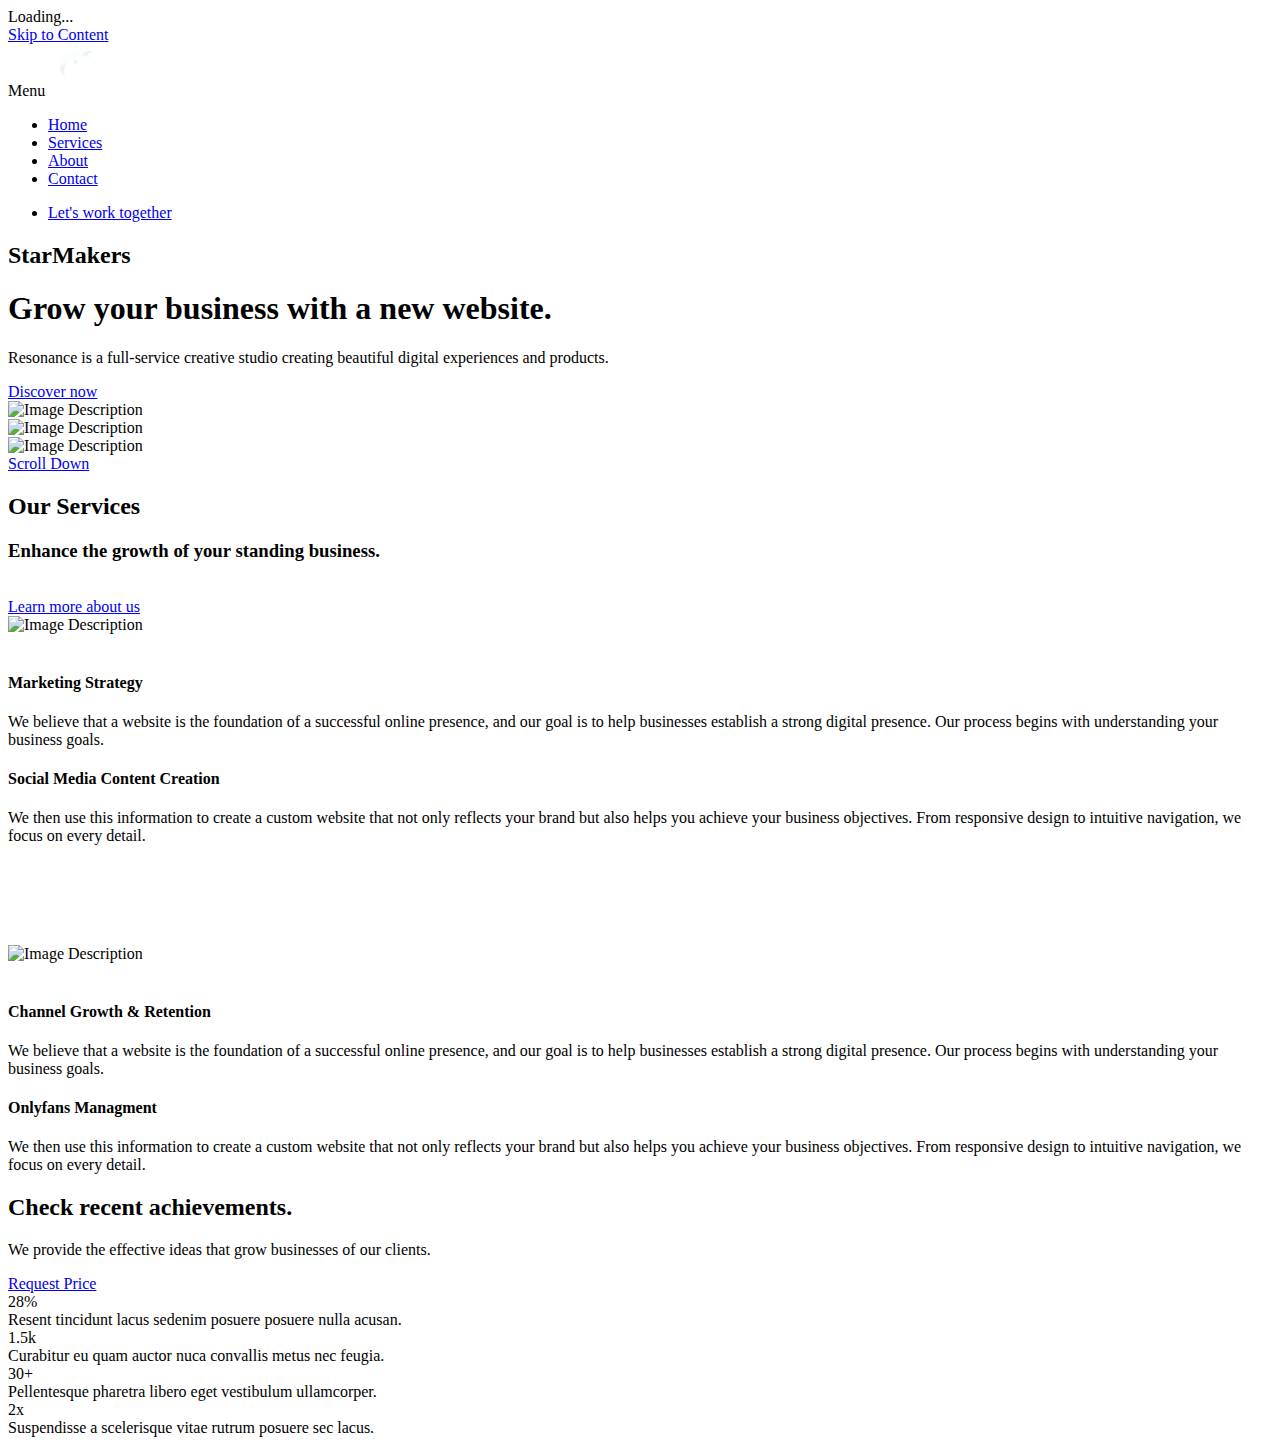
==== commit 4cb249ba: "Revenue stoke" ====
--- a/index.html
+++ b/index.html
@@ -33,7 +33,8 @@
     <link href="https://fonts.googleapis.com/css2?family=DM+Sans:wght@400;500;700&display=swap" rel="stylesheet">
 
     <!-- font Icons -->
-    <link rel="stylesheet" href="https://cdn.jsdelivr.net/npm/bootstrap-icons@1.11.1/font/bootstrap-icons.css" integrity="sha384-4LISF5TTJX/fLmGSxO53rV4miRxdg84mZsxmO8Rx5jGtp/LbrixFETvWa5a6sESd" crossorigin="anonymous">
+    <link rel="stylesheet" href="https://cdn.jsdelivr.net/npm/bootstrap-icons@1.11.1/font/bootstrap-icons.css"
+        integrity="sha384-4LISF5TTJX/fLmGSxO53rV4miRxdg84mZsxmO8Rx5jGtp/LbrixFETvWa5a6sESd" crossorigin="anonymous">
 
 </head>
 
@@ -61,8 +62,8 @@
                     image size for support of retina screens. See details in the template documentation. *) -->
                 <div class="nav-logo-wrap local-scroll com-icons">
                     <a href="#top" class="logo">
-                            <img src="images/Com-Icons.png" alt="Your Company Logo" width="105" height="34" />
-                        </a>
+                        <img src="images/Com-Icons.png" alt="Your Company Logo" width="105" height="34" />
+                    </a>
                 </div>
 
                 <!-- Mobile Menu Button -->
@@ -115,7 +116,8 @@
         <main id="main">
 
             <!-- Home Section -->
-            <section class="home-section bg-dark-1 bg-dark-alpha-90 light-content parallax-5 parallax-mousemove-scene" style="background-image: url(images/full-width-images/section-bg-2.jpg)" id="home">
+            <section class="home-section bg-dark-1 bg-dark-alpha-90 light-content parallax-5 parallax-mousemove-scene"
+                style="background-image: url(images/full-width-images/section-bg-2.jpg)" id="home">
                 <div class="container min-height-100vh d-flex align-items-center pt-100 pb-100 pt-sm-120 pb-sm-120">
 
                     <!-- Home Section Content -->
@@ -131,15 +133,21 @@
                                     </h2>
 
                                     <h1 class="hs-title-1 mb-30">
-                                        <span class="wow charsAnimIn" data-splitting="chars">Grow your business with a new website.</span>
+                                        <span class="wow charsAnimIn" data-splitting="chars">Grow your business with a
+                                            new website.</span>
                                     </h1>
 
-                                    <p class="section-descr mb-50 wow fadeInUp" data-wow-delay="0.6s" data-wow-duration="1.2s">
-                                        Resonance is a full-service creative studio creating beautiful digital experiences and products.
+                                    <p class="section-descr mb-50 wow fadeInUp" data-wow-delay="0.6s"
+                                        data-wow-duration="1.2s">
+                                        Resonance is a full-service creative studio creating beautiful digital
+                                        experiences and products.
                                     </p>
 
-                                    <div class="local-scroll mt-n10 wow fadeInUp wch-unset" data-wow-delay="0.7s" data-wow-duration="1.2s" data-wow-offset="0">
-                                        <a href="#about" class="btn btn-mod btn-w btn-large btn-round btn-hover-anim align-middle me-2 me-sm-5 mt-10"><span>Discover now</span></a>
+                                    <div class="local-scroll mt-n10 wow fadeInUp wch-unset" data-wow-delay="0.7s"
+                                        data-wow-duration="1.2s" data-wow-offset="0">
+                                        <a href="#about"
+                                            class="btn btn-mod btn-w btn-large btn-round btn-hover-anim align-middle me-2 me-sm-5 mt-10"><span>Discover
+                                                now</span></a>
                                         <!-- <a href="https://www.youtube.com/watch?v=jTea_8Fk5Ns" class="link-hover-anim align-middle lightbox mfp-iframe mt-10" data-link-animate="y"><i class="icon-play size-13 me-1"></i> How it works?</a> -->
                                     </div>
 
@@ -204,18 +212,21 @@
 
                         <div class="col-md-6">
                             <h2 class="section-caption mb-xs-10">Our Services</h2>
-                            <h3 class="section-title mb-0"><span class="wow charsAnimIn" data-splitting="chars">Enhance the growth of your standing business.</span></h3>
+                            <h3 class="section-title mb-0"><span class="wow charsAnimIn" data-splitting="chars">Enhance
+                                    the growth of your standing business.</span></h3>
                         </div>
 
                         <div class="col-md-5 offset-md-1 relative text-start text-md-end pt-40 pt-sm-20 local-scroll">
 
                             <!-- Decorative Dots -->
-                            <div class="decoration-2 opacity-035 d-none d-md-block" data-rellax-y data-rellax-speed="0.7" data-rellax-percentage="-0.2">
+                            <div class="decoration-2 opacity-035 d-none d-md-block" data-rellax-y
+                                data-rellax-speed="0.7" data-rellax-percentage="-0.2">
                                 <img src="images/decoration-2.svg" alt="" />
                             </div>
                             <!-- End Decorative Dots -->
 
-                            <a href="#team" class="link-hover-anim underline align-middle" data-link-animate="y">Learn more about us <i class="bi bi-arrow-right"></i></a>
+                            <a href="#team" class="link-hover-anim underline align-middle" data-link-animate="y">Learn
+                                more about us <i class="bi bi-arrow-right"></i></a>
 
                         </div>
 
@@ -228,12 +239,14 @@
 
                                 <!-- Image -->
                                 <div class="position-relative overflow-hidden">
-                                    <img src="images/about-image.jpg" class="image-fullwidth relative" alt="Image Description" />
+                                    <img src="images/about-image.jpg" class="image-fullwidth relative"
+                                        alt="Image Description" />
                                 </div>
                                 <!-- End Image -->
 
                                 <!-- Decorative Waves -->
-                                <div class="decoration-1 d-none d-sm-block" data-rellax-y data-rellax-speed="1" data-rellax-percentage="0.1">
+                                <div class="decoration-1 d-none d-sm-block" data-rellax-y data-rellax-speed="1"
+                                    data-rellax-percentage="0.1">
                                     <img src="images/decoration-1-white.svg" alt="" />
                                 </div>
                                 <!-- End Decorative Waves -->
@@ -246,31 +259,37 @@
                             <h4 class="h5">Marketing Strategy</h4>
 
                             <p class="text-gray">
-                                We believe that a website is the foundation of a successful online presence, and our goal is to help businesses establish a&nbsp;strong digital presence. Our process begins with understanding your business goals.
+                                We believe that a website is the foundation of a successful online presence, and our
+                                goal is to help businesses establish a&nbsp;strong digital presence. Our process begins
+                                with understanding your business goals.
                             </p>
 
                             <h4 class="h5">Social Media Content Creation</h4>
 
                             <p class="text-gray">
-                                We then use this information to create a custom website that not only reflects your brand but also helps you achieve your business objectives. From responsive design to intuitive navigation, we focus on every detail.
+                                We then use this information to create a custom website that not only reflects your
+                                brand but also helps you achieve your business objectives. From responsive design to
+                                intuitive navigation, we focus on every detail.
                             </p>
 
                         </div>
 
                     </div>
-                    <div class="row wow fadeInUp direction-flex"  data-wow-delay="0.5s">
+                    <div class="row wow fadeInUp direction-flex" data-wow-delay="0.5s">
 
                         <div class="col-lg-6 mb-md-60">
                             <div class="position-relative">
 
                                 <!-- Image -->
                                 <div class="position-relative overflow-hidden">
-                                    <img src="images/about-image.jpg" class="image-fullwidth relative" alt="Image Description" />
+                                    <img src="images/about-image.jpg" class="image-fullwidth relative"
+                                        alt="Image Description" />
                                 </div>
                                 <!-- End Image -->
 
                                 <!-- Decorative Waves -->
-                                <div class="decoration-1 d-none d-sm-block" data-rellax-y data-rellax-speed="1" data-rellax-percentage="0.1">
+                                <div class="decoration-1 d-none d-sm-block" data-rellax-y data-rellax-speed="1"
+                                    data-rellax-percentage="0.1">
                                     <img src="images/decoration-1-white.svg" alt="" />
                                 </div>
                                 <!-- End Decorative Waves -->
@@ -283,13 +302,17 @@
                             <h4 class="h5">Channel Growth & Retention </h4>
 
                             <p class="text-gray">
-                                We believe that a website is the foundation of a successful online presence, and our goal is to help businesses establish a&nbsp;strong digital presence. Our process begins with understanding your business goals.
+                                We believe that a website is the foundation of a successful online presence, and our
+                                goal is to help businesses establish a&nbsp;strong digital presence. Our process begins
+                                with understanding your business goals.
                             </p>
 
                             <h4 class="h5">Onlyfans Managment</h4>
 
                             <p class="text-gray">
-                                We then use this information to create a custom website that not only reflects your brand but also helps you achieve your business objectives. From responsive design to intuitive navigation, we focus on every detail.
+                                We then use this information to create a custom website that not only reflects your
+                                brand but also helps you achieve your business objectives. From responsive design to
+                                intuitive navigation, we focus on every detail.
                             </p>
 
                         </div>
@@ -300,8 +323,92 @@
             </section>
             <!-- End About Section -->
 
-
-          
+            <!-- Achievements Section -->
+            <section class="page-section bg-dark-1 bg-dark-alpha-90 parallax-5 light-content"
+                style="background-image: url(images/full-width-images/section-bg-2.jpg)">
+                <div class="container position-relative">
+
+                    <div class="row">
+
+                        <div class="col-lg-4 mb-md-60 mb-xs-50">
+
+                            <h2 class="section-title mb-20 wow fadeInUp">Check recent achievements.</h2>
+
+                            <p class="section-descr mb-40 wow fadeInUp" data-wow-delay="0.1s">
+                                We provide the effective ideas that grow businesses of our clients.
+                            </p>
+
+                            <div class="local-scroll wow fadeInUp" data-wow-delay="0.2s">
+                                <a href="#contact"
+                                    class="btn btn-mod btn-w btn-large btn-round btn-hover-anim"><span>Request
+                                        Price</span></a>
+                            </div>
+
+                        </div>
+
+                        <div class="col-lg-7 offset-lg-1">
+
+                            <!-- Numbers Grid -->
+                            <div class="row mt-n50 mt-xs-n30">
+
+                                <!-- Number Item -->
+                                <div class="col-sm-6 col-lg-5 mt-50 mt-xs-30 wow fadeScaleIn" data-wow-delay="0.4s">
+                                    <div class="number-title mb-10">
+                                        28%
+                                    </div>
+                                    <div class="number-descr">
+                                        Resent tincidunt lacus sedenim posuere posuere nulla acusan.
+                                    </div>
+                                </div>
+                                <!-- End Number Item -->
+
+                                <!-- Number Item -->
+                                <div class="col-sm-6 col-lg-5 offset-lg-2 mt-50 mt-xs-30 wow fadeScaleIn"
+                                    data-wow-delay="0.6s">
+                                    <div class="number-title mb-10">
+                                        1.5k
+                                    </div>
+                                    <div class="number-descr">
+                                        Curabitur eu quam auctor nuca convallis metus nec feugia.
+                                    </div>
+                                </div>
+                                <!-- End Number Item -->
+
+                                <!-- Number Item -->
+                                <div class="col-sm-6 col-lg-5 mt-50 mt-xs-30 wow fadeScaleIn" data-wow-delay="0.8s">
+                                    <div class="number-title mb-10">
+                                        30+
+                                    </div>
+                                    <div class="number-descr">
+                                        Pellentesque pharetra libero eget vestibulum ullamcorper.
+                                    </div>
+                                </div>
+                                <!-- End Number Item -->
+
+                                <!-- Number Item -->
+                                <div class="col-sm-6 col-lg-5 offset-lg-2 mt-50 mt-xs-30 wow fadeScaleIn"
+                                    data-wow-delay="1s">
+                                    <div class="number-title mb-10">
+                                        2x
+                                    </div>
+                                    <div class="number-descr">
+                                        Suspendisse a scelerisque vitae rutrum posuere sec lacus.
+                                    </div>
+                                </div>
+                                <!-- End Number Item -->
+
+                            </div>
+                            <!-- End Numbers Grid -->
+
+                        </div>
+
+                    </div>
+
+                </div>
+            </section>
+
+
+
     </div>
     <!-- End Page Wrap -->
 
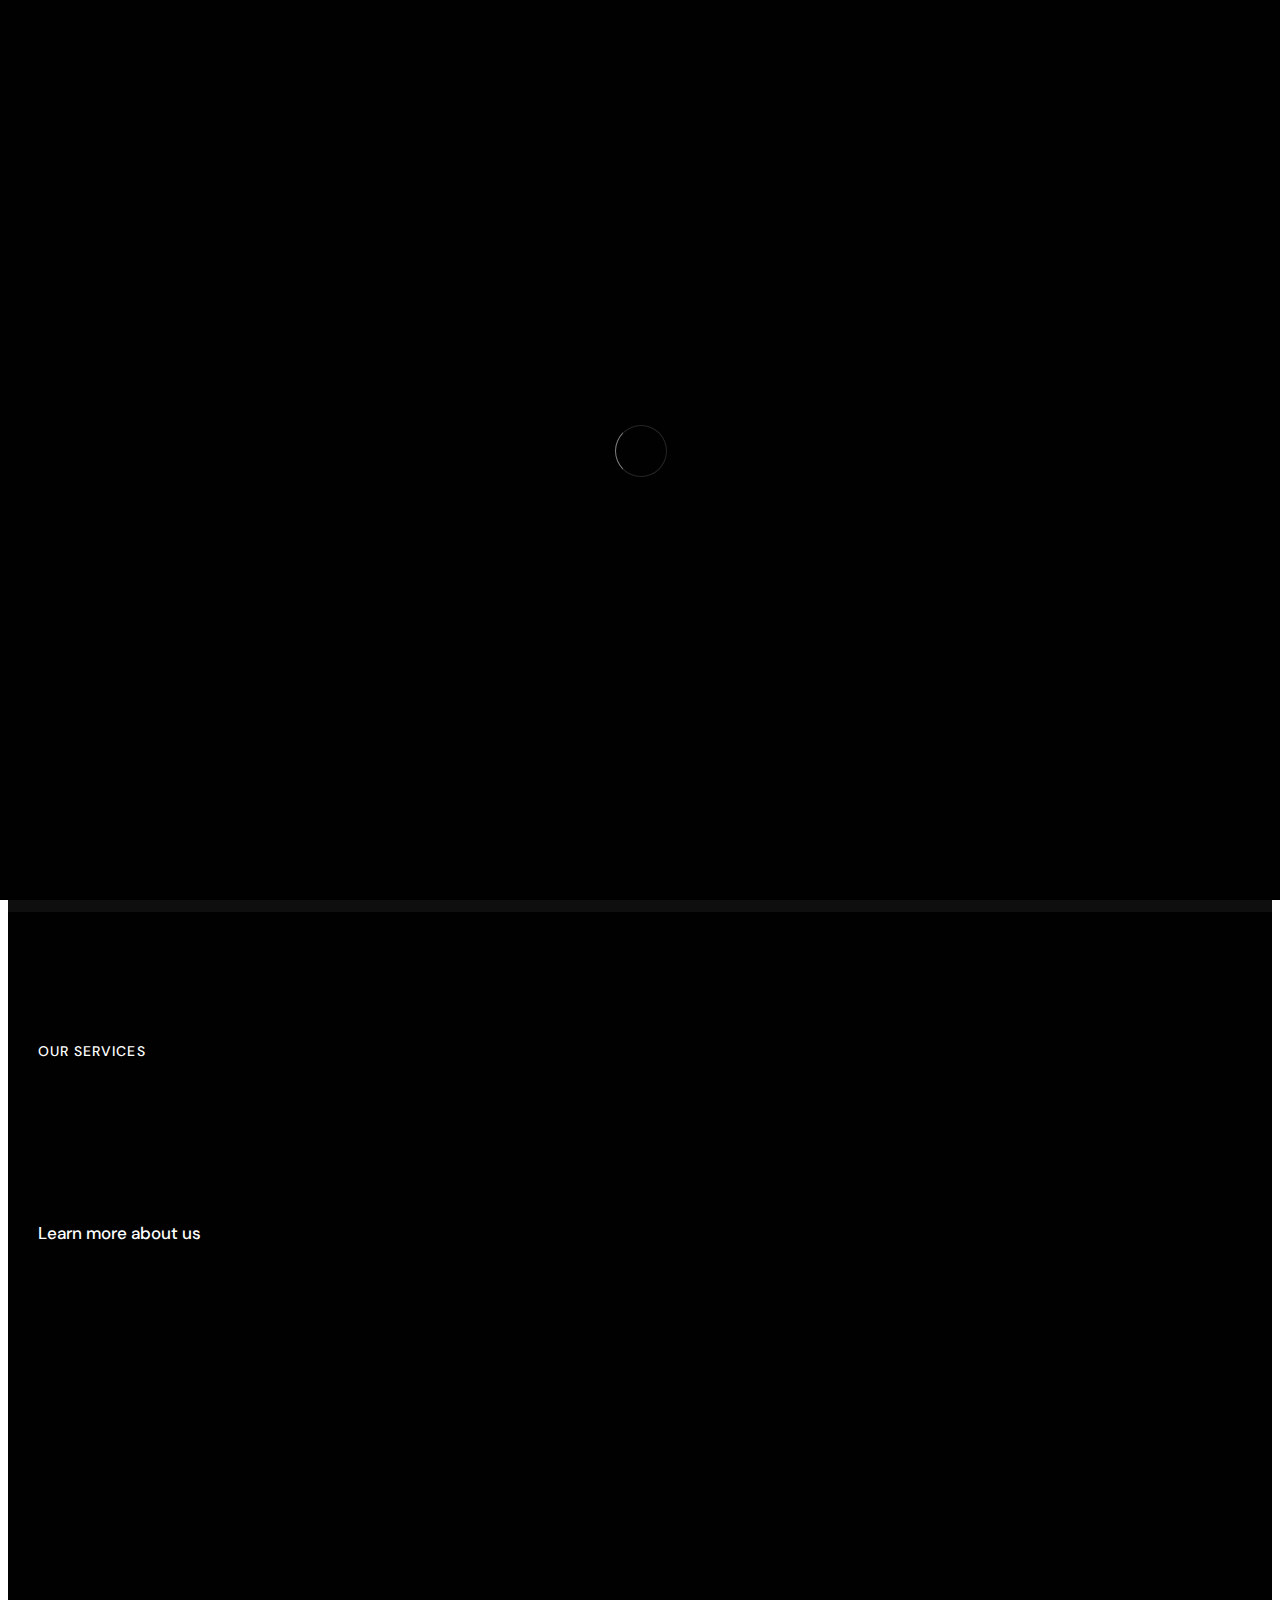
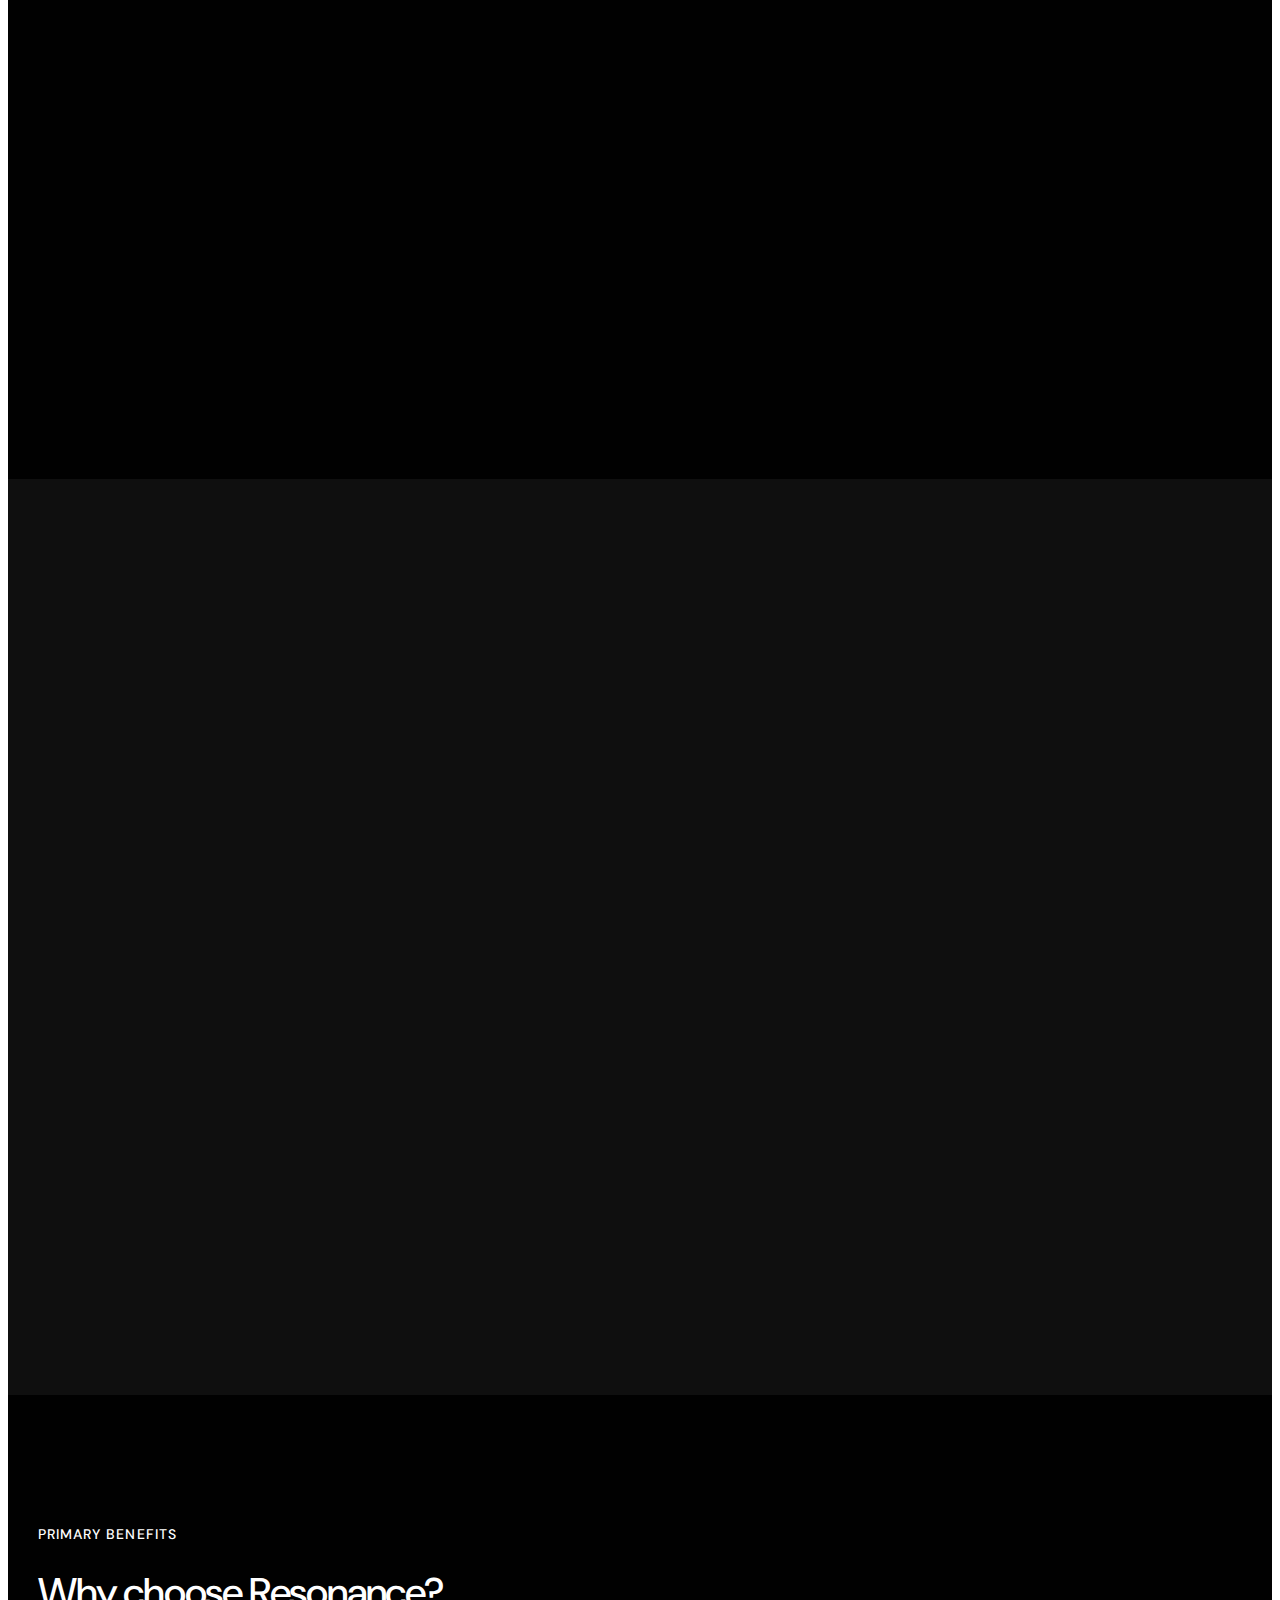
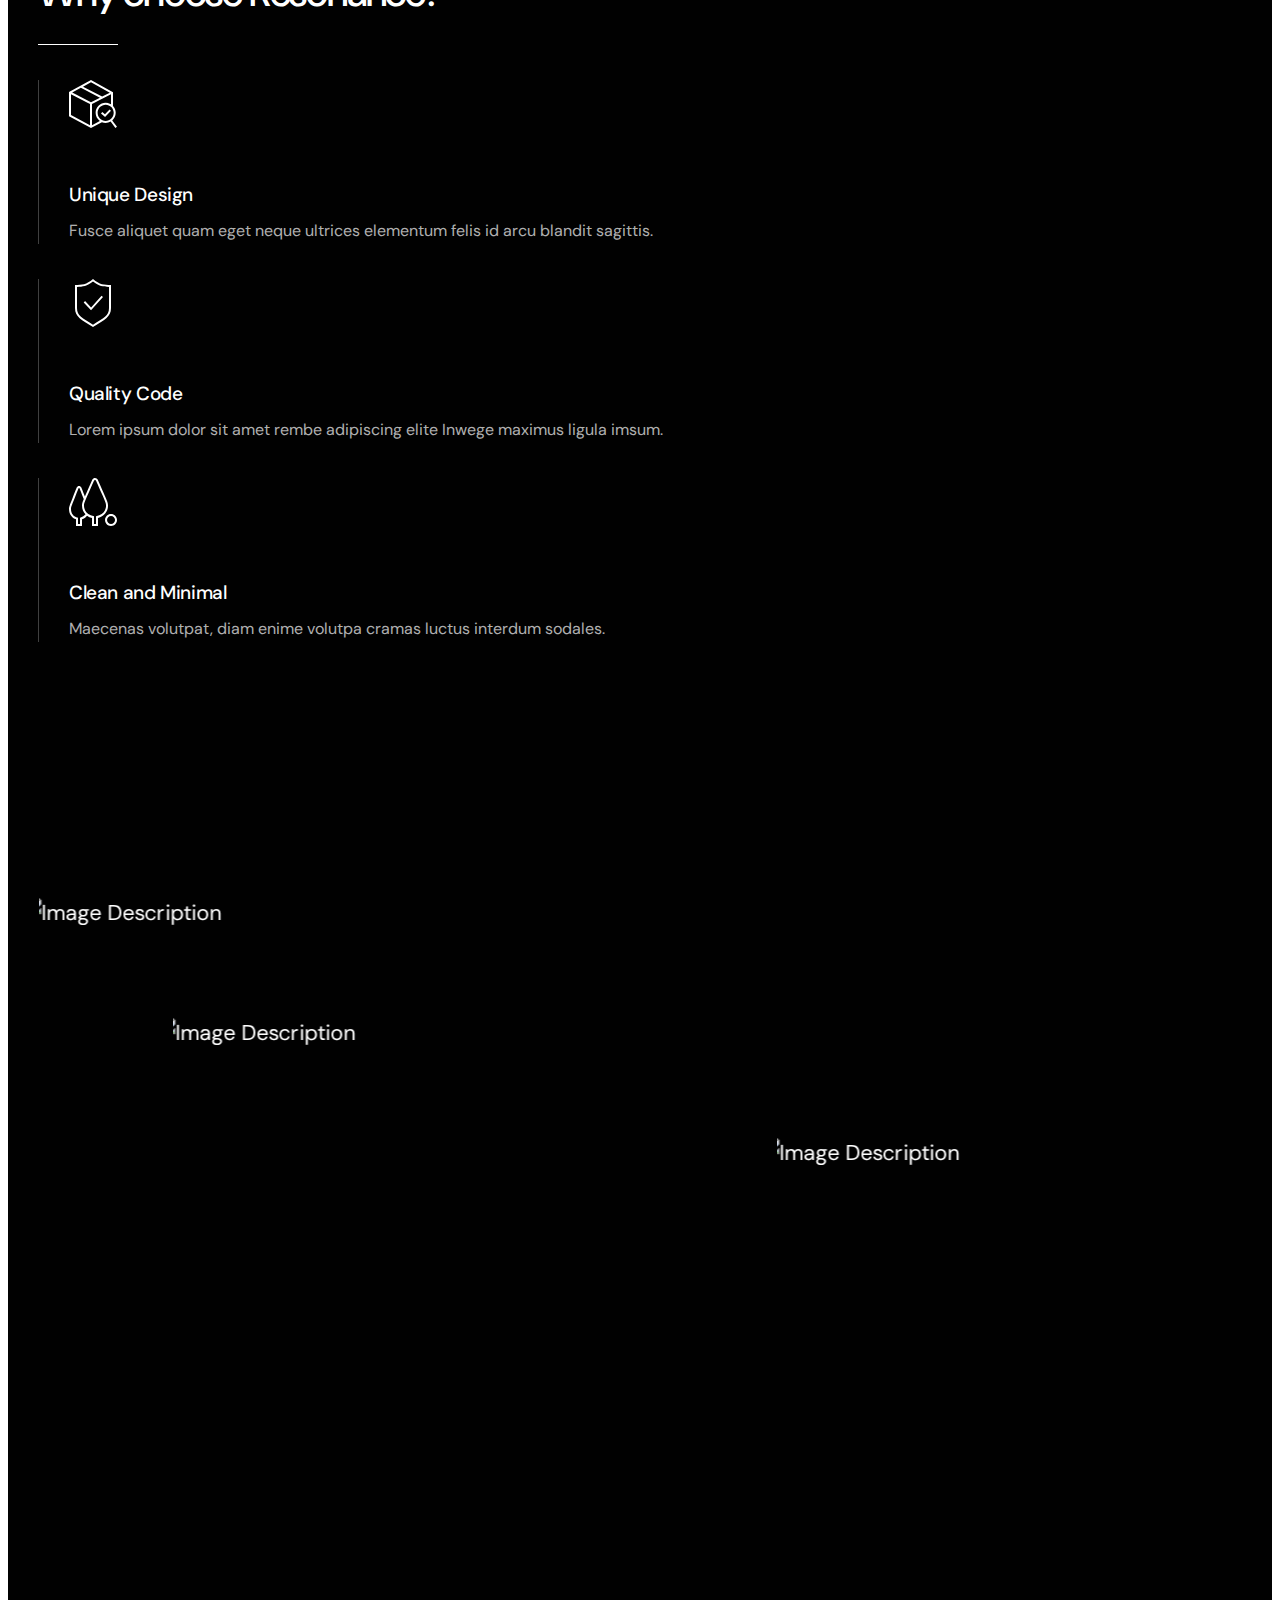
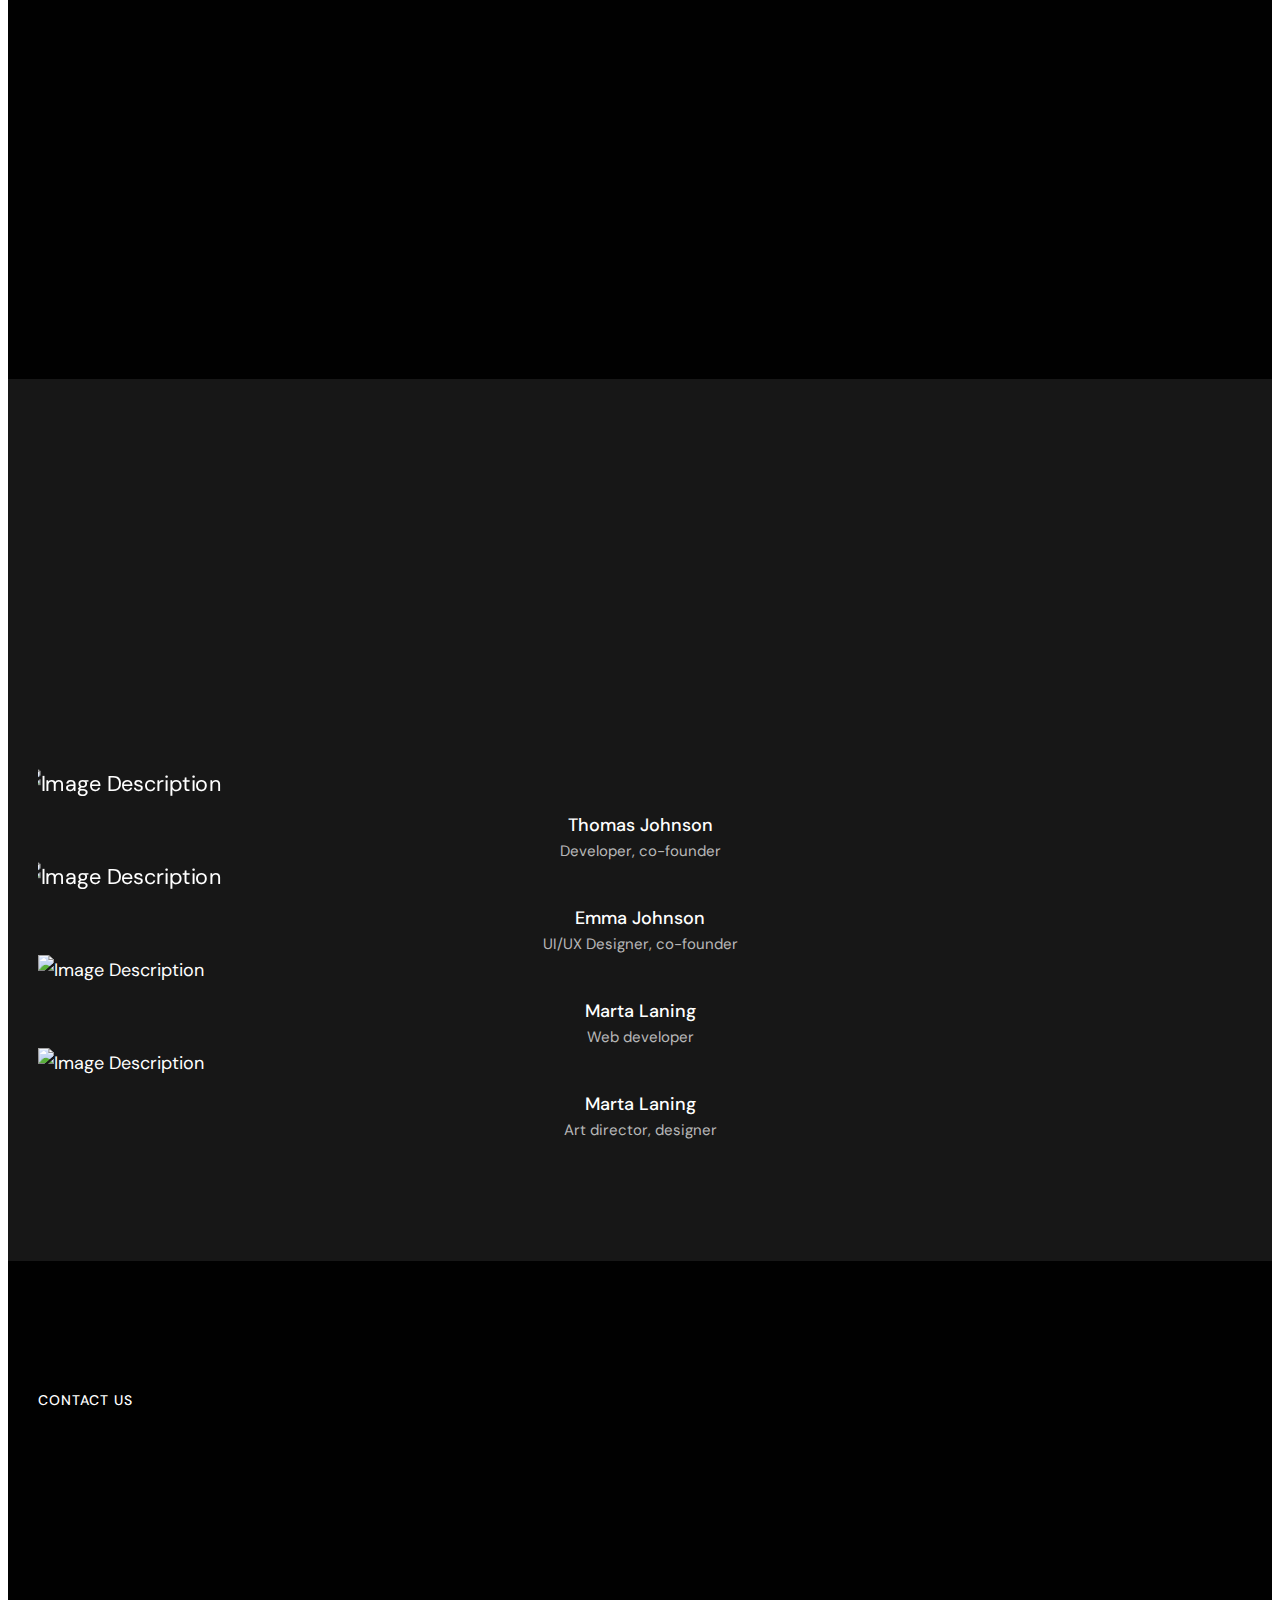
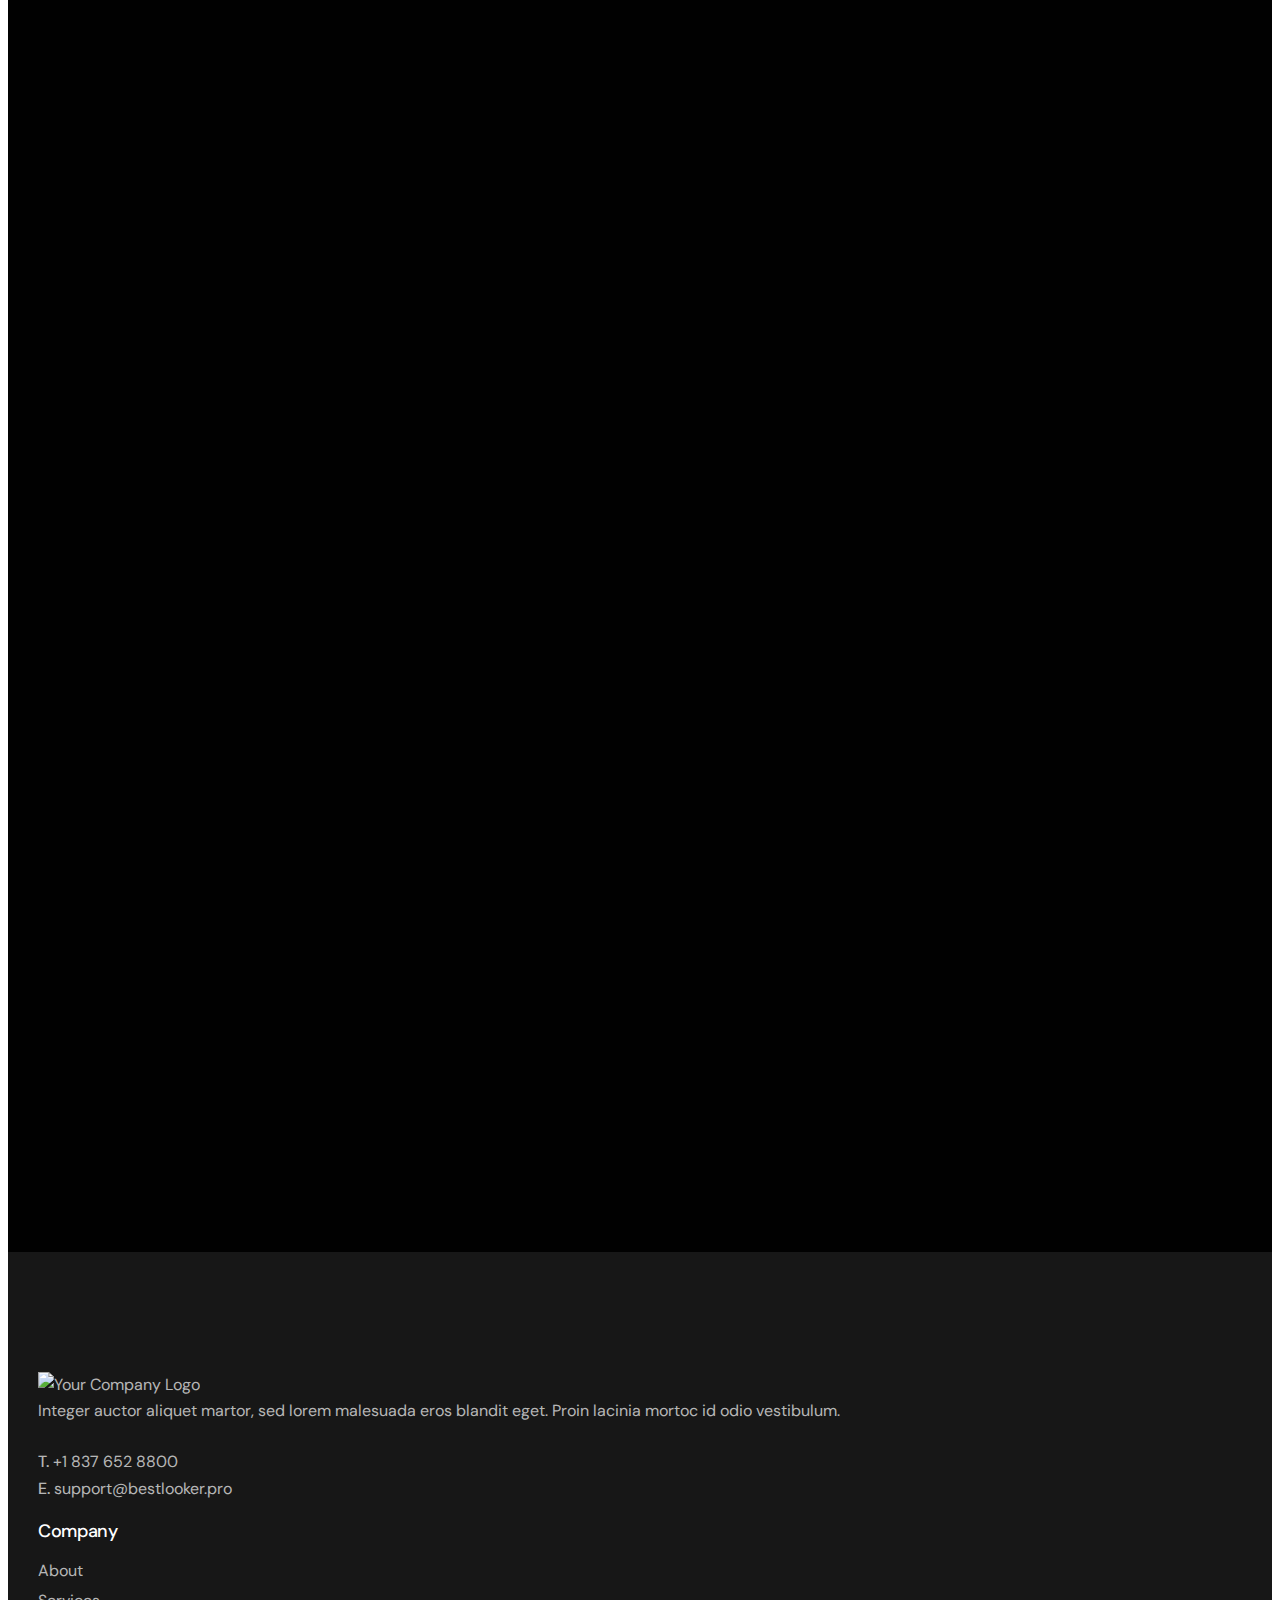
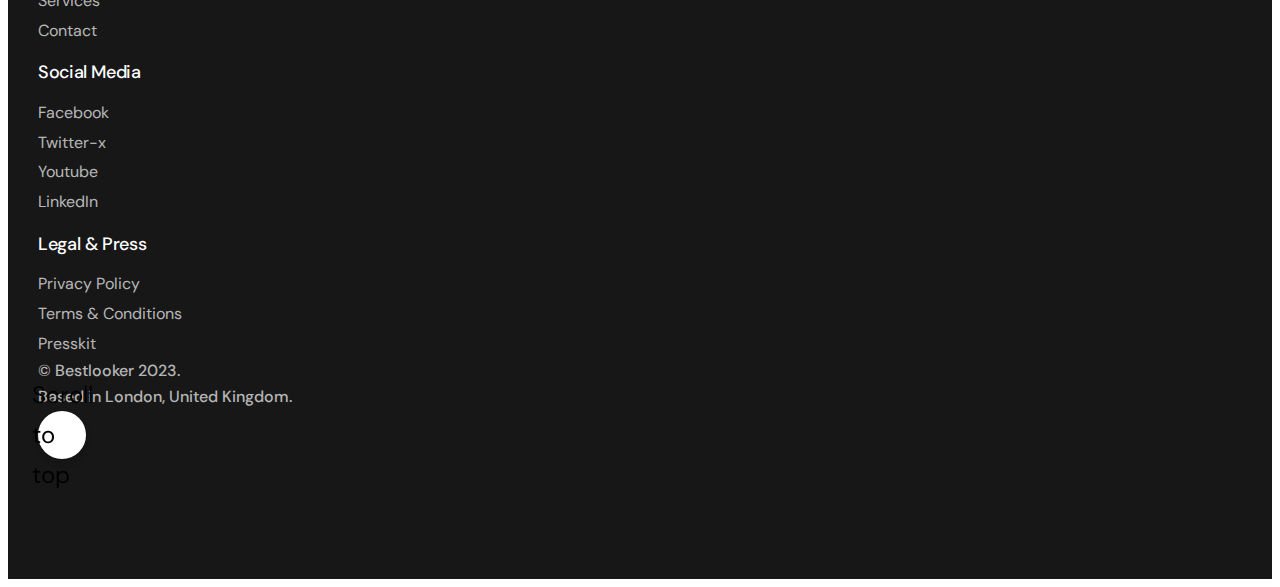
==== commit 755f7322: "allsection added content chnages remain" ====
--- a/index.html
+++ b/index.html
@@ -407,7 +407,698 @@
                 </div>
             </section>
 
-
+            <!-- Benefits Section -->
+            <section class="page-section bg-dark-1 light-content">
+                <div class="container position-relative">
+
+                    <!-- Grid -->
+                    <div class="row">
+
+                        <!-- Text -->
+                        <div class="col-md-12 col-lg-3 mb-md-50">
+
+                            <h2 class="section-caption mb-xs-10">Primary Benefits</h2>
+
+                            <h3 class="section-title-small mb-40">Why choose Resonance?</h3>
+
+                            <div class="section-line"></div>
+
+                        </div>
+                        <!-- End Text -->
+
+                        <!-- Feature Item -->
+                        <div class="col-md-4 col-lg-3 d-flex align-items-stretch mb-sm-30">
+                            <div class="alt-features-item border-left mt-0">
+                                <div class="alt-features-icon">
+                                    <svg width="24" height="24" viewBox="0 0 24 24" fill="currentColor"
+                                        aria-hidden="true" focusable="false" xmlns="http://www.w3.org/2000/svg"
+                                        fill-rule="evenodd" clip-rule="evenodd">
+                                        <path
+                                            d="M21.62 20.196c1.055-.922 1.737-2.262 1.737-3.772 0-1.321-.521-2.515-1.357-3.412v-6.946l-11.001-6.066-11 6v12.131l11 5.869 5.468-2.917c.578.231 1.205.367 1.865.367.903 0 1.739-.258 2.471-.676l2.394 3.226.803-.596-2.38-3.208zm-11.121 2.404l-9.5-5.069v-10.447l9.5 4.946v10.57zm1-.001v-10.567l5.067-2.608.029.015.021-.04 4.384-2.256v5.039c-.774-.488-1.686-.782-2.668-.782-2.773 0-5.024 2.252-5.024 5.024 0 1.686.838 3.171 2.113 4.083l-3.922 2.092zm6.833-2.149c-2.219 0-4.024-1.808-4.024-4.026s1.805-4.025 4.024-4.025c2.22 0 4.025 1.807 4.025 4.025 0 2.218-1.805 4.026-4.025 4.026zm-.364-3.333l-1.306-1.147-.66.751 2.029 1.782 2.966-3.12-.725-.689-2.304 2.423zm-16.371-10.85l4.349-2.372 9.534 4.964-4.479 2.305-9.404-4.897zm9.4-5.127l9.404 5.186-3.832 1.972-9.565-4.98 3.993-2.178z" />
+                                    </svg>
+                                </div>
+                                <h4 class="alt-features-title">Unique Design</h4>
+                                <div class="alt-features-descr">
+                                    Fusce aliquet quam eget neque ultrices elementum felis id arcu blandit sagittis.
+                                </div>
+                            </div>
+                        </div>
+                        <!-- End Feature Item -->
+
+                        <!-- Feature Item -->
+                        <div class="col-md-4 col-lg-3 d-flex align-items-stretch mb-sm-30">
+                            <div class="alt-features-item border-left mt-0">
+                                <div class="alt-features-icon">
+                                    <svg width="24" height="24" viewBox="0 0 24 24" fill="currentColor"
+                                        aria-hidden="true" focusable="false" xmlns="http://www.w3.org/2000/svg"
+                                        fill-rule="evenodd" clip-rule="evenodd">
+                                        <path
+                                            d="M12 0c-3.371 2.866-5.484 3-9 3v11.535c0 4.603 3.203 5.804 9 9.465 5.797-3.661 9-4.862 9-9.465v-11.535c-3.516 0-5.629-.134-9-3zm0 1.292c2.942 2.31 5.12 2.655 8 2.701v10.542c0 3.891-2.638 4.943-8 8.284-5.375-3.35-8-4.414-8-8.284v-10.542c2.88-.046 5.058-.391 8-2.701zm5 7.739l-5.992 6.623-3.672-3.931.701-.683 3.008 3.184 5.227-5.878.728.685z" />
+                                    </svg>
+                                </div>
+                                <h4 class="alt-features-title">Quality Code</h4>
+                                <div class="alt-features-descr">
+                                    Lorem ipsum dolor sit amet rembe adipiscing elite Inwege maximus ligula imsum.
+                                </div>
+                            </div>
+                        </div>
+                        <!-- End Feature Item -->
+
+                        <!-- Feature Item -->
+                        <div class="col-md-4 col-lg-3 d-flex align-items-stretch">
+                            <div class="alt-features-item border-left mt-0">
+                                <div class="alt-features-icon">
+                                    <svg width="24" height="24" viewBox="0 0 24 24" fill="currentColor"
+                                        aria-hidden="true" focusable="false" xmlns="http://www.w3.org/2000/svg"
+                                        fill-rule="evenodd" clip-rule="evenodd">
+                                        <path
+                                            d="M6.514 24.015h-3v-3.39c-2.08-.638-3.5-2.652-3.5-5.04 0-1.19.202-1.693 1.774-5.603.521-1.294 1.195-2.97 2.068-5.179.204-.518.67-.806 1.17-.802.482.004.941.284 1.146.802.718 1.817 1.302 3.274 1.777 4.454.26-.596.567-1.288.928-2.103.694-1.565 1.591-3.592 2.754-6.265.258-.592.881-.906 1.397-.888.572.015 1.126.329 1.369.888 1.163 2.673 2.06 4.7 2.754 6.265 2.094 4.727 2.363 5.334 2.363 6.764 0 2.927-2.078 5.422-5 6.082v4.015h-3v-4.015c-.943-.213-1.797-.617-2.523-1.165-.612.845-1.466 1.48-2.477 1.79v3.39zm14.493-6c1.652 0 2.993 1.341 2.993 2.993s-1.341 2.993-2.993 2.993-2.993-1.341-2.993-2.993 1.341-2.993 2.993-2.993zm.007.993c1.104 0 2 .896 2 2s-.896 2-2 2-2-.896-2-2 .896-2 2-2zm-7.5 3.993v-3.839c4.906-.786 5-4.751 5-5.244 0-1.218-.216-1.705-2.277-6.359-2.134-4.82-2.721-6.198-2.755-6.261-.079-.145-.193-.292-.455-.297-.238 0-.37.092-.481.297-.034.063-.621 1.441-2.755 6.261-2.061 4.654-2.277 5.141-2.277 6.359 0 .493.094 4.458 5 5.244v3.839h1zm-6.123-12.448l-.08-.198c-1.589-3.957-2.04-5.116-2.067-5.171-.072-.151-.15-.226-.226-.228-.109 0-.188.13-.235.228-.028.05-.316.818-2.066 5.171-1.542 3.833-1.703 4.233-1.703 5.23 0 1.988 1.076 3.728 3.5 4.25v3.166h1v-3.166c1.266-.273 2.159-.876 2.725-1.666-1.078-1.12-1.725-2.619-1.725-4.251 0-.979.126-1.572.877-3.365z" />
+                                    </svg>
+                                </div>
+                                <h4 class="alt-features-title">Clean and Minimal</h4>
+                                <div class="alt-features-descr">
+                                    Maecenas volutpat, diam enime volutpa cramas luctus interdum sodales.
+                                </div>
+                            </div>
+                        </div>
+                        <!-- End Feature Item -->
+
+                    </div>
+                    <!-- End Grid -->
+
+                </div>
+            </section>
+            <!-- End Benefits Section -->
+
+            <!-- Call Action Section -->
+            <section class="page-section bg-dark-1 light-content">
+                <div class="container position-relative">
+                    <div class="row">
+
+                        <!-- Images -->
+                        <div class="col-lg-7 d-flex align-items-center mb-md-60 mb-xs-30">
+                            <div class="call-action-2-images">
+
+                                <div class="call-action-2-image-1" data-rellax-y data-rellax-speed="0.5"
+                                    data-rellax-percentage="0.7">
+                                    <img src="images/promo-3.jpg" alt="Image Description" class="wow scaleOutIn"
+                                        data-wow-duration="1.2s" data-wow-offset="255" />
+                                </div>
+
+                                <div class="call-action-2-image-2">
+                                    <img src="images/promo-4.jpg" alt="Image Description" class="wow scaleOutIn"
+                                        data-wow-duration="1.2s" data-wow-offset="134" />
+                                </div>
+
+                                <div class="call-action-2-image-3" data-rellax-y data-rellax-speed="-0.5"
+                                    data-rellax-percentage="0.5">
+                                    <img src="images/promo-5.jpg" alt="Image Description" class="wow scaleOutIn"
+                                        data-wow-duration="1.2s" data-wow-offset="0" />
+                                </div>
+
+                            </div>
+                        </div>
+                        <!-- End Images -->
+
+                        <!-- Text -->
+                        <div class="col-lg-5 d-flex align-items-center">
+                            <div class="wow fadeInUp" data-wow-duration="1.2s" data-wow-offset="255">
+
+                                <h2 class="section-title mb-50 mb-sm-20">How we work?</h2>
+
+                                <div class="call-action-2-text mb-50 mb-sm-40">
+
+                                    <!-- Accordion -->
+                                    <dl class="accordion">
+                                        <dt>
+                                            <a href="#">01. Discussion</a>
+                                        </dt>
+                                        <dd class="text-gray">
+                                            Lorem ipsum dolor sit amet, consectetur adipiscing elit quam lectus,
+                                            facilisis auctor, ultrices ut, elementum vulputate, nunc.
+                                        </dd>
+                                        <dt>
+                                            <a href="#">02. Design</a>
+                                        </dt>
+                                        <dd class="text-gray">
+                                            Donec nec justo eget felis facilisis fermentum. Aliquam porttitor mauris sit
+                                            amet dignissim pellentesque felis.
+                                        </dd>
+                                        <dt>
+                                            <a href="#">03. Development</a>
+                                        </dt>
+                                        <dd class="text-gray">
+                                            Lorem ipsum dolor sit amet, consectetuer adipiscing elit. Phasellus
+                                            hendrerit. Pellentesque aliquet nibh nec urna.
+                                        </dd>
+                                        <dt>
+                                            <a href="#">04. Production</a>
+                                        </dt>
+                                        <dd class="text-gray">
+                                            Lorem ipsum dolor sit amet, consectetuer adipiscing elit. Phasellus
+                                            hendrerit. Pellentesque aliquet nibh nec urna.
+                                        </dd>
+                                    </dl>
+                                    <!-- End Accordion -->
+
+                                </div>
+
+                                <div class="local-scroll">
+                                    <a href="#contact"
+                                        class="btn btn-mod btn-w btn-large btn-round btn-hover-anim"><span>Start a
+                                            Project</span></a>
+                                </div>
+
+                            </div>
+                        </div>
+                        <!-- End Text -->
+
+                    </div>
+                </div>
+            </section>
+            <!-- End Call Action Section -->
+
+            <!-- Team Section -->
+            <section class="page-section bg-dark-2 light-content" id="team">
+                <div class="container position-relative">
+
+                    <div class="row">
+
+                        <!-- Quote -->
+                        <div class="col-md-6 mb-sm-60 mb-xs-40 d-flex align-items-center">
+                            <blockquote class="testimonial mb-0 wow fadeInUp">
+                                <div class="blockquote-icon" aria-hidden="true">”</div>
+                                <p>
+                                    We are strong team who brings innovative ideas into production.
+                                </p>
+                                <footer>
+                                    <div class="section-line mb-10"></div>
+                                    Thomas Johnson
+                                    <div class="small">Developer, Co-founder</div>
+                                </footer>
+                            </blockquote>
+                        </div>
+                        <!-- End Quote -->
+
+                        <!-- Team Carousel -->
+                        <div class="col-md-6">
+                            <div>
+                                <div class="team-carousel">
+
+                                    <!-- Team item -->
+                                    <div class="team-carousel-item">
+                                        <div class="team-item">
+                                            <div class="team-item-image">
+
+                                                <img src="images/team/team-1.jpg" class="wow scaleOutIn"
+                                                    alt="Image Description" />
+
+                                                <div class="team-item-detail">
+                                                    <div class="team-social-links">
+
+                                                        <a href="#" target="_blank" rel="noopener nofollow">
+                                                            <div class="visually-hidden">
+                                                                Facebook
+                                                            </div>
+                                                            <i class="bi bi-facebook"></i>
+                                                        </a>
+
+                                                        <a href="#" target="_blank" rel="noopener nofollow">
+                                                            <div class="visually-hidden">
+                                                                Twitter
+                                                            </div>
+                                                            <i class="bi bi-twitter-x"></i>
+                                                        </a>
+
+                                                        <a href="#" target="_blank" rel="noopener nofollow">
+                                                            <div class="visually-hidden">
+                                                                Pinterest
+                                                            </div>
+                                                            <i class="bi bi-youtube"></i>
+                                                        </a>
+
+                                                    </div>
+                                                </div>
+
+                                            </div>
+                                            <div class="team-item-descr">
+                                                <div class="team-item-name">
+                                                    Thomas Johnson
+                                                </div>
+                                                <div class="team-item-role">
+                                                    Developer, co-founder
+                                                </div>
+                                            </div>
+                                        </div>
+                                    </div>
+                                    <!-- End Team item -->
+
+                                    <!-- Team item -->
+                                    <div class="team-carousel-item">
+                                        <div class="team-item">
+                                            <div class="team-item-image">
+
+                                                <img src="images/team/team-2.jpg" class="wow scaleOutIn"
+                                                    alt="Image Description" />
+
+                                                <div class="team-item-detail">
+                                                    <div class="team-social-links">
+
+                                                        <a href="#" target="_blank" rel="noopener nofollow">
+                                                            <div class="visually-hidden">
+                                                                Facebook
+                                                            </div>
+                                                            <i class="bi bi-facebook"></i>
+                                                        </a>
+
+                                                        <a href="#" target="_blank" rel="noopener nofollow">
+                                                            <div class="visually-hidden">
+                                                                Twitter
+                                                            </div>
+                                                            <i class="bi bi-twitter-x"></i>
+                                                        </a>
+
+                                                        <a href="#" target="_blank" rel="noopener nofollow">
+                                                            <div class="visually-hidden">
+                                                                Pinterest
+                                                            </div>
+                                                            <i class="bi bi-youtube"></i>
+                                                        </a>
+
+                                                    </div>
+                                                </div>
+
+                                            </div>
+                                            <div class="team-item-descr">
+                                                <div class="team-item-name">
+                                                    Emma Johnson
+                                                </div>
+                                                <div class="team-item-role">
+                                                    UI/UX Designer, co-founder
+                                                </div>
+                                            </div>
+                                        </div>
+                                    </div>
+                                    <!-- End Team item -->
+
+                                    <!-- Team item -->
+                                    <div class="team-carousel-item">
+                                        <div class="team-item">
+                                            <div class="team-item-image">
+
+                                                <img src="images/team/team-4.jpg" alt="Image Description" />
+
+                                                <div class="team-item-detail">
+                                                    <div class="team-social-links">
+
+                                                        <a href="#" target="_blank" rel="noopener nofollow">
+                                                            <div class="visually-hidden">
+                                                                Facebook
+                                                            </div>
+                                                            <i class="bi bi-facebook"></i>
+                                                        </a>
+
+                                                        <a href="#" target="_blank" rel="noopener nofollow">
+                                                            <div class="visually-hidden">
+                                                                Twitter
+                                                            </div>
+                                                            <i class="bi bi-twitter-x"></i>
+                                                        </a>
+
+                                                        <a href="#" target="_blank" rel="noopener nofollow">
+                                                            <div class="visually-hidden">
+                                                                Pinterest
+                                                            </div>
+                                                            <i class="bi bi-youtube"></i>
+                                                        </a>
+
+                                                    </div>
+                                                </div>
+
+                                            </div>
+                                            <div class="team-item-descr">
+                                                <div class="team-item-name">
+                                                    Marta Laning
+                                                </div>
+                                                <div class="team-item-role">
+                                                    Web developer
+                                                </div>
+                                            </div>
+                                        </div>
+                                    </div>
+                                    <!-- End Team item -->
+
+                                    <!-- Team item -->
+                                    <div class="team-carousel-item">
+                                        <div class="team-item">
+                                            <div class="team-item-image">
+
+                                                <img src="images/team/team-3.jpg" alt="Image Description" />
+
+                                                <div class="team-item-detail">
+                                                    <div class="team-social-links">
+
+                                                        <a href="#" target="_blank" rel="noopener nofollow">
+                                                            <div class="visually-hidden">
+                                                                Facebook
+                                                            </div>
+                                                            <i class="bi bi-facebook"></i>
+                                                        </a>
+
+                                                        <a href="#" target="_blank" rel="noopener nofollow">
+                                                            <div class="visually-hidden">
+                                                                Twitter
+                                                            </div>
+                                                            <i class="bi bi-twitter-x"></i>
+                                                        </a>
+
+                                                        <a href="#" target="_blank" rel="noopener nofollow">
+                                                            <div class="visually-hidden">
+                                                                Pinterest
+                                                            </div>
+                                                            <i class="bi bi-youtube"></i>
+                                                        </a>
+
+                                                    </div>
+                                                </div>
+
+                                            </div>
+                                            <div class="team-item-descr">
+                                                <div class="team-item-name">
+                                                    Marta Laning
+                                                </div>
+                                                <div class="team-item-role">
+                                                    Art director, designer
+                                                </div>
+                                            </div>
+                                        </div>
+                                    </div>
+                                    <!-- End Team item -->
+
+                                </div>
+                            </div>
+                        </div>
+                        <!-- End Team Carousel -->
+
+                    </div>
+
+                </div>
+            </section>
+            <!-- Team Section -->
+
+            <!-- Contact Section -->
+            <section class="page-section bg-dark-1 light-content" id="contact">
+                <div class="container position-relative">
+
+                    <div class="row">
+
+                        <div class="col-lg-6">
+
+                            <div class="row mb-50">
+                                <div class="col-lg-10">
+                                    <h2 class="section-caption mb-xs-10">Contact Us</h2>
+                                    <h3 class="section-title mb-0"><span class="wow charsAnimIn"
+                                            data-splitting="chars">Let’s start the productive work.</span></h3>
+                                </div>
+                            </div>
+
+                        </div>
+
+                        <div class="col-lg-6">
+
+                            <div class="row mb-60 mb-sm-50">
+
+                                <!-- Contact Item -->
+                                <div class="col-sm-6 mb-xs-30 d-flex align-items-stretch">
+                                    <div class="alt-features-item border-left mt-0 wow fadeScaleIn"
+                                        data-wow-delay=".3s">
+                                        <div class="alt-features-icon">
+                                            <svg width="24" height="24" viewBox="0 0 24 24" fill="currentColor"
+                                                aria-hidden="true" xmlns="http://www.w3.org/2000/svg"
+                                                fill-rule="evenodd" clip-rule="evenodd">
+                                                <path
+                                                    d="M24 21h-24v-18h24v18zm-23-16.477v15.477h22v-15.477l-10.999 10-11.001-10zm21.089-.523h-20.176l10.088 9.171 10.088-9.171z" />
+                                            </svg>
+                                            <div class="alt-features-icon-s">
+                                                <svg xmlns="http://www.w3.org/2000/svg" width="24" height="24"
+                                                    viewBox="0 0 24 24" fill="currentColor" aria-hidden="true">
+                                                    <path
+                                                        d="M12 0c-6.627 0-12 5.373-12 12s5.373 12 12 12 12-5.373 12-12-5.373-12-12-12zm3.445 17.827c-3.684 1.684-9.401-9.43-5.8-11.308l1.053-.519 1.746 3.409-1.042.513c-1.095.587 1.185 5.04 2.305 4.497l1.032-.505 1.76 3.397-1.054.516z" />
+                                                </svg>
+                                            </div>
+                                        </div>
+                                        <h4 class="alt-features-title">Say hello</h4>
+                                        <div class="alt-features-descr clearlinks">
+                                            <div><a href="mailto:support@bestlooker.pro">support@bestlooker.pro</a>
+                                            </div>
+                                            <div>+1 837 652 8800</div>
+                                        </div>
+                                    </div>
+                                </div>
+                                <!-- End Contact Item -->
+
+                                <!-- Contact Item -->
+                                <div class="col-sm-6 d-flex align-items-stretch">
+                                    <div class="alt-features-item border-left mt-0 wow fadeScaleIn"
+                                        data-wow-delay=".5s">
+                                        <div class="alt-features-icon">
+                                            <svg width="24" height="24" viewBox="0 0 24 24" fill="currentColor"
+                                                aria-hidden="true" xmlns="http://www.w3.org/2000/svg"
+                                                fill-rule="evenodd" clip-rule="evenodd">
+                                                <path
+                                                    d="M12 10c-1.104 0-2-.896-2-2s.896-2 2-2 2 .896 2 2-.896 2-2 2m0-5c-1.657 0-3 1.343-3 3s1.343 3 3 3 3-1.343 3-3-1.343-3-3-3m-7 2.602c0-3.517 3.271-6.602 7-6.602s7 3.085 7 6.602c0 3.455-2.563 7.543-7 14.527-4.489-7.073-7-11.072-7-14.527m7-7.602c-4.198 0-8 3.403-8 7.602 0 4.198 3.469 9.21 8 16.398 4.531-7.188 8-12.2 8-16.398 0-4.199-3.801-7.602-8-7.602" />
+                                            </svg>
+                                        </div>
+                                        <h4 class="alt-features-title">Location</h4>
+                                        <div class="alt-features-descr">
+                                            123 King Street, London W6 9JG, United Kingdom
+                                        </div>
+                                    </div>
+                                </div>
+                                <!-- End Contact Item -->
+
+                            </div>
+
+                        </div>
+
+                    </div>
+
+                    <div class="row wow fadeInUp" data-wow-delay="0.5s">
+
+                        <div class="col-md-6 mb-sm-50">
+
+                            <!-- Contact Form -->
+                            <form class="form contact-form pe-lg-5" id="contact_form">
+
+                                <div class="row">
+                                    <div class="col-lg-6">
+
+                                        <!-- Name -->
+                                        <div class="form-group">
+                                            <label for="name">Name</label>
+                                            <input type="text" name="name" id="name" class="input-lg round form-control"
+                                                placeholder="Enter your name" pattern=".{3,100}" required
+                                                aria-required="true">
+                                        </div>
+                                    </div>
+
+                                    <div class="col-lg-6">
+
+                                        <!-- Email -->
+                                        <div class="form-group">
+                                            <label for="email">Email</label>
+                                            <input type="email" name="email" id="email"
+                                                class="input-lg round form-control" placeholder="Enter your email"
+                                                pattern=".{5,100}" required aria-required="true">
+                                        </div>
+
+                                    </div>
+                                </div>
+
+                                <!-- Message -->
+                                <div class="form-group">
+                                    <label for="message">Message</label>
+                                    <textarea name="message" id="message" class="input-lg round form-control"
+                                        style="height: 130px;" placeholder="Enter your message"></textarea>
+                                </div>
+
+                                <div class="row">
+                                    <div class="col-lg-5">
+
+                                        <!-- Send Button -->
+                                        <div class="pt-20">
+                                            <button
+                                                class="submit_btn btn btn-mod btn-w btn-large btn-round btn-hover-anim"
+                                                id="submit_btn" aria-controls="result">
+                                                <span>Send Message</span>
+                                            </button>
+                                        </div>
+
+                                    </div>
+
+                                    <div class="col-lg-7">
+
+                                        <!-- Inform Tip -->
+                                        <div class="form-tip pt-20 pt-sm-0 mt-sm-20">
+                                            <i class="icon-info size-16"></i> All the fields are required. By sending
+                                            the form you agree to the <a href="#">Terms & Conditions</a> and <a
+                                                href="#">Privacy Policy</a>.
+                                        </div>
+
+                                    </div>
+                                </div>
+
+                                <div id="result" role="region" aria-live="polite" aria-atomic="true"></div>
+
+                            </form>
+                            <!-- End Contact Form -->
+
+                        </div>
+
+                        <div class="col-md-6 d-flex align-items-stretch">
+
+                            <!-- Google Map -->
+                            <div class="map-boxed">
+                                <iframe
+                                    src="https://www.google.com/maps/embed?pb=!1m14!1m8!1m3!1d3071.5318265717196!2d-75.60465104752062!3d39.660249785873326!3m2!1i1024!2i768!4f13.1!3m3!1m2!1s0x89c703f3cdadbfdb%3A0x80d20252268fc006!2zMjQ1IFF1aWdsZXkgQmx2ZCBzdGUgaywgTmV3IENhc3RsZSwgREUgMTk3MjAsINCh0L_QvtC70YPRh9C10L3RliDQqNGC0LDRgtC4INCQ0LzQtdGA0LjQutC4!5e0!3m2!1suk!2sua!4v1662469609333!5m2!1suk!2sua"
+                                    width="600" height="450" style="border:0;" allowfullscreen="" loading="lazy"
+                                    referrerpolicy="no-referrer-when-downgrade"></iframe>
+                            </div>
+                            <!-- End Google Map -->
+
+                        </div>
+
+                    </div>
+
+                </div>
+            </section>
+
+            <!-- Footer -->
+            <footer class="page-section footer bg-dark-2 light-content pb-30">
+                <div class="container">
+
+                    <div class="row pb-120 pb-sm-80 pb-xs-50">
+
+                        <div class="col-md-4 col-lg-3 text-gray mb-sm-50">
+
+                            <div class="mb-30">
+                                <img src="images/logo-white.svg" width="105" height="34" alt="Your Company Logo" />
+                            </div>
+
+                            <p>
+                                Integer auctor aliquet martor, sed lorem malesuada eros blandit eget. Proin lacinia
+                                mortoc id odio vestibulum.
+                            </p>
+
+                            <div class="clearlinks">
+                                <strong>T.</strong> <a href="tel:+18376528800">+1 837 652 8800</a>
+                            </div>
+
+                            <div class="clearlinks">
+                                <strong>E.</strong> <a href="mailto:support@bestlooker.pro">support@bestlooker.pro</a>
+                            </div>
+
+                        </div>
+
+                        <div class="col-md-7 offset-md-1 offset-lg-2">
+                            <div class="row mt-n30">
+
+                                <!-- Footer Widget -->
+                                <div class="col-sm-4 mt-30">
+
+                                    <h3 class="fw-title">Company</h3>
+
+                                    <ul class="fw-menu clearlist local-scroll">
+                                        <li><a href="#about">About</a></li>
+                                        <li><a href="#services">Services</a></li>
+                                        <li><a href="#contact">Contact</a></li>
+                                    </ul>
+
+                                </div>
+                                <!-- End Footer Widget -->
+
+                                <!-- Footer Widget -->
+                                <div class="col-sm-4 mt-30">
+
+                                    <h3 class="fw-title">Social Media</h3>
+
+                                    <ul class="fw-menu clearlist">
+                                        <li>
+                                            <a href="#" rel="noopener nofollow" target="_blank">
+                                                <i class="bi bi-facebook"></i>
+                                                Facebook
+                                            </a>
+                                        </li>
+                                        <li>
+                                            <a href="#" rel="noopener nofollow" target="_blank">
+                                                <i class="bi bi-twitter-x"></i>
+                                                Twitter-x
+                                            </a>
+                                        </li>
+                                        <li>
+                                            <a href="#" rel="noopener nofollow" target="_blank">
+                                                <i class="bi bi-youtube"></i>
+                                                Youtube
+                                            </a>
+                                        </li>
+                                        <li>
+                                            <a href="#" rel="noopener nofollow" target="_blank">
+                                                <i class="bi bi-linkedin"></i>
+                                                LinkedIn
+                                            </a>
+                                        </li>
+                                    </ul>
+
+                                </div>
+                                <!-- End Footer Widget -->
+
+                                <!-- Footer Widget -->
+                                <div class="col-sm-4 mt-30">
+
+                                    <h3 class="fw-title">Legal & Press</h3>
+
+                                    <ul class="fw-menu clearlist">
+                                        <li><a href="#">Privacy Policy</a></li>
+                                        <li><a href="#">Terms & Conditions</a></li>
+                                        <li><a href="#">Presskit</a></li>
+                                    </ul>
+
+                                </div>
+                                <!-- End Footer Widget -->
+
+                            </div>
+                        </div>
+
+                    </div>
+
+                    <!-- Footer Text -->
+                    <div class="row text-gray">
+
+                        <div class="col-md-4 col-lg-3">
+                            <b>© Bestlooker 2023.</b>
+                        </div>
+
+                        <div class="col-md-7 offset-md-1 offset-lg-2 clearfix">
+
+                            <b>Based in London, United Kingdom.</b>
+
+                            <!-- Back to Top Link -->
+                            <div class="local-scroll float-end mt-n20 mt-sm-10">
+                                <a href="#top" class="link-to-top">
+                                    <i class="bi bi-arrow-up-short"></i>
+                                    <span class="visually-hidden">Scroll to top</span>
+                                </a>
+                            </div>
+                            <!-- End Back to Top Link -->
+
+                        </div>
+
+                    </div>
+                    <!-- End Footer Text -->
+
+                </div>
+            </footer>
+            <!-- End Footer -->
 
     </div>
     <!-- End Page Wrap -->
--- a/css/style.css
+++ b/css/style.css
@@ -0,0 +1,14302 @@
+@charset "utf-8";
+/*------------------------------------------------------------------
+[Master Stylesheet]
+
+Project: Resonance
+Version: 1.0.3
+Last change: 26 November 2023
+Primary use: Multipurpose Template  
+-------------------------------------------------------------------*/
+
+/*------------------------------------------------------------------
+[Table of contents]
+
+1. Icon fonts.
+2. Variables.
+3. Common styles.
+4. Page loader.
+5. Typography.
+    5.1. Headings styles.
+6. Links.
+7. Buttons.
+    7.1. Mobile menu button fix.
+8. Forms fields.
+    8.1. Input underline.
+    8.2. Input Gradient.
+9. Home sections.
+    9.1. Header common styles.
+    9.2. Scroll down icon.
+    9.3. Scroll down icon type 1.
+    9.4. Scroll down icon type 2.
+    9.5. Scroll down type 3.
+    9.6. Scroll down icon type 4.
+    9.7. Home section status.
+    9.8. Home section social media links.
+    9.9. HTML5 BG Video.
+    9.10. Section edge figure.
+    9.11. Section BG svg shape.
+    9.12. Fullwidth gallery.
+    9.13. Typed text.
+    9.14. Stack Images.
+10. Custom appear animation.
+    10.1. Splitting JS chars animation.
+    10.2. Splitting JS chars animation 1.
+    10.3. Splitting JS chars animation 2.
+    10.4. Splitting JS chars animation long.
+    10.5. Splitting JS chars animation long 1.
+    10.6. Splitting JS words animation.
+    10.7. Splitting JS lines animation.
+    10.8. Splitting JS lines animation long.
+    10.9. Appearing animation styles.
+11. Classic menu bar.
+    11.1. Logo (in navigation panel).
+    11.2. Menu sub.
+    11.3. Menu sub multi.
+    11.4. Mobile nav.
+    11.5. Mobile nav menu sub.
+    11.6. Mobile nav menu sub multi.
+    11.7. Dark panel style.
+    11.8. Transparent panel style.
+    11.9. Menu social links.
+12. Sections styles.
+    12.1. Common section styles.
+    12.2. Decorative elements.
+    12.3. Marquee text line.
+13. Split section.
+14. Services.
+15. Services 2.
+16. Services 3.
+17. Services 4.
+18. Services 5.
+19. Services 6.
+20. Services 7.
+21. Services 8.
+22. Team.
+23. Team 1.
+24. Features.
+25. Features 1.
+26. Features 2.
+27. Alt features.
+28. Spot box.
+29. Numbers.
+    29.1. Numbers 1.
+    29.2. Numbers 2.
+    29.3. Numbers 3.
+30. Steps.
+    30.1. Steps 1.
+    30.2. Steps 2.
+31. Portfolio.
+    31.1. Works filter.
+    31.2. Works grid.
+32. Portfolio 1.
+33. Portfolio 2.
+34. Portfolio 3.
+35. Portfolio 4.
+36. Portfolio 5.
+37. Call action 1 section.
+38. Call action 2 section.
+39. Call action 3 section.
+40. Call action 4 section.
+41. Images compositions.
+    41.1. Images composition 1.
+    41.2. Images composition 2.
+    41.3. Images composition 3.
+    41.4. Images composition 4.
+    41.5. Images composition 5.
+    41.6. Images composition 6.
+    41.7. Images composition 7.
+    41.8. Images composition 8.
+    41.9. Images composition 9.
+42. Work process.
+43. Logotypes.
+    43.1. Logo carousel.
+    43.2. Logo grid.
+44. Post previews.
+45. Post previews 1.
+46. Post previews 2.
+47. Post previews 3.
+48. Newsletter.
+    48.1. Newsletter elegant.
+    48.2. Newsletter strong.
+    48.3. Newsletter modern.
+49. Contact.
+50. Contact 1.
+51. Contact 2.
+52. Google maps.
+53. Footer.
+54. Footer 1.
+55. Footer 2.
+56. Blog.
+    56.1. Pagination.
+    56.2. Comments.
+    56.3. Sidebar.
+57. Pricing.
+58. Shortcodes.
+    58.1. Lightbox modal.
+    58.2. Owl carousel.
+    58.3. Testimonials 4.
+    58.4. Testimonials 5.
+    58.5. Testimonials 6.
+    58.6. Tabs.
+    58.7. Tabs minimal.
+    58.8. Tabs alternative.
+    58.9. Tooltips.
+    58.10. Alert messages.
+    58.11. Accordion.
+    58.12. Toggle.
+    58.13. Accorfion style 1.
+    58.14. Progress bars.
+    58.15. Alt progress bars.
+    58.16. Icons examples.
+    58.17. Morphext.
+59. Skip to content link.
+60. Cookies.
+61. Intro page.
+-------------------------------------------------------------------*/
+
+/* ==============================
+   Icon fonts
+   ============================== */
+
+@import url("icons.css");
+@import url("icomoon.css");
+@import url("font-awesome-brands.css");
+/* ==============================
+   Variables
+   ============================== */
+
+:root {
+    --font-global: 'DM Sans', sans-serif;
+    --font-alt: 'DM Sans', sans-serif;
+    --font-serif: Georgia, 'Times New Roman', Times, serif;
+    --full-wrapper-margin-x: 30px;
+    --container-width: 1350px;
+    --section-padding-y: 120px;
+    --menu-bar-height: 85px;
+    --menu-bar-height-scrolled: 65px;
+    --color-dark-1: #010101;
+    --color-dark-2: #171717;
+    --color-dark-3: #272727;
+    --color-dark-3a: #333;
+    --color-dark-4: #555;
+    --color-gray-1: #757575;
+    --color-gray-2: #888;
+    --color-gray-3: #999;
+    --color-gray-light-1: #f1f1f1;
+    --color-gray-light-2: #f7f7f7;
+    --color-gray-light-3: #e5e5e5;
+    --color-gray-light-4: #d5d5d5;
+    --color-gray-light-5: #ccc;
+    --color-gray-light-6: #bbb;
+    --color-dark-mode-gray-1: rgba(255, 255, 255, .7);
+    --color-dark-mode-gray-2: rgba(255, 255, 255, .1275);
+    --color-primary-1: #4567ed;
+    --color-primary-1-a: #375ae3;
+    --color-primary-light-1: #e3effe;
+    --color-primary-light-1-a: #bcd1f1;
+    --color-primary-2: #7752e7;
+    --color-primary-light-2: #e7defe;
+    --color-primary-3: #b947d9;
+    --color-primary-light-3: #f7defe;
+    --color-primary-4: #e748b1;
+    --color-primary-light-4: #ffe1f5;
+    --color-secondary-1: #fbe3a1;
+    --gradient-primary-1: linear-gradient(90deg, var(--color-primary-4) 0%, var(--color-primary-3) 33%, var(--color-primary-2) 67%, var(--color-primary-1) 100%);
+    --gradient-primary-1-a: linear-gradient(90deg, var(--color-primary-4) 25%, var(--color-primary-3) 40%, var(--color-primary-2) 60%, var(--color-primary-1) 75%);
+    --gradient-primary-1-b: linear-gradient(45deg, var(--color-primary-4) 0%, var(--color-primary-3) 33%, var(--color-primary-2) 67%, var(--color-primary-1) 100%);
+    --gradient-primary-1-c: linear-gradient(0deg, var(--color-primary-4) 0%, var(--color-primary-3) 33%, var(--color-primary-2) 67%, var(--color-primary-1) 100%);
+    --gradient-gray-light-1: linear-gradient(0deg, #f5f5f5 0%, #fff 100%);
+    --gradient-gray-light-2: linear-gradient(0deg, #fff 0%, #f5f5f5 100%);
+    --gradient-dark-alpha-1: linear-gradient(90deg, var(--color-dark-1) 40%, transparent 87%);
+    --gradient-dark-alpha-2: linear-gradient(90deg, transparent 13%, var(--color-dark-1) 60%);
+    --gradient-primary-alpha-1: linear-gradient(90deg, var(--color-primary-1) 40%, transparent 87%);
+    --gradient-primary-alpha-2: linear-gradient(90deg, transparent 13%, var(--color-primary-1) 60%);
+    --border-radius-default: 4px;
+    --border-radius-large: 30px;
+    --box-shadow: 0px 5px 10px 0px rgba(0, 0, 0, 0.05), 0px 1px 1px 0px rgba(0, 0, 0, 0.03), 0px 3px 5px 0px rgba(0, 0, 0, 0.03);
+    --box-shadow-strong: 0px 5px 10px 0px rgba(0, 0, 0, 0.08), 0px 1px 1px 0px rgba(0, 0, 0, 0.06), 0px 3px 5px 0px rgba(0, 0, 0, 0.06);
+    --box-shadow-block: 0px 3px 50px 0px rgba(0, 0, 0, 0.05);
+    --box-shadow-block-strong: 0px 3px 50px 0px rgba(0, 0, 0, 0.15);
+    --transition-default: all 0.27s cubic-bezier(0, 0, 0.58, 1);
+    --ease-default: cubic-bezier(0, 0, 0.58, 1);
+    --ease-out-long: cubic-bezier(0, .5, 0, 1);
+    --ease-out-medium: cubic-bezier(0, .57, .55, 1);
+    --ease-out-short: cubic-bezier(.15, .7, .78, 1);
+    --ease-elastic-1: cubic-bezier(0.68, -0.55, 0.27, 1.55);
+    --ease-elastic-2: cubic-bezier(0.68, -3, 0.27, 5);
+}
+
+/* ==============================
+   Common styles
+   ============================== */
+
+:root {
+    scroll-behavior: auto;
+}
+
+html {
+    -ms-overflow-style: scrollbar;
+}
+
+body {
+    overflow-x: hidden;
+    -webkit-font-smoothing: antialiased;
+    -moz-osx-font-smoothing: grayscale;
+    text-rendering: optimizeLegibility;
+}
+
+main {
+    overflow: clip;
+}
+
+iframe {
+    border: none;
+}
+
+a,
+b,
+div,
+ul,
+li {
+    -webkit-tap-highlight-color: rgba(0, 0, 0, 0);
+    -webkit-tap-highlight-color: transparent;
+    -moz-outline-: none;
+}
+
+a:focus:not(.focus-visible),
+a:active,
+section:focus,
+div:active,
+div:focus {
+    -moz-outline: none;
+    outline: none;
+}
+
+a:focus.focus-visible,
+button:focus.focus-visible,
+div:focus.focus-visible {
+    -moz-outline: 3px dotted #36a367 !important;
+    outline: 3px dotted #36a367 !important;
+    outline-offset: 0 !important;
+}
+
+img:not([draggable]),
+embed,
+object,
+video {
+    max-width: 100%;
+    height: auto;
+}
+
+.image-fullwidth img {
+    width: 100%;
+    height: auto;
+}
+
+.min-height-80vh {
+    min-height: 80vh;
+}
+
+.min-height-90vh {
+    min-height: 90vh;
+}
+
+.min-height-100vh {
+    min-height: 100vh !important;
+    min-height: 100svh !important;
+}
+
+.align-center {
+    text-align: center !important;
+}
+
+.left {
+    float: left !important;
+}
+
+.right {
+    float: right !important;
+}
+
+.hidden {
+    display: none !important;
+}
+
+.relative {
+    position: relative !important;
+}
+
+.z-index-1 {
+    z-index: 1 !important;
+}
+
+.z-index-n1 {
+    z-index: -1 !important;
+}
+
+.no-hover {
+    cursor: default !important;
+}
+
+.wch-unset {
+    will-change: unset !important;
+}
+
+.white {
+    color: #fff !important;
+}
+
+.black {
+    color: var(--color-dakr-1) !important;
+}
+
+.color-primary-1 {
+    color: var(--color-primary-1) !important;
+}
+
+.color-primary-2 {
+    color: var(--color-primary-2) !important;
+}
+
+.color-primary-3 {
+    color: var(--color-primary-3) !important;
+}
+
+.color-primary-4 {
+    color: var(--color-primary-4) !important;
+}
+
+.color-secondary-1 {
+    color: var(--color-secondary-1) !important;
+}
+
+.opacity-003 {
+    opacity: .03 !important;
+}
+
+.opacity-004 {
+    opacity: .04 !important;
+}
+
+.opacity-005 {
+    opacity: .05 !important;
+}
+
+.opacity-006 {
+    opacity: .06 !important;
+}
+
+.opacity-007 {
+    opacity: .07 !important;
+}
+
+.opacity-008 {
+    opacity: .08 !important;
+}
+
+.opacity-009 {
+    opacity: .09 !important;
+}
+
+.opacity-01 {
+    opacity: .1 !important;
+}
+
+.opacity-015 {
+    opacity: .15 !important;
+}
+
+.opacity-02 {
+    opacity: .2 !important;
+}
+
+.opacity-025 {
+    opacity: .25 !important;
+}
+
+.opacity-03 {
+    opacity: .3 !important;
+}
+
+.opacity-035 {
+    opacity: .35 !important;
+}
+
+.opacity-04 {
+    opacity: .4 !important;
+}
+
+.opacity-045 {
+    opacity: .45 !important;
+}
+
+.opacity-05 {
+    opacity: .5 !important;
+}
+
+.opacity-055 {
+    opacity: .55 !important;
+}
+
+.opacity-06 {
+    opacity: .6 !important;
+}
+
+.opacity-065 {
+    opacity: .65 !important;
+}
+
+.opacity-07 {
+    opacity: .7 !important;
+}
+
+.opacity-075 {
+    opacity: .75 !important;
+}
+
+.opacity-08 {
+    opacity: .8 !important;
+}
+
+.opacity-085 {
+    opacity: .85 !important;
+}
+
+.opacity-09 {
+    opacity: .9 !important;
+}
+
+.opacity-095 {
+    opacity: .95 !important;
+}
+
+.opacity-1 {
+    opacity: 1 !important;
+}
+
+.size-13 {
+    font-size: 13.5px !important;
+}
+
+.size-14 {
+    font-size: 14px !important;
+}
+
+.size-15 {
+    font-size: 15px !important;
+}
+
+.size-16 {
+    font-size: 16px !important;
+}
+
+.size-17 {
+    font-size: 17px !important;
+}
+
+.size-18 {
+    font-size: 18.5px !important;
+}
+
+.size-20 {
+    font-size: 20px !important;
+}
+
+.size-22 {
+    font-size: 22px !important;
+}
+
+.size-24 {
+    font-size: 24px !important;
+}
+
+.box-shadow {
+    box-shadow: var(--box-shadow-block) !important;
+}
+
+.box-shadow-strong {
+    box-shadow: var(--box-shadow-block-strong) !important;
+}
+
+.border-color-primary-1 {
+    border: 1px solid var(--color-primary-1);
+}
+
+.border-color-primary-2 {
+    border: 1px solid var(--color-primary-2);
+}
+
+.border-color-primary-3 {
+    border: 1px solid var(--color-primary-3);
+}
+
+.border-color-primary-4 {
+    border: 1px solid var(--color-primary-4);
+}
+
+.border-dark {
+    border: 1px solid var(--color-dark-mode-gray-2) !important;
+}
+
+.bg-border-dark {
+    background: var(--color-dark-3) !important;
+    border: 1px solid var(--color-dark-mode-gray-2) !important;
+}
+
+.stick-fixed {
+    position: fixed !important;
+    top: 0;
+    left: 0;
+}
+
+.block-sticky {
+    position: sticky;
+    top: calc(var(--menu-bar-height-scrolled) + 40px);
+    left: 0;
+}
+
+.round {
+    border-radius: var(--border-radius-default) !important;
+}
+
+.round-large {
+    border-radius: var(--border-radius-large) !important;
+}
+
+.circle {
+    border-radius: 100px !important;
+}
+
+.circle-large {
+    border-radius: 700px !important;
+}
+
+.round.overflow-hidden,
+.round-large.overflow-hidden,
+.circle.overflow-hidden,
+.circle-large.overflow-hidden {
+    isolation: isolate;
+    transform: translateZ(0);
+}
+
+::selection {
+    color: #fff;
+    background: var(--color-primary-1);
+}
+
+.light-content ::selection {
+    color: #fff;
+    background: var(--color-primary-1);
+}
+
+.animate,
+.animate * {
+    transition: var(--transition-default);
+}
+
+.parallax-mousemove {
+    transition: var(--transition-default);
+    -moz-transition: none !important;
+    will-change: transform;
+}
+
+.parallax-mousemove-follow {
+    -moz-transition: none !important;
+}
+
+@media not all and (min-resolution:.001dpcm) {
+    @media {
+
+        .parallax-mousemove,
+        .parallax-mousemove-follow {
+            transition: none !important;
+        }
+    }
+}
+
+[data-rellax-x] {
+    transition: transform 0.25s var(--ease-out-short);
+    transition-delay: 0.0025s;
+    will-change: transform;
+}
+
+[data-rellax-y] {
+    transition: transform 0.25s cubic-bezier(0, 0, 0.58, 1);
+    transition-delay: 0.0025s;
+    will-change: transform;
+}
+
+.no-animate {
+    -webkit-transition-property: none !important;
+    -moz-transition-property: none !important;
+    -o-transition-property: none !important;
+    transition-property: none !important;
+}
+
+.clearlist,
+.clearlist li {
+    list-style: none;
+    padding: 0;
+    margin: 0;
+    background: none;
+}
+
+.clearlinks a {
+    text-decoration: none;
+    color: unset;
+}
+
+.clearlinks a:hover {
+    color: unset !important;
+}
+
+.full-wrapper {
+    margin: 0 var(--full-wrapper-margin-x);
+}
+
+.container {
+    max-width: var(--container-width);
+    padding: 0 30px;
+}
+
+.row:not(.g-0,
+    .g-1,
+    .g-2,
+    .g-3,
+    .g-4,
+    .g-5,
+    .gx-0,
+    .gx-1,
+    .gx-2,
+    .gx-3,
+    .gx-4,
+    .gx-5,
+    .gy-0,
+    .gy-1,
+    .gy-2,
+    .gy-3,
+    .gy-4,
+    .gy-5) {
+    --bs-gutter-x: 30px;
+}
+
+.row.gx-huge {
+    --bs-gutter-x: 276px;
+}
+
+.icon-ellipse {
+    position: relative;
+    top: -0.085em;
+    display: inline-block;
+    width: 12px;
+    height: 12px;
+    vertical-align: middle;
+    background: currentColor;
+    border-radius: 50%;
+}
+
+.text-outline-cont {
+    position: relative;
+    display: inline-block;
+}
+
+.text-outline {
+    position: relative;
+}
+
+.text-outline-1 {
+    position: absolute;
+    top: -0.36em;
+    left: 0;
+    color: #fff;
+    -webkit-text-stroke: 1px var(--color-dark-1);
+    opacity: .2;
+    pointer-events: none;
+}
+
+.text-outline-2 {
+    position: absolute;
+    top: -0.72em;
+    left: 0;
+    color: #fff;
+    -webkit-text-stroke: 1px var(--color-dark-1);
+    opacity: .1;
+    pointer-events: none;
+}
+
+.light-content .text-outline-1 {
+    color: transparent;
+    -webkit-text-stroke: 1px #fff;
+    opacity: .17;
+}
+
+.light-content .text-outline-2 {
+    color: transparent;
+    -webkit-text-stroke: 1px #fff;
+    opacity: .07;
+}
+
+/* ==============================
+   Page loader
+   ============================== */
+
+.page-loader {
+    display: block;
+    width: 100%;
+    height: 100%;
+    position: fixed;
+    top: 0;
+    left: 0;
+    background: #fefefe;
+    z-index: 100000;
+}
+
+.loader {
+    width: 50px;
+    height: 50px;
+    position: absolute;
+    top: 50%;
+    left: 50%;
+    margin: -25px 0 0 -25px;
+    font-size: 10px;
+    text-indent: -12345px;
+    border-top: 1px solid rgba(0, 0, 0, 0.15);
+    border-right: 1px solid rgba(0, 0, 0, 0.15);
+    border-bottom: 1px solid rgba(0, 0, 0, 0.15);
+    border-left: 1px solid rgba(0, 0, 0, .55);
+    border-radius: 50%;
+    animation: spinner 700ms infinite linear;
+    will-change: transform;
+    z-index: 100001;
+}
+
+.page-loader.dark {
+    background: var(--color-dark-1);
+}
+
+.page-loader.dark .loader {
+    border-top: 1px solid rgba(255, 255, 255, 0.15);
+    border-right: 1px solid rgba(255, 255, 255, 0.15);
+    border-bottom: 1px solid rgba(255, 255, 255, 0.15);
+    border-left: 1px solid rgba(255, 255, 255, .5);
+}
+
+.page-loader.gradient .loader {
+    border-color: transparent;
+    background: linear-gradient(to right, white, white), var(--gradient-primary-1);
+    -webkit-background-clip: padding-box, border-box;
+    background-origin: padding-box, border-box;
+}
+
+.page-loader.gradient.dark .loader {
+    border-color: transparent !important;
+    background: linear-gradient(to right, var(--color-dark-1), var(--color-dark-1)), var(--gradient-primary-1);
+    -webkit-background-clip: padding-box, border-box;
+    background-origin: padding-box, border-box;
+}
+
+.page-loader.color .loader {
+    border-color: var(--color-primary-light-1-a);
+    border-left-color: var(--color-primary-1);
+}
+
+@keyframes spinner {
+    0% {
+        transform: rotate(0deg);
+    }
+
+    100% {
+        transform: rotate(360deg);
+    }
+}
+
+/* ==============================
+   Typography
+   ============================== */
+
+body {
+    color: var(--color-dark-1);
+    font-family: var(--font-global);
+    font-size: 18px;
+    font-weight: 400;
+    letter-spacing: normal;
+    line-height: 1.67;
+}
+
+a {
+    color: var(--color-dark-1);
+    text-decoration: underline;
+    transition: color 0.1s var(--ease-default);
+}
+
+a:hover {
+    color: var(--color-dark-4);
+    text-decoration: underline;
+}
+
+b,
+strong {
+    font-weight: 500;
+}
+
+mark {
+    position: relative;
+    padding: 0;
+    color: inherit;
+    background-color: transparent;
+    background-image: linear-gradient(90deg, rgba(17, 17, 17, .1) 0, rgba(17, 17, 17, .1) 100%);
+    background-repeat: no-repeat;
+    background-size: 100% .3em;
+    background-position: 0 110%;
+}
+
+.light-content mark {
+    background-image: linear-gradient(90deg, rgba(255, 255, 255, .2) 0, rgba(255, 255, 255, .2) 100%);
+}
+
+.mark-decoration-1 {
+    position: relative;
+    display: inline-block;
+}
+
+.mark-decoration-1:before {
+    content: "";
+    position: absolute;
+    left: 0;
+    bottom: -0.4em;
+    width: 100%;
+    height: 0.5357em;
+    background-image: url(../images/mark-decoration-1.svg);
+    background-repeat: no-repeat;
+    background-size: auto 0.55357em;
+    background-position: 0 0;
+    pointer-events: none;
+}
+
+.light-content .mark-decoration-1:before {
+    background-image: url(../images/mark-decoration-1-white.svg);
+}
+
+.mark-decoration-2 {
+    position: relative;
+    display: inline-block;
+}
+
+.mark-decoration-2:before {
+    content: "";
+    position: absolute;
+    top: -0.09em;
+    left: -0.2em;
+    bottom: -0.09em;
+    right: -0.2em;
+    display: block;
+    border: 1px solid var(--color-dark-1);
+    border-radius: 50%;
+    opacity: 0.7;
+    transform: rotate(-7deg);
+    pointer-events: none;
+}
+
+.mark-decoration-3-wrap {
+    position: relative;
+    display: inline-block;
+    isolation: isolate;
+}
+
+.mark-decoration-3 {
+    position: absolute;
+    left: 0;
+    bottom: 0.12em;
+    display: block;
+    width: 100%;
+    height: 0.2em;
+    z-index: -1;
+}
+
+.mark-decoration-3:before {
+    content: "";
+    position: absolute;
+    top: 0;
+    left: 0;
+    width: 100%;
+    height: 100%;
+    background: var(--color-secondary-1);
+}
+
+.light-content .mark-decoration-3:before {
+    opacity: .37;
+}
+
+.mark-decoration-4 {
+    position: relative;
+    display: inline-block;
+}
+
+.mark-decoration-4:before {
+    content: "";
+    position: absolute;
+    bottom: 0.12em;
+    left: 0;
+    display: block;
+    width: 100%;
+    height: 7px;
+    opacity: 0.2;
+    background: var(--gradient-primary-1);
+    pointer-events: none;
+    z-index: -1;
+}
+
+.light-content .mark-decoration-4:before {
+    opacity: 0.375;
+}
+
+.mark-decoration-5 {
+    position: relative;
+    display: inline-block;
+    isolation: isolate;
+}
+
+.mark-decoration-5:before {
+    content: "";
+    position: absolute;
+    left: 0;
+    bottom: -0.4em;
+    width: 100%;
+    height: 0.5357em;
+    background-image: url(../images/demo-corporate/mark-decoration-1.svg);
+    background-repeat: no-repeat;
+    background-size: auto 0.25892em;
+    background-position: 0 0;
+    pointer-events: none;
+    z-index: -1;
+}
+
+h1,
+h2,
+h3,
+h4,
+h5,
+h6,
+.h1,
+.h2,
+.h3,
+.h4,
+.h5,
+.h6 {
+    margin-bottom: 1em;
+    font-weight: 500;
+    line-height: 1.2;
+}
+
+h1,
+.h1 {
+    margin-bottom: 0.5em;
+    font-size: 42px;
+    letter-spacing: -0.04em;
+}
+
+h2,
+.h2 {
+    margin-bottom: 0.5em;
+    font-size: 36px;
+    letter-spacing: -0.03em;
+}
+
+h3,
+.h3 {
+    margin-bottom: 0.7em;
+    font-size: 28px;
+    letter-spacing: -0.03em;
+}
+
+h4,
+.h4 {
+    font-size: 24px;
+}
+
+h5,
+.h5 {
+    font-size: 20px;
+}
+
+h6,
+.h6 {
+    font-size: 16px;
+    font-weight: 700;
+}
+
+p {
+    margin: 0 0 1.5em 0;
+}
+
+ul,
+ol {
+    margin: 0 0 1.5em 0;
+}
+
+blockquote {
+    margin: 0 0 2em 0;
+    padding: 0;
+    border: none;
+    background: none;
+    font-style: normal;
+    line-height: 1.47;
+}
+
+blockquote p {
+    position: relative;
+    margin-bottom: 0.7em;
+    font-size: 140%;
+    font-style: normal;
+    letter-spacing: -0.01em;
+    line-height: 1.5;
+}
+
+blockquote footer {
+    font-size: 15px;
+    font-weight: 400;
+}
+
+.testimonial {
+    position: relative;
+    margin: 0 0 1.5em 0;
+    padding-left: 1.9778em;
+    border: none;
+    background: none;
+    font-size: 46px;
+    border: none;
+}
+
+.testimonial p {
+    position: relative;
+    margin-bottom: .85em;
+    font-size: 46px;
+    font-weight: 500;
+    font-style: normal;
+    letter-spacing: -0.025em;
+    line-height: 1.217;
+}
+
+.testimonial footer {
+    font-size: 18px;
+    font-weight: 500;
+}
+
+.testimonial .small {
+    font-size: 15px;
+    font-weight: 400;
+    color: var(--color-gray-1);
+}
+
+.light-content .testimonial .small {
+    color: var(--color-dark-mode-gray-1);
+}
+
+.testimonial .blockquote-icon {
+    position: absolute;
+    top: 0.15em;
+    left: 0;
+    width: .88em;
+    height: .88em;
+    background: #fff;
+    border-radius: 50%;
+    font-family: Georgia, serif;
+    font-size: 1.5em;
+    line-height: 1.45em;
+    text-align: center;
+}
+
+.light-content .testimonial .blockquote-icon {
+    color: var(--color-dark-1);
+}
+
+dl dt {
+    margin-bottom: .5em;
+    font-size: 20px;
+    font-weight: 500;
+    line-height: 1.4;
+    letter-spacing: -0.0039em;
+}
+
+dl dd {
+    margin-bottom: 1.9em;
+    color: var(--color-gray-1);
+}
+
+.light-content dl dd {
+    color: var(--color-dark-mode-gray-1);
+}
+
+pre {
+    background-color: #f9f9f9;
+    border-color: #ddd;
+}
+
+hr {
+    background-color: #000;
+    opacity: .1;
+}
+
+hr.white {
+    background-color: #fff;
+    opacity: 1;
+}
+
+.dark-mode hr.white {
+    background-color: #fff;
+    opacity: .15;
+}
+
+hr.black {
+    background-color: var(--color-dark-1);
+    opacity: 1;
+}
+
+hr.thick {
+    height: 2px;
+}
+
+.uppercase {
+    text-transform: uppercase;
+    letter-spacing: 0.025em;
+}
+
+.serif {
+    font-family: var(--font-serif);
+    font-style: italic;
+    font-weight: normal;
+}
+
+.font-alt {
+    font-family: var(--font-alt);
+}
+
+.normal {
+    font-weight: normal;
+}
+
+.strong {
+    font-weight: 700 !important;
+}
+
+.lead {
+    margin: 0 0 1em 0;
+    font-size: 140%;
+    font-weight: 400;
+    letter-spacing: -0.012em;
+    line-height: 1.5;
+}
+
+.lead-alt {
+    font-size: 46px;
+    font-weight: 500;
+    line-height: 1.196;
+    letter-spacing: -0.04em;
+}
+
+.dropcap {
+    float: left;
+    font-size: 3em;
+    line-height: 1;
+    padding: 2px 8px 2px 0;
+}
+
+.highlight pre {
+    border: 1px solid var(--color-gray-light-3);
+    background: var(--color-gray-light-2);
+    color: var(--color-dark-4);
+    border-radius: var(--border-radius-default);
+}
+
+.light-content .highlight pre {
+    border-color: transparent;
+    background-color: var(--color-dark-3a);
+    color: var(--color-gray-light-6);
+}
+
+/* 
+ * Headings styles
+ */
+
+.hs-wrap {
+    position: relative;
+    margin: 0 auto;
+    padding: 50px 40px;
+    overflow: hidden;
+    text-align: center;
+    border: 1px solid rgba(255, 255, 255, .05);
+    border-radius: var(--border-radius-default);
+    -webkit-backdrop-filter: blur(7px);
+    backdrop-filter: blur(7px);
+    isolation: isolate;
+    transform: translateZ(0);
+}
+
+.hs-wrap:before {
+    content: "";
+    position: absolute;
+    top: 0;
+    left: 0;
+    width: 100%;
+    height: 100%;
+    background: var(--color-dark-1);
+    opacity: 0.17;
+}
+
+.hs-line {
+    position: absolute;
+    top: 50%;
+    left: 50%;
+    width: 3%;
+    height: 160%;
+    mix-blend-mode: difference;
+    pointer-events: none;
+}
+
+.hs-line:before {
+    content: "";
+    position: absolute;
+    top: 0;
+    left: 0;
+    width: 100%;
+    height: 100%;
+    background: #fff;
+    transform: translate(-50%, -50%) rotate(30deg);
+}
+
+.hs-icon {
+    display: inline-block;
+    width: 50px;
+    height: 50px;
+    font-size: 50px;
+}
+
+.hs-icon svg {
+    display: block;
+    width: 1em;
+    height: 1em;
+    fill: currentColor;
+}
+
+@media only screen and (min-width: 992px) {
+    .hs-title-overlap {
+        width: 137% !important;
+        margin-right: -37%;
+    }
+}
+
+.hs-title-1 {
+    margin-top: 0;
+    font-size: 70px;
+    font-weight: 500;
+    line-height: 1.085;
+    letter-spacing: -0.035em;
+}
+
+.hs-title-2 {
+    margin-top: 0;
+    font-size: 120px;
+    font-weight: 400;
+    line-height: 1.2;
+    letter-spacing: -0.025em;
+}
+
+.hs-title-2a {
+    margin-top: 0;
+    font-size: 112px;
+    font-weight: 500;
+    line-height: 1;
+    letter-spacing: -0.025em;
+}
+
+.hs-title-3 {
+    margin-top: 0;
+    font-size: 38px;
+    font-weight: 400;
+    line-height: 1.3;
+    letter-spacing: 0.3em;
+    text-transform: uppercase;
+}
+
+.hs-title-3a {
+    margin-top: 0;
+    font-size: 38px;
+    font-weight: 400;
+    line-height: 1.3;
+    letter-spacing: -0.012em;
+}
+
+.hs-title-4 {
+    margin-top: 0;
+    font-size: 100px;
+    font-weight: 500;
+    line-height: 1.2;
+    letter-spacing: -0.01em;
+}
+
+.hs-title-4a {
+    margin-top: 0;
+    font-size: 100px;
+    font-weight: 500;
+    line-height: 1.2;
+    letter-spacing: -0.01em;
+}
+
+.hs-title-5 {
+    margin-top: 0;
+    font-size: 150px;
+    font-weight: 500;
+    line-height: 0.92;
+    letter-spacing: normal;
+    text-transform: uppercase;
+}
+
+.hs-title-6 {
+    margin-top: 0;
+    font-size: 20px;
+    font-weight: 400;
+    text-transform: uppercase;
+    letter-spacing: 0.02em;
+}
+
+.hs-title-7 {
+    margin-top: 0;
+    font-size: 160px;
+    font-weight: 500;
+    line-height: 1;
+    letter-spacing: -0.02em;
+}
+
+.hs-title-8 {
+    margin-top: 0;
+    font-size: 60px;
+    font-weight: 500;
+    line-height: 1.085;
+    letter-spacing: -0.035em;
+}
+
+.hs-title-9 {
+    margin-top: 0;
+    font-size: 65px;
+    font-weight: 500;
+    line-height: 1.1176;
+    letter-spacing: -0.037em;
+}
+
+.hs-title-10 {
+    margin-top: 0;
+    font-size: 56px;
+    font-weight: 500;
+    line-height: 1.1785;
+    letter-spacing: -0.037em;
+}
+
+.hs-title-11 {
+    margin-top: 0;
+    font-size: 20px;
+    font-weight: 500;
+    text-transform: uppercase;
+    letter-spacing: 0.06em;
+}
+
+.hs-title-12 {
+    margin-top: 0;
+    font-size: 86px;
+    font-weight: 500;
+    line-height: 1.085;
+    letter-spacing: -0.035em;
+}
+
+.hs-title-13 {
+    margin-top: 0;
+    font-size: 82px;
+    font-weight: 500;
+    line-height: 1.085;
+    letter-spacing: -0.035em;
+}
+
+.hs-title-13a {
+    margin-top: 0;
+    font-size: 82px;
+    font-weight: 500;
+    line-height: 1.085;
+    letter-spacing: -0.035em;
+}
+
+.hs-line-14 {
+    font-size: 120px;
+    font-weight: 500;
+    letter-spacing: -0.03em;
+}
+
+.hs-image-1 {
+    max-width: 0.85em;
+    max-height: 0.85em;
+    margin-top: -0.2em;
+    vertical-align: middle;
+}
+
+.hs-image-1 {
+    width: 0.85em;
+    height: 0.85em;
+    margin-top: -0.2em;
+    vertical-align: middle;
+}
+
+.hs-image-2 {
+    width: 0.75em;
+    height: 0.75em;
+    margin-top: -0.2em;
+    vertical-align: middle;
+    border-radius: 50%;
+}
+
+.hs-image-3 {
+    height: 0.75em !important;
+    margin-top: -0.2em;
+    vertical-align: middle;
+    border-radius: 100px;
+}
+
+.hs-paragraph-1 {
+    position: absolute;
+    top: 158px;
+    left: 0;
+    max-width: 256px;
+    font-size: 16px;
+    line-height: 1.5;
+}
+
+.hs-paragraph-2 {
+    position: absolute;
+    top: 160px;
+    right: 50px;
+    max-width: 350px;
+    font-size: 14px;
+    text-transform: uppercase;
+    text-indent: 4em;
+    line-height: 1.5;
+    letter-spacing: 0;
+}
+
+.hs-descr {
+    font-size: 34px;
+    font-weight: 400;
+    line-height: 1.353;
+    letter-spacing: -0.0075em;
+}
+
+/* ==============================
+   Links
+   ============================== */
+
+.link-hover-anim {
+    position: relative;
+    display: inline-block;
+    padding: 6px 0;
+    overflow: hidden;
+    font-size: 17px;
+    font-weight: 500;
+    letter-spacing: normal;
+    line-height: 1;
+    text-decoration: none;
+    vertical-align: middle;
+    color: currentColor;
+    background: none;
+    border: none;
+    cursor: pointer;
+}
+
+.link-hover-anim:hover {
+    text-decoration: none !important;
+}
+
+.main-nav .link-hover-anim {
+    top: 1px;
+}
+
+.link-strong {
+    position: relative;
+    display: inline-block;
+    overflow: hidden;
+    padding: 7px 0;
+    transition: transform 0.5s var(--ease-elastic-1), opacity 0.5s var(--ease-elastic-1), color 0.2s var(--ease-default);
+}
+
+.underline .link-strong {
+    border-bottom: 2px solid currentColor;
+}
+
+.underline .link-strong i {
+    position: relative;
+    top: 0.075em;
+}
+
+.link-hover-anim:not(.underline) .link-strong i:not([class^="icon-"]) {
+    position: relative;
+    top: -0.05em;
+    vertical-align: middle;
+}
+
+.link-strong svg {
+    position: relative;
+    top: -0.1em;
+    margin-right: 0.2em;
+}
+
+.link-strong-hovered {
+    display: block;
+    position: absolute;
+    top: 6px;
+    left: 0;
+    opacity: 0;
+    transform: translateY(150%) translateZ(0.001px) skewY(10deg);
+}
+
+.link-hover-anim:hover {
+    color: inherit;
+}
+
+.link-strong-unhovered {
+    display: block;
+}
+
+.link-hover-anim:hover .link-strong-unhovered {
+    opacity: 0;
+    transform: translateY(-150%) translateZ(0.001px) skewY(-10deg);
+}
+
+.link-hover-anim:hover .link-strong-hovered {
+    ;
+    opacity: 1;
+    transform: translateY(0) translateZ(0.001px) skewY(0);
+}
+
+.light-content .link-strong,
+.light-content .link-hover-anim {
+    color: #fff;
+}
+
+.link-hover-anim.link-gradient .link-strong {
+    background: var(--gradient-primary-1-a);
+    -webkit-background-clip: text;
+    -webkit-text-fill-color: transparent;
+}
+
+.link-hover-anim.link-gradient .link-strong i {
+    -webkit-text-fill-color: var(--color-primary-1);
+}
+
+.link-circle {
+    padding-right: 22px;
+}
+
+.link-circle:before {
+    content: "";
+    position: absolute;
+    top: calc(50% - 2px);
+    right: 7px;
+    transform: translate3d(0, -50%, 0.001px);
+    display: block;
+    width: 51px;
+    height: 51px;
+    border: 1px solid currentColor;
+    border-radius: 50%;
+    transition: all .5s var(--ease-elastic-2);
+}
+
+.link-circle:hover:before {
+    transform: translate3d(0, -50%, 0.001px) scale(1.1);
+}
+
+.link-circle .link-strong {
+    padding: 20px 0;
+}
+
+.link-circle-1 {
+    margin-left: -7px;
+    padding-left: 27px;
+}
+
+.link-circle-1:before {
+    content: "";
+    position: absolute;
+    top: calc(50%);
+    left: 7px;
+    transform: translate3d(0, -50%, 0.001px);
+    display: block;
+    width: 60px;
+    height: 60px;
+    border: 2px solid var(--color-dark-1);
+    border-radius: 50%;
+    opacity: .15;
+    transition: all .5s var(--ease-elastic-2);
+}
+
+.link-circle-1 .link-strong-hovered {
+    left: 27px;
+}
+
+.light-content .link-circle-1:before {
+    border-color: #fff;
+    opacity: .25;
+}
+
+.link-circle-1:hover:before {
+    transform: translate3d(0, -50%, 0.001px) scale(0.88);
+}
+
+.link-circle-1 .link-strong {
+    padding: 24px 0;
+}
+
+/* ==============================
+   Buttons
+   ============================== */
+
+.btn-mod,
+a.btn-mod {
+    -webkit-box-sizing: border-box;
+    -moz-box-sizing: border-box;
+    box-sizing: border-box;
+    padding: 3px 13px;
+    color: #fff;
+    background: var(--color-dark-1);
+    border: 1px solid transparent;
+    font-size: 12px;
+    font-weight: 700;
+    text-transform: uppercase;
+    text-decoration: none;
+    letter-spacing: .065em;
+    border-radius: 0;
+    box-shadow: none;
+    transition: var(--transition-default);
+    cursor: pointer;
+}
+
+.btn-mod:hover,
+.btn-mod:focus,
+a.btn-mod:hover,
+a.btn-mod:focus {
+    color: #fff;
+    text-decoration: none;
+    outline: none;
+    border-color: transparent;
+    box-shadow: none;
+}
+
+.btn-mod:active {
+    cursor: pointer !important;
+    outline: none !important;
+}
+
+.btn-mod i.align-center:before {
+    display: block;
+    margin: -0.275em 0;
+    transform: translateY(0.14em);
+}
+
+.btn-mod.btn-small {
+    height: auto;
+    padding: 6px 15px;
+    font-size: 13px;
+    letter-spacing: 0.05em;
+}
+
+.btn-mod.btn-medium {
+    height: auto;
+    padding: 13px 20px 12px;
+    font-size: 13px;
+    letter-spacing: 0.085em;
+}
+
+.btn-mod.btn-large {
+    height: auto;
+    padding: 16px 32px 15px;
+    font-size: 13px;
+    letter-spacing: 0.085em;
+}
+
+.btn-mod.btn-w {
+    color: var(--color-dark-1);
+    background: #fff;
+}
+
+.btn-mod.btn-w:hover,
+.btn-mod.btn-w:focus {
+    color: var(--color-dark-1);
+    background: rgba(255, 255, 255, 1);
+}
+
+.btn-mod.btn-w-c {
+    color: var(--color-primary-1);
+    background: #fff;
+}
+
+.btn-mod.btn-w-c:hover,
+.btn-mod.btn-w-c:focus {
+    color: var(--color-primary-1);
+    background: #fff;
+}
+
+.btn-mod.btn-border {
+    color: var(--color-dark-1);
+    border: 1px solid var(--color-dark-1);
+    background: transparent;
+}
+
+.btn-mod.btn-border:hover,
+.btn-mod.btn-border:focus {
+    color: var(--color-dark-1);
+    border-color: var(--color-dark-1);
+}
+
+.btn-mod.btn-border-c {
+    color: var(--color-primary-1);
+    border: 1px solid var(--color-primary-1);
+    background: transparent;
+}
+
+.btn-mod.btn-border-c:hover,
+.btn-mod.btn-border-c:focus {
+    color: #fff;
+    border-color: transparent;
+    background: var(--color-primary-1);
+}
+
+.btn-mod.btn-border-w {
+    color: #fff;
+    border: 1px solid #fff;
+    background: transparent;
+}
+
+.btn-mod.btn-border-w:hover,
+.btn-mod.btn-border-w:focus {
+    border-color: #fff;
+}
+
+.btn-mod.btn-border-w-light {
+    color: rgba(255, 255, 255, .8);
+    border: 1px solid rgba(255, 255, 255, .5);
+    background: transparent;
+}
+
+.btn-mod.btn-border-w-light:hover,
+.btn-mod.btn-border-w-light:focus {
+    color: #fff;
+    border-color: rgba(255, 255, 255, .8);
+}
+
+.btn-mod.btn-gray {
+    color: var(--color-dark-4);
+    background: var(--color-gray-light-3);
+}
+
+.btn-mod.btn-gray:hover,
+.btn-mod.btn-gray:focus {
+    color: var(--color-dark-3);
+    background: var(--color-gray-light-4);
+}
+
+.btn-mod.btn-color {
+    color: #fff;
+    background: var(--color-primary-1);
+}
+
+.btn-mod.btn-color-light {
+    color: var(--color-primary-1);
+    background: var(--color-primary-light-1);
+}
+
+.btn-mod.btn-dark,
+.btn-mod.btn-dark:hover,
+.btn-mod.btn-dark:focus {
+    background: var(--color-dark-3) !important;
+    border: 1px solid var(--color-dark-mode-gray-2) !important;
+    box-shadow: none !important;
+}
+
+.btn-mod.btn-circle {
+    border-radius: 30px;
+}
+
+.btn-circle-alt {
+    border-radius: 50%;
+}
+
+.btn-circle-alt:hover {
+    border-radius: 10px;
+}
+
+.btn-mod.btn-round {
+    border-radius: var(--border-radius-default);
+}
+
+.btn-full {
+    width: 100%;
+}
+
+.btn-mod.btn-with-icon {
+    display: inline-flex;
+    align-items: center;
+    height: 42px;
+    padding: 0 17px;
+    font-size: 18px;
+    font-weight: 400;
+    line-height: 1.2;
+    text-transform: none;
+    letter-spacing: normal;
+    border: none;
+    box-shadow: var(--box-shadow-block);
+}
+
+.btn-icon {
+    display: flex;
+    align-items: center;
+    justify-content: center;
+    flex-shrink: 0;
+    width: 28px;
+    height: 28px;
+    margin-left: -10px;
+    margin-right: 8px;
+    font-size: 16px;
+    border-radius: 50%;
+}
+
+.btn-icon.color-1 {
+    color: #fff;
+    background: var(--color-primary-1);
+}
+
+.btn-icon.color-2 {
+    color: #fff;
+    background: var(--color-primary-2);
+}
+
+.btn-icon.color-3 {
+    color: #fff;
+    background: var(--color-primary-3);
+}
+
+.btn-icon.color-4 {
+    color: #fff;
+    background: var(--color-primary-4);
+}
+
+.btn-mod.btn-with-icon:hover {
+    background: #fff;
+    box-shadow: var(--box-shadow-block-strong);
+}
+
+.btn-mod.btn-with-icon i:not(.btn-icon i) {
+    position: relative;
+    top: 0.05em;
+    font-size: 20px;
+}
+
+.btn-mod.btn-hover-anim {
+    position: relative;
+    overflow: hidden;
+    isolation: isolate;
+    transform: translateZ(0);
+}
+
+.btn-mod.btn-hover-anim>span {
+    position: relative;
+}
+
+.btn-mod.btn-hover-anim:before {
+    content: "";
+    display: block;
+    width: 100%;
+    height: 200%;
+    position: absolute;
+    top: 0;
+    left: 0;
+    transform: scale(.7) translateY(55%);
+    background: var(--color-dark-3a);
+    border-radius: 100%;
+    transition: all 0.25s cubic-bezier(0, 0, .31, .99);
+}
+
+.btn-mod.btn-hover-anim:hover {
+    opacity: 1;
+    border-color: var(--color-dark-3a);
+}
+
+.btn-mod.btn-hover-anim:hover:before {
+    transform: scaleX(2) scaleY(1) translateY(-15%);
+}
+
+.btn-mod.btn-w.btn-hover-anim:before {
+    background: #ddd;
+}
+
+.btn-mod.btn-w.btn-hover-anim:hover {
+    border-color: #ddd;
+}
+
+.btn-mod.btn-w-c.btn-hover-anim:before {
+    background: var(--color-primary-light-1);
+}
+
+.btn-mod.btn-w-c.btn-hover-anim:hover {
+    border-color: var(--color-primary-light-1);
+}
+
+.btn-mod.btn-color.btn-hover-anim:before {
+    background: var(--color-primary-1-a);
+}
+
+.btn-mod.btn-color.btn-hover-anim:hover {
+    border-color: var(--color-primary-1-a);
+}
+
+.btn-mod.btn-ellipse,
+.btn-mod.btn-ellipse:focus {
+    position: relative;
+    display: inline-flex;
+    align-items: center;
+    justify-content: center;
+    width: 170px;
+    height: 170px;
+    font-size: 18px;
+    font-weight: 500;
+    line-height: 1.22;
+    text-transform: uppercase;
+    letter-spacing: 0.02em;
+    background: none;
+    transform: rotate(-15deg);
+}
+
+.btn-mod.btn-ellipse:before {
+    content: "";
+    position: absolute;
+    top: 0;
+    left: 0;
+    display: block;
+    width: 100%;
+    height: 100%;
+    background: var(--color-dark-1);
+    border-radius: 50%;
+    opacity: 97%;
+    transition: all .37s var(--ease-out-short);
+}
+
+.btn-mod.btn-ellipse>* {
+    z-index: 1;
+}
+
+.btn-mod.btn-ellipse:hover {
+    background: none;
+    opacity: 1;
+}
+
+.btn-mod.btn-ellipse:hover:before {
+    transform: scale(1.1);
+}
+
+.btn-mod.btn-ellipse.btn-w:before {
+    background: #fff;
+}
+
+.btn-mod.btn-ellipse-inner {
+    position: relative;
+}
+
+.btn-ellipse-inner {
+    position: relative;
+    overflow: hidden;
+}
+
+.btn-ellipse-unhovered {
+    display: block;
+    padding: 10px;
+    transition: all .37s var(--ease-out-short);
+}
+
+.btn-ellipse-hovered {
+    position: absolute;
+    top: 100%;
+    left: 0;
+    display: block;
+    padding: 10px;
+    opacity: 0;
+    transition: all .37s var(--ease-out-short);
+}
+
+.btn-mod.btn-ellipse:hover .btn-ellipse-unhovered {
+    opacity: 0;
+    transform: translate(0, -100%);
+}
+
+.btn-mod.btn-ellipse:hover .btn-ellipse-hovered {
+    opacity: 1;
+    transform: translate(0, -100%);
+}
+
+.btn-animate-y {
+    position: relative;
+    display: block;
+    overflow: hidden;
+}
+
+.btn-animate-y-1 {
+    display: block;
+    transition: all .37s var(--ease-out-short), opacity .37s linear;
+}
+
+.btn-animate-y-2 {
+    display: block;
+    position: absolute;
+    top: 0;
+    left: 0;
+    width: 100%;
+    opacity: 0;
+    transform: translate(0, 100%);
+    transition: all .37s var(--ease-out-short), opacity .37s linear;
+}
+
+.btn-mod:hover .btn-animate-y-1,
+a:not(.no-hover):hover .btn-animate-y-1 {
+    opacity: 0;
+    transform: translate(0, -100%);
+}
+
+.btn-mod:hover .btn-animate-y-2,
+a:not(.no-hover):hover .btn-animate-y-2 {
+    opacity: 1;
+    transform: translate(0, 0);
+}
+
+.big-icon {
+    display: inline-flex;
+    align-items: center;
+    justify-content: center;
+    width: 100px;
+    height: 100px;
+    margin: 0 auto 20px;
+    font-size: 30px;
+    color: var(--color-dark-1);
+    background: #fff;
+    border-radius: 50%;
+    transition: var(--transition-default);
+}
+
+.big-icon i {
+    position: relative;
+    left: 0.1em;
+}
+
+.big-icon-gradient {
+    position: relative;
+    display: inline-flex;
+    align-items: center;
+    justify-content: center;
+    width: 100px;
+    height: 100px;
+    margin: 0 auto 12px;
+    overflow: hidden;
+    font-size: 30px;
+    color: var(--color-dark-1);
+    background: #fff;
+    border-radius: 50%;
+    box-shadow: 0px 0px 100px 0px rgba(185, 71, 217, 0.5);
+    transition: transform .2s var(--ease-default);
+    isolation: isolate;
+    transform: translateZ(0);
+}
+
+.big-icon-gradient:before {
+    content: "";
+    position: absolute;
+    top: 0;
+    left: 0;
+    width: 100%;
+    height: 100%;
+    background: var(--gradient-primary-1-b);
+    opacity: .225;
+    transition: opacity .1s var(--ease-default);
+}
+
+.big-icon-gradient:hover:before {
+    opacity: .15;
+}
+
+.big-icon-gradient i {
+    position: relative;
+    left: 0.1em;
+}
+
+.big-icon-gradient i:before {
+    background: var(--gradient-primary-1-b);
+    -webkit-background-clip: text;
+    -webkit-text-fill-color: transparent;
+}
+
+.big-icon-border {
+    display: inline-flex;
+    align-items: center;
+    justify-content: center;
+    width: 100px;
+    height: 100px;
+    margin: 0 auto 20px;
+    border: 3px solid var(--color-dark-1);
+    text-align: center;
+    font-size: 30px;
+    color: var(--color-dark-1);
+    border-radius: 50%;
+    transition: var(--transition-default);
+}
+
+.big-icon-border i {
+    position: relative;
+    left: 0.1em;
+}
+
+.big-icon-link {
+    display: inline-block;
+    font-size: 48px;
+    font-weight: 500;
+    line-height: 1.3;
+    text-decoration: none;
+    letter-spacing: -0.02em;
+}
+
+.big-icon-link:hover {
+    text-decoration: none;
+}
+
+.light-content .big-icon-link {
+    color: #fff;
+}
+
+.big-icon-link-gradient {
+    display: inline-block;
+    font-size: 48px;
+    font-weight: 500;
+    line-height: 1.3;
+    text-decoration: none;
+    letter-spacing: -0.02em;
+}
+
+.big-icon-link-gradient:hover {
+    text-decoration: none;
+}
+
+.light-content .big-icon-link-gradient {
+    background: var(--gradient-primary-1);
+    -webkit-background-clip: text;
+    -webkit-text-fill-color: rgba(255, 255, 255, .8);
+}
+
+.light-content .big-icon-link-gradient:hover {
+    -webkit-text-fill-color: rgba(255, 255, 255, .9);
+}
+
+.light-content .big-icon-border {
+    color: #fff;
+    border-color: #fff;
+}
+
+.btn-mod.btn-grad {
+    color: #fff !important;
+    background-image: var(--gradient-primary-1);
+    background-repeat: no-repeat;
+    border: none;
+}
+
+.btn-mod.btn-border-grad {
+    border: 1px solid transparent;
+    background: linear-gradient(to right, white, white), var(--gradient-primary-1-b);
+    -webkit-background-clip: padding-box, border-box;
+    background-origin: padding-box, border-box;
+    color: var(--color-primary-1);
+}
+
+.btn-mod.btn-border-grad>span {
+    position: relative;
+    display: block;
+    background: var(--gradient-primary-1);
+    -webkit-background-clip: text;
+    -webkit-text-fill-color: transparent;
+}
+
+.btn-mod.btn-border-grad>span i {
+    -webkit-text-fill-color: var(--color-primary-1);
+}
+
+.btn-mod.btn-border-grad .btn-animate-y-1,
+.btn-mod.btn-border-grad .btn-animate-y-2 {
+    background: var(--gradient-primary-1);
+    -webkit-background-clip: text;
+    -webkit-text-fill-color: transparent;
+}
+
+.main-nav.dark .btn-border-grad {
+    background: linear-gradient(to right, var(--color-dark-1), var(--color-dark-1)), var(--gradient-primary-1-b);
+    -webkit-background-clip: padding-box, border-box;
+    background-origin: padding-box, border-box;
+}
+
+/* 
+ * Mobile menu button fix 
+ */
+
+.mobile-on .link-hover-anim {
+    top: 0;
+}
+
+.mobile-on .btn-border,
+.mobile-on .btn-border:hover {
+    color: #fff !important;
+    border-color: #fff !important;
+}
+
+/* ==============================
+   Forms fields
+   ============================== */
+
+.form input[type="text"],
+.form input[type="email"],
+.form input[type="number"],
+.form input[type="url"],
+.form input[type="search"],
+.form input[type="tel"],
+.form input[type="password"],
+.form input[type="date"],
+.form input[type="color"],
+.form select {
+    display: inline-block;
+    height: 27px;
+    vertical-align: middle;
+    font-size: 13px;
+    font-weight: 400;
+    color: var(--color-dark-1);
+    border: 1px solid rgba(0, 0, 0, .183);
+    padding-top: 0;
+    padding-bottom: 2px;
+    padding-left: 7px;
+    padding-right: 7px;
+    border-radius: 0;
+    box-shadow: none;
+    transition: all 0.2s cubic-bezier(0.000, 0.000, 0.580, 1.000);
+}
+
+.form select:not([multiple]) {
+    padding-right: 24px !important;
+    background-image: url('data:image/svg+xml;utf8,<svg xmlns="http://www.w3.org/2000/svg" xmlns:xlink="http://www.w3.org/1999/xlink" width="9px" height="5px"><path fill-rule="evenodd" fill="rgb(17, 17, 17)" d="M8.886,0.631 L8.336,0.117 C8.263,0.049 8.178,0.015 8.083,0.015 C7.988,0.015 7.903,0.049 7.830,0.117 L4.506,3.155 L1.183,0.117 C1.109,0.049 1.025,0.015 0.930,0.015 C0.834,0.015 0.750,0.049 0.677,0.117 L0.127,0.631 C0.053,0.699 0.017,0.778 0.017,0.867 C0.017,0.956 0.053,1.035 0.127,1.103 L4.253,4.892 C4.327,4.960 4.411,4.994 4.506,4.994 C4.602,4.994 4.686,4.960 4.759,4.892 L8.886,1.103 C8.959,1.035 8.996,0.956 8.996,0.867 C8.996,0.778 8.959,0.699 8.886,0.631 L8.886,0.631 Z"/></svg>');
+    background-repeat: no-repeat;
+    background-position: right 8px center;
+    background-size: 9px 5px;
+}
+
+.form select[multiple] {
+    height: auto;
+}
+
+.form input[type="text"]::placeholder,
+.form input[type="email"]::placeholder,
+.form input[type="number"]::placeholder,
+.form input[type="url"]::placeholder,
+.form input[type="search"]::placeholder,
+.form input[type="tel"]::placeholder,
+.form input[type="password"]::placeholder,
+.form input[type="date"]::placeholder,
+.form input[type="color"]::placeholder,
+.form select::placeholder {
+    color: var(--color-gray-2);
+    transition: var(--transition-default), font-size 0s;
+}
+
+.form input[type="text"]:hover::placeholder,
+.form input[type="email"]:hover::placeholder,
+.form input[type="number"]:hover::placeholder,
+.form input[type="url"]:hover::placeholder,
+.form input[type="search"]:hover::placeholder,
+.form input[type="tel"]:hover::placeholder,
+.form input[type="password"]:hover::placeholder,
+.form input[type="date"]:hover::placeholder,
+.form input[type="color"]:hover::placeholder,
+.form select::placeholder {
+    color: var(--color-gray-1);
+}
+
+.form input[type="text"]:hover,
+.form input[type="email"]:hover,
+.form input[type="number"]:hover,
+.form input[type="url"]:hover,
+.form input[type="search"]:hover,
+.form input[type="tel"]:hover,
+.form input[type="password"]:hover,
+.form input[type="date"]:hover,
+.form input[type="color"]:hover,
+.form select:hover {
+    border-color: rgba(0, 0, 0, .38);
+}
+
+.form input[type="text"]:focus,
+.form input[type="email"]:focus,
+.form input[type="number"]:focus,
+.form input[type="url"]:focus,
+.form input[type="search"]:focus,
+.form input[type="tel"]:focus,
+.form input[type="password"]:focus,
+.form input[type="date"]:focus,
+.form input[type="color"]:focus,
+.form select:focus {
+    color: var(--color-dark-1);
+    border-color: rgba(0, 0, 0, .7);
+    box-shadow: 0 0 3px rgba(0, 0, 0, .3);
+    outline: none;
+}
+
+input[type="text"]:-webkit-autofill,
+input[type="email"]:-webkit-autofill,
+input[type="number"]:-webkit-autofill,
+input[type="url"]:-webkit-autofill,
+input[type="search"]:-webkit-autofill,
+input[type="tel"]:-webkit-autofill,
+input[type="password"]:-webkit-autofill,
+input[type="date"]:-webkit-autofill,
+input[type="color"]:-webkit-autofill,
+textarea:-webkit-autofill,
+input[type="text"]:-webkit-autofill:hover,
+input[type="email"]:-webkit-autofill:hover,
+input[type="number"]:-webkit-autofill:hover,
+input[type="url"]:-webkit-autofill:hover,
+input[type="search"]:-webkit-autofill:hover,
+input[type="tel"]:-webkit-autofill:hover,
+input[type="password"]:-webkit-autofill:hover,
+input[type="date"]:-webkit-autofill:hover,
+input[type="color"]:-webkit-autofill:hover,
+textarea:-webkit-autofill:hover,
+input[type="text"]:-webkit-autofill:focus,
+input[type="email"]:-webkit-autofill:focus,
+input[type="number"]:-webkit-autofill:focus,
+input[type="url"]:-webkit-autofill:focus,
+input[type="search"]:-webkit-autofill:focus,
+input[type="tel"]:-webkit-autofill:focus,
+input[type="password"]:-webkit-autofill:focus,
+input[type="date"]:-webkit-autofill:focus,
+input[type="color"]:-webkit-autofill:focus,
+textarea:-webkit-autofill:focus {
+    transition: all 0.2s cubic-bezier(0.000, 0.000, 0.580, 1.000), background-color 1s 900000s ease;
+    -webkit-text-fill-color: var(--color-dark-1);
+}
+
+.light-content input[type="text"],
+.light-content input[type="email"],
+.light-content input[type="number"],
+.light-content input[type="url"],
+.light-content input[type="search"],
+.light-content input[type="tel"],
+.light-content input[type="password"],
+.light-content input[type="date"],
+.light-content input[type="color"],
+.light-content select {
+    color: #fff;
+    background: none;
+    border-color: rgba(255, 255, 255, .35);
+}
+
+.light-content input[type="text"]:hover,
+.light-content input[type="email"]:hover,
+.light-content input[type="number"]:hover,
+.light-content input[type="url"]:hover,
+.light-content input[type="search"]:hover,
+.light-content input[type="tel"]:hover,
+.light-content input[type="password"]:hover,
+.light-content input[type="date"]:hover,
+.light-content input[type="color"]:hover,
+.light-content select:hover {
+    border-color: rgba(255, 255, 255, .5);
+}
+
+.light-content input[type="text"]:focus,
+.light-content input[type="email"]:focus,
+.light-content input[type="number"]:focus,
+.light-content input[type="url"]:focus,
+.light-content input[type="search"]:focus,
+.light-content input[type="tel"]:focus,
+.light-content input[type="password"]:focus,
+.light-content input[type="date"]:focus,
+.light-content input[type="color"]:focus,
+.light-content select:focus {
+    color: #fff;
+    border-color: rgba(255, 255, 255, .75);
+    background-color: transparent !important;
+}
+
+.light-content .form select:not([multiple]) {
+    background-color: transparent: !important;
+    background-image: url('data:image/svg+xml;utf8,<svg xmlns="http://www.w3.org/2000/svg" xmlns:xlink="http://www.w3.org/1999/xlink" width="9px" height="5px"><path fill-rule="evenodd" fill="rgb(255, 255, 255)" d="M8.886,0.631 L8.336,0.117 C8.263,0.049 8.178,0.015 8.083,0.015 C7.988,0.015 7.903,0.049 7.830,0.117 L4.506,3.155 L1.183,0.117 C1.109,0.049 1.025,0.015 0.930,0.015 C0.834,0.015 0.750,0.049 0.677,0.117 L0.127,0.631 C0.053,0.699 0.017,0.778 0.017,0.867 C0.017,0.956 0.053,1.035 0.127,1.103 L4.253,4.892 C4.327,4.960 4.411,4.994 4.506,4.994 C4.602,4.994 4.686,4.960 4.759,4.892 L8.886,1.103 C8.959,1.035 8.996,0.956 8.996,0.867 C8.996,0.778 8.959,0.699 8.886,0.631 L8.886,0.631 Z"/></svg>');
+    background-repeat: no-repeat;
+    background-position: right 8px center;
+    background-size: 9px 5px;
+}
+
+.light-content .form select option {
+    background: var(--color-dark-1);
+}
+
+.light-content .form input[type="text"]::placeholder,
+.light-content .form input[type="email"]::placeholder,
+.light-content .form input[type="number"]::placeholder,
+.light-content .form input[type="url"]::placeholder,
+.light-content .form input[type="search"]::placeholder,
+.light-content .form input[type="tel"]::placeholder,
+.light-content .form input[type="password"]::placeholder,
+.light-content .form input[type="date"]::placeholder,
+.light-content .form input[type="color"]::placeholder,
+.light-content .form select::placeholder {
+    color: rgba(255, 255, 255, .6);
+}
+
+.light-content .form input[type="text"]:hover::placeholder,
+.light-content .form input[type="email"]:hover::placeholder,
+.light-content .form input[type="number"]:hover::placeholder,
+.light-content .form input[type="url"]:hover::placeholder,
+.light-content .form input[type="search"]:hover::placeholder,
+.light-content .form input[type="tel"]:hover::placeholder,
+.light-content .form input[type="password"]:hover::placeholder,
+.light-content .form input[type="date"]:hover::placeholder,
+.light-content .form input[type="color"]:hover::placeholder,
+.light-content .form select::placeholder {
+    color: rgba(255, 255, 255, .75);
+}
+
+.light-content input[type="text"]:-webkit-autofill,
+.light-content input[type="email"]:-webkit-autofill,
+.light-content input[type="number"]:-webkit-autofill,
+.light-content input[type="url"]:-webkit-autofill,
+.light-content input[type="search"]:-webkit-autofill,
+.light-content input[type="tel"]:-webkit-autofill,
+.light-content input[type="password"]:-webkit-autofill,
+.light-content input[type="date"]:-webkit-autofill,
+.light-content input[type="color"]:-webkit-autofill,
+.light-content textarea:-webkit-autofill,
+.light-content input[type="text"]:-webkit-autofill:hover,
+.light-content input[type="email"]:-webkit-autofill:hover,
+.light-content input[type="number"]:-webkit-autofill:hover,
+.light-content input[type="url"]:-webkit-autofill:hover,
+.light-content input[type="search"]:-webkit-autofill:hover,
+.light-content input[type="tel"]:-webkit-autofill:hover,
+.light-content input[type="password"]:-webkit-autofill:hover,
+.light-content input[type="date"]:-webkit-autofill:hover,
+.light-content input[type="color"]:-webkit-autofill:hover,
+.light-content textarea:-webkit-autofill:hover,
+.light-content input[type="text"]:-webkit-autofill:focus,
+.light-content input[type="email"]:-webkit-autofill:focus,
+.light-content input[type="number"]:-webkit-autofill:focus,
+.light-content input[type="url"]:-webkit-autofill:focus,
+.light-content input[type="search"]:-webkit-autofill:focus,
+.light-content input[type="tel"]:-webkit-autofill:focus,
+.light-content input[type="password"]:-webkit-autofill:focus,
+.light-content input[type="date"]:-webkit-autofill:focus,
+.light-content input[type="color"]:-webkit-autofill:focus,
+.light-content textarea:-webkit-autofill:focus {
+    -webkit-text-fill-color: #fff;
+}
+
+.form input[type="text"].input-lg,
+.form input[type="email"].input-lg,
+.form input[type="number"].input-lg,
+.form input[type="url"].input-lg,
+.form input[type="search"].input-lg,
+.form input[type="tel"].input-lg,
+.form input[type="password"].input-lg,
+.form input[type="date"].input-lg,
+.form input[type="color"].input-lg,
+.form select.input-lg {
+    height: 52.5px;
+    padding-left: 20px;
+    padding-right: 20px;
+    font-size: 16px;
+}
+
+.form input[type="text"].input-md,
+.form input[type="email"].input-md,
+.form input[type="number"].input-md,
+.form input[type="url"].input-md,
+.form input[type="search"].input-md,
+.form input[type="tel"].input-md,
+.form input[type="password"].input-md,
+.form input[type="date"].input-md,
+.form input[type="color"].input-md,
+.form select.input-md {
+    height: 46px;
+    padding-left: 15px;
+    padding-right: 15px;
+    font-size: 15px;
+}
+
+.form input[type="text"].input-sm,
+.form input[type="email"].input-sm,
+.form input[type="number"].input-sm,
+.form input[type="url"].input-sm,
+.form input[type="search"].input-sm,
+.form input[type="tel"].input-sm,
+.form input[type="password"].input-sm,
+.form input[type="date"].input-sm,
+.form input[type="color"].input-sm,
+.form select.input-sm {
+    height: 37px;
+    padding-left: 10px;
+    padding-right: 10px;
+    font-size: 14px;
+}
+
+.form input[type=color] {
+    padding: 3px !important;
+}
+
+.form input.form-check-input {
+    border: 1px solid var(--color-gray-1);
+}
+
+.form .form-check-label {
+    font-weight: 400;
+}
+
+.form textarea {
+    font-size: 13px;
+    font-weight: 400;
+    color: var(--color-dark-1);
+    border-color: rgba(0, 0, 0, .183);
+    padding: 0 7px;
+    outline: none;
+    -webkit-box-shadow: none;
+    -moz-box-shadow: none;
+    box-shadow: none;
+    -webkit-appearance: none;
+}
+
+.form textarea::placeholder {
+    color: var(--color-gray-2);
+    transition: var(--transition-default);
+}
+
+.form textarea:hover::placeholder {
+    color: var(--color-gray-1);
+}
+
+.form textarea:hover {
+    border-color: rgba(0, 0, 0, .38);
+}
+
+.form textarea:focus {
+    color: var(--color-dark-1);
+    border-color: rgba(0, 0, 0, .7);
+    box-shadow: 0 0 3px rgba(0, 0, 0, .3);
+}
+
+.light-content textarea {
+    color: #fff;
+    background: none;
+    border-color: rgba(255, 255, 255, .35);
+}
+
+.light-content textarea:hover {
+    background: none;
+    border-color: rgba(255, 255, 255, .5);
+}
+
+.light-content textarea:focus {
+    color: #fff;
+    background: none;
+    border-color: rgba(255, 255, 255, .75);
+}
+
+.light-content .form textarea::placeholder {
+    color: rgba(255, 255, 255, .6);
+}
+
+.light-content .form textarea:hover::placeholder {
+    color: rgba(255, 255, 255, .75);
+}
+
+.form textarea.input-lg {
+    padding: 12px 20px;
+    font-size: 16px;
+}
+
+.form textarea.input-md {
+    padding: 8px 15px;
+    font-size: 15px;
+}
+
+.form textarea.input-sm {
+    padding: 5px 10px;
+    font-size: 14px;
+}
+
+.form input.input-circle,
+.form select.input-circle,
+.form textarea.input-circle {
+    border-radius: 27px;
+}
+
+.form label {
+    display: inline-block;
+    margin-bottom: 7px;
+    font-size: 18px;
+    font-weight: 500;
+    line-height: 1.3;
+}
+
+.form .form-group {
+    margin-bottom: 21px;
+}
+
+.form div.error {
+    margin-top: 20px;
+    padding: 13px 20px;
+    text-align: center;
+    background: var(--bs-danger);
+    color: #fff;
+    border-radius: var(--border-radius-default);
+}
+
+.form div.error a,
+.form div.error a:hover {
+    color: #fff;
+}
+
+.form div.error label,
+.form div.success label {
+    margin: 0;
+    font-size: 18px;
+    font-weight: 400;
+    text-transform: none;
+}
+
+.form div.success {
+    margin-top: 20px;
+    padding: 13px 20px;
+    text-align: center;
+    background: rgba(50, 178, 95, .75);
+    color: #fff;
+    border-radius: var(--border-radius-default);
+}
+
+.form-tip,
+.form-tip a {
+    font-size: 14px;
+    line-height: 1.43;
+    color: var(--color-gray-1);
+}
+
+.form-tip a:hover {
+    color: var(--color-dark-1);
+}
+
+.form-tip .fa {
+    font-size: 12px;
+}
+
+.light-content .form-tip,
+.light-content .form-tip a {
+    color: var(--color-dark-mode-gray-1);
+}
+
+.form-control {
+    border-radius: 0;
+}
+
+/*
+ * Input underline
+ */
+
+.form input[type="text"].underline,
+.form input[type="email"].underline,
+.form input[type="number"].underline,
+.form input[type="url"].underline,
+.form input[type="search"].underline,
+.form input[type="tel"].underline,
+.form input[type="password"].underline,
+.form input[type="date"].underline,
+.form input[type="color"].underline,
+.form textarea.underline,
+.form select.underline {
+    border-top: none;
+    border-left: none;
+    border-right: none;
+    padding-left: 0;
+    border-width: 2px;
+    border-color: var(--color-dark-1);
+    border-radius: 0;
+}
+
+.form input[type="text"].underline,
+.form input[type="email"].underline,
+.form input[type="number"].underline,
+.form input[type="url"].underline,
+.form input[type="search"].underline,
+.form input[type="tel"].underline,
+.form input[type="password"].underline,
+.form input[type="date"].underline,
+.form input[type="color"].underline,
+.form textarea.underline {
+    padding-right: 0;
+}
+
+.form input[type="text"].underline:focus,
+.form input[type="email"].underline:focus,
+.form input[type="number"].underline:focus,
+.form input[type="url"].underline:focus,
+.form input[type="search"].underline:focus,
+.form input[type="tel"].underline:focus,
+.form input[type="password"].underline:focus,
+.form input[type="date"].underline:focus,
+.form input[type="color"].underline:focus,
+.form textarea.underline:focus,
+.form select.underline:focus {
+    box-shadow: none;
+}
+
+.light-content .form input[type="text"].underline,
+.light-content .form input[type="email"].underline,
+.light-content .form input[type="number"].underline,
+.light-content .form input[type="url"].underline,
+.light-content .form input[type="search"].underline,
+.light-content .form input[type="tel"].underline,
+.light-content .form input[type="password"].underline,
+.light-content .form input[type="date"].underline,
+.light-content .form input[type="color"].underline,
+.light-content .form textarea.underline,
+.light-content .form select.underline {
+    border-color: #fff;
+}
+
+/*
+ * Input Gradient
+ */
+
+.input-grad-wrap {
+    border: 1px solid transparent;
+    background: linear-gradient(to right, white, white), var(--gradient-primary-1-b);
+    -webkit-background-clip: padding-box, border-box;
+    background-origin: padding-box, border-box;
+}
+
+.form input[type="text"].input-grad,
+.form input[type="email"].input-grad,
+.form input[type="number"].input-grad,
+.form input[type="url"].input-grad,
+.form input[type="search"].input-grad,
+.form input[type="tel"].input-grad,
+.form input[type="password"].input-grad,
+.form input[type="date"].input-grad,
+.form input[type="color"].input-grad,
+.form textarea.input-grad,
+.form select.input-grad {
+    border: none;
+}
+
+.form input[type="text"].input-grad:focus,
+.form input[type="email"].input-grad:focus,
+.form input[type="number"].input-grad:focus,
+.form input[type="url"].input-grad:focus,
+.form input[type="search"].input-grad:focus,
+.form input[type="tel"].input-grad:focus,
+.form input[type="password"].input-grad:focus,
+.form input[type="date"].input-grad:focus,
+.form input[type="color"].input-grad:focus,
+.form textarea.input-grad:focus,
+.form select.input-grad:focus {
+    border: none;
+    box-shadow: none;
+}
+
+.light-content .input-grad-wrap {
+    background: linear-gradient(to right, var(--color-dark-1), var(--color-dark-1)), var(--gradient-primary-1-b);
+    -webkit-background-clip: padding-box, border-box;
+    background-origin: padding-box, border-box;
+}
+
+/* ==============================
+   Home sections
+   ============================== */
+
+/*
+ * Header common styles
+ */
+
+.home-section {
+    width: 100%;
+    display: block;
+    position: relative;
+    background-repeat: no-repeat;
+    background-attachment: fixed;
+    background-position: center center;
+    -webkit-background-size: cover;
+    -moz-background-size: cover;
+    -o-background-size: cover;
+    background-size: cover;
+}
+
+.home-content {
+    width: 100%;
+    position: relative;
+    text-align: center;
+}
+
+/*
+ * Scroll down icon
+ */
+
+@keyframes scroll-down-anim {
+    0% {
+        transform: translateY(-5px);
+    }
+
+    50% {
+        transform: translateY(5px);
+    }
+
+    100% {
+        transform: translateY(-5px);
+    }
+}
+
+.scroll-down-wrap {
+    position: absolute;
+    bottom: 25px;
+    left: 50%;
+    width: 48px;
+    height: 48px;
+    margin-left: -24px;
+}
+
+.scroll-down {
+    display: flex;
+    justify-content: center;
+    align-items: center;
+    width: 100%;
+    height: 100%;
+    color: var(--color-dark-1) !important;
+    font-size: 22px;
+    text-decoration: none;
+    transition: all 500ms cubic-bezier(0.250, 0.460, 0.450, 0.940);
+    animation: scroll-down-anim 1.15s infinite;
+}
+
+.scroll-down:before {
+    display: block;
+    content: "";
+    width: 38px;
+    height: 38px;
+    position: absolute;
+    top: 50%;
+    left: 50%;
+    transform: translate(-50%, -50%);
+    border-radius: 50%;
+    background: #fff;
+    box-shadow: var(--box-shadow);
+    z-index: 1;
+    transition: all 0.4s var(--ease-elastic-2);
+}
+
+.scroll-down:hover {
+    text-decoration: none;
+}
+
+.scroll-down:hover:before {
+    box-shadow: var(--box-shadow-strong);
+    transform: translate(-50%, -50%) scale(1.25);
+}
+
+.scroll-down i {
+    position: relative;
+    top: 1px;
+    z-index: 2;
+}
+
+/*
+ * Scroll down icon type 1
+ */
+
+.scroll-down-wrap-type-1 {
+    position: absolute;
+    bottom: 30px;
+    left: 0;
+    width: 100%;
+}
+
+.scroll-down-1 {
+    display: inline-flex;
+    justify-content: center;
+    align-items: center;
+    text-decoration: none;
+}
+
+.scroll-down-1-icon {
+    position: relative;
+    display: inline-flex;
+    justify-content: center;
+    align-items: center;
+    width: 36px;
+    height: 36px;
+    margin-right: 8px;
+    font-size: 24px;
+}
+
+.scroll-down-1-icon:before {
+    content: "";
+    position: absolute;
+    top: 0;
+    left: 0;
+    display: block;
+    width: 100%;
+    height: 100%;
+    border: 1px solid var(--color-dark-1);
+    border-radius: 50%;
+    opacity: .38;
+    transition: opacity 0.4s ease, transform 0.4s var(--ease-elastic-2);
+}
+
+.scroll-down-1-icon svg,
+.scroll-down-1-icon img {
+    width: 24px;
+    height: 24px;
+    opacity: .43;
+    transition: all 0.4s ease;
+}
+
+.scroll-down-1-icon i {
+    opacity: .43;
+    transition: all 0.4s ease;
+}
+
+.scroll-down-1-text {
+    font-size: 14px;
+    opacity: .6;
+    transition: opacity 0.4s ease, transform 0.4s var(--ease-elastic-2);
+}
+
+.scroll-down-1:hover {
+    text-decoration: none;
+    color: inherit;
+}
+
+.scroll-down-1:hover .scroll-down-1-icon:before {
+    opacity: 1;
+    transform: scale(1.25);
+}
+
+.scroll-down-1:hover .scroll-down-1-icon svg,
+.scroll-down-1:hover .scroll-down-1-icon img,
+.scroll-down-1:hover .scroll-down-1-icon i {
+    opacity: 1;
+}
+
+.scroll-down-1:hover .scroll-down-1-text {
+    opacity: 1;
+    transform: translateX(7px);
+}
+
+.light-content .scroll-down-1-icon {
+    color: #fff;
+}
+
+.light-content .scroll-down-1-icon svg,
+.light-content .scroll-down-1-icon img {
+    opacity: .65;
+}
+
+.light-content .scroll-down-1-icon i {
+    opacity: .65;
+}
+
+.light-content .scroll-down-1-icon:before {
+    border-color: #fff;
+    opacity: .5;
+}
+
+.light-content .scroll-down-1-text {
+    color: #fff;
+    opacity: .7;
+}
+
+/*
+ * Scroll down icon type 2
+ */
+
+.scroll-down-wrap-2 {
+    position: absolute;
+    bottom: 30px;
+    left: 0;
+    width: 100%;
+    line-height: 0;
+}
+
+.scroll-down-2,
+.scroll-down-2:hover {
+    display: inline-flex;
+    justify-content: center;
+    align-items: center;
+    text-decoration: none;
+    color: var(--color-dark-1);
+    animation: scroll-down-2 1.5s infinite ease-out;
+}
+
+@keyframes scroll-down-2 {
+    0% {
+        transform: translateY(-10px);
+    }
+
+    50% {
+        transform: translateY(10px);
+        animation-timing-function: ease-in;
+    }
+
+    100% {
+        transform: translateY(-10px);
+    }
+}
+
+.light-content .scroll-down-2,
+.light-content .scroll-down-2:hover {
+    color: #fff;
+}
+
+/*
+ * Scroll down type 3
+ */
+
+.scroll-down-3-wrap {
+    position: absolute;
+    bottom: 0;
+    left: 0;
+    width: 100%;
+    display: flex;
+    justify-content: center;
+}
+
+.scroll-down-3 {
+    position: relative;
+    color: var(--color-dark-1);
+    font-size: 10px;
+    font-weight: 500;
+    text-transform: uppercase;
+    text-decoration: none;
+    letter-spacing: 0.1em;
+    transition: letter-spacing .27s var(--ease-out-medium);
+}
+
+.scroll-down-3:hover {
+    color: unset;
+    text-decoration: none;
+    letter-spacing: 0.2em;
+}
+
+.scroll-down-3:after {
+    content: "";
+    display: block;
+    width: 1px;
+    height: 106px;
+    margin: 6px auto -53px;
+    background: var(--color-dark-1);
+}
+
+.light-content .scroll-down-3 {
+    color: #fff;
+}
+
+.light-content .scroll-down-3:after {
+    background: rgba(193, 193, 193, .9);
+}
+
+/*
+ * Scroll down icon type 4
+ */
+
+.scroll-down-wrap-4 {
+    position: absolute;
+    bottom: 30px;
+    left: 0;
+    width: 100%;
+}
+
+.scroll-down-4 {
+    position: relative;
+    display: inline-flex;
+    justify-content: center;
+    align-items: center;
+    width: 38px;
+    height: 38px;
+    text-decoration: none;
+    color: var(--color-dark-1);
+    border: 2px solid var(--color-dark-1);
+    border-radius: 50%;
+    transition: all .27s var(--ease-default);
+}
+
+.scroll-down-4:before {
+    content: "";
+    position: absolute;
+    top: 0;
+    left: 0;
+    display: block;
+    width: 100%;
+    height: 100%;
+    background: var(--color-dark-1);
+    border-radius: 50%;
+    z-index: -1;
+    opacity: 0;
+    transform: scale(0.3);
+    transition: all .27s var(--ease-out-medium);
+}
+
+.scroll-down-4:hover {
+    color: #fff;
+    border-color: transparent;
+    text-decoration: none;
+}
+
+.scroll-down-4:hover:before {
+    opacity: 1;
+    transform: scale(1.2);
+}
+
+.light-content .scroll-down-4 {
+    color: #fff;
+    border-color: #fff;
+}
+
+.light-content .scroll-down-4:hover {
+    color: var(--color-dark-1);
+    border-color: transparent;
+}
+
+.light-content .scroll-down-4:before {
+    background: #fff;
+}
+
+/*
+ * Home section status
+ */
+
+.hs-status {
+    position: absolute;
+    bottom: 30px;
+    left: var(--full-wrapper-margin-x);
+    width: 180px;
+    font-size: 16px;
+    line-height: 1.375;
+    padding-left: 10px;
+    border-left: 2px solid currentColor;
+}
+
+/*
+ * Home section social media links  
+ */
+
+.hs-social {
+    position: absolute;
+    bottom: 30px;
+    right: var(--full-wrapper-margin-x);
+}
+
+.hs-social.left {
+    left: var(--full-wrapper-margin-x);
+    right: auto;
+}
+
+.hs-social-link {
+    display: flex;
+    align-items: center;
+    justify-content: center;
+    width: 30px;
+    height: 30px;
+    margin-top: 8px;
+    font-size: 16px;
+    color: var(--color-dark-1);
+    text-decoration: none;
+    border: 1px solid var(--color-dark-1);
+    border-radius: 50%;
+    transition: var(--transition-default);
+}
+
+.hs-social-link:hover {
+    color: #fff;
+    background: var(--color-dark-1);
+    text-decoration: none;
+}
+
+.hs-social-link svg {
+    display: block;
+    width: 1em;
+    height: 1em;
+    fill: currentColor;
+}
+
+.light-content .hs-social-link {
+    color: #fff;
+    border-color: #fff;
+}
+
+.light-content .hs-social-link:hover {
+    color: var(--color-dark-1);
+    background: #fff;
+}
+
+/*
+ * HTML5 BG Video
+ */
+
+.bg-video-wrapper {
+    position: absolute;
+    width: 100%;
+    height: 100%;
+    top: 0px;
+    left: 0px;
+}
+
+.bg-video-overlay {
+    position: absolute;
+    width: 100%;
+    height: 100%;
+    top: 0px;
+    left: 0px;
+}
+
+.bg-video {
+    position: absolute;
+    top: 0;
+    left: 0;
+    width: 100%;
+    height: 100%;
+    object-fit: cover;
+}
+
+.bg-video::-webkit-media-controls,
+.bg-video::-webkit-media-controls-panel,
+.bg-video::-webkit-media-controls-play-button,
+.bg-video::-webkit-media-controls-start-playback-button {
+    display: none !important;
+    -webkit-appearance: none;
+}
+
+a.bg-video-button-muted {
+    display: block;
+    width: 1em;
+    height: 1em;
+    position: absolute;
+    bottom: 20px;
+    left: 20px;
+    font-size: 24px;
+    line-height: 1;
+    color: var(--color-dark-1);
+    z-index: 1000;
+}
+
+a.bg-video-button-pause {
+    display: block;
+    width: 1em;
+    height: 1em;
+    position: absolute;
+    bottom: 20px;
+    left: 60px;
+    font-size: 24px;
+    line-height: 1;
+    color: var(--color-dark-1);
+    z-index: 1000;
+}
+
+.light-content a.bg-video-button-muted,
+.light-content a.bg-video-button-pause {
+    color: #fff;
+}
+
+/*
+ * Section edge figure
+ */
+
+.edge-top-figure-1 {
+    width: 100%;
+    position: absolute;
+    top: 0;
+    left: 0;
+    padding-top: 15%;
+    overflow: hidden;
+    background: #fff;
+}
+
+.edge-top-figure-1:before {
+    content: "";
+    position: absolute;
+    top: 0;
+    left: 50%;
+    transform: translateX(-50%);
+    display: block;
+    width: 160%;
+    height: 520%;
+    background: var(--color-dark-1);
+    border-radius: 100%;
+}
+
+.edge-top-figure-2 {
+    width: 100%;
+    position: absolute;
+    top: 0;
+    left: 0;
+    padding-top: 15%;
+    overflow: hidden;
+    background: var(--color-dark-1);
+}
+
+.edge-top-figure-2:before {
+    content: "";
+    position: absolute;
+    top: 0;
+    left: 50%;
+    transform: translateX(-50%);
+    display: block;
+    width: 160%;
+    height: 520%;
+    background: var(--color-dark-2);
+    border-radius: 100%;
+}
+
+/*
+ * Section BG svg shape
+ */
+
+.bg-shape-1 {
+    position: absolute;
+    top: 0;
+    right: 0;
+    width: 90.1875%;
+}
+
+.bg-shape-1 img {
+    width: 100%;
+}
+
+.bg-shape-2 {
+    position: absolute;
+    top: 0;
+    left: 0;
+    width: 53.625%;
+}
+
+.bg-shape-2 img {
+    width: 100%;
+}
+
+.bg-shape-3 {
+    position: absolute;
+    top: 0;
+    left: 0;
+    width: 90.1875%;
+}
+
+.bg-shape-3 img {
+    width: 100%;
+}
+
+.bg-shape-4 {
+    position: absolute;
+    top: 0;
+    left: 0;
+    width: 100%;
+}
+
+.bg-shape-4 img {
+    width: 100%;
+}
+
+.bg-shape-5 {
+    position: absolute;
+    top: 0;
+    right: 0;
+    width: 34.375%;
+    height: 100%;
+    background: var(--gradient-primary-1-b);
+    opacity: .15;
+}
+
+.bg-shape-6 {
+    position: absolute;
+    top: 50%;
+    right: 100%;
+    width: 35.325%;
+    padding-top: 35.325%;
+    background: var(--gradient-primary-1);
+    border-radius: 100%;
+    opacity: .15;
+    transform: translate(9.7%, -50%) rotate(90deg);
+}
+
+.bg-shape-7 {
+    position: absolute;
+    top: -10%;
+    left: 0;
+    width: 187%;
+}
+
+.bg-shape-7 img {
+    width: 100%;
+}
+
+.bg-line-1 {
+    position: absolute;
+    bottom: 45px;
+    left: 0;
+    width: 100%;
+}
+
+.bg-line-1 img {
+    width: 100%;
+}
+
+.bg-line-2 img {
+    width: 100%;
+}
+
+.bg-line-3 img {
+    width: 100%;
+}
+
+/*
+ * Fullwidth gallery
+ */
+
+.fullwidth-gallery-wrapper {
+    position: absolute;
+    top: 0;
+    left: 0;
+    display: flex;
+    align-items: stretch;
+    width: 100%;
+    height: 100%;
+}
+
+.fullwidth-galley-content {
+    position: relative;
+    z-index: 25;
+}
+
+.fullwidth-gallery {
+    display: flex !important;
+    align-items: stretch;
+}
+
+.fullwidth-gallery .owl-wrapper-outer {
+    display: flex;
+    align-items: stretch;
+    height: auto !important;
+}
+
+.fullwidth-gallery .owl-wrapper {
+    display: flex !important;
+    align-items: stretch;
+}
+
+.fullwidth-gallery .owl-item {
+    display: flex !important;
+    align-items: stretch;
+    height: 100% !important;
+}
+
+/*
+ * Typed text
+ */
+
+.typewrite .wrap:after {
+    animation: blink 1s infinite;
+}
+
+@keyframes blink {
+    0% {
+        opacity: 1;
+    }
+
+    50% {
+        opacity: 0;
+    }
+
+    100% {
+        opacity: 1;
+    }
+}
+
+/* 
+ * Stack Images
+ */
+
+.stack-images {
+    position: relative;
+    margin: 0 auto;
+    padding: 19.2307% 0;
+}
+
+.stack-images-1 {
+    max-width: 57.692%;
+    position: absolute;
+    top: 0;
+    right: 0;
+}
+
+.stack-images-2 {
+    position: relative;
+    max-width: 57.692%;
+    margin: 0 auto;
+}
+
+.stack-images-3 {
+    max-width: 57.692%;
+    position: absolute;
+    bottom: 0;
+    left: 0;
+}
+
+/* ==============================
+   Custom appear animation
+   ============================== */
+
+/*
+ * Splitting JS chars animation
+ */
+
+.appear-animate .charsAnimIn .char {
+    opacity: 0;
+    transform: translateY(.5em) rotate(7deg);
+    transform-origin: 0 50%;
+    transition: transform .62s var(--ease-out-short), opacity .62s var(--ease-default);
+    transition-delay: calc(0.027s * var(--char-index));
+}
+
+html:not(.mobile) .appear-animate .charsAnimIn .char {
+    will-change: opacity, transform;
+}
+
+@media print {
+    .appear-animate .charsAnimIn .char {
+        opacity: 1 !important;
+        transform: none !important;
+    }
+}
+
+.charsAnimIn.animated .char,
+.mobile .charsAnimIn .char {
+    opacity: 1;
+    transform: none;
+}
+
+/*
+ * Splitting JS chars animation 1
+ */
+
+.appear-animate .charsAnimIn-1 .char {
+    opacity: 0;
+    transform: translateX(.01em) translateY(.27em) translateZ(0) rotate(0.0003deg);
+    transition: transform 1s var(--ease-out-short), opacity 1s var(--ease-default);
+    transition-delay: calc(0.037s * var(--char-index));
+}
+
+html:not(.mobile) .appear-animate .charsAnimIn-1 .char {
+    will-change: opacity, transform;
+}
+
+@media print {
+    .appear-animate .charsAnimIn-1 .char {
+        opacity: 1 !important;
+        transform: none !important;
+    }
+}
+
+.charsAnimIn-1.animated .char,
+.mobile .charsAnimIn-1 .char {
+    opacity: 1;
+    transform: none;
+}
+
+/*
+ * Splitting JS chars animation 2
+ */
+
+.appear-animate .charsAnimIn-2 .char {
+    opacity: 0;
+    transform: translateY(0.2em) translateZ(0) rotate(5deg);
+    transition: transform 0.5s var(--ease-out-short), opacity 1s var(--ease-default);
+    transition-delay: calc(0.0427s * var(--char-index));
+}
+
+html:not(.mobile) .appear-animate .charsAnimIn-2 .char {
+    will-change: opacity, transform;
+}
+
+@media print {
+    .appear-animate .charsAnimIn-2 .char {
+        opacity: 1 !important;
+        transform: none !important;
+    }
+}
+
+.charsAnimIn-2.animated .char,
+.mobile .charsAnimIn-2 .char {
+    opacity: 1;
+    transform: none;
+}
+
+/*
+ * Splitting JS chars animation long
+ */
+
+.appear-animate .charsAnimInLong .char {
+    opacity: 0;
+    transform: translateX(.5em);
+    transform-origin: 0 50%;
+    transition: transform .85s var(--ease-out-short), opacity .62s var(--ease-default);
+    transition-delay: calc(0.03s * var(--char-index));
+}
+
+html:not(.mobile) .appear-animate .charsAnimInLong .char {
+    will-change: opacity, transform;
+}
+
+@media print {
+    .appear-animate .charsAnimInLong .char {
+        opacity: 1 !important;
+        transform: none !important;
+    }
+}
+
+.charsAnimInLong.animated .char,
+.mobile .charsAnimInLong .char {
+    opacity: 1;
+    transform: none;
+}
+
+/*
+ * Splitting JS chars animation long 1
+ */
+
+.appear-animate .charsAnimInLong-1 .char {
+    opacity: 0;
+    transform: translateX(.275em);
+    transform-origin: 0 50%;
+    transition: transform 1s var(--ease-out-short), opacity .62s var(--ease-default);
+    transition-delay: calc(0.039s * var(--char-index));
+}
+
+html:not(.mobile) .appear-animate .charsAnimInLong-1 .char {
+    will-change: opacity, transform;
+}
+
+@media print {
+    .appear-animate .charsAnimInLong-1 .char {
+        opacity: 1 !important;
+        transform: none !important;
+    }
+}
+
+.charsAnimInLong-1.animated .char,
+.mobile .charsAnimInLong-1 .char {
+    opacity: 1;
+    transform: none;
+}
+
+/*
+ * Splitting JS words animation
+ */
+
+.appear-animate .wordsAnimIn .word {
+    opacity: 0;
+    transform: translateY(1em) scale(.75) skew(-5deg) rotate(7deg);
+    transform-origin: 0 50%;
+    transition: transform 0.5s var(--ease-out-short), opacity 0.5s var(--ease-out-short);
+    transition-delay: calc(0.05s * var(--word-index));
+}
+
+html:not(.mobile) .appear-animate .wordsAnimIn .word {
+    will-change: opacity, transform;
+}
+
+@media print {
+    .appear-animate .wordsAnimIn .word {
+        opacity: 1 !important;
+        transform: none !important;
+    }
+}
+
+.wordsAnimIn.animated .word,
+.mobile .wordsAnimIn .word {
+    opacity: 1;
+    transform: none;
+}
+
+/*
+ * Splitting JS lines animation
+ */
+
+.appear-animate .linesAnimIn .word {
+    opacity: 0;
+    backface-visibility: hidden;
+    transform: translateY(39px) translateZ(0) scale(1.0) rotate(0.02deg);
+    transform-origin: 0 50%;
+    transition: transform 1s cubic-bezier(0, 0.55, 0.45, 1), opacity 1s cubic-bezier(0, 0.55, 0.45, 1);
+    transition-delay: calc(0.05s * var(--line-index));
+}
+
+html:not(.mobile) .appear-animate .linesAnimIn .word {
+    will-change: opacity, transform;
+}
+
+@media print {
+    .appear-animate .linesAnimIn .word {
+        opacity: 1 !important;
+        transform: none !important;
+    }
+}
+
+.linesAnimIn.animated .word,
+.mobile .linesAnimIn .word {
+    opacity: 1;
+    transform: none;
+}
+
+/*
+ * Splitting JS lines animation long
+ */
+
+.appear-animate .linesAnimInLong .word {
+    opacity: 0;
+    backface-visibility: hidden;
+    transform: translateY(39px) translateZ(0) scale(1.0) rotate(0.02deg);
+    transform-origin: 0 50%;
+    transition: transform 1s cubic-bezier(0, 0.55, 0.45, 1), opacity 1s cubic-bezier(0, 0.55, 0.45, 1);
+    transition-delay: calc(0.1s * var(--line-index));
+}
+
+html:not(.mobile) .appear-animate .linesAnimInLong .word {
+    will-change: opacity, transform;
+}
+
+@media print {
+    .appear-animate .linesAnimInLong .word {
+        opacity: 1 !important;
+        transform: none !important;
+    }
+}
+
+.linesAnimInLong.animated .word,
+.mobile .linesAnimInLong .word {
+    opacity: 1;
+    transform: none;
+}
+
+/*
+ * Appearing animation styles
+ */
+
+:root {
+    --animate-duration: 1s;
+    --animate-delay: 1s;
+    --animate-repeat: 1
+}
+
+.animated {
+    -webkit-animation-duration: 1s;
+    animation-duration: 1s;
+    -webkit-animation-duration: var(--animate-duration);
+    animation-duration: var(--animate-duration);
+    -webkit-animation-fill-mode: both;
+    animation-fill-mode: both
+}
+
+.wow,
+.wow-menubar,
+.wow-p {
+    opacity: 0.001;
+    -webkit-backface-visibility: hidden;
+    backface-visibility: hidden;
+    -webkit-transform: translateZ(0);
+    transform: translateZ(0);
+}
+
+html:not(.mobile) .wow,
+html:not(.mobile) .wow-menubar,
+html:not(.mobile) .wow-p {
+    /*will-change: opacity, transform;*/
+}
+
+.appear-animate .wow.scaleOutIn {
+    opacity: 1;
+    transform: scale(1.2);
+}
+
+.appear-animate .wow.animated,
+.appear-animate .wow.scaleOutIn.animated,
+.appear-animate .wow-p.amimated,
+.appear-animate .wow-menubar.animated,
+.mobile .appear-animate .wow,
+.mobile .appear-animate .wow-menubar,
+.mobile .appear-animate .wow-p {
+    opacity: 1;
+    transform: scale(1.0);
+}
+
+@media print {
+
+    .wow,
+    .wow.scaleOutIn,
+    .wow-menubar,
+    .wow-p {
+        opacity: 1 !important;
+        transform: none !important;
+        animation: none !important;
+    }
+}
+
+@keyframes fadeIn {
+    0% {
+        opacity: 0
+    }
+
+    to {
+        opacity: 1
+    }
+}
+
+.fadeIn {
+    animation-name: fadeIn
+}
+
+@keyframes fadeInDown {
+    0% {
+        opacity: 0;
+        transform: translate3d(0, -37px, 0)
+    }
+
+    to {
+        opacity: 1;
+        transform: translate3d(0, 0, 0);
+    }
+}
+
+.fadeInDown {
+    animation-name: fadeInDown
+}
+
+@keyframes fadeInUp {
+    0% {
+        opacity: 0;
+        transform: translate3d(0, 37px, 0);
+    }
+
+    to {
+        opacity: 1;
+        transform: translate3d(0, 0, 0);
+    }
+}
+
+.fadeInUp {
+    animation-name: fadeInUp;
+}
+
+@keyframes fadeInLeft {
+    0% {
+        opacity: 0;
+        transform: translate3d(37px, 0, 0);
+    }
+
+    to {
+        opacity: 1;
+        transform: translate3d(0, 0, 0);
+    }
+}
+
+.fadeInLeft {
+    animation-name: fadeInLeft;
+}
+
+@keyframes fadeInRight {
+    0% {
+        opacity: 0;
+        transform: translate3d(-37px, 0, 0);
+    }
+
+    to {
+        opacity: 1;
+        transform: translate3d(0, 0, 0);
+    }
+}
+
+.fadeInRight {
+    animation-name: fadeInRight;
+}
+
+@keyframes fadeInDownShort {
+    0% {
+        opacity: 0;
+        transform: translate3d(0, -12px, 0)
+    }
+
+    to {
+        opacity: 1;
+        transform: translate3d(0, 0, 0);
+    }
+}
+
+.fadeInDownShort {
+    animation-name: fadeInDownShort
+}
+
+@keyframes fadeInUpShort {
+    0% {
+        opacity: 0;
+        transform: translate3d(0, 12px, 0);
+    }
+
+    to {
+        opacity: 1;
+        transform: translate3d(0, 0, 0);
+    }
+}
+
+.fadeInUpShort {
+    animation-name: fadeInUpShort;
+}
+
+@keyframes fadeInLeftShort {
+    0% {
+        opacity: 0;
+        transform: translate3d(12px, 0, 0);
+    }
+
+    to {
+        opacity: 1;
+        transform: translate3d(0, 0, 0);
+    }
+}
+
+.fadeInLeftShort {
+    animation-name: fadeInLeftShort;
+}
+
+@keyframes fadeInRightShort {
+    0% {
+        opacity: 0;
+        transform: translate3d(-12px, 0, 0);
+    }
+
+    to {
+        opacity: 1;
+        transform: translate3d(0, 0, 0);
+    }
+}
+
+.fadeInRightShort {
+    animation-name: fadeInRightShort;
+}
+
+@keyframes scalexIn {
+    0% {
+        opacity: 0;
+        transform: scaleX(0);
+        transform-origin: left center;
+    }
+
+    to {
+        opacity: 1;
+        transform: scaleX(1);
+        transform-origin: left center;
+    }
+}
+
+.scalexIn {
+    animation-name: scalexIn;
+}
+
+@keyframes fadeScaleIn {
+    0% {
+        opacity: 0;
+        transform: scale(.95) translateZ(0.1px);
+    }
+
+    to {
+        opacity: 1;
+        transform: scale(1.00);
+    }
+}
+
+.fadeScaleIn {
+    animation-name: fadeScaleIn;
+}
+
+@keyframes scaleOutIn {
+    0% {
+        transform: scale(1.2) translateZ(0.1px);
+    }
+
+    to {
+        transform: scale(1.0);
+    }
+}
+
+.scaleOutIn {
+    animation-name: scaleOutIn;
+    animation-timing-function: var(--ease-out-short);
+}
+
+@keyframes fadeScaleOutIn {
+    0% {
+        opacity: 0;
+        transform: translateY(10px) translateZ(0.1px) scale(1.1);
+    }
+
+    to {
+        opacity: 1;
+        transform: scale(1);
+    }
+}
+
+.fadeScaleOutIn {
+    animation-name: fadeScaleOutIn;
+}
+
+@keyframes clipRightIn {
+    0% {
+        clip-path: inset(0 100% 0 0);
+    }
+
+    to {
+        clip-path: inset(0);
+    }
+}
+
+.clipRightIn {
+    animation-name: clipRightIn;
+    animation-timing-function: var(--ease-out-medium);
+}
+
+@keyframes fadeRotateIn {
+    0% {
+        opacity: 0;
+        transform: rotateX(60deg) rotateY(10deg) rotateZ(-10deg);
+        transform-origin: top;
+        animation-timing-function: var(--ease-out-short);
+    }
+
+    to {
+        opacity: 1;
+        transform: none;
+    }
+}
+
+.fadeRotateIn {
+    animation-name: fadeRotateIn;
+}
+
+/* ==============================
+   Classic menu bar
+   ============================== */
+
+/*
+ * Logo (in navigation panel)
+ */
+
+.nav-logo-wrap {
+    position: absolute;
+    top: 0;
+    left: 0;
+    flex-shrink: 0;
+    z-index: 1;
+}
+
+.nav-logo-wrap .logo {
+    display: flex;
+    align-items: center;
+    max-width: 188px;
+    height: var(--menu-bar-height);
+    transition: all 0.2s cubic-bezier(0.000, 0.000, 0.580, 1.000);
+}
+
+.nav-logo-wrap .logo img {
+    max-height: 100%;
+}
+
+.nav-logo-wrap .logo:before,
+.nav-logo-wrap .logo:after {
+    display: none;
+}
+
+.logo,
+a.logo:hover {
+    font-size: 18px;
+    font-weight: 600 !important;
+    text-decoration: none;
+    color: rgba(0, 0, 0, .9);
+}
+
+/*
+ * Desktop nav
+ */
+
+.main-nav {
+    display: flex;
+    flex-direction: column;
+    flex-wrap: nowrap;
+    align-items: stretch;
+    width: 100%;
+    height: var(--menu-bar-height) !important;
+    position: relative;
+    top: 0;
+    left: 0;
+    text-align: left;
+    background: rgba(255, 255, 255, .98);
+    box-shadow: 0px 0px 10px 0px rgba(0, 0, 0, 0.025), 0px 1px 1px 0px rgba(0, 0, 0, 0.01), 0px 0px 50px 0px rgba(0, 0, 0, 0.07);
+    z-index: 1030;
+    transition: all 0.2s var(--ease-default);
+}
+
+.main-nav.sticky {
+    position: -webkit-sticky;
+    position: sticky;
+    top: 0;
+}
+
+.small-height {
+    height: var(--menu-bar-height-scrolled) !important;
+}
+
+.main-nav-sub {
+    flex-grow: 1;
+    display: flex;
+    position: relative;
+}
+
+.inner-nav {
+    flex-grow: 1;
+    position: relative;
+}
+
+.inner-nav ul {
+    margin: auto;
+    font-size: 17px;
+    font-weight: 500;
+    text-align: center;
+    letter-spacing: 0;
+    line-height: 1.3;
+}
+
+.inner-nav ul i.align-center:before {
+    display: block;
+    margin-top: -0.15em;
+    transform: translateY(13.5%);
+}
+
+.inner-nav ul i.mi-mobile:before {
+    margin-left: -0.25em;
+    margin-right: -0.25em;
+}
+
+.inner-nav>ul {
+    display: flex;
+    flex-direction: row;
+    flex-wrap: nowrap;
+    justify-content: center;
+    align-items: center;
+}
+
+.inner-nav ul li {
+    margin: 0 18px;
+    position: relative;
+}
+
+.inner-nav ul li:first-child {
+    margin-left: 0;
+}
+
+.inner-nav ul li:last-child {
+    margin-right: 0;
+}
+
+.inner-nav>ul.items-end {
+    position: absolute;
+    top: 0;
+    right: 0;
+}
+
+.inner-nav ul li a {
+    display: inline-block;
+    text-decoration: none;
+    transition: all 0.2s cubic-bezier(0.000, 0.000, 0.580, 1.000);
+}
+
+.inner-nav>ul>li>a {
+    display: table-cell;
+    vertical-align: middle;
+    height: var(--menu-bar-height);
+    opacity: .65;
+}
+
+.main-nav:not(.mobile-on).small-height .inner-nav>ul>li>a {
+    height: var(--menu-bar-height-scrolled) !important;
+}
+
+.inner-nav ul li a:hover,
+.inner-nav ul li a.active {
+    color: var(--color-dark-1);
+    opacity: 1;
+    text-decoration: none;
+}
+
+.body-scrolled .scrolled-hidden {
+    display: none;
+}
+
+.scrolled-visible {
+    display: none;
+}
+
+.body-scrolled .scrolled-visible {
+    display: block;
+}
+
+.mobile-on .scrolled-hidden,
+.mobile-on .body-scrolled .scrolled-hidden {
+    display: block;
+}
+
+.mobile-on .scrolled-visible {
+    display: none;
+}
+
+/* Menu sub */
+
+.inner-nav .mi-chevron-down {
+    margin-left: -0.19em;
+    font-size: 16px;
+    transition: all 0.2s var(--ease-default), color 0 var(--ease-default);
+}
+
+.mi-chevron-right {
+    transition: var(--transition-default);
+}
+
+.mn-sub {
+    display: none;
+    width: 220px;
+    position: absolute;
+    top: 100%;
+    left: 0;
+    padding: 0;
+    background: rgba(35, 35, 35, .9927);
+    border-radius: 0 0 3px 3px;
+}
+
+.light-content .mn-sub {
+    background: rgba(50, 50, 50, .9927);
+}
+
+.transparent .mn-sub,
+.inner-nav .mn-sub .mn-sub,
+.mn-has-multi a {
+    border-radius: 3px;
+}
+
+.transparent .mn-sub>li:first-child>a,
+.transparent .mn-sub>li:first-child>a {
+    border-top-left-radius: 3px;
+    border-top-right-radius: 3px;
+}
+
+.mn-sub>li:last-child>a {
+    border-bottom-left-radius: 3px;
+    border-bottom-right-radius: 3px;
+}
+
+.main-nav.mobile-on.transparent .mn-sub>li:first-child>a,
+.main-nav.mobile-on.transparent .mn-sub>li:first-child>a,
+.main-nav.mobile-on .mn-sub>li:last-child>a {
+    border-radius: 0;
+}
+
+.mn-sub li {
+    display: block;
+    width: 100%;
+    margin: 0 !important;
+}
+
+.inner-nav ul li .mn-sub li a,
+.mn-group-title {
+    display: block;
+    width: 100%;
+    height: auto !important;
+    line-height: 1.3 !important;
+    position: relative;
+    -moz-box-sizing: border-box;
+    box-sizing: border-box;
+    margin: 0;
+    padding: 12px 15px;
+    font-size: 15px;
+    font-weight: 400;
+    text-align: left;
+    text-transform: none;
+    border-left: none;
+    border-right: none;
+    letter-spacing: 0;
+    color: var(--color-gray-light-5) !important;
+    outline-offset: -2px !important;
+    transition: var(--transition-default);
+}
+
+.mobile-on .mn-has-multi>li:last-child>a {
+    border-bottom: 1px solid rgba(255, 255, 255, .065) !important;
+}
+
+.mn-sub li a:hover,
+.inner-nav ul li .mn-sub li a:hover,
+.mn-sub li a.active {
+    background: rgba(255, 255, 255, .09);
+    color: var(--color-gray-light-1) !important;
+}
+
+.mn-sub:not(.mn-has-multi) li ul {
+    left: 100%;
+    right: auto;
+    top: 0;
+    border-left: 1px solid rgba(255, 255, 255, .07);
+}
+
+.inner-nav li .mn-sub.to-left {
+    left: auto;
+    right: 0;
+}
+
+.inner-nav>ul>li:last-child .mn-sub li ul,
+.inner-nav>li:last-child .mn-sub li ul,
+.inner-nav li .mn-sub li ul.to-left {
+    left: auto;
+    right: 100%;
+    top: 0;
+    border-left: none;
+    border-right: 1px solid rgba(255, 255, 255, .07);
+}
+
+.mobile-on .inner-nav li:last-child .mn-sub li ul {
+    left: auto;
+    right: auto;
+    top: 0;
+}
+
+.mn-wrap {
+    padding: 8px;
+}
+
+/* Menu sub multi */
+
+.mn-has-multi {
+    width: auto !important;
+    padding: 15px;
+    text-align: left;
+    white-space: nowrap;
+}
+
+.mn-sub-multi {
+    width: 200px !important;
+    overflow: hidden;
+    white-space: normal;
+    float: none !important;
+    display: inline-block !important;
+    vertical-align: top;
+}
+
+.mn-sub-multi>ul {
+    width: auto;
+    margin: 0;
+    padding: 0;
+    float: none;
+}
+
+.mn-group-title {
+    font-size: 18px !important;
+}
+
+.mn-group-title:hover {
+    background: none !important;
+}
+
+.mobile-on .mn-sub-multi>ul {
+    left: auto;
+    right: auto;
+    border: none;
+}
+
+.mobile-on .mn-sub-multi {
+    display: block;
+    width: 100% !important;
+}
+
+.mobile-on .mn-sub-multi>ul>li:last-child>a {
+    border: none !important;
+}
+
+.mobile-on .mn-sub:not(.mn-has-multi)>li:last-child>a {
+    border: none !important;
+}
+
+.mobile-on .mn-sub-multi:last-child>ul {
+    border-bottom: none !important;
+}
+
+/*
+ * Mobile nav
+ */
+
+.mobile-on .desktop-nav {
+    display: none;
+    width: 100%;
+    position: absolute;
+    top: 100%;
+    left: 0;
+    padding: 0 15px;
+    z-index: 100;
+}
+
+.mobile-on .full-wrapper .desktop-nav {
+    padding: 0;
+}
+
+.mobile-on .desktop-nav ul {
+    position: relative;
+    width: 100%;
+    float: none;
+    overflow-x: hidden;
+    background: rgba(18, 18, 18, .995);
+}
+
+.mobile-on .desktop-nav>ul {
+    overflow-y: auto;
+    display: block;
+}
+
+.mobile-on .desktop-nav ul li {
+    display: block;
+    float: none !important;
+    overflow: hidden;
+}
+
+.mobile-on .desktop-nav ul li ul {
+    padding: 0;
+    border-bottom: 1px solid rgba(255, 255, 255, .1);
+}
+
+.mobile-on .desktop-nav ul li a {
+    display: block;
+    width: 100%;
+    height: auto !important;
+    line-height: 1.3 !important;
+    position: relative;
+    -webkit-box-sizing: border-box;
+    -moz-box-sizing: border-box;
+    box-sizing: border-box;
+    padding: 15px 10px;
+    text-align: left;
+    border-left: none;
+    border-right: none;
+    border-bottom: 1px solid rgba(255, 255, 255, .065);
+    color: var(--color-gray-light-5);
+    opacity: 1;
+    cursor: pointer;
+}
+
+.mobile-on .desktop-nav ul li a:hover,
+.mobile-on .desktop-nav ul li a.active {
+    background: rgba(255, 255, 255, .025);
+    color: #eee;
+}
+
+.mobile-on .desktop-nav ul li a:focus {
+    outline-offset: -2px !important;
+}
+
+.mobile-nav-display {
+    display: none;
+}
+
+.mobile-on .mobile-nav-display {
+    display: block !important;
+}
+
+.mobile-nav-display-i {
+    display: none;
+}
+
+.mobile-on .mobile-nav-display-i {
+    display: inline-block !important;
+}
+
+.desktop-nav-display {
+    display: block;
+}
+
+.mobile-on .desktop-nav-display {
+    display: none !important;
+}
+
+/* Mobile nav menu sub */
+
+.mobile-on .mn-has-sub>.mi-chevron-down {
+    display: block;
+    width: 24px;
+    height: 24px;
+    font-size: 14px;
+    line-height: 22px;
+    position: absolute;
+    top: 50%;
+    right: 10px;
+    margin-top: -12px;
+    text-align: center;
+    border: 1px solid rgba(255, 255, 255, .1);
+    border-radius: 50%;
+}
+
+.mobile-on .mn-has-sub>.mi-chevron-right {
+    display: block;
+    width: 24px;
+    height: 24px;
+    font-size: 14px;
+    line-height: 22px;
+    position: absolute;
+    top: 50%;
+    right: 10px;
+    margin-top: -12px;
+    text-align: center;
+    border: 1px solid rgba(255, 255, 255, .1);
+    transform: rotate(90deg);
+    border-radius: 50%;
+}
+
+.mobile-on .js-opened>.mn-has-sub>.mi-chevron-down {
+    border-color: rgba(255, 255, 255, .4);
+    -webkit-transform: rotate(180deg);
+    -moz-transform: rotate(180deg);
+    transform: rotate(180deg);
+}
+
+.mobile-on .js-opened>.mn-has-sub>.mi-chevron-right {
+    border-color: rgba(255, 255, 255, .4);
+    -webkit-transform: rotate(270deg);
+    -moz-transform: rotate(270deg);
+    transform: rotate(270deg);
+}
+
+.mobile-on .inner-nav li {
+    margin: 0 !important;
+}
+
+.mobile-on .mn-sub {
+    display: none;
+    opacity: 0;
+    position: relative;
+    left: 0 !important;
+    right: 0;
+    top: 0;
+    bottom: 0;
+    border-left: none !important;
+    border-right: none !important;
+    border-top: none;
+    z-index: 10;
+}
+
+.mobile-on .mn-sub li {
+    padding-left: 10px;
+}
+
+.inner-nav li.js-opened .mn-sub {
+    opacity: 1;
+}
+
+.mobile-nav {
+    display: none;
+    margin-left: auto;
+    margin-right: -15px;
+    padding-left: 15px;
+    padding-right: 15px;
+    font-size: 16px;
+    cursor: pointer;
+    height: var(--menu-bar-height);
+    transition: all 0.2s cubic-bezier(0.000, 0.000, 0.580, 1.000);
+    transition-property: background, color, height;
+}
+
+.main-nav.small-height .mobile-nav {
+    height: var(--menu-bar-height-scrolled);
+}
+
+.mobile-nav:active {
+    box-shadow: 0 0 35px rgba(0, 0, 0, .05) inset;
+}
+
+.mobile-on .mobile-nav {
+    display: flex;
+}
+
+.mobile-nav-icon {
+    position: relative;
+    display: block;
+    width: 1.8em;
+    height: 2px;
+    margin: auto;
+    background: var(--color-dark-1);
+}
+
+.mobile-nav-icon:before,
+.mobile-nav-icon:after {
+    content: "";
+    position: absolute;
+    top: -0.5em;
+    display: block;
+    width: 100%;
+    height: 100%;
+    background: var(--color-dark-1);
+    transition: var(--transition-default);
+    will-change: top, transform;
+}
+
+.mobile-nav-icon:after {
+    top: 0.5em;
+}
+
+.mobile-nav.active .mobile-nav-icon {
+    background: transparent;
+}
+
+.mobile-nav.active .mobile-nav-icon:before {
+    top: 0;
+    transform: rotate(45deg);
+}
+
+.mobile-nav.active .mobile-nav-icon:after {
+    top: 0;
+    transform: rotate(-45deg);
+}
+
+/* Mobile nav menu sub multi */
+
+.mobile-on .mn-has-multi {
+    width: auto;
+    padding: 0;
+    text-align: left;
+    white-space: normal;
+}
+
+.mobile-on .mn-sub {
+    width: 100%;
+    float: none;
+    position: relative;
+    overflow-x: hidden;
+}
+
+.mobile-on .mn-group-title {
+    font-size: 15px !important;
+}
+
+/*
+ * Dark panel style
+ */
+
+.main-nav.light-after-scroll.dark .logo-dark {
+    display: none;
+}
+
+.main-nav.light-after-scroll.dark .logo-white {
+    display: block;
+}
+
+.main-nav.light-after-scroll .logo-dark {
+    display: block;
+}
+
+.main-nav.light-after-scroll .logo-white {
+    display: none;
+}
+
+.main-nav.dark {
+    background-color: rgba(10, 10, 10, .905);
+    box-shadow: none;
+    -webkit-box-shadow: none;
+    -moz-box-shadow: none;
+    box-shadow: none;
+}
+
+.main-nav.dark-mode {
+    background-color: rgba(27, 27, 27, .905);
+}
+
+.main-nav:not(.transparent) {
+    -webkit-backdrop-filter: blur(10px);
+    backdrop-filter: blur(10px);
+}
+
+.main-nav.dark .inner-nav ul>li>a {
+    color: #fff;
+    opacity: .78;
+}
+
+.main-nav.dark .inner-nav ul>li>a:hover,
+.main-nav.dark .inner-nav ul>li>a.active {
+    color: #fff;
+    opacity: 1;
+}
+
+.main-nav.dark .inner-nav ul li .mn-sub li a {
+    opacity: 1;
+}
+
+.main-nav.dark .main-nav-icon-cart {
+    opacity: 1;
+}
+
+.main-nav.dark .mobile-nav {
+    background-color: transparent;
+    border-color: transparent;
+}
+
+.main-nav.dark .mobile-nav-icon,
+.main-nav.dark .mobile-nav-icon:before,
+.main-nav.dark .mobile-nav-icon:after {
+    background: #fff;
+}
+
+.main-nav.dark .mobile-nav.active .mobile-nav-icon {
+    background: transparent;
+}
+
+.main-nav.mobile-on.dark .inner-nav {
+    border-top: 1px solid rgba(100, 100, 100, .4);
+}
+
+.main-nav.dark .logo,
+.main-nav.dark a.logo:hover {
+    font-size: 18px;
+    font-weight: 700;
+    text-decoration: none;
+    color: rgba(255, 255, 255, .9);
+}
+
+.main-nav.dark .mn-sub {
+    -webkit-box-shadow: none;
+    -moz-box-shadow: none;
+    box-shadow: none;
+}
+
+.main-nav.dark .mi-chevron-down,
+.main-nav.dark.body-scrolled .inner-nav ul>li>a:hover .mi-chevron-down,
+.main-nav.dark.body-scrolled .inner-nav ul>li>a.active .mi-chevron-down {
+    opacity: 1;
+}
+
+/*
+ * Transparent panel style
+ */
+
+.main-nav.transparent {
+    background: transparent !important;
+    box-shadow: none;
+}
+
+.main-nav.js-transparent {
+    transition: all 0.2s var(--ease-default);
+}
+
+/*
+ * Menu social links
+ */
+
+.mn-soc-link {
+    position: relative;
+    display: inline-flex;
+    align-items: center;
+    justify-content: center;
+    width: 38px;
+    height: 38px;
+    font-size: 16px;
+    border-radius: 50%;
+    cursor: pointer;
+    isolation: isolate;
+    transition: all .2s var(--ease-out-medium);
+}
+
+.mn-soc-link:before {
+    content: "";
+    position: absolute;
+    top: 0;
+    left: 0;
+    width: 100%;
+    height: 100%;
+    border: 1px solid currentColor;
+    border-radius: 50%;
+    opacity: .2;
+    transition: all .2s var(--ease-out-medium);
+    z-index: -1;
+}
+
+.mn-soc-link:after {
+    content: "";
+    position: absolute;
+    top: 0;
+    left: 0;
+    width: 100%;
+    height: 100%;
+    background: var(--color-dark-1);
+    border-radius: 50%;
+    opacity: 0;
+    transform: scale(.25);
+    transition: all .2s var(--ease-out-short);
+    z-index: -1;
+}
+
+.mn-soc-link:hover {
+    color: #fff;
+}
+
+.mn-soc-link:hover:before {
+    opacity: 0;
+}
+
+.mn-soc-link:hover:after {
+    opacity: 1;
+    transform: none;
+}
+
+.mn-soc-link.alt,
+.mn-soc-link.mn-soc-link-color.alt {
+    color: #fff;
+}
+
+.mn-soc-link.alt:before {
+    opacity: 0;
+}
+
+.mn-soc-link.alt:after {
+    opacity: 1;
+    transform: none;
+}
+
+.mn-soc-link.alt:hover {
+    opacity: .85;
+}
+
+.mn-soc-link.mn-soc-link-color {
+    color: var(--color-primary-1);
+}
+
+.mn-soc-link.mn-soc-link-color:hover {
+    color: #fff;
+}
+
+.mn-soc-link.mn-soc-link-color:before {
+    border-color: var(--color-primary-1);
+    opacity: 1;
+}
+
+.mn-soc-link.mn-soc-link-color:after {
+    background: var(--color-primary-1);
+}
+
+.mn-soc-link.mn-soc-link-color:hover:before {
+    opacity: 0;
+}
+
+/* ==============================
+   Sections styles
+   ============================== */
+
+/*
+ * Common section styles
+ */
+
+.page-section,
+.small-section,
+.bg-image {
+    width: 100%;
+    display: block;
+    position: relative;
+    background-attachment: fixed;
+    background-repeat: no-repeat;
+    background-position: center center;
+    background-size: cover;
+    padding-top: var(--section-padding-y);
+    padding-bottom: var(--section-padding-y);
+}
+
+.small-section {
+    padding: 100px 0;
+}
+
+.fixed-height-large {
+    min-height: 800px;
+}
+
+.fixed-height-medium {
+    min-height: 700px;
+}
+
+.fixed-height-small {
+    min-height: 600px;
+}
+
+.bg-overlay {
+    position: absolute;
+    top: 0;
+    left: 0;
+    width: 100%;
+    height: 100%;
+}
+
+.bg-scroll {
+    background-attachment: scroll !important;
+    background-position: center center !important;
+}
+
+.parallax-1,
+.parallax-2,
+.parallax-3,
+.parallax-4,
+.parallax-5,
+.parallax-6,
+.parallax-7,
+.parallax-8,
+.parallax-9,
+.parallax-10 {
+    background-position-y: 0;
+}
+
+.bg-white {
+    background-color: #fff;
+}
+
+.bg-gray-light-1 {
+    background-color: var(--color-gray-light-1);
+}
+
+.bg-gray-light-2 {
+    background-color: var(--color-gray-light-2);
+}
+
+.bg-dark-1 {
+    background-color: var(--color-dark-1) !important;
+}
+
+.bg-dark-2 {
+    background-color: var(--color-dark-2) !important;
+}
+
+.bg-dark-3 {
+    background-color: var(--color-dark-3) !important;
+}
+
+.bg-primary-1 {
+    background-color: var(--color-primary-1) !important;
+}
+
+.bg-primary-2 {
+    background-color: var(--color-primary-2) !important;
+}
+
+.bg-primary-3 {
+    background-color: var(--color-primary-3) !important;
+}
+
+.bg-primary-4 {
+    background-color: var(--color-primary-4) !important;
+}
+
+.bg-gradient-gray-light-1 {
+    background-image: var(--gradient-gray-light-1);
+}
+
+.bg-gradient-gray-light-2 {
+    background-image: var(--gradient-gray-light-2);
+}
+
+.bg-gradient-gray-dark-1 {
+    background-image: linear-gradient(0deg, var(--color-dark-2) 0%, transparent 100%);
+}
+
+.bg-gradient-gray-dark-2 {
+    background-image: linear-gradient(0deg, transparent 0%, var(--color-dark-2) 100%);
+}
+
+.bg-gradient-white {
+    background-image: linear-gradient(0deg, #fff 0%, transparent 60%);
+}
+
+.bg-gradient-dark {
+    background-image: linear-gradient(0deg, var(--color-dark-1) 0%, transparent 60%);
+}
+
+.bg-gradient-dark-1 {
+    background-image: linear-gradient(0deg, transparent 85%, var(--color-dark-1) 100%);
+}
+
+.bg-gradient-primary-light-1 {
+    background-image: linear-gradient(-90deg, var(--color-primary-light-3) 0%, var(--color-primary-light-2) 100%);
+    ;
+}
+
+.bg-gradient-primary-dark-1 {
+    background-image: linear-gradient(-90deg, var(--color-primary-3) 0%, var(--color-primary-2) 100%);
+    ;
+}
+
+.bg-gradient-primary-alpha-1:before {
+    content: " ";
+    position: absolute;
+    top: 0;
+    left: 0;
+    display: block;
+    width: 100%;
+    height: 100%;
+    background-image: var(--gradient-primary-alpha-1);
+    opacity: .97;
+}
+
+.bg-gradient-primary-alpha-2:before {
+    content: " ";
+    position: absolute;
+    top: 0;
+    left: 0;
+    display: block;
+    width: 100%;
+    height: 100%;
+    background-image: var(--gradient-primary-alpha-2);
+    opacity: .97;
+}
+
+.bg-gradient-dark-alpha-1:before {
+    content: " ";
+    position: absolute;
+    top: 0;
+    left: 0;
+    display: block;
+    width: 100%;
+    height: 100%;
+    background-image: var(--gradient-dark-alpha-1);
+    opacity: .97;
+}
+
+.bg-gradient-dark-alpha-2:before {
+    content: " ";
+    position: absolute;
+    top: 0;
+    left: 0;
+    display: block;
+    width: 100%;
+    height: 100%;
+    background-image: var(--gradient-dark-alpha-2);
+    opacity: .97;
+}
+
+.section-gradient-top {
+    position: absolute;
+    top: 0;
+    left: 0;
+    width: 100%;
+    height: 5vw;
+    background: linear-gradient(180deg, var(--color-gray-light-2) 0%, transparent 100%);
+}
+
+.section-gradient-top-dark {
+    position: absolute;
+    top: 0;
+    left: 0;
+    width: 100%;
+    height: 5vw;
+    background: linear-gradient(180deg, var(--color-dark-2) 0%, transparent 100%);
+}
+
+.bg-blur {
+    position: relative;
+    margin: 0 auto;
+    overflow: hidden;
+    border: 1px solid rgba(255, 255, 255, .1);
+    -webkit-backdrop-filter: blur(12px);
+    backdrop-filter: blur(12px);
+}
+
+.bg-blur:before {
+    content: "";
+    position: absolute;
+    top: 0;
+    left: 0;
+    width: 100%;
+    height: 100%;
+    background: var(--color-dark-1);
+    opacity: 0.17;
+}
+
+.light-content {
+    color: #fff;
+}
+
+.light-content a {
+    color: rgba(255, 255, 255, .8);
+}
+
+.light-content a:hover {
+    color: #fff;
+}
+
+.light-content .section-text {
+    color: #fff;
+}
+
+.bg-dark-alpha:before,
+.bg-dark-alpha .YTPOverlay:before,
+.bg-dark-alpha-30:before,
+.bg-dark-alpha-30 .YTPOverlay:before,
+.bg-dark-alpha-50:before,
+.bg-dark-alpha-50 .YTPOverlay:before,
+.bg-dark-alpha-70:before,
+.bg-dark-alpha-70 .YTPOverlay:before,
+.bg-dark-alpha-60:before,
+.bg-dark-alpha-60 .YTPOverlay:before,
+.bg-dark-alpha-80:before,
+.bg-dark-alpha-80 .YTPOverlay:before,
+.bg-dark-alpha-90:before,
+.bg-dark-alpha-90 .YTPOverlay:before,
+.bg-light-alpha:before,
+.bg-light-alpha .YTPOverlay:before,
+.bg-light-alpha-30:before,
+.bg-light-alpha-30 .YTPOverlay:before,
+.bg-light-alpha-50:before,
+.bg-light-alpha-50 .YTPOverlay:before,
+.bg-light-alpha-60:before,
+.bg-light-alpha-60 .YTPOverlay:before,
+.bg-light-alpha-70:before,
+.bg-light-alpha-70 .YTPOverlay:before,
+.bg-light-alpha-80:before,
+.bg-light-alpha-80 .YTPOverlay:before,
+.bg-light-alpha-90:before,
+.bg-light-alpha-90 .YTPOverlay:before,
+.bg-color-alpha:before,
+.bg-color-alpha .YTPOverlay:before,
+.bg-color-alpha-30:before,
+.bg-color-alpha-30 .YTPOverlay:before,
+.bg-color-alpha-50:before,
+.bg-color-alpha-50 .YTPOverlay:before,
+.bg-color-alpha-60:before,
+.bg-color-alpha-60 .YTPOverlay:before,
+.bg-color-alpha-70:before,
+.bg-color-alpha-70 .YTPOverlay:before,
+.bg-color-alpha-80:before,
+.bg-color-alpha-80 .YTPOverlay:before,
+.bg-color-alpha-90:before,
+.bg-color-alpha-90 .YTPOverlay:before {
+    content: " ";
+    width: 100%;
+    height: 100%;
+    position: absolute;
+    top: 0;
+    left: 0;
+}
+
+.bg-dark-alpha:before,
+.bg-dark-alpha .YTPOverlay:before {
+    background: #111;
+    opacity: .97;
+}
+
+.bg-dark-alpha-30:before,
+.bg-dark-alpha-30 .YTPOverlay:before {
+    background: #111;
+    opacity: .3;
+}
+
+.bg-dark-alpha-50:before,
+.bg-dark-alpha-50 .YTPOverlay:before {
+    background: #111;
+    opacity: .5;
+}
+
+.bg-dark-alpha-60:before,
+.bg-dark-alpha-60 .YTPOverlay:before {
+    background: #111;
+    opacity: .6;
+}
+
+.bg-dark-alpha-70:before,
+.bg-dark-alpha-70 .YTPOverlay:before {
+    background: #111;
+    opacity: .7;
+}
+
+.bg-dark-alpha-80:before,
+.bg-dark-alpha-80 .YTPOverlay:before {
+    background: #111;
+    opacity: .8;
+}
+
+.bg-dark-alpha-90:before,
+.bg-dark-alpha-90 .YTPOverlay:before {
+    background: #111;
+    opacity: .9;
+}
+
+.bg-light-alpha:before,
+.bg-light-alpha .YTPOverlay:before {
+    background: rgba(252, 252, 252, .97);
+}
+
+.bg-light-alpha-30:before,
+.bg-light-alpha-30 .YTPOverlay:before {
+    background: rgba(252, 252, 252, .30);
+}
+
+.bg-light-alpha-50:before,
+.bg-light-alpha-50 .YTPOverlay:before {
+    background: rgba(252, 252, 252, .50);
+}
+
+.bg-light-alpha-60:before,
+.bg-light-alpha-60 .YTPOverlay:before {
+    background: rgba(252, 252, 252, .60);
+}
+
+.bg-light-alpha-70:before,
+.bg-light-alpha-70 .YTPOverlay:before {
+    background: rgba(252, 252, 252, .7);
+}
+
+.bg-light-alpha-80:before,
+.bg-light-alpha-80 .YTPOverlay:before {
+    background: rgba(252, 252, 252, .8);
+}
+
+.bg-light-alpha-90:before,
+.bg-light-alpha-90 .YTPOverlay:before {
+    background: rgba(252, 252, 252, .9);
+}
+
+.bg-color-primary-1 {
+    background-color: var(--color-primary-1);
+}
+
+.bg-color-primary-2 {
+    background-color: var(--color-primary-2);
+}
+
+.bg-color-primary-3 {
+    background-color: var(--color-primary-3);
+}
+
+.bg-color-primary-4 {
+    background-color: var(--color-primary-4);
+}
+
+.bg-color-alpha:before,
+.bg-color-alpha .YTPOverlay:before {
+    background: var(--color-primary-1);
+    opacity: .97;
+}
+
+.bg-color-alpha-30:before,
+.bg-color-alpha-30 .YTPOverlay:before {
+    background: var(--color-primary-1);
+    opacity: .3;
+}
+
+.bg-color-alpha-50:before,
+.bg-color-alpha-50 .YTPOverlay:before {
+    background: var(--color-primary-1);
+    opacity: .5;
+}
+
+.bg-color-alpha-60:before,
+.bg-color-alpha-60 .YTPOverlay:before {
+    background: var(--color-primary-1);
+    opacity: .6;
+}
+
+.bg-color-alpha-70:before,
+.bg-color-alpha-70 .YTPOverlay:before {
+    background: var(--color-primary-1);
+    opacity: .7;
+}
+
+.bg-color-alpha-80:before,
+.bg-color-alpha-80 .YTPOverlay:before {
+    background: var(--color-primary-1);
+    opacity: .8;
+}
+
+.bg-color-alpha-90:before,
+.bg-color-alpha-90 .YTPOverlay:before {
+    background: var(--color-primary-1);
+    opacity: .9;
+}
+
+.bg-gradient-light-1 {
+    position: relative;
+    isolation: isolate;
+}
+
+.bg-gradient-light-1:before {
+    content: "";
+    position: absolute;
+    top: 0;
+    left: 0;
+    width: 100%;
+    height: 100%;
+    background: var(--gradient-primary-1);
+    opacity: .15;
+    z-index: -1;
+}
+
+.light-content .bg-gradient-light-1:before {
+    opacity: .25;
+}
+
+.bg-gradient-light-2 {
+    position: relative;
+}
+
+.bg-gradient-light-2:before {
+    content: "";
+    position: absolute;
+    top: 0;
+    left: 0;
+    width: 100%;
+    height: 100%;
+    background: var(--gradient-primary-1-b);
+    opacity: .15;
+    z-index: -1;
+}
+
+.light-content .bg-gradient-light-2:before {
+    opacity: .25;
+}
+
+.bg-gradient-primary-1 {
+    background: var(--gradient-primary-1) !important;
+}
+
+.bg-gradient-primary-2 {
+    background: var(--gradient-primary-1-b) !important;
+}
+
+.bg-border-gradient {
+    position: relative;
+}
+
+.bg-border-gradient:before {
+    content: "";
+    position: absolute;
+    top: 0;
+    left: 0;
+    width: 100%;
+    height: 100%;
+    border: 1px solid transparent;
+    border-radius: var(--border-radius-large);
+    background: linear-gradient(to right, white, white), var(--gradient-primary-1-b);
+    -webkit-background-clip: padding-box, border-box;
+    background-origin: padding-box, border-box;
+    opacity: .3;
+}
+
+.light-content .bg-border-gradient:before {
+    background: linear-gradient(to right, var(--color-dark-1), var(--color-dark-1)), var(--gradient-primary-1-b);
+    -webkit-background-clip: padding-box, border-box;
+    background-origin: padding-box, border-box;
+    opacity: .5;
+}
+
+.section-caption {
+    margin-bottom: 25px;
+    color: var(--color-gray-1);
+    font-size: 14px;
+    text-transform: uppercase;
+    letter-spacing: 0.075em;
+}
+
+.light-content .section-caption {
+    color: #fff;
+}
+
+.section-caption-border {
+    display: inline-block;
+    padding: 0.45em 0.7em;
+    font-size: 17px;
+    font-weight: 500;
+    text-transform: uppercase;
+    letter-spacing: 0.0095em;
+    border: 1px solid currentColor;
+    border-radius: 70px;
+    z-index: 2;
+}
+
+.section-caption-fancy {
+    display: inline-block;
+    padding: 7px 12px;
+    font-size: 14px;
+    font-weight: 500;
+    color: var(--color-primary-1);
+    text-transform: uppercase;
+    letter-spacing: 0.037em;
+    background-image: linear-gradient(15deg, var(--color-primary-light-1) 0%, transparent 100%);
+    border-radius: 100px;
+}
+
+.section-caption-fancy.large {
+    font-size: 16px;
+}
+
+.light-content .section-caption-fancy {
+    color: #fff;
+    background-image: linear-gradient(15deg, rgba(0, 0, 0, .5) 0%, transparent 100%);
+}
+
+.section-caption-slick {
+    display: inline-block;
+    padding: 7px 12px;
+    font-size: 14px;
+    font-weight: 500;
+    color: var(--color-primary-1);
+    text-transform: uppercase;
+    letter-spacing: 0.037em;
+    background-image: linear-gradient(45deg, var(--color-primary-light-1) 0%, transparent 100%);
+    border-radius: 100px;
+}
+
+.light-content .section-caption-slick {
+    color: #fff;
+    background-image: linear-gradient(45deg, rgba(0, 0, 0, .5) 0%, transparent 100%);
+}
+
+.section-caption-gradient {
+    display: inline-block;
+    font-size: 24px;
+    font-weight: 500;
+    letter-spacing: normal;
+    background: var(--gradient-primary-1);
+    -webkit-background-clip: text;
+    -webkit-text-fill-color: transparent;
+}
+
+.section-title {
+    font-size: 56px;
+    font-weight: 500;
+    line-height: 1.107;
+    letter-spacing: -0.03em;
+}
+
+.section-title-tiny {
+    font-size: 19px;
+    font-weight: 500;
+    letter-spacing: -0.01em;
+}
+
+.section-title-small {
+    margin-top: 0;
+    font-size: 40px;
+    font-weight: 500;
+    line-height: 1.2;
+    letter-spacing: -0.03em;
+}
+
+.section-title-medium {
+    font-size: 82px;
+    font-weight: 500;
+    letter-spacing: -0.025em;
+}
+
+.section-title-large {
+    font-size: 90px;
+    font-weight: 500;
+    letter-spacing: -0.025em;
+}
+
+.section-title-repeat {
+    flex-shrink: 5;
+    position: relative;
+    display: inline-block;
+    font-size: 120px;
+    font-weight: 400;
+    letter-spacing: -0.03em;
+}
+
+.section-title-repeat-left {
+    position: absolute;
+    top: 0;
+    left: calc(-100% - 0.575em);
+    width: 100%;
+    color: #fff;
+    text-shadow: -1px -1px 0 var(--color-dark-1), 1px -1px 0 var(--color-dark-1), -1px 1px 0 var(--color-dark-1), 1px 1px 0 var(--color-dark-1);
+    opacity: .3;
+    pointer-events: none;
+}
+
+.section-title-repeat-right {
+    position: absolute;
+    top: 0;
+    right: calc(-100% - 0.575em);
+    width: 100%;
+    color: #fff;
+    text-shadow: -1px -1px 0 var(--color-dark-1), 1px -1px 0 var(--color-dark-1), -1px 1px 0 var(--color-dark-1), 1px 1px 0 var(--color-dark-1);
+    opacity: .3;
+    pointer-events: none;
+}
+
+.light-content .section-title-repeat-left,
+.light-content .section-title-repeat-right {
+    color: var(--color-dark-1);
+    text-shadow: -1px -1px 0 #fff, 1px -1px 0 #fff, -1px 1px 0 #fff, 1px 1px 0 #fff;
+}
+
+.section-title-strong {
+    font-size: 80px;
+    font-weight: 500;
+    line-height: 1.15;
+    letter-spacing: -0.033em;
+}
+
+.section-title-descr {
+    font-size: 18px;
+    font-weight: 400;
+    color: var(--color-gray-1);
+}
+
+.light-content .section-title-descr {
+    color: var(--color-gray-light-6);
+}
+
+.section-descr {
+    margin-top: 0;
+    color: var(--color-gray-1);
+    font-size: 23px;
+    font-weight: 400;
+    line-height: 1.5;
+    letter-spacing: -0.005em;
+}
+
+.light-content .section-descr {
+    color: #fff;
+}
+
+.section-descr-medium {
+    margin-top: 0;
+    font-size: 24px;
+    letter-spacing: -0.02em;
+}
+
+.section-descr-large {
+    margin-top: 0;
+    font-size: 30px;
+    line-height: 1.5;
+    letter-spacing: -0.025em;
+}
+
+.section-descr-extralarge {
+    margin-top: 0;
+    font-size: 42px;
+    font-weight: 300;
+    line-height: 1.333;
+    letter-spacing: -0.0325em;
+}
+
+.section-title-image {
+    display: inline-block;
+    max-width: 0.5em;
+    margin: -0.05em 0 0 -0.07em;
+    vertical-align: top;
+}
+
+.section-title-image img,
+.section-title-image svg {
+    vertical-align: top;
+}
+
+.section-title-inline {
+    position: relative;
+    top: 1px;
+    display: inline-block;
+    vertical-align: middle;
+    margin-right: 10px;
+    padding: 2px 10px;
+    font-size: 14px;
+    font-weight: 500;
+    text-transform: uppercase;
+    letter-spacing: 0.08em;
+    color: #fff;
+    background-color: var(--color-dark-1);
+    border-radius: 30px;
+    transform: rotate(-15deg);
+    perspective: 99px;
+}
+
+.section-title-inline.rotate-5 {
+    transform: rotate(-5deg);
+}
+
+.light-content .section-title-inline {
+    color: var(--color-dark-1);
+    background-color: #fff;
+}
+
+.section-title-inline-1 {
+    display: inline-block;
+    vertical-align: middle;
+    margin-right: 20px;
+    font-size: 15px;
+    font-weight: 400;
+    text-transform: uppercase;
+    letter-spacing: 0.05em;
+}
+
+.section-text {
+    font-size: 24px;
+    line-height: 1.667;
+    letter-spacing: -0.005em;
+}
+
+.section-features {
+    display: flex;
+    flex-wrap: wrap;
+}
+
+.section-features li {
+    margin: 0 10px 10px 0;
+    padding: 14px 22px 12px 22px;
+    font-size: 15px;
+    border: 1px solid currentColor;
+    border-radius: 35px;
+    transition: var(--transition-default);
+}
+
+.section-features li:hover {
+    border-radius: 10px;
+}
+
+.features-list {
+    color: var(--color-gray-1);
+}
+
+.features-list-icon {
+    position: relative;
+    top: 0.075em;
+    flex-shrink: 0;
+    display: flex;
+    align-items: center;
+    justify-content: center;
+    margin-right: 10px;
+    width: 24px;
+    height: 24px;
+    font-size: 18px;
+    color: #fff;
+    background: var(--color-dark-1);
+    border-radius: 50%;
+}
+
+.features-list-icon svg {
+    display: block;
+    width: 1em;
+    height: 1em;
+}
+
+.features-list-icon i {
+    display: flex;
+    align-items: center;
+    justify-content: center;
+    width: 100%;
+    height: 100%;
+    vertical-align: middle;
+}
+
+.light-content .features-list {
+    color: #fff;
+}
+
+.light-content .features-list-icon {
+    color: var(--color-dark-1);
+    background: #fff;
+}
+
+.features-list-icon.features-list-grad {
+    color: #fff;
+    background: var(--gradient-primary-1-b);
+}
+
+.features-list-icon.features-list-color-1 {
+    color: #fff;
+    background: var(--color-primary-1);
+}
+
+.features-list-icon.features-list-color-2 {
+    color: #fff;
+    background: var(--color-primary-2);
+}
+
+.section-more {
+    display: inline-block;
+    padding-bottom: 0;
+    position: relative;
+    color: var(--color-gray-1);
+    font-size: 13px;
+    line-height: 1.2;
+    font-weight: 500;
+    text-transform: uppercase;
+    text-decoration: none;
+    letter-spacing: 1px;
+    transition: all 0.17s cubic-bezier(0.000, 0.000, 0.580, 1.000);
+}
+
+.section-more i {
+    margin-left: -4px;
+}
+
+.section-more:hover {
+    text-decoration: none;
+    color: var(--color-dark-1);
+    opacity: 1;
+}
+
+.light-content .section-more:after {
+    background-color: #fff;
+}
+
+.section-line {
+    width: 80px;
+    height: 1px;
+    margin: 0 auto 0 0;
+    background: var(--color-dark-1);
+}
+
+.light-content .section-line {
+    background: #fff;
+}
+
+.section-line-gradient {
+    width: 70px;
+    height: 1px;
+    margin: 0 auto 0 0;
+    background: var(--gradient-primary-1);
+}
+
+.text-gray {
+    color: var(--color-gray-1);
+}
+
+.text-gray a {
+    color: var(--color-dark-1);
+    transition: all 0.17s var(--ease-default);
+}
+
+.text-gray a:hover {
+    color: var(--color-dark-4);
+}
+
+.light-content .text-gray {
+    color: var(--color-dark-mode-gray-1);
+}
+
+.light-content .text-gray a {
+    color: var(--color-dark-mode-gray-1);
+}
+
+.light-content .text-gray a:hover {
+    color: #fff;
+}
+
+.text-gradient {
+    background: var(--gradient-primary-1);
+    -webkit-background-clip: text;
+    -webkit-text-fill-color: transparent;
+}
+
+.section-text .lead-alt {
+    margin-top: -0.2em;
+    ;
+}
+
+.text-link {
+    display: inline-block;
+    padding-bottom: 2px;
+    position: relative;
+    color: #171717;
+    font-size: 12px;
+    font-weight: 500;
+    text-transform: uppercase;
+    text-decoration: none;
+    letter-spacing: 1px;
+    opacity: .72;
+    transition: all 0.17s var(ease-default);
+}
+
+.text-link:after {
+    content: "";
+    display: block;
+    position: absolute;
+    left: 0;
+    bottom: -1px;
+    width: 100%;
+    height: 1px;
+    background-color: #171717;
+    transform: scaleX(0);
+    transform-origin: right center;
+    transition: transform .25s ease-out;
+}
+
+.text-link:hover {
+    text-decoration: none;
+    color: #171717;
+    opacity: 1;
+}
+
+.text-link:hover:after {
+    -webkit-transform: scaleX(1);
+    transform: scaleX(1);
+    -webkit-transform-origin: left center;
+    transform-origin: left center;
+}
+
+.light-content .text-link:after {
+    background-color: #fff;
+}
+
+.light-content .text-link {
+    color: #fff;
+    opacity: .9;
+}
+
+/*
+ * Decorative elements
+ */
+
+.decoration-1 {
+    position: absolute;
+    bottom: -50px;
+    left: -73px;
+    color: var(-color-dark-1);
+    pointer-events: none;
+}
+
+.decoration-2 {
+    position: absolute;
+    top: -50px;
+    right: 150px;
+    color: #e0e0e0;
+    pointer-events: none;
+}
+
+.decoration-3 {
+    position: absolute;
+    bottom: -150px;
+    right: 100px;
+    color: var(-color-dark-1);
+    pointer-events: none;
+}
+
+.decoration-4 {
+    position: absolute;
+    bottom: -30px;
+    left: -35px;
+    color: #e0e0e0;
+    pointer-events: none;
+}
+
+.decoration-5 {
+    position: absolute;
+    bottom: 50px;
+    right: -55px;
+    color: var(-color-dark-1);
+    pointer-events: none;
+}
+
+.decoration-6 {
+    position: absolute;
+    top: -43px;
+    right: -82px;
+    color: var(-color-dark-1);
+    pointer-events: none;
+}
+
+.decoration-7 {
+    position: absolute;
+    top: -25px;
+    left: -60px;
+    color: var(-color-dark-1);
+    pointer-events: none;
+}
+
+.decoration-8 {
+    position: absolute;
+    top: -40px;
+    left: -80px;
+    color: var(-color-dark-1);
+    pointer-events: none;
+}
+
+.decoration-9 {
+    position: absolute;
+    top: -75px;
+    left: -60px;
+    color: var(-color-dark-1);
+    pointer-events: none;
+}
+
+.decoration-10 {
+    position: absolute;
+    bottom: -50px;
+    right: -82px;
+    color: var(-color-dark-1);
+    pointer-events: none;
+}
+
+.decoration-11 {
+    position: absolute;
+    bottom: 0;
+    left: 0;
+    transform: translateX(-100%);
+    color: var(-color-dark-1);
+    pointer-events: none;
+}
+
+.decoration-12 {
+    position: absolute;
+    top: 100%;
+    left: 0;
+    margin-top: -8.217%;
+    margin-left: -10.4651%;
+    width: 27.7519%;
+    padding-top: 27.7519%;
+    background: var(--color-dark-1);
+    border-radius: 100%;
+    opacity: .037;
+    pointer-events: none;
+}
+
+.light-content .decoration-12 {
+    background: #fff;
+}
+
+.decoration-13 {
+    position: absolute;
+    bottom: 100%;
+    right: 0;
+    margin-bottom: -8.217%;
+    margin-right: -10.4651%;
+    width: 27.7519%;
+    padding-top: 27.7519%;
+    background: var(--color-dark-1);
+    border-radius: 100%;
+    opacity: .037;
+    pointer-events: none;
+}
+
+.light-content .decoration-13 {
+    background: #fff;
+}
+
+.decoration-14 {
+    position: absolute;
+    top: 100%;
+    left: 0;
+    margin-top: -16%;
+    margin-left: -23.4375%;
+    width: 51.1875%;
+    padding-top: 51.1875%;
+    background: var(--color-dark-1);
+    border-radius: 100%;
+    opacity: .037;
+    pointer-events: none;
+}
+
+.light-content .decoration-14 {
+    background: #fff;
+}
+
+.decoration-15 {
+    position: absolute;
+    bottom: 100%;
+    right: 0;
+    margin-bottom: -16%;
+    margin-right: -23.4375%;
+    width: 51.1875%;
+    padding-top: 51.1875%;
+    background: var(--color-dark-1);
+    border-radius: 100%;
+    opacity: .037;
+    pointer-events: none;
+}
+
+.light-content .decoration-15 {
+    background: #fff;
+}
+
+.decoration-16 {
+    position: absolute;
+    top: 10px;
+    left: 10px;
+    color: var(-color-dark-1);
+    pointer-events: none;
+}
+
+.decoration-17 {
+    position: absolute;
+    bottom: 10px;
+    right: 10px;
+    color: var(-color-dark-1);
+    pointer-events: none;
+}
+
+.decoration-18 {
+    position: absolute;
+    top: 80px;
+    left: -24px;
+    width: 48px;
+    height: 48px;
+    background: var(--gradient-primary-1-b);
+    border-radius: 100%;
+    opacity: .87;
+    pointer-events: none;
+    z-index: 1;
+}
+
+.decoration-19 {
+    position: absolute;
+    bottom: 80px;
+    right: -24px;
+    width: 48px;
+    height: 48px;
+    background: var(--gradient-primary-1-b);
+    border-radius: 100%;
+    opacity: .87;
+    pointer-events: none;
+    z-index: 1;
+}
+
+.decoration-20 {
+    position: absolute;
+    bottom: -50px;
+    right: -73px;
+    color: var(-color-dark-1);
+    pointer-events: none;
+}
+
+.decoration-21 {
+    position: absolute;
+    top: -190px;
+    left: 0;
+    color: var(--color-dark-1);
+    pointer-events: none;
+}
+
+.decoration-image-1 {
+    position: absolute;
+    top: -30px;
+    left: 30px;
+    width: 14.8837%;
+    overflow: hidden;
+    border-radius: var(--border-radius-default);
+    pointer-events: none;
+    isolation: isolate;
+    transform: translateZ(0);
+}
+
+.decoration-image-1 img {
+    width: 100%;
+}
+
+.decoration-image-2 {
+    position: absolute;
+    bottom: -30px;
+    right: 30px;
+    width: 19.3798%;
+    overflow: hidden;
+    border-radius: var(--border-radius-default);
+    pointer-events: none;
+    isolation: isolate;
+    transform: translateZ(0);
+}
+
+.decoration-image-2 img {
+    width: 100%;
+}
+
+.section-image-1-wrap {
+    position: absolute;
+    top: 20px;
+    right: 0;
+    width: 100%;
+}
+
+.section-image-1 {
+    transform: rotate(3deg);
+}
+
+.section-image-behind {
+    position: absolute;
+    top: 0;
+    left: 0;
+    width: 100%;
+    height: 100%;
+}
+
+.section-image-behind img {
+    position: absolute;
+    top: 50%;
+    left: 50%;
+    transform: translate(-50%, -50%);
+    width: auto;
+    height: 100%;
+}
+
+/* 
+ * Marquee text line 
+ */
+
+.marquee {
+    position: relative;
+    width: 100%;
+    overflow: hidden;
+}
+
+.marquee-track {
+    display: table;
+    overflow: hidden;
+    position: relative;
+}
+
+.marquee-track>div {
+    display: table-cell;
+    white-space: nowrap;
+}
+
+.marquee-animation {
+    animation: marquee-animation 37s linear infinite;
+}
+
+@keyframes marquee-animation {
+    0% {
+        transform: translate3d(0, 0, 0);
+    }
+
+    100% {
+        transform: translate3d(-50%, 0, 0);
+    }
+}
+
+.marquee-animation-1 {
+    animation: marquee-animation-1 80s linear infinite;
+    will-change: transform;
+}
+
+@keyframes marquee-animation-1 {
+    0% {
+        transform: translate3d(0, 0, 0);
+    }
+
+    100% {
+        transform: translate3d(-50%, 0, 0);
+    }
+}
+
+.marquee-animation-1a {
+    animation: marquee-animation-1a 50s linear infinite;
+    will-change: transform;
+}
+
+@keyframes marquee-animation-1a {
+    0% {
+        transform: translate3d(0, 0, 0);
+    }
+
+    100% {
+        transform: translate3d(-50%, 0, 0);
+    }
+}
+
+.marquee-animation-2 {
+    animation: marquee-animation-2 80s linear infinite;
+    will-change: transform;
+}
+
+@keyframes marquee-animation-2 {
+    0% {
+        transform: translate3d(0, 0, 0);
+    }
+
+    100% {
+        transform: translate3d(50%, 0, 0);
+    }
+}
+
+.marquee-animation-2a {
+    animation: marquee-animation-2a 50s linear infinite;
+    will-change: transform;
+}
+
+@keyframes marquee-animation-2a {
+    0% {
+        transform: translate3d(0, 0, 0);
+    }
+
+    100% {
+        transform: translate3d(50%, 0, 0);
+    }
+}
+
+.marquee-animation-3 {
+    animation: marquee-animation-3 36s linear infinite;
+    will-change: transform;
+}
+
+@keyframes marquee-animation-3 {
+    0% {
+        transform: translate3d(0, 0, 0);
+    }
+
+    100% {
+        transform: translate3d(-50%, 0, 0);
+    }
+}
+
+.marquee-style-1 {
+    padding: 0.5em 0;
+    font-size: 19px;
+    color: var(--color-gray-3);
+    box-shadow: var(--box-shadow-block);
+}
+
+.marquee-style-1 .marquee-track>div {
+    padding-right: 2.75em;
+}
+
+.marquee-style-1.light-content {
+    color: var(--color-dark-mode-gray-1);
+}
+
+.marquee-style-2 {
+    width: 120%;
+    margin-left: -10%;
+    padding: 0.5em 0;
+    font-size: 30px;
+    font-weight: 500;
+    text-transform: uppercase;
+    letter-spacing: 0.1em;
+    color: #fff;
+    background: var(--color-dark-1);
+    transform: rotate(-5deg);
+}
+
+.marquee-style-2 .marquee-track>div {
+    padding-right: 2.75em;
+}
+
+.marquee-style-2.no-rotate {
+    transform: none;
+}
+
+.marquee-style-3 {
+    width: 120%;
+    margin-left: -10%;
+    padding: 20px 0;
+    font-size: 150px;
+    font-weight: 500;
+    line-height: 0.92;
+    letter-spacing: 0.02em;
+    text-transform: uppercase;
+    color: #fff;
+    background: var(--color-dark-1);
+    transform: rotate(-5deg);
+}
+
+.marquee-style-3 .marquee-track>div {
+    padding-right: 0.5em;
+}
+
+.light-content .marquee-style-3 {
+    color: var(--color-dark-1);
+    background: #fff;
+}
+
+.marquee-style-4 {
+    width: 120%;
+    margin-left: -10%;
+    font-size: 70px;
+    font-weight: 400;
+    line-height: 1;
+    letter-spacing: 0.02em;
+    text-transform: uppercase;
+    transform: rotate(5deg);
+}
+
+.marquee-style-4 .marquee-track {
+    border-collapse: separate;
+    border-spacing: 10px;
+}
+
+.marquee-style-4 .marquee-track>div {
+    padding: 0.4em 0.65em;
+    background: #fff;
+    border: 1px solid var(--color-dark-1);
+    border-radius: 100px;
+}
+
+.light-content .marquee-style-4 .marquee-track>div {
+    background: var(--color-dark-1);
+    border-color: #fff;
+}
+
+.marquee-style-5 {
+    width: 100%;
+    font-size: 200px;
+    font-weight: 500;
+    line-height: 1.2;
+    letter-spacing: -0.032em;
+}
+
+.marquee-style-5 .marquee-track>div {
+    padding-right: 0.7em;
+}
+
+/* ==============================
+   Split section
+   ============================== */
+
+.split-column-left {
+    min-height: 60vh;
+    overflow: hidden;
+    padding-top: var(--section-padding-y);
+    padding-bottom: var(--section-padding-y);
+    padding-right: 70px;
+    border-bottom-right-radius: var(--border-radius-default);
+    isolation: isolate;
+    transform: translateZ(0);
+}
+
+.split-column-right {
+    min-height: 60vh;
+    overflow: hidden;
+    padding-top: var(--section-padding-y);
+    padding-bottom: var(--section-padding-y);
+    padding-left: 70px;
+    border-top-left-radius: var(--border-radius-default);
+    isolation: isolate;
+    transform: translateZ(0);
+}
+
+.split-image-left {
+    position: relative;
+    width: 100%;
+    height: 100%;
+    overflow: hidden;
+    border-bottom-right-radius: var(--border-radius-default);
+    isolation: isolate;
+    transform: translateZ(0);
+}
+
+.split-image-left>img {
+    position: absolute;
+    top: 0;
+    left: 0;
+    width: 100%;
+    height: 100%;
+    object-fit: cover;
+}
+
+.split-image-right {
+    position: relative;
+    width: 100%;
+    height: 100%;
+    overflow: hidden;
+    border-top-left-radius: var(--border-radius-default);
+    isolation: isolate;
+    transform: translateZ(0);
+}
+
+.split-image-right>img {
+    position: absolute;
+    top: 0;
+    left: 0;
+    width: 100%;
+    height: 100%;
+    object-fit: cover;
+}
+
+/* ==============================
+   Services
+   ============================== */
+
+.services-tabs {
+    display: block;
+    margin: 0;
+    padding: 0 calc(40px + var(--services-text-overlap)) 0 0;
+    border: none;
+    font-size: 40px;
+    font-weight: 500;
+    line-height: 1.1;
+    letter-spacing: -0.037em;
+}
+
+.services-tabs>li {
+    display: block;
+    margin-bottom: 0.175em;
+}
+
+.services-tabs>li>a {
+    position: relative;
+    display: inline-block;
+    padding-bottom: .06em;
+    text-decoration: none;
+    opacity: .27;
+    transition: var(--transition-default);
+}
+
+.services-tabs>li>a:before {
+    content: "";
+    display: block;
+    position: absolute;
+    left: 0;
+    bottom: 0;
+    width: 100%;
+    height: 2px;
+    background: currentColor;
+    transform-origin: left center;
+    transform: scaleX(0);
+    transition: all 0.5s cubic-bezier(0.000, 0.000, 0.580, 1.000);
+}
+
+.services-tabs>li a:hover {
+    color: unset;
+    opacity: .5;
+}
+
+.services-tabs>li a.active:before {
+    transform: scaleX(1);
+}
+
+.services-tabs>li>a>.number {
+    position: absolute;
+    top: .8em;
+    left: calc(100% + 0.5em);
+    display: inline-block;
+    font-size: 16px;
+    font-weight: 700;
+    letter-spacing: 0;
+    opacity: 0;
+    transform: translateX(5px);
+    transition: var(--transition-default);
+}
+
+.services-tabs>li a.active {
+    opacity: 1;
+}
+
+.services-tabs>li a.active>.number {
+    opacity: 1;
+    transform: translateX(0);
+}
+
+.services-content {
+    display: flex;
+    width: 100%;
+}
+
+.services-content-item {
+    position: relative;
+    width: 100%;
+    min-height: 600px;
+    transition: var(--transition-default);
+}
+
+img.services-image {
+    position: relative;
+}
+
+@keyframes services-tabs-animation-1 {
+    0% {
+        opacity: 0;
+        transform: translate(0, 40px);
+    }
+
+    100% {
+        opacity: 1;
+        transform: translate(0, 0) scale(1);
+    }
+}
+
+.services-content-item.active img.services-image {
+    animation: services-tabs-animation-1 .7s var(--ease-out-long);
+}
+
+:root {
+    --services-text-overlap: 220px;
+}
+
+.services-text {
+    position: absolute;
+    bottom: 60px;
+    left: calc(-1 * var(--services-text-overlap));
+    max-width: 410px;
+    z-index: 1;
+}
+
+.services-text-container {
+    padding: 50px;
+    background: var(--color-gray-light-1);
+}
+
+@keyframes services-tabs-animation-2 {
+    0% {
+        transform: translate(0, 20px) scale(.93);
+    }
+
+    100% {
+        transform: translate(0, 0) scale(1);
+    }
+}
+
+.services-content-item.active .services-text {
+    animation: services-tabs-animation-2 .7s var(--ease-out-long);
+    will-change: transform;
+}
+
+.services-title {
+    margin-bottom: 0.575em;
+    letter-spacing: -0.01em;
+}
+
+.services-text .text-gray {
+    color: var(--color-dark-4);
+}
+
+.light-content .services-tabs>li>a {
+    color: #fff;
+    opacity: .4;
+    transform: translateZ(0);
+}
+
+.light-content .services-tabs>li a:hover {
+    opacity: .7;
+}
+
+.light-content .services-tabs>li>a.active {
+    opacity: 1;
+}
+
+.light-content .services-text-container {
+    background: var(--color-dark-3);
+}
+
+.light-content .services-text .text-gray {
+    color: var(--color-dark-mode-gray-1);
+}
+
+/* ==============================
+   Services 2
+   ============================== */
+
+.service-2-item {
+    position: relative;
+    max-width: 91.582%;
+}
+
+.service-2-item:nth-child(even) {
+    margin-left: auto;
+}
+
+.services-2-button {
+    position: relative;
+    padding: 58px;
+    border: 1px solid var(--color-dark-1);
+    border-radius: 200px;
+}
+
+.services-2-title {
+    will-change: transform;
+    transition: transform .375s var(--ease-out-medium);
+}
+
+.services-2-button:hover .services-2-title {
+    transform: translateX(10px);
+}
+
+.services-2-button:hover .services-2-image {
+    transform: translateX(-10px);
+}
+
+.services-2-title {
+    position: relative;
+    padding-left: 0.46em;
+    font-size: 82px;
+    font-weight: 400;
+    letter-spacing: -0.05em;
+    line-height: 1.1;
+}
+
+.services-2-number {
+    position: absolute;
+    top: 0.3em;
+    left: 0;
+    font-size: 26px;
+    font-weight: 500;
+    letter-spacing: 0;
+}
+
+.services-2-image {
+    max-width: 218px;
+    margin-left: auto;
+    will-change: transform;
+    transition: transform .375s var(--ease-out-medium);
+}
+
+.services-2-image img {
+    border-radius: 70px;
+}
+
+.services-2-descr {
+    position: relative;
+    max-width: 600px;
+    max-height: 30px;
+    overflow: hidden;
+    margin-top: -30px;
+    margin-left: 100px;
+    padding: 0 40px;
+    background: #fff;
+    font-size: 16px;
+    opacity: 0;
+    transition: max-height .7s var(--ease-default);
+    will-change: max-height;
+}
+
+.services-2-descr.js-visible {
+    max-height: 600px;
+    opacity: 1;
+}
+
+.services-2-descr-inner {
+    opacity: 0;
+    transform: translateY(10px);
+    transition: all .5s var(--ease-default);
+}
+
+.services-2-descr.js-visible .services-2-descr-inner {
+    opacity: 1;
+    transform: none;
+}
+
+.services-2-button-close {
+    position: absolute;
+    top: 50%;
+    left: 0;
+    transform: translate(-50%, -50%) scale(.37);
+    width: 60px;
+    height: 60px;
+    background: var(--color-dark-1);
+    border-radius: 50%;
+    opacity: 0;
+    transition: all .17s var(--ease-out-medium);
+    transition-delay: .12s;
+}
+
+.services-2-button-close:before,
+.services-2-button-close:after {
+    content: "";
+    position: absolute;
+    top: 50%;
+    left: 20%;
+    display: block;
+    width: 60%;
+    height: 2px;
+    background: #fff;
+    transform: translateY(-50%) rotate(-45deg);
+}
+
+.services-2-button-close:after {
+    transform: translateY(-50%) rotate(45deg);
+}
+
+.services-2-button.active .services-2-button-close {
+    opacity: 1;
+    transform: translate(-50%, -50%) scale(1);
+    transition-delay: 0;
+}
+
+.light-content .services-2-button {
+    border-color: rgba(255, 255, 255, .5);
+}
+
+.light-content .services-2-descr {
+    background: var(--color-dark-1);
+}
+
+.light-content .services-2-button-close {
+    background: #fff;
+}
+
+.light-content .services-2-button-close:before,
+.light-content .services-2-button-close:after {
+    background: var(--color-dark-1);
+}
+
+/* ==============================
+   Services 3
+   ============================== */
+
+.services-3-item {
+    padding: 40px;
+    background: #fff;
+    box-shadow: var(--box-shadow-block);
+    transition: all .2s var(--ease-default);
+}
+
+.services-3-item:hover {
+    transform: translateY(-5px);
+    box-shadow: var(--box-shadow-block-strong);
+}
+
+.services-3-icon {
+    display: flex;
+    align-items: center;
+    justify-content: center;
+    margin: 0 auto 25px;
+    width: 86px;
+    height: 86px;
+    font-size: 64px;
+    background: var(--color-gray-light-2);
+    border-radius: 50%;
+    isolation: isolate;
+    transform: translateZ(0);
+}
+
+.services-3-icon svg,
+.services-3-icon img {
+    display: block;
+    width: 1em;
+    height: 1em;
+    fill: currentColor;
+}
+
+.services-3-title {
+    font-size: 24px;
+    font-weight: 500;
+}
+
+.services-3-text {
+    color: var(--color-gray-1);
+    font-size: 16px;
+    line-height: 1.65;
+}
+
+.light-content .services-3-item {
+    background: var(--color-dark-3);
+    border: 1px solid var(--color-dark-mode-gray-2);
+}
+
+.light-content .services-3-icon {
+    color: #fff;
+    background: var(--color-dark-mode-gray-2);
+}
+
+.light-content .services-3-text {
+    color: var(--color-dark-mode-gray-1);
+}
+
+/* ==============================
+   Services 4
+   ============================== */
+
+.services-4-item {
+    position: relative;
+    margin-bottom: 0;
+}
+
+.services-4-title {
+    position: relative;
+    display: inline-block;
+    transition: transform .5s var(--ease-out-short);
+}
+
+.services-4-title>b {
+    position: absolute;
+    display: inline-block;
+    top: 0.5em;
+    left: 100%;
+    font-size: 24px;
+    font-weight: 400;
+}
+
+.services-4-item:nth-child(even) .services-4-title>b {
+    left: auto;
+    right: 100%;
+}
+
+.services-4-image {
+    position: absolute;
+    top: 50%;
+    left: 50%;
+    transform: translate(-50%, -50%);
+    width: 21.9619vw;
+    max-width: 300px;
+    pointer-events: none;
+}
+
+.services-4-image img {
+    opacity: 0;
+    clip-path: polygon(-5% -5%, 25% 0, 0 105%, 0% 105%);
+    transition: clip-path .7s var(--ease-out-short);
+}
+
+.services-4-item:hover {
+    z-index: 1;
+}
+
+.services-4-title:hover {
+    transform: translate(0.2em, 0);
+}
+
+.services-4-title:hover+.services-4-image img {
+    opacity: 1;
+    clip-path: polygon(-5% -5%, 105% -5%, 105% 105%, 0 105%);
+}
+
+/* ==============================
+   Services 5
+   ============================== */
+
+.services-5-grid {
+    margin-top: -30px;
+}
+
+.services-5-item {
+    width: 100%;
+    margin-top: 30px;
+    padding: 30px;
+    background: #fff;
+    border-radius: var(--border-radius-default);
+    box-shadow: var(--box-shadow-block);
+    transition: all .27s var(--ease-default);
+}
+
+.services-5-item:hover {
+    transform: translateY(-5px);
+    box-shadow: var(--box-shadow-block-strong);
+}
+
+.services-5-image {
+    flex-shrink: 0;
+}
+
+.services-5-title {
+    margin-bottom: 15px;
+    font-size: 28px;
+    font-weight: 500;
+    letter-spacing: -0.0175em;
+}
+
+.services-5-text {
+    color: var(--color-gray-1);
+}
+
+.light-content .services-5-item {
+    background: var(--color-dark-3);
+    border: 1px solid var(--color-dark-mode-gray-2);
+}
+
+.light-content .services-5-text {
+    color: var(--color-dark-mode-gray-1);
+}
+
+/* ==============================
+   Services 6
+   ============================== */
+
+.services-6-caption {
+    margin-bottom: 8px;
+    font-size: 13px;
+    font-weight: 500;
+    text-transform: uppercase;
+    letter-spacing: 0.1em;
+    color: var(--color-primary-1);
+}
+
+.services-6-separator {
+    position: relative;
+    width: 100%;
+    height: 1px;
+    margin-bottom: 22px;
+    background: var(--color-gray-light-3);
+}
+
+.services-6-separator:before {
+    content: "";
+    position: absolute;
+    top: 0;
+    left: 0;
+    display: block;
+    width: 40px;
+    height: 1px;
+    background: var(--color-primary-1);
+}
+
+.services-6-title {
+    margin-bottom: 15px;
+    font-size: 23px;
+    font-weight: 500;
+    letter-spacing: -0.01em;
+}
+
+.services-6-text {
+    font-size: 16px;
+    line-height: 1.6875;
+    color: var(--color-gray-1);
+}
+
+.light-content .services-6-separator {
+    background: rgba(255, 255, 255, .25);
+}
+
+.light-content .services-6-text {
+    color: var(--color-dark-mode-gray-1);
+}
+
+/* ==============================
+   Services 7
+   ============================== */
+
+.services-7-tabs {
+    border: none;
+}
+
+.services-7-tabs>li {
+    display: block;
+    width: 100%;
+}
+
+.services-7-tabs>li>a {
+    position: relative;
+    display: block;
+    padding: 26px 45px 26px 30px;
+    text-decoration: none;
+}
+
+.services-7-tabs>li>a:before {
+    content: "";
+    position: absolute;
+    top: 0;
+    left: 0;
+    width: 1px;
+    height: 100%;
+    background: var(--color-dark-1);
+    opacity: .15;
+    transition: all 0.2s var(--ease-default);
+}
+
+.services-7-tabs>li>a.active {
+    cursor: default;
+}
+
+.services-7-tabs>li>a.active:before {
+    background: var(--gradient-primary-1-b);
+    opacity: 1;
+}
+
+.services-7-title {
+    margin-bottom: 13px;
+    font-size: 21px;
+    font-weight: 500;
+    letter-spacing: -0.005em;
+}
+
+.services-7-text {
+    font-size: 16px;
+    color: var(--color-gray-1);
+}
+
+.services-7-arrow {
+    position: absolute;
+    top: 25px;
+    right: 0;
+    display: flex;
+    align-items: center;
+    justify-content: center;
+    width: 32px;
+    height: 32px;
+    opacity: 0;
+    transform: translateX(-5px);
+    transition: all .2s var(--ease-default);
+}
+
+.services-7-arrow:before {
+    content: "";
+    position: absolute;
+    top: 0;
+    left: 0;
+    width: 100%;
+    height: 100%;
+    background: var(--gradient-primary-1-b);
+    border-radius: 100%;
+    opacity: .2;
+}
+
+.services-7-arrow i:before {
+    background: var(--gradient-primary-1);
+    -webkit-background-clip: text;
+    -webkit-text-fill-color: transparent;
+}
+
+.services-7-tabs>li>a.active .services-7-arrow {
+    opacity: 1;
+    transform: none;
+}
+
+.services-7-content {
+    animation: services-7-tabs-animation .7s var(--ease-out-medium);
+}
+
+@keyframes services-7-tabs-animation {
+    0% {
+        transform: translate(0, 10px) scale(.98);
+    }
+
+    100% {
+        transform: translate(0, 0) scale(1);
+    }
+}
+
+.services-7-image {
+    position: relative;
+    overflow: hidden;
+    border-radius: var(--border-radius-default);
+    isolation: isolate;
+    transform: translateZ(0);
+}
+
+.services-7-image:before {
+    content: "";
+    position: absolute;
+    top: 0;
+    left: 0;
+    display: block;
+    width: 100%;
+    height: 100%;
+    background: var(--gradient-primary-1-b);
+    opacity: .2;
+    z-index: -1;
+}
+
+.services-7-image>img {
+    width: 100%;
+}
+
+.light-content .services-7-tabs>li>a:before {
+    background: #fff;
+    opacity: .25;
+}
+
+.light-content .services-7-tabs>li>a.active:before {
+    background: var(--gradient-primary-1-b);
+    opacity: 1;
+}
+
+.light-content .services-7-title {
+    color: #fff;
+}
+
+.light-content .services-7-text {
+    color: var(--color-dark-mode-gray-1);
+}
+
+/* ==============================
+   Services 8
+   ============================== */
+
+.services-8-item {
+    align-self: stretch;
+    margin: -1px 0 0 -1px;
+    border: 1px solid var(--color-primary-light-1-a);
+    border-right: none;
+}
+
+.services-8-icon {
+    display: flex;
+    align-items: center;
+    justify-content: center;
+    width: 100px;
+    height: 100px;
+    margin-bottom: 42px;
+    color: #fff;
+    font-size: 48px;
+    background: var(--color-dark-1);
+    border-radius: 50%;
+    isolation: isolate;
+    transform: translateZ(0);
+}
+
+.services-8-icon.color-1 {
+    color: var(--color-primary-light-1);
+    background: var(--color-primary-1);
+}
+
+.services-8-icon.color-2 {
+    color: var(--color-primary-light-2);
+    background: var(--color-primary-2);
+}
+
+.services-8-icon.color-3 {
+    color: var(--color-primary-light-3);
+    background: var(--color-primary-3);
+}
+
+.services-8-icon.color-4 {
+    color: var(--color-primary-light-4);
+    background: var(--color-primary-4);
+}
+
+.services-8-icon.color-1 svg {
+    fill: var(--color-primary-light-1);
+}
+
+.services-8-icon.color-2 svg {
+    fill: var(--color-primary-light-2);
+}
+
+.services-8-icon.color-3 svg {
+    fill: var(--color-primary-light-3);
+}
+
+.services-8-icon.color-4 svg {
+    fill: var(--color-primary-light-4);
+}
+
+.services-8-icon svg {
+    width: 1em;
+    height: 1em;
+    fill: #fff;
+}
+
+.services-8-title {
+    margin-bottom: 12px;
+    font-size: 24px;
+    font-weight: 500;
+    line-height: 1.25;
+}
+
+.services-8-text {
+    margin-bottom: 30px;
+    font-size: 18px;
+    line-height: 1.6;
+}
+
+.services-8-category {
+    display: inline-block;
+    padding: 7px 13px;
+    font-size: 17px;
+    line-height: 1.2;
+    border: 1px solid currentColor;
+    border-radius: 30px;
+}
+
+.light-content .services-8-item {
+    border-color: rgba(255, 255, 255, .25);
+}
+
+/* ==============================
+   Team
+   ============================== */
+
+.team-item-image {
+    position: relative;
+    overflow: hidden;
+}
+
+.team-item-image img {
+    width: 100%;
+    transition: all 0.4s ease;
+}
+
+.team-item-detail {
+    display: inline-block;
+    max-width: 90%;
+    position: absolute;
+    bottom: 30px;
+    left: 50%;
+    transform: translate(-50%, 10px) scale(.85);
+    font-size: 16px;
+    color: var(--color-dark-1);
+    text-align: center;
+    opacity: 0;
+    z-index: 2;
+    transition: all 0.4s var(--ease-elastic-1);
+    will-change: transform;
+}
+
+.team-item-detail:before {
+    content: "";
+    display: block;
+    position: absolute;
+    top: 0;
+    left: 0;
+    width: 100%;
+    height: 100%;
+    background: #fff;
+    border-radius: var(--border-radius-default);
+    box-shadow: var(--box-shadow);
+}
+
+.team-item-descr {
+    position: relative;
+    line-height: 1.3;
+    text-align: center;
+    transition: var(--transition-default);
+}
+
+.team-item-name {
+    margin-top: 15px;
+    font-size: 18px;
+    font-weight: 500;
+}
+
+.team-item-role {
+    margin-top: 5px;
+    font-size: 15px;
+    color: var(--color-gray-1);
+}
+
+.team-social-links {
+    display: inline-flex;
+    flex-direction: row;
+    position: relative;
+    font-size: 14px;
+}
+
+.team-social-links a {
+    display: flex;
+    justify-content: center;
+    align-items: center;
+    width: 40px;
+    height: 40px;
+    color: var(--color-dark-1);
+    text-decoration: none;
+    transition: var(--transition-default);
+}
+
+.team-social-links a:not(.team-social-links a:last-child) {
+    border-right: 1px solid rgba(0, 0, 0, .15);
+}
+
+.team-social-links a:hover {
+    opacity: .65;
+}
+
+.team-social-links svg,
+.team-social-links img {
+    width: 1em;
+    height: 1em;
+    fill: currentColor;
+}
+
+.light-content .team-item-name {
+    color: #fff;
+}
+
+.light-content .team-item-role {
+    color: var(--color-dark-mode-gray-1);
+}
+
+/* Hover state */
+
+.no-mobile .team-item:hover .team-item-detail,
+.team-item.js-active .team-item-detail {
+    opacity: 1;
+    transform: translate(-50%, 0) scale(1);
+}
+
+/* ==============================
+   Team 1
+   ============================== */
+
+.team-1-column-sticky {
+    position: sticky;
+    top: 0;
+    left: 0;
+    height: 100vh;
+}
+
+.team-1-item {
+    text-align: center;
+    padding: 36px 32px;
+    background: #fff;
+    box-shadow: var(--box-shadow-block);
+    letter-spacing: 0;
+}
+
+.team-1-title {
+    margin-top: 0;
+    font-size: 24px;
+    font-weight: 500;
+    line-height: 1.1667;
+    text-transform: uppercase;
+    letter-spacing: 0.02em;
+}
+
+.team-1-image {
+    margin: 0 auto 26px;
+    max-width: 160px;
+    overflow: hidden;
+    border-radius: 80px;
+    isolation: isolate;
+    transform: translateZ(0);
+}
+
+.team-1-role {
+    font-size: 17px;
+    font-weight: 500;
+    letter-spacing: 0.008em;
+}
+
+.team-1-descr {
+    line-height: 1.4117;
+    letter-spacing: -0.008em;
+}
+
+.team-1-social-links>a {
+    position: relative;
+    display: inline-flex;
+    align-items: center;
+    justify-content: center;
+    width: 28px;
+    height: 28px;
+    font-size: 16px;
+    text-decoration: none;
+    transition: color .27s var(--ease-default);
+}
+
+.team-1-social-links>a:before {
+    content: "";
+    position: absolute;
+    top: 0;
+    left: 0;
+    display: block;
+    width: 100%;
+    height: 100%;
+    background: var(--color-dark-1);
+    border-radius: 50%;
+    opacity: 0;
+    transform: scale(.3);
+    transition: all .27s var(--ease-out-medium);
+}
+
+.team-1-social-links>a:hover {
+    color: #fff;
+}
+
+.team-1-social-links>a:hover:before {
+    opacity: 1;
+    transform: none;
+}
+
+.team-1-social-links>a>* {
+    position: relative;
+    z-index: 1;
+}
+
+.team-1-social-links svg {
+    display: block;
+    width: 16px;
+    height: 16px;
+    fill: currentColor;
+}
+
+.light-content .team-1-item {
+    background: var(--color-dark-3);
+    border: 1px solid var(--color-dark-mode-gray-2);
+    box-shadow: none;
+}
+
+.light-content .team-1-social-links>a {
+    color: #fff;
+}
+
+.light-content .team-1-social-links>a:before {
+    background: #fff;
+}
+
+.light-content .team-1-social-links>a:hover {
+    color: var(--color-dark-1);
+}
+
+/* ==============================
+   Features
+   ============================== */
+
+.features-item {
+    padding: 0 15px;
+    text-align: center;
+}
+
+.features-icon {
+    font-size: 72px;
+    margin-bottom: 20px;
+    line-height: 1.3;
+}
+
+.features-icon svg {
+    width: 1em;
+    height: 1em;
+}
+
+.features-title {
+    margin-bottom: 5px;
+    font-size: 22px;
+    font-weight: 400;
+}
+
+.features-descr {
+    font-size: 16px;
+    font-weight: 400;
+    opacity: .75;
+}
+
+/* ==============================
+   Features 1
+   ============================== */
+
+.features-1-number {
+    position: absolute;
+    top: 7px;
+    left: -40px;
+    font-size: 20px;
+    font-weight: 500;
+    text-align: right;
+}
+
+.features-1-icon {
+    font-size: 64px;
+    margin-bottom: 5px;
+    line-height: 1;
+}
+
+.features-1-icon svg {
+    width: 1em;
+    height: 1em;
+    fill: currentColor;
+}
+
+.features-1-title {
+    font-size: 56px;
+    font-weight: 500;
+    line-height: 1.1;
+    letter-spacing: -0.05em;
+}
+
+.features-1-descr {
+    font-size: 17px;
+    line-height: 1.6470;
+    letter-spacing: 0;
+}
+
+/* ==============================
+   Features 2
+   ============================== */
+
+.features-2-item {
+    position: relative;
+    padding: 60px 40px;
+    text-align: center;
+}
+
+.features-2-item:before {
+    content: "";
+    position: absolute;
+    top: 0;
+    left: 0;
+    width: 100%;
+    height: 100%;
+    border-radius: var(--border-radius-default);
+    border: 1px solid transparent;
+    background: linear-gradient(to right, white, white), var(--gradient-primary-1-b);
+    -webkit-background-clip: padding-box, border-box;
+    background-origin: padding-box, border-box;
+    opacity: .3;
+    transition: opacity .27s var(--ease-default);
+    z-index: -1;
+}
+
+.features-2-item:hover:before {
+    opacity: .57;
+}
+
+.features-2-label {
+    position: absolute;
+    top: 18px;
+    left: 20px;
+    font-size: 13px;
+    font-weight: 600;
+    line-height: 1.3;
+    background: var(--gradient-primary-1);
+    -webkit-background-clip: text;
+    -webkit-text-fill-color: transparent;
+}
+
+.features-2-icon {
+    display: flex;
+    align-items: center;
+    justify-content: center;
+    position: relative;
+    width: 94px;
+    height: 94px;
+    margin: 0 auto 30px;
+    overflow: hidden;
+    font-size: 48px;
+    line-height: 1;
+    color: var(--color-primary-3);
+    border-radius: 100%;
+    isolation: isolate;
+    transform: translateZ(0);
+}
+
+.features-2-icon:before {
+    content: "";
+    position: absolute;
+    top: 0;
+    left: 0;
+    width: 100%;
+    height: 100%;
+    background: var(--gradient-primary-1-b);
+    opacity: .15;
+    z-index: -1;
+}
+
+.features-2-icon i:before {
+    background: var(--gradient-primary-1);
+    -webkit-background-clip: text;
+    -webkit-text-fill-color: transparent;
+}
+
+.features-2-icon svg {
+    width: 1em;
+    height: 1em;
+    fill: url(#gradient-horizontal) var(--color-primary-3);
+}
+
+.features-2-title {
+    margin-bottom: 15px;
+    font-size: 19px;
+    font-weight: 500;
+}
+
+.features-2-descr {
+    font-size: 16px;
+    color: var(--color-gray-1);
+}
+
+.light-content .features-2-item:before {
+    background: linear-gradient(to right, var(--color-dark-1), var(--color-dark-1)), var(--gradient-primary-1-b);
+    -webkit-background-clip: padding-box, border-box;
+    background-origin: padding-box, border-box;
+    opacity: .5;
+}
+
+.light-content .features-2-item:hover:before {
+    opacity: .75;
+}
+
+.light-content .features-2-descr {
+    color: var(--color-dark-mode-gray-1);
+}
+
+/* ==============================
+   Alt features
+   ============================== */
+
+.alt-features-grid {
+    margin-top: -35px;
+}
+
+.alt-features-item {
+    margin-top: 35px;
+}
+
+.alt-features-item.border-left {
+    padding-left: 30px;
+    border-left: 1px solid var(--color-gray-light-3);
+}
+
+.alt-features-item.box-shadow {
+    width: 100%;
+    padding: 30px;
+    background: #fff;
+    border-radius: var(--border-radius-default);
+}
+
+.alt-features-icon {
+    position: relative;
+    display: inline-block;
+    width: 1em;
+    height: 1em;
+    margin: 0 0 22px 0;
+    font-size: 48px;
+    text-align: center;
+    line-height: 1.3;
+    color: currentColor;
+}
+
+.alt-features-icon-s {
+    position: absolute;
+    top: -6px;
+    right: -15px;
+    width: 24px;
+    height: 24px;
+    font-size: 24px;
+}
+
+.alt-features-icon svg {
+    display: block;
+    width: 1em;
+    height: 1em;
+    fill: currentColor;
+}
+
+.alt-features-title {
+    margin-bottom: 11px;
+    font-size: 19px;
+    font-weight: 500;
+    letter-spacing: -0.02em;
+    transition: var(--transition-default);
+}
+
+.alt-features-descr {
+    font-size: 16px;
+    line-height: 1.625;
+    color: var(--color-gray-1);
+}
+
+.light-content .alt-features-item.border-left {
+    padding-left: 30px;
+    border-color: rgba(255, 255, 255, .25);
+}
+
+.light-content .alt-features-descr {
+    color: var(--color-dark-mode-gray-1);
+}
+
+.light-content .alt-features-item.box-shadow {
+    background: var(--color-dark-3);
+    border: 1px solid var(--color-dark-mode-gray-2);
+}
+
+.light-content .alt-features-icon {
+    color: #fff;
+}
+
+/* ==============================
+   Spot box
+   ============================== */
+
+.spot-box {
+    font-size: 15px;
+    line-height: 1.7333;
+}
+
+.spot-box-icon {
+    position: relative;
+    width: 46px;
+    height: 46px;
+}
+
+.spot-box-icon:before {
+    content: "";
+    position: absolute;
+    top: 0;
+    left: 0;
+    display: block;
+    width: 100%;
+    height: 100%;
+    background: var(--color-dark-1);
+    opacity: .1;
+    border-radius: 50%;
+}
+
+.spot-box-icon:after {
+    content: "";
+    position: absolute;
+    top: 50%;
+    left: 50%;
+    transform: translate(-50%, -50%);
+    display: block;
+    width: 17px;
+    height: 17px;
+    background: var(--color-dark-1);
+    border-radius: 50%;
+}
+
+.spot-box-text {
+    position: relative;
+    top: -0.2em;
+}
+
+/* ==============================
+   Numbers
+   ============================== */
+
+.number-title {
+    font-size: 80px;
+    font-weight: 500;
+    line-height: 1;
+}
+
+.number-descr {
+    color: var(--color-gray-1);
+}
+
+.light-content .number-descr {
+    color: rgba(255, 255, 255, .7);
+}
+
+/*
+ * Numbers 1
+ */
+
+.number-1-item {
+    display: flex;
+}
+
+.number-1-title {
+    display: flex;
+    align-items: center;
+    margin-right: 15px;
+    color: var(--color-primary-1);
+    font-size: 60px;
+    font-weight: 500;
+    line-height: 1;
+    letter-spacing: -0.05em;
+}
+
+.number-1-descr {
+    display: flex;
+    align-items: center;
+    font-size: 18px;
+    line-height: 1.37;
+    color: var(--color-gray-1);
+}
+
+.light-content .number-1-descr {
+    color: var(--color-dark-mode-gray-1);
+}
+
+/*
+ * Numbers 2
+ */
+
+.number-2-item {
+    width: 100%;
+    padding: 50px 30px;
+    text-align: center;
+    background: #fff;
+    border-radius: var(--border-radius-default);
+    box-shadow: var(--box-shadow-block);
+}
+
+.number-2-title {
+    margin-bottom: 15px;
+    font-size: 60px;
+    font-weight: 500;
+    line-height: 1;
+    letter-spacing: -0.05em;
+}
+
+.number-2-descr {
+    font-size: 16px;
+    color: var(--color-gray-1);
+}
+
+.light-content .number-2-item {
+    background: var(--color-dark-3);
+    border: 1px solid var(--color-dark-mode-gray-2);
+}
+
+.light-content .number-2-descr {
+    color: var(--color-dark-mode-gray-1);
+}
+
+/*
+ * Numbers 3
+ */
+
+.number-3-title {
+    margin-bottom: 10px;
+    color: var(--color-primary-1);
+    font-size: 44px;
+    font-weight: 500;
+    line-height: 1;
+    letter-spacing: -0.05em;
+}
+
+.number-3-descr {
+    font-size: 16px;
+    line-height: 1.37;
+    color: var(--color-gray-1);
+}
+
+.light-content .number-3-descr {
+    color: var(--color-dark-mode-gray-1);
+}
+
+/* ==============================
+   Steps
+   ============================== */
+
+/*
+ * Steps 1
+ */
+
+.steps-1-title {
+    position: relative;
+    margin-bottom: 12px;
+    padding-left: 40px;
+    font-size: 28px;
+    font-weight: 500;
+    line-height: 1.3;
+}
+
+.steps-1-number {
+    position: absolute;
+    top: 0.15em;
+    left: 0;
+    display: inline-block;
+    width: 30px;
+    height: 30px;
+    line-height: 30px;
+    color: #fff;
+    font-size: .642em;
+    text-align: center;
+    background: var(--color-dark-1);
+    border-radius: 50%;
+}
+
+.steps-1-text {
+    font-size: 18px;
+    line-height: 1.667;
+}
+
+.light-content .steps-1-number {
+    color: var(--color-dark-1);
+    background: #fff;
+}
+
+/*
+ * Steps 2
+ */
+
+.steps-2-item {
+    position: relative;
+    padding: 30px;
+    color: var(--color-dark-1);
+    border-radius: var(--border-radius-default);
+    background: rgba(255, 255, 255, .92);
+    box-shadow: var(--box-shadow-block);
+    transition: all .2s var(--ease-default);
+}
+
+.steps-2-item:hover {
+    background: #fff;
+    box-shadow: var(--box-shadow-block-strong);
+}
+
+.steps-2-icon {
+    margin-top: 2px;
+    margin-bottom: 30px;
+    margin-right: 30px;
+    font-size: 48px;
+}
+
+.steps-2-icon svg {
+    display: block;
+    width: 1em;
+    height: 1em;
+    fill: var(--color-primary-1);
+}
+
+.steps-2-intro {
+    margin-top: -2px;
+}
+
+.steps-2-title {
+    margin-bottom: 9px;
+    font-size: 21px;
+    font-weight: 500;
+}
+
+.steps-2-text {
+    font-size: 18px;
+    line-height: 1.5;
+}
+
+.steps-2-number {
+    position: absolute;
+    bottom: 10px;
+    left: 10px;
+    padding: 2px 10px;
+    font-size: 14px;
+    font-weight: 500;
+    color: #fff;
+    background: var(--color-primary-2);
+    border-radius: 100px;
+}
+
+.steps-2-item.light-content {
+    color: #fff;
+    background: var(--color-dark-2);
+}
+
+.steps-2-item.light-content a {
+    color: #fff;
+    text-decoration: underline;
+}
+
+/* ==============================
+   Portfolio
+   ============================== */
+
+/*
+ * Works filter
+ */
+
+.works-filter {
+    position: relative;
+    list-style: none;
+    padding: 0;
+    margin: 0;
+    cursor: default;
+}
+
+.works-filter a {
+    display: inline-block;
+    position: relative;
+    margin-left: 48px;
+    color: var(--color-gray-1);
+    text-decoration: none;
+    -webkit-transition: var(--transition-default);
+    transition: var(--transition-default);
+    cursor: pointer;
+}
+
+.works-filter a:first-child {
+    margin-left: 0;
+}
+
+.works-filter a:hover {
+    color: var(--color-dark-1);
+    text-decoration: none;
+}
+
+.works-filter a.active {
+    color: var(--color-dark-1);
+    cursor: default;
+}
+
+.works-filter a.active:hover {
+    color: var(--color-dark-1);
+}
+
+.works-filter a:after {
+    content: "";
+    display: block;
+    position: absolute;
+    left: 0;
+    bottom: -1px;
+    width: 100%;
+    height: 2px;
+    background-color: var(--color-dark-1);
+    -webkit-transform: scaleX(0);
+    transform: scaleX(0);
+    -webkit-transform-origin: right center;
+    transform-origin: right center;
+    -webkit-transition: transform .25s ease-out;
+    transition: transform .25s ease-out;
+}
+
+.works-filter a.active:after {
+    -webkit-transform: scaleX(1);
+    transform: scaleX(1);
+}
+
+.works-filter a:hover:after {
+    -webkit-transform: scaleX(1);
+    transform: scaleX(1);
+    -webkit-transform-origin: left center;
+    transform-origin: left center;
+}
+
+.light-content .works-filter a {
+    color: #fff;
+    opacity: .72;
+}
+
+.light-content .works-filter a:hover,
+.light-content .works-filter a.active {
+    color: #fff;
+    opacity: 1;
+}
+
+.light-content .works-filter a:after {
+    background-color: #fff;
+}
+
+/* Works filter elegant */
+
+.works-filter.works-filter-elegant {
+    font-size: 14px;
+    font-weight: 500;
+    letter-spacing: 0.08em;
+    text-transform: uppercase;
+}
+
+.works-filter.works-filter-elegant a {
+    margin-left: 27px;
+    padding: 4px 13px;
+}
+
+.works-filter.works-filter-elegant a:before {
+    content: "";
+    display: block;
+    position: absolute;
+    top: 0;
+    left: 0;
+    width: 100%;
+    height: 100%;
+    border: 2px solid var(--color-dark-1);
+    border-radius: 30px;
+    opacity: 0;
+    transition: var(--transition-default);
+}
+
+.works-filter.works-filter-elegant a.active:before {
+    opacity: .15;
+}
+
+.works-filter.works-filter-elegant a:after {
+    display: none;
+}
+
+.light-content .works-filter.works-filter-elegant a:before {
+    border-color: #fff;
+}
+
+/* Works filter fancy */
+
+.works-filter.works-filter-fancy {
+    display: flex;
+    justify-content: center;
+    font-size: 14px;
+    font-weight: 600;
+    letter-spacing: 0.059em;
+    text-transform: uppercase;
+}
+
+.works-filter.works-filter-fancy a,
+.works-filter.works-filter-fancy a:hover {
+    margin: 0;
+    padding: 10px 20px;
+    color: var(--color-gray-1);
+    isolation: isolate;
+}
+
+.works-filter.works-filter-fancy a:before {
+    content: "";
+    display: block;
+    position: absolute;
+    top: 0;
+    left: 0;
+    width: 100%;
+    height: 100%;
+    border: 1px solid var(--color-dark-1);
+    opacity: .3;
+    transition: var(--transition-default);
+    z-index: -1;
+}
+
+.works-filter.works-filter-fancy a:after,
+.works-filter.works-filter-fancy a:hover:after {
+    content: "";
+    display: block;
+    position: absolute;
+    top: 0;
+    left: 0;
+    width: 100%;
+    height: 100%;
+    opacity: 0;
+    background: var(--color-primary-1);
+    transform: none;
+    transition: all .2s var(--ease-out-short);
+    z-index: -1;
+}
+
+.works-filter.works-filter-fancy a:not(:first-child):before,
+.works-filter.works-filter-fancy a:not(:first-child):after {
+    width: calc(100% + 1px);
+    margin-left: -1px;
+    border-left: none;
+}
+
+.works-filter.works-filter-fancy a:first-child:before,
+.works-filter.works-filter-fancy a:first-child:after {
+    border-top-left-radius: var(--border-radius-default);
+    border-bottom-left-radius: var(--border-radius-default);
+}
+
+.works-filter.works-filter-fancy a:last-child:before,
+.works-filter.works-filter-fancy a:last-child:after {
+    border-top-right-radius: var(--border-radius-default);
+    border-bottom-right-radius: var(--border-radius-default);
+}
+
+.works-filter.works-filter-fancy a.active,
+.works-filter.works-filter-fancy a.active:hover {
+    color: #fff;
+}
+
+.works-filter.works-filter-fancy a.active:after {
+    opacity: 1;
+}
+
+.light-content .works-filter.works-filter-fancy a {
+    opacity: 1;
+}
+
+.light-content .works-filter.works-filter-fancy a:before {
+    border-color: #fff;
+}
+
+.light-content .works-filter.works-filter-fancy a {
+    color: #fff !important;
+}
+
+.light-content .works-filter.works-filter-fancy a:hover {
+    color: #fff;
+}
+
+.light-content .works-filter.works-filter-fancy a.active {
+    color: #fff;
+}
+
+/* Works filter gradient */
+
+.works-filter.works-filter-gradient {
+    font-size: 15px;
+    font-weight: 500;
+    letter-spacing: normal;
+    z-index: 1;
+}
+
+.works-filter.works-filter-gradient a {
+    margin-left: 10px;
+    padding: 5px 17px;
+    transition: none;
+}
+
+.works-filter.works-filter-gradient a:before {
+    content: "";
+    display: block;
+    position: absolute;
+    top: 0;
+    left: 0;
+    width: 100%;
+    height: 100%;
+    border: 1px solid var(--color-dark-1);
+    border-radius: 30px;
+    opacity: .15;
+    transition: opacity .17s var(--ease-default);
+    z-index: -1;
+}
+
+.works-filter.works-filter-gradient a:hover {
+    color: var(--color-gray-1);
+}
+
+.works-filter.works-filter-gradient a:hover:before {
+    opacity: .3;
+}
+
+.works-filter.works-filter-gradient a.active:before {
+    border: 1px solid transparent;
+    background: linear-gradient(to right, white, white), var(--gradient-primary-1-b);
+    -webkit-background-clip: padding-box, border-box;
+    background-origin: padding-box, border-box;
+    opacity: 1;
+}
+
+.works-filter.works-filter-gradient a.active {
+    background: var(--gradient-primary-1);
+    -webkit-background-clip: text;
+    -webkit-text-fill-color: transparent;
+}
+
+.works-filter.works-filter-gradient a:after {
+    display: none;
+}
+
+.light-content .works-filter.works-filter-gradient a,
+.light-content .works-filter.works-filter-gradient a:hover {
+    color: var(--color-dark-mode-gray-1);
+    opacity: 1;
+}
+
+.light-content .works-filter.works-filter-gradient a:before {
+    border-color: #fff;
+    opacity: .25;
+}
+
+.light-content .works-filter.works-filter-gradient a:hover:before {
+    border-color: #fff;
+    opacity: .5;
+}
+
+.light-content .works-filter.works-filter-gradient a.active:before {
+    border-color: transparent;
+    background: linear-gradient(to right, var(--color-dark-1), var(--color-dark-1)), var(--gradient-primary-1-b);
+    -webkit-background-clip: padding-box, border-box;
+    background-origin: padding-box, border-box;
+    opacity: 1;
+}
+
+/* Works filter slick */
+
+.works-filter.works-filter-slick {
+    display: inline-block;
+    padding: 0 13px;
+    font-size: 17px;
+    font-weight: 400;
+    letter-spacing: normal;
+    background: #fff;
+    border-radius: 100px;
+    box-shadow: var(--box-shadow-block);
+}
+
+.works-filter.works-filter-slick a {
+    margin: 0;
+    padding: 14px 17px;
+    color: var(--color-gray-1);
+}
+
+.works-filter.works-filter-slick a:hover {
+    color: var(--color-dark-1);
+}
+
+.works-filter.works-filter-slick a:after {
+    display: none;
+}
+
+.works-filter.works-filter-slick a.active,
+.works-filter.works-filter-slick a.active:hover {
+    color: var(--color-dark-1);
+}
+
+.works-filter.works-filter-slick a.active:after {
+    opacity: 1;
+}
+
+.light-content .works-filter.works-filter-slick {
+    background: var(--color-dark-3);
+    border: 1px solid var(--color-dark-mode-gray-2);
+}
+
+.light-content .works-filter.works-filter-slick a {
+    color: var(--color-dark-mode-gray-1);
+}
+
+.light-content .works-filter.works-filter-slick a:hover,
+.light-content .works-filter.works-filter-slick a.active,
+.light-content .works-filter.works-filter-slick a.active:hover {
+    color: #fff;
+}
+
+/* Work filter bold */
+
+.works-filter.works-filter-bold {
+    font-family: var(--font-alt);
+    font-size: 18px;
+    font-weight: 500;
+    letter-spacing: 0.08em;
+    text-transform: uppercase;
+}
+
+.works-filter.works-filter-bold a {
+    margin-top: 7px;
+    margin-left: 27px;
+    padding: 4px 13px;
+    color: var(--color-dark-1);
+    isolation: isolate;
+}
+
+.works-filter.works-filter-bold a:before {
+    content: "";
+    display: block;
+    position: absolute;
+    top: 0;
+    left: 0;
+    width: 100%;
+    height: 100%;
+    background: var(--color-dark-1);
+    border: none;
+    border-radius: 30px;
+    opacity: 0;
+    transition: var(--transition-default);
+    z-index: -1;
+}
+
+.works-filter.works-filter-bold a.active,
+.works-filter.works-filter-bold a.active:hover {
+    color: #fff;
+}
+
+.works-filter.works-filter-bold a.active:before {
+    opacity: 1;
+}
+
+.works-filter.works-filter-bold a:after {
+    display: none;
+}
+
+.light-content .works-filter.works-filter-bold a {
+    color: #fff;
+    opacity: 1;
+}
+
+.light-content .works-filter.works-filter-bold a:before {
+    background: #fff;
+}
+
+.light-content .works-filter.works-filter-bold a.active,
+.light-content .works-filter.works-filter-bold a.active:hover {
+    color: var(--color-dark-1);
+}
+
+/*
+ * Works grid 
+ */
+
+.works-grid {
+    display: flex;
+    flex-direction: row;
+    flex-wrap: wrap;
+    list-style: none;
+    margin: 0;
+    padding: 0;
+}
+
+.work-item {
+    width: 25%;
+    ;
+    margin: 0;
+}
+
+.work-grid-2 .work-item {
+    width: 49.99%;
+}
+
+.work-grid-3 .work-item {
+    width: 33.333%;
+}
+
+.works-grid.work-grid-gut {
+    margin: -30px 0 0 -30px;
+}
+
+.works-grid.work-grid-gut .work-item {
+    padding: 30px 0 0 30px;
+}
+
+.works-grid.work-grid-gut-sm {
+    margin: 0 10px 10px 0;
+}
+
+.works-grid.work-grid-gut-sm .work-item {
+    padding: 10px 0 0 10px;
+}
+
+.works-grid.work-grid-gut-lg {
+    margin: -80px 0 0 -70px;
+}
+
+.works-grid.work-grid-gut-lg .work-item {
+    padding: 80px 0 0 70px;
+}
+
+.works-grid.work-grid-gut-xl {
+    margin: -80px 0 0 -90px;
+}
+
+.works-grid.work-grid-gut-xl .work-item {
+    padding: 80px 0 0 90px;
+}
+
+.work-item a {
+    display: block;
+    padding: 0;
+    position: relative;
+    box-sizing: border-box;
+    text-decoration: none;
+}
+
+.work-item a,
+.work-item a:hover {
+    color: var(--color-dark-1);
+    border: none;
+}
+
+.light-content .work-item a,
+.light-content .work-item a:hover {
+    color: #fff;
+}
+
+.work-img {
+    position: relative;
+    overflow: hidden;
+    transform: rotate(0.001deg) translateZ(0);
+}
+
+.work-img-bg {
+    position: absolute;
+    top: 0;
+    left: 0;
+    width: 100%;
+    height: 100%;
+    background: var(--color-gray-light-2);
+}
+
+.light-content .work-img-bg {
+    background-color: var(--color-dark-3);
+}
+
+.work-img img {
+    display: block;
+    position: relative;
+    width: 100%;
+    overflow: hidden;
+    transform: rotate(0.001deg) translateZ(0);
+}
+
+.work-intro {
+    width: 100%;
+    padding-top: 18px;
+    text-align: center;
+    transform: translateZ(0);
+}
+
+.work-title {
+    margin: 0 0 3px 0;
+    padding: 0;
+    font-size: 18px;
+    font-weight: 500;
+    letter-spacing: -0.007em;
+    line-height: 1.4;
+    text-transform: none;
+    transform: translateZ(0);
+}
+
+.work-descr {
+    display: block;
+    color: var(--color-gray-1);
+    font-size: 15px;
+    line-height: 1.4;
+    text-transform: none;
+    transform: translateZ(0);
+}
+
+.light-content .work-descr {
+    color: var(--color-dark-mode-gray-1);
+}
+
+/* Work item hover state */
+
+.work-item .work-img,
+.work-item .work-img>img {
+    transition: all 2s var(--ease-out-medium);
+}
+
+.work-item .work-img {
+    clip-path: inset(-1px);
+    will-change: clip-path;
+}
+
+.work-item a:hover .work-img {
+    clip-path: inset(10px);
+}
+
+.work-item a:hover .work-img>img {
+    transform: scale(1.05) rotate(0.001deg) translateZ(0);
+}
+
+.work-item .work-intro {
+    transition: all 2s var(--ease-out-medium);
+}
+
+.work-item .work-intro.text-start {
+    padding-right: 10px;
+}
+
+.work-item a:hover .work-intro {
+    transform: translate(10px, -10px);
+}
+
+/* Work item hover state alt */
+
+.works-grid.work-grid-hover-alt .work-item .work-img {
+    overflow: hidden;
+    transition: all .2s var(--ease-default);
+}
+
+.works-grid.work-grid-hover-alt .work-item .work-img img {
+    transition: all .27s var(--ease-default);
+}
+
+.works-grid.work-grid-hover-alt .work-item a:hover .work-img {
+    clip-path: none;
+    transform: translateY(-7px) rotate(0.001deg) translateZ(0);
+}
+
+.works-grid.work-grid-hover-alt .work-item a:hover .work-img img {
+    transform: scale(1) rotate(0.001deg) translateZ(0);
+}
+
+.works-grid.work-grid-hover-alt .work-item a:hover .work-intro {
+    transform: none;
+    opacity: 1;
+}
+
+/* Work item round */
+
+.works-grid.work-grid-round .work-item .work-img {
+    overflow: hidden;
+    border-radius: var(--border-radius-default);
+    isolation: isolate;
+    transform: translateZ(0);
+}
+
+.works-grid.work-grid-round .work-item .work-img-bg {
+    border-radius: var(--border-radius-default);
+}
+
+/* Work item with hidden title */
+
+.works-grid.hide-titles .work-item a {
+    overflow: hidden;
+}
+
+.works-grid.hide-titles .work-item .work-img {
+    transition: all .37s var(--ease-out-short);
+}
+
+.works-grid.hide-titles .work-item a:hover .work-img>img {
+    transform: none;
+}
+
+.works-grid.hide-titles .work-intro {
+    position: absolute;
+    left: 0;
+    bottom: 0;
+    display: flex;
+    align-items: center;
+    justify-content: center;
+    flex-direction: column;
+    width: 100%;
+    height: 100%;
+    padding: 30px;
+    opacity: 0;
+    transition: all .37s var(--ease-default);
+}
+
+.works-grid.hide-titles .work-intro:before {
+    content: "";
+    position: absolute;
+    top: 0;
+    left: 0;
+    width: 100%;
+    height: 100%;
+    background: var(--color-dark-1);
+    opacity: 0.85;
+}
+
+.works-grid.hide-titles .work-intro>* {
+    position: relative;
+    transform: translateY(25px);
+    transition: transform .37s var(--ease-out-short), opacity .37s var(--ease-default);
+}
+
+.works-grid.hide-titles .work-title {
+    margin-bottom: 5px;
+    color: #fff;
+    font-size: 21px;
+    line-height: 1.2;
+}
+
+.works-grid.hide-titles:not(.work-grid-2,
+    .work-grid-3) .work-title {
+    font-size: 19px;
+}
+
+.works-grid.hide-titles .work-descr {
+    color: #fff;
+    opacity: .7;
+}
+
+.works-grid.hide-titles .work-item a:hover .work-img,
+.works-grid.hide-titles .work-item a.focus-visible .work-img {
+    clip-path: none;
+    transform: scale(1.05) translateZ(0.1px);
+}
+
+.works-grid.hide-titles .work-item a:hover .work-intro>*,
+.works-grid.hide-titles .work-item a:focus-visible .work-intro>* {
+    transform: none;
+}
+
+.works-grid.hide-titles .work-item a:hover .work-intro,
+.works-grid.hide-titles .work-item a:focus-visible .work-intro {
+    transform: none;
+    opacity: 1;
+}
+
+/* Work item with hidden title hover white */
+
+.works-grid.hide-titles.hover-white .work-intro:before {
+    background: #fff;
+}
+
+.works-grid.hide-titles.hover-white .work-title {
+    color: var(--color-dark-1);
+}
+
+.works-grid.hide-titles.hover-white .work-descr {
+    color: var(--color-gray-1);
+    opacity: 1;
+}
+
+/* Work item fancy */
+
+.works-grid.work-grid-fancy .work-item a {
+    overflow: hidden;
+    border-radius: var(--border-radius-default);
+    box-shadow: var(--box-shadow-block);
+    transition: all .27s var(--ease-default);
+    isolation: isolate;
+    transform: translateZ(0);
+}
+
+.works-grid.work-grid-fancy .work-item a:hover {
+    box-shadow: var(--box-shadow-block-strong);
+    transform: translateY(-7px);
+}
+
+.works-grid.work-grid-fancy .work-item a:hover .work-img>img {
+    transform: none;
+}
+
+.works-grid.work-grid-fancy .work-intro {
+    padding: 30px;
+}
+
+.works-grid.work-grid-fancy .work-title {
+    font-size: 20px;
+}
+
+.works-grid.work-grid-fancy .work-item a:hover .work-img {
+    clip-path: none;
+}
+
+.works-grid.work-grid-fancy .work-item a:hover .work-intro {
+    transform: none;
+    opacity: 1;
+}
+
+.light-content .works-grid.work-grid-fancy .work-item a {
+    background: var(--color-dark-3);
+    border: 1px solid var(--color-dark-mode-gray-2);
+}
+
+/* Works navigation */
+
+.work-navigation {
+    width: 100%;
+    background: #fff;
+    font-size: 16px;
+    font-weight: 500;
+    z-index: 99;
+}
+
+.work-navigation i {
+    position: relative;
+    top: -1px;
+}
+
+.work-navigation a {
+    display: block;
+    float: left;
+    width: 33.33333%;
+    overflow: hidden;
+    vertical-align: middle;
+    text-decoration: none;
+    white-space: nowrap;
+    cursor: default;
+}
+
+.work-navigation a,
+.work-navigation a:visited {
+    color: var(--color-gray-1);
+}
+
+.work-navigation a span:hover {
+    color: var(--color-dark-1);
+}
+
+.work-navigation a span {
+    display: inline-block;
+    height: 80px;
+    line-height: 79px;
+    padding: 0 4%;
+    background: #fff;
+    cursor: pointer;
+    -webkit-transition: all 0.27s cubic-bezier(0.300, 0.100, 0.580, 1.000);
+    transition: all 0.27s cubic-bezier(0.300, 0.100, 0.580, 1.000);
+}
+
+.work-navigation span:hover {
+    background: var(--color-gray-light-2);
+}
+
+.work-prev {
+    text-align: left;
+}
+
+.work-all {
+    text-align: center;
+}
+
+.work-next {
+    text-align: right;
+}
+
+.work-full-media img {
+    max-width: 100%;
+    height: auto;
+}
+
+.work-navigation.light-content a,
+.work-navigation.light-content a:visited {
+    color: var(--color-dark-mode-gray-1);
+}
+
+.work-navigation.light-content a span:hover {
+    color: #fff;
+}
+
+.work-navigation.light-content a span {
+    background-color: transparent;
+}
+
+.work-navigation.light-content span:hover {
+    background-color: rgba(255, 255, 255, .05);
+}
+
+/* ==============================
+   Portfolio 1
+   ============================== */
+
+.portfolio-1-item {
+    will-change: unset !important;
+}
+
+.portfolio-1-image {
+    position: relative;
+    clip-path: inset(0);
+    transform: translateZ(0);
+    transition: all 2s var(--ease-out-medium);
+    will-change: clip-path;
+}
+
+.portfolio-1-image:hover {
+    clip-path: inset(10px);
+}
+
+.portfolio-1-image-bg {
+    position: absolute;
+    top: 0;
+    left: 0;
+    width: 100%;
+    height: 100%;
+    background: var(--color-gray-light-2);
+}
+
+.portfolio-1-title {
+    position: relative;
+    margin-left: -105px;
+    font-size: 82px;
+    font-weight: 400;
+    line-height: 1;
+    letter-spacing: -0.05em;
+}
+
+.portfolio-1-title a {
+    display: inline-block;
+    margin-left: -4px;
+    color: unset;
+    text-decoration: none;
+    transition: letter-spacing .27s var(--ease-out-medium);
+    will-change: letter-spacing;
+}
+
+.portfolio-1-title a:hover {
+    letter-spacing: -0.03em;
+}
+
+.portfolio-1-descr {
+    font-size: 16px;
+}
+
+/* ==============================
+   Portfolio 2
+   ============================== */
+
+.portfolio-2-item {
+    will-change: unset !important;
+}
+
+.portfolio-2-title {
+    font-size: 43px;
+    font-weight: 500;
+}
+
+.portfolio-2-title a {
+    display: block;
+    text-decoration: none;
+    transition: all .27s var(--ease-out-medium);
+}
+
+.portfolio-2-title a:hover {
+    color: inherit;
+    text-decoration: none;
+}
+
+.portfolio-2-image {
+    overflow: hidden;
+}
+
+.portfolio-2-image img {
+    width: 100%;
+    transform: scale(1.02) translateZ(0.1px);
+    transition: all .5s var(--ease-out-short);
+}
+
+.portfolio-2-image a:hover img {
+    transform: translateZ(0.1px);
+}
+
+.light-content .portfolio-2-title a {
+    color: #fff;
+}
+
+/* ==============================
+   Portfolio 3
+   ============================== */
+
+.portfolio-3-image {
+    overflow: hidden;
+    border-radius: 50px;
+    isolation: isolate;
+    transform: translateZ(0);
+}
+
+.portfolio-3-image img {
+    width: 100%;
+    transform: scale(1.037) translateZ(0.01px);
+    transition: all .5s var(--ease-out-short);
+}
+
+.portfolio-3-image a:hover img {
+    transform: translateZ(0.01px);
+}
+
+.portfolio-3-title {
+    margin-bottom: 15px;
+    font-size: 62px;
+    font-weight: 400;
+    line-height: 1;
+    letter-spacing: 0.02em;
+    text-transform: uppercase;
+}
+
+.portfolio-3-title a {
+    text-decoration: none;
+    background-image: linear-gradient(currentColor, currentColor);
+    background-size: 0 1px;
+    background-position: 0 calc(100% - 0.125em);
+    background-repeat: no-repeat;
+    transition: background-size .5s var(--ease-out-medium);
+    will-change: background-size;
+}
+
+.portfolio-3-title a:hover {
+    color: inherit;
+    background-size: 100% 1px;
+}
+
+.portfolio-3-descr {
+    font-size: 15px;
+    line-height: 1.2;
+    font-weight: 400;
+    text-transform: uppercase;
+    letter-spacing: 0.01em;
+}
+
+.light-content .portfolio-3-title a {
+    color: #fff;
+}
+
+/* ==============================
+   Portfolio 4
+   ============================== */
+
+.portfolio-4-carousel.owl-carousel {
+    display: flex !important;
+    flex-direction: column;
+    width: calc(100% + 10px);
+}
+
+.portfolio-4-carousel .owl-wrapper-outer {
+    overflow: visible !important;
+}
+
+.portfolio-4-carousel .owl-item {
+    padding-right: 10px;
+}
+
+.portfolio-4-carousel .owl-controls {
+    order: 2;
+    margin-top: 40px;
+}
+
+.portfolio-4-carousel .owl-buttons {
+    padding-right: 10px;
+    text-align: right;
+}
+
+.portfolio-4-carousel .owl-pagination {
+    display: none;
+}
+
+.portfolio-4-carousel .owl-prev,
+.portfolio-4-carousel .owl-next {
+    position: relative;
+    top: 0;
+    left: 0;
+    bottom: 0;
+    right: 0;
+    display: inline-flex;
+    justify-content: center;
+    align-items: center;
+    width: 48px;
+    height: 48px;
+    margin-left: 10px;
+    padding: 0;
+    font-size: 24px;
+    text-align: center;
+    color: var(--color-dark-1);
+    border-radius: 50%;
+    opacity: 1;
+    transform: none;
+}
+
+.portfolio-4-carousel .owl-prev svg,
+.portfolio-4-carousel .owl-next svg {
+    position: relative;
+}
+
+.portfolio-4-carousel .owl-prev:before,
+.portfolio-4-carousel .owl-next:before {
+    content: "";
+    display: block;
+    position: absolute;
+    top: 0;
+    left: 0;
+    width: 100%;
+    height: 100%;
+    background: #fff;
+    border-radius: 50%;
+    box-shadow: var(--box-shadow);
+    transition: all 0.4s var(--ease-elastic-2);
+}
+
+.portfolio-4-carousel .owl-prev:hover:before,
+.portfolio-4-carousel .owl-next:hover:before {
+    box-shadow: var(--box-shadow-strong);
+    transform: scale(1.07);
+}
+
+.portfolio-4-item>a {
+    color: unset;
+    text-decoration: none;
+}
+
+.portfolio-4-image {
+    position: relative;
+    margin-bottom: 15px;
+    overflow: hidden;
+    border-radius: var(--border-radius-default);
+    isolation: isolate;
+    transform: translateZ(0);
+}
+
+.portfolio-4-image img {
+    position: relative;
+    transition: all .5s var(--ease-out-short);
+}
+
+.portfolio-4-title {
+    margin-bottom: 0;
+    font-size: 24px;
+    font-weight: 500;
+    line-height: 1.3;
+    letter-spacing: -0.02em;
+}
+
+.portfolio-4-intro {
+    padding-right: 12px;
+    transition: all .5s var(--ease-out-short);
+}
+
+.portfolio-4-descr {
+    font-size: 16px;
+}
+
+/* Hover state */
+
+.portfolio-4-item>a:hover .portfolio-4-image>img {
+    transform: scale(1.05);
+}
+
+.portfolio-4-item>a:hover .portfolio-4-intro {
+    transform: translateX(12px);
+}
+
+/* ==============================
+   Portfolio 5
+   ============================== */
+
+.portfolio-5-link {
+    text-decoration: none;
+}
+
+.portfolio-5-image {
+    position: relative;
+    margin-bottom: 22px;
+    overflow: hidden;
+    border-radius: var(--border-radius-default);
+    isolation: isolate;
+    transform: translateZ(0);
+}
+
+.portfolio-5-image-bg {
+    position: absolute;
+    top: 0;
+    left: 0;
+    width: 100%;
+    height: 100%;
+    border-radius: var(--border-radius-default);
+    background: var(--color-gray-light-1);
+}
+
+a.portfolio-5-link .portfolio-5-image img {
+    transform: translateZ(0.01px);
+    transition: all 0.5s var(--ease-out-short);
+}
+
+.portfolio-5-title {
+    margin-bottom: 18px;
+    font-size: 24px;
+    font-weight: 500;
+    line-height: 1.5;
+    transition: all .27s var(--ease-default);
+}
+
+.portfolio-5-title span {
+    background-image: linear-gradient(currentColor, currentColor);
+    background-size: 0 1px;
+    background-position: 0 100%;
+    background-repeat: no-repeat;
+    transition: background-size .5s var(--ease-out-medium);
+    will-change: background-size;
+}
+
+.portfolio-5-number {
+    margin-bottom: 5px;
+    font-size: 54px;
+    font-weight: 500;
+    line-height: 1.1;
+    letter-spacing: -0.025em;
+}
+
+.portfolio-5-number-descr {
+    font-size: 18px;
+}
+
+.light-content .portfolio-5-image-bg {
+    background: var(--color-dark-3);
+}
+
+/* Hover state */
+
+a.portfolio-5-link {
+    text-decoration: none;
+    color: inherit;
+}
+
+a.portfolio-5-link:hover .portfolio-5-image img {
+    transform: scale(1.05) translateZ(0.01px);
+}
+
+a.portfolio-5-link:hover .portfolio-5-title span {
+    background-size: 100% 1px;
+}
+
+/* ==============================
+   Call action 1 section
+   ============================== */
+
+.call-action-1-images {
+    position: relative;
+    overflow: hidden;
+}
+
+.call-action-1-images img {
+    width: 100%;
+}
+
+.call-action-1-image-1 {
+    width: 78.7234%;
+    overflow: hidden;
+}
+
+.call-action-1-image-2 {
+    position: absolute;
+    top: 0;
+    right: 0;
+    display: flex;
+    align-items: center;
+    width: 36.2%;
+    height: 100%;
+}
+
+.call-action-1-image-2-inner {
+    overflow: hidden;
+    border-radius: 120px;
+    isolation: isolate;
+    transform: translateZ(0);
+}
+
+/* ==============================
+   Call action 2 section
+   ============================== */
+
+.call-action-2-images {
+    position: relative;
+    margin: 15px 33px 0 0;
+    border: 1px solid transparent;
+}
+
+.call-action-2-image-1 {
+    position: absolute;
+    top: 0;
+    left: 0;
+    width: 36.85%;
+    overflow: hidden;
+    transform: translateZ(0) rotate(0.0001deg);
+}
+
+.call-action-2-image-2 {
+    position: relative;
+    width: 77.145%;
+    margin: 120px auto;
+    overflow: hidden;
+    transform: translateZ(0) rotate(0.0001deg);
+}
+
+.call-action-2-image-3 {
+    position: absolute;
+    bottom: 0;
+    right: 0;
+    width: 36.85%;
+    overflow: hidden;
+    transform: translateZ(0) rotate(0.0001deg);
+}
+
+.call-action-2-text dt {
+    margin-bottom: 0.5em;
+    font-size: 20px;
+    font-weight: 500;
+}
+
+.call-action-2-text dd {
+    margin-bottom: 2em;
+    font-size: 17px;
+    line-height: 1.625;
+    color: var(--color-gray-1);
+}
+
+.light-content .call-action-2-text dd {
+    color: var(--color-gray-light-6);
+}
+
+/* ==============================
+   Call action 3 section
+   ============================== */
+
+.call-action-3-images {
+    position: relative;
+    width: 100%;
+    margin-top: 15px;
+}
+
+.call-action-3-image-1 {
+    width: 67.38%;
+    margin-left: auto;
+    overflow: hidden;
+    -webkit-transform: translateZ(0) rotate(0.0001deg);
+    transform: translateZ(0) rotate(0.0001deg);
+}
+
+.call-action-3-image-2-wrap {
+    position: absolute;
+    top: 0;
+    left: 54px;
+    width: 41.5%;
+    height: 100%;
+    -webkit-transform: translateZ(0) rotate(0.0001deg);
+    transform: translateZ(0) rotate(0.0001deg);
+}
+
+.call-action-3-image-2 {
+    overflow: hidden;
+    -webkit-transform: translateZ(0) rotate(0.0001deg);
+    transform: translateZ(0) rotate(0.0001deg);
+}
+
+/* ==============================
+   Call action 4 section
+   ============================== */
+
+.call-action-4-images {
+    position: relative;
+    padding-bottom: 24.390%;
+}
+
+.call-action-4-images img {
+    width: 100%;
+}
+
+.call-action-4-image-1 {
+    width: 73.170%;
+    overflow: hidden;
+    border-radius: var(--border-radius-default);
+    isolation: isolate;
+    transform: translateZ(0);
+}
+
+.call-action-4-image-2 {
+    position: absolute;
+    bottom: 0;
+    right: 0;
+    width: 73.170%;
+    overflow: hidden;
+    border-radius: var(--border-radius-default);
+    isolation: isolate;
+    transform: translateZ(0);
+}
+
+/* ==============================
+   Images compositions
+   ============================== */
+
+/*
+ * Images composition 1
+ */
+
+.composition-1 {
+    position: relative;
+    isolation: isolate;
+}
+
+.composition-1 img {
+    width: 100%;
+}
+
+.composition-1-image-1 {
+    position: relative;
+    width: 65.6915%;
+    overflow: hidden;
+    border-radius: var(--border-radius-default);
+    isolation: isolate;
+    transform: translateZ(0);
+    z-index: 1;
+}
+
+.composition-1-image-2 {
+    position: relative;
+    width: 59.3085%;
+    margin-top: -18.6170%;
+    margin-left: auto;
+    overflow: hidden;
+    border-radius: var(--border-radius-default);
+    isolation: isolate;
+    transform: translateZ(0);
+}
+
+.composition-1-decoration-1 {
+    position: absolute;
+    top: 0;
+    left: 0;
+    margin-top: -13.2978%;
+    margin-left: -17.2872%;
+    width: 42.0212%;
+    opacity: .5;
+    z-index: -1;
+}
+
+.composition-1-decoration-2 {
+    position: absolute;
+    top: 0;
+    left: 0;
+    margin-top: 45.2127%;
+    margin-left: 24.734%;
+    width: 26.8617%;
+    opacity: .95;
+    z-index: 1;
+}
+
+/*
+ * Images composition 2
+ */
+
+.composition-2 {
+    position: relative;
+    overflow: hidden;
+    isolation: isolate;
+}
+
+.composition-2 img {
+    width: 100%;
+}
+
+.composition-2-image-1 {
+    position: relative;
+    width: 58.5987%;
+    margin-top: 29.2993%;
+    overflow: hidden;
+    border-radius: var(--border-radius-default);
+    isolation: isolate;
+    transform: translateZ(0);
+}
+
+.composition-2-image-2 {
+    position: relative;
+    width: 71.0191%;
+    margin-top: -40.1273%;
+    margin-left: auto;
+    overflow: hidden;
+    border-radius: var(--border-radius-default);
+    isolation: isolate;
+    transform: translateZ(0);
+}
+
+.composition-2-decoration {
+    position: absolute;
+    bottom: 0;
+    left: 0;
+    margin-bottom: 10.9%;
+    margin-left: 14.0127%;
+    width: 32.1656%;
+    opacity: .95;
+    z-index: 1;
+}
+
+/*
+ * Images composition 3
+ */
+
+.composition-3 {
+    position: relative;
+    isolation: isolate;
+}
+
+.composition-3 img {
+    width: 100%;
+}
+
+.composition-3-image-1 {
+    position: relative;
+    width: 65.6915%;
+    margin-left: auto;
+    overflow: hidden;
+    border-radius: var(--border-radius-default);
+    isolation: isolate;
+    transform: translateZ(0);
+}
+
+.composition-3-image-2 {
+    position: relative;
+    width: 59.3085%;
+    margin-top: -18.6170%;
+    overflow: hidden;
+    border-radius: var(--border-radius-default);
+    isolation: isolate;
+    transform: translateZ(0);
+}
+
+.composition-3-decoration-1 {
+    position: absolute;
+    top: 0;
+    left: 0;
+    margin-top: 9.3085%;
+    margin-left: 22%;
+    width: 28.4574%;
+    opacity: .95;
+    z-index: 1;
+}
+
+.composition-3-decoration-2 {
+    position: absolute;
+    top: 0;
+    right: 0;
+    margin-top: 26.0638%;
+    margin-right: -19.1489%;
+    width: 39.3617%;
+    opacity: .7;
+    z-index: -1;
+}
+
+/*
+ * Images composition 4
+ */
+
+.composition-4 {
+    position: relative;
+}
+
+.composition-4 img {
+    width: 100%;
+}
+
+.composition-4-image-1 {
+    position: relative;
+    width: 86.0084%;
+    margin-left: auto;
+    overflow: hidden;
+    border: 1px solid rgba(0, 0, 0, .15);
+    border-top-left-radius: 100%;
+    border-top-right-radius: 100%;
+}
+
+.composition-4-image-1-inner {
+    overflow: hidden;
+    border: 10px solid #fff;
+    border-top-left-radius: 100%;
+    border-top-right-radius: 100%;
+}
+
+.composition-4-image-2 {
+    position: relative;
+    width: 59.7738%;
+    margin-top: -36.6720%;
+    overflow: hidden;
+    background: #fff;
+    border: 1px solid rgba(0, 0, 0, .15);
+    border-bottom-left-radius: 75%;
+}
+
+.composition-4-image-2-inner {
+    border: 10px solid #fff;
+    overflow: hidden;
+    border-bottom-left-radius: 75%;
+}
+
+.composition-4-decoration {
+    position: absolute;
+    bottom: 7%;
+    right: 15.6704%;
+    width: 36.8336%;
+    opacity: .95;
+    z-index: -1;
+}
+
+.composition-4-decoration-1 {
+    position: absolute;
+    bottom: 6.025%;
+    right: 7.97%;
+    width: 25.1042%;
+    opacity: .95;
+    z-index: -1;
+}
+
+.light-content .composition-4-image-1 {
+    background: var(--color-dark-1);
+    border-color: rgba(255, 255, 255, .2);
+}
+
+.light-content .composition-4-image-1-inner {
+    border-color: var(--color-dark-1);
+}
+
+.light-content .composition-4-image-2 {
+    background: var(--color-dark-1);
+    border-color: rgba(255, 255, 255, .2);
+}
+
+.light-content .composition-4-image-2-inner {
+    border-color: var(--color-dark-1);
+}
+
+/*
+ * Images composition 5
+ */
+
+.composition-5 {
+    position: relative;
+}
+
+.composition-5 img {
+    width: 100%;
+}
+
+.composition-5-image-1 {
+    position: relative;
+    width: 91.0683%;
+    overflow: hidden;
+    background: #fff;
+    border: 1px solid var(--color-gray-light-3);
+    border-top-left-radius: 100%;
+    border-top-right-radius: 100%;
+    isolation: isolate;
+    transform: translateZ(0);
+}
+
+.composition-5-image-1-inner {
+    overflow: hidden;
+    border: 10px solid #fff;
+    border-top-left-radius: 100%;
+    border-top-right-radius: 100%;
+    isolation: isolate;
+    transform: translateZ(0);
+}
+
+.composition-5-image-2 {
+    position: relative;
+    width: 49.387%;
+    margin-top: -24.3432%;
+    margin-left: auto;
+    overflow: hidden;
+    border: 1px solid var(--color-gray-light-3);
+    border-bottom-right-radius: 75%;
+    isolation: isolate;
+    transform: translateZ(0);
+}
+
+.composition-5-image-2-inner {
+    overflow: hidden;
+    border: 10px solid #fff;
+    border-bottom-right-radius: 75%;
+    isolation: isolate;
+    transform: translateZ(0);
+}
+
+.composition-5-decoration {
+    position: absolute;
+    bottom: 9.25%;
+    left: -6.8%;
+    width: 39.9299%;
+    opacity: .95;
+    z-index: -1;
+}
+
+.light-content .composition-5-image-1 {
+    background: var(--color-dark-1);
+    border-color: rgba(255, 255, 255, .2);
+}
+
+.light-content .composition-5-image-1-inner {
+    border-color: var(--color-dark-1);
+}
+
+.light-content .composition-5-image-2 {
+    background: var(--color-dark-1);
+    border-color: rgba(255, 255, 255, .2);
+}
+
+.light-content .composition-5-image-2-inner {
+    border-color: var(--color-dark-1);
+}
+
+/*
+ * Images composition 6
+ */
+
+.composition-6 {
+    position: relative;
+}
+
+.composition-6 img {
+    width: 100%;
+}
+
+.composition-6-image {
+    position: relative;
+    overflow: hidden;
+    -webkit-mask: url([data-uri]);
+    -webkit-mask-type: alpha;
+    -webkit-mask-size: 100% 100%;
+    mask: url([data-uri]);
+    mask-type: alpha;
+    mask-size: 100% 100%;
+}
+
+.composition-6-decoration-1 {
+    position: absolute;
+    top: 0.5%;
+    right: 8.887%;
+    width: 23.9682%;
+}
+
+.composition-6-decoration-2 {
+    position: absolute;
+    bottom: -3.5%;
+    left: 25.3968%;
+    width: 23.9682%;
+}
+
+/*
+ * Images composition 7
+ */
+
+.composition-7 {
+    display: flex;
+    flex-wrap: wrap;
+    align-items: center;
+    justify-content: space-between;
+    position: relative;
+}
+
+.composition-7 img {
+    width: 100%;
+}
+
+.composition-7-border {
+    position: absolute;
+    top: -10px;
+    left: -10px;
+    width: 100%;
+    height: 100%;
+    border: 1px solid transparent;
+    border-radius: var(--border-radius-default);
+    background: linear-gradient(to right, white, white), var(--gradient-primary-1-b);
+    -webkit-background-clip: padding-box, border-box;
+    background-origin: padding-box, border-box;
+    z-index: 0;
+}
+
+.composition-7-inner {
+    position: relative;
+    overflow: hidden;
+    border-radius: var(--border-radius-default);
+    isolation: isolate;
+    transform: translateZ(0);
+    z-index: 1;
+}
+
+.composition-7-image-1 {
+    position: relative;
+    width: 14.9903%;
+}
+
+.composition-7-image-2 {
+    position: relative;
+    width: 24.8549%;
+}
+
+.composition-7-image-3 {
+    position: relative;
+    width: 30.0773%;
+}
+
+.composition-7-image-4 {
+    position: relative;
+    width: 21.3733%;
+}
+
+.light-content .composition-7-border {
+    background: linear-gradient(to right, var(--color-dark-1), var(--color-dark-1)), var(--gradient-primary-1-b);
+    -webkit-background-clip: padding-box, border-box;
+    background-origin: padding-box, border-box;
+}
+
+/*
+ * Images composition 8
+ */
+
+.composition-8 {
+    position: relative;
+}
+
+.composition-8-image {
+    position: relative;
+    width: 90.7936%;
+    margin-left: auto;
+    overflow: hidden;
+    border-radius: 75px;
+    isolation: isolate;
+    transform: translateZ(0);
+}
+
+.composition-8-image img {
+    width: 100%;
+}
+
+.composition-8-decoration-1 {
+    position: absolute;
+    top: 0;
+    left: 0;
+}
+
+.composition-8-decoration-2 {
+    position: absolute;
+    bottom: 17%;
+    left: 0;
+}
+
+/*
+ * Images composition 9
+ */
+
+.composition-9 {
+    position: relative;
+}
+
+.composition-9-image {
+    position: relative;
+    overflow: hidden;
+    border: 1px solid var(--color-dark-1);
+}
+
+.composition-9-image img {
+    width: 100%;
+}
+
+.composition-9-decoration-1 {
+    position: absolute;
+    top: -20px;
+    left: -40px;
+    width: 100%;
+    height: 100%;
+    border: 1px solid currentColor;
+}
+
+/* ==============================
+   Work process
+   ============================== */
+
+.work-process-item:hover .work-process-icon {
+    -webkit-transform: translateY(-10px);
+    transform: translateY(-10px);
+}
+
+.work-process-heading {
+    margin-top: 0;
+    margin-bottom: 0.6em;
+    font-size: 32px;
+    font-weight: 500;
+    line-height: 1.196;
+    letter-spacing: -0.02em;
+}
+
+.work-process-description {
+    font-family: var(--font-global-alt);
+    font-size: 16px;
+    font-weight: 400;
+    /*500*/
+    line-height: 1.625;
+    color: var(--color-gray-1);
+}
+
+.light-content .work-process-description {
+    color: var(--color-gray-light-6);
+}
+
+.work-process-icon {
+    width: 1em;
+    height: 1em;
+    margin: 0 auto 18px auto;
+    font-size: 72px;
+    text-align: center;
+    line-height: 1.3;
+    color: var(--color-dark-1)111;
+    -webkit-transition: var(--transition-default);
+    transition: var(--transition-default);
+}
+
+.light-content .work-process-icon {
+    color: #fff;
+}
+
+.work-process-icon svg {
+    display: block;
+    width: 1em;
+    height: 1em;
+}
+
+.work-process-title {
+    margin-bottom: 15px;
+    font-size: 22px;
+    font-weight: 500;
+    letter-spacing: -0.03em;
+    -webkit-transition: var(--transition-default);
+    transition: var(--transition-default);
+}
+
+/* ==============================
+   Logotypes
+   ============================== */
+
+/*
+ * Logo carousel
+ */
+
+.logo-item {
+    height: 120px;
+    text-align: center;
+    opacity: .75;
+    -webkit-transition: all 0.27s cubic-bezier(0.300, 0.100, 0.580, 1.000);
+    transition: all 0.27s cubic-bezier(0.300, 0.100, 0.580, 1.000);
+}
+
+.logo-item:hover {
+    opacity: 1;
+}
+
+.logo-item img {
+    position: relative;
+    top: 50%;
+    -webkit-transform: translateY(-50%);
+    -moz-transform: translateY(-50%);
+    transform: translateY(-50%);
+}
+
+/*
+ * Logo grid
+ */
+
+.logo-grid {
+    margin: -30px -15px 0 -15px;
+}
+
+.logo-grid-img {
+    margin: 30px 15px 0 15px;
+    opacity: .35;
+    transition: var(--transition-default);
+}
+
+.logo-grid-img:hover {
+    opacity: 1;
+}
+
+.light-content .logo-grid-img {
+    opacity: .8;
+}
+
+.light-content .logo-grid-img:hover {
+    opacity: 1;
+}
+
+/* ==============================
+   Post previews
+   ============================== */
+
+.post-prev {
+    display: flex;
+    align-items: stretch;
+}
+
+.post-prev-container {
+    position: relative;
+    display: flex;
+    flex-direction: column;
+}
+
+.post-prev-container>* {
+    position: relative;
+}
+
+.post-prev-container:before {
+    content: "";
+    display: block;
+    width: 100%;
+    height: 100%;
+    position: absolute;
+    top: 0;
+    left: 0;
+    border: 1px solid var(--color-gray-light-3);
+    border-radius: var(--border-radius-default);
+    transition: var(--transition-default);
+}
+
+.post-prev-img {
+    position: relative;
+    overflow: hidden;
+    border-top-left-radius: var(--border-radius-default);
+    border-top-right-radius: var(--border-radius-default);
+    isolation: isolate;
+    transform: translateZ(0);
+}
+
+.post-prev-img a {
+    -webkit-transition: all 0.2s cubic-bezier(0.300, 0.100, 0.580, 1.000);
+    transition: all 0.2s cubic-bezier(0.300, 0.100, 0.580, 1.000);
+}
+
+.post-prev-img img {
+    width: 100%;
+    transform: translateZ(0.1px);
+    transition: all .5s var(--ease-out-short);
+}
+
+.post-prev-img a:hover img {
+    transform: scale(1.05) translateZ(0.1px);
+}
+
+.post-prev-title {
+    margin-bottom: 12px;
+    font-size: 21px;
+    font-weight: 500;
+    letter-spacing: -0.008em;
+    line-height: 1.476;
+}
+
+.post-prev-title a {
+    color: var(--color-dark-1);
+    text-decoration: none;
+    transition: all 0.27s var(--ease-default);
+}
+
+.post-prev-title a:hover {
+    opacity: .65;
+}
+
+.post-prev-info {
+    margin-top: auto;
+}
+
+.post-prev-info,
+.post-prev-info a {
+    font-size: 15px;
+    text-decoration: none;
+    color: var(--color-gray-1);
+    transition: all 0.27s var(--ease-default);
+}
+
+.post-prev-info a:hover {
+    text-decoration: underline;
+}
+
+.post-prev-info .icon-author {
+    display: inline-flex;
+    align-items: center;
+    justify-content: center;
+    vertical-align: middle;
+    width: 22px;
+    height: 22px;
+    background: var(--color-gray-light-1);
+    border-radius: 50%;
+}
+
+.post-prev-info .icon-author:hover {
+    text-decoration: none;
+}
+
+.post-prev-author-img {
+    margin-top: -2px;
+    margin-right: 5px;
+    border-radius: 50%;
+}
+
+.post-prev-text {
+    margin-bottom: 30px;
+    font-size: 16px;
+    line-height: 1.5;
+    letter-spacing: normal;
+    color: var(--color-gray-1);
+}
+
+.post-prev-title {
+    padding-top: 40px;
+}
+
+.post-prev-title,
+.post-prev-text,
+.post-prev-info {
+    padding-left: 40px;
+    padding-right: 40px;
+}
+
+.post-prev-container>*:last-child {
+    padding-bottom: 40px;
+}
+
+.light-content .post-prev-container:before {
+    border-color: rgba(255, 255, 255, .25);
+}
+
+.light-content .post-prev-title a {
+    color: #fff;
+}
+
+.light-content .post-prev-info,
+.light-content .post-prev-info a {
+    color: var(--color-dark-mode-gray-1);
+}
+
+.light-content .post-prev-text {
+    color: var(--color-dark-mode-gray-1);
+}
+
+.light-content .post-prev-info .icon-author {
+    background: rgba(255, 255, 255, .2);
+}
+
+/* ==============================
+   Post previews 1
+   ============================== */
+
+.post-prev-1-img {
+    margin-bottom: 20px;
+    overflow: hidden;
+}
+
+.post-prev-1-img img {
+    width: 100%;
+    transform: translateZ(0.1px);
+    transition: all .5s var(--ease-out-short);
+}
+
+.post-prev-1-img:hover img {
+    transform: scale(1.05) translateZ(0.1px);
+}
+
+.post-prev-1-info {
+    margin-bottom: 18px;
+    font-size: 12px;
+    font-family: var(--font-alt);
+    letter-spacing: 0.05em;
+    text-transform: uppercase;
+}
+
+.post-prev-1-infro-item {
+    display: inline-block;
+    margin-right: 2px;
+    padding: 4px 10px 2px;
+    text-decoration: none;
+    border: 1px solid currentColor;
+    border-radius: 20px;
+    transition: var(--transition-default);
+}
+
+.post-prev-1-title {
+    font-size: 24px;
+    line-height: 1.333;
+    letter-spacing: -0.01em;
+}
+
+.post-prev-1-title a {
+    text-decoration: none;
+    background-image: linear-gradient(currentColor, currentColor);
+    background-size: 0 1px;
+    background-position: 0 100%;
+    background-repeat: no-repeat;
+    transition: background-size .5s var(--ease-out-medium);
+    will-change: background-size;
+}
+
+.post-prev-1-title a:hover {
+    color: unset;
+    background-size: 100% 1px;
+}
+
+.post-prev-1-title.large {
+    font-size: 30px;
+}
+
+.light-content .post-prev-1-title a {
+    color: #fff;
+}
+
+/* ==============================
+   Post previews 2
+   ============================== */
+
+.post-prev-2-img {
+    margin-bottom: 22px;
+    overflow: hidden;
+    border-radius: var(--border-radius-default);
+    isolation: isolate;
+    transform: translateZ(0);
+}
+
+.post-prev-2-img img {
+    width: 100%;
+    transform: translateZ(0.1px);
+    transition: all .5s var(--ease-out-short);
+}
+
+.post-prev-2-img:hover img {
+    transform: scale(1.05) translateZ(0.1px);
+}
+
+.post-prev-2-info {
+    margin-bottom: 18px;
+    font-size: 15px;
+    font-weight: 400;
+    line-height: 1.466;
+    text-transform: uppercase;
+    letter-spacing: 0.03em;
+}
+
+.post-prev-2-title {
+    font-size: 32px;
+    font-weight: 400;
+    line-height: 1.3125;
+    letter-spacing: -0.03em;
+}
+
+.post-prev-2-title a {
+    text-decoration: none;
+    background-image: linear-gradient(currentColor, currentColor);
+    background-size: 0 1px;
+    background-position: 0 100%;
+    background-repeat: no-repeat;
+    transition: background-size .5s var(--ease-out-medium);
+    will-change: background-size;
+}
+
+.post-prev-2-title a:hover {
+    color: unset;
+    background-size: 100% 1px;
+}
+
+.post-prev-2-text {
+    margin-bottom: 25px;
+    font-size: 18px;
+    line-height: 1.6;
+}
+
+.post-prev-2-tags {
+    margin-top: -5px;
+}
+
+.post-prev-2-tag {
+    display: inline-block;
+    align-items: center;
+    margin-top: 5px;
+    padding: 2px 10px;
+    font-size: 14px;
+    font-weight: 500;
+    border: 1px solid currentColor;
+    border-radius: 100px;
+}
+
+.light-content .post-prev-2-title a {
+    color: #fff;
+}
+
+/* ==============================
+   Post previews 3
+   ============================== */
+
+.post-prev-3 {
+    display: flex;
+    align-items: stretch;
+}
+
+.post-prev-3-container {
+    position: relative;
+    display: flex;
+    width: 100%;
+    overflow: hidden;
+    transition: var(--transition-default);
+    border-radius: var(--border-radius-default);
+    box-shadow: var(--box-shadow-block);
+    isolation: isolate;
+    transform: translateZ(0);
+    transition: var(--transition-default);
+}
+
+.post-prev-3-container>* {
+    position: relative;
+}
+
+.post-prev-3-img {
+    flex-shrink: 0;
+    position: relative;
+    min-width: 39.6825%;
+    overflow: hidden;
+}
+
+.post-prev-3-img a {
+    display: block;
+    width: 100%;
+    height: 100%;
+    padding-top: 100%;
+    transition: all 0.2s var(--ease-default);
+}
+
+.post-prev-3-img img {
+    position: absolute;
+    top: 0;
+    left: 0;
+    width: 100%;
+    height: 100%;
+    object-fit: cover;
+    transform: translateZ(0.01px) rotate(0.003deg);
+    transition: all .5s var(--ease-out-short);
+}
+
+.post-prev-3-intro {
+    position: relative;
+    display: flex;
+    flex-direction: column;
+    padding: 35px 40px;
+}
+
+.post-prev-3-title {
+    margin-bottom: 15px;
+    font-size: 22px;
+    font-weight: 500;
+    letter-spacing: -0.02em;
+    line-height: 1.476;
+}
+
+.post-prev-3-title a {
+    color: var(--color-dark-1);
+    text-decoration: none;
+    transition: all 0.27s var(--ease-default);
+}
+
+.post-prev-3-title a:hover {
+    opacity: .65;
+}
+
+.post-prev-3-info {
+    margin-top: auto;
+}
+
+.post-prev-3-info,
+.post-prev-3-info a {
+    font-size: 14px;
+    text-decoration: none;
+    color: var(--color-dark-1);
+    transition: all 0.27s var(--ease-default);
+}
+
+.post-prev-3-info a:hover {
+    text-decoration: underline;
+}
+
+.post-prev-3-author-img {
+    position: relative;
+    top: -0.1em;
+    margin-right: 2px;
+    border-radius: 50%;
+}
+
+.post-prev-3-text {
+    margin-bottom: 35px;
+    font-size: 16px;
+    line-height: 1.5;
+    color: var(--color-gray-1);
+}
+
+.light-content .post-prev-3-container {
+    background: var(--color-dark-3);
+    border: 1px solid var(--color-dark-mode-gray-2);
+}
+
+.light-content .post-prev-3-title a {
+    color: #fff;
+}
+
+.light-content .post-prev-3-info,
+.light-content .post-prev-3-info a {
+    color: var(--color-dark-mode-gray-1);
+}
+
+.light-content .post-prev-3-text {
+    color: var(--color-dark-mode-gray-1);
+}
+
+.post-prev-3.gradient .post-prev-3-container {
+    box-shadow: none;
+}
+
+.post-prev-3.gradient .post-prev-3-container:before {
+    content: "";
+    position: absolute;
+    top: 0;
+    left: 0;
+    width: 100%;
+    height: 100%;
+    border: 1px solid transparent;
+    border-radius: var(--border-radius-default);
+    background: linear-gradient(to right, white, white), var(--gradient-primary-1-b);
+    -webkit-background-clip: padding-box, border-box;
+    background-origin: padding-box, border-box;
+    opacity: .3;
+    transition: all .27s var(--ease-default);
+}
+
+.post-prev-3.gradient .post-prev-3-container:hover {
+    box-shadow: none;
+}
+
+.post-prev-3.gradient .post-prev-3-container:hover:before {
+    opacity: .57;
+}
+
+.post-prev-3.gradient .post-prev-3-title a:hover {
+    opacity: .85;
+}
+
+.light-content .post-prev-3.gradient .post-prev-3-container {
+    background: none;
+    border: none;
+}
+
+.light-content .post-prev-3.gradient .post-prev-3-container:before {
+    background: linear-gradient(to right, var(--color-dark-1), var(--color-dark-1)), var(--gradient-primary-1-b);
+    -webkit-background-clip: padding-box, border-box;
+    background-origin: padding-box, border-box;
+    opacity: .5;
+}
+
+.light-content .post-prev-3.gradient .post-prev-3-container:hover:before {
+    opacity: .75;
+}
+
+/* ==============================
+   Newsletter
+   ============================== */
+
+.newsletter-label-icon {
+    margin-right: 30px;
+    font-size: 96px;
+    line-height: 1;
+}
+
+.newsletter-label-icon svg {
+    width: 1em;
+    height: 1em;
+}
+
+.newsletter-label-text {
+    max-width: 370px;
+    margin-top: 30px;
+    margin-bottom: 0;
+    font-size: 40px;
+    font-weight: 500;
+    line-height: 1.196;
+    letter-spacing: -0.03em;
+}
+
+.form input.newsletter-field,
+.form .newsletter-field-wrap {
+    margin-right: 10px;
+    flex-grow: 1.5;
+}
+
+.form input.newsletter-field::placeholder {
+    color: var(--color-gray-1);
+}
+
+.form input.newsletter-field:focus {
+    color: var(--color-dark-1);
+}
+
+.form input.newsletter-field.error {
+    border-color: #dc3545 !important;
+}
+
+#subscribe-result {
+    height: 0;
+}
+
+/*
+ * Newsletter elegant
+ */
+
+.form.newsletter-elegant input.newsletter-field {
+    max-width: unset;
+    padding-left: 0 !important;
+    padding-right: 0 !important;
+    flex-grow: unset;
+    font-size: 34px !important;
+    font-weight: 400 !important;
+    background: transparent;
+    border-top: none !important;
+    border-left: none !important;
+    border-right: none !important;
+    border-width: 1px !important;
+}
+
+.light-content .form.newsletter-elegant input.newsletter-field,
+.light-content .form.newsletter-elegant input.newsletter-field::placeholder {
+    color: #fff !important;
+    border-color: #fff !important;
+}
+
+/*
+ * Newsletter strong
+ */
+
+.light-content .form.newsletter-strong input.newsletter-field,
+.light-content .form.newsletter-strong input.newsletter-field:hover {
+    background-color: rgba(255, 255, 255, .275) !important;
+    border: none;
+}
+
+.light-content .form.newsletter-strong input.newsletter-field::placeholder,
+.light-content .form.newsletter-strong input.newsletter-field:hover::placeholder {
+    color: #fff;
+}
+
+/*
+ * Newsletter modern
+ */
+
+.form.newsletter-modern input.newsletter-field,
+.form.newsletter-modern input.newsletter-field:hover,
+.form.newsletter-modern input.newsletter-field::placeholder,
+.form.newsletter-modern input.newsletter-field:hover::placeholder {
+    max-width: unset;
+    width: 100%;
+    height: 55px;
+    padding: 20px 0;
+    font-family: var(--font-alt);
+    font-size: 40px;
+    color: var(--color-dark-1);
+    text-transform: uppercase;
+    letter-spacing: 0.02em;
+    border-top: none;
+    border-left: none;
+    border-right: none;
+    border-color: var(--color-dark-1);
+}
+
+.form.newsletter-modern input.newsletter-field:focus {
+    box-shadow: none;
+}
+
+.form.newsletter-modern input.newsletter-field.error {
+    border-color: #dc3545 !important;
+}
+
+.light-content .form.newsletter-modern input.newsletter-field,
+.light-content .form.newsletter-modern input.newsletter-field:hover,
+.light-content .form.newsletter-modern input.newsletter-field::placeholder,
+.light-content .form.newsletter-modern input.newsletter-field:hover::placeholder {
+    color: #fff;
+    border-color: #fff;
+}
+
+/* ==============================
+   Contact 
+   ============================== */
+
+.contact-item {
+    position: relative;
+    padding: 0 0 0 74px;
+    color: var(--color-dark-1);
+}
+
+.contact-item a {
+    color: currentColor;
+    text-decoration: none;
+    transition: var(--transition-default);
+}
+
+.contact-item a:hover {
+    color: var(--color-dark-1);
+    text-decoration: none;
+}
+
+.ci-icon {
+    position: absolute;
+    top: 4px;
+    left: 3px;
+    display: flex;
+    align-items: center;
+    justify-content: center;
+    width: 56px;
+    height: 56px;
+    font-size: 24px;
+    color: #fff;
+    text-align: center;
+}
+
+.ci-icon:before {
+    content: "";
+    width: 100%;
+    height: 100%;
+    display: block;
+    position: absolute;
+    top: 0;
+    left: 0;
+    background: var(--color-dark-1);
+    border-radius: 50%;
+}
+
+.ci-icon svg,
+.ci-icon img,
+.ci-icon i {
+    position: relative;
+    vertical-align: middle;
+}
+
+.ci-icon.ci-icon-grad:before {
+    background: var(--gradient-primary-1-b);
+    opacity: .15;
+}
+
+.ci-icon.ci-icon-grad i:before {
+    background: var(--gradient-primary-1);
+    -webkit-background-clip: text;
+    -webkit-text-fill-color: transparent;
+}
+
+.ci-title {
+    margin-bottom: 7px;
+    color: var(--color-dark-1);
+    font-size: 18px;
+    font-weight: 500;
+    line-height: 1.3;
+}
+
+.ci-text {
+    font-size: 18px;
+    line-height: 1.625;
+    color: var(--color-gray-1);
+}
+
+.ci-text.large {
+    font-size: 21px;
+    line-height: 1.467;
+}
+
+.ci-link {
+    margin-top: 11px;
+    font-size: 12px;
+    font-weight: 500;
+    letter-spacing: 0.05em;
+    text-transform: uppercase;
+}
+
+.ci-link a {
+    position: relative;
+    text-decoration: none;
+    -webkit-transition: all 0.27s cubic-bezier(0.300, 0.100, 0.580, 1.000);
+    transition: all 0.27s cubic-bezier(0.300, 0.100, 0.580, 1.000);
+}
+
+.ci-link a:after {
+    content: "";
+    display: block;
+    position: absolute;
+    left: 0;
+    bottom: -1px;
+    width: 100%;
+    height: 1px;
+    background-color: currentColor;
+    -webkit-transform: scaleX(1);
+    transform: scaleX(1);
+    -webkit-transform-origin: left center;
+    transform-origin: left center;
+    -webkit-transition: transform .25s ease-out;
+    transition: transform .25s ease-out;
+    opacity: .9;
+}
+
+.ci-link a:hover {
+    text-decoration: none;
+    opacity: .9;
+}
+
+.ci-link a:hover:after {
+    -webkit-transform: scaleX(0);
+    transform: scaleX(0);
+    -webkit-transform-origin: right center;
+    transform-origin: right center;
+}
+
+.light-content .ci-icon {
+    color: #fff !important;
+}
+
+.light-content .ci-icon:before {
+    background-color: #fff;
+    opacity: .15;
+}
+
+.light-content .ci-title {
+    color: #fff;
+}
+
+.light-content .ci-text {
+    color: var(--color-dark-mode-gray-1);
+}
+
+.light-content .ci-link a {
+    color: #fff;
+}
+
+.light-content .ci-link a:after {
+    background-color: #fff;
+}
+
+/* ==============================
+   Contact 1
+   ============================== */
+
+.contact-1-left {
+    width: 100%;
+    border-radius: 50px 0 0 50px;
+    background: var(--color-dark-1);
+}
+
+.contact-1-right {
+    width: 100%;
+    border-radius: 0 50px 50px 0;
+    background: var(--color-gray-light-2);
+}
+
+.contact-1-line {
+    background-color: #fff;
+    opacity: .15;
+}
+
+.contact-1-title {
+    margin-bottom: 12px;
+    font-size: 15px;
+    font-family: var(--font-alt);
+    font-weight: 400;
+    text-transform: uppercase;
+    letter-spacing: 0.07em;
+}
+
+.contact-1-text {
+    font-size: 30px;
+    font-family: var(--font-alt);
+    font-weight: 400;
+    line-height: 1.28;
+}
+
+.contact-1-text a {
+    color: unset;
+    text-decoration: none;
+    transition: opacity .27s var(--ease-default);
+}
+
+.contact-1-text {
+    letter-spacing: 0;
+}
+
+.contact-1-text a:hover {
+    opacity: .85;
+}
+
+.contact-1-link a {
+    font-size: 16px;
+    color: rgba(255, 255, 255, .85);
+    text-decoration: none;
+    background-image: linear-gradient(rgba(255, 255, 255, .65), rgba(255, 255, 255, .65)), linear-gradient(#fff, #fff);
+    background-size: 100% 1px, 0 1px;
+    background-position: 0 100%;
+    background-repeat: no-repeat;
+    transition: all .27s var(--ease-out-medium);
+}
+
+.contact-1-link a:hover {
+    color: #fff;
+    background-size: 100% 1px, 100% 1px;
+}
+
+/* ==============================
+   Contact 2
+   ============================== */
+
+.contact-2 {
+    position: relative;
+}
+
+.contact-2:before,
+.contact-2:after {
+    content: "";
+    position: absolute;
+    top: 0;
+    left: 0;
+    display: block;
+    width: 1px;
+    height: 100%;
+    background: var(--color-dark-1);
+    opacity: .17;
+}
+
+.contact-2:after {
+    left: unset;
+    right: 0;
+}
+
+.contact-2-item {
+    display: flex;
+    position: relative;
+}
+
+.contact-2-item:before {
+    content: "";
+    position: absolute;
+    top: 0;
+    left: 1px;
+    display: block;
+    width: 100%;
+    width: calc(100% - 2px);
+    height: 1px;
+    background: var(--color-dark-1);
+    opacity: .17;
+}
+
+.contact-2-item:last-child:after {
+    content: "";
+    position: absolute;
+    bottom: 0;
+    left: 1px;
+    display: block;
+    width: 100%;
+    width: 100%;
+    width: calc(100% - 2px);
+    height: 1px;
+    background: var(--color-dark-1);
+    opacity: .17;
+}
+
+.contact-2-icon {
+    display: flex;
+    flex-shrink: 0;
+    align-items: center;
+    justify-content: center;
+    position: relative;
+    width: 70px;
+    font-size: 24px;
+}
+
+.contact-2-icon:before {
+    content: "";
+    position: absolute;
+    top: 0;
+    right: 0;
+    display: block;
+    width: 1px;
+    height: 100%;
+    background: var(--color-dark-1);
+    opacity: .17;
+}
+
+.contact-2-icon svg {
+    display: block;
+    width: 1em;
+    height: 1em;
+    fill: currentColor;
+}
+
+.contat-2-intro {
+    padding: 30px;
+}
+
+.contact-2-title {
+    margin-bottom: 5px;
+    font-size: 30px;
+    font-weight: 400;
+}
+
+.contact-2-text {
+    font-size: 18px;
+    line-height: 1.44;
+}
+
+.contact-2-text a {
+    text-decoration: none;
+    background-image: linear-gradient(var(--color-dark-1), var(--color-dark-1));
+    background-size: 0 1px;
+    background-position: 0 100%;
+    background-repeat: no-repeat;
+    transition: background-size .5s var(--ease-out-medium);
+    will-change: background-size;
+}
+
+.contact-2-text a:hover {
+    color: unset;
+    background-size: 100% 1px;
+}
+
+.light-content .contact-2:before,
+.light-content .contact-2:after,
+.light-content .contact-2-item:before,
+.light-content .contact-2-item:last-child:after,
+.light-content .contact-2-icon:before {
+    background: #fff;
+    opacity: .25;
+}
+
+/* ==============================
+   Google maps 
+   ============================== */
+
+.google-map {
+    position: relative;
+    background: var(--color-dark-1);
+}
+
+.google-map>iframe {
+    display: block;
+    width: 100%;
+    height: 485px;
+    position: relative;
+    background-color: var(--color-dark-1) !important;
+    z-index: 1;
+}
+
+.map-section {
+    width: 100%;
+    height: 100%;
+    position: absolute;
+    bottom: 0;
+    left: 0;
+    padding: 0 !important;
+    background: rgba(245, 245, 245, .93);
+    z-index: 2;
+    cursor: pointer;
+    -webkit-transition: all 0.27s cubic-bezier(0.300, 0.100, 0.580, 1.000);
+    transition: all 0.27s cubic-bezier(0.300, 0.100, 0.580, 1.000);
+}
+
+.map-section:hover {
+    background: rgba(245, 245, 245, .8);
+}
+
+.map-toggle {
+    width: 200px;
+    height: 100px;
+    position: absolute;
+    top: 50%;
+    left: 50%;
+    margin: -50px 0 0 -100px;
+    color: #fff;
+    text-align: center;
+}
+
+.mt-icon {
+    width: 54px;
+    height: 54px;
+    line-height: 54px;
+    margin: 6px auto 9px;
+    position: relative;
+    color: #fff;
+    font-size: 24px;
+    transition: all 0.27s cubic-bezier(0.300, 0.100, 0.580, 1.000);
+}
+
+.mt-icon:before {
+    content: "";
+    display: block;
+    width: 100%;
+    height: 100%;
+    position: absolute;
+    top: 0;
+    left: 0;
+    background: var(--color-dark-1);
+    border-radius: 50%;
+}
+
+.mt-icon i,
+.mt-icon span {
+    position: relative;
+}
+
+.mt-text {
+    margin-left: 12px;
+    font-size: 18px;
+    font-weight: 500;
+    color: var(--color-dark-1);
+    opacity: .8;
+}
+
+.mt-close {
+    display: none;
+}
+
+.mt-open-icon {
+    display: inline-block;
+    width: 9px;
+    height: 5px;
+    position: relative;
+    top: -0.1em;
+    background: url('data:image/svg+xml;utf8,<svg xmlns="http://www.w3.org/2000/svg" xmlns:xlink="http://www.w3.org/1999/xlink" width="9px" height="5px"><path fill-rule="evenodd"  fill="rgb(17, 17, 17)" d="M8.886,0.630 L8.336,0.115 C8.263,0.047 8.178,0.013 8.083,0.013 C7.987,0.013 7.903,0.047 7.830,0.115 L4.506,3.154 L1.183,0.115 C1.109,0.047 1.025,0.013 0.930,0.013 C0.834,0.013 0.750,0.047 0.677,0.115 L0.127,0.630 C0.053,0.697 0.017,0.776 0.017,0.866 C0.017,0.954 0.053,1.034 0.127,1.102 L4.253,4.890 C4.327,4.958 4.411,4.993 4.506,4.993 C4.602,4.993 4.686,4.958 4.759,4.890 L8.886,1.102 C8.959,1.034 8.996,0.954 8.996,0.866 C8.996,0.776 8.959,0.697 8.886,0.630 L8.886,0.630 Z"/></svg>');
+}
+
+.mt-close-icon {
+    display: inline-block;
+    width: 9px;
+    height: 5px;
+    position: relative;
+    top: -0.1em;
+    background: url('data:image/svg+xml;utf8,<svg xmlns="http://www.w3.org/2000/svg" xmlns:xlink="http://www.w3.org/1999/xlink" width="9px" height="5px"><path fill-rule="evenodd"  fill="rgb(17, 17, 17)" d="M8.886,0.630 L8.336,0.115 C8.263,0.047 8.178,0.013 8.083,0.013 C7.987,0.013 7.903,0.047 7.830,0.115 L4.506,3.154 L1.183,0.115 C1.109,0.047 1.025,0.013 0.930,0.013 C0.834,0.013 0.750,0.047 0.677,0.115 L0.127,0.630 C0.053,0.697 0.017,0.776 0.017,0.866 C0.017,0.954 0.053,1.034 0.127,1.102 L4.253,4.890 C4.327,4.958 4.411,4.993 4.506,4.993 C4.602,4.993 4.686,4.958 4.759,4.890 L8.886,1.102 C8.959,1.034 8.996,0.954 8.996,0.866 C8.996,0.776 8.959,0.697 8.886,0.630 L8.886,0.630 Z"/></svg>');
+    -webkit-transform: rotate(180deg);
+    transform: rotate(180deg);
+}
+
+/* Map opened */
+
+.map-section.js-active {
+    height: 25px;
+    background: rgba(245, 245, 245, .85);
+}
+
+.map-section.js-active .mt-text {
+    font-size: 16px;
+}
+
+.map-section.js-active:hover {
+    background: rgba(245, 245, 245, .95);
+}
+
+.map-section.js-active .mt-icon {
+    opacity: 0;
+}
+
+.map-section.js-active .mt-text {
+    position: relative;
+    top: -33px;
+}
+
+/* Dark style */
+
+.light-content .map-section {
+    background: rgba(17, 17, 17, .92);
+}
+
+.light-content .map-section:hover {
+    background: rgba(17, 17, 17, .88);
+}
+
+.light-content .map-toggle {
+    color: var(--color-dark-1);
+}
+
+.light-content .mt-icon {
+    color: var(--color-dark-1);
+}
+
+.light-content .mt-icon:before {
+    background: #fff;
+}
+
+.light-content .mt-text {
+    color: #fff;
+}
+
+.light-content .mt-open-icon {
+    background: url('data:image/svg+xml;utf8,<svg xmlns="http://www.w3.org/2000/svg" xmlns:xlink="http://www.w3.org/1999/xlink" width="9px" height="5px"><path fill-rule="evenodd"  fill="rgb(255, 255, 255)" d="M8.886,0.630 L8.336,0.115 C8.263,0.047 8.178,0.013 8.083,0.013 C7.987,0.013 7.903,0.047 7.830,0.115 L4.506,3.154 L1.183,0.115 C1.109,0.047 1.025,0.013 0.930,0.013 C0.834,0.013 0.750,0.047 0.677,0.115 L0.127,0.630 C0.053,0.697 0.017,0.776 0.017,0.866 C0.017,0.954 0.053,1.034 0.127,1.102 L4.253,4.890 C4.327,4.958 4.411,4.993 4.506,4.993 C4.602,4.993 4.686,4.958 4.759,4.890 L8.886,1.102 C8.959,1.034 8.996,0.954 8.996,0.866 C8.996,0.776 8.959,0.697 8.886,0.630 L8.886,0.630 Z"/></svg>');
+}
+
+.light-content .mt-close-icon {
+    background: url('data:image/svg+xml;utf8,<svg xmlns="http://www.w3.org/2000/svg" xmlns:xlink="http://www.w3.org/1999/xlink" width="9px" height="5px"><path fill-rule="evenodd"  fill="rgb(255, 255, 255)" d="M8.886,0.630 L8.336,0.115 C8.263,0.047 8.178,0.013 8.083,0.013 C7.987,0.013 7.903,0.047 7.830,0.115 L4.506,3.154 L1.183,0.115 C1.109,0.047 1.025,0.013 0.930,0.013 C0.834,0.013 0.750,0.047 0.677,0.115 L0.127,0.630 C0.053,0.697 0.017,0.776 0.017,0.866 C0.017,0.954 0.053,1.034 0.127,1.102 L4.253,4.890 C4.327,4.958 4.411,4.993 4.506,4.993 C4.602,4.993 4.686,4.958 4.759,4.890 L8.886,1.102 C8.959,1.034 8.996,0.954 8.996,0.866 C8.996,0.776 8.959,0.697 8.886,0.630 L8.886,0.630 Z"/></svg>');
+    -webkit-transform: rotate(180deg);
+    transform: rotate(180deg);
+}
+
+.map-boxed {
+    display: flex;
+    align-items: stretch;
+    width: 100%;
+}
+
+.map-boxed iframe {
+    width: 100%;
+    height: auto;
+    min-height: 360px;
+}
+
+.map-boxed-1 {
+    position: relative;
+    width: 100%;
+    padding: 5px 0 5px 5px;
+    border-top-left-radius: var(--border-radius-default);
+    border-bottom-left-radius: var(--border-radius-default);
+    box-shadow: var(--box-shadow-block);
+}
+
+.map-boxed-1 iframe {
+    width: 100%;
+    height: 100%;
+    border-top-left-radius: calc(var(--border-radius-default) - 5px);
+    border-bottom-left-radius: calc(var(--border-radius-default) - 5px);
+}
+
+.map-boxed-1 img {
+    width: 100%;
+    height: 100%;
+    object-fit: cover;
+    border-top-left-radius: calc(var(--border-radius-default) - 5px);
+    border-bottom-left-radius: calc(var(--border-radius-default) - 5px);
+}
+
+.light-content .map-boxed-1 {
+    background: var(--color-dark-3);
+    border: 1px solid var(--color-dark-mode-gray-2);
+}
+
+/* ==============================
+   Footer
+   ============================== */
+
+.footer {
+    font-size: 16px;
+}
+
+.footer a {
+    transition: all 0.17s var(--ease-default);
+}
+
+.footer:not(.light-content) a:hover {
+    text-decoration: none;
+    color: var(--color-dark-3a) !important;
+}
+
+.footer-text a {
+    text-decoration: none;
+}
+
+footer:not(.light-content) .text-gray a {
+    color: var(--color-gray-1);
+    transition: all 0.17s var(--ease-default);
+}
+
+footer:not(.light-content) .text-gray a:hover {
+    color: var(--color-dark-1);
+}
+
+.light-content .footer-text {
+    color: var(--color-gray-light-3);
+}
+
+.footer.light-content a:hover {
+    color: #fff !important;
+    text-decoration: none;
+}
+
+.footer-made {
+    font-size: 14px;
+    opacity: .5;
+}
+
+.footer-social-links {
+    font-size: 16px;
+}
+
+.footer-social-links a {
+    position: relative;
+    display: inline-flex;
+    align-items: center;
+    justify-content: center;
+    width: 36px;
+    height: 36px;
+    margin: 3px 10px;
+    overflow: hidden;
+    font-size: 20px;
+    text-align: center;
+    text-decoration: none;
+    color: #fff;
+    transition: all .27s var(--ease-out-medium);
+}
+
+.footer-social-links a:before {
+    content: "";
+    position: absolute;
+    top: 0;
+    left: 0;
+    display: block;
+    width: 100%;
+    height: 100%;
+    background: #fff;
+    border-radius: 50%;
+    opacity: 0;
+    transform: scale(.3);
+    transition: all .27s var(--ease-out-medium);
+}
+
+.footer-social-links a svg {
+    position: relative;
+    display: block;
+    width: 1em;
+    height: 1em;
+    fill: currentColor;
+}
+
+.footer-social-links a i {
+    position: relative;
+}
+
+.footer-social-links a:hover,
+.footer.light-content .footer-social-links a:hover,
+.light-content .footer-social-links a:hover {
+    color: var(--color-dark-1) !important;
+}
+
+.footer-social-links a:hover:before {
+    opacity: 1;
+    transform: none;
+}
+
+.fw-title {
+    margin-bottom: 16px;
+    font-size: 18px;
+    letter-spacing: -0.02em;
+}
+
+.fw-menu li:not(:last-child) {
+    margin-bottom: 3px;
+}
+
+.fw-menu li a {
+    text-decoration: none;
+    color: var(--color-gray-1);
+}
+
+.fw-menu svg {
+    position: relative;
+    top: -0.05em;
+    width: 1em;
+    height: 1em;
+    fill: currentColor;
+}
+
+.light-content .fw-menu li a {
+    text-decoration: none;
+    color: rgba(255, 255, 255, 0.7);
+}
+
+.fw-menu-large {
+    font-size: 28px;
+    line-height: 1.3;
+}
+
+.fw-menu-large li:not(:last-child) {
+    margin-bottom: 10px;
+}
+
+.fw-menu-large li a {
+    text-decoration: none;
+    color: var(--color-dark-1);
+    background-image: linear-gradient(currentColor, currentColor);
+    background-size: 0 1px;
+    background-position: 0 100%;
+    background-repeat: no-repeat;
+    transition: background-size .5s var(--ease-out-medium);
+    will-change: background-size;
+}
+
+.fw-menu-large li a:hover {
+    text-decoration: none;
+    color: var(--color-dark-1);
+    background-size: 100% 1px;
+}
+
+.fw-menu-large svg {
+    position: relative;
+    top: -0.05em;
+    width: 1em;
+    height: 1em;
+    fill: currentColor;
+}
+
+.light-content .fw-menu-large li a,
+.light-content .fw-menu-large li a:hover {
+    color: #fff;
+}
+
+/* Link to top */
+
+a.link-to-top,
+footer .text-gray a.link-to-top {
+    position: relative;
+    display: flex;
+    justify-content: center;
+    align-items: center;
+    width: 48px;
+    height: 48px;
+    color: var(--color-dark-1);
+    font-size: 24px;
+    text-decoration: none;
+    transition: all 500ms cubic-bezier(0.250, 0.460, 0.450, 0.940);
+}
+
+.link-to-top:before {
+    display: block;
+    content: "";
+    width: 100%;
+    height: 100%;
+    position: absolute;
+    top: 0;
+    left: 0;
+    border-radius: 50%;
+    background: #fff;
+    box-shadow: var(--box-shadow);
+    z-index: 1;
+    transition: all 0.4s var(--ease-elastic-2);
+}
+
+.link-to-top svg {
+    position: relative;
+    width: 1em;
+    height: 1em;
+    z-index: 1;
+}
+
+.link-to-top i,
+.link-to-top span {
+    position: relative;
+    transform: rotate(0.001deg) translateZ(0);
+    z-index: 1;
+}
+
+.link-to-top:hover {
+    text-decoration: none;
+}
+
+.link-to-top:hover:before {
+    transform: scale(1.25);
+}
+
+.light-content a.link-to-top,
+.light-content a.link-to-top:hover {
+    color: var(--color-dark-1) !important;
+}
+
+a.link-to-top.gradient,
+a.link-to-top.gradient:hover {
+    color: #fff !important;
+}
+
+a.link-to-top.gradient:before {
+    background: var(--gradient-primary-1-b);
+    box-shadow: none;
+}
+
+a.link-to-top.color-light,
+a.link-to-top.color-light:hover {
+    color: var(--color-primary-1) !important;
+}
+
+a.link-to-top.color-light:before {
+    background: var(--color-primary-light-1);
+    box-shadow: none;
+}
+
+a.link-to-top.color,
+a.link-to-top.color:hover {
+    color: #fff !important;
+}
+
+a.link-to-top.color:before {
+    background: var(--color-primary-1);
+    box-shadow: none;
+}
+
+/* Link to top 2 */
+
+.link-to-top-2-wrap {
+    position: absolute;
+    top: 0;
+    left: 0;
+    width: 100%;
+}
+
+.link-to-top-2 {
+    position: relative;
+    display: block;
+    width: 120px;
+    margin: 0 auto;
+    color: var(--color-dark-1);
+    font-size: 10px;
+    font-weight: 500;
+    text-transform: uppercase;
+    text-decoration: none;
+    letter-spacing: 0.1em;
+    transition: letter-spacing .27s var(--ease-out-medium);
+}
+
+.link-to-top-2:hover {
+    color: unset;
+    text-decoration: none;
+    letter-spacing: 0.2em;
+}
+
+.link-to-top-2:before {
+    content: "";
+    display: block;
+    width: 1px;
+    height: 106px;
+    margin: -53px auto 6px;
+    background: rgba(193, 193, 193, .9);
+}
+
+/* ==============================
+   Footer 1
+   ============================== */
+
+.footer-1 {
+    font-size: 15px;
+    text-transform: uppercase;
+}
+
+.footer-1 .small {
+    font-size: 13px;
+}
+
+.fw-social-inline-item {
+    display: inline-block;
+}
+
+.fw-social-inline a {
+    position: relative;
+    display: inline-block;
+    margin: 5px 15px 10px;
+    text-transform: uppercase;
+    letter-spacing: 0.075em;
+}
+
+.fw-social-inline .link-hover-anim {
+    padding: 0;
+}
+
+.fw-social-inline .link-strong {
+    padding: 0;
+    transition: all 0.35s var(--ease-out-short);
+}
+
+.fw-social-inline .link-strong-hovered {
+    top: 0;
+    transform: translateY(150%) translateZ(0.001px);
+}
+
+.fw-social-inline .link-hover-anim:hover .link-strong-unhovered {
+    transform: translateY(-150%) translateZ(0.001px);
+}
+
+.fw-social-inline .link-strong:before {
+    content: "";
+    display: block;
+    position: absolute;
+    bottom: 0;
+    left: 0;
+    width: 100%;
+    height: 1px;
+    background: var(--color-dark-1);
+    opacity: .5;
+    transform-origin: left center;
+    transition: all .27s var(--ease-out-medium);
+}
+
+.light-content .fw-social-inline a {
+    color: #fff;
+}
+
+.light-content .fw-social-inline .link-strong:before {
+    background: #fff;
+}
+
+.footer-text {
+    text-transform: none;
+}
+
+.footer-text a {
+    text-decoration: underline;
+}
+
+.fw-top-link {
+    text-decoration: none;
+}
+
+.light-content .fw-top-link {
+    color: #fff;
+    text-decoration: none;
+}
+
+.light-content .fw-top-link .icon {
+    position: relative;
+    display: inline-flex;
+    align-items: center;
+    justify-content: center;
+    margin-top: -8px;
+    width: 35px;
+    height: 35px;
+    vertical-align: middle;
+    border: 1px solid #fff;
+    border-radius: 50%;
+    transition: all .4s var(--ease-out-medium);
+}
+
+.light-content .fw-top-link .icon:before {
+    content: "";
+    position: absolute;
+    top: 0;
+    left: 0;
+    display: block;
+    width: 100%;
+    height: 100%;
+    background: #fff;
+    border-radius: 50%;
+    opacity: 0;
+    transform: scale(.25);
+    transition: all .4s var(--ease-elastic-1);
+}
+
+.light-content .fw-top-link .icon svg,
+.light-content .fw-top-link .icon img,
+.light-content .fw-top-link .icon i {
+    position: relative;
+}
+
+.fw-top-link-underline {
+    position: relative;
+}
+
+.fw-top-link-underline:before {
+    content: "";
+    position: absolute;
+    bottom: 0;
+    left: 0;
+    display: block;
+    width: 100%;
+    height: 1px;
+    background: #fff;
+    opacity: .5;
+    transform: scaleX(0);
+    transform-origin: left center;
+    transition: all .4s var(--ease-out-medium);
+}
+
+.fw-top-link:hover .fw-top-link-underline:before {
+    transform: scaleX(1);
+}
+
+.light-content .fw-top-link:hover .icon {
+    border-color: transparent;
+}
+
+.light-content .fw-top-link:hover .icon {
+    color: var(--color-dark-1);
+}
+
+.light-content .fw-top-link:hover .icon:before {
+    opacity: 1;
+    transform: scale(1.1);
+}
+
+/* ==============================
+   Footer 2
+   ============================== */
+
+.footer-2 {
+    font-size: 18px;
+}
+
+.footer-2-social-links {
+    font-size: 16px;
+}
+
+.footer-2-social-links a {
+    position: relative;
+    display: inline-flex;
+    align-items: center;
+    justify-content: center;
+    width: 48px;
+    height: 48px;
+    font-size: 18px;
+    text-align: center;
+    text-decoration: none;
+    border: 1px solid currentColor;
+    border-radius: 50%;
+    transition: all .27s var(--ease-out-medium);
+}
+
+.footer-2-social-links a:before {
+    content: "";
+    position: absolute;
+    top: 0;
+    left: 0;
+    display: block;
+    width: 100%;
+    height: 100%;
+    background: var(--color-dark-1);
+    border-radius: 50%;
+    opacity: 0;
+    transform: scale(.5);
+    transition: all .27s var(--ease-out-medium);
+    will-change: transform, opacity;
+}
+
+.footer-2-social-links a svg {
+    position: relative;
+    display: block;
+    width: 1em;
+    height: 1em;
+    fill: currentColor;
+}
+
+.footer-2-social-links a i {
+    position: relative;
+}
+
+.footer-2-social-links a:hover {
+    border-color: transparent;
+    color: #fff !important;
+}
+
+.footer-2-social-links a:hover:before {
+    opacity: 1;
+    transform: none;
+}
+
+.light-content .footer-2-social-links a {
+    color: #fff;
+}
+
+.footer-2.light-content .footer-2-social-links a:hover,
+.light-content .footer-2-social-links a:hover {
+    color: var(--color-dark-1) !important;
+}
+
+.light-content .footer-2-social-links a:before {
+    background: #fff;
+}
+
+/* ==============================
+   Blog
+   ============================== */
+
+.blog-item {
+    position: relative;
+    margin-bottom: 80px;
+}
+
+.blog-item .lead,
+.blog-item blockquote p {
+    font-size: 130%;
+}
+
+.blog-item .lead {
+    margin-bottom: 1.2em;
+}
+
+.blog-item blockquote {
+    margin-bottom: 1.75em;
+}
+
+.blog-media {
+    margin-bottom: 30px;
+}
+
+.blog-media img,
+.blog-media .video,
+.blog-media iframe {
+    width: 100%;
+}
+
+.blog-item-title {
+    margin: 0 0 .35em 0;
+    padding: 0;
+    line-height: 1.2;
+}
+
+.blog-item-title a {
+    color: var(--color-dark-1);
+    text-decoration: none;
+}
+
+.blog-item-title a:hover {
+    color: var(--color-gray-1);
+    text-decoration: none;
+}
+
+.blog-item-data {
+    margin-bottom: 30px;
+    font-size: 15px;
+    color: var(--color-gray-1);
+}
+
+.blog-item-data a {
+    color: var(--color-gray-1);
+    text-decoration: none;
+    white-space: nowrap;
+    -webkit-transition: var(--transition-default);
+    transition: var(--transition-default);
+}
+
+.blog-item-data a:hover {
+    color: var(--color-dark-1);
+    text-decoration: none;
+}
+
+.blog-item-data i {
+    position: relative;
+    top: -2px;
+    vertical-align: middle;
+}
+
+.blog-item-body {
+    margin-bottom: 37px;
+    font-size: 20px;
+}
+
+.blog-item-body h1,
+.blog-item-body h2,
+.blog-item-body h3,
+.blog-item-body h4,
+.blog-item-body h5,
+.blog-item-body h6 {
+    margin: 1.3em 0 0.5em 0;
+    line-height: 1.3;
+}
+
+.blog-item-body blockquote p:before {
+    content: '“';
+    position: absolute;
+    top: -0.23em;
+    left: -0.5em;
+    font-family: Georgia, "Times New Roman", Serif;
+    font-size: 2.38em;
+    opacity: .25;
+}
+
+.blog-item-more {
+    border: 1px solid var(--color-gray-light-5);
+    padding: 7px 15px 8px 15px;
+    font-size: 18px;
+    font-weight: 500;
+    color: var(--color-gray-1);
+    border-radius: var(--border-radius-default);
+    transition: var(--transition-default);
+}
+
+.blog-item-more:hover {
+    text-decoration: none;
+    border-color: var(--color-dark-1);
+}
+
+.blog-item-more i {
+    position: relative;
+    top: -2px;
+    vertical-align: middle;
+}
+
+a.blog-item-more {
+    color: var(--color-gray-1);
+    text-decoration: none;
+}
+
+a.blog-item-more:hover {
+    color: var(--color-dark-1);
+}
+
+.blog-item-q {
+    margin: 1em 0;
+    padding: 0;
+    letter-spacing: -0.02em;
+    background: none;
+}
+
+.blog-item-q p {
+    position: relative;
+    background: var(--color-gray-light-1);
+    padding: 17px 20px;
+    font-size: 26px;
+    font-style: normal;
+    line-height: 1.6;
+    border-radius: var(--border-radius-default);
+}
+
+.blog-item-q p a {
+    color: var(--color-dark-1);
+    text-decoration: none;
+    transition: var(--transition-default);
+}
+
+.blog-item-q:hover a,
+.blog-item-q p a:hover {
+    color: var(--color-gray-1);
+    text-decoration: none;
+}
+
+.blog-item-q p:before,
+.blog-item-q p:after {
+    font-family: var(--font-serif);
+    transition: var(--transition-default);
+}
+
+.blog-item-q p:before {
+    content: '“';
+    position: absolute;
+    top: 10px;
+    left: 10px;
+}
+
+.blog-item-q p:after {
+    content: '”';
+}
+
+.blog-item-q p:hover:before,
+.blog-item-q p:hover:after {
+    color: #777;
+}
+
+.blog-page-title {
+    margin-bottom: 30px;
+    letter-spacing: -0.02em;
+    padding-bottom: 10px;
+    border-bottom: 1px solid var(--color-gray-light-5);
+}
+
+.light-content .blog-item-title a {
+    color: #fff;
+}
+
+.light-content .blog-item-title a:hover {
+    color: var(--color-gray-light-6);
+}
+
+.light-content .blog-item-data {
+    color: rgba(255, 255, 255, .8);
+}
+
+.light-content .blog-item-data a {
+    color: rgba(255, 255, 255, .8);
+}
+
+.light-content .blog-item-data a:hover {
+    color: #fff;
+}
+
+.light-content .blog-page-title {
+    border-color: rgba(255, 255, 255, .35);
+}
+
+.light-content .blog-item-more {
+    border-color: var(--color-dark-4);
+    color: var(--color-gray-light-5);
+}
+
+.light-content .blog-item-more:hover {
+    border-color: var(--color-gray-light-5);
+}
+
+.light-content a.blog-item-more {
+    color: var(--color-gray-light-5);
+}
+
+.light-content a.blog-item-more:hover {
+    color: #fff;
+}
+
+.light-content .blog-item-q p {
+    background-color: var(--color-dark-3);
+}
+
+.light-content .blog-item-q p a {
+    color: var(--color-gray-light-6);
+}
+
+.light-content .blog-item-q:hover a,
+.light-content .blog-item-q p a:hover {
+    color: #fff;
+}
+
+.light-content .blog-item-q p:before,
+.light-content .blog-item-q p:after {
+    color: var(--color-gray-light-6);
+}
+
+.light-content .blog-item-q p:hover:before,
+.light-content .blog-item-q p:hover:after {
+    color: #fff;
+}
+
+/*
+ * Pagination
+ */
+
+.pagination {
+    font-size: 13px;
+}
+
+.pagination a,
+.pagination span {
+    display: inline-flex;
+    align-items: center;
+    justify-content: center;
+    min-width: 46px;
+    margin-right: 5px;
+    padding: 9px 16px;
+    border: 1px solid var(--color-gray-light-5);
+    color: var(--color-gray-1);
+    font-size: 18px;
+    font-weight: 500;
+    text-align: center;
+    text-decoration: none;
+    border-radius: var(--border-radius-default);
+    transition: var(--transition-default);
+}
+
+.pagination a:hover {
+    text-decoration: none;
+    border-color: var(--color-dark-1);
+    color: var(--color-dark-1);
+}
+
+.pagination a.active,
+.pagination a.active:hover {
+    border-color: var(--color-dark-1);
+    color: var(--color-dark-1);
+    cursor: default;
+}
+
+.pagination span.no-active,
+.pagination span.no-active:hover {
+    border-color: var(--color-gray-light-5);
+    color: var(--color-gray-1);
+    cursor: default;
+}
+
+.light-content .pagination a {
+    border-color: rgba(255, 255, 255, .35);
+    color: var(--color-dark-mode-gray-1);
+}
+
+.light-content .pagination a:hover {
+    border-color: var(--color-dark-mode-gray-1);
+    color: #fff;
+}
+
+.light-content .pagination a.active,
+.light-content .pagination a.active:hover {
+    border-color: var(--color-dark-mode-gray-1);
+    color: #fff;
+}
+
+.light-content .pagination span.no-active,
+.light-content .pagination span.no-active:hover {
+    border-color: rgba(255, 255, 255, .15);
+    color: rgba(255, 255, 255, .37);
+}
+
+/*
+ * Comments
+ */
+
+.comment-item {
+    padding-top: 30px !important;
+    border-top: 1px dotted var(--color-gray-light-5);
+    color: var(--color-dark-4);
+    font-size: 17px;
+    overflow: hidden;
+}
+
+.comment-item:first-child {
+    padding-top: 0 !important;
+    border-top: none;
+}
+
+.comment-list>.comment-item:last-child p:last-child {
+    margin-bottom: 0;
+}
+
+.media-body {
+    overflow: hidden;
+}
+
+.comment-avatar {
+    width: 50px;
+    margin-right: 15px;
+    border-radius: 50%;
+}
+
+.comment-item-data {
+    margin: 0 0 5px;
+    font-size: 15px;
+}
+
+.comment-item-data a {
+    color: var(--color-gray-1);
+    text-decoration: none;
+    -webkit-transition: var(--transition-default);
+    transition: var(--transition-default);
+}
+
+.comment-item-data a:hover {
+    color: var(--color-dark-1);
+    text-decoration: none;
+}
+
+.comment-author {
+    display: inline-block;
+    margin-right: 10px;
+    font-weight: 500;
+}
+
+.comment-author a {
+    color: var(--color-gray-1);
+}
+
+.light-content .comment-item {
+    border-color: var(--color-dark-4);
+    color: var(--color-gray-light-5);
+}
+
+.light-content .comment-item-data a {
+    color: var(--color-gray-light-5);
+}
+
+.light-content .comment-item-data a:hover {
+    color: #fff;
+}
+
+.light-content .comment-author a {
+    color: var(--color-gray-light-6);
+}
+
+/*
+ * Sidebar
+ */
+
+.widget:not(:last-child) {
+    margin-bottom: 60px;
+}
+
+.widget .img-left {
+    margin: 0 10px 10px 0;
+}
+
+.widget .img-right {
+    margin: 0 0 10px 10px;
+}
+
+.widget-title {
+    margin-bottom: 20px;
+    padding-bottom: 10px;
+    font-size: 22px;
+    font-weight: 500;
+    letter-spacing: -0.02em;
+    border-bottom: 1px solid var(--color-gray-light-5);
+}
+
+.widget-body {
+    font-size: 16px;
+    color: var(--color-gray-1);
+}
+
+.widget-text {
+    line-height: 1.7;
+}
+
+.light-content .widget-title {
+    border-color: rgba(255, 255, 255, .35);
+}
+
+.light-content .widget-body {
+    color: var(--color-dark-mode-gray-1);
+}
+
+/* Search widget */
+
+.search-wrap {
+    position: relative;
+}
+
+.search-field {
+    padding-right: 30px !important;
+}
+
+.search-button {
+    width: 42px;
+    height: 50px;
+    margin-top: -23px;
+    position: absolute;
+    top: 50%;
+    right: 1px;
+    overflow: hidden;
+    background: transparent;
+    border: none;
+    outline: none;
+    color: var(--color-gray-3);
+    font-size: 14px;
+}
+
+.search-button:hover {
+    color: var(--color-dark-1);
+}
+
+.light-content .search-button {
+    color: rgba(255, 255, 255, .65);
+}
+
+.light-content .search-button:hover {
+    color: #fff;
+}
+
+/* Widget menu */
+
+.widget-menu {
+    font-size: 18px;
+}
+
+.widget-menu li {
+    padding: 5px 0;
+}
+
+.widget-menu li a {
+    color: var(--color-dark-4);
+    text-decoration: none;
+    padding-bottom: 2px;
+    text-decoration: none;
+    border-bottom: 1px solid transparent;
+    -webkit-transition: all 0.17s cubic-bezier(0.000, 0.000, 0.580, 1.000);
+    transition: all 0.17s cubic-bezier(0.000, 0.000, 0.580, 1.000);
+}
+
+.widget-menu li a:hover,
+.widget-menu li a.active {
+    color: var(--color-gray-3);
+}
+
+.widget-menu li small {
+    font-size: 12px;
+    color: var(--color-gray-3);
+}
+
+.light-content .widget-menu li a {
+    color: var(--color-gray-light-5);
+}
+
+.light-content .widget-menu li a:hover,
+.light-content .widget-menu li a.active {
+    color: #fff;
+}
+
+.light-content .widget-menu li small {
+    font-size: 12px;
+    color: var(--color-gray-light-6);
+}
+
+/* Widget tags */
+
+.tags a {
+    display: inline-block;
+    margin: 0 2px 8px 0;
+    padding: 5px 7px;
+    border: 1px solid var(--color-gray-light-5);
+    color: var(--color-dark-4);
+    font-size: 15px;
+    text-decoration: none;
+    border-radius: var(--border-radius-default);
+    -webkit-transition: var(--transition-default);
+    transition: var(--transition-default);
+}
+
+.tags a:hover {
+    text-decoration: none;
+    border-color: var(--color-dark-3a);
+    color: var(--color-dark-1);
+}
+
+.light-content .tags a {
+    border-color: var(--color-dark-mode-gray-1);
+    color: var(--color-dark-mode-gray-1);
+}
+
+.light-content .tags a:hover {
+    border-color: #fff;
+    color: #fff;
+}
+
+/* Comments */
+
+.widget-comments {
+    color: var(--color-gray-2);
+}
+
+.widget-comments li {
+    padding: 12px 0;
+    border-bottom: 1px dotted #ddd;
+}
+
+.widget-comments li:last-child {
+    border-bottom: none;
+}
+
+.widget-comments li a {
+    color: var(--color-dark-4);
+    text-decoration: none;
+    -webkit-transition: all 0.17s cubic-bezier(0.000, 0.000, 0.580, 1.000);
+    transition: all 0.17s cubic-bezier(0.000, 0.000, 0.580, 1.000);
+}
+
+.widget-comments li a:hover {
+    color: var(--color-gray-3);
+}
+
+.light-content .widget-comments {
+    color: var(--color-gray-light-6);
+}
+
+.light-content .widget-comments li {
+    border-bottom-color: var(--color-dark-mode-gray-2);
+}
+
+.light-content .widget-comments li a {
+    color: var(--color-gray-light-5);
+}
+
+.light-content .widget-comments li a:hover {
+    color: #fff;
+}
+
+/* Posts */
+
+.widget-posts {
+    color: var(--color-gray-2);
+}
+
+.widget-posts li {
+    padding: 12px 0;
+    font-size: 14px;
+    line-height: 1.4;
+    border-bottom: 1px dotted var(--color-gray-light-5);
+}
+
+.widget-posts li:last-child {
+    padding-bottom: 0;
+    border: none;
+}
+
+.widget-posts li a {
+    display: block;
+    color: var(--color-dark-4);
+    font-size: 15px;
+    font-weight: 500;
+    text-decoration: none;
+    transition: all 0.17s var(--ease-default);
+}
+
+.widget-posts li a:hover {
+    color: var(--color-gray-3);
+}
+
+.widget-posts-img {
+    float: left;
+    margin: 0 12px 0 0;
+}
+
+.widget-posts-descr {
+    overflow: hidden;
+}
+
+.light-content .widget-posts {
+    color: var(--color-gray-light-6);
+}
+
+.light-content .widget-posts li {
+    border-color: #282828;
+}
+
+.light-content .widget-posts li a {
+    color: var(--color-gray-light-5);
+}
+
+.light-content .widget-posts li a:hover {
+    color: #fff;
+}
+
+/* ==============================
+   Pricing
+   ============================== */
+
+.pricing-item {
+    position: relative;
+    display: flex;
+    align-items: stretch;
+    width: 100%;
+    text-align: center;
+}
+
+.pricing-item-inner {
+    display: flex;
+    align-items: stretch;
+    width: 100%;
+    background: #fff;
+    box-shadow: var(--box-shadow-block);
+    transition: var(--transition-default);
+}
+
+.pricing-item-inner:hover {
+    box-shadow: var(--box-shadow-block-strong);
+    transform: translateY(-5px);
+}
+
+.pricing-wrap {
+    position: relative;
+    display: flex;
+    flex-direction: column;
+    width: 100%;
+    padding: 30px;
+    text-align: center;
+    overflow: hidden;
+}
+
+.pricing-icon {
+    position: relative;
+    margin-bottom: 17px;
+    font-size: 72px;
+    line-height: 1;
+    z-index: 1;
+}
+
+.pricing-icon svg {
+    width: 1em;
+    height: 1em;
+    fill: currentColor;
+}
+
+.pricing-title {
+    position: relative;
+    margin-bottom: 25px;
+    font-size: 28px;
+    font-weight: 500;
+    letter-spacing: -0.02em;
+    z-index: 1;
+}
+
+.pricing-features {
+    max-width: 180px;
+    margin: 0 auto 40px;
+    text-align: left;
+    letter-spacing: 0;
+}
+
+.pr-list {
+    margin: 0;
+    padding: 0;
+    color: var(--color-gray-1);
+    font-size: 17px;
+}
+
+.pr-list li {
+    margin-bottom: 12px;
+    padding: 0;
+    list-style: none;
+}
+
+.pr-list li:last-child {
+    margin-bottom: 0;
+}
+
+.pricing-num {
+    position: relative;
+    display: inline-block;
+    align-self: center;
+    font-size: 60px;
+    font-weight: 500;
+    letter-spacing: -0.057em;
+    line-height: 1;
+}
+
+.pricing-num sup {
+    position: absolute;
+    top: 0.8em;
+    left: -0.8em;
+    font-size: 20px;
+    font-weight: 400;
+}
+
+.pr-per {
+    margin-bottom: 30px;
+    color: var(--color-gray-1);
+    font-size: 16px;
+}
+
+.light-content .pricing-item-inner {
+    background: var(--color-dark-3);
+    border: 1px solid var(--color-dark-mode-gray-2);
+}
+
+.light-content .pr-list {
+    color: #fff;
+}
+
+.light-content .pr-per {
+    color: var(--color-dak-mode-gray-1);
+}
+
+/* ==============================
+   Shortcodes
+   ============================== */
+
+/*
+ * Lightbox modal
+ */
+
+.mfp-inline-holder .mfp-content {
+    max-width: 800px;
+    margin: 0 auto;
+    padding: 30px;
+    background: #fff;
+}
+
+/*
+ * Owl carousel
+ */
+
+.owl-buttons {
+    position: static;
+}
+
+.owl-prev,
+.owl-next {
+    display: block;
+    position: absolute;
+    top: 50%;
+    transform: translateY(-50%);
+    width: 27px;
+    height: 57px;
+    padding: 11px;
+    box-sizing: content-box;
+    font-size: 57px;
+    text-align: center;
+    color: var(--color-dark-1);
+    opacity: .8;
+    z-index: 6;
+    transition: var(--transition-default);
+}
+
+.owl-prev:hover,
+.owl-next:hover {
+    opacity: 1;
+}
+
+.light-content .owl-prev,
+.light-content .owl-next {
+    color: #fff;
+}
+
+.dark-content .owl-prev,
+.dark-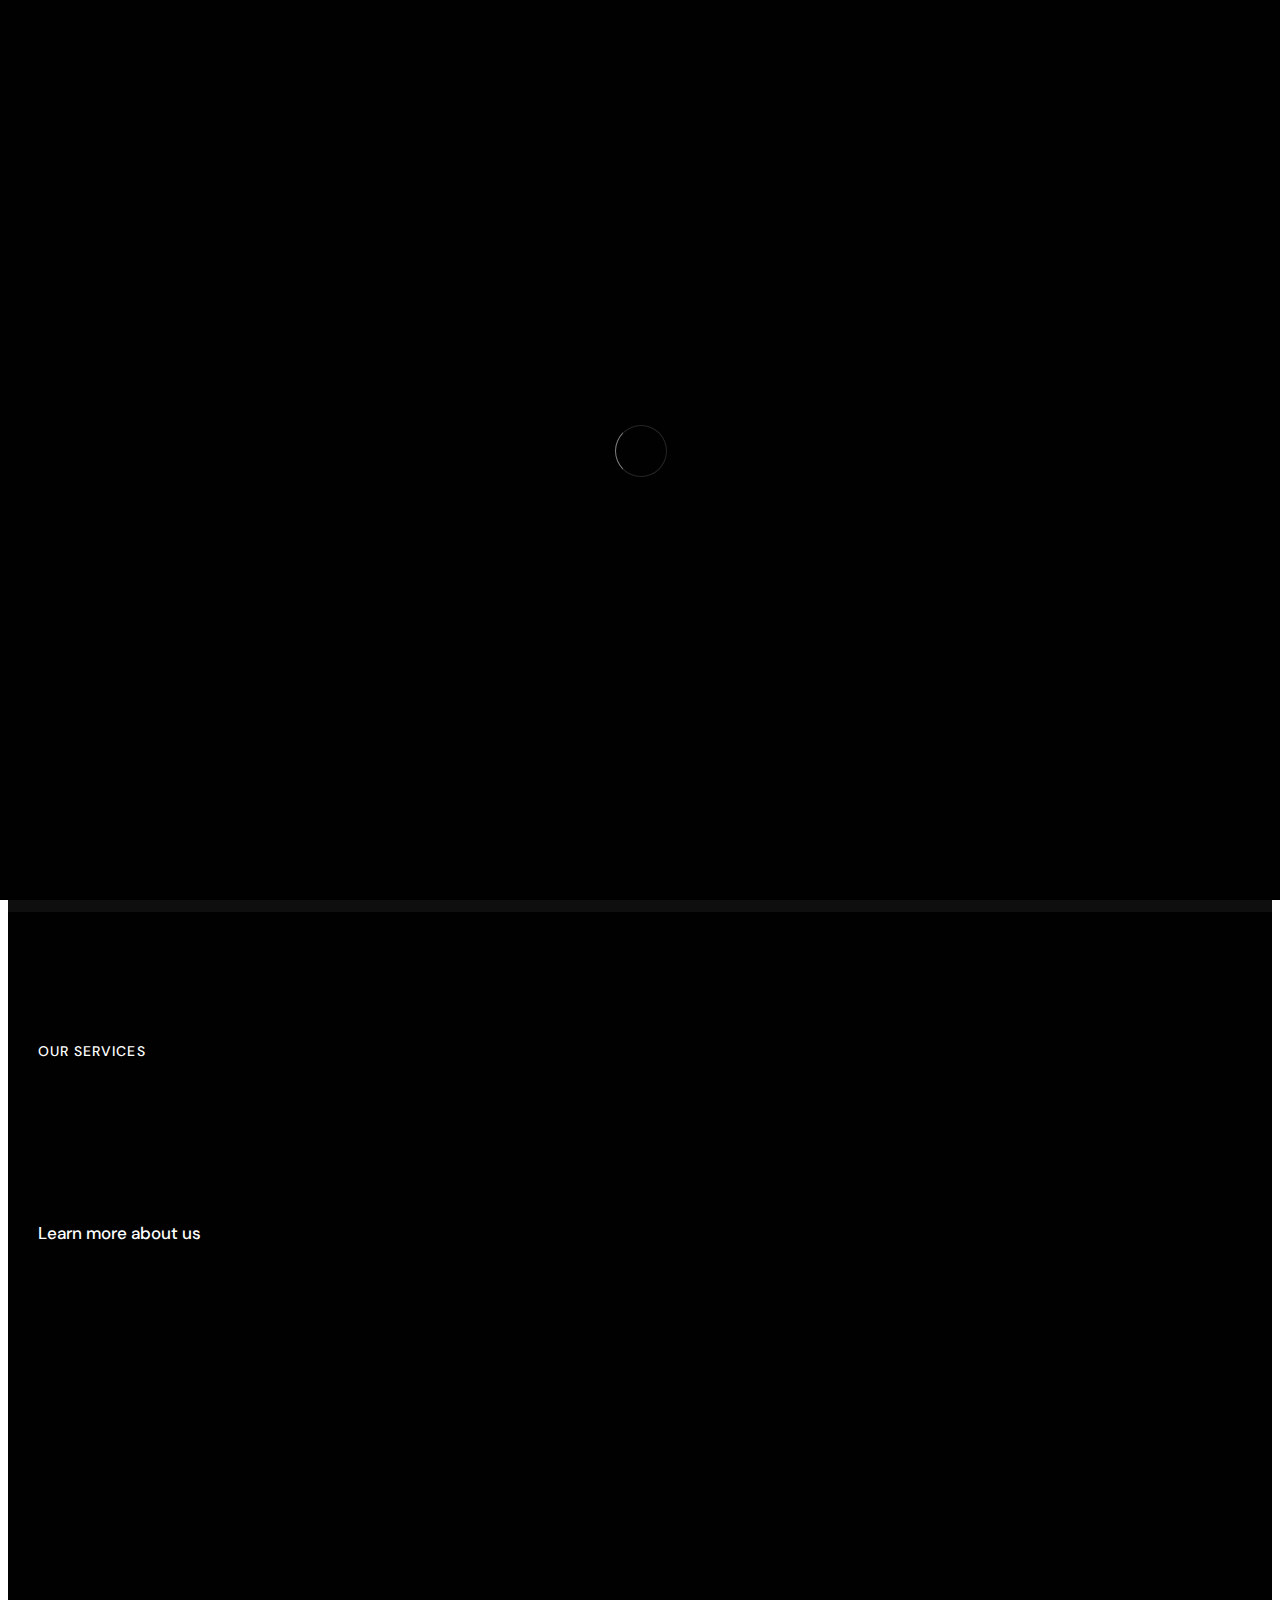
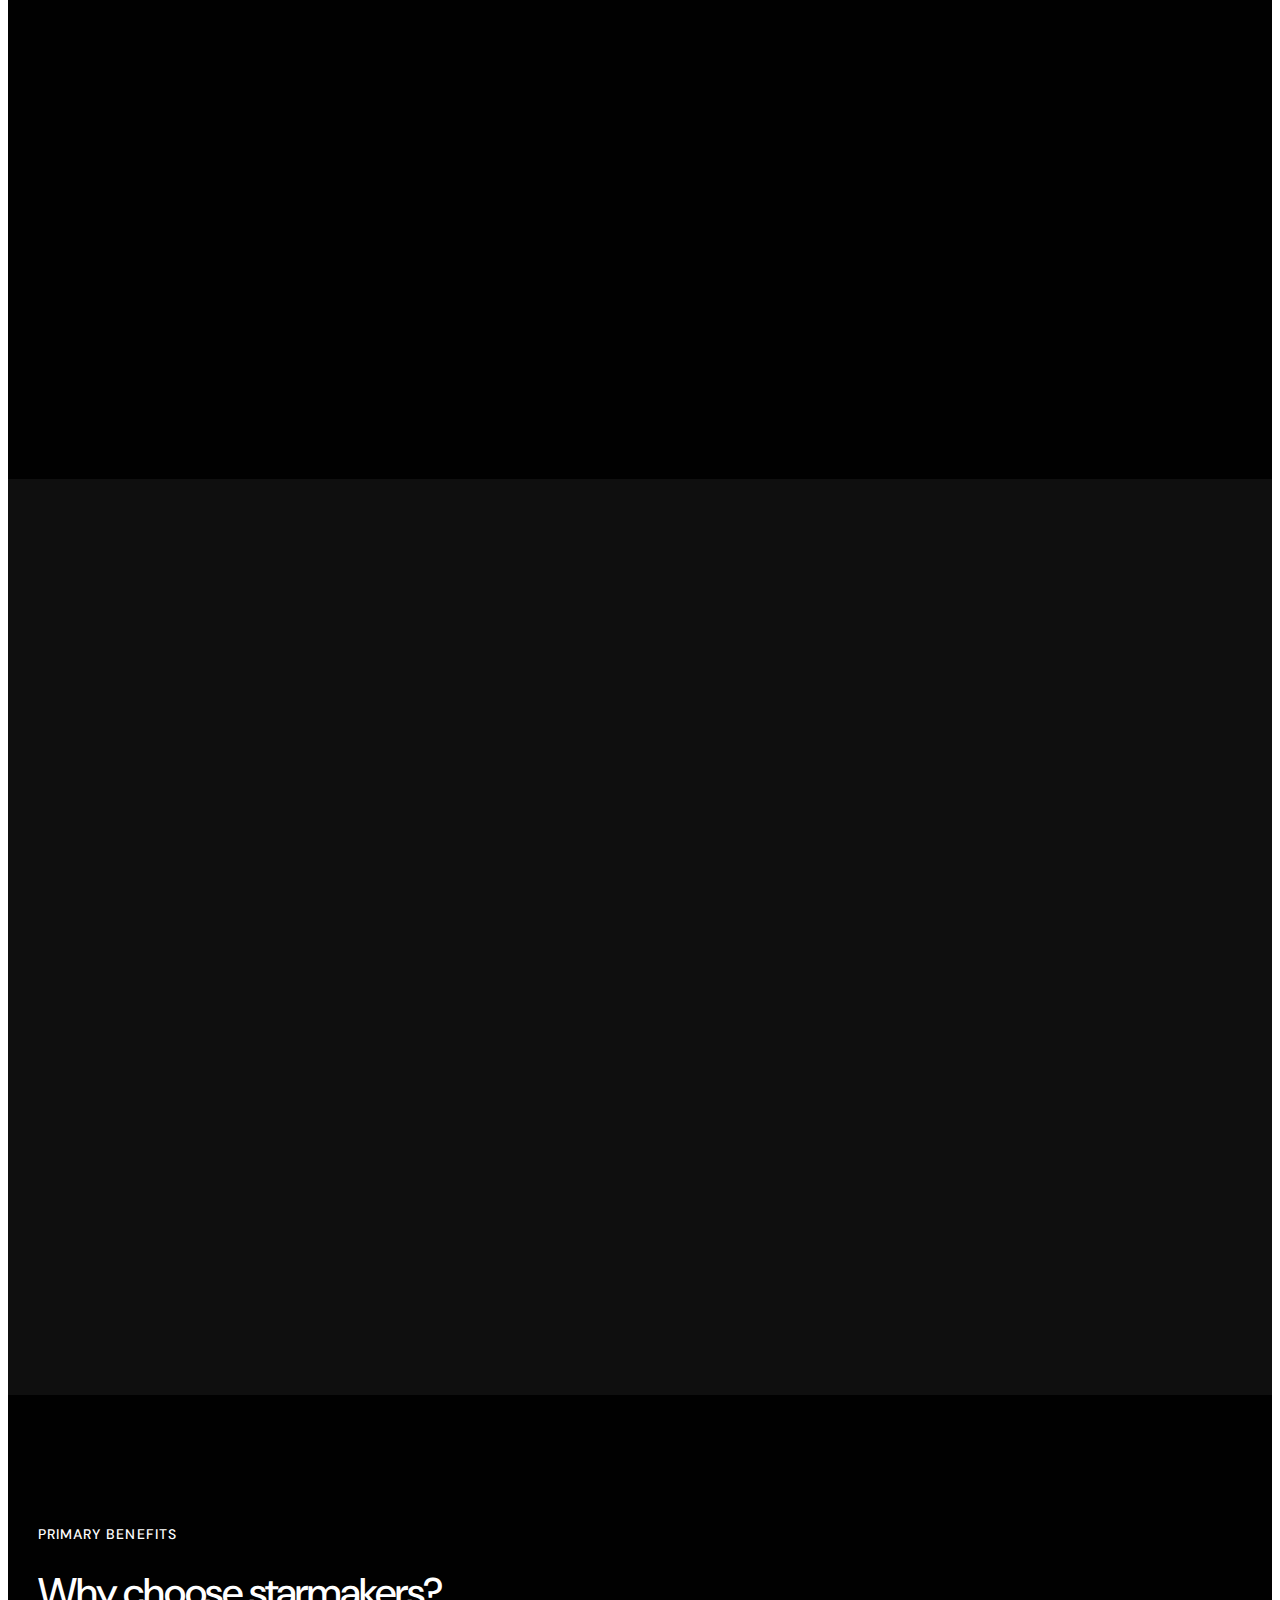
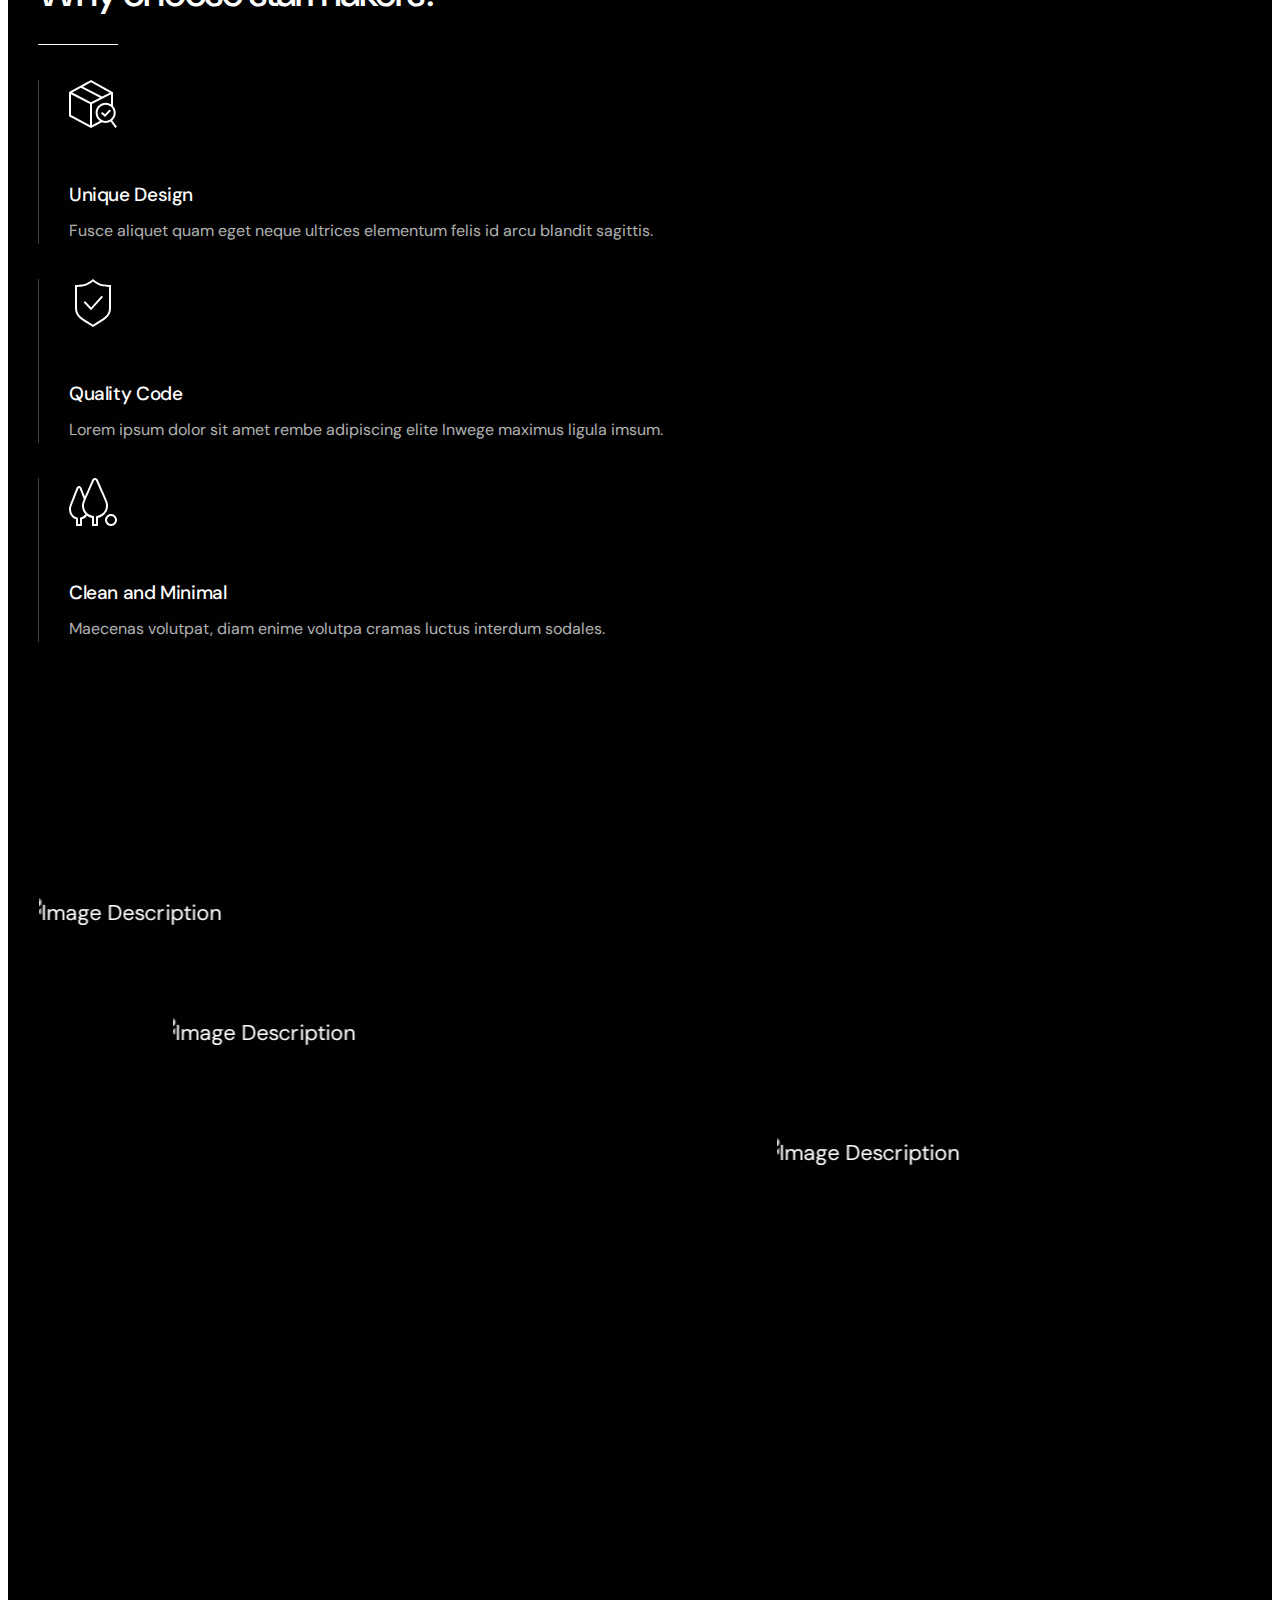
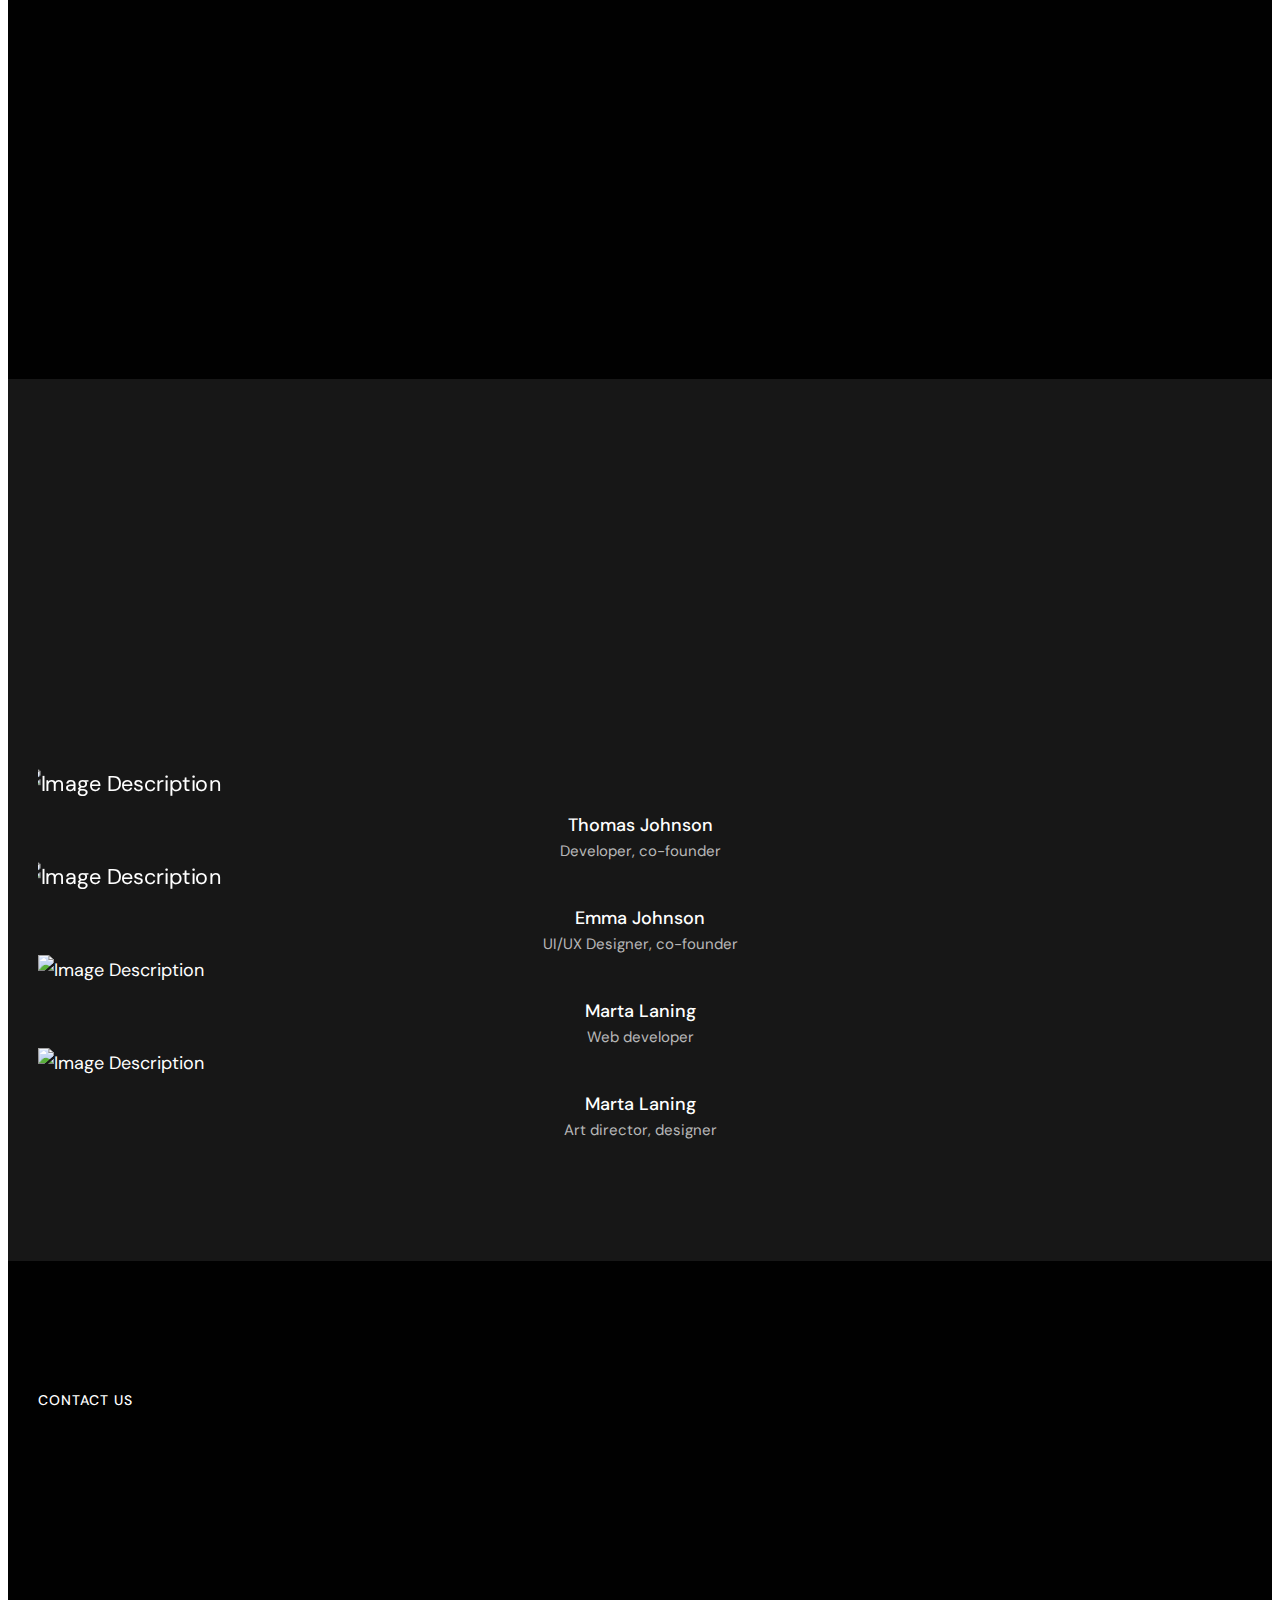
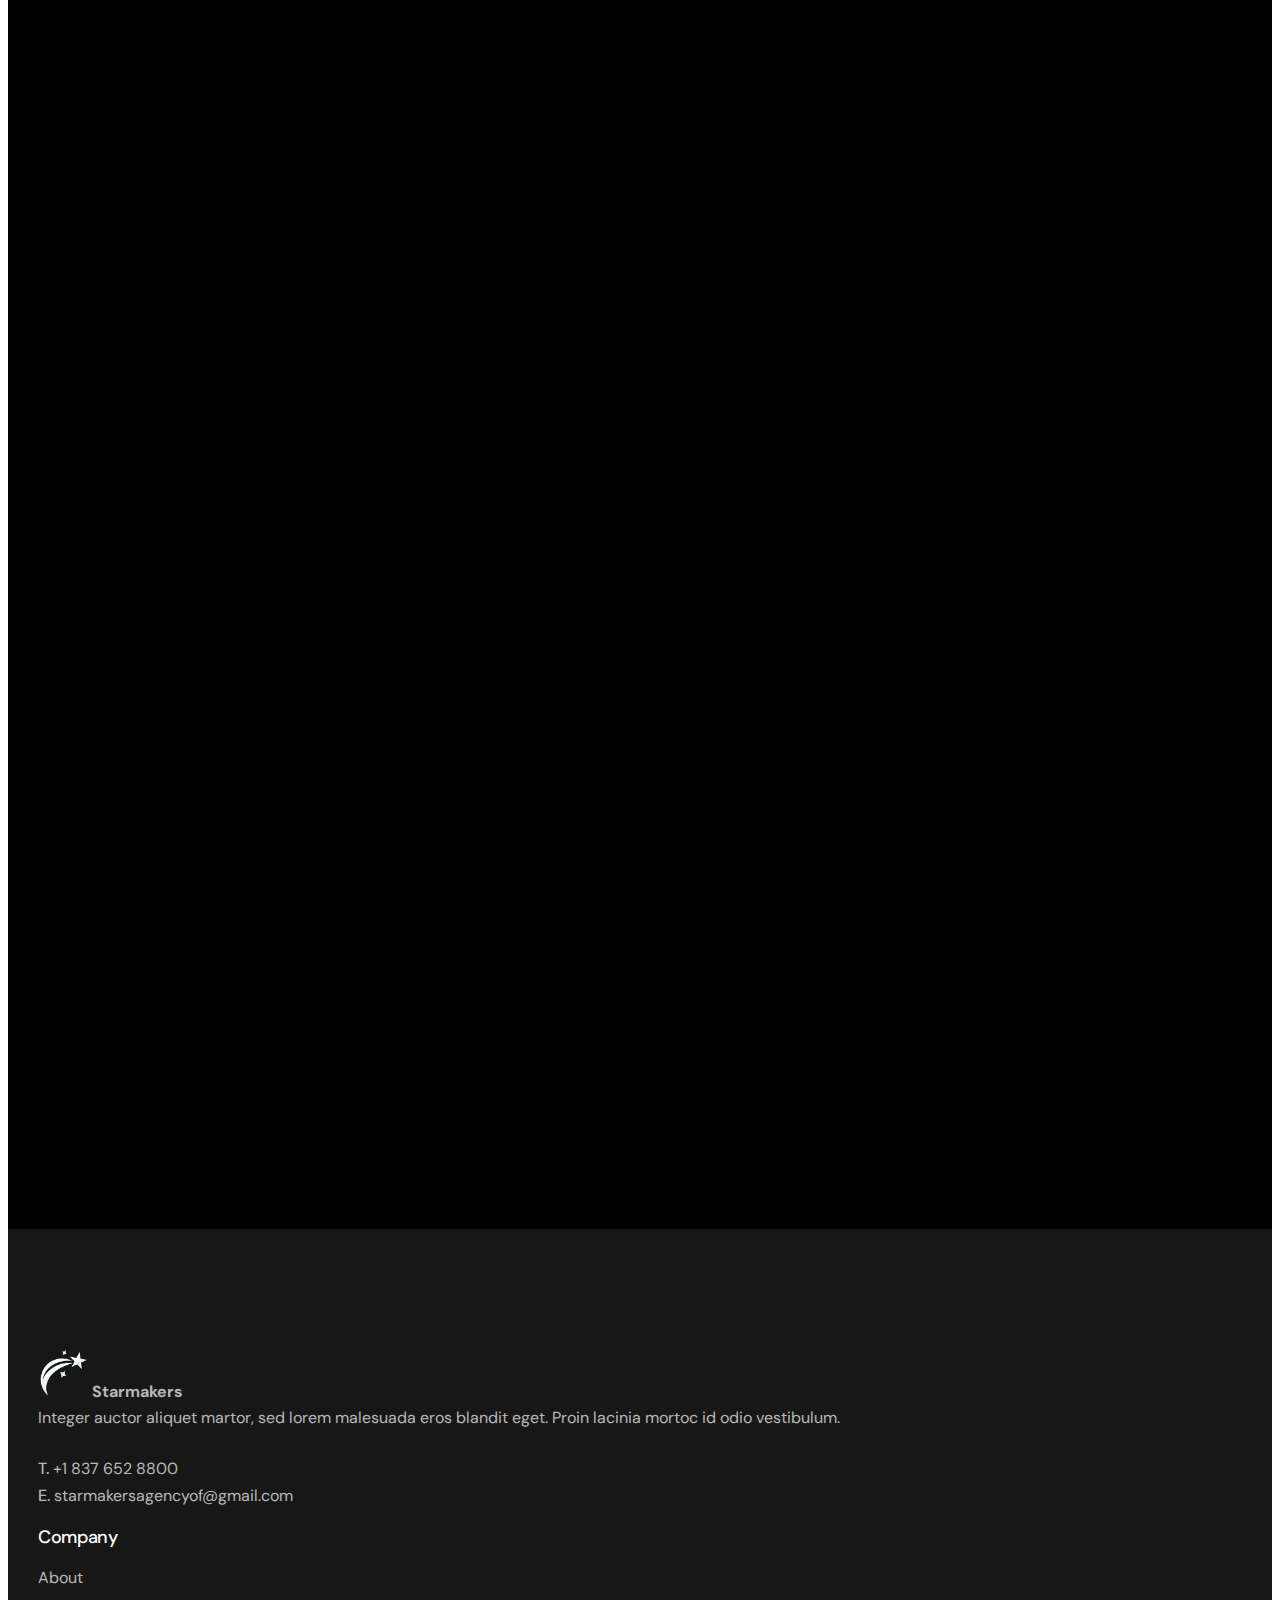
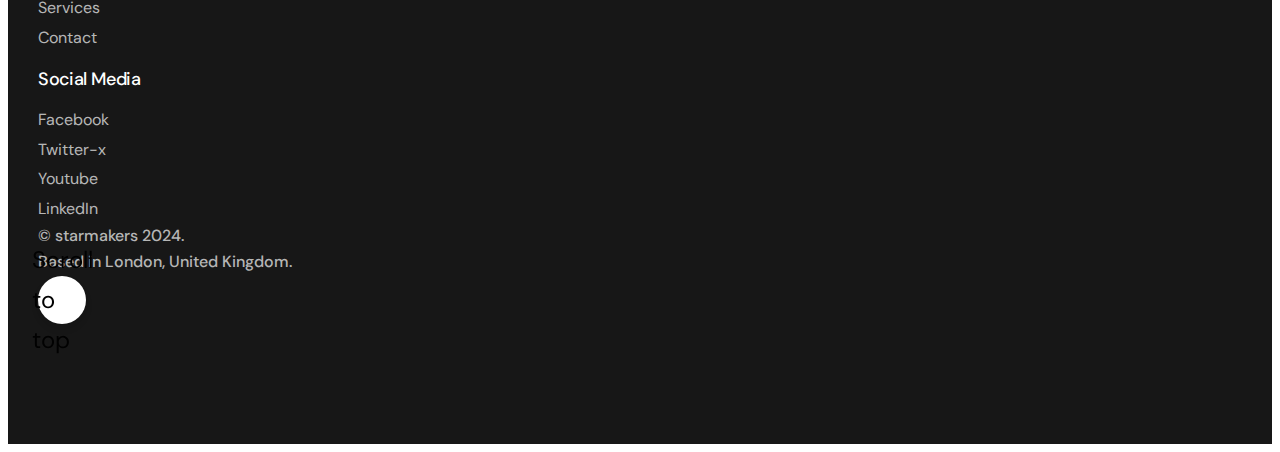
==== commit e05f8550: "new init" ====
--- a/index.html
+++ b/index.html
@@ -5,8 +5,8 @@
 
 <head>
 
-    <title>Resonance &mdash; One & Multi Page Creative Template</title>
-    <meta name="description" content="Resonance &mdash; One & Multi Page Creative Template">
+    <title>starmakers &mdash; One & Multi Page Creative Template</title>
+    <meta name="description" content="starmakers &mdash; One & Multi Page Creative Template">
     <meta charset="utf-8">
     <meta name="author" content="https://themeforest.net/user/bestlooker/portfolio">
     <meta name="viewport" content="width=device-width, initial-scale=1.0" />
@@ -139,7 +139,7 @@
 
                                     <p class="section-descr mb-50 wow fadeInUp" data-wow-delay="0.6s"
                                         data-wow-duration="1.2s">
-                                        Resonance is a full-service creative studio creating beautiful digital
+                                        starmakers is a full-service creative studio creating beautiful digital
                                         experiences and products.
                                     </p>
 
@@ -419,7 +419,7 @@
 
                             <h2 class="section-caption mb-xs-10">Primary Benefits</h2>
 
-                            <h3 class="section-title-small mb-40">Why choose Resonance?</h3>
+                            <h3 class="section-title-small mb-40">Why choose starmakers?</h3>
 
                             <div class="section-line"></div>
 
@@ -849,7 +849,8 @@
                                         </div>
                                         <h4 class="alt-features-title">Say hello</h4>
                                         <div class="alt-features-descr clearlinks">
-                                            <div><a href="mailto:support@bestlooker.pro">support@bestlooker.pro</a>
+                                            <div><a
+                                                    href="mailto:support@bestlooker.pro">starmakersagencyof@gmail.com</a>
                                             </div>
                                             <div>+1 837 652 8800</div>
                                         </div>
@@ -871,7 +872,7 @@
                                         </div>
                                         <h4 class="alt-features-title">Location</h4>
                                         <div class="alt-features-descr">
-                                            123 King Street, London W6 9JG, United Kingdom
+                                            country : Romania and Spain - city : Bucharest, Madrid
                                         </div>
                                     </div>
                                 </div>
@@ -936,16 +937,16 @@
 
                                     </div>
 
-                                    <div class="col-lg-7">
-
-                                        <!-- Inform Tip -->
+                                    <!-- <div class="col-lg-7">
+
+                                        Inform Tip
                                         <div class="form-tip pt-20 pt-sm-0 mt-sm-20">
                                             <i class="icon-info size-16"></i> All the fields are required. By sending
                                             the form you agree to the <a href="#">Terms & Conditions</a> and <a
                                                 href="#">Privacy Policy</a>.
                                         </div>
 
-                                    </div>
+                                    </div> -->
                                 </div>
 
                                 <div id="result" role="region" aria-live="polite" aria-atomic="true"></div>
@@ -979,10 +980,11 @@
 
                     <div class="row pb-120 pb-sm-80 pb-xs-50">
 
-                        <div class="col-md-4 col-lg-3 text-gray mb-sm-50">
+                        <div class="col-md-6 col-lg-3 text-gray mb-sm-50">
 
                             <div class="mb-30">
-                                <img src="images/logo-white.svg" width="105" height="34" alt="Your Company Logo" />
+                                <img src="images/Com-Icons.png" width="50" height="14" alt="Your Company Logo" />
+                                <span style="font-weight: 700;">Starmakers</span>
                             </div>
 
                             <p>
@@ -995,7 +997,8 @@
                             </div>
 
                             <div class="clearlinks">
-                                <strong>E.</strong> <a href="mailto:support@bestlooker.pro">support@bestlooker.pro</a>
+                                <strong>E.</strong> <a
+                                    href="mailto:starmakersagencyof@gmail.com">starmakersagencyof@gmail.com</a>
                             </div>
 
                         </div>
@@ -1004,7 +1007,7 @@
                             <div class="row mt-n30">
 
                                 <!-- Footer Widget -->
-                                <div class="col-sm-4 mt-30">
+                                <div class="col-sm-6 mt-30">
 
                                     <h3 class="fw-title">Company</h3>
 
@@ -1053,7 +1056,7 @@
                                 <!-- End Footer Widget -->
 
                                 <!-- Footer Widget -->
-                                <div class="col-sm-4 mt-30">
+                                <!-- <div class="col-sm-4 mt-30">
 
                                     <h3 class="fw-title">Legal & Press</h3>
 
@@ -1063,7 +1066,7 @@
                                         <li><a href="#">Presskit</a></li>
                                     </ul>
 
-                                </div>
+                                </div> -->
                                 <!-- End Footer Widget -->
 
                             </div>
@@ -1075,7 +1078,7 @@
                     <div class="row text-gray">
 
                         <div class="col-md-4 col-lg-3">
-                            <b>© Bestlooker 2023.</b>
+                            <b>© starmakers 2024.</b>
                         </div>
 
                         <div class="col-md-7 offset-md-1 offset-lg-2 clearfix">
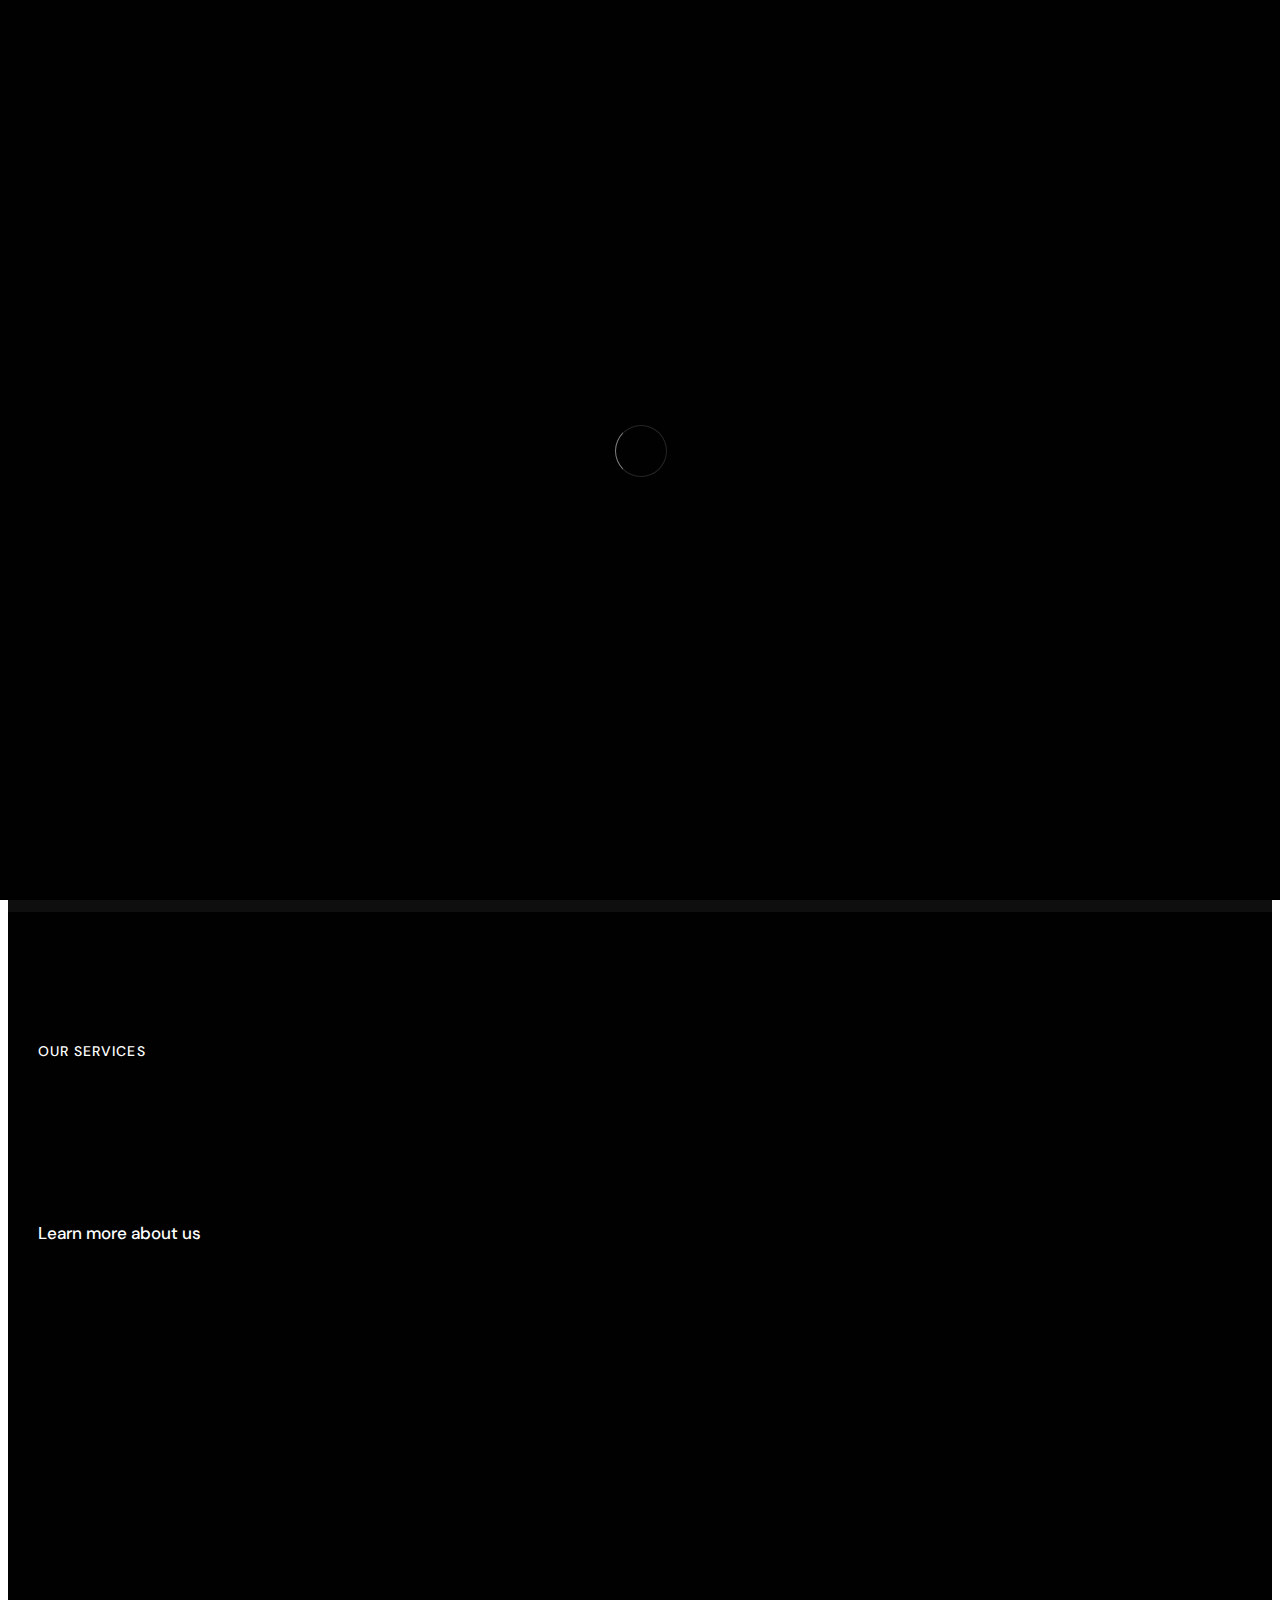
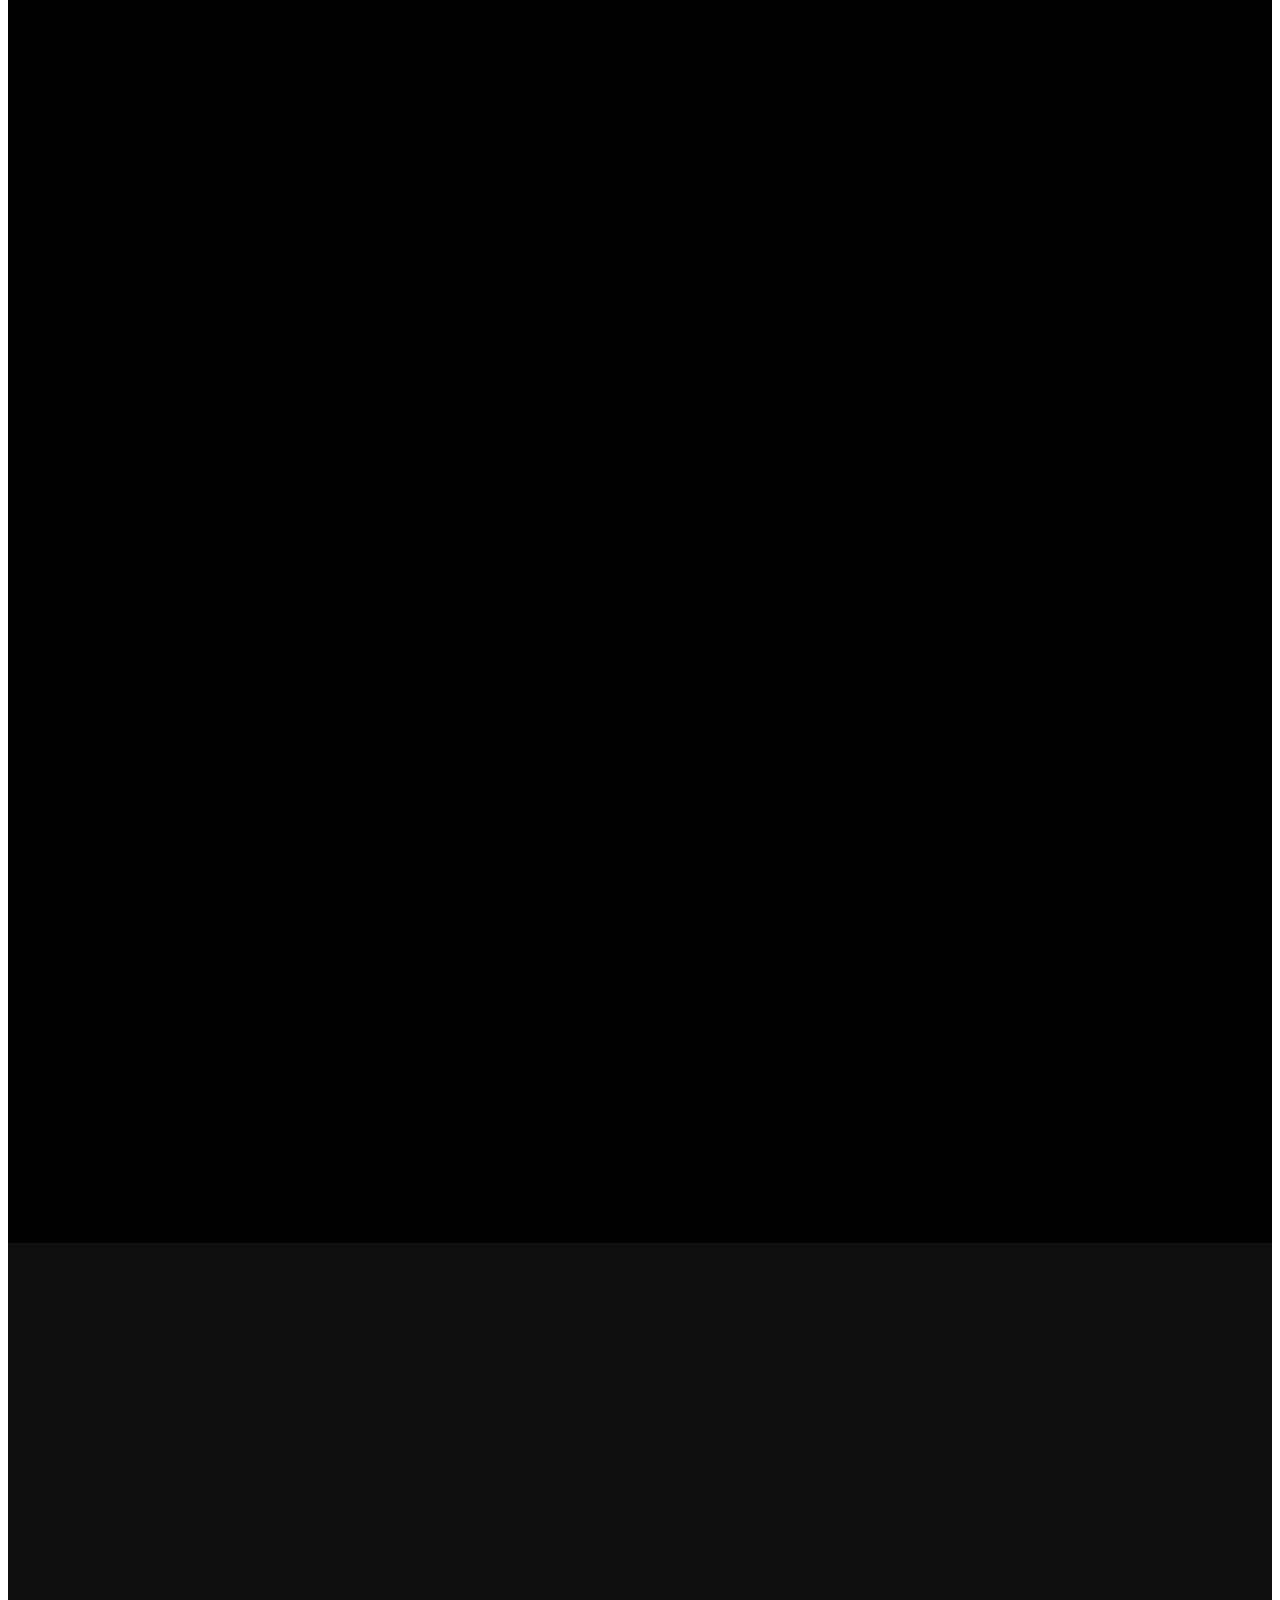
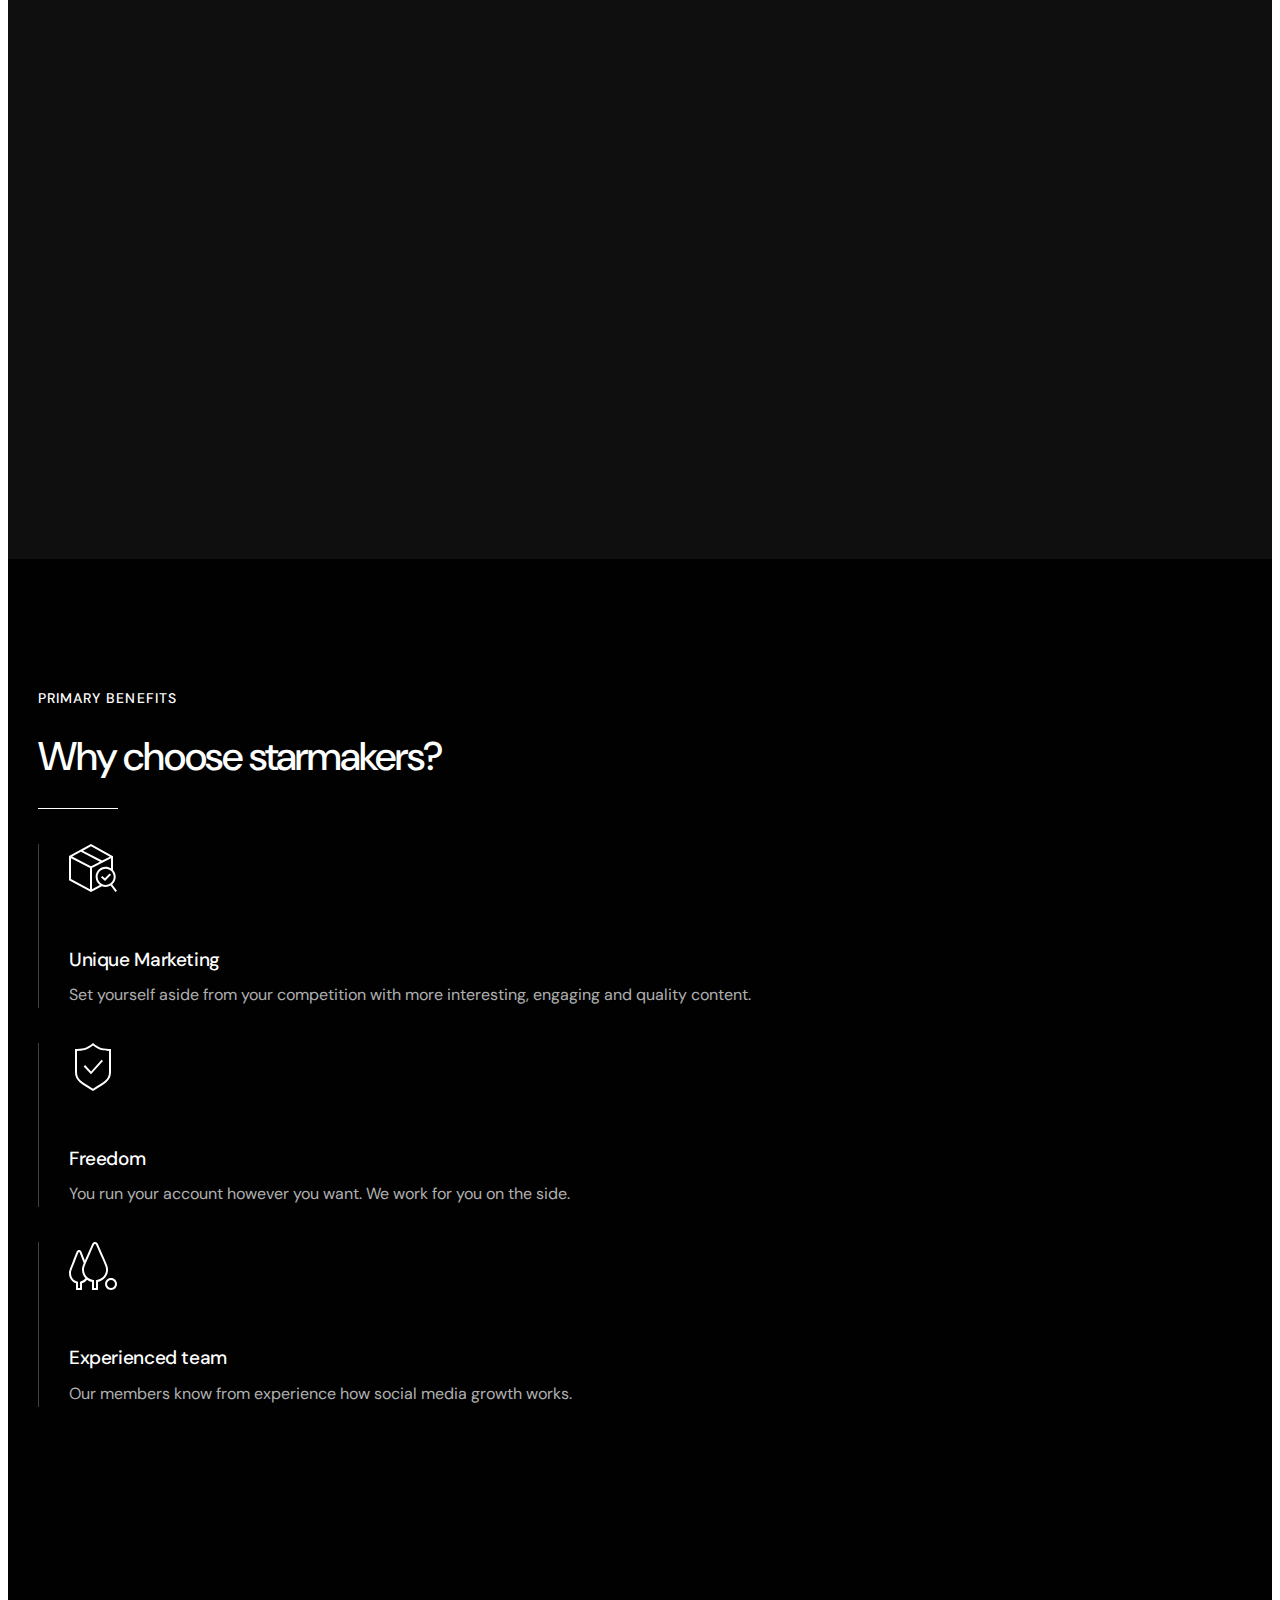
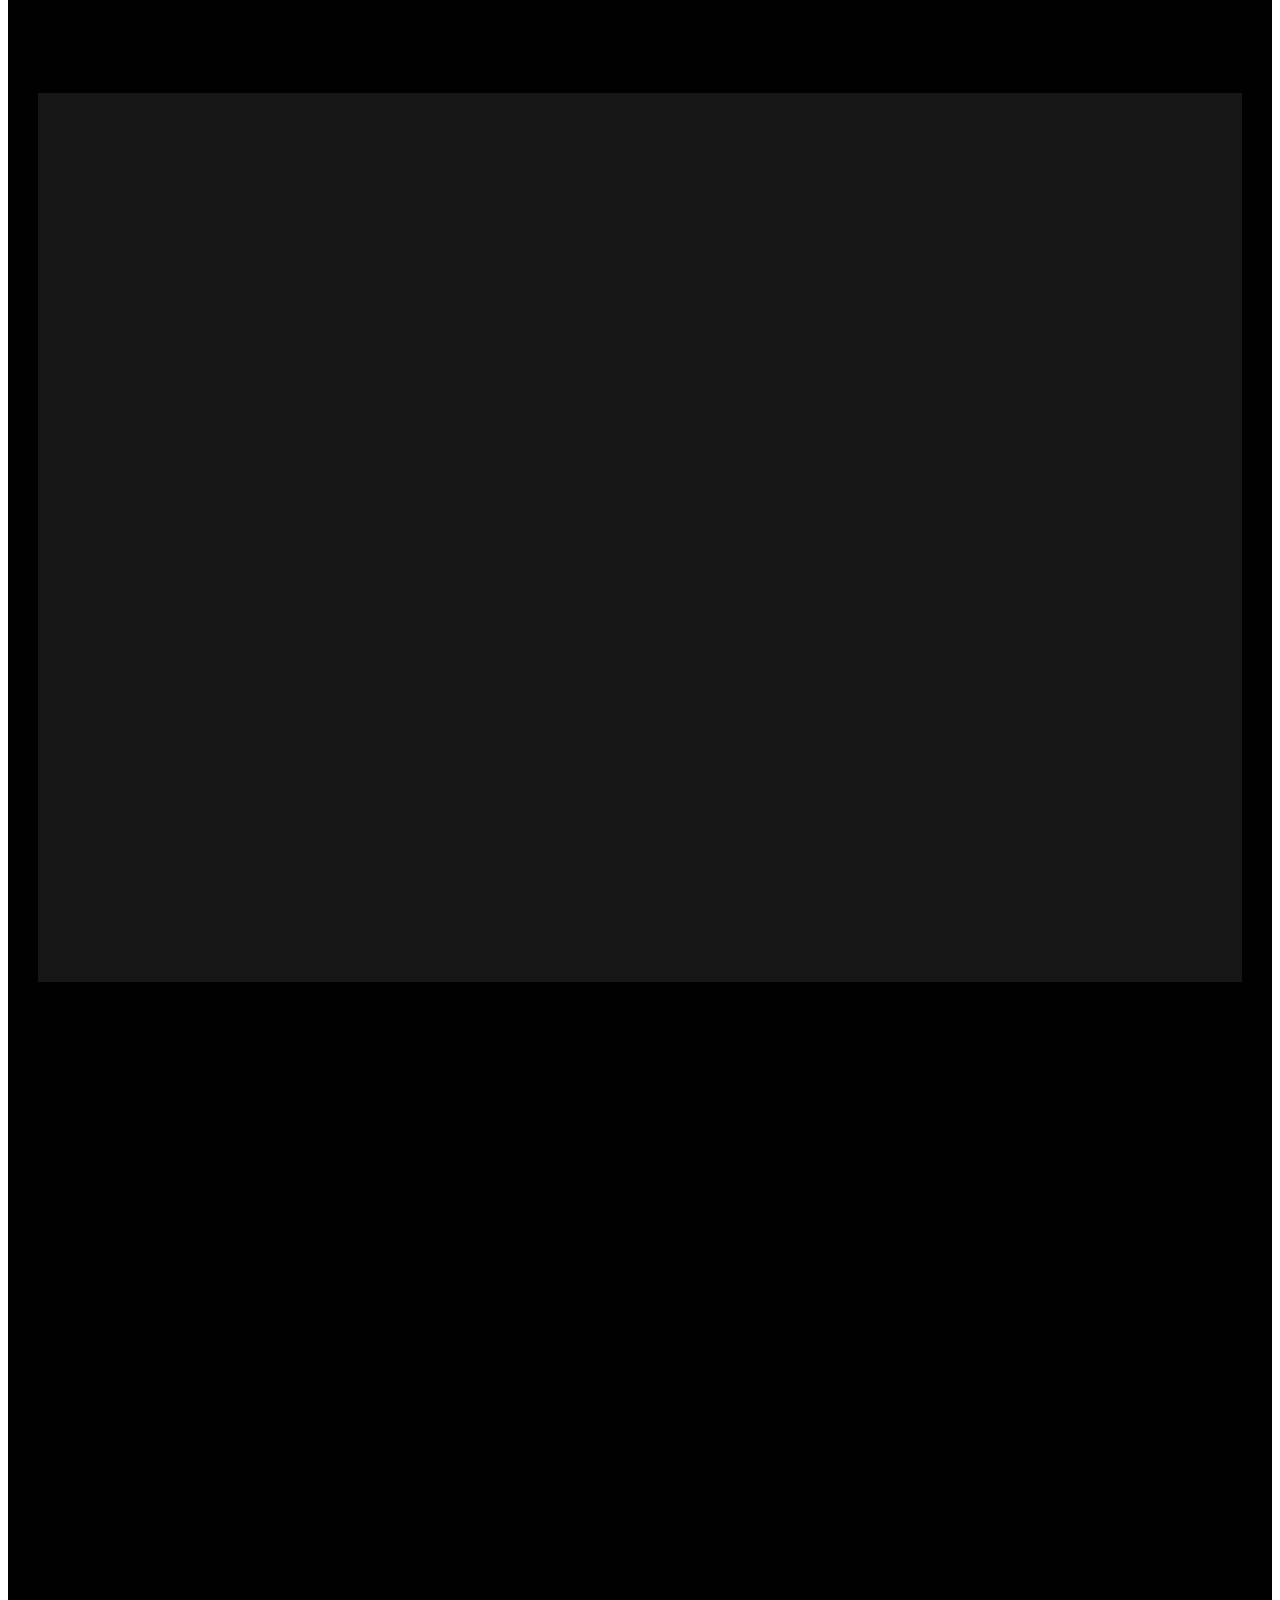
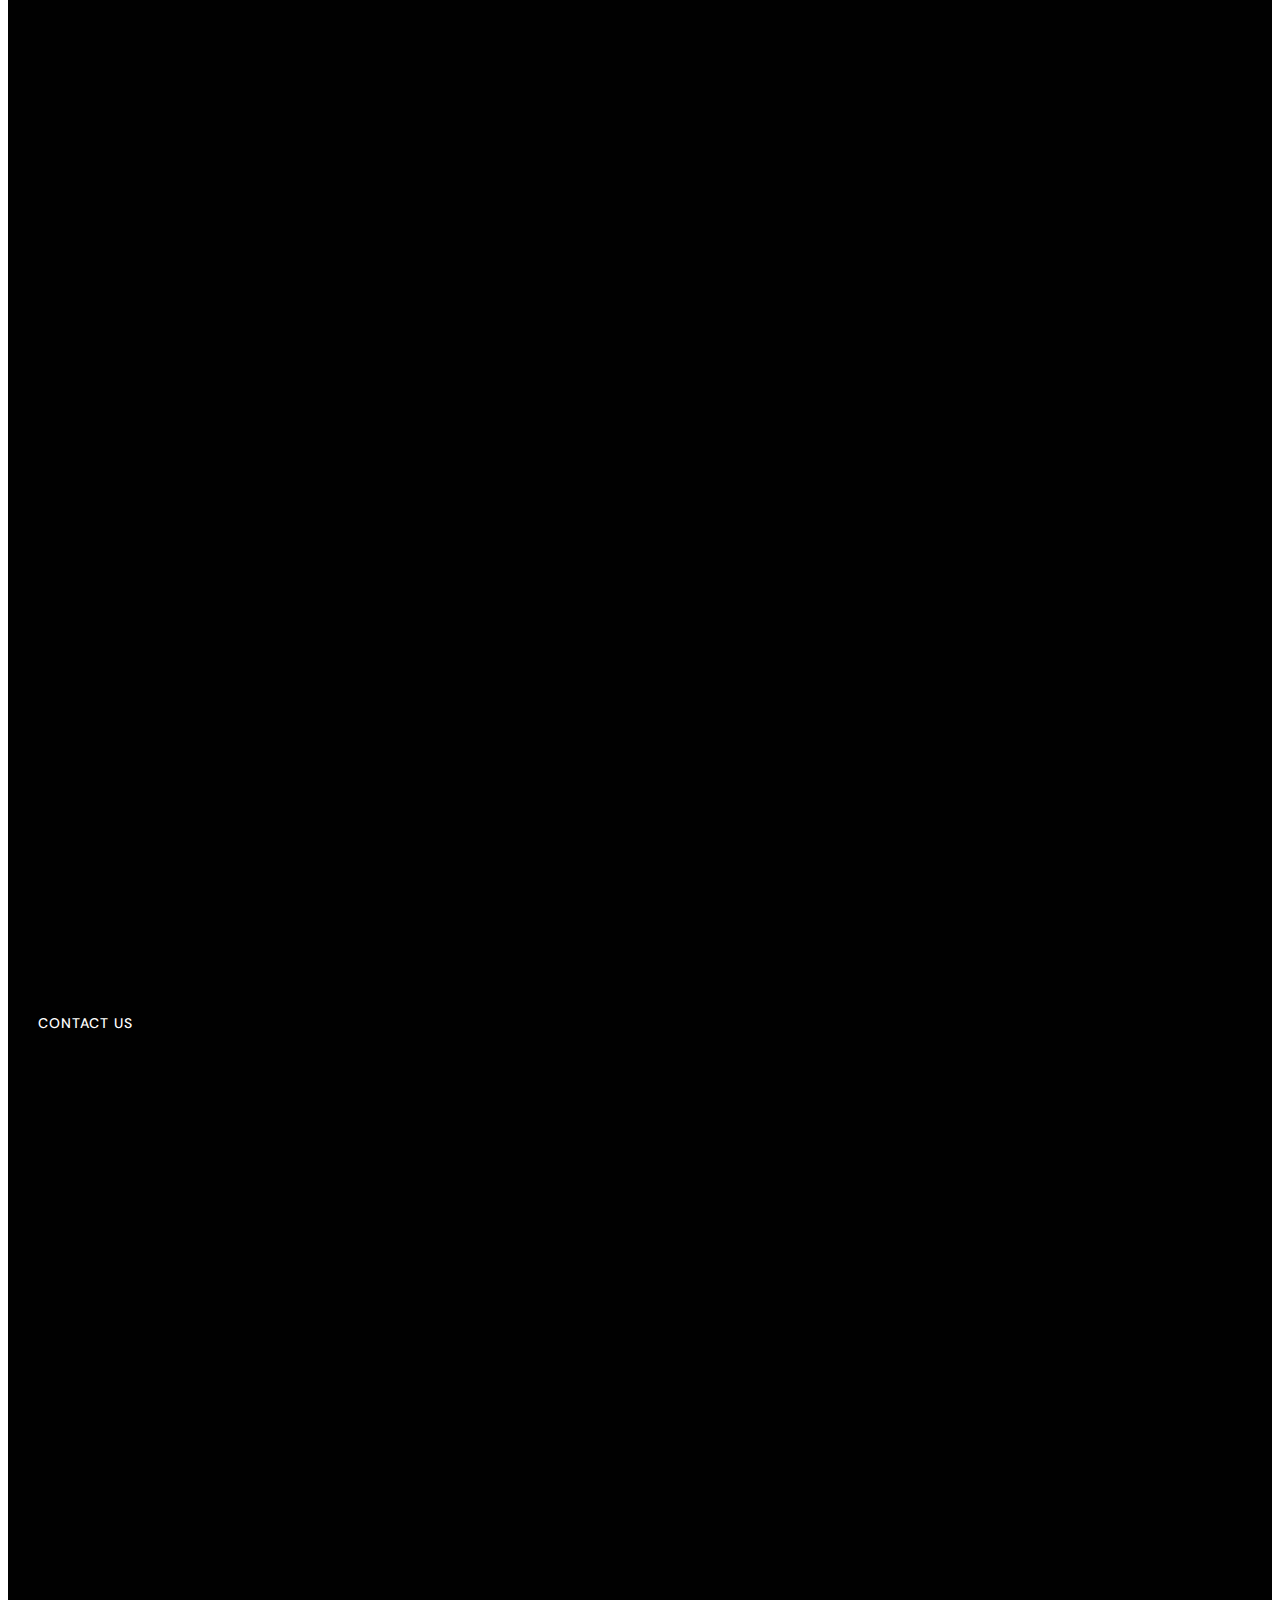
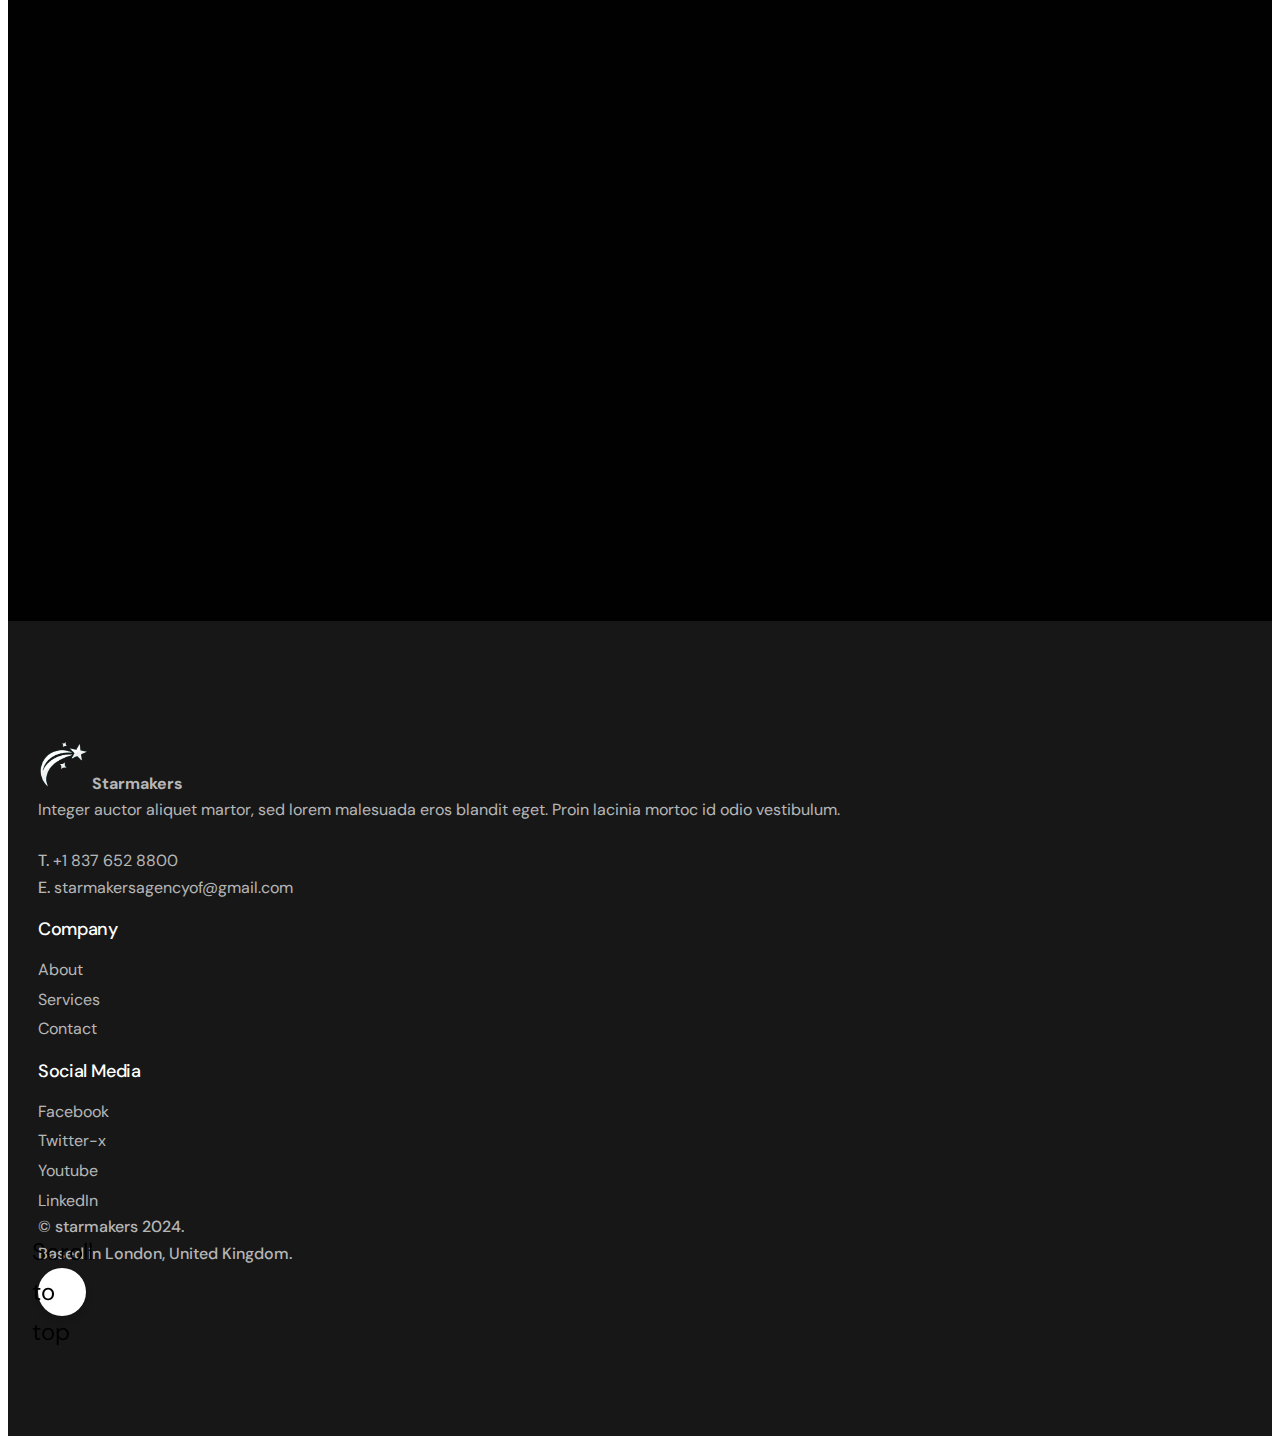
==== commit 46869e21: "New commit -m with text changes" ====
--- a/index.html
+++ b/index.html
@@ -133,21 +133,19 @@
                                     </h2>
 
                                     <h1 class="hs-title-1 mb-30">
-                                        <span class="wow charsAnimIn" data-splitting="chars">Grow your business with a
-                                            new website.</span>
+                                        <span class="wow charsAnimIn" data-splitting="chars">Stand out, get paid.</span>
                                     </h1>
 
                                     <p class="section-descr mb-50 wow fadeInUp" data-wow-delay="0.6s"
                                         data-wow-duration="1.2s">
-                                        starmakers is a full-service creative studio creating beautiful digital
-                                        experiences and products.
+                                        Surpass your competition with our OnlyFans marketing strategies.
                                     </p>
 
                                     <div class="local-scroll mt-n10 wow fadeInUp wch-unset" data-wow-delay="0.7s"
                                         data-wow-duration="1.2s" data-wow-offset="0">
                                         <a href="#about"
-                                            class="btn btn-mod btn-w btn-large btn-round btn-hover-anim align-middle me-2 me-sm-5 mt-10"><span>Discover
-                                                now</span></a>
+                                            class="btn btn-mod btn-w btn-large btn-round btn-hover-anim align-middle me-2 me-sm-5 mt-10"><span>START
+                                                TODAY</span></a>
                                         <!-- <a href="https://www.youtube.com/watch?v=jTea_8Fk5Ns" class="link-hover-anim align-middle lightbox mfp-iframe mt-10" data-link-animate="y"><i class="icon-play size-13 me-1"></i> How it works?</a> -->
                                     </div>
 
@@ -212,8 +210,8 @@
 
                         <div class="col-md-6">
                             <h2 class="section-caption mb-xs-10">Our Services</h2>
-                            <h3 class="section-title mb-0"><span class="wow charsAnimIn" data-splitting="chars">Enhance
-                                    the growth of your standing business.</span></h3>
+                            <h3 class="section-title mb-0"><span class="wow charsAnimIn" data-splitting="chars">The most
+                                    effective marketing strategies yet.</span></h3>
                         </div>
 
                         <div class="col-md-5 offset-md-1 relative text-start text-md-end pt-40 pt-sm-20 local-scroll">
@@ -225,7 +223,8 @@
                             </div>
                             <!-- End Decorative Dots -->
 
-                            <a href="#team" class="link-hover-anim underline align-middle" data-link-animate="y">Learn
+                            <a href="#services" class="link-hover-anim underline align-middle"
+                                data-link-animate="y">Learn
                                 more about us <i class="bi bi-arrow-right"></i></a>
 
                         </div>
@@ -239,16 +238,21 @@
 
                                 <!-- Image -->
                                 <div class="position-relative overflow-hidden">
-                                    <img src="images/about-image.jpg" class="image-fullwidth relative"
-                                        alt="Image Description" />
+                                    <!-- <img src="images/about-image.jpg" class="image-fullwidth relative"
+                                        alt="Image Description" /> -->
+                                    <iframe width="630" height="373.12"
+                                        src="https://www.youtube-nocookie.com/embed/9sNQFJAb3Ss?si=ZohRDvKjJ7G9l_MI&amp;controls=0"
+                                        title="YouTube video player" frameborder="0"
+                                        allow="accelerometer; autoplay; clipboard-write; encrypted-media; gyroscope; picture-in-picture; web-share"
+                                        referrerpolicy="strict-origin-when-cross-origin" allowfullscreen></iframe>
                                 </div>
                                 <!-- End Image -->
 
                                 <!-- Decorative Waves -->
-                                <div class="decoration-1 d-none d-sm-block" data-rellax-y data-rellax-speed="1"
+                                <!-- <div class="decoration-1 d-none d-sm-block" data-rellax-y data-rellax-speed="1"
                                     data-rellax-percentage="0.1">
                                     <img src="images/decoration-1-white.svg" alt="" />
-                                </div>
+                                </div> -->
                                 <!-- End Decorative Waves -->
 
                             </div>
@@ -256,20 +260,21 @@
 
                         <div class="col-lg-6 col-xl-5 offset-xl-1">
 
-                            <h4 class="h5">Marketing Strategy</h4>
+                            <h4 class="h5">Creative Content</h4>
 
                             <p class="text-gray">
-                                We believe that a website is the foundation of a successful online presence, and our
-                                goal is to help businesses establish a&nbsp;strong digital presence. Our process begins
-                                with understanding your business goals.
+                                Our marketing team will offer you a list of over 50+ TikTok, Instagram and social media
+                                trends that stand out for their originality and effectiveness. Say goodbye to being
+                                uninspired and feeling stuck!
                             </p>
 
-                            <h4 class="h5">Social Media Content Creation</h4>
+                            <h4 class="h5">Non-sexual Content</h4>
 
                             <p class="text-gray">
-                                We then use this information to create a custom website that not only reflects your
-                                brand but also helps you achieve your business objectives. From responsive design to
-                                intuitive navigation, we focus on every detail.
+                                Enhance your social media presence with engaging, non-sexual content that captivates
+                                your audience. At StarMakers, we're here to help you brainstorm creative post ideas that
+                                leave a lasting impression. Elevate your profile and draw in followers who are genuinely
+                                interested in your content.
                             </p>
 
                         </div>
@@ -282,16 +287,21 @@
 
                                 <!-- Image -->
                                 <div class="position-relative overflow-hidden">
-                                    <img src="images/about-image.jpg" class="image-fullwidth relative"
-                                        alt="Image Description" />
+                                    <!-- <img src="images/about-image.jpg" class="image-fullwidth relative"
+                                        alt="Image Description" /> -->
+                                    <iframe width="630" height="373.12"
+                                        src="https://www.youtube-nocookie.com/embed/9sNQFJAb3Ss?si=ZohRDvKjJ7G9l_MI&amp;controls=0"
+                                        title="YouTube video player" frameborder="0"
+                                        allow="accelerometer; autoplay; clipboard-write; encrypted-media; gyroscope; picture-in-picture; web-share"
+                                        referrerpolicy="strict-origin-when-cross-origin" allowfullscreen></iframe>
                                 </div>
                                 <!-- End Image -->
 
                                 <!-- Decorative Waves -->
-                                <div class="decoration-1 d-none d-sm-block" data-rellax-y data-rellax-speed="1"
+                                <!-- <div class="decoration-1 d-none d-sm-block" data-rellax-y data-rellax-speed="1"
                                     data-rellax-percentage="0.1">
                                     <img src="images/decoration-1-white.svg" alt="" />
-                                </div>
+                                </div> -->
                                 <!-- End Decorative Waves -->
 
                             </div>
@@ -299,20 +309,21 @@
 
                         <div class="col-lg-6 col-xl-5 offset-xl-1">
 
-                            <h4 class="h5">Channel Growth & Retention </h4>
+                            <h4 class="h5">How will we make you grow?</h4>
 
                             <p class="text-gray">
-                                We believe that a website is the foundation of a successful online presence, and our
-                                goal is to help businesses establish a&nbsp;strong digital presence. Our process begins
-                                with understanding your business goals.
+                                We value your ownership of your current social media profiles. We'll handle separate
+                                secondary accounts to execute our distinct marketing strategies. These additional
+                                profiles will direct traffic to your main profile and OnlyFans, expanding your audience
+                                without interfering with your current platforms.
                             </p>
 
-                            <h4 class="h5">Onlyfans Managment</h4>
+                            <h4 class="h5">We are here to guide you</h4>
 
                             <p class="text-gray">
-                                We then use this information to create a custom website that not only reflects your
-                                brand but also helps you achieve your business objectives. From responsive design to
-                                intuitive navigation, we focus on every detail.
+                                We will offer you with frequent performance reports on your main account, analysing your
+                                strengths and weaknesses. Our marketing staff will provide you with 24/7 support to
+                                optimise your social media posts for maximum success.
                             </p>
 
                         </div>
@@ -324,7 +335,7 @@
             <!-- End About Section -->
 
             <!-- Achievements Section -->
-            <section class="page-section bg-dark-1 bg-dark-alpha-90 parallax-5 light-content"
+            <section id="services" class="page-section bg-dark-1 bg-dark-alpha-90 parallax-5 light-content"
                 style="background-image: url(images/full-width-images/section-bg-2.jpg)">
                 <div class="container position-relative">
 
@@ -354,10 +365,10 @@
                                 <!-- Number Item -->
                                 <div class="col-sm-6 col-lg-5 mt-50 mt-xs-30 wow fadeScaleIn" data-wow-delay="0.4s">
                                     <div class="number-title mb-10">
-                                        28%
+                                        50
                                     </div>
                                     <div class="number-descr">
-                                        Resent tincidunt lacus sedenim posuere posuere nulla acusan.
+                                        content creators
                                     </div>
                                 </div>
                                 <!-- End Number Item -->
@@ -366,10 +377,10 @@
                                 <div class="col-sm-6 col-lg-5 offset-lg-2 mt-50 mt-xs-30 wow fadeScaleIn"
                                     data-wow-delay="0.6s">
                                     <div class="number-title mb-10">
-                                        1.5k
+                                        20+
                                     </div>
                                     <div class="number-descr">
-                                        Curabitur eu quam auctor nuca convallis metus nec feugia.
+                                        Staff members across the world
                                     </div>
                                 </div>
                                 <!-- End Number Item -->
@@ -377,10 +388,10 @@
                                 <!-- Number Item -->
                                 <div class="col-sm-6 col-lg-5 mt-50 mt-xs-30 wow fadeScaleIn" data-wow-delay="0.8s">
                                     <div class="number-title mb-10">
-                                        30+
+                                        $1m
                                     </div>
                                     <div class="number-descr">
-                                        Pellentesque pharetra libero eget vestibulum ullamcorper.
+                                        agency revenue
                                     </div>
                                 </div>
                                 <!-- End Number Item -->
@@ -389,10 +400,10 @@
                                 <div class="col-sm-6 col-lg-5 offset-lg-2 mt-50 mt-xs-30 wow fadeScaleIn"
                                     data-wow-delay="1s">
                                     <div class="number-title mb-10">
-                                        2x
+                                        2+
                                     </div>
                                     <div class="number-descr">
-                                        Suspendisse a scelerisque vitae rutrum posuere sec lacus.
+                                        years on the market
                                     </div>
                                 </div>
                                 <!-- End Number Item -->
@@ -406,6 +417,7 @@
 
                 </div>
             </section>
+
 
             <!-- Benefits Section -->
             <section class="page-section bg-dark-1 light-content">
@@ -437,9 +449,10 @@
                                             d="M21.62 20.196c1.055-.922 1.737-2.262 1.737-3.772 0-1.321-.521-2.515-1.357-3.412v-6.946l-11.001-6.066-11 6v12.131l11 5.869 5.468-2.917c.578.231 1.205.367 1.865.367.903 0 1.739-.258 2.471-.676l2.394 3.226.803-.596-2.38-3.208zm-11.121 2.404l-9.5-5.069v-10.447l9.5 4.946v10.57zm1-.001v-10.567l5.067-2.608.029.015.021-.04 4.384-2.256v5.039c-.774-.488-1.686-.782-2.668-.782-2.773 0-5.024 2.252-5.024 5.024 0 1.686.838 3.171 2.113 4.083l-3.922 2.092zm6.833-2.149c-2.219 0-4.024-1.808-4.024-4.026s1.805-4.025 4.024-4.025c2.22 0 4.025 1.807 4.025 4.025 0 2.218-1.805 4.026-4.025 4.026zm-.364-3.333l-1.306-1.147-.66.751 2.029 1.782 2.966-3.12-.725-.689-2.304 2.423zm-16.371-10.85l4.349-2.372 9.534 4.964-4.479 2.305-9.404-4.897zm9.4-5.127l9.404 5.186-3.832 1.972-9.565-4.98 3.993-2.178z" />
                                     </svg>
                                 </div>
-                                <h4 class="alt-features-title">Unique Design</h4>
+                                <h4 class="alt-features-title">Unique Marketing</h4>
                                 <div class="alt-features-descr">
-                                    Fusce aliquet quam eget neque ultrices elementum felis id arcu blandit sagittis.
+                                    Set yourself aside from your competition with more interesting, engaging and quality
+                                    content.
                                 </div>
                             </div>
                         </div>
@@ -456,9 +469,9 @@
                                             d="M12 0c-3.371 2.866-5.484 3-9 3v11.535c0 4.603 3.203 5.804 9 9.465 5.797-3.661 9-4.862 9-9.465v-11.535c-3.516 0-5.629-.134-9-3zm0 1.292c2.942 2.31 5.12 2.655 8 2.701v10.542c0 3.891-2.638 4.943-8 8.284-5.375-3.35-8-4.414-8-8.284v-10.542c2.88-.046 5.058-.391 8-2.701zm5 7.739l-5.992 6.623-3.672-3.931.701-.683 3.008 3.184 5.227-5.878.728.685z" />
                                     </svg>
                                 </div>
-                                <h4 class="alt-features-title">Quality Code</h4>
+                                <h4 class="alt-features-title">Freedom</h4>
                                 <div class="alt-features-descr">
-                                    Lorem ipsum dolor sit amet rembe adipiscing elite Inwege maximus ligula imsum.
+                                    You run your account however you want. We work for you on the side.
                                 </div>
                             </div>
                         </div>
@@ -475,9 +488,9 @@
                                             d="M6.514 24.015h-3v-3.39c-2.08-.638-3.5-2.652-3.5-5.04 0-1.19.202-1.693 1.774-5.603.521-1.294 1.195-2.97 2.068-5.179.204-.518.67-.806 1.17-.802.482.004.941.284 1.146.802.718 1.817 1.302 3.274 1.777 4.454.26-.596.567-1.288.928-2.103.694-1.565 1.591-3.592 2.754-6.265.258-.592.881-.906 1.397-.888.572.015 1.126.329 1.369.888 1.163 2.673 2.06 4.7 2.754 6.265 2.094 4.727 2.363 5.334 2.363 6.764 0 2.927-2.078 5.422-5 6.082v4.015h-3v-4.015c-.943-.213-1.797-.617-2.523-1.165-.612.845-1.466 1.48-2.477 1.79v3.39zm14.493-6c1.652 0 2.993 1.341 2.993 2.993s-1.341 2.993-2.993 2.993-2.993-1.341-2.993-2.993 1.341-2.993 2.993-2.993zm.007.993c1.104 0 2 .896 2 2s-.896 2-2 2-2-.896-2-2 .896-2 2-2zm-7.5 3.993v-3.839c4.906-.786 5-4.751 5-5.244 0-1.218-.216-1.705-2.277-6.359-2.134-4.82-2.721-6.198-2.755-6.261-.079-.145-.193-.292-.455-.297-.238 0-.37.092-.481.297-.034.063-.621 1.441-2.755 6.261-2.061 4.654-2.277 5.141-2.277 6.359 0 .493.094 4.458 5 5.244v3.839h1zm-6.123-12.448l-.08-.198c-1.589-3.957-2.04-5.116-2.067-5.171-.072-.151-.15-.226-.226-.228-.109 0-.188.13-.235.228-.028.05-.316.818-2.066 5.171-1.542 3.833-1.703 4.233-1.703 5.23 0 1.988 1.076 3.728 3.5 4.25v3.166h1v-3.166c1.266-.273 2.159-.876 2.725-1.666-1.078-1.12-1.725-2.619-1.725-4.251 0-.979.126-1.572.877-3.365z" />
                                     </svg>
                                 </div>
-                                <h4 class="alt-features-title">Clean and Minimal</h4>
+                                <h4 class="alt-features-title">Experienced team</h4>
                                 <div class="alt-features-descr">
-                                    Maecenas volutpat, diam enime volutpa cramas luctus interdum sodales.
+                                    Our members know from experience how social media growth works.
                                 </div>
                             </div>
                         </div>
@@ -489,6 +502,129 @@
                 </div>
             </section>
             <!-- End Benefits Section -->
+
+            <!-- Testimonials Section -->
+            <section class="page-section pt-0 pb-0 light-content">
+                <div class="container position-relative">
+
+                    <div class="pt-80 pb-80 pt-sm-70 pb-sm-70 px-4 bg-dark-2">
+                        <div class="row">
+                            <div class="col-lg-8 offset-lg-2 wow fadeInUp">
+
+                                <div class="row">
+                                    <div class="col-md-10 offset-md-1 text-center">
+                                        <h2 class="section-title mb-70 mb-sm-40">StarMaker features a skilled and
+                                            experienced team of<span class="mark-decoration-1">10+</span> members.</h2>
+                                    </div>
+                                </div>
+
+                                <div class="testimonials-slider-1 pb-xs-80">
+
+                                    <!-- Slide Item -->
+                                    <div>
+                                        <blockquote class="mb-0">
+
+                                            <div class="blockquote-icon" aria-hidden="true">”</div>
+
+                                            <p>
+                                                This is template is so beautiful and has such wonderful new options. It
+                                                is updated often which gives me even more quality. The support is one of
+                                                the absolute best I've ever had the pleasure of interacting with. Quick,
+                                                courteous, and extremely helpful!
+                                            </p>
+
+                                            <div class="section-line mt-40"></div>
+
+                                            <footer class="ts1-author mt-20 clearfix">
+                                                <div class="ts1-author-img float-start">
+                                                    <img class="rounded-circle" width="44" height="44"
+                                                        src="images/ts1-user.jpg" alt="Image description is here" />
+                                                </div>
+                                                <div class="overflow-hidden">
+                                                    Adam Peterson
+                                                    <div class="small">
+                                                        Business Owner
+                                                    </div>
+                                                </div>
+                                            </footer>
+
+                                        </blockquote>
+                                    </div>
+                                    <!-- End Slide Item -->
+
+                                    <!-- Slide Item -->
+                                    <div>
+                                        <blockquote class="mb-0">
+
+                                            <div class="blockquote-icon" aria-hidden="true">”</div>
+
+                                            <p>
+                                                This is template is so beautiful and has such wonderful new options. It
+                                                is updated often which gives me even more quality. The support is one of
+                                                the absolute best I've ever had the pleasure of interacting with. Quick,
+                                                courteous, and extremely helpful!
+                                            </p>
+
+                                            <div class="section-line mt-40"></div>
+
+                                            <footer class="ts1-author mt-20 clearfix">
+                                                <div class="ts1-author-img float-start">
+                                                    <img class="rounded-circle" width="44" height="44"
+                                                        src="images/ts1-user.jpg" alt="Image description is here" />
+                                                </div>
+                                                <div class="overflow-hidden">
+                                                    Adam Peterson
+                                                    <div class="small">
+                                                        Business Owner
+                                                    </div>
+                                                </div>
+                                            </footer>
+
+                                        </blockquote>
+                                    </div>
+                                    <!-- End Slide Item -->
+
+                                    <!-- Slide Item -->
+                                    <div>
+                                        <blockquote class="mb-0">
+
+                                            <div class="blockquote-icon" aria-hidden="true">”</div>
+
+                                            <p>
+                                                This is template is so beautiful and has such wonderful new options. It
+                                                is updated often which gives me even more quality. The support is one of
+                                                the absolute best I've ever had the pleasure of interacting with. Quick,
+                                                courteous, and extremely helpful!
+                                            </p>
+
+                                            <div class="section-line mt-40"></div>
+
+                                            <footer class="ts1-author mt-20 clearfix">
+                                                <div class="ts1-author-img float-start">
+                                                    <img class="rounded-circle" width="44" height="44"
+                                                        src="images/ts1-user.jpg" alt="Image description is here" />
+                                                </div>
+                                                <div class="overflow-hidden">
+                                                    Adam Peterson
+                                                    <div class="small">
+                                                        Business Owner
+                                                    </div>
+                                                </div>
+                                            </footer>
+
+                                        </blockquote>
+                                    </div>
+                                    <!-- End Slide Item -->
+
+                                </div>
+
+                            </div>
+                        </div>
+                    </div>
+
+                </div>
+            </section>
+            <!-- End Testimonials Section -->
 
             <!-- Call Action Section -->
             <section class="page-section bg-dark-1 light-content">
@@ -497,7 +633,7 @@
 
                         <!-- Images -->
                         <div class="col-lg-7 d-flex align-items-center mb-md-60 mb-xs-30">
-                            <div class="call-action-2-images">
+                            <!-- <div class="call-action-2-images">
 
                                 <div class="call-action-2-image-1" data-rellax-y data-rellax-speed="0.5"
                                     data-rellax-percentage="0.7">
@@ -516,7 +652,12 @@
                                         data-wow-duration="1.2s" data-wow-offset="0" />
                                 </div>
 
-                            </div>
+                            </div> -->
+                            <iframe width="630" height="373.12"
+                                src="https://www.youtube-nocookie.com/embed/9sNQFJAb3Ss?si=ZohRDvKjJ7G9l_MI&amp;controls=0"
+                                title="YouTube video player" frameborder="0"
+                                allow="accelerometer; autoplay; clipboard-write; encrypted-media; gyroscope; picture-in-picture; web-share"
+                                referrerpolicy="strict-origin-when-cross-origin" allowfullscreen></iframe>
                         </div>
                         <!-- End Images -->
 
@@ -534,29 +675,27 @@
                                             <a href="#">01. Discussion</a>
                                         </dt>
                                         <dd class="text-gray">
-                                            Lorem ipsum dolor sit amet, consectetur adipiscing elit quam lectus,
-                                            facilisis auctor, ultrices ut, elementum vulputate, nunc.
+                                            First, we talk. We analyze your profile and find the flaws in your strategy.
                                         </dd>
                                         <dt>
                                             <a href="#">02. Design</a>
                                         </dt>
                                         <dd class="text-gray">
-                                            Donec nec justo eget felis facilisis fermentum. Aliquam porttitor mauris sit
-                                            amet dignissim pellentesque felis.
+                                            Next, we elaborate a personalized marketing plan for your situation, making
+                                            sure to fix all previous errors.
                                         </dd>
                                         <dt>
                                             <a href="#">03. Development</a>
                                         </dt>
                                         <dd class="text-gray">
-                                            Lorem ipsum dolor sit amet, consectetuer adipiscing elit. Phasellus
-                                            hendrerit. Pellentesque aliquet nibh nec urna.
+                                            Then, we get to work. Our marketing team will begin giving you a presence
+                                            online and generating traffic towards your profile.
                                         </dd>
                                         <dt>
-                                            <a href="#">04. Production</a>
+                                            <a href="#">04. Result</a>
                                         </dt>
                                         <dd class="text-gray">
-                                            Lorem ipsum dolor sit amet, consectetuer adipiscing elit. Phasellus
-                                            hendrerit. Pellentesque aliquet nibh nec urna.
+                                            Finally, you enjoy the fruits of your growth and become financially free.
                                         </dd>
                                     </dl>
                                     <!-- End Accordion -->
@@ -565,8 +704,8 @@
 
                                 <div class="local-scroll">
                                     <a href="#contact"
-                                        class="btn btn-mod btn-w btn-large btn-round btn-hover-anim"><span>Start a
-                                            Project</span></a>
+                                        class="btn btn-mod btn-w btn-large btn-round btn-hover-anim"><span>GET
+                                            STARTED</span></a>
                                 </div>
 
                             </div>
@@ -577,234 +716,6 @@
                 </div>
             </section>
             <!-- End Call Action Section -->
-
-            <!-- Team Section -->
-            <section class="page-section bg-dark-2 light-content" id="team">
-                <div class="container position-relative">
-
-                    <div class="row">
-
-                        <!-- Quote -->
-                        <div class="col-md-6 mb-sm-60 mb-xs-40 d-flex align-items-center">
-                            <blockquote class="testimonial mb-0 wow fadeInUp">
-                                <div class="blockquote-icon" aria-hidden="true">”</div>
-                                <p>
-                                    We are strong team who brings innovative ideas into production.
-                                </p>
-                                <footer>
-                                    <div class="section-line mb-10"></div>
-                                    Thomas Johnson
-                                    <div class="small">Developer, Co-founder</div>
-                                </footer>
-                            </blockquote>
-                        </div>
-                        <!-- End Quote -->
-
-                        <!-- Team Carousel -->
-                        <div class="col-md-6">
-                            <div>
-                                <div class="team-carousel">
-
-                                    <!-- Team item -->
-                                    <div class="team-carousel-item">
-                                        <div class="team-item">
-                                            <div class="team-item-image">
-
-                                                <img src="images/team/team-1.jpg" class="wow scaleOutIn"
-                                                    alt="Image Description" />
-
-                                                <div class="team-item-detail">
-                                                    <div class="team-social-links">
-
-                                                        <a href="#" target="_blank" rel="noopener nofollow">
-                                                            <div class="visually-hidden">
-                                                                Facebook
-                                                            </div>
-                                                            <i class="bi bi-facebook"></i>
-                                                        </a>
-
-                                                        <a href="#" target="_blank" rel="noopener nofollow">
-                                                            <div class="visually-hidden">
-                                                                Twitter
-                                                            </div>
-                                                            <i class="bi bi-twitter-x"></i>
-                                                        </a>
-
-                                                        <a href="#" target="_blank" rel="noopener nofollow">
-                                                            <div class="visually-hidden">
-                                                                Pinterest
-                                                            </div>
-                                                            <i class="bi bi-youtube"></i>
-                                                        </a>
-
-                                                    </div>
-                                                </div>
-
-                                            </div>
-                                            <div class="team-item-descr">
-                                                <div class="team-item-name">
-                                                    Thomas Johnson
-                                                </div>
-                                                <div class="team-item-role">
-                                                    Developer, co-founder
-                                                </div>
-                                            </div>
-                                        </div>
-                                    </div>
-                                    <!-- End Team item -->
-
-                                    <!-- Team item -->
-                                    <div class="team-carousel-item">
-                                        <div class="team-item">
-                                            <div class="team-item-image">
-
-                                                <img src="images/team/team-2.jpg" class="wow scaleOutIn"
-                                                    alt="Image Description" />
-
-                                                <div class="team-item-detail">
-                                                    <div class="team-social-links">
-
-                                                        <a href="#" target="_blank" rel="noopener nofollow">
-                                                            <div class="visually-hidden">
-                                                                Facebook
-                                                            </div>
-                                                            <i class="bi bi-facebook"></i>
-                                                        </a>
-
-                                                        <a href="#" target="_blank" rel="noopener nofollow">
-                                                            <div class="visually-hidden">
-                                                                Twitter
-                                                            </div>
-                                                            <i class="bi bi-twitter-x"></i>
-                                                        </a>
-
-                                                        <a href="#" target="_blank" rel="noopener nofollow">
-                                                            <div class="visually-hidden">
-                                                                Pinterest
-                                                            </div>
-                                                            <i class="bi bi-youtube"></i>
-                                                        </a>
-
-                                                    </div>
-                                                </div>
-
-                                            </div>
-                                            <div class="team-item-descr">
-                                                <div class="team-item-name">
-                                                    Emma Johnson
-                                                </div>
-                                                <div class="team-item-role">
-                                                    UI/UX Designer, co-founder
-                                                </div>
-                                            </div>
-                                        </div>
-                                    </div>
-                                    <!-- End Team item -->
-
-                                    <!-- Team item -->
-                                    <div class="team-carousel-item">
-                                        <div class="team-item">
-                                            <div class="team-item-image">
-
-                                                <img src="images/team/team-4.jpg" alt="Image Description" />
-
-                                                <div class="team-item-detail">
-                                                    <div class="team-social-links">
-
-                                                        <a href="#" target="_blank" rel="noopener nofollow">
-                                                            <div class="visually-hidden">
-                                                                Facebook
-                                                            </div>
-                                                            <i class="bi bi-facebook"></i>
-                                                        </a>
-
-                                                        <a href="#" target="_blank" rel="noopener nofollow">
-                                                            <div class="visually-hidden">
-                                                                Twitter
-                                                            </div>
-                                                            <i class="bi bi-twitter-x"></i>
-                                                        </a>
-
-                                                        <a href="#" target="_blank" rel="noopener nofollow">
-                                                            <div class="visually-hidden">
-                                                                Pinterest
-                                                            </div>
-                                                            <i class="bi bi-youtube"></i>
-                                                        </a>
-
-                                                    </div>
-                                                </div>
-
-                                            </div>
-                                            <div class="team-item-descr">
-                                                <div class="team-item-name">
-                                                    Marta Laning
-                                                </div>
-                                                <div class="team-item-role">
-                                                    Web developer
-                                                </div>
-                                            </div>
-                                        </div>
-                                    </div>
-                                    <!-- End Team item -->
-
-                                    <!-- Team item -->
-                                    <div class="team-carousel-item">
-                                        <div class="team-item">
-                                            <div class="team-item-image">
-
-                                                <img src="images/team/team-3.jpg" alt="Image Description" />
-
-                                                <div class="team-item-detail">
-                                                    <div class="team-social-links">
-
-                                                        <a href="#" target="_blank" rel="noopener nofollow">
-                                                            <div class="visually-hidden">
-                                                                Facebook
-                                                            </div>
-                                                            <i class="bi bi-facebook"></i>
-                                                        </a>
-
-                                                        <a href="#" target="_blank" rel="noopener nofollow">
-                                                            <div class="visually-hidden">
-                                                                Twitter
-                                                            </div>
-                                                            <i class="bi bi-twitter-x"></i>
-                                                        </a>
-
-                                                        <a href="#" target="_blank" rel="noopener nofollow">
-                                                            <div class="visually-hidden">
-                                                                Pinterest
-                                                            </div>
-                                                            <i class="bi bi-youtube"></i>
-                                                        </a>
-
-                                                    </div>
-                                                </div>
-
-                                            </div>
-                                            <div class="team-item-descr">
-                                                <div class="team-item-name">
-                                                    Marta Laning
-                                                </div>
-                                                <div class="team-item-role">
-                                                    Art director, designer
-                                                </div>
-                                            </div>
-                                        </div>
-                                    </div>
-                                    <!-- End Team item -->
-
-                                </div>
-                            </div>
-                        </div>
-                        <!-- End Team Carousel -->
-
-                    </div>
-
-                </div>
-            </section>
-            <!-- Team Section -->
 
             <!-- Contact Section -->
             <section class="page-section bg-dark-1 light-content" id="contact">
@@ -818,7 +729,7 @@
                                 <div class="col-lg-10">
                                     <h2 class="section-caption mb-xs-10">Contact Us</h2>
                                     <h3 class="section-title mb-0"><span class="wow charsAnimIn"
-                                            data-splitting="chars">Let’s start the productive work.</span></h3>
+                                            data-splitting="chars">LET’S GET YOU GROWING.</span></h3>
                                 </div>
                             </div>
 
@@ -852,7 +763,7 @@
                                             <div><a
                                                     href="mailto:support@bestlooker.pro">starmakersagencyof@gmail.com</a>
                                             </div>
-                                            <div>+1 837 652 8800</div>
+                                            <!-- <div>+1 837 652 8800</div> -->
                                         </div>
                                     </div>
                                 </div>
@@ -872,7 +783,7 @@
                                         </div>
                                         <h4 class="alt-features-title">Location</h4>
                                         <div class="alt-features-descr">
-                                            country : Romania and Spain - city : Bucharest, Madrid
+                                            Madrid, Barcelona, Romaniap
                                         </div>
                                     </div>
                                 </div>
@@ -884,9 +795,9 @@
 
                     </div>
 
-                    <div class="row wow fadeInUp" data-wow-delay="0.5s">
-
-                        <div class="col-md-6 mb-sm-50">
+                    <div class="row wow justify-content-center fadeInUp mt-30" data-wow-delay="0.5s">
+
+                        <div class="col-md-10 mb-sm-50">
 
                             <!-- Contact Form -->
                             <form class="form contact-form pe-lg-5" id="contact_form">
@@ -899,6 +810,31 @@
                                             <label for="name">Name</label>
                                             <input type="text" name="name" id="name" class="input-lg round form-control"
                                                 placeholder="Enter your name" pattern=".{3,100}" required
+                                                aria-required="true">
+                                        </div>
+                                    </div>
+
+                                    <div class="col-lg-6">
+
+                                        <!-- Email -->
+                                        <div class="form-group">
+                                            <label for="email">Email</label>
+                                            <input type="email" name="email" id="email"
+                                                class="input-lg round form-control" placeholder="Enter your email"
+                                                pattern=".{5,100}" required aria-required="true">
+                                        </div>
+
+                                    </div>
+                                </div>
+                                <div class="row">
+                                    <div class="col-lg-6">
+
+                                        <!-- Name -->
+                                        <div class="form-group">
+                                            <label for="name">Phone Number</label>
+                                            <input type="number" name="name" id="name"
+                                                class="input-lg round form-control"
+                                                placeholder="Enter your contact number" pattern=".{3,100}" required
                                                 aria-required="true">
                                         </div>
                                     </div>
@@ -956,18 +892,18 @@
 
                         </div>
 
-                        <div class="col-md-6 d-flex align-items-stretch">
-
-                            <!-- Google Map -->
-                            <div class="map-boxed">
+                        <!-- <div class="col-md-6 d-flex align-items-stretch"> -->
+
+                        <!-- Google Map -->
+                        <!-- <div class="map-boxed">
                                 <iframe
                                     src="https://www.google.com/maps/embed?pb=!1m14!1m8!1m3!1d3071.5318265717196!2d-75.60465104752062!3d39.660249785873326!3m2!1i1024!2i768!4f13.1!3m3!1m2!1s0x89c703f3cdadbfdb%3A0x80d20252268fc006!2zMjQ1IFF1aWdsZXkgQmx2ZCBzdGUgaywgTmV3IENhc3RsZSwgREUgMTk3MjAsINCh0L_QvtC70YPRh9C10L3RliDQqNGC0LDRgtC4INCQ0LzQtdGA0LjQutC4!5e0!3m2!1suk!2sua!4v1662469609333!5m2!1suk!2sua"
                                     width="600" height="450" style="border:0;" allowfullscreen="" loading="lazy"
                                     referrerpolicy="no-referrer-when-downgrade"></iframe>
-                            </div>
-                            <!-- End Google Map -->
-
-                        </div>
+                            </div> -->
+                        <!-- End Google Map -->
+
+                        <!-- </div> -->
 
                     </div>
 
--- a/css/index.css
+++ b/css/index.css
@@ -11,8 +11,20 @@
     object-fit: contain;
 }
 
+#about iframe {
+    width: 100% !important;
+}
+
+
 @media only screen and (max-width: 900px) {
     .direction-flex {
         margin-top: 20px;
     }
+}
+
+@media only screen and (max-width: 991px) {
+    iframe {
+        width: 100% !important;
+        height: 300px;
+    }
 }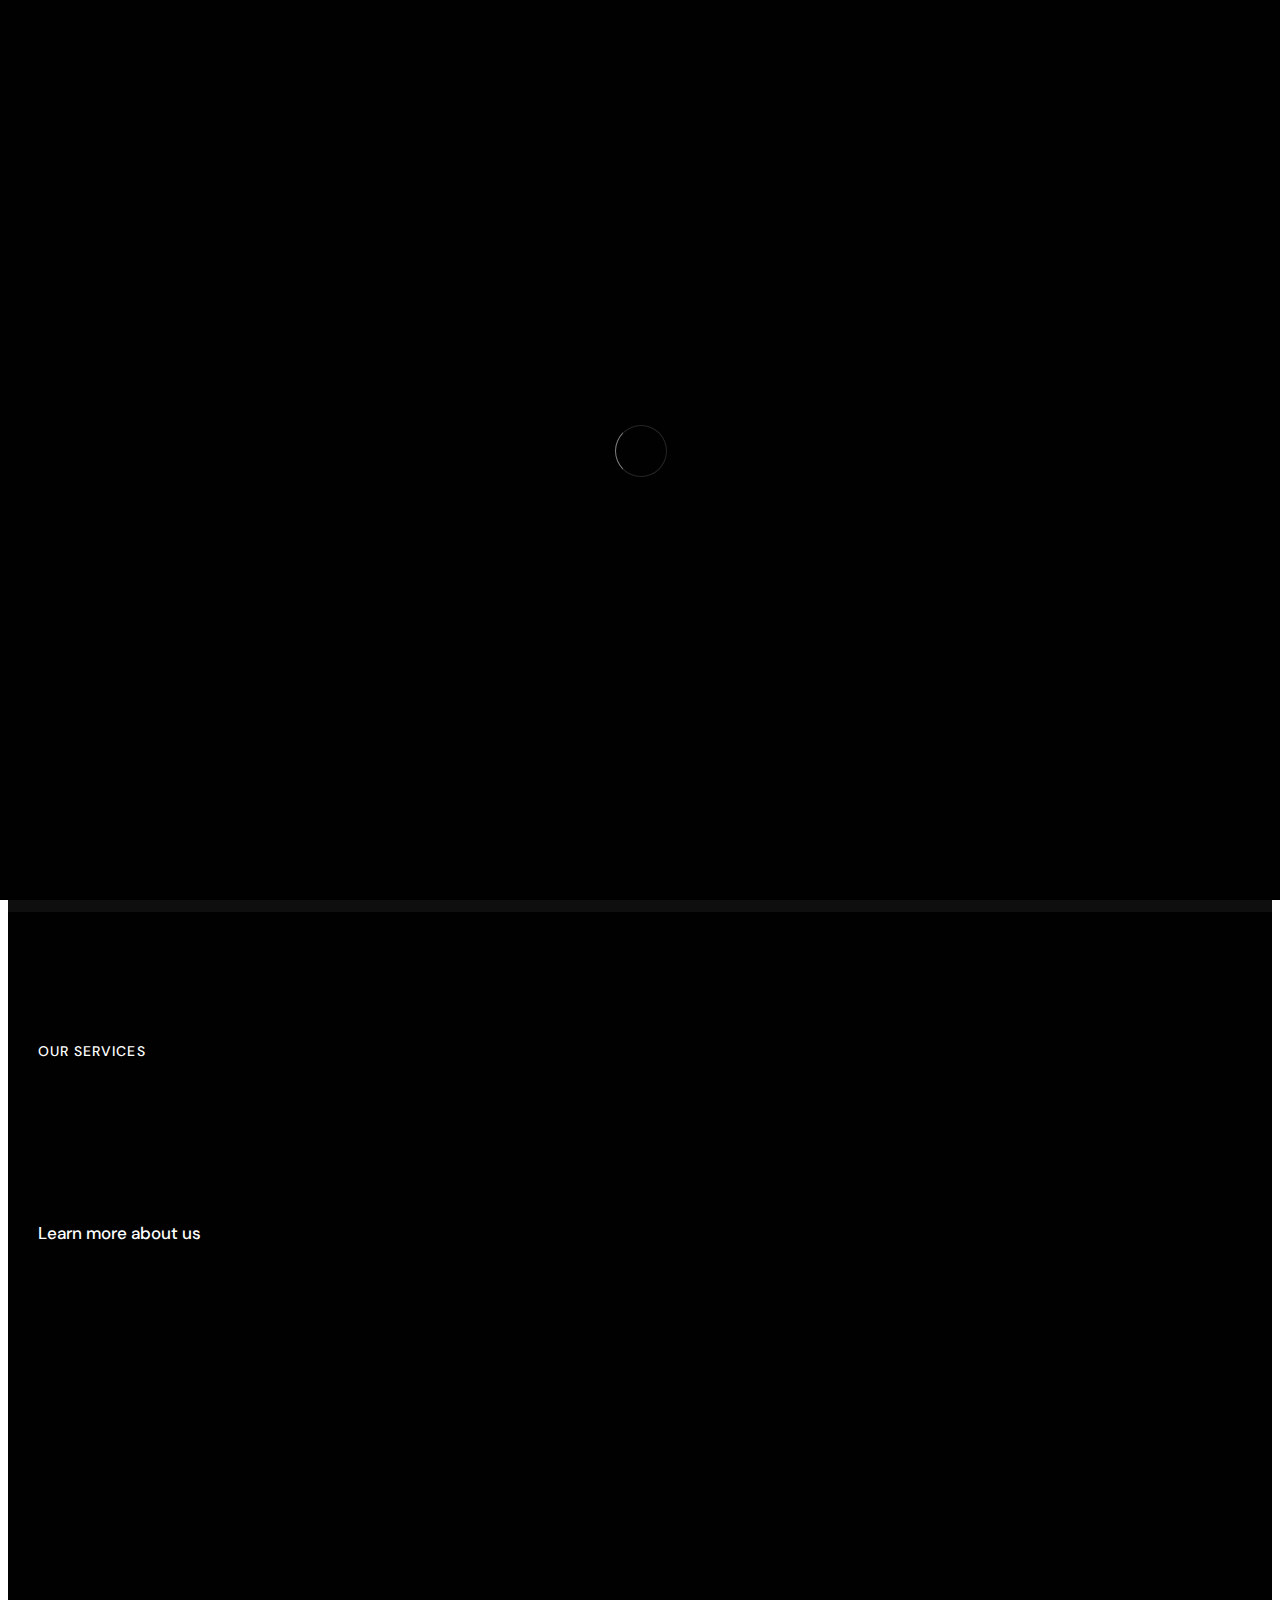
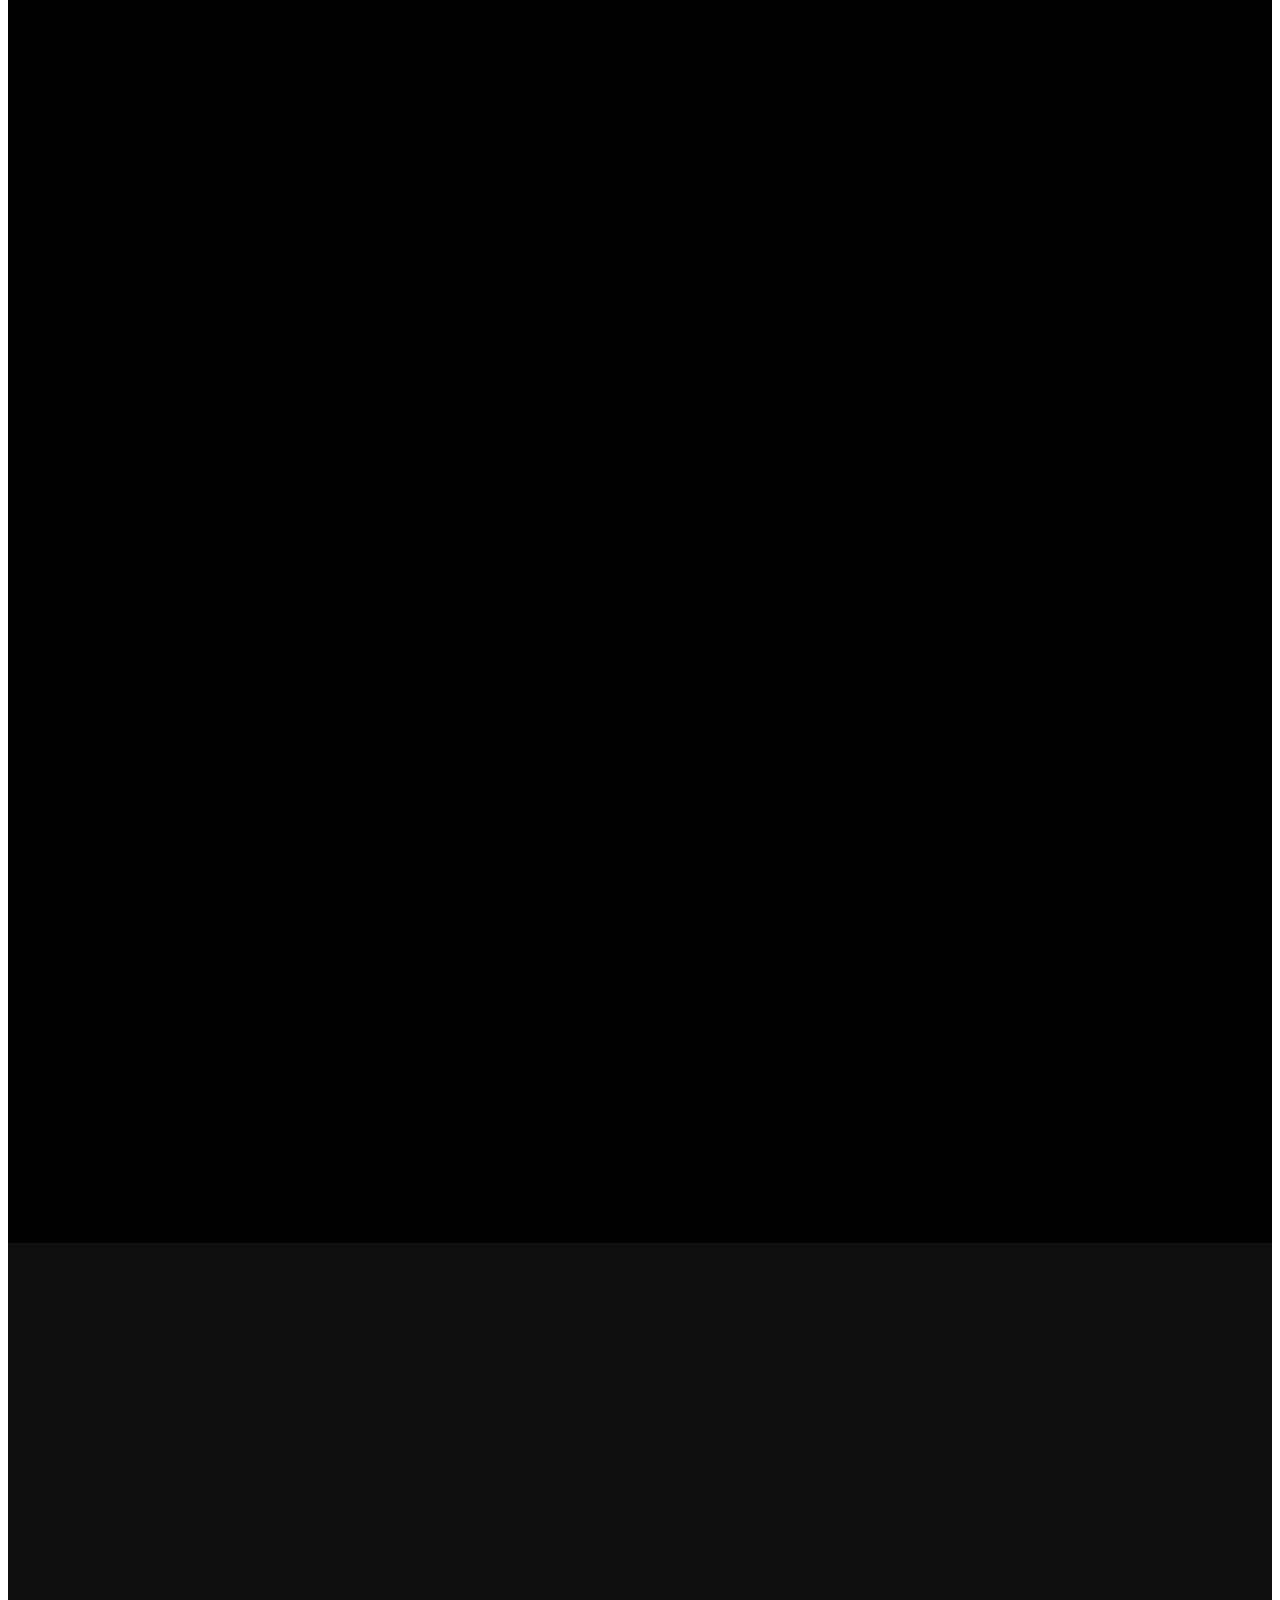
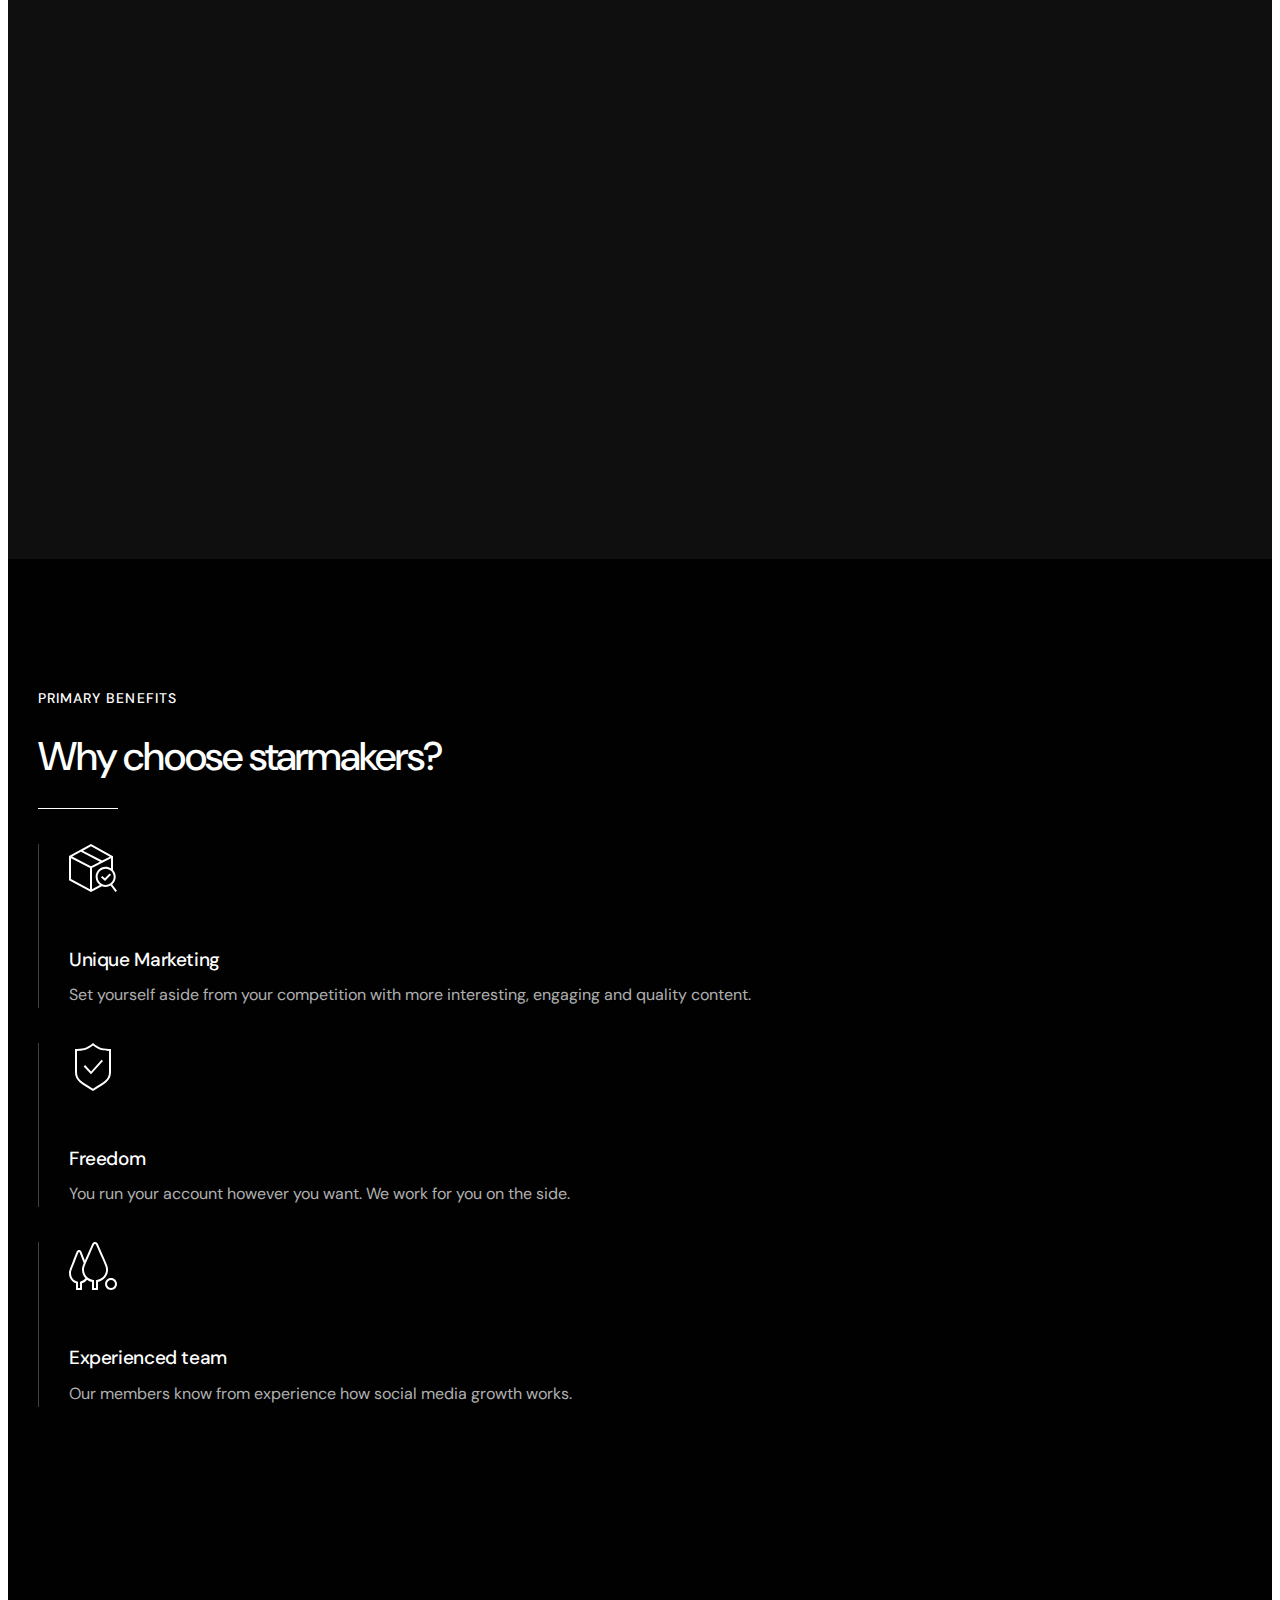
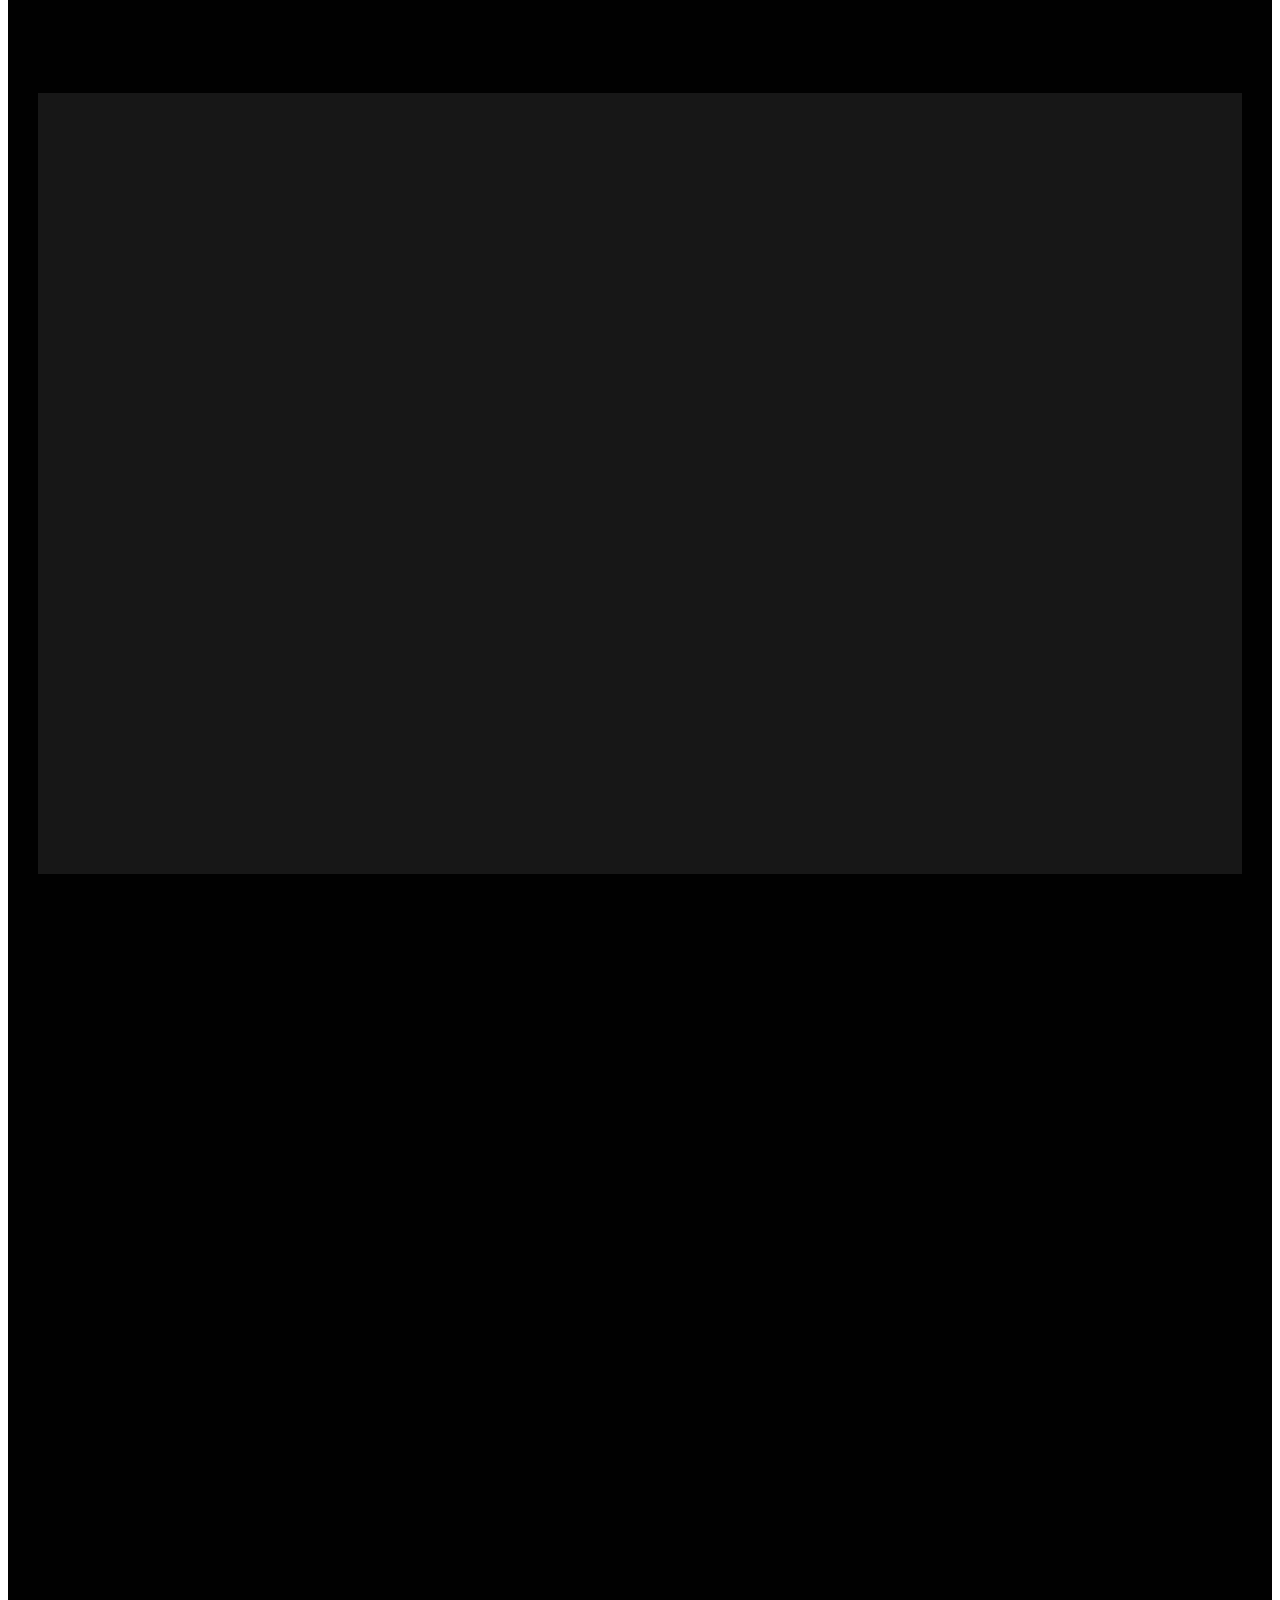
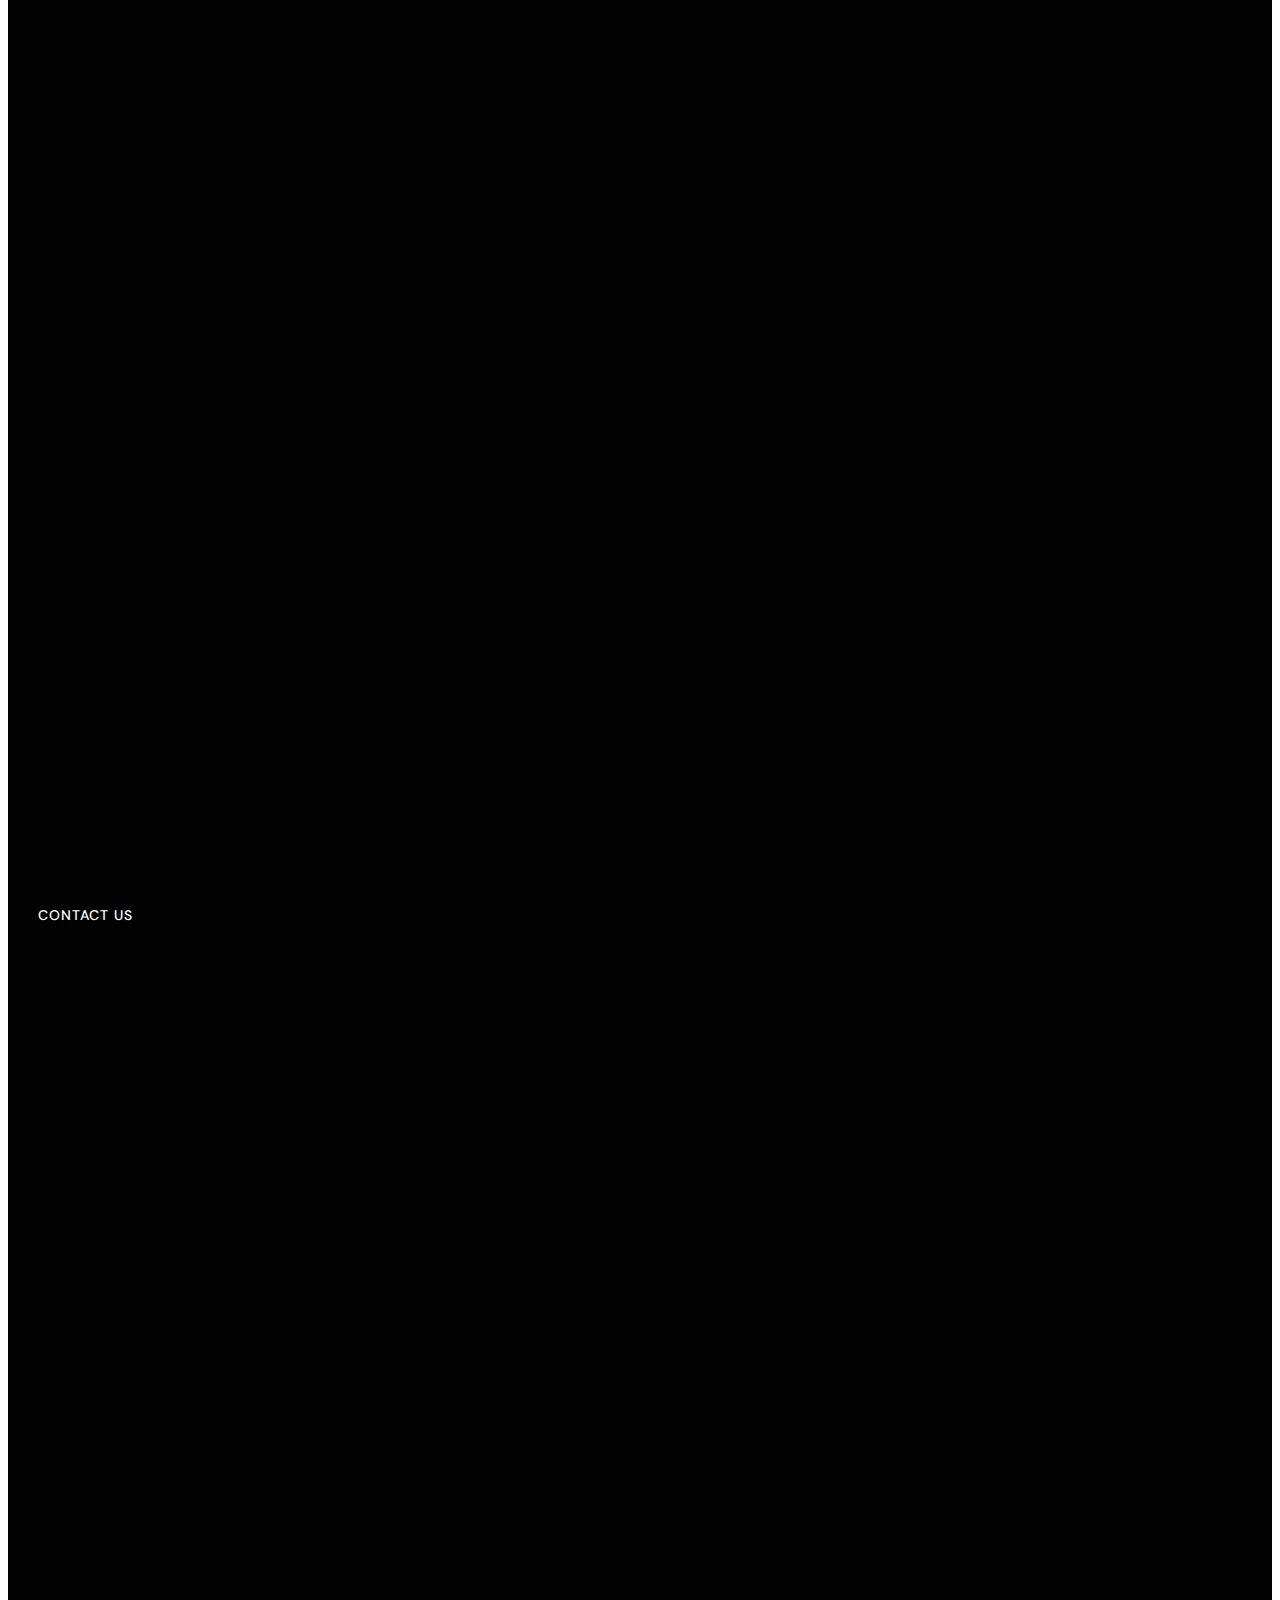
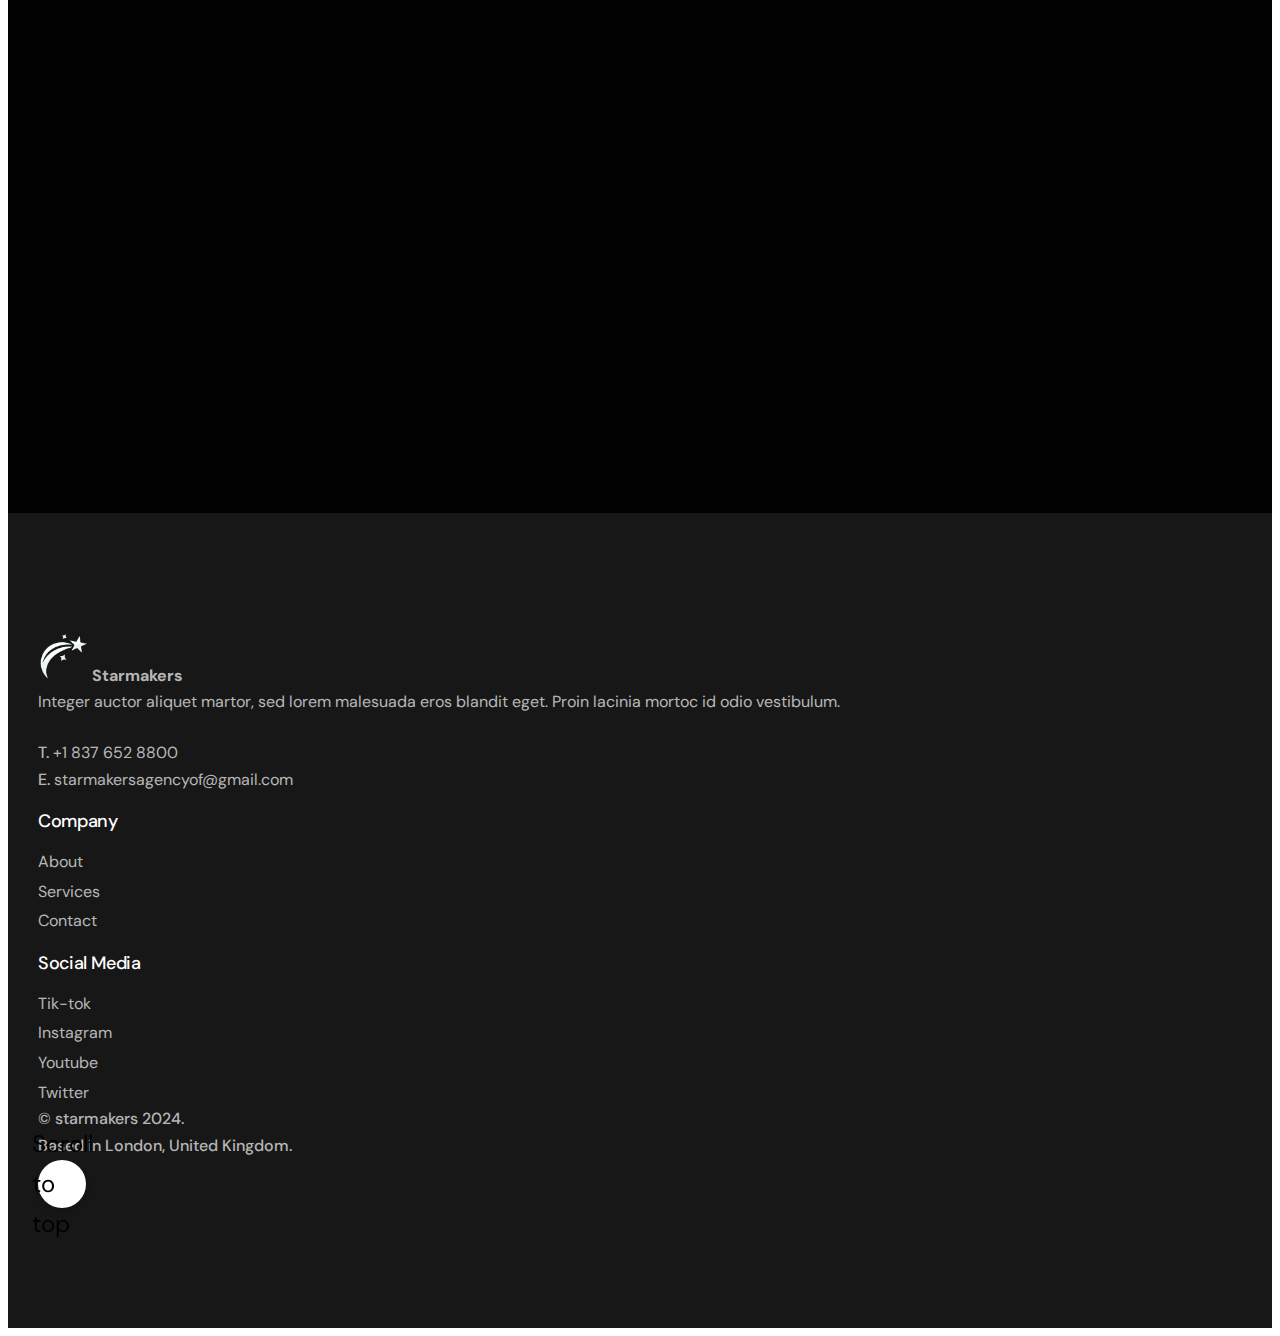
==== commit e94368eb: "Final commit" ====
--- a/index.html
+++ b/index.html
@@ -514,7 +514,7 @@
                                 <div class="row">
                                     <div class="col-md-10 offset-md-1 text-center">
                                         <h2 class="section-title mb-70 mb-sm-40">StarMaker features a skilled and
-                                            experienced team of<span class="mark-decoration-1">10+</span> members.</h2>
+                                            experienced team of <span class="mark-decoration-1">10+</span> members.</h2>
                                     </div>
                                 </div>
 
@@ -527,10 +527,9 @@
                                             <div class="blockquote-icon" aria-hidden="true">”</div>
 
                                             <p>
-                                                This is template is so beautiful and has such wonderful new options. It
-                                                is updated often which gives me even more quality. The support is one of
-                                                the absolute best I've ever had the pleasure of interacting with. Quick,
-                                                courteous, and extremely helpful!
+                                                Lorem ipsum dolor sit amet consectetur, adipisicing elit. Eveniet omnis
+                                                voluptate fugit hic repellat rerum, obcaecati, dolorem quia laboriosam a
+                                                earum magni perferendis molestiae.
                                             </p>
 
                                             <div class="section-line mt-40"></div>
@@ -551,7 +550,6 @@
                                         </blockquote>
                                     </div>
                                     <!-- End Slide Item -->
-
                                     <!-- Slide Item -->
                                     <div>
                                         <blockquote class="mb-0">
@@ -559,10 +557,9 @@
                                             <div class="blockquote-icon" aria-hidden="true">”</div>
 
                                             <p>
-                                                This is template is so beautiful and has such wonderful new options. It
-                                                is updated often which gives me even more quality. The support is one of
-                                                the absolute best I've ever had the pleasure of interacting with. Quick,
-                                                courteous, and extremely helpful!
+                                                Lorem ipsum dolor sit amet consectetur, adipisicing elit. Eveniet omnis
+                                                voluptate fugit hic repellat rerum, obcaecati, dolorem quia laboriosam a
+                                                earum magni perferendis molestiae.
                                             </p>
 
                                             <div class="section-line mt-40"></div>
@@ -583,7 +580,6 @@
                                         </blockquote>
                                     </div>
                                     <!-- End Slide Item -->
-
                                     <!-- Slide Item -->
                                     <div>
                                         <blockquote class="mb-0">
@@ -591,10 +587,9 @@
                                             <div class="blockquote-icon" aria-hidden="true">”</div>
 
                                             <p>
-                                                This is template is so beautiful and has such wonderful new options. It
-                                                is updated often which gives me even more quality. The support is one of
-                                                the absolute best I've ever had the pleasure of interacting with. Quick,
-                                                courteous, and extremely helpful!
+                                                Lorem ipsum dolor sit amet consectetur, adipisicing elit. Eveniet omnis
+                                                voluptate fugit hic repellat rerum, obcaecati, dolorem quia laboriosam a
+                                                earum magni perferendis molestiae.
                                             </p>
 
                                             <div class="section-line mt-40"></div>
@@ -615,7 +610,6 @@
                                         </blockquote>
                                     </div>
                                     <!-- End Slide Item -->
-
                                 </div>
 
                             </div>
@@ -963,27 +957,31 @@
 
                                     <ul class="fw-menu clearlist">
                                         <li>
-                                            <a href="#" rel="noopener nofollow" target="_blank">
-                                                <i class="bi bi-facebook"></i>
-                                                Facebook
+                                            <a href="https://www.tiktok.com/@starmakersagency" rel="noopener nofollow"
+                                                target="_blank">
+                                                <i class="bi bi-tiktok"></i>
+                                                Tik-tok
                                             </a>
                                         </li>
                                         <li>
-                                            <a href="#" rel="noopener nofollow" target="_blank">
-                                                <i class="bi bi-twitter-x"></i>
-                                                Twitter-x
+                                            <a href="https://www.instagram.com/starmakers.agency/"
+                                                rel="noopener nofollow" target="_blank">
+                                                <i class="bi bi-instagram"></i>
+                                                Instagram
                                             </a>
                                         </li>
                                         <li>
-                                            <a href="#" rel="noopener nofollow" target="_blank">
+                                            <a href="https://www.youtube.com/@StarMakersAgency" rel="noopener nofollow"
+                                                target="_blank">
                                                 <i class="bi bi-youtube"></i>
                                                 Youtube
                                             </a>
                                         </li>
                                         <li>
-                                            <a href="#" rel="noopener nofollow" target="_blank">
-                                                <i class="bi bi-linkedin"></i>
-                                                LinkedIn
+                                            <a href="https://twitter.com/StarMakersOF" rel="noopener nofollow"
+                                                target="_blank">
+                                                <i class="bi bi-twitter"></i>
+                                                Twitter
                                             </a>
                                         </li>
                                     </ul>
